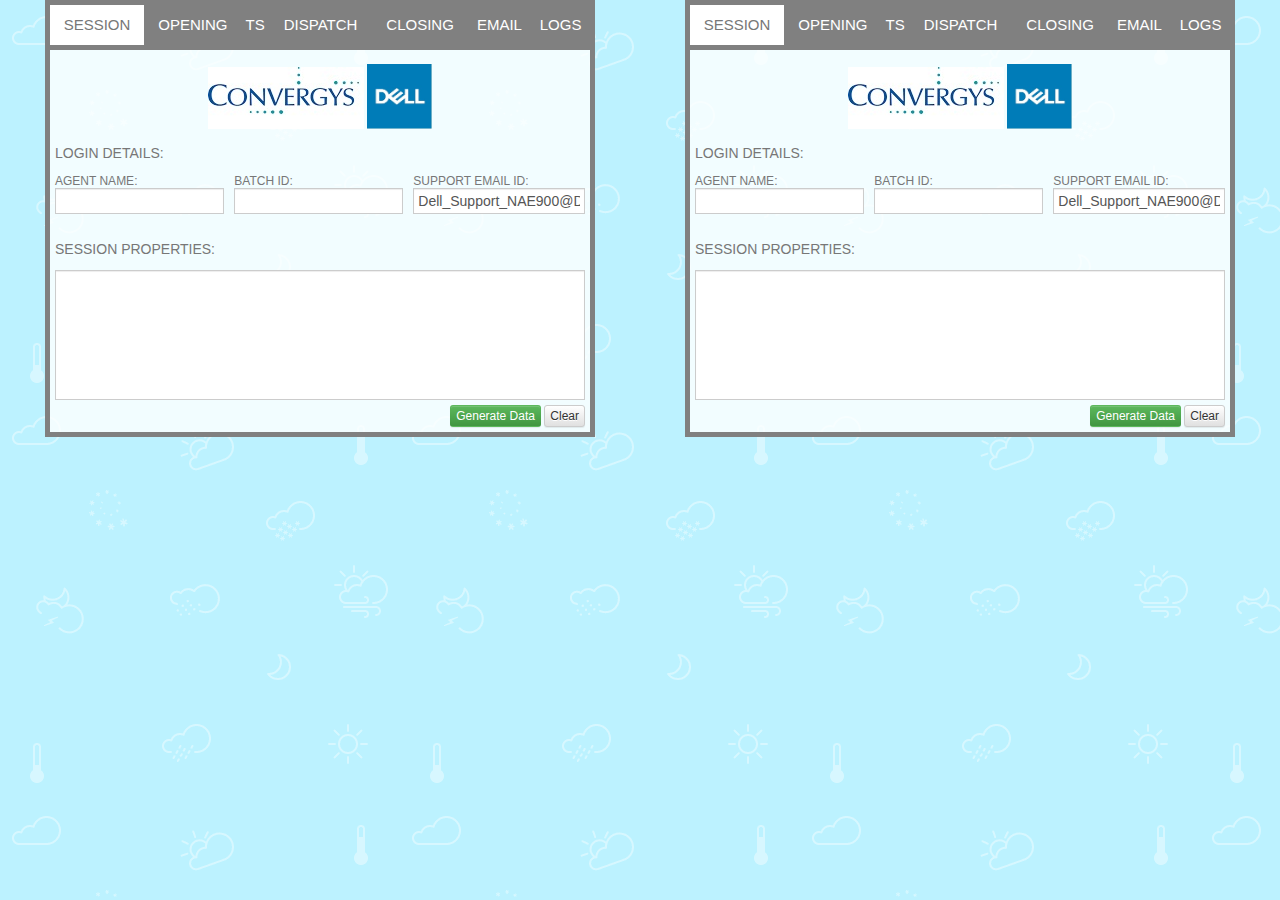
==== index.html @ 458271a3 "First" ====
<!DOCTYPE html>
<html lang="en">
  <head>
    <title>CHAT LOGGER 2 in 1</title>
	
	<link rel="stylesheet" type="text/css" href="style.css">
	
	<script src="jquery.min.js"></script>
	<script src="javascript.js"></script>
	
	<style>
		
		
	</style>
  </head>
  <body>
	
	<table class="tblMainContainer">
		<tr>
			<td colspan="2" style="text-align:center;">
					
			</td>
		</tr>
		<tr>
			<td>
				<table class="table1">
					<tr>
						<td>
							<table class="tblcl1 tblcl" id="tblcl1">
							<tr>
								<td>
									<!-- <div style="height:2px; background-color:grey;">&nbsp;</div> -->
									
									<table class="tblMenu">
									<tr>
										<td class="tdActiveMenu" id="tdMenuSession">
											SESSION
										</td>
										<td id="tdMenuOpening">
											OPENING
										</td>
										<td id="tdMenuTs">
											TS
										</td>
										<td id="tdMenuDispatch">
											DISPATCH
										</td>
										<td id="tdMenuClosing">
											CLOSING
										</td>
										<td id="tdMenuEmail">
											EMAIL
										</td>
										<td id="tdMenuLogs">
											LOGS
										</td>
									</tr>
									</table>

									<div style="height:5px; background-color:grey; ">&nbsp;</div>
															
									
									
									<table class="tblSessionPorperties">
									<tr>
										<td style="text-align:center;" colspan="3">
											<br/>
											<img src="convergys.jpg" />
											<img src="dell.jpg" height="65px" />
										</td>
									</tr>
									
									<tr class="">
										<th colspan="3">LOGIN DETAILS:</th>
									</tr>
									<tr>
										<td style="text-align:left;" >
										
											AGENT NAME:<input type="text" class="form-control" id="txtAgentFName"   /><br/>
										</td>
										<td style="text-align:left;">
											
											BATCH ID:<input type="text" class="form-control" id="txtAgentBatchId"   /><br/>
										</td>
										<td style="text-align:left;">
											
											SUPPORT EMAIL ID:<input type="text" class="form-control" id="txtSupportEmailId" value="Dell_Support_NAE900@Dell.com"   />
										</td>
									</tr>
									
									<tr class="">
										<th colspan="3">SESSION PROPERTIES:</th>
									</tr>
									<tr>
										<td colspan="3">
											<textarea style="" id="taSessionPorperties" class="form-control taSessionPorperties"></textarea>
										</td>
									</tr>
									<tr>
										<td colspan="3">
											<button type="button" class="btnGreen btnGenerateSessionData" id="btnGenerateSessionData">Generate Data</button>
											<button type="button" class="btnSilver btnClearSessionData" id="btnClearSessionData">Clear</button>
										</td>
									</tr>
									</table>
									
									
									
									<table class="tblContainerCustInfo">
										<tr class="">
											<td>
												
												<table class="tbdCustInfo">
													<tr class="tbdCustInfoRow">
														<th colspan="3">&nbsp;</th>
													</tr>
													<tr class="tbdCustInfoRow"">
														
													</tr>
													<tr class="tbdCustInfoRow">
														<td>FIRST NAME:<br/><input type="text" class="form-control" id="txtFname"   /></td>
														<td>LAST NAME:<br/><input type="text" class="form-control"  id="txtLname"  /></td>
														<td>CO NAME:<br/><input type="text" class="form-control" id="txtCompanyName"  /></td>
													</tr>
													<tr class="tbdCustInfoRow">
														
														<td>EMAIL ID:<br/><input type="text" class="form-control" id="txtEmail"  /></td>
														<td>PHONE:<br/><input type="text" class="form-control" id="txtPhone"  /></td>
														<td>ALT PHONE:<br/><input type="text" class="form-control" id="txtAltPhone"  /></td>
													</tr>
													<tr class="tbdCustInfoRow">
														
														
													</tr>
													<tr class="tbdCustInfoRow">
														<td style="">TAG:<br/><input type="text" class="form-control" id="txtSrvTag"  /></td>
														<td>MODEL:<br/><input type="text" class="form-control" id="txtSysType"   /></td>
														<td>EXP DATE:<br/><input type="text" class="form-control"  id="txtExpDate"  /></td>
													</tr>
													<tr class="tbdCustInfoRow">
														<td>WARRANTY TYPE:<br/>
															<select class="form-control" id="selWarrantyType">
																<option>ONSITE</option>
																<option>RTD</option>
																<option>EXP- RTD</option>
															</select>
														</td>
														<td>BTTR:<br/><input type="text" class="form-control" id="txtBttr"   /></td>
														<td>SESSION ID:<br/><input type="text" class="form-control" id="txtSessionID" /></td>
													</tr>
												</table>
											</td>
										<tr>
									</table>
									
									
									
									
									
									
									
									<table class="tblOpening">
										<tr class="">
											<td>
												<div style="height:10px;">&nbsp;</div>
												<div style="height:10px;">&nbsp;</div>
												GENERAL FLOW FOR OPENING:
												<br/>
																								
												<button class="btn btn-default" type="submit">Hello & Welcome</button>
																								
												<button class="btn btn-default" type="submit">Kill Rush</button>
												
												<button class="btn btn-default" type="submit">Issue ?</button>
												<button class="btn btn-default" type="submit">No Worries</button>
												
												<button class="btn btn-default" type="submit">Tag?</button>
												<button class="btn btn-default" type="submit">Hold</button>
												<button class="btn btn-default" type="submit">Hold - Thank You</button>
												
												<button class="btn btn-default" type="submit">TOADE</button>
												<button class="btn btn-default" type="submit">Confirm Contact?</button>
												<button class="btn btn-default" type="submit">Alternate Contact</button>
												
												<button class="btn btn-default" type="submit">Verify Ownership</button>
												<button class="btn btn-default" type="submit">Game Plan</button>
																								
												<button class="btn btn-default" type="submit">Test Email</button>
												<button class="btn btn-default" type="submit">Test Email Confirm</button>
												
												<button class="btn btn-default" type="submit">Hold</button>
												<button class="btn btn-default" type="submit">Hold - Thank You</button>
												
												<br/>
												
											</td>
											
											<td>
												<div style="height:10px;">&nbsp;</div>
												<div style="height:10px;">&nbsp;</div>
												NOT RESPONDING:
												<br/>
												<button class="btn btn-default" type="submit">U there?</button>
												<button class="btn btn-default" type="submit">NR 2</button>
												<button class="btn btn-default" type="submit">NR 1</button>
												<button class="btn btn-default" type="submit">NR 1</button>
												<button class="btn btn-default" type="submit">NR NoProblem</button>
												<br/><br/>
												HOLD:
												<br/>
												<button class="btn btn-default" type="submit">Review Info</button>
												<button class="btn btn-default" type="submit">Tech</button>
												<button class="btn btn-default" type="submit">Thank</button>
												<br/><br/>
												REFERAL:
												<br/>
												<button class="btn btn-default" type="submit">Wrong Dept / Transfer</button>
												<button class="btn btn-default" type="submit">Out of warranty</button>
												
												<button class="btn btn-default" type="submit">Wireless</button>
												<button class="btn btn-default" type="submit">Printer</button>
											</td>
										</tr>
									</table>
									
									
									<table class="tblTs">
										<tr class="tbdCustInfoRow">
														<th colspan="2">&nbsp;</th>
													</tr>
										<tr class="">
											<td width="60%">
												CUSTOMER SAID/ ISSUE / CONCERN:
												<textarea class="form-control" id="taCustomerConcern"></textarea>
												<br/>
												SELECT TROUBLESHOOTING STEPS:
												<select id="selTsSteps" class="form-control selTsSteps">
													<option value="select">SELECT</option>
													<option value="batterynotcharging">BATTERY NOT CHARGING</option>
													<option value="harddrivefailed">HARD DRIVE FAILED</option>
													<option value="touchscreen">TOUCH SCREEN</option>
												</select>
												<br/>
												<div id="divTroubleshootingStepsContainer">
												BASIC TROUBLESHOOTING STEPS:
												<textarea class="form-control" id="taTroubleshootingSteps">
													Is there any led light light lit up on the power adaptor?
													Could you try reseating power adaptor able?
													Could try a known good power outlet?
													Does the light on the power adaptor goes off once you plugin the power adaptor on the DC-in port on the laptop?
												</textarea>
												<br/>
												</div>
												
												
												TECH RESPONCE / TROUBLESHOOTING LOGS:
												<textarea class="form-control" id="taTroubleshootingLogs"></textarea>
												<br/>
												NEXT ACTION:
												<textarea class="form-control" id="taNextAction"></textarea>
												<br/>
												ORACLE ID:
												<input type="text" class="form-control" id="txtOracleID" />
												<br/>
												DIAGNOSTICS:
												<select id="selDiagnosticRAN" class="form-control selDiagnosticRAN">
													<option value="notrun">Not Run</option>
													<option value="epsa">ePSA</option>
													<option value="other">Other</option>
												</select>
												<br/>
												
												<table class="tblEpsaDiagTest">
													<tr>
														
														<td>
															STATE:
															<select id="selEpsaResult" class="form-control selEpsaResult">
																<option value="pass">Pass</option>
																<option value="fail">Fail</option>
															</select>
															<br/>
														</td>
													</tr>
													<tr>
														
														<td>
															<table class="tblEpsaErrorCodes">
																<tr>
																	<td style="padding:0px;" colspan="2">
																		ERR CODE:																	
																	</td>
																</tr>
																<tr>
																	<td style="padding:0px;">
																		<input type="text" class="form-control" id="txtErrCode2000" value="2000"   />
																	</td>
																	<td style="padding:0px;">
																		<input type="text" class="form-control" id="txtErrCode" />
																	</td>
																</tr>
																<tr>
																	<td style="padding:0px;" colspan="2">
																		VALIDATION CODE:
																		<input type="text" class="form-control" id="txtValidationCode" />														
																	</td>
																</tr>
																<tr>
														
																	<td style="padding:0px;" colspan="2">DATE:<input type="text" class="form-control" id="txtValidationDate" disabled="disabled" /></td>
																</tr>
															</table>
														
														
														
														</td>
													</tr>
												</table>
												
												
												<table class="tblNoDiagTestRan">
													<tr>
														<td>NO DIAGNOSTICS RUN REASON:
															<textarea class="form-control" style="height:70px;" id="taNoDiagRunReason"></textarea>
														</td>
													</tr>
												</table>
												
												
												<table class="tblOtherDiagTestRan">
													<tr>
														<td>OTHER DIAGNOSTICS RUN:
															<textarea class="form-control" style="height:70px;" id="taOtherDiagRun"></textarea>
														</td>
													</tr>
												</table>
												
												
												
											</td>
											<td width="40%">
												
												GENERAL:<br/>
												<button class="btn btn-default" type="submit">TED</button>
												<button class="btn btn-default" type="submit">RESISTANCE</button>
												<button class="btn btn-default" type="submit">Start / Hold</button>
												<button class="btn btn-default" type="submit">Physical Damage?</button>
												<button class="btn btn-default" type="submit">Same System?</button>
												<button class="btn btn-default" type="submit">System Handy?</button>
												<button class="btn btn-default" type="submit">Purchased?</button>
												<button class="btn btn-default" type="submit">Changes?</button>
								
												<br/><br/>
												DIAGNOSTICS:<br/>
												<button class="btn btn-default" type="submit">ePSA</button>
												<button class="btn btn-default" type="submit">MOINTOR BIST</button>
												<button class="btn btn-default" type="submit">Laptop LCD BIST</button>
												<button class="btn btn-default" type="submit">PSU BIST</button>
												<button class="btn btn-default" type="submit">Hard Reset</button>
												<br/><br/>
												DELL CONNECT:<br/>
												<button class="btn btn-default" type="submit">DC</button>
												<button class="btn btn-default" type="submit">1</button>
												<button class="btn btn-default" type="submit">2</button>
												<br/><br/>
												LINKS:<br/>
												<button class="btn btn-default" type="submit">OS DOWNLOAD</button>
												<button class="btn btn-default" type="submit">DRIVERS</button>
												
											</td>
										</tr>
									</table>
									
									
									
									
									
									
									
									
									<!-- <table class="tblDispatch"> -->
										
									<!-- </table> -->
									
									
									
									<!-- <table class="tblPartsToReplace"> -->
										
										<!-- <tr class=""> -->
											
										<!-- </tr> -->
									<!-- </table> -->
									
									
									
									

									
									
									<table class="tblDispatchContainer">
										<tr class="">
											<th colspan="2">
												&nbsp;											
											</th>
											
										</tr>
										<tr class="">
											<td colspan="2" style="padding-left:5px; padding-right:5px;">
												
												CHOOSE DISPATCH TYPE:
												<select id="selDispatchType" class="form-control selDispatchType">
													<option value="ndps">No Dispatch</option>
													<option value="pos">Parts Only Service - POS</option>
													<option value="nbd">Next Business day - NBD</option>
													<option value="rtd">Return to Depot - RTD</option>
												</select>
												<br/>

											</td>
										</tr>
										
										<tr class="">
											<td colspan="2">
													<table class="tblPartsToReplace">
													<tr>
														<td>
														
															<br/>
															PARTS TO REPLACE:
															<input type="text" class="form-control" id="txtPartToReplace" />
														
														</td>
													</tr>
													</table>
											</td>
										</tr>
										<tr>
											
											<td>
													
													
													<table class="tblDispatchPOS">
														<tr class="">
														<th colspan="">
															Dispatch - POS												
														</th>
														
													</tr>
													<tr class="">
														<td>
														
															<button class="btn btn-default btn-nogradient btn-100perwidth btn-script " type="submit">Dispatch POS - Parts</button>
															<button class="btn btn-default btn-nogradient btn-100perwidth btn-script " type="submit">Can Install Parts?</button>
															<button class="btn btn-default btn-nogradient btn-100perwidth btn-script " type="submit">Hard Drive Data Loss</button>
															<button class="btn btn-default btn-nogradient btn-100perwidth btn-script " type="submit">Plastic Check</button>
															<button class="btn btn-default btn-nogradient btn-100perwidth btn-script " type="submit">Get Contact</button>
															<button class="btn btn-default btn-nogradient btn-100perwidth btn-script " type="submit">CIDAR</button>
															<button class="btn btn-default btn-nogradient btn-100perwidth btn-script " type="submit">TAT/TARP</button>
															<button class="btn btn-default btn-nogradient btn-100perwidth btn-script " type="submit">POS Disclamer</button>
														
														
															
															</td>
														</tr>
													</table>
												
												
												
												
												
												
												
												
													<table class="tblDispatchNBD">
															<tr class="">
															<th colspan="">
																Dispatch - NBD												
															</th>
															
														</tr>
														<tr class="">
															<td>
															
																
																<button class="btn btn-default btn-nogradient btn-100perwidth btn-script " type="submit">Dispatch NBD</button>
																<button class="btn btn-default btn-nogradient btn-100perwidth btn-script " type="submit">Is Available for NBD?</button>
																<button class="btn btn-default btn-nogradient btn-100perwidth btn-script " type="submit">Hard Drive Data Loss</button>
																<button class="btn btn-default btn-nogradient btn-100perwidth btn-script " type="submit">Plastic Check</button>
																<button class="btn btn-default btn-nogradient btn-100perwidth btn-script " type="submit">Get Contact</button>
																<button class="btn btn-default btn-nogradient btn-100perwidth btn-script " type="submit">CIDAR</button>
																<button class="btn btn-default btn-nogradient btn-100perwidth btn-script " type="submit">Onsite Tech TAT</button>
																<button class="btn btn-default btn-nogradient btn-100perwidth btn-script " type="submit">Self Replace Disclamer</button>

															
															
															</td>
														</tr>
													</table>
												
												
												
												
												
													<table class="tblDispatchRTD">
															<tr class="">
															<th colspan="">
																Dispatch - RTD												
															</th>
															
														</tr>
														<tr class="">
															<td>
															
															
																	<button class="btn btn-default btn-nogradient btn-100perwidth btn-script " type="submit">DPS Type in Depot</button>
																	<button class="btn btn-default btn-nogradient btn-100perwidth btn-script " type="submit">Exp Depot 1</button>
																	<button class="btn btn-default btn-nogradient btn-100perwidth btn-script " type="submit">Exp Depot 2</button>
																	<button class="btn btn-default btn-nogradient btn-100perwidth btn-script " type="submit">R R Decline</button>
																	
																	<button class="btn btn-default btn-nogradient btn-100perwidth btn-script " type="submit">Plastic Check</button>
																	<button class="btn btn-default btn-nogradient btn-100perwidth btn-script " type="submit">Hard Drive Data Loss</button>
																	<button class="btn btn-default btn-nogradient btn-100perwidth btn-script " type="submit">Get Contact</button>
																	<button class="btn btn-default btn-nogradient btn-100perwidth btn-script " type="submit">CIDAR</button>
																	<button class="btn btn-default btn-nogradient btn-100perwidth btn-script " type="submit">Empty Box</button>

															
															
															</td>
														</tr>
													</table>
												
									
																				
												
											</td>
											<td>
												
													 <table class="tblVprsk">
														<tr>
															<th>
																&nbsp;
															</th>
														</tr>
														<tr>
															<td>
																VPRSK:
																<input type="text" class="form-control" id="txtVprsk" /><br/>
															</td>
														</tr>
													</table>
									
									
													<table class="tblL2Name">
														<tr>
															<td>
																L2 NAME:
																<select id="selL2Name" class="form-control">
																	<option value="Gagandeep">Gagandeep</option>
																	<option value="Rakesh">Rakesh</option>
																</select><br/>
															</td>
														</tr>
													</table>
													
									
													<table class="tblHddConcent">
														<tr>
															<td>
																HDD CONCENT:
																<select id="selHddConcent" class="form-control">
																	<option value="">Accept</option>
																	<option value="">Decline</option>
																</select><br/>
															</td>
														</tr>
													</table>
									
									
													<table class="tblAddress">
														<tr>
															<td>
																ADDRESS:
																<textarea style="" id="taAddress" class="form-control"></textarea><br/>
															</td>
														</tr>
													</table>
													
													
													<table class="tblDispatchNotes">
														<tr>
															<td>
																NOTES TO TECHNICION / OTHER NOTES:
																<textarea style="" id="taDispatchNotes" class="form-control"></textarea>
															</td>
														</tr>
													</table>
																				
												
											</td>
										</tr>
									</table>
									
									
									
									
									
									
									
									
									
									
									
									
									
									
									
									
									
									
									<table class="tblStamps">
										<tr class="">
											<td colspan="4">
												<div style="height:5px; ">&nbsp;</div>
												<div style="height:5px;  ">&nbsp;</div>
												STAMPS:
												<div style="height:5px;  ">&nbsp;</div>
											</td>
										</tr>
										<tr class="">
											<td colspan=""> <label><input type="checkbox" id="cbVa" /> VA</label> </td>
											<td colspan=""> <label><input type="checkbox" id="cbVdi" /> VDI</label> </td>
											<td colspan=""> <label><input type="checkbox" id="cbToade" /> TOADE</label> </td>
											<td colspan=""> <label><input type="checkbox" id="cbTat" /> TAT</label> </td>
										</tr>
										<tr>
											<td colspan=""> <label><input type="checkbox" id="cbTarp" /> TARP</label> </td>
											<td colspan=""> <label><input type="checkbox" id="cbDl" /> DATA LOSS </label> </td>
											<td colspan=""> <label><input type="checkbox" id="cbPosd" /> POS DISCLAMER</label> </td>
											<td colspan=""> <label><input type="checkbox" id="cbCidar" /> CIDAR</label> </td>
										</tr>
										<tr>
											<td colspan=""> <label><input type="checkbox" id="cbGavesr" /> GAVE SR</label> </td>
											<td colspan=""> <label><input type="checkbox" id="cbSummarysent" /> SENT SUMMARY EMAIL</label> </td>
											<td colspan="">  </td>
											<td colspan="">  </td>
										</tr>
									</table>
									
									
									
									
									
									
									
									
									<table class="tblClosing">
											<tr class="">
											<th colspan="2">
												Closing												
											</th>
											
										</tr>
										<tr class="">
											<td>
												
												GENERAL FLOW FOR CLOSING:<br/>
												<button class="btn btn-default btn-nogradient btn-100perwidth btn-script " type="submit">SR No.</button>
												
												<button class="btn btn-default btn-nogradient btn-100perwidth btn-script " type="submit">Overall Experiance</button>
												<button class="btn btn-default btn-nogradient btn-100perwidth btn-script " type="submit">Anything Else?</button>
												<button class="btn btn-default btn-nogradient btn-100perwidth btn-script " type="submit">Bye Bye</button>

												
											</td>
											<td>
												
												SERVICE REQUEST #:
												<input type="text" class="form-control" id="txtServiceRequest" /><br/>
												
												
												DISPATCH #:
												<input type="text" class="form-control" id="txtDispatchNumber" /><br/>
												
												
												HEAT CHECK:
												<select id="selHeatCheck" class="form-control">
													<option value="Sat">Sat</option>
													<option value="Neutral">Neutral</option>
													<option value="Dsat">Dsat</option>
													<option value="N/A">N/A</option>
												</select><br/>
												
												SELF RATING:
												<select id="selSelfRating" class="form-control">
													<option value="1">1</option>
													<option value="2">2</option>
													<option value="3">3</option>
													<option value="4">4</option>
													<option value="5">5</option>
													<option value="6">6</option>
													<option value="7">7</option>
													<option value="8">8</option>
													<option value="9">9</option>
													<option value="10">10</option>
												</select><br/>

												
											</td>
										</tr>
									</table>
									
									
									
									
									
									
									
									
									
									<table class="tblEmail">
											<tr class="">
											<th colspan="">
												EMAIL												
											</th>
											
										</tr>
										<tr class="">
											<td>
											
												SELECT EMAIL TEMPLETE:
												<select id="selEmailType" class="form-control selEmailType">
													<option value="0">SELECT EMAIL TEMPLETE</option>
													<option value="ndps">STD NON DISPATCH</option>
													<option value="pos">STD POS</option>
													<option value="nbd">STD NBD</option>
													<option value="rtd">STD RTD</option>
													<option value="emailconstruction">STD SYSTEM EXCHANGE</option>
													<option value="emailconstruction">STD FOLLOW-UP</option>
													<option value="emailconstruction">STD PRE CLOSURE</option>
													<option value="emailconstruction">STD CLOSURE</option>
													<option value="emailconstruction">STD PHONE NOT REACHABLE</option>
													<option value="emailconstruction">STD TS & REPLY BACK</option>
													<option value="emailconstruction">STD DISCLAMER PRE DISPATCH</option>
													<option value="emailconstruction">STD TEST EMAIL</option>
												</select><br/>
												
												EMAIL ID:
												<input type="text" class="form-control" id="txtToEmailId" /><br/>
												SUBJECT:
												<input type="text" class="form-control" id="txtEmailSubjectLine" /><br/>
												EMAIL:
												<textarea class="form-control" id="taEamilContent" style="min-height:350px;"></textarea>
												<br/>
											
											</td>
										</tr>
									</table>
									
									
									
									
									
									
									
									
									
									<table class="tblLogs">
											<tr class="">
											<th colspan="2">
												Logs												
											</th>
											
										</tr>
										<tr class="">
											<td>
												DELTA LOGS:
												<textarea class="form-control" id="taDl" style="min-height:400px;"></textarea><br/>
											</td>
											<td>
												5 GOOD LINES:
												<textarea class="form-control" id="taGl" style="min-height:150px;"></textarea>
												
											</td>
										</tr>
									</table>
									
									
									
									
									
									
									<table class="tblCopyText">
										
										<tr class="">
											<td colspan="">
												<br/>COPY TEXT FROM BELOW:	<br/>
												<textarea style="" class="form-control" id="taCopyText"></textarea>
												
											</td>
											
										</tr>
									</table>
									
									
									
									
									
									
									
									
								</td>
							</tr>
							</table>
						</td>
					</tr>
				</table>
				
				
				
				
				
			</td>

			<td>
				<table class="table2">
					<tr>
						<td>
						
						
						
						
						
						
						
						
									<!-- <table class="table2"> -->
					<!-- <tr> -->
						<!-- <td> -->
							<table class="tblcl2 tblcl" id="tblcl2">
							<tr>
								<td>
									<!-- <div style="height:2px; background-color:grey;">&nbsp;</div> -->
									
									<table class="tblMenu">
									<tr>
										<td class="tdActiveMenu" id="tdMenuSession">
											SESSION
										</td>
										<td id="tdMenuOpening">
											OPENING
										</td>
										<td id="tdMenuTs">
											TS
										</td>
										<td id="tdMenuDispatch">
											DISPATCH
										</td>
										<td id="tdMenuClosing">
											CLOSING
										</td>
										<td id="tdMenuEmail">
											EMAIL
										</td>
										<td id="tdMenuLogs">
											LOGS
										</td>
									</tr>
									</table>

									<div style="height:5px; background-color:grey; ">&nbsp;</div>
															
									
									
									<table class="tblSessionPorperties">
									<tr>
										<td style="text-align:center;" colspan="3">
											<br/>
											<img src="convergys.jpg" />
											<img src="dell.jpg" height="65px" />
										</td>
									</tr>
									
									<tr class="">
										<th colspan="3">LOGIN DETAILS:</th>
									</tr>
									<tr>
										<td style="text-align:left;" >
										
											AGENT NAME:<input type="text" class="form-control" id="txtAgentFName"   /><br/>
										</td>
										<td style="text-align:left;">
											
											BATCH ID:<input type="text" class="form-control" id="txtAgentBatchId"   /><br/>
										</td>
										<td style="text-align:left;">
											
											SUPPORT EMAIL ID:<input type="text" class="form-control" id="txtSupportEmailId" value="Dell_Support_NAE900@Dell.com"   />
										</td>
									</tr>
									
									<tr class="">
										<th colspan="3">SESSION PROPERTIES:</th>
									</tr>
									<tr>
										<td colspan="3">
											<textarea style="" id="taSessionPorperties" class="form-control taSessionPorperties"></textarea>
										</td>
									</tr>
									<tr>
										<td colspan="3">
											<button type="button" class="btnGreen btnGenerateSessionData" id="btnGenerateSessionData">Generate Data</button>
											<button type="button" class="btnSilver btnClearSessionData" id="btnClearSessionData">Clear</button>
										</td>
									</tr>
									</table>
									
									
									
									<table class="tblContainerCustInfo">
										<tr class="">
											<td>
												
												<table class="tbdCustInfo">
													<tr class="tbdCustInfoRow">
														<th colspan="3">&nbsp;</th>
													</tr>
													<tr class="tbdCustInfoRow"">
														
													</tr>
													<tr class="tbdCustInfoRow">
														<td>FIRST NAME:<br/><input type="text" class="form-control" id="txtFname"   /></td>
														<td>LAST NAME:<br/><input type="text" class="form-control"  id="txtLname"  /></td>
														<td>CO NAME:<br/><input type="text" class="form-control" id="txtCompanyName"  /></td>
													</tr>
													<tr class="tbdCustInfoRow">
														
														<td>EMAIL ID:<br/><input type="text" class="form-control" id="txtEmail"  /></td>
														<td>PHONE:<br/><input type="text" class="form-control" id="txtPhone"  /></td>
														<td>ALT PHONE:<br/><input type="text" class="form-control" id="txtAltPhone"  /></td>
													</tr>
													<tr class="tbdCustInfoRow">
														
														
													</tr>
													<tr class="tbdCustInfoRow">
														<td style="">TAG:<br/><input type="text" class="form-control" id="txtSrvTag"  /></td>
														<td>MODEL:<br/><input type="text" class="form-control" id="txtSysType"   /></td>
														<td>EXP DATE:<br/><input type="text" class="form-control"  id="txtExpDate"  /></td>
													</tr>
													<tr class="tbdCustInfoRow">
														<td>WARRANTY TYPE:<br/>
															<select class="form-control" id="selWarrantyType">
																<option>ONSITE</option>
																<option>RTD</option>
																<option>EXP- RTD</option>
															</select>
														</td>
														<td>BTTR:<br/><input type="text" class="form-control" id="txtBttr"   /></td>
														<td>SESSION ID:<br/><input type="text" class="form-control" id="txtSessionID" /></td>
													</tr>
												</table>
											</td>
										<tr>
									</table>
									
									
									
									
									
									
									
									<table class="tblOpening">
										<tr class="">
											<td>
												<div style="height:10px;">&nbsp;</div>
												<div style="height:10px;">&nbsp;</div>
												GENERAL FLOW FOR OPENING:
												<br/>
																								
												<button class="btn btn-default" type="submit">Hello & Welcome</button>
																								
												<button class="btn btn-default" type="submit">Kill Rush</button>
												
												<button class="btn btn-default" type="submit">Issue ?</button>
												<button class="btn btn-default" type="submit">No Worries</button>
												
												<button class="btn btn-default" type="submit">Tag?</button>
												<button class="btn btn-default" type="submit">Hold</button>
												<button class="btn btn-default" type="submit">Hold - Thank You</button>
												
												<button class="btn btn-default" type="submit">TOADE</button>
												<button class="btn btn-default" type="submit">Confirm Contact?</button>
												<button class="btn btn-default" type="submit">Alternate Contact</button>
												
												<button class="btn btn-default" type="submit">Verify Ownership</button>
												<button class="btn btn-default" type="submit">Game Plan</button>
																								
												<button class="btn btn-default" type="submit">Test Email</button>
												<button class="btn btn-default" type="submit">Test Email Confirm</button>
												
												<button class="btn btn-default" type="submit">Hold</button>
												<button class="btn btn-default" type="submit">Hold - Thank You</button>
												
												<br/>
												
											</td>
											
											<td>
												<div style="height:10px;">&nbsp;</div>
												<div style="height:10px;">&nbsp;</div>
												NOT RESPONDING:
												<br/>
												<button class="btn btn-default" type="submit">U there?</button>
												<button class="btn btn-default" type="submit">NR 2</button>
												<button class="btn btn-default" type="submit">NR 1</button>
												<button class="btn btn-default" type="submit">NR 1</button>
												<button class="btn btn-default" type="submit">NR NoProblem</button>
												<br/><br/>
												HOLD:
												<br/>
												<button class="btn btn-default" type="submit">Review Info</button>
												<button class="btn btn-default" type="submit">Tech</button>
												<button class="btn btn-default" type="submit">Thank</button>
												<br/><br/>
												REFERAL:
												<br/>
												<button class="btn btn-default" type="submit">Wrong Dept / Transfer</button>
												<button class="btn btn-default" type="submit">Out of warranty</button>
												
												<button class="btn btn-default" type="submit">Wireless</button>
												<button class="btn btn-default" type="submit">Printer</button>
											</td>
										</tr>
									</table>
									
									
									<table class="tblTs">
										<tr class="tbdCustInfoRow">
														<th colspan="2">&nbsp;</th>
													</tr>
										<tr class="">
											<td width="60%">
												CUSTOMER SAID/ ISSUE / CONCERN:
												<textarea class="form-control" id="taCustomerConcern"></textarea>
												<br/>
												SELECT TROUBLESHOOTING STEPS:
												<select id="selTsSteps" class="form-control selTsSteps">
													<option value="select">SELECT</option>
													<option value="batterynotcharging">BATTERY NOT CHARGING</option>
													<option value="harddrivefailed">HARD DRIVE FAILED</option>
													<option value="touchscreen">TOUCH SCREEN</option>
												</select>
												<br/>
												<div id="divTroubleshootingStepsContainer">
												BASIC TROUBLESHOOTING STEPS:
												<textarea class="form-control" id="taTroubleshootingSteps">
													Is there any led light light lit up on the power adaptor?
													Could you try reseating power adaptor able?
													Could try a known good power outlet?
													Does the light on the power adaptor goes off once you plugin the power adaptor on the DC-in port on the laptop?
												</textarea>
												<br/>
												</div>
												
												
												TECH RESPONCE / TROUBLESHOOTING LOGS:
												<textarea class="form-control" id="taTroubleshootingLogs"></textarea>
												<br/>
												NEXT ACTION:
												<textarea class="form-control" id="taNextAction"></textarea>
												<br/>
												ORACLE ID:
												<input type="text" class="form-control" id="txtOracleID" />
												<br/>
												DIAGNOSTICS:
												<select id="selDiagnosticRAN" class="form-control selDiagnosticRAN">
													<option value="notrun">Not Run</option>
													<option value="epsa">ePSA</option>
													<option value="other">Other</option>
												</select>
												<br/>
												
												<table class="tblEpsaDiagTest">
													<tr>
														
														<td>
															STATE:
															<select id="selEpsaResult" class="form-control selEpsaResult">
																<option value="pass">Pass</option>
																<option value="fail">Fail</option>
															</select>
															<br/>
														</td>
													</tr>
													<tr>
														
														<td>
															<table class="tblEpsaErrorCodes">
																<tr>
																	<td style="padding:0px;" colspan="2">
																		ERR CODE:																	
																	</td>
																</tr>
																<tr>
																	<td style="padding:0px;">
																		<input type="text" class="form-control" id="txtErrCode2000" value="2000"   />
																	</td>
																	<td style="padding:0px;">
																		<input type="text" class="form-control" id="txtErrCode" />
																	</td>
																</tr>
																<tr>
																	<td style="padding:0px;" colspan="2">
																		VALIDATION CODE:
																		<input type="text" class="form-control" id="txtValidationCode" />														
																	</td>
																</tr>
																<tr>
														
																	<td style="padding:0px;" colspan="2">DATE:<input type="text" class="form-control" id="txtValidationDate" disabled="disabled" /></td>
																</tr>
															</table>
														
														
														
														</td>
													</tr>
												</table>
												
												
												<table class="tblNoDiagTestRan">
													<tr>
														<td>NO DIAGNOSTICS RUN REASON:
															<textarea class="form-control" style="height:70px;" id="taNoDiagRunReason"></textarea>
														</td>
													</tr>
												</table>
												
												
												<table class="tblOtherDiagTestRan">
													<tr>
														<td>OTHER DIAGNOSTICS RUN:
															<textarea class="form-control" style="height:70px;" id="taOtherDiagRun"></textarea>
														</td>
													</tr>
												</table>
												
												
												
											</td>
											<td width="40%">
												
												GENERAL:<br/>
												<button class="btn btn-default" type="submit">TED</button>
												<button class="btn btn-default" type="submit">RESISTANCE</button>
												<button class="btn btn-default" type="submit">Start / Hold</button>
												<button class="btn btn-default" type="submit">Physical Damage?</button>
												<button class="btn btn-default" type="submit">Same System?</button>
												<button class="btn btn-default" type="submit">System Handy?</button>
												<button class="btn btn-default" type="submit">Purchased?</button>
												<button class="btn btn-default" type="submit">Changes?</button>
								
												<br/><br/>
												DIAGNOSTICS:<br/>
												<button class="btn btn-default" type="submit">ePSA</button>
												<button class="btn btn-default" type="submit">MOINTOR BIST</button>
												<button class="btn btn-default" type="submit">Laptop LCD BIST</button>
												<button class="btn btn-default" type="submit">PSU BIST</button>
												<button class="btn btn-default" type="submit">Hard Reset</button>
												<br/><br/>
												DELL CONNECT:<br/>
												<button class="btn btn-default" type="submit">DC</button>
												<button class="btn btn-default" type="submit">1</button>
												<button class="btn btn-default" type="submit">2</button>
												<br/><br/>
												LINKS:<br/>
												<button class="btn btn-default" type="submit">OS DOWNLOAD</button>
												<button class="btn btn-default" type="submit">DRIVERS</button>
												
											</td>
										</tr>
									</table>
									
									
									
									
									
									
									
									
									<!-- <table class="tblDispatch"> -->
										
									<!-- </table> -->
									
									
									
									<!-- <table class="tblPartsToReplace"> -->
										
										<!-- <tr class=""> -->
											
										<!-- </tr> -->
									<!-- </table> -->
									
									
									
									

									
									
									<table class="tblDispatchContainer">
										<tr class="">
											<th colspan="2">
												&nbsp;											
											</th>
											
										</tr>
										<tr class="">
											<td colspan="2" style="padding-left:5px; padding-right:5px;">
												
												CHOOSE DISPATCH TYPE:
												<select id="selDispatchType" class="form-control selDispatchType">
													<option value="ndps">No Dispatch</option>
													<option value="pos">Parts Only Service - POS</option>
													<option value="nbd">Next Business day - NBD</option>
													<option value="rtd">Return to Depot - RTD</option>
												</select>
												<br/>

											</td>
										</tr>
										
										<tr class="">
											<td colspan="2">
													<table class="tblPartsToReplace">
													<tr>
														<td>
														
															<br/>
															PARTS TO REPLACE:
															<input type="text" class="form-control" id="txtPartToReplace" />
														
														</td>
													</tr>
													</table>
											</td>
										</tr>
										<tr>
											
											<td>
													
													
													<table class="tblDispatchPOS">
														<tr class="">
														<th colspan="">
															Dispatch - POS												
														</th>
														
													</tr>
													<tr class="">
														<td>
														
															<button class="btn btn-default btn-nogradient btn-100perwidth btn-script " type="submit">Dispatch POS - Parts</button>
															<button class="btn btn-default btn-nogradient btn-100perwidth btn-script " type="submit">Can Install Parts?</button>
															<button class="btn btn-default btn-nogradient btn-100perwidth btn-script " type="submit">Hard Drive Data Loss</button>
															<button class="btn btn-default btn-nogradient btn-100perwidth btn-script " type="submit">Plastic Check</button>
															<button class="btn btn-default btn-nogradient btn-100perwidth btn-script " type="submit">Get Contact</button>
															<button class="btn btn-default btn-nogradient btn-100perwidth btn-script " type="submit">CIDAR</button>
															<button class="btn btn-default btn-nogradient btn-100perwidth btn-script " type="submit">TAT/TARP</button>
															<button class="btn btn-default btn-nogradient btn-100perwidth btn-script " type="submit">POS Disclamer</button>
														
														
															
															</td>
														</tr>
													</table>
												
												
												
												
												
												
												
												
													<table class="tblDispatchNBD">
															<tr class="">
															<th colspan="">
																Dispatch - NBD												
															</th>
															
														</tr>
														<tr class="">
															<td>
															
																
																<button class="btn btn-default btn-nogradient btn-100perwidth btn-script " type="submit">Dispatch NBD</button>
																<button class="btn btn-default btn-nogradient btn-100perwidth btn-script " type="submit">Is Available for NBD?</button>
																<button class="btn btn-default btn-nogradient btn-100perwidth btn-script " type="submit">Hard Drive Data Loss</button>
																<button class="btn btn-default btn-nogradient btn-100perwidth btn-script " type="submit">Plastic Check</button>
																<button class="btn btn-default btn-nogradient btn-100perwidth btn-script " type="submit">Get Contact</button>
																<button class="btn btn-default btn-nogradient btn-100perwidth btn-script " type="submit">CIDAR</button>
																<button class="btn btn-default btn-nogradient btn-100perwidth btn-script " type="submit">Onsite Tech TAT</button>
																<button class="btn btn-default btn-nogradient btn-100perwidth btn-script " type="submit">Self Replace Disclamer</button>

															
															
															</td>
														</tr>
													</table>
												
												
												
												
												
													<table class="tblDispatchRTD">
															<tr class="">
															<th colspan="">
																Dispatch - RTD												
															</th>
															
														</tr>
														<tr class="">
															<td>
															
															
																	<button class="btn btn-default btn-nogradient btn-100perwidth btn-script " type="submit">DPS Type in Depot</button>
																	<button class="btn btn-default btn-nogradient btn-100perwidth btn-script " type="submit">Exp Depot 1</button>
																	<button class="btn btn-default btn-nogradient btn-100perwidth btn-script " type="submit">Exp Depot 2</button>
																	<button class="btn btn-default btn-nogradient btn-100perwidth btn-script " type="submit">R R Decline</button>
																	
																	<button class="btn btn-default btn-nogradient btn-100perwidth btn-script " type="submit">Plastic Check</button>
																	<button class="btn btn-default btn-nogradient btn-100perwidth btn-script " type="submit">Hard Drive Data Loss</button>
																	<button class="btn btn-default btn-nogradient btn-100perwidth btn-script " type="submit">Get Contact</button>
																	<button class="btn btn-default btn-nogradient btn-100perwidth btn-script " type="submit">CIDAR</button>
																	<button class="btn btn-default btn-nogradient btn-100perwidth btn-script " type="submit">Empty Box</button>

															
															
															</td>
														</tr>
													</table>
												
									
																				
												
											</td>
											<td>
												
													 <table class="tblVprsk">
														<tr>
															<th>
																&nbsp;
															</th>
														</tr>
														<tr>
															<td>
																VPRSK:
																<input type="text" class="form-control" id="txtVprsk" /><br/>
															</td>
														</tr>
													</table>
									
									
													<table class="tblL2Name">
														<tr>
															<td>
																L2 NAME:
																<select id="selL2Name" class="form-control">
																	<option value="">Gagandeep</option>
																	<option value="">Rakesh</option>
																</select><br/>
															</td>
														</tr>
													</table>
													
									
													<table class="tblHddConcent">
														<tr>
															<td>
																HDD CONCENT:
																<select id="selHddConcent" class="form-control">
																	<option value="">Accept</option>
																	<option value="">Decline</option>
																</select><br/>
															</td>
														</tr>
													</table>
									
									
													<table class="tblAddress">
														<tr>
															<td>
																ADDRESS:
																<textarea style="" id="taAddress" class="form-control"></textarea><br/>
															</td>
														</tr>
													</table>
													
													
													<table class="tblDispatchNotes">
														<tr>
															<td>
																NOTES TO TECHNICION / OTHER NOTES:
																<textarea style="" id="taDispatchNotes" class="form-control"></textarea>
															</td>
														</tr>
													</table>
																				
												
											</td>
										</tr>
									</table>
									
									
									
									
									
									
									
									
									
									
									
									
									
									
									
									
									
									
									<table class="tblStamps">
										<tr class="">
											<td colspan="4">
												<div style="height:5px; ">&nbsp;</div>
												<div style="height:5px;  ">&nbsp;</div>
												STAMPS:
												<div style="height:5px;  ">&nbsp;</div>
											</td>
										</tr>
										<tr class="">
											<td colspan=""> <label><input type="checkbox" id="cbVa" /> VA</label> </td>
											<td colspan=""> <label><input type="checkbox" id="cbVdi" /> VDI</label> </td>
											<td colspan=""> <label><input type="checkbox" id="cbToade" /> TOADE</label> </td>
											<td colspan=""> <label><input type="checkbox" id="cbTat" /> TAT</label> </td>
										</tr>
										<tr>
											<td colspan=""> <label><input type="checkbox" id="cbTarp" /> TARP</label> </td>
											<td colspan=""> <label><input type="checkbox" id="cbDl" /> DATA LOSS </label> </td>
											<td colspan=""> <label><input type="checkbox" id="cbPosd" /> POS DISCLAMER</label> </td>
											<td colspan=""> <label><input type="checkbox" id="cbCidar" /> CIDAR</label> </td>
										</tr>
										<tr>
											<td colspan=""> <label><input type="checkbox" id="cbGavesr" /> GAVE SR</label> </td>
											<td colspan=""> <label><input type="checkbox" id="cbSummarysent" /> SENT SUMMARY EMAIL</label> </td>
											<td colspan="">  </td>
											<td colspan="">  </td>
										</tr>
									</table>
									
									
									
									
									
									
									
									
									<table class="tblClosing">
											<tr class="">
											<th colspan="2">
												Closing												
											</th>
											
										</tr>
										<tr class="">
											<td>
												
												GENERAL FLOW FOR CLOSING:<br/>
												<button class="btn btn-default btn-nogradient btn-100perwidth btn-script " type="submit">SR No.</button>
												
												<button class="btn btn-default btn-nogradient btn-100perwidth btn-script " type="submit">Overall Experiance</button>
												<button class="btn btn-default btn-nogradient btn-100perwidth btn-script " type="submit">Anything Else?</button>
												<button class="btn btn-default btn-nogradient btn-100perwidth btn-script " type="submit">Bye Bye</button>

												
											</td>
											<td>
												
												SERVICE REQUEST #:
												<input type="text" class="form-control" id="txtServiceRequest" /><br/>
												
												
												DISPATCH #:
												<input type="text" class="form-control" id="txtDispatchNumber" /><br/>
												
												
												HEAT CHECK:
												<select id="selHeatCheck" class="form-control">
													<option value="">Sat</option>
													<option value="">Neutral</option>
													<option value="">Dsat</option>
													<option value="">N/A</option>
												</select><br/>
												
												SELF RATING:
												<select id="selSelfRating" class="form-control">
													<option value="1">1</option>
													<option value="2">2</option>
													<option value="3">3</option>
													<option value="4">4</option>
													<option value="5">5</option>
													<option value="6">6</option>
													<option value="7">7</option>
													<option value="8">8</option>
													<option value="9">9</option>
													<option value="10">10</option>
												</select><br/>

												
											</td>
										</tr>
									</table>
									
									
									
									
									
									
									
									
									
									<table class="tblEmail">
											<tr class="">
											<th colspan="">
												EMAIL												
											</th>
											
										</tr>
										<tr class="">
											<td>
											
												SELECT EMAIL TEMPLETE:
												<select id="selEmailType" class="form-control selEmailType">
													<option value="0">SELECT EMAIL TEMPLETE</option>
													<option value="ndps">STD NON DISPATCH</option>
													<option value="pos">STD POS</option>
													<option value="nbd">STD NBD</option>
													<option value="rtd">STD RTD</option>
													<option value="emailconstruction">STD SYSTEM EXCHANGE</option>
													<option value="emailconstruction">STD FOLLOW-UP</option>
													<option value="emailconstruction">STD PRE CLOSURE</option>
													<option value="emailconstruction">STD CLOSURE</option>
													<option value="emailconstruction">STD PHONE NOT REACHABLE</option>
													<option value="emailconstruction">STD TS & REPLY BACK</option>
													<option value="emailconstruction">STD DISCLAMER PRE DISPATCH</option>
													<option value="emailconstruction">STD TEST EMAIL</option>
												</select><br/>
												
												EMAIL ID:
												<input type="text" class="form-control" id="txtToEmailId" /><br/>
												SUBJECT:
												<input type="text" class="form-control" id="txtEmailSubjectLine" /><br/>
												EMAIL:
												<textarea class="form-control" id="taEamilContent" style="min-height:350px;"></textarea>
												<br/>
											
											</td>
										</tr>
									</table>
									
									
									
									
									
									
									
									
									
									<table class="tblLogs">
											<tr class="">
											<th colspan="2">
												Logs												
											</th>
											
										</tr>
										<tr class="">
											<td>
												DELTA LOGS:
												<textarea class="form-control" id="taDl" style="min-height:400px;"></textarea><br/>
											</td>
											<td>
												5 GOOD LINES:
												<textarea class="form-control" id="taGl" style="min-height:150px;"></textarea>
												
											</td>
										</tr>
									</table>
									
									
									
									
									
									
									<table class="tblCopyText">
										
										<tr class="">
											<td colspan="">
												<br/>COPY TEXT FROM BELOW:	<br/>
												<textarea style="" class="form-control" id="taCopyText"></textarea>
												
											</td>
											
										</tr>
									</table>
									
									
									
									
									
									
									
									
								</td>
							</tr>
							</table>
						<!-- </td> -->
					<!-- </tr> -->
				<!-- </table> -->
						
						
						
						
						
						
						
						
						
						
						
						
						
						</td>
					</tr>
				</table>
			</td>
		</tr>
	</table>
	
  </body>
</html>
---- style.css ----
body {
			
			/* font-family: Optima,Segoe,"Segoe UI",Candara,Calibri,Arial,sans-serif; */
			font-size: 15px;
			font-weight: 300;
			font-family: 'Open Sans', sans-serif;
			margin:0px;
			padding:0px;
			color:#777;
			background-image: url("weather.png");
		}
		table {
			border-spacing: 0px !important;
			padding:0px !important;
		}
		td {
			border-spacing: 0px !important;
			padding:0px;
		}
		
		th {
			font-size: 14px;
				color:#777777;
				font-weight:normal;
				line-height:40px;
				padding-left:5px;
				padding-right:5px;
				text-align:left;
				text-transform:uppercase;
		}
		
		.tblMainContainer {
			width:100%;
		}
		.tblMainContainer td {
			vertical-align:top;
		}
		
		.table1 {
			border:5px solid grey;
			width:550px;
			margin: 0 auto;
		}
		
		.table1 td {
			vertical-align:top;
		}
		
		.table2 {
			border:5px solid grey;
			width:550px;
			margin: 0 auto;
		}
		.table2 td {
			vertical-align:top;
		}
				
		.tblcl {
			background-color:rgba(255,255,255,0.8);
			width:100%;
		}
		
		.tblcl td {
			
			
			vertical-align:top;
			font-size:12px; 
			
					
		}
		
		
		
		.tblClRow td {
			/* padding:5px; */
		}
		
		.tblMenu {
			width:100%;
			
		}
		.tblMenu td {
			font-weight:normal;
			line-height:40px;
			font-size:15px; 
			text-align:center;
			padding:0px !important;
			cursor:pointer;
			background-color:grey;
			color:#fff;
		}
		
		.tdActiveMenu {
			background-color:#fff !important;
			color:#777 !important;			
		}
		
		.tdActiveMenu td {
			
			/* 'Open Sans', sans-serif */
			
		}
		.td-padding-left {
			
			
		}
		
		
		
		
		/* Session Properties */
		
		.tblSessionPorperties {
			width:100%;
		}
		
		.tblSessionPorperties th {
			    font-size: 14px;
				color:#777777;
				font-weight:normal;
				line-height:40px;
				padding-left:5px;
				padding-right:5px;
				text-align:left;
		}
		
		.tblSessionPorperties td {
			padding-left:5px;
			padding-right:5px;
			text-align:right;
		}
		
		.tblSessionPorperties textarea {
			height:200px;
		}
		
		
		
		/* Buttons */
		
		.btnGreen {
			background-image: linear-gradient(to bottom,#5cb85c 0,#419641 100%);   
			background-repeat: repeat-x;
			border-color: #3e8f3e;
			margin: 5px 0;
			box-shadow: inset 0 1px 0 rgba(255,255,255,.15), 0 1px 1px rgba(0,0,0,.075);
			padding: 5px 10px;
			font-size: 12px;
			line-height: 1.5;
			border-radius: 3px;
			color: #fff;
			background-color: #5cb85c;
			display: inline-block;
		    text-align: center;
			white-space: nowrap;
			vertical-align: middle;
			touch-action: manipulation;
			cursor: pointer;
			user-select: none;
			border: 1px solid transparent;
			padding: 1px 5px;
			font-size: 12px;
			line-height: 1.5;
			border-radius: 3px;
		}
		
		.btnGreen:hover {
			background-color: #419641;
			background-position: 0 -15px;
			color: #fff;
			border-color: #398439;
		    text-decoration: none;
			background-image: linear-gradient(to bottom,#5cb85c 0,#419641 100%);
			text-shadow: 0 -1px 0 rgba(0,0,0,.2);
			box-shadow: inset 0 1px 0 rgba(255,255,255,.15), 0 1px 1px rgba(0,0,0,.075);
			padding: 1px 5px;
			font-size: 12px;
			line-height: 1.5;
			border-radius: 3px;
			display: inline-block;
		    font-weight: 400;
			text-align: center;
			white-space: nowrap;
			vertical-align: middle;
			touch-action: manipulation;
			cursor: pointer;
			user-select: none;
			border: 1px solid transparent;
		    text-transform: none;
			overflow: visible;
			box-sizing: border-box;
		}
		
		.btnSilver {
			    margin: 5px 0;
				    text-shadow: 0 1px 0 #fff;
					background-image: linear-gradient(to bottom,#fff 0,#e0e0e0 100%);
					background-repeat: repeat-x;
					    border-color: #ccc;
						box-shadow: inset 0 1px 0 rgba(255,255,255,.15), 0 1px 1px rgba(0,0,0,.075);
						padding: 1px 5px;
    font-size: 12px;
    line-height: 1.5;
    border-radius: 3px;
	color: #333;
    
	    font-weight: 400;
		    text-align: center;
    white-space: nowrap;
    vertical-align: middle;
	    touch-action: manipulation;
    cursor: pointer;
	    user-select: none;
		    border: 1px solid #ccc;
			    -webkit-appearance: button;
				    text-transform: none;
					    overflow: visible;
						    box-sizing: border-box;
							    -webkit-tap-highlight-color: rgba(0,0,0,0);
								    box-sizing: border-box;
		}
		
	.btnSilver:hover {	
		    margin: 5px 0;
			background-color: #e0e0e0;
			background-position: 0 -15px;
			    color: #333;
				    border-color: #adadad;
					    text-decoration: none;
						    text-shadow: 0 1px 0 #fff;
							    background-image: linear-gradient(to bottom,#fff 0,#e0e0e0 100%);
								    background-repeat: repeat-x;
									    box-shadow: inset 0 1px 0 rgba(255,255,255,.15), 0 1px 1px rgba(0,0,0,.075);
										   
    font-size: 12px;
    line-height: 1.5;
    border-radius: 3px;
	    display: inline-block;
		    font-weight: 400;
			    text-align: center;
    white-space: nowrap;
    vertical-align: middle;
	    touch-action: manipulation;
    cursor: pointer;
	    user-select: none;
		     border: 1px solid #ccc;
			    -webkit-appearance: button;
				    text-transform: none;
					    overflow: visible;
						    box-sizing: border-box;
							-webkit-tap-highlight-color: rgba(0,0,0,0);
			
			
			
	}		
			
		
		/* CustomerInfo */
		
		.tblContainerCustInfo {
			width:100%;
		}
		
		.tblContainerCustInfo td {
			
		}
		
		.tblContainerCustInfo th {
			font-size: 14px;
				color:#777777;
				font-weight:normal;
				line-height:40px;
				padding-left:5px;
				padding-right:5px;
				text-align:left;
		}

		
		.tbdCustInfo {
			width:100%;
			border-spacing: 0px;
			
		}
		.tbdCustInfo td {
			padding-left:5px;
			padding-right:5px;
			
		}
		
		.tbdCustInfo input {
			width:100%;
			margin-bottom:5px;
		}
		
		.tblOpening {
			width:100%;
		}
		
		.tblOpening td {
			width:50%;
			padding-left:5px;
			padding-right:5px;
		}
		
		.btn {
			background-color:#fff;
			border: 1px solid transparent;
			/* border-radius: 4px; */
			border-color: #ccc;
			margin-top: 5px;
			margin-bottom: 5px;
			padding: 6px 12px;
			font-size:12px;
		}
		.btn:hover {
			background-color:#eee;
		}
		
		
		.btnSuccess {
			background-color:#5cb85c;
			border: 1px solid transparent;
			/* border-radius: 4px; */
			border-color: #ccc;
			margin-top: 5px;
			margin-bottom: 5px;
			padding: 6px 12px;
			font-size:12px;
		}
		
		.btnCurrent {
			background-color:#337ab7;
			color:#FFF;
			border: 1px solid transparent;
			/* border-radius: 4px; */
			border-color: #ccc;
			margin-top: 5px;
			margin-bottom: 5px;
			padding: 6px 12px;
			font-size:12px;
		}
		
		
		
		/* Troubleshooting */
		
		.tblTs {
			width:100%;
		}
		
		.tblTs td {
			padding-left:5px;
			padding-right:5px;
			
		}
		
		.tblTsSteps {
			width:100%;
		}
		.tblTsSteps td {
			
		}
		
		
		#textareaTechResponce {
			height:200px;
		}
		
		
		
		
		.tblEpsaDiagTest {
			width:100%;
		}
		.tblEpsaDiagTest th{
			padding:0px;
		}
		.tblEpsaDiagTest td{
			padding:0px;
			padding-left:10px;
		}
		
		
		.tblNoDiagTestRan {
			width:100%;
		}
		.tblNoDiagTestRan td {
			padding:0px;
			padding-left:10px;
		}
		
		
		
		.tblOtherDiagTestRan {
			width:100%;
		}
		.tblOtherDiagTestRan td{
			padding:0px;
			padding-left:10px;
		}
		
		
		
		
		
		
		
		
		
		
		
		
		/* tblDispatch  */
		
		.tblDispatch {
			width:100%;
			
		}
		
		.tblDispatch td {
			padding-left:5px;
			padding-right:5px;
			
		}
		
		
		
		.tblPartsToReplace {
			width:100%;
		}
		
		.tblPartsToReplace td {
			padding-left:5px;
			padding-right:5px;	
		}
		
		
		
		
		/* tblDispatchContainer  */
		
		.tblDispatchContainer {
			width:100%;
		}
		
		.tblDispatchContainer td {
			width:50%;
		}
		
		
		
		
		
		
		
		/* DispatchPOS  */
		
		.tblDispatchPOS {
			width:100%;
		}
		
		.tblDispatchPOS td {
			padding-left:5px;
			padding-right:5px;	
		}
		
		
		
		
		
		
		
		
		
		/* DispatchNBD  */
		
		.tblDispatchNBD {
			width:100%;
		}
		
		.tblDispatchNBD td {
			padding-left:5px;
			padding-right:5px;	
		}
		
		
		
		
		
		
		
		
		
	
		
		/* tblDispatchRTD  */
		
		.tblDispatchRTD td {
			width:100%;
		}
		
		.tblDispatchRTD td {
			padding-left:5px;
			padding-right:5px;	
		}
		
		
		
		
		
		
		
		/* tblAddress  */
		
		.tblAddress{
			width:100%;
		}
		
		.tblAddress td {
			padding-left:5px;
			padding-right:5px;	
		}
		
		
		
		
		
		
		
		
		/* tblVprsk  */
		
		.tblVprsk{
			width:100%;
		}
		
		.tblVprsk td {
			padding-left:5px;
			padding-right:5px;	
		}
		
		
		
		
		
		/* tblL2Name  */
		
		.tblL2Name{
			width:100%;
		}
		
		.tblL2Name td {
			padding-left:5px;
			padding-right:5px;	
		}
		
		
		
		
		/* tblHddConcent  */
		
		.tblHddConcent {
			width:100%;
		}
		
		.tblHddConcent td {
			padding-left:5px;
			padding-right:5px;	
		}
		
		
		/* tblDispatchNotes  */
		
		.tblDispatchNotes {
			width:100%;
		}
		
		.tblDispatchNotes td {
			padding-left:5px;
			padding-right:5px;	
		}
		
		
		
		/* Stamps Table */
		
		.tblStamps  {
			Width:100%;
		}
		
		.tblStamps th {
			font-size: 14px;
				color:#777777;
				font-weight:normal;
				line-height:40px;
				padding-left:5px;
				padding-right:5px;
				text-align:left;
		}
		.tblStamps td {
			padding-left:5px;
			padding-right:5px;
			text-align:left;
		}
		
		.tblStamps label {
			
			
			text-indent: -15px;
		}
		
		.tblStamps  input {
		  width: 13px;
		  height: 13px;
		  padding: 0;
		  margin:0;
		  vertical-align: bottom;
		  position: relative;
		  top: -1px;
		  *overflow: hidden;
		}
	
		
		
		
		
		
		
		
		
		
		
		/* tblClosing */
		
		.tblClosing  {
			Width:100%;
		}
		
		.tblClosing th {
			font-size: 14px;
				color:#777777;
				font-weight:normal;
				line-height:40px;
				padding-left:5px;
				padding-right:5px;
				text-align:left;
		}
		.tblClosing td {
			width:50%;
			padding-left:5px;
				padding-right:5px;
		}
		
		
		
		
		
		
		
		
		
		
		
		/* tblEmail */
		
		.tblEmail  {
			Width:100%;
		}
		
		.tblEmail th {
			font-size: 14px;
				color:#777777;
				font-weight:normal;
				line-height:40px;
				padding-left:5px;
				padding-right:5px;
				text-align:left;
		}
		.tblEmail td {
			padding-left:5px;
				padding-right:5px;
		}
		
		
		
		
		
		
		
		
		
		
		
		/* tblLogs */
		
		.tblLogs  {
			Width:100%;
		}
		
		.tblLogs th {
			font-size: 14px;
				color:#777777;
				font-weight:normal;
				line-height:40px;
				padding-left:5px;
				padding-right:5px;
				text-align:left;
		}
		.tblLogs td {
			padding-left:5px;
			padding-right:5px;
			
		}
		
		
		
		
		
		
		
		
		
		
		
		
		
		
		/* Copy Text */
		
		textarea {
			resize: none;
			height: 130px;
  max-height: 130px;  
   overflow: auto !important;
		}
		
		.tblCopyText {
			width:100%;
		}
		
		.tblCopyText th {
				font-size: 14px;
				color:#777777;
				font-weight:normal;
				line-height:40px;
				padding-left:5px;
				padding-right:5px;
				text-align:left;
		}
		
		.tblCopyText td{
			
			padding-left:5px;
			padding-right:5px;
			padding-bottom:5px;
		}

		
	.form-control {
    box-sizing:border-box;
    overflow: hidden;
    width:100%;
	display:block;
    padding: 2px 4px;
    font-size: 14px;
    line-height: 1.42857143;
    color: #555;
    background-color: #fff;
    background-image: none;
    border: 1px solid #ccc;
    /* border-radius: 4px; */
    -webkit-box-shadow: inset 0 1px 1px rgba(0,0,0,.075);
    box-shadow: inset 0 1px 1px rgba(0,0,0,.075);
    -webkit-transition: border-color ease-in-out .15s,-webkit-box-shadow ease-in-out .15s;
    -o-transition: border-color ease-in-out .15s,box-shadow ease-in-out .15s;
    transition: border-color ease-in-out .15s,box-shadow ease-in-out .15s;
}
	.form-control-test {
    box-sizing:border-box;
    overflow: hidden;
    width:100%;
	display:block;
    padding: 2px 4px;
    font-size: 14px;
    line-height: 1.42857143;
    color: #555;
    background-color: #fff;
    background-image: none;
    border: 1px solid #ccc;
    /* border-radius: 4px; */
    -webkit-box-shadow: inset 0 1px 1px rgba(0,0,0,.075);
    box-shadow: inset 0 1px 1px rgba(0,0,0,.075);
    -webkit-transition: border-color ease-in-out .15s,-webkit-box-shadow ease-in-out .15s;
    -o-transition: border-color ease-in-out .15s,box-shadow ease-in-out .15s;
    transition: border-color ease-in-out .15s,box-shadow ease-in-out .15s;
}
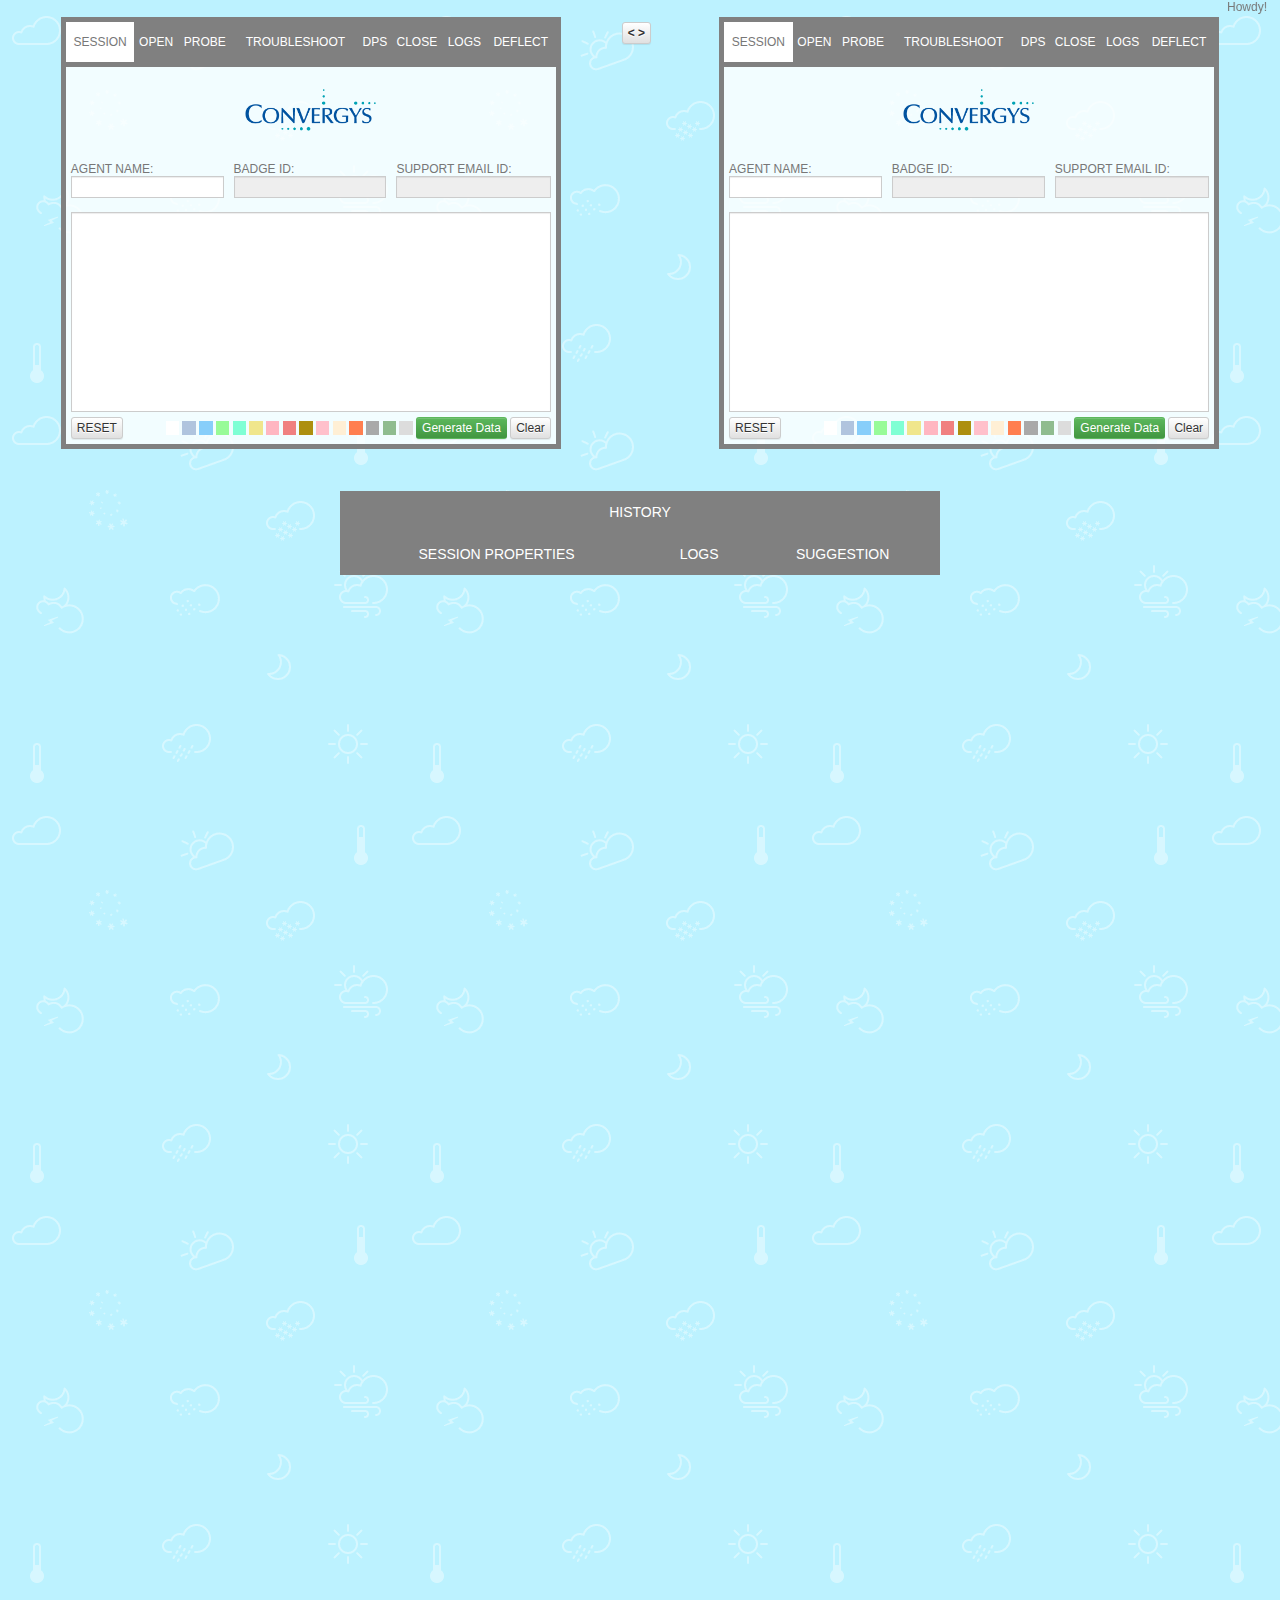
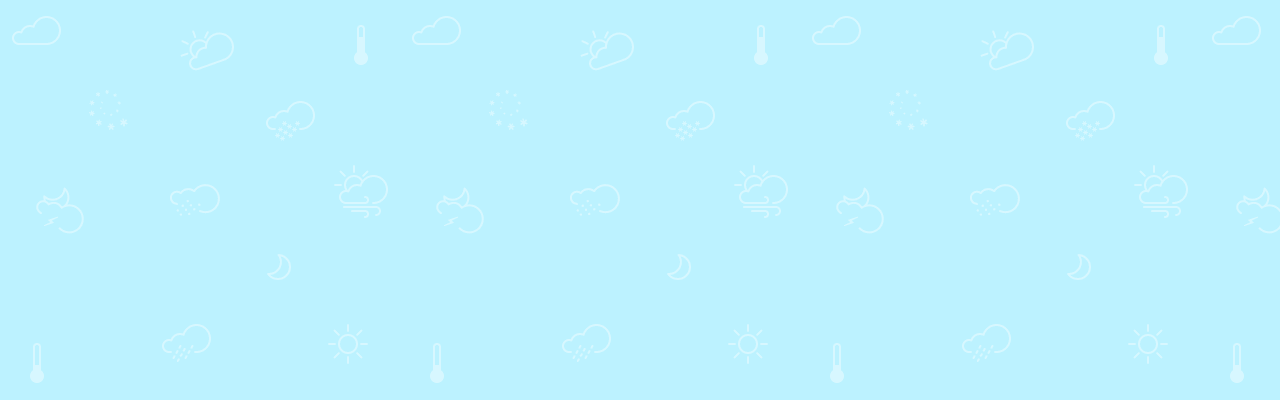
==== commit 7a9d0941: "index" ====
--- a/index.html
+++ b/index.html
@@ -1,13 +1,21611 @@
-
+﻿
 <!DOCTYPE html>
 <html lang="en">
   <head>
-    <title>CHAT LOGGER 2 in 1</title>
+    <title>***CHAT LOGGER 2 in 1</title>
 	
-	<link rel="stylesheet" type="text/css" href="style.css">
+	<meta http-equiv="X-UA-Compatible" content="IE=11" />
+	<meta http-equiv="Cache-Control" content="no-cache, no-store, must-revalidate"> 
+
+ <META HTTP-EQUIV="Pragma" CONTENT="no-cache"> 
+ <META HTTP-EQUIV="Expires" CONTENT="-1"> 
+
+
+
+
+
+<link rel="icon" href="favicon.ico" type="image/x-icon"/>
+<link rel="shortcut icon" href="favicon.ico" type="image/x-icon"/>
+
+
 	
-	<script src="jquery.min.js"></script>
-	<script src="javascript.js"></script>
+	<link rel="stylesheet" type="text/css" href="style_ie11.css">
+	
+	<!-- <link rel="stylesheet" type="text/css" href="style.css"> -->
+	
+	<script>
+	
+	/*! jQuery v1.12.4 | (c) jQuery Foundation | jquery.org/license */
+!function(a,b){"object"==typeof module&&"object"==typeof module.exports?module.exports=a.document?b(a,!0):function(a){if(!a.document)throw new Error("jQuery requires a window with a document");return b(a)}:b(a)}("undefined"!=typeof window?window:this,function(a,b){var c=[],d=a.document,e=c.slice,f=c.concat,g=c.push,h=c.indexOf,i={},j=i.toString,k=i.hasOwnProperty,l={},m="1.12.4",n=function(a,b){return new n.fn.init(a,b)},o=/^[\s\uFEFF\xA0]+|[\s\uFEFF\xA0]+$/g,p=/^-ms-/,q=/-([\da-z])/gi,r=function(a,b){return b.toUpperCase()};n.fn=n.prototype={jquery:m,constructor:n,selector:"",length:0,toArray:function(){return e.call(this)},get:function(a){return null!=a?0>a?this[a+this.length]:this[a]:e.call(this)},pushStack:function(a){var b=n.merge(this.constructor(),a);return b.prevObject=this,b.context=this.context,b},each:function(a){return n.each(this,a)},map:function(a){return this.pushStack(n.map(this,function(b,c){return a.call(b,c,b)}))},slice:function(){return this.pushStack(e.apply(this,arguments))},first:function(){return this.eq(0)},last:function(){return this.eq(-1)},eq:function(a){var b=this.length,c=+a+(0>a?b:0);return this.pushStack(c>=0&&b>c?[this[c]]:[])},end:function(){return this.prevObject||this.constructor()},push:g,sort:c.sort,splice:c.splice},n.extend=n.fn.extend=function(){var a,b,c,d,e,f,g=arguments[0]||{},h=1,i=arguments.length,j=!1;for("boolean"==typeof g&&(j=g,g=arguments[h]||{},h++),"object"==typeof g||n.isFunction(g)||(g={}),h===i&&(g=this,h--);i>h;h++)if(null!=(e=arguments[h]))for(d in e)a=g[d],c=e[d],g!==c&&(j&&c&&(n.isPlainObject(c)||(b=n.isArray(c)))?(b?(b=!1,f=a&&n.isArray(a)?a:[]):f=a&&n.isPlainObject(a)?a:{},g[d]=n.extend(j,f,c)):void 0!==c&&(g[d]=c));return g},n.extend({expando:"jQuery"+(m+Math.random()).replace(/\D/g,""),isReady:!0,error:function(a){throw new Error(a)},noop:function(){},isFunction:function(a){return"function"===n.type(a)},isArray:Array.isArray||function(a){return"array"===n.type(a)},isWindow:function(a){return null!=a&&a==a.window},isNumeric:function(a){var b=a&&a.toString();return!n.isArray(a)&&b-parseFloat(b)+1>=0},isEmptyObject:function(a){var b;for(b in a)return!1;return!0},isPlainObject:function(a){var b;if(!a||"object"!==n.type(a)||a.nodeType||n.isWindow(a))return!1;try{if(a.constructor&&!k.call(a,"constructor")&&!k.call(a.constructor.prototype,"isPrototypeOf"))return!1}catch(c){return!1}if(!l.ownFirst)for(b in a)return k.call(a,b);for(b in a);return void 0===b||k.call(a,b)},type:function(a){return null==a?a+"":"object"==typeof a||"function"==typeof a?i[j.call(a)]||"object":typeof a},globalEval:function(b){b&&n.trim(b)&&(a.execScript||function(b){a.eval.call(a,b)})(b)},camelCase:function(a){return a.replace(p,"ms-").replace(q,r)},nodeName:function(a,b){return a.nodeName&&a.nodeName.toLowerCase()===b.toLowerCase()},each:function(a,b){var c,d=0;if(s(a)){for(c=a.length;c>d;d++)if(b.call(a[d],d,a[d])===!1)break}else for(d in a)if(b.call(a[d],d,a[d])===!1)break;return a},trim:function(a){return null==a?"":(a+"").replace(o,"")},makeArray:function(a,b){var c=b||[];return null!=a&&(s(Object(a))?n.merge(c,"string"==typeof a?[a]:a):g.call(c,a)),c},inArray:function(a,b,c){var d;if(b){if(h)return h.call(b,a,c);for(d=b.length,c=c?0>c?Math.max(0,d+c):c:0;d>c;c++)if(c in b&&b[c]===a)return c}return-1},merge:function(a,b){var c=+b.length,d=0,e=a.length;while(c>d)a[e++]=b[d++];if(c!==c)while(void 0!==b[d])a[e++]=b[d++];return a.length=e,a},grep:function(a,b,c){for(var d,e=[],f=0,g=a.length,h=!c;g>f;f++)d=!b(a[f],f),d!==h&&e.push(a[f]);return e},map:function(a,b,c){var d,e,g=0,h=[];if(s(a))for(d=a.length;d>g;g++)e=b(a[g],g,c),null!=e&&h.push(e);else for(g in a)e=b(a[g],g,c),null!=e&&h.push(e);return f.apply([],h)},guid:1,proxy:function(a,b){var c,d,f;return"string"==typeof b&&(f=a[b],b=a,a=f),n.isFunction(a)?(c=e.call(arguments,2),d=function(){return a.apply(b||this,c.concat(e.call(arguments)))},d.guid=a.guid=a.guid||n.guid++,d):void 0},now:function(){return+new Date},support:l}),"function"==typeof Symbol&&(n.fn[Symbol.iterator]=c[Symbol.iterator]),n.each("Boolean Number String Function Array Date RegExp Object Error Symbol".split(" "),function(a,b){i["[object "+b+"]"]=b.toLowerCase()});function s(a){var b=!!a&&"length"in a&&a.length,c=n.type(a);return"function"===c||n.isWindow(a)?!1:"array"===c||0===b||"number"==typeof b&&b>0&&b-1 in a}var t=function(a){var b,c,d,e,f,g,h,i,j,k,l,m,n,o,p,q,r,s,t,u="sizzle"+1*new Date,v=a.document,w=0,x=0,y=ga(),z=ga(),A=ga(),B=function(a,b){return a===b&&(l=!0),0},C=1<<31,D={}.hasOwnProperty,E=[],F=E.pop,G=E.push,H=E.push,I=E.slice,J=function(a,b){for(var c=0,d=a.length;d>c;c++)if(a[c]===b)return c;return-1},K="checked|selected|async|autofocus|autoplay|controls|defer|disabled|hidden|ismap|loop|multiple|open|readonly|required|scoped",L="[\\x20\\t\\r\\n\\f]",M="(?:\\\\.|[\\w-]|[^\\x00-\\xa0])+",N="\\["+L+"*("+M+")(?:"+L+"*([*^$|!~]?=)"+L+"*(?:'((?:\\\\.|[^\\\\'])*)'|\"((?:\\\\.|[^\\\\\"])*)\"|("+M+"))|)"+L+"*\\]",O=":("+M+")(?:\\((('((?:\\\\.|[^\\\\'])*)'|\"((?:\\\\.|[^\\\\\"])*)\")|((?:\\\\.|[^\\\\()[\\]]|"+N+")*)|.*)\\)|)",P=new RegExp(L+"+","g"),Q=new RegExp("^"+L+"+|((?:^|[^\\\\])(?:\\\\.)*)"+L+"+$","g"),R=new RegExp("^"+L+"*,"+L+"*"),S=new RegExp("^"+L+"*([>+~]|"+L+")"+L+"*"),T=new RegExp("="+L+"*([^\\]'\"]*?)"+L+"*\\]","g"),U=new RegExp(O),V=new RegExp("^"+M+"$"),W={ID:new RegExp("^#("+M+")"),CLASS:new RegExp("^\\.("+M+")"),TAG:new RegExp("^("+M+"|[*])"),ATTR:new RegExp("^"+N),PSEUDO:new RegExp("^"+O),CHILD:new RegExp("^:(only|first|last|nth|nth-last)-(child|of-type)(?:\\("+L+"*(even|odd|(([+-]|)(\\d*)n|)"+L+"*(?:([+-]|)"+L+"*(\\d+)|))"+L+"*\\)|)","i"),bool:new RegExp("^(?:"+K+")$","i"),needsContext:new RegExp("^"+L+"*[>+~]|:(even|odd|eq|gt|lt|nth|first|last)(?:\\("+L+"*((?:-\\d)?\\d*)"+L+"*\\)|)(?=[^-]|$)","i")},X=/^(?:input|select|textarea|button)$/i,Y=/^h\d$/i,Z=/^[^{]+\{\s*\[native \w/,$=/^(?:#([\w-]+)|(\w+)|\.([\w-]+))$/,_=/[+~]/,aa=/'|\\/g,ba=new RegExp("\\\\([\\da-f]{1,6}"+L+"?|("+L+")|.)","ig"),ca=function(a,b,c){var d="0x"+b-65536;return d!==d||c?b:0>d?String.fromCharCode(d+65536):String.fromCharCode(d>>10|55296,1023&d|56320)},da=function(){m()};try{H.apply(E=I.call(v.childNodes),v.childNodes),E[v.childNodes.length].nodeType}catch(ea){H={apply:E.length?function(a,b){G.apply(a,I.call(b))}:function(a,b){var c=a.length,d=0;while(a[c++]=b[d++]);a.length=c-1}}}function fa(a,b,d,e){var f,h,j,k,l,o,r,s,w=b&&b.ownerDocument,x=b?b.nodeType:9;if(d=d||[],"string"!=typeof a||!a||1!==x&&9!==x&&11!==x)return d;if(!e&&((b?b.ownerDocument||b:v)!==n&&m(b),b=b||n,p)){if(11!==x&&(o=$.exec(a)))if(f=o[1]){if(9===x){if(!(j=b.getElementById(f)))return d;if(j.id===f)return d.push(j),d}else if(w&&(j=w.getElementById(f))&&t(b,j)&&j.id===f)return d.push(j),d}else{if(o[2])return H.apply(d,b.getElementsByTagName(a)),d;if((f=o[3])&&c.getElementsByClassName&&b.getElementsByClassName)return H.apply(d,b.getElementsByClassName(f)),d}if(c.qsa&&!A[a+" "]&&(!q||!q.test(a))){if(1!==x)w=b,s=a;else if("object"!==b.nodeName.toLowerCase()){(k=b.getAttribute("id"))?k=k.replace(aa,"\\$&"):b.setAttribute("id",k=u),r=g(a),h=r.length,l=V.test(k)?"#"+k:"[id='"+k+"']";while(h--)r[h]=l+" "+qa(r[h]);s=r.join(","),w=_.test(a)&&oa(b.parentNode)||b}if(s)try{return H.apply(d,w.querySelectorAll(s)),d}catch(y){}finally{k===u&&b.removeAttribute("id")}}}return i(a.replace(Q,"$1"),b,d,e)}function ga(){var a=[];function b(c,e){return a.push(c+" ")>d.cacheLength&&delete b[a.shift()],b[c+" "]=e}return b}function ha(a){return a[u]=!0,a}function ia(a){var b=n.createElement("div");try{return!!a(b)}catch(c){return!1}finally{b.parentNode&&b.parentNode.removeChild(b),b=null}}function ja(a,b){var c=a.split("|"),e=c.length;while(e--)d.attrHandle[c[e]]=b}function ka(a,b){var c=b&&a,d=c&&1===a.nodeType&&1===b.nodeType&&(~b.sourceIndex||C)-(~a.sourceIndex||C);if(d)return d;if(c)while(c=c.nextSibling)if(c===b)return-1;return a?1:-1}function la(a){return function(b){var c=b.nodeName.toLowerCase();return"input"===c&&b.type===a}}function ma(a){return function(b){var c=b.nodeName.toLowerCase();return("input"===c||"button"===c)&&b.type===a}}function na(a){return ha(function(b){return b=+b,ha(function(c,d){var e,f=a([],c.length,b),g=f.length;while(g--)c[e=f[g]]&&(c[e]=!(d[e]=c[e]))})})}function oa(a){return a&&"undefined"!=typeof a.getElementsByTagName&&a}c=fa.support={},f=fa.isXML=function(a){var b=a&&(a.ownerDocument||a).documentElement;return b?"HTML"!==b.nodeName:!1},m=fa.setDocument=function(a){var b,e,g=a?a.ownerDocument||a:v;return g!==n&&9===g.nodeType&&g.documentElement?(n=g,o=n.documentElement,p=!f(n),(e=n.defaultView)&&e.top!==e&&(e.addEventListener?e.addEventListener("unload",da,!1):e.attachEvent&&e.attachEvent("onunload",da)),c.attributes=ia(function(a){return a.className="i",!a.getAttribute("className")}),c.getElementsByTagName=ia(function(a){return a.appendChild(n.createComment("")),!a.getElementsByTagName("*").length}),c.getElementsByClassName=Z.test(n.getElementsByClassName),c.getById=ia(function(a){return o.appendChild(a).id=u,!n.getElementsByName||!n.getElementsByName(u).length}),c.getById?(d.find.ID=function(a,b){if("undefined"!=typeof b.getElementById&&p){var c=b.getElementById(a);return c?[c]:[]}},d.filter.ID=function(a){var b=a.replace(ba,ca);return function(a){return a.getAttribute("id")===b}}):(delete d.find.ID,d.filter.ID=function(a){var b=a.replace(ba,ca);return function(a){var c="undefined"!=typeof a.getAttributeNode&&a.getAttributeNode("id");return c&&c.value===b}}),d.find.TAG=c.getElementsByTagName?function(a,b){return"undefined"!=typeof b.getElementsByTagName?b.getElementsByTagName(a):c.qsa?b.querySelectorAll(a):void 0}:function(a,b){var c,d=[],e=0,f=b.getElementsByTagName(a);if("*"===a){while(c=f[e++])1===c.nodeType&&d.push(c);return d}return f},d.find.CLASS=c.getElementsByClassName&&function(a,b){return"undefined"!=typeof b.getElementsByClassName&&p?b.getElementsByClassName(a):void 0},r=[],q=[],(c.qsa=Z.test(n.querySelectorAll))&&(ia(function(a){o.appendChild(a).innerHTML="<a id='"+u+"'></a><select id='"+u+"-\r\\' msallowcapture=''><option selected=''></option></select>",a.querySelectorAll("[msallowcapture^='']").length&&q.push("[*^$]="+L+"*(?:''|\"\")"),a.querySelectorAll("[selected]").length||q.push("\\["+L+"*(?:value|"+K+")"),a.querySelectorAll("[id~="+u+"-]").length||q.push("~="),a.querySelectorAll(":checked").length||q.push(":checked"),a.querySelectorAll("a#"+u+"+*").length||q.push(".#.+[+~]")}),ia(function(a){var b=n.createElement("input");b.setAttribute("type","hidden"),a.appendChild(b).setAttribute("name","D"),a.querySelectorAll("[name=d]").length&&q.push("name"+L+"*[*^$|!~]?="),a.querySelectorAll(":enabled").length||q.push(":enabled",":disabled"),a.querySelectorAll("*,:x"),q.push(",.*:")})),(c.matchesSelector=Z.test(s=o.matches||o.webkitMatchesSelector||o.mozMatchesSelector||o.oMatchesSelector||o.msMatchesSelector))&&ia(function(a){c.disconnectedMatch=s.call(a,"div"),s.call(a,"[s!='']:x"),r.push("!=",O)}),q=q.length&&new RegExp(q.join("|")),r=r.length&&new RegExp(r.join("|")),b=Z.test(o.compareDocumentPosition),t=b||Z.test(o.contains)?function(a,b){var c=9===a.nodeType?a.documentElement:a,d=b&&b.parentNode;return a===d||!(!d||1!==d.nodeType||!(c.contains?c.contains(d):a.compareDocumentPosition&&16&a.compareDocumentPosition(d)))}:function(a,b){if(b)while(b=b.parentNode)if(b===a)return!0;return!1},B=b?function(a,b){if(a===b)return l=!0,0;var d=!a.compareDocumentPosition-!b.compareDocumentPosition;return d?d:(d=(a.ownerDocument||a)===(b.ownerDocument||b)?a.compareDocumentPosition(b):1,1&d||!c.sortDetached&&b.compareDocumentPosition(a)===d?a===n||a.ownerDocument===v&&t(v,a)?-1:b===n||b.ownerDocument===v&&t(v,b)?1:k?J(k,a)-J(k,b):0:4&d?-1:1)}:function(a,b){if(a===b)return l=!0,0;var c,d=0,e=a.parentNode,f=b.parentNode,g=[a],h=[b];if(!e||!f)return a===n?-1:b===n?1:e?-1:f?1:k?J(k,a)-J(k,b):0;if(e===f)return ka(a,b);c=a;while(c=c.parentNode)g.unshift(c);c=b;while(c=c.parentNode)h.unshift(c);while(g[d]===h[d])d++;return d?ka(g[d],h[d]):g[d]===v?-1:h[d]===v?1:0},n):n},fa.matches=function(a,b){return fa(a,null,null,b)},fa.matchesSelector=function(a,b){if((a.ownerDocument||a)!==n&&m(a),b=b.replace(T,"='$1']"),c.matchesSelector&&p&&!A[b+" "]&&(!r||!r.test(b))&&(!q||!q.test(b)))try{var d=s.call(a,b);if(d||c.disconnectedMatch||a.document&&11!==a.document.nodeType)return d}catch(e){}return fa(b,n,null,[a]).length>0},fa.contains=function(a,b){return(a.ownerDocument||a)!==n&&m(a),t(a,b)},fa.attr=function(a,b){(a.ownerDocument||a)!==n&&m(a);var e=d.attrHandle[b.toLowerCase()],f=e&&D.call(d.attrHandle,b.toLowerCase())?e(a,b,!p):void 0;return void 0!==f?f:c.attributes||!p?a.getAttribute(b):(f=a.getAttributeNode(b))&&f.specified?f.value:null},fa.error=function(a){throw new Error("Syntax error, unrecognized expression: "+a)},fa.uniqueSort=function(a){var b,d=[],e=0,f=0;if(l=!c.detectDuplicates,k=!c.sortStable&&a.slice(0),a.sort(B),l){while(b=a[f++])b===a[f]&&(e=d.push(f));while(e--)a.splice(d[e],1)}return k=null,a},e=fa.getText=function(a){var b,c="",d=0,f=a.nodeType;if(f){if(1===f||9===f||11===f){if("string"==typeof a.textContent)return a.textContent;for(a=a.firstChild;a;a=a.nextSibling)c+=e(a)}else if(3===f||4===f)return a.nodeValue}else while(b=a[d++])c+=e(b);return c},d=fa.selectors={cacheLength:50,createPseudo:ha,match:W,attrHandle:{},find:{},relative:{">":{dir:"parentNode",first:!0}," ":{dir:"parentNode"},"+":{dir:"previousSibling",first:!0},"~":{dir:"previousSibling"}},preFilter:{ATTR:function(a){return a[1]=a[1].replace(ba,ca),a[3]=(a[3]||a[4]||a[5]||"").replace(ba,ca),"~="===a[2]&&(a[3]=" "+a[3]+" "),a.slice(0,4)},CHILD:function(a){return a[1]=a[1].toLowerCase(),"nth"===a[1].slice(0,3)?(a[3]||fa.error(a[0]),a[4]=+(a[4]?a[5]+(a[6]||1):2*("even"===a[3]||"odd"===a[3])),a[5]=+(a[7]+a[8]||"odd"===a[3])):a[3]&&fa.error(a[0]),a},PSEUDO:function(a){var b,c=!a[6]&&a[2];return W.CHILD.test(a[0])?null:(a[3]?a[2]=a[4]||a[5]||"":c&&U.test(c)&&(b=g(c,!0))&&(b=c.indexOf(")",c.length-b)-c.length)&&(a[0]=a[0].slice(0,b),a[2]=c.slice(0,b)),a.slice(0,3))}},filter:{TAG:function(a){var b=a.replace(ba,ca).toLowerCase();return"*"===a?function(){return!0}:function(a){return a.nodeName&&a.nodeName.toLowerCase()===b}},CLASS:function(a){var b=y[a+" "];return b||(b=new RegExp("(^|"+L+")"+a+"("+L+"|$)"))&&y(a,function(a){return b.test("string"==typeof a.className&&a.className||"undefined"!=typeof a.getAttribute&&a.getAttribute("class")||"")})},ATTR:function(a,b,c){return function(d){var e=fa.attr(d,a);return null==e?"!="===b:b?(e+="","="===b?e===c:"!="===b?e!==c:"^="===b?c&&0===e.indexOf(c):"*="===b?c&&e.indexOf(c)>-1:"$="===b?c&&e.slice(-c.length)===c:"~="===b?(" "+e.replace(P," ")+" ").indexOf(c)>-1:"|="===b?e===c||e.slice(0,c.length+1)===c+"-":!1):!0}},CHILD:function(a,b,c,d,e){var f="nth"!==a.slice(0,3),g="last"!==a.slice(-4),h="of-type"===b;return 1===d&&0===e?function(a){return!!a.parentNode}:function(b,c,i){var j,k,l,m,n,o,p=f!==g?"nextSibling":"previousSibling",q=b.parentNode,r=h&&b.nodeName.toLowerCase(),s=!i&&!h,t=!1;if(q){if(f){while(p){m=b;while(m=m[p])if(h?m.nodeName.toLowerCase()===r:1===m.nodeType)return!1;o=p="only"===a&&!o&&"nextSibling"}return!0}if(o=[g?q.firstChild:q.lastChild],g&&s){m=q,l=m[u]||(m[u]={}),k=l[m.uniqueID]||(l[m.uniqueID]={}),j=k[a]||[],n=j[0]===w&&j[1],t=n&&j[2],m=n&&q.childNodes[n];while(m=++n&&m&&m[p]||(t=n=0)||o.pop())if(1===m.nodeType&&++t&&m===b){k[a]=[w,n,t];break}}else if(s&&(m=b,l=m[u]||(m[u]={}),k=l[m.uniqueID]||(l[m.uniqueID]={}),j=k[a]||[],n=j[0]===w&&j[1],t=n),t===!1)while(m=++n&&m&&m[p]||(t=n=0)||o.pop())if((h?m.nodeName.toLowerCase()===r:1===m.nodeType)&&++t&&(s&&(l=m[u]||(m[u]={}),k=l[m.uniqueID]||(l[m.uniqueID]={}),k[a]=[w,t]),m===b))break;return t-=e,t===d||t%d===0&&t/d>=0}}},PSEUDO:function(a,b){var c,e=d.pseudos[a]||d.setFilters[a.toLowerCase()]||fa.error("unsupported pseudo: "+a);return e[u]?e(b):e.length>1?(c=[a,a,"",b],d.setFilters.hasOwnProperty(a.toLowerCase())?ha(function(a,c){var d,f=e(a,b),g=f.length;while(g--)d=J(a,f[g]),a[d]=!(c[d]=f[g])}):function(a){return e(a,0,c)}):e}},pseudos:{not:ha(function(a){var b=[],c=[],d=h(a.replace(Q,"$1"));return d[u]?ha(function(a,b,c,e){var f,g=d(a,null,e,[]),h=a.length;while(h--)(f=g[h])&&(a[h]=!(b[h]=f))}):function(a,e,f){return b[0]=a,d(b,null,f,c),b[0]=null,!c.pop()}}),has:ha(function(a){return function(b){return fa(a,b).length>0}}),contains:ha(function(a){return a=a.replace(ba,ca),function(b){return(b.textContent||b.innerText||e(b)).indexOf(a)>-1}}),lang:ha(function(a){return V.test(a||"")||fa.error("unsupported lang: "+a),a=a.replace(ba,ca).toLowerCase(),function(b){var c;do if(c=p?b.lang:b.getAttribute("xml:lang")||b.getAttribute("lang"))return c=c.toLowerCase(),c===a||0===c.indexOf(a+"-");while((b=b.parentNode)&&1===b.nodeType);return!1}}),target:function(b){var c=a.location&&a.location.hash;return c&&c.slice(1)===b.id},root:function(a){return a===o},focus:function(a){return a===n.activeElement&&(!n.hasFocus||n.hasFocus())&&!!(a.type||a.href||~a.tabIndex)},enabled:function(a){return a.disabled===!1},disabled:function(a){return a.disabled===!0},checked:function(a){var b=a.nodeName.toLowerCase();return"input"===b&&!!a.checked||"option"===b&&!!a.selected},selected:function(a){return a.parentNode&&a.parentNode.selectedIndex,a.selected===!0},empty:function(a){for(a=a.firstChild;a;a=a.nextSibling)if(a.nodeType<6)return!1;return!0},parent:function(a){return!d.pseudos.empty(a)},header:function(a){return Y.test(a.nodeName)},input:function(a){return X.test(a.nodeName)},button:function(a){var b=a.nodeName.toLowerCase();return"input"===b&&"button"===a.type||"button"===b},text:function(a){var b;return"input"===a.nodeName.toLowerCase()&&"text"===a.type&&(null==(b=a.getAttribute("type"))||"text"===b.toLowerCase())},first:na(function(){return[0]}),last:na(function(a,b){return[b-1]}),eq:na(function(a,b,c){return[0>c?c+b:c]}),even:na(function(a,b){for(var c=0;b>c;c+=2)a.push(c);return a}),odd:na(function(a,b){for(var c=1;b>c;c+=2)a.push(c);return a}),lt:na(function(a,b,c){for(var d=0>c?c+b:c;--d>=0;)a.push(d);return a}),gt:na(function(a,b,c){for(var d=0>c?c+b:c;++d<b;)a.push(d);return a})}},d.pseudos.nth=d.pseudos.eq;for(b in{radio:!0,checkbox:!0,file:!0,password:!0,image:!0})d.pseudos[b]=la(b);for(b in{submit:!0,reset:!0})d.pseudos[b]=ma(b);function pa(){}pa.prototype=d.filters=d.pseudos,d.setFilters=new pa,g=fa.tokenize=function(a,b){var c,e,f,g,h,i,j,k=z[a+" "];if(k)return b?0:k.slice(0);h=a,i=[],j=d.preFilter;while(h){c&&!(e=R.exec(h))||(e&&(h=h.slice(e[0].length)||h),i.push(f=[])),c=!1,(e=S.exec(h))&&(c=e.shift(),f.push({value:c,type:e[0].replace(Q," ")}),h=h.slice(c.length));for(g in d.filter)!(e=W[g].exec(h))||j[g]&&!(e=j[g](e))||(c=e.shift(),f.push({value:c,type:g,matches:e}),h=h.slice(c.length));if(!c)break}return b?h.length:h?fa.error(a):z(a,i).slice(0)};function qa(a){for(var b=0,c=a.length,d="";c>b;b++)d+=a[b].value;return d}function ra(a,b,c){var d=b.dir,e=c&&"parentNode"===d,f=x++;return b.first?function(b,c,f){while(b=b[d])if(1===b.nodeType||e)return a(b,c,f)}:function(b,c,g){var h,i,j,k=[w,f];if(g){while(b=b[d])if((1===b.nodeType||e)&&a(b,c,g))return!0}else while(b=b[d])if(1===b.nodeType||e){if(j=b[u]||(b[u]={}),i=j[b.uniqueID]||(j[b.uniqueID]={}),(h=i[d])&&h[0]===w&&h[1]===f)return k[2]=h[2];if(i[d]=k,k[2]=a(b,c,g))return!0}}}function sa(a){return a.length>1?function(b,c,d){var e=a.length;while(e--)if(!a[e](b,c,d))return!1;return!0}:a[0]}function ta(a,b,c){for(var d=0,e=b.length;e>d;d++)fa(a,b[d],c);return c}function ua(a,b,c,d,e){for(var f,g=[],h=0,i=a.length,j=null!=b;i>h;h++)(f=a[h])&&(c&&!c(f,d,e)||(g.push(f),j&&b.push(h)));return g}function va(a,b,c,d,e,f){return d&&!d[u]&&(d=va(d)),e&&!e[u]&&(e=va(e,f)),ha(function(f,g,h,i){var j,k,l,m=[],n=[],o=g.length,p=f||ta(b||"*",h.nodeType?[h]:h,[]),q=!a||!f&&b?p:ua(p,m,a,h,i),r=c?e||(f?a:o||d)?[]:g:q;if(c&&c(q,r,h,i),d){j=ua(r,n),d(j,[],h,i),k=j.length;while(k--)(l=j[k])&&(r[n[k]]=!(q[n[k]]=l))}if(f){if(e||a){if(e){j=[],k=r.length;while(k--)(l=r[k])&&j.push(q[k]=l);e(null,r=[],j,i)}k=r.length;while(k--)(l=r[k])&&(j=e?J(f,l):m[k])>-1&&(f[j]=!(g[j]=l))}}else r=ua(r===g?r.splice(o,r.length):r),e?e(null,g,r,i):H.apply(g,r)})}function wa(a){for(var b,c,e,f=a.length,g=d.relative[a[0].type],h=g||d.relative[" "],i=g?1:0,k=ra(function(a){return a===b},h,!0),l=ra(function(a){return J(b,a)>-1},h,!0),m=[function(a,c,d){var e=!g&&(d||c!==j)||((b=c).nodeType?k(a,c,d):l(a,c,d));return b=null,e}];f>i;i++)if(c=d.relative[a[i].type])m=[ra(sa(m),c)];else{if(c=d.filter[a[i].type].apply(null,a[i].matches),c[u]){for(e=++i;f>e;e++)if(d.relative[a[e].type])break;return va(i>1&&sa(m),i>1&&qa(a.slice(0,i-1).concat({value:" "===a[i-2].type?"*":""})).replace(Q,"$1"),c,e>i&&wa(a.slice(i,e)),f>e&&wa(a=a.slice(e)),f>e&&qa(a))}m.push(c)}return sa(m)}function xa(a,b){var c=b.length>0,e=a.length>0,f=function(f,g,h,i,k){var l,o,q,r=0,s="0",t=f&&[],u=[],v=j,x=f||e&&d.find.TAG("*",k),y=w+=null==v?1:Math.random()||.1,z=x.length;for(k&&(j=g===n||g||k);s!==z&&null!=(l=x[s]);s++){if(e&&l){o=0,g||l.ownerDocument===n||(m(l),h=!p);while(q=a[o++])if(q(l,g||n,h)){i.push(l);break}k&&(w=y)}c&&((l=!q&&l)&&r--,f&&t.push(l))}if(r+=s,c&&s!==r){o=0;while(q=b[o++])q(t,u,g,h);if(f){if(r>0)while(s--)t[s]||u[s]||(u[s]=F.call(i));u=ua(u)}H.apply(i,u),k&&!f&&u.length>0&&r+b.length>1&&fa.uniqueSort(i)}return k&&(w=y,j=v),t};return c?ha(f):f}return h=fa.compile=function(a,b){var c,d=[],e=[],f=A[a+" "];if(!f){b||(b=g(a)),c=b.length;while(c--)f=wa(b[c]),f[u]?d.push(f):e.push(f);f=A(a,xa(e,d)),f.selector=a}return f},i=fa.select=function(a,b,e,f){var i,j,k,l,m,n="function"==typeof a&&a,o=!f&&g(a=n.selector||a);if(e=e||[],1===o.length){if(j=o[0]=o[0].slice(0),j.length>2&&"ID"===(k=j[0]).type&&c.getById&&9===b.nodeType&&p&&d.relative[j[1].type]){if(b=(d.find.ID(k.matches[0].replace(ba,ca),b)||[])[0],!b)return e;n&&(b=b.parentNode),a=a.slice(j.shift().value.length)}i=W.needsContext.test(a)?0:j.length;while(i--){if(k=j[i],d.relative[l=k.type])break;if((m=d.find[l])&&(f=m(k.matches[0].replace(ba,ca),_.test(j[0].type)&&oa(b.parentNode)||b))){if(j.splice(i,1),a=f.length&&qa(j),!a)return H.apply(e,f),e;break}}}return(n||h(a,o))(f,b,!p,e,!b||_.test(a)&&oa(b.parentNode)||b),e},c.sortStable=u.split("").sort(B).join("")===u,c.detectDuplicates=!!l,m(),c.sortDetached=ia(function(a){return 1&a.compareDocumentPosition(n.createElement("div"))}),ia(function(a){return a.innerHTML="<a href='#'></a>","#"===a.firstChild.getAttribute("href")})||ja("type|href|height|width",function(a,b,c){return c?void 0:a.getAttribute(b,"type"===b.toLowerCase()?1:2)}),c.attributes&&ia(function(a){return a.innerHTML="<input/>",a.firstChild.setAttribute("value",""),""===a.firstChild.getAttribute("value")})||ja("value",function(a,b,c){return c||"input"!==a.nodeName.toLowerCase()?void 0:a.defaultValue}),ia(function(a){return null==a.getAttribute("disabled")})||ja(K,function(a,b,c){var d;return c?void 0:a[b]===!0?b.toLowerCase():(d=a.getAttributeNode(b))&&d.specified?d.value:null}),fa}(a);n.find=t,n.expr=t.selectors,n.expr[":"]=n.expr.pseudos,n.uniqueSort=n.unique=t.uniqueSort,n.text=t.getText,n.isXMLDoc=t.isXML,n.contains=t.contains;var u=function(a,b,c){var d=[],e=void 0!==c;while((a=a[b])&&9!==a.nodeType)if(1===a.nodeType){if(e&&n(a).is(c))break;d.push(a)}return d},v=function(a,b){for(var c=[];a;a=a.nextSibling)1===a.nodeType&&a!==b&&c.push(a);return c},w=n.expr.match.needsContext,x=/^<([\w-]+)\s*\/?>(?:<\/\1>|)$/,y=/^.[^:#\[\.,]*$/;function z(a,b,c){if(n.isFunction(b))return n.grep(a,function(a,d){return!!b.call(a,d,a)!==c});if(b.nodeType)return n.grep(a,function(a){return a===b!==c});if("string"==typeof b){if(y.test(b))return n.filter(b,a,c);b=n.filter(b,a)}return n.grep(a,function(a){return n.inArray(a,b)>-1!==c})}n.filter=function(a,b,c){var d=b[0];return c&&(a=":not("+a+")"),1===b.length&&1===d.nodeType?n.find.matchesSelector(d,a)?[d]:[]:n.find.matches(a,n.grep(b,function(a){return 1===a.nodeType}))},n.fn.extend({find:function(a){var b,c=[],d=this,e=d.length;if("string"!=typeof a)return this.pushStack(n(a).filter(function(){for(b=0;e>b;b++)if(n.contains(d[b],this))return!0}));for(b=0;e>b;b++)n.find(a,d[b],c);return c=this.pushStack(e>1?n.unique(c):c),c.selector=this.selector?this.selector+" "+a:a,c},filter:function(a){return this.pushStack(z(this,a||[],!1))},not:function(a){return this.pushStack(z(this,a||[],!0))},is:function(a){return!!z(this,"string"==typeof a&&w.test(a)?n(a):a||[],!1).length}});var A,B=/^(?:\s*(<[\w\W]+>)[^>]*|#([\w-]*))$/,C=n.fn.init=function(a,b,c){var e,f;if(!a)return this;if(c=c||A,"string"==typeof a){if(e="<"===a.charAt(0)&&">"===a.charAt(a.length-1)&&a.length>=3?[null,a,null]:B.exec(a),!e||!e[1]&&b)return!b||b.jquery?(b||c).find(a):this.constructor(b).find(a);if(e[1]){if(b=b instanceof n?b[0]:b,n.merge(this,n.parseHTML(e[1],b&&b.nodeType?b.ownerDocument||b:d,!0)),x.test(e[1])&&n.isPlainObject(b))for(e in b)n.isFunction(this[e])?this[e](b[e]):this.attr(e,b[e]);return this}if(f=d.getElementById(e[2]),f&&f.parentNode){if(f.id!==e[2])return A.find(a);this.length=1,this[0]=f}return this.context=d,this.selector=a,this}return a.nodeType?(this.context=this[0]=a,this.length=1,this):n.isFunction(a)?"undefined"!=typeof c.ready?c.ready(a):a(n):(void 0!==a.selector&&(this.selector=a.selector,this.context=a.context),n.makeArray(a,this))};C.prototype=n.fn,A=n(d);var D=/^(?:parents|prev(?:Until|All))/,E={children:!0,contents:!0,next:!0,prev:!0};n.fn.extend({has:function(a){var b,c=n(a,this),d=c.length;return this.filter(function(){for(b=0;d>b;b++)if(n.contains(this,c[b]))return!0})},closest:function(a,b){for(var c,d=0,e=this.length,f=[],g=w.test(a)||"string"!=typeof a?n(a,b||this.context):0;e>d;d++)for(c=this[d];c&&c!==b;c=c.parentNode)if(c.nodeType<11&&(g?g.index(c)>-1:1===c.nodeType&&n.find.matchesSelector(c,a))){f.push(c);break}return this.pushStack(f.length>1?n.uniqueSort(f):f)},index:function(a){return a?"string"==typeof a?n.inArray(this[0],n(a)):n.inArray(a.jquery?a[0]:a,this):this[0]&&this[0].parentNode?this.first().prevAll().length:-1},add:function(a,b){return this.pushStack(n.uniqueSort(n.merge(this.get(),n(a,b))))},addBack:function(a){return this.add(null==a?this.prevObject:this.prevObject.filter(a))}});function F(a,b){do a=a[b];while(a&&1!==a.nodeType);return a}n.each({parent:function(a){var b=a.parentNode;return b&&11!==b.nodeType?b:null},parents:function(a){return u(a,"parentNode")},parentsUntil:function(a,b,c){return u(a,"parentNode",c)},next:function(a){return F(a,"nextSibling")},prev:function(a){return F(a,"previousSibling")},nextAll:function(a){return u(a,"nextSibling")},prevAll:function(a){return u(a,"previousSibling")},nextUntil:function(a,b,c){return u(a,"nextSibling",c)},prevUntil:function(a,b,c){return u(a,"previousSibling",c)},siblings:function(a){return v((a.parentNode||{}).firstChild,a)},children:function(a){return v(a.firstChild)},contents:function(a){return n.nodeName(a,"iframe")?a.contentDocument||a.contentWindow.document:n.merge([],a.childNodes)}},function(a,b){n.fn[a]=function(c,d){var e=n.map(this,b,c);return"Until"!==a.slice(-5)&&(d=c),d&&"string"==typeof d&&(e=n.filter(d,e)),this.length>1&&(E[a]||(e=n.uniqueSort(e)),D.test(a)&&(e=e.reverse())),this.pushStack(e)}});var G=/\S+/g;function H(a){var b={};return n.each(a.match(G)||[],function(a,c){b[c]=!0}),b}n.Callbacks=function(a){a="string"==typeof a?H(a):n.extend({},a);var b,c,d,e,f=[],g=[],h=-1,i=function(){for(e=a.once,d=b=!0;g.length;h=-1){c=g.shift();while(++h<f.length)f[h].apply(c[0],c[1])===!1&&a.stopOnFalse&&(h=f.length,c=!1)}a.memory||(c=!1),b=!1,e&&(f=c?[]:"")},j={add:function(){return f&&(c&&!b&&(h=f.length-1,g.push(c)),function d(b){n.each(b,function(b,c){n.isFunction(c)?a.unique&&j.has(c)||f.push(c):c&&c.length&&"string"!==n.type(c)&&d(c)})}(arguments),c&&!b&&i()),this},remove:function(){return n.each(arguments,function(a,b){var c;while((c=n.inArray(b,f,c))>-1)f.splice(c,1),h>=c&&h--}),this},has:function(a){return a?n.inArray(a,f)>-1:f.length>0},empty:function(){return f&&(f=[]),this},disable:function(){return e=g=[],f=c="",this},disabled:function(){return!f},lock:function(){return e=!0,c||j.disable(),this},locked:function(){return!!e},fireWith:function(a,c){return e||(c=c||[],c=[a,c.slice?c.slice():c],g.push(c),b||i()),this},fire:function(){return j.fireWith(this,arguments),this},fired:function(){return!!d}};return j},n.extend({Deferred:function(a){var b=[["resolve","done",n.Callbacks("once memory"),"resolved"],["reject","fail",n.Callbacks("once memory"),"rejected"],["notify","progress",n.Callbacks("memory")]],c="pending",d={state:function(){return c},always:function(){return e.done(arguments).fail(arguments),this},then:function(){var a=arguments;return n.Deferred(function(c){n.each(b,function(b,f){var g=n.isFunction(a[b])&&a[b];e[f[1]](function(){var a=g&&g.apply(this,arguments);a&&n.isFunction(a.promise)?a.promise().progress(c.notify).done(c.resolve).fail(c.reject):c[f[0]+"With"](this===d?c.promise():this,g?[a]:arguments)})}),a=null}).promise()},promise:function(a){return null!=a?n.extend(a,d):d}},e={};return d.pipe=d.then,n.each(b,function(a,f){var g=f[2],h=f[3];d[f[1]]=g.add,h&&g.add(function(){c=h},b[1^a][2].disable,b[2][2].lock),e[f[0]]=function(){return e[f[0]+"With"](this===e?d:this,arguments),this},e[f[0]+"With"]=g.fireWith}),d.promise(e),a&&a.call(e,e),e},when:function(a){var b=0,c=e.call(arguments),d=c.length,f=1!==d||a&&n.isFunction(a.promise)?d:0,g=1===f?a:n.Deferred(),h=function(a,b,c){return function(d){b[a]=this,c[a]=arguments.length>1?e.call(arguments):d,c===i?g.notifyWith(b,c):--f||g.resolveWith(b,c)}},i,j,k;if(d>1)for(i=new Array(d),j=new Array(d),k=new Array(d);d>b;b++)c[b]&&n.isFunction(c[b].promise)?c[b].promise().progress(h(b,j,i)).done(h(b,k,c)).fail(g.reject):--f;return f||g.resolveWith(k,c),g.promise()}});var I;n.fn.ready=function(a){return n.ready.promise().done(a),this},n.extend({isReady:!1,readyWait:1,holdReady:function(a){a?n.readyWait++:n.ready(!0)},ready:function(a){(a===!0?--n.readyWait:n.isReady)||(n.isReady=!0,a!==!0&&--n.readyWait>0||(I.resolveWith(d,[n]),n.fn.triggerHandler&&(n(d).triggerHandler("ready"),n(d).off("ready"))))}});function J(){d.addEventListener?(d.removeEventListener("DOMContentLoaded",K),a.removeEventListener("load",K)):(d.detachEvent("onreadystatechange",K),a.detachEvent("onload",K))}function K(){(d.addEventListener||"load"===a.event.type||"complete"===d.readyState)&&(J(),n.ready())}n.ready.promise=function(b){if(!I)if(I=n.Deferred(),"complete"===d.readyState||"loading"!==d.readyState&&!d.documentElement.doScroll)a.setTimeout(n.ready);else if(d.addEventListener)d.addEventListener("DOMContentLoaded",K),a.addEventListener("load",K);else{d.attachEvent("onreadystatechange",K),a.attachEvent("onload",K);var c=!1;try{c=null==a.frameElement&&d.documentElement}catch(e){}c&&c.doScroll&&!function f(){if(!n.isReady){try{c.doScroll("left")}catch(b){return a.setTimeout(f,50)}J(),n.ready()}}()}return I.promise(b)},n.ready.promise();var L;for(L in n(l))break;l.ownFirst="0"===L,l.inlineBlockNeedsLayout=!1,n(function(){var a,b,c,e;c=d.getElementsByTagName("body")[0],c&&c.style&&(b=d.createElement("div"),e=d.createElement("div"),e.style.cssText="position:absolute;border:0;width:0;height:0;top:0;left:-9999px",c.appendChild(e).appendChild(b),"undefined"!=typeof b.style.zoom&&(b.style.cssText="display:inline;margin:0;border:0;padding:1px;width:1px;zoom:1",l.inlineBlockNeedsLayout=a=3===b.offsetWidth,a&&(c.style.zoom=1)),c.removeChild(e))}),function(){var a=d.createElement("div");l.deleteExpando=!0;try{delete a.test}catch(b){l.deleteExpando=!1}a=null}();var M=function(a){var b=n.noData[(a.nodeName+" ").toLowerCase()],c=+a.nodeType||1;return 1!==c&&9!==c?!1:!b||b!==!0&&a.getAttribute("classid")===b},N=/^(?:\{[\w\W]*\}|\[[\w\W]*\])$/,O=/([A-Z])/g;function P(a,b,c){if(void 0===c&&1===a.nodeType){var d="data-"+b.replace(O,"-$1").toLowerCase();if(c=a.getAttribute(d),"string"==typeof c){try{c="true"===c?!0:"false"===c?!1:"null"===c?null:+c+""===c?+c:N.test(c)?n.parseJSON(c):c}catch(e){}n.data(a,b,c)}else c=void 0;
+}return c}function Q(a){var b;for(b in a)if(("data"!==b||!n.isEmptyObject(a[b]))&&"toJSON"!==b)return!1;return!0}function R(a,b,d,e){if(M(a)){var f,g,h=n.expando,i=a.nodeType,j=i?n.cache:a,k=i?a[h]:a[h]&&h;if(k&&j[k]&&(e||j[k].data)||void 0!==d||"string"!=typeof b)return k||(k=i?a[h]=c.pop()||n.guid++:h),j[k]||(j[k]=i?{}:{toJSON:n.noop}),"object"!=typeof b&&"function"!=typeof b||(e?j[k]=n.extend(j[k],b):j[k].data=n.extend(j[k].data,b)),g=j[k],e||(g.data||(g.data={}),g=g.data),void 0!==d&&(g[n.camelCase(b)]=d),"string"==typeof b?(f=g[b],null==f&&(f=g[n.camelCase(b)])):f=g,f}}function S(a,b,c){if(M(a)){var d,e,f=a.nodeType,g=f?n.cache:a,h=f?a[n.expando]:n.expando;if(g[h]){if(b&&(d=c?g[h]:g[h].data)){n.isArray(b)?b=b.concat(n.map(b,n.camelCase)):b in d?b=[b]:(b=n.camelCase(b),b=b in d?[b]:b.split(" ")),e=b.length;while(e--)delete d[b[e]];if(c?!Q(d):!n.isEmptyObject(d))return}(c||(delete g[h].data,Q(g[h])))&&(f?n.cleanData([a],!0):l.deleteExpando||g!=g.window?delete g[h]:g[h]=void 0)}}}n.extend({cache:{},noData:{"applet ":!0,"embed ":!0,"object ":"clsid:D27CDB6E-AE6D-11cf-96B8-444553540000"},hasData:function(a){return a=a.nodeType?n.cache[a[n.expando]]:a[n.expando],!!a&&!Q(a)},data:function(a,b,c){return R(a,b,c)},removeData:function(a,b){return S(a,b)},_data:function(a,b,c){return R(a,b,c,!0)},_removeData:function(a,b){return S(a,b,!0)}}),n.fn.extend({data:function(a,b){var c,d,e,f=this[0],g=f&&f.attributes;if(void 0===a){if(this.length&&(e=n.data(f),1===f.nodeType&&!n._data(f,"parsedAttrs"))){c=g.length;while(c--)g[c]&&(d=g[c].name,0===d.indexOf("data-")&&(d=n.camelCase(d.slice(5)),P(f,d,e[d])));n._data(f,"parsedAttrs",!0)}return e}return"object"==typeof a?this.each(function(){n.data(this,a)}):arguments.length>1?this.each(function(){n.data(this,a,b)}):f?P(f,a,n.data(f,a)):void 0},removeData:function(a){return this.each(function(){n.removeData(this,a)})}}),n.extend({queue:function(a,b,c){var d;return a?(b=(b||"fx")+"queue",d=n._data(a,b),c&&(!d||n.isArray(c)?d=n._data(a,b,n.makeArray(c)):d.push(c)),d||[]):void 0},dequeue:function(a,b){b=b||"fx";var c=n.queue(a,b),d=c.length,e=c.shift(),f=n._queueHooks(a,b),g=function(){n.dequeue(a,b)};"inprogress"===e&&(e=c.shift(),d--),e&&("fx"===b&&c.unshift("inprogress"),delete f.stop,e.call(a,g,f)),!d&&f&&f.empty.fire()},_queueHooks:function(a,b){var c=b+"queueHooks";return n._data(a,c)||n._data(a,c,{empty:n.Callbacks("once memory").add(function(){n._removeData(a,b+"queue"),n._removeData(a,c)})})}}),n.fn.extend({queue:function(a,b){var c=2;return"string"!=typeof a&&(b=a,a="fx",c--),arguments.length<c?n.queue(this[0],a):void 0===b?this:this.each(function(){var c=n.queue(this,a,b);n._queueHooks(this,a),"fx"===a&&"inprogress"!==c[0]&&n.dequeue(this,a)})},dequeue:function(a){return this.each(function(){n.dequeue(this,a)})},clearQueue:function(a){return this.queue(a||"fx",[])},promise:function(a,b){var c,d=1,e=n.Deferred(),f=this,g=this.length,h=function(){--d||e.resolveWith(f,[f])};"string"!=typeof a&&(b=a,a=void 0),a=a||"fx";while(g--)c=n._data(f[g],a+"queueHooks"),c&&c.empty&&(d++,c.empty.add(h));return h(),e.promise(b)}}),function(){var a;l.shrinkWrapBlocks=function(){if(null!=a)return a;a=!1;var b,c,e;return c=d.getElementsByTagName("body")[0],c&&c.style?(b=d.createElement("div"),e=d.createElement("div"),e.style.cssText="position:absolute;border:0;width:0;height:0;top:0;left:-9999px",c.appendChild(e).appendChild(b),"undefined"!=typeof b.style.zoom&&(b.style.cssText="-webkit-box-sizing:content-box;-moz-box-sizing:content-box;box-sizing:content-box;display:block;margin:0;border:0;padding:1px;width:1px;zoom:1",b.appendChild(d.createElement("div")).style.width="5px",a=3!==b.offsetWidth),c.removeChild(e),a):void 0}}();var T=/[+-]?(?:\d*\.|)\d+(?:[eE][+-]?\d+|)/.source,U=new RegExp("^(?:([+-])=|)("+T+")([a-z%]*)$","i"),V=["Top","Right","Bottom","Left"],W=function(a,b){return a=b||a,"none"===n.css(a,"display")||!n.contains(a.ownerDocument,a)};function X(a,b,c,d){var e,f=1,g=20,h=d?function(){return d.cur()}:function(){return n.css(a,b,"")},i=h(),j=c&&c[3]||(n.cssNumber[b]?"":"px"),k=(n.cssNumber[b]||"px"!==j&&+i)&&U.exec(n.css(a,b));if(k&&k[3]!==j){j=j||k[3],c=c||[],k=+i||1;do f=f||".5",k/=f,n.style(a,b,k+j);while(f!==(f=h()/i)&&1!==f&&--g)}return c&&(k=+k||+i||0,e=c[1]?k+(c[1]+1)*c[2]:+c[2],d&&(d.unit=j,d.start=k,d.end=e)),e}var Y=function(a,b,c,d,e,f,g){var h=0,i=a.length,j=null==c;if("object"===n.type(c)){e=!0;for(h in c)Y(a,b,h,c[h],!0,f,g)}else if(void 0!==d&&(e=!0,n.isFunction(d)||(g=!0),j&&(g?(b.call(a,d),b=null):(j=b,b=function(a,b,c){return j.call(n(a),c)})),b))for(;i>h;h++)b(a[h],c,g?d:d.call(a[h],h,b(a[h],c)));return e?a:j?b.call(a):i?b(a[0],c):f},Z=/^(?:checkbox|radio)$/i,$=/<([\w:-]+)/,_=/^$|\/(?:java|ecma)script/i,aa=/^\s+/,ba="abbr|article|aside|audio|bdi|canvas|data|datalist|details|dialog|figcaption|figure|footer|header|hgroup|main|mark|meter|nav|output|picture|progress|section|summary|template|time|video";function ca(a){var b=ba.split("|"),c=a.createDocumentFragment();if(c.createElement)while(b.length)c.createElement(b.pop());return c}!function(){var a=d.createElement("div"),b=d.createDocumentFragment(),c=d.createElement("input");a.innerHTML="  <link/><table></table><a href='/a'>a</a><input type='checkbox'/>",l.leadingWhitespace=3===a.firstChild.nodeType,l.tbody=!a.getElementsByTagName("tbody").length,l.htmlSerialize=!!a.getElementsByTagName("link").length,l.html5Clone="<:nav></:nav>"!==d.createElement("nav").cloneNode(!0).outerHTML,c.type="checkbox",c.checked=!0,b.appendChild(c),l.appendChecked=c.checked,a.innerHTML="<textarea>x</textarea>",l.noCloneChecked=!!a.cloneNode(!0).lastChild.defaultValue,b.appendChild(a),c=d.createElement("input"),c.setAttribute("type","radio"),c.setAttribute("checked","checked"),c.setAttribute("name","t"),a.appendChild(c),l.checkClone=a.cloneNode(!0).cloneNode(!0).lastChild.checked,l.noCloneEvent=!!a.addEventListener,a[n.expando]=1,l.attributes=!a.getAttribute(n.expando)}();var da={option:[1,"<select multiple='multiple'>","</select>"],legend:[1,"<fieldset>","</fieldset>"],area:[1,"<map>","</map>"],param:[1,"<object>","</object>"],thead:[1,"<table>","</table>"],tr:[2,"<table><tbody>","</tbody></table>"],col:[2,"<table><tbody></tbody><colgroup>","</colgroup></table>"],td:[3,"<table><tbody><tr>","</tr></tbody></table>"],_default:l.htmlSerialize?[0,"",""]:[1,"X<div>","</div>"]};da.optgroup=da.option,da.tbody=da.tfoot=da.colgroup=da.caption=da.thead,da.th=da.td;function ea(a,b){var c,d,e=0,f="undefined"!=typeof a.getElementsByTagName?a.getElementsByTagName(b||"*"):"undefined"!=typeof a.querySelectorAll?a.querySelectorAll(b||"*"):void 0;if(!f)for(f=[],c=a.childNodes||a;null!=(d=c[e]);e++)!b||n.nodeName(d,b)?f.push(d):n.merge(f,ea(d,b));return void 0===b||b&&n.nodeName(a,b)?n.merge([a],f):f}function fa(a,b){for(var c,d=0;null!=(c=a[d]);d++)n._data(c,"globalEval",!b||n._data(b[d],"globalEval"))}var ga=/<|&#?\w+;/,ha=/<tbody/i;function ia(a){Z.test(a.type)&&(a.defaultChecked=a.checked)}function ja(a,b,c,d,e){for(var f,g,h,i,j,k,m,o=a.length,p=ca(b),q=[],r=0;o>r;r++)if(g=a[r],g||0===g)if("object"===n.type(g))n.merge(q,g.nodeType?[g]:g);else if(ga.test(g)){i=i||p.appendChild(b.createElement("div")),j=($.exec(g)||["",""])[1].toLowerCase(),m=da[j]||da._default,i.innerHTML=m[1]+n.htmlPrefilter(g)+m[2],f=m[0];while(f--)i=i.lastChild;if(!l.leadingWhitespace&&aa.test(g)&&q.push(b.createTextNode(aa.exec(g)[0])),!l.tbody){g="table"!==j||ha.test(g)?"<table>"!==m[1]||ha.test(g)?0:i:i.firstChild,f=g&&g.childNodes.length;while(f--)n.nodeName(k=g.childNodes[f],"tbody")&&!k.childNodes.length&&g.removeChild(k)}n.merge(q,i.childNodes),i.textContent="";while(i.firstChild)i.removeChild(i.firstChild);i=p.lastChild}else q.push(b.createTextNode(g));i&&p.removeChild(i),l.appendChecked||n.grep(ea(q,"input"),ia),r=0;while(g=q[r++])if(d&&n.inArray(g,d)>-1)e&&e.push(g);else if(h=n.contains(g.ownerDocument,g),i=ea(p.appendChild(g),"script"),h&&fa(i),c){f=0;while(g=i[f++])_.test(g.type||"")&&c.push(g)}return i=null,p}!function(){var b,c,e=d.createElement("div");for(b in{submit:!0,change:!0,focusin:!0})c="on"+b,(l[b]=c in a)||(e.setAttribute(c,"t"),l[b]=e.attributes[c].expando===!1);e=null}();var ka=/^(?:input|select|textarea)$/i,la=/^key/,ma=/^(?:mouse|pointer|contextmenu|drag|drop)|click/,na=/^(?:focusinfocus|focusoutblur)$/,oa=/^([^.]*)(?:\.(.+)|)/;function pa(){return!0}function qa(){return!1}function ra(){try{return d.activeElement}catch(a){}}function sa(a,b,c,d,e,f){var g,h;if("object"==typeof b){"string"!=typeof c&&(d=d||c,c=void 0);for(h in b)sa(a,h,c,d,b[h],f);return a}if(null==d&&null==e?(e=c,d=c=void 0):null==e&&("string"==typeof c?(e=d,d=void 0):(e=d,d=c,c=void 0)),e===!1)e=qa;else if(!e)return a;return 1===f&&(g=e,e=function(a){return n().off(a),g.apply(this,arguments)},e.guid=g.guid||(g.guid=n.guid++)),a.each(function(){n.event.add(this,b,e,d,c)})}n.event={global:{},add:function(a,b,c,d,e){var f,g,h,i,j,k,l,m,o,p,q,r=n._data(a);if(r){c.handler&&(i=c,c=i.handler,e=i.selector),c.guid||(c.guid=n.guid++),(g=r.events)||(g=r.events={}),(k=r.handle)||(k=r.handle=function(a){return"undefined"==typeof n||a&&n.event.triggered===a.type?void 0:n.event.dispatch.apply(k.elem,arguments)},k.elem=a),b=(b||"").match(G)||[""],h=b.length;while(h--)f=oa.exec(b[h])||[],o=q=f[1],p=(f[2]||"").split(".").sort(),o&&(j=n.event.special[o]||{},o=(e?j.delegateType:j.bindType)||o,j=n.event.special[o]||{},l=n.extend({type:o,origType:q,data:d,handler:c,guid:c.guid,selector:e,needsContext:e&&n.expr.match.needsContext.test(e),namespace:p.join(".")},i),(m=g[o])||(m=g[o]=[],m.delegateCount=0,j.setup&&j.setup.call(a,d,p,k)!==!1||(a.addEventListener?a.addEventListener(o,k,!1):a.attachEvent&&a.attachEvent("on"+o,k))),j.add&&(j.add.call(a,l),l.handler.guid||(l.handler.guid=c.guid)),e?m.splice(m.delegateCount++,0,l):m.push(l),n.event.global[o]=!0);a=null}},remove:function(a,b,c,d,e){var f,g,h,i,j,k,l,m,o,p,q,r=n.hasData(a)&&n._data(a);if(r&&(k=r.events)){b=(b||"").match(G)||[""],j=b.length;while(j--)if(h=oa.exec(b[j])||[],o=q=h[1],p=(h[2]||"").split(".").sort(),o){l=n.event.special[o]||{},o=(d?l.delegateType:l.bindType)||o,m=k[o]||[],h=h[2]&&new RegExp("(^|\\.)"+p.join("\\.(?:.*\\.|)")+"(\\.|$)"),i=f=m.length;while(f--)g=m[f],!e&&q!==g.origType||c&&c.guid!==g.guid||h&&!h.test(g.namespace)||d&&d!==g.selector&&("**"!==d||!g.selector)||(m.splice(f,1),g.selector&&m.delegateCount--,l.remove&&l.remove.call(a,g));i&&!m.length&&(l.teardown&&l.teardown.call(a,p,r.handle)!==!1||n.removeEvent(a,o,r.handle),delete k[o])}else for(o in k)n.event.remove(a,o+b[j],c,d,!0);n.isEmptyObject(k)&&(delete r.handle,n._removeData(a,"events"))}},trigger:function(b,c,e,f){var g,h,i,j,l,m,o,p=[e||d],q=k.call(b,"type")?b.type:b,r=k.call(b,"namespace")?b.namespace.split("."):[];if(i=m=e=e||d,3!==e.nodeType&&8!==e.nodeType&&!na.test(q+n.event.triggered)&&(q.indexOf(".")>-1&&(r=q.split("."),q=r.shift(),r.sort()),h=q.indexOf(":")<0&&"on"+q,b=b[n.expando]?b:new n.Event(q,"object"==typeof b&&b),b.isTrigger=f?2:3,b.namespace=r.join("."),b.rnamespace=b.namespace?new RegExp("(^|\\.)"+r.join("\\.(?:.*\\.|)")+"(\\.|$)"):null,b.result=void 0,b.target||(b.target=e),c=null==c?[b]:n.makeArray(c,[b]),l=n.event.special[q]||{},f||!l.trigger||l.trigger.apply(e,c)!==!1)){if(!f&&!l.noBubble&&!n.isWindow(e)){for(j=l.delegateType||q,na.test(j+q)||(i=i.parentNode);i;i=i.parentNode)p.push(i),m=i;m===(e.ownerDocument||d)&&p.push(m.defaultView||m.parentWindow||a)}o=0;while((i=p[o++])&&!b.isPropagationStopped())b.type=o>1?j:l.bindType||q,g=(n._data(i,"events")||{})[b.type]&&n._data(i,"handle"),g&&g.apply(i,c),g=h&&i[h],g&&g.apply&&M(i)&&(b.result=g.apply(i,c),b.result===!1&&b.preventDefault());if(b.type=q,!f&&!b.isDefaultPrevented()&&(!l._default||l._default.apply(p.pop(),c)===!1)&&M(e)&&h&&e[q]&&!n.isWindow(e)){m=e[h],m&&(e[h]=null),n.event.triggered=q;try{e[q]()}catch(s){}n.event.triggered=void 0,m&&(e[h]=m)}return b.result}},dispatch:function(a){a=n.event.fix(a);var b,c,d,f,g,h=[],i=e.call(arguments),j=(n._data(this,"events")||{})[a.type]||[],k=n.event.special[a.type]||{};if(i[0]=a,a.delegateTarget=this,!k.preDispatch||k.preDispatch.call(this,a)!==!1){h=n.event.handlers.call(this,a,j),b=0;while((f=h[b++])&&!a.isPropagationStopped()){a.currentTarget=f.elem,c=0;while((g=f.handlers[c++])&&!a.isImmediatePropagationStopped())a.rnamespace&&!a.rnamespace.test(g.namespace)||(a.handleObj=g,a.data=g.data,d=((n.event.special[g.origType]||{}).handle||g.handler).apply(f.elem,i),void 0!==d&&(a.result=d)===!1&&(a.preventDefault(),a.stopPropagation()))}return k.postDispatch&&k.postDispatch.call(this,a),a.result}},handlers:function(a,b){var c,d,e,f,g=[],h=b.delegateCount,i=a.target;if(h&&i.nodeType&&("click"!==a.type||isNaN(a.button)||a.button<1))for(;i!=this;i=i.parentNode||this)if(1===i.nodeType&&(i.disabled!==!0||"click"!==a.type)){for(d=[],c=0;h>c;c++)f=b[c],e=f.selector+" ",void 0===d[e]&&(d[e]=f.needsContext?n(e,this).index(i)>-1:n.find(e,this,null,[i]).length),d[e]&&d.push(f);d.length&&g.push({elem:i,handlers:d})}return h<b.length&&g.push({elem:this,handlers:b.slice(h)}),g},fix:function(a){if(a[n.expando])return a;var b,c,e,f=a.type,g=a,h=this.fixHooks[f];h||(this.fixHooks[f]=h=ma.test(f)?this.mouseHooks:la.test(f)?this.keyHooks:{}),e=h.props?this.props.concat(h.props):this.props,a=new n.Event(g),b=e.length;while(b--)c=e[b],a[c]=g[c];return a.target||(a.target=g.srcElement||d),3===a.target.nodeType&&(a.target=a.target.parentNode),a.metaKey=!!a.metaKey,h.filter?h.filter(a,g):a},props:"altKey bubbles cancelable ctrlKey currentTarget detail eventPhase metaKey relatedTarget shiftKey target timeStamp view which".split(" "),fixHooks:{},keyHooks:{props:"char charCode key keyCode".split(" "),filter:function(a,b){return null==a.which&&(a.which=null!=b.charCode?b.charCode:b.keyCode),a}},mouseHooks:{props:"button buttons clientX clientY fromElement offsetX offsetY pageX pageY screenX screenY toElement".split(" "),filter:function(a,b){var c,e,f,g=b.button,h=b.fromElement;return null==a.pageX&&null!=b.clientX&&(e=a.target.ownerDocument||d,f=e.documentElement,c=e.body,a.pageX=b.clientX+(f&&f.scrollLeft||c&&c.scrollLeft||0)-(f&&f.clientLeft||c&&c.clientLeft||0),a.pageY=b.clientY+(f&&f.scrollTop||c&&c.scrollTop||0)-(f&&f.clientTop||c&&c.clientTop||0)),!a.relatedTarget&&h&&(a.relatedTarget=h===a.target?b.toElement:h),a.which||void 0===g||(a.which=1&g?1:2&g?3:4&g?2:0),a}},special:{load:{noBubble:!0},focus:{trigger:function(){if(this!==ra()&&this.focus)try{return this.focus(),!1}catch(a){}},delegateType:"focusin"},blur:{trigger:function(){return this===ra()&&this.blur?(this.blur(),!1):void 0},delegateType:"focusout"},click:{trigger:function(){return n.nodeName(this,"input")&&"checkbox"===this.type&&this.click?(this.click(),!1):void 0},_default:function(a){return n.nodeName(a.target,"a")}},beforeunload:{postDispatch:function(a){void 0!==a.result&&a.originalEvent&&(a.originalEvent.returnValue=a.result)}}},simulate:function(a,b,c){var d=n.extend(new n.Event,c,{type:a,isSimulated:!0});n.event.trigger(d,null,b),d.isDefaultPrevented()&&c.preventDefault()}},n.removeEvent=d.removeEventListener?function(a,b,c){a.removeEventListener&&a.removeEventListener(b,c)}:function(a,b,c){var d="on"+b;a.detachEvent&&("undefined"==typeof a[d]&&(a[d]=null),a.detachEvent(d,c))},n.Event=function(a,b){return this instanceof n.Event?(a&&a.type?(this.originalEvent=a,this.type=a.type,this.isDefaultPrevented=a.defaultPrevented||void 0===a.defaultPrevented&&a.returnValue===!1?pa:qa):this.type=a,b&&n.extend(this,b),this.timeStamp=a&&a.timeStamp||n.now(),void(this[n.expando]=!0)):new n.Event(a,b)},n.Event.prototype={constructor:n.Event,isDefaultPrevented:qa,isPropagationStopped:qa,isImmediatePropagationStopped:qa,preventDefault:function(){var a=this.originalEvent;this.isDefaultPrevented=pa,a&&(a.preventDefault?a.preventDefault():a.returnValue=!1)},stopPropagation:function(){var a=this.originalEvent;this.isPropagationStopped=pa,a&&!this.isSimulated&&(a.stopPropagation&&a.stopPropagation(),a.cancelBubble=!0)},stopImmediatePropagation:function(){var a=this.originalEvent;this.isImmediatePropagationStopped=pa,a&&a.stopImmediatePropagation&&a.stopImmediatePropagation(),this.stopPropagation()}},n.each({mouseenter:"mouseover",mouseleave:"mouseout",pointerenter:"pointerover",pointerleave:"pointerout"},function(a,b){n.event.special[a]={delegateType:b,bindType:b,handle:function(a){var c,d=this,e=a.relatedTarget,f=a.handleObj;return e&&(e===d||n.contains(d,e))||(a.type=f.origType,c=f.handler.apply(this,arguments),a.type=b),c}}}),l.submit||(n.event.special.submit={setup:function(){return n.nodeName(this,"form")?!1:void n.event.add(this,"click._submit keypress._submit",function(a){var b=a.target,c=n.nodeName(b,"input")||n.nodeName(b,"button")?n.prop(b,"form"):void 0;c&&!n._data(c,"submit")&&(n.event.add(c,"submit._submit",function(a){a._submitBubble=!0}),n._data(c,"submit",!0))})},postDispatch:function(a){a._submitBubble&&(delete a._submitBubble,this.parentNode&&!a.isTrigger&&n.event.simulate("submit",this.parentNode,a))},teardown:function(){return n.nodeName(this,"form")?!1:void n.event.remove(this,"._submit")}}),l.change||(n.event.special.change={setup:function(){return ka.test(this.nodeName)?("checkbox"!==this.type&&"radio"!==this.type||(n.event.add(this,"propertychange._change",function(a){"checked"===a.originalEvent.propertyName&&(this._justChanged=!0)}),n.event.add(this,"click._change",function(a){this._justChanged&&!a.isTrigger&&(this._justChanged=!1),n.event.simulate("change",this,a)})),!1):void n.event.add(this,"beforeactivate._change",function(a){var b=a.target;ka.test(b.nodeName)&&!n._data(b,"change")&&(n.event.add(b,"change._change",function(a){!this.parentNode||a.isSimulated||a.isTrigger||n.event.simulate("change",this.parentNode,a)}),n._data(b,"change",!0))})},handle:function(a){var b=a.target;return this!==b||a.isSimulated||a.isTrigger||"radio"!==b.type&&"checkbox"!==b.type?a.handleObj.handler.apply(this,arguments):void 0},teardown:function(){return n.event.remove(this,"._change"),!ka.test(this.nodeName)}}),l.focusin||n.each({focus:"focusin",blur:"focusout"},function(a,b){var c=function(a){n.event.simulate(b,a.target,n.event.fix(a))};n.event.special[b]={setup:function(){var d=this.ownerDocument||this,e=n._data(d,b);e||d.addEventListener(a,c,!0),n._data(d,b,(e||0)+1)},teardown:function(){var d=this.ownerDocument||this,e=n._data(d,b)-1;e?n._data(d,b,e):(d.removeEventListener(a,c,!0),n._removeData(d,b))}}}),n.fn.extend({on:function(a,b,c,d){return sa(this,a,b,c,d)},one:function(a,b,c,d){return sa(this,a,b,c,d,1)},off:function(a,b,c){var d,e;if(a&&a.preventDefault&&a.handleObj)return d=a.handleObj,n(a.delegateTarget).off(d.namespace?d.origType+"."+d.namespace:d.origType,d.selector,d.handler),this;if("object"==typeof a){for(e in a)this.off(e,b,a[e]);return this}return b!==!1&&"function"!=typeof b||(c=b,b=void 0),c===!1&&(c=qa),this.each(function(){n.event.remove(this,a,c,b)})},trigger:function(a,b){return this.each(function(){n.event.trigger(a,b,this)})},triggerHandler:function(a,b){var c=this[0];return c?n.event.trigger(a,b,c,!0):void 0}});var ta=/ jQuery\d+="(?:null|\d+)"/g,ua=new RegExp("<(?:"+ba+")[\\s/>]","i"),va=/<(?!area|br|col|embed|hr|img|input|link|meta|param)(([\w:-]+)[^>]*)\/>/gi,wa=/<script|<style|<link/i,xa=/checked\s*(?:[^=]|=\s*.checked.)/i,ya=/^true\/(.*)/,za=/^\s*<!(?:\[CDATA\[|--)|(?:\]\]|--)>\s*$/g,Aa=ca(d),Ba=Aa.appendChild(d.createElement("div"));function Ca(a,b){return n.nodeName(a,"table")&&n.nodeName(11!==b.nodeType?b:b.firstChild,"tr")?a.getElementsByTagName("tbody")[0]||a.appendChild(a.ownerDocument.createElement("tbody")):a}function Da(a){return a.type=(null!==n.find.attr(a,"type"))+"/"+a.type,a}function Ea(a){var b=ya.exec(a.type);return b?a.type=b[1]:a.removeAttribute("type"),a}function Fa(a,b){if(1===b.nodeType&&n.hasData(a)){var c,d,e,f=n._data(a),g=n._data(b,f),h=f.events;if(h){delete g.handle,g.events={};for(c in h)for(d=0,e=h[c].length;e>d;d++)n.event.add(b,c,h[c][d])}g.data&&(g.data=n.extend({},g.data))}}function Ga(a,b){var c,d,e;if(1===b.nodeType){if(c=b.nodeName.toLowerCase(),!l.noCloneEvent&&b[n.expando]){e=n._data(b);for(d in e.events)n.removeEvent(b,d,e.handle);b.removeAttribute(n.expando)}"script"===c&&b.text!==a.text?(Da(b).text=a.text,Ea(b)):"object"===c?(b.parentNode&&(b.outerHTML=a.outerHTML),l.html5Clone&&a.innerHTML&&!n.trim(b.innerHTML)&&(b.innerHTML=a.innerHTML)):"input"===c&&Z.test(a.type)?(b.defaultChecked=b.checked=a.checked,b.value!==a.value&&(b.value=a.value)):"option"===c?b.defaultSelected=b.selected=a.defaultSelected:"input"!==c&&"textarea"!==c||(b.defaultValue=a.defaultValue)}}function Ha(a,b,c,d){b=f.apply([],b);var e,g,h,i,j,k,m=0,o=a.length,p=o-1,q=b[0],r=n.isFunction(q);if(r||o>1&&"string"==typeof q&&!l.checkClone&&xa.test(q))return a.each(function(e){var f=a.eq(e);r&&(b[0]=q.call(this,e,f.html())),Ha(f,b,c,d)});if(o&&(k=ja(b,a[0].ownerDocument,!1,a,d),e=k.firstChild,1===k.childNodes.length&&(k=e),e||d)){for(i=n.map(ea(k,"script"),Da),h=i.length;o>m;m++)g=k,m!==p&&(g=n.clone(g,!0,!0),h&&n.merge(i,ea(g,"script"))),c.call(a[m],g,m);if(h)for(j=i[i.length-1].ownerDocument,n.map(i,Ea),m=0;h>m;m++)g=i[m],_.test(g.type||"")&&!n._data(g,"globalEval")&&n.contains(j,g)&&(g.src?n._evalUrl&&n._evalUrl(g.src):n.globalEval((g.text||g.textContent||g.innerHTML||"").replace(za,"")));k=e=null}return a}function Ia(a,b,c){for(var d,e=b?n.filter(b,a):a,f=0;null!=(d=e[f]);f++)c||1!==d.nodeType||n.cleanData(ea(d)),d.parentNode&&(c&&n.contains(d.ownerDocument,d)&&fa(ea(d,"script")),d.parentNode.removeChild(d));return a}n.extend({htmlPrefilter:function(a){return a.replace(va,"<$1></$2>")},clone:function(a,b,c){var d,e,f,g,h,i=n.contains(a.ownerDocument,a);if(l.html5Clone||n.isXMLDoc(a)||!ua.test("<"+a.nodeName+">")?f=a.cloneNode(!0):(Ba.innerHTML=a.outerHTML,Ba.removeChild(f=Ba.firstChild)),!(l.noCloneEvent&&l.noCloneChecked||1!==a.nodeType&&11!==a.nodeType||n.isXMLDoc(a)))for(d=ea(f),h=ea(a),g=0;null!=(e=h[g]);++g)d[g]&&Ga(e,d[g]);if(b)if(c)for(h=h||ea(a),d=d||ea(f),g=0;null!=(e=h[g]);g++)Fa(e,d[g]);else Fa(a,f);return d=ea(f,"script"),d.length>0&&fa(d,!i&&ea(a,"script")),d=h=e=null,f},cleanData:function(a,b){for(var d,e,f,g,h=0,i=n.expando,j=n.cache,k=l.attributes,m=n.event.special;null!=(d=a[h]);h++)if((b||M(d))&&(f=d[i],g=f&&j[f])){if(g.events)for(e in g.events)m[e]?n.event.remove(d,e):n.removeEvent(d,e,g.handle);j[f]&&(delete j[f],k||"undefined"==typeof d.removeAttribute?d[i]=void 0:d.removeAttribute(i),c.push(f))}}}),n.fn.extend({domManip:Ha,detach:function(a){return Ia(this,a,!0)},remove:function(a){return Ia(this,a)},text:function(a){return Y(this,function(a){return void 0===a?n.text(this):this.empty().append((this[0]&&this[0].ownerDocument||d).createTextNode(a))},null,a,arguments.length)},append:function(){return Ha(this,arguments,function(a){if(1===this.nodeType||11===this.nodeType||9===this.nodeType){var b=Ca(this,a);b.appendChild(a)}})},prepend:function(){return Ha(this,arguments,function(a){if(1===this.nodeType||11===this.nodeType||9===this.nodeType){var b=Ca(this,a);b.insertBefore(a,b.firstChild)}})},before:function(){return Ha(this,arguments,function(a){this.parentNode&&this.parentNode.insertBefore(a,this)})},after:function(){return Ha(this,arguments,function(a){this.parentNode&&this.parentNode.insertBefore(a,this.nextSibling)})},empty:function(){for(var a,b=0;null!=(a=this[b]);b++){1===a.nodeType&&n.cleanData(ea(a,!1));while(a.firstChild)a.removeChild(a.firstChild);a.options&&n.nodeName(a,"select")&&(a.options.length=0)}return this},clone:function(a,b){return a=null==a?!1:a,b=null==b?a:b,this.map(function(){return n.clone(this,a,b)})},html:function(a){return Y(this,function(a){var b=this[0]||{},c=0,d=this.length;if(void 0===a)return 1===b.nodeType?b.innerHTML.replace(ta,""):void 0;if("string"==typeof a&&!wa.test(a)&&(l.htmlSerialize||!ua.test(a))&&(l.leadingWhitespace||!aa.test(a))&&!da[($.exec(a)||["",""])[1].toLowerCase()]){a=n.htmlPrefilter(a);try{for(;d>c;c++)b=this[c]||{},1===b.nodeType&&(n.cleanData(ea(b,!1)),b.innerHTML=a);b=0}catch(e){}}b&&this.empty().append(a)},null,a,arguments.length)},replaceWith:function(){var a=[];return Ha(this,arguments,function(b){var c=this.parentNode;n.inArray(this,a)<0&&(n.cleanData(ea(this)),c&&c.replaceChild(b,this))},a)}}),n.each({appendTo:"append",prependTo:"prepend",insertBefore:"before",insertAfter:"after",replaceAll:"replaceWith"},function(a,b){n.fn[a]=function(a){for(var c,d=0,e=[],f=n(a),h=f.length-1;h>=d;d++)c=d===h?this:this.clone(!0),n(f[d])[b](c),g.apply(e,c.get());return this.pushStack(e)}});var Ja,Ka={HTML:"block",BODY:"block"};function La(a,b){var c=n(b.createElement(a)).appendTo(b.body),d=n.css(c[0],"display");return c.detach(),d}function Ma(a){var b=d,c=Ka[a];return c||(c=La(a,b),"none"!==c&&c||(Ja=(Ja||n("<iframe frameborder='0' width='0' height='0'/>")).appendTo(b.documentElement),b=(Ja[0].contentWindow||Ja[0].contentDocument).document,b.write(),b.close(),c=La(a,b),Ja.detach()),Ka[a]=c),c}var Na=/^margin/,Oa=new RegExp("^("+T+")(?!px)[a-z%]+$","i"),Pa=function(a,b,c,d){var e,f,g={};for(f in b)g[f]=a.style[f],a.style[f]=b[f];e=c.apply(a,d||[]);for(f in b)a.style[f]=g[f];return e},Qa=d.documentElement;!function(){var b,c,e,f,g,h,i=d.createElement("div"),j=d.createElement("div");if(j.style){j.style.cssText="float:left;opacity:.5",l.opacity="0.5"===j.style.opacity,l.cssFloat=!!j.style.cssFloat,j.style.backgroundClip="content-box",j.cloneNode(!0).style.backgroundClip="",l.clearCloneStyle="content-box"===j.style.backgroundClip,i=d.createElement("div"),i.style.cssText="border:0;width:8px;height:0;top:0;left:-9999px;padding:0;margin-top:1px;position:absolute",j.innerHTML="",i.appendChild(j),l.boxSizing=""===j.style.boxSizing||""===j.style.MozBoxSizing||""===j.style.WebkitBoxSizing,n.extend(l,{reliableHiddenOffsets:function(){return null==b&&k(),f},boxSizingReliable:function(){return null==b&&k(),e},pixelMarginRight:function(){return null==b&&k(),c},pixelPosition:function(){return null==b&&k(),b},reliableMarginRight:function(){return null==b&&k(),g},reliableMarginLeft:function(){return null==b&&k(),h}});function k(){var k,l,m=d.documentElement;m.appendChild(i),j.style.cssText="-webkit-box-sizing:border-box;box-sizing:border-box;position:relative;display:block;margin:auto;border:1px;padding:1px;top:1%;width:50%",b=e=h=!1,c=g=!0,a.getComputedStyle&&(l=a.getComputedStyle(j),b="1%"!==(l||{}).top,h="2px"===(l||{}).marginLeft,e="4px"===(l||{width:"4px"}).width,j.style.marginRight="50%",c="4px"===(l||{marginRight:"4px"}).marginRight,k=j.appendChild(d.createElement("div")),k.style.cssText=j.style.cssText="-webkit-box-sizing:content-box;-moz-box-sizing:content-box;box-sizing:content-box;display:block;margin:0;border:0;padding:0",k.style.marginRight=k.style.width="0",j.style.width="1px",g=!parseFloat((a.getComputedStyle(k)||{}).marginRight),j.removeChild(k)),j.style.display="none",f=0===j.getClientRects().length,f&&(j.style.display="",j.innerHTML="<table><tr><td></td><td>t</td></tr></table>",j.childNodes[0].style.borderCollapse="separate",k=j.getElementsByTagName("td"),k[0].style.cssText="margin:0;border:0;padding:0;display:none",f=0===k[0].offsetHeight,f&&(k[0].style.display="",k[1].style.display="none",f=0===k[0].offsetHeight)),m.removeChild(i)}}}();var Ra,Sa,Ta=/^(top|right|bottom|left)$/;a.getComputedStyle?(Ra=function(b){var c=b.ownerDocument.defaultView;return c&&c.opener||(c=a),c.getComputedStyle(b)},Sa=function(a,b,c){var d,e,f,g,h=a.style;return c=c||Ra(a),g=c?c.getPropertyValue(b)||c[b]:void 0,""!==g&&void 0!==g||n.contains(a.ownerDocument,a)||(g=n.style(a,b)),c&&!l.pixelMarginRight()&&Oa.test(g)&&Na.test(b)&&(d=h.width,e=h.minWidth,f=h.maxWidth,h.minWidth=h.maxWidth=h.width=g,g=c.width,h.width=d,h.minWidth=e,h.maxWidth=f),void 0===g?g:g+""}):Qa.currentStyle&&(Ra=function(a){return a.currentStyle},Sa=function(a,b,c){var d,e,f,g,h=a.style;return c=c||Ra(a),g=c?c[b]:void 0,null==g&&h&&h[b]&&(g=h[b]),Oa.test(g)&&!Ta.test(b)&&(d=h.left,e=a.runtimeStyle,f=e&&e.left,f&&(e.left=a.currentStyle.left),h.left="fontSize"===b?"1em":g,g=h.pixelLeft+"px",h.left=d,f&&(e.left=f)),void 0===g?g:g+""||"auto"});function Ua(a,b){return{get:function(){return a()?void delete this.get:(this.get=b).apply(this,arguments)}}}var Va=/alpha\([^)]*\)/i,Wa=/opacity\s*=\s*([^)]*)/i,Xa=/^(none|table(?!-c[ea]).+)/,Ya=new RegExp("^("+T+")(.*)$","i"),Za={position:"absolute",visibility:"hidden",display:"block"},$a={letterSpacing:"0",fontWeight:"400"},_a=["Webkit","O","Moz","ms"],ab=d.createElement("div").style;function bb(a){if(a in ab)return a;var b=a.charAt(0).toUpperCase()+a.slice(1),c=_a.length;while(c--)if(a=_a[c]+b,a in ab)return a}function cb(a,b){for(var c,d,e,f=[],g=0,h=a.length;h>g;g++)d=a[g],d.style&&(f[g]=n._data(d,"olddisplay"),c=d.style.display,b?(f[g]||"none"!==c||(d.style.display=""),""===d.style.display&&W(d)&&(f[g]=n._data(d,"olddisplay",Ma(d.nodeName)))):(e=W(d),(c&&"none"!==c||!e)&&n._data(d,"olddisplay",e?c:n.css(d,"display"))));for(g=0;h>g;g++)d=a[g],d.style&&(b&&"none"!==d.style.display&&""!==d.style.display||(d.style.display=b?f[g]||"":"none"));return a}function db(a,b,c){var d=Ya.exec(b);return d?Math.max(0,d[1]-(c||0))+(d[2]||"px"):b}function eb(a,b,c,d,e){for(var f=c===(d?"border":"content")?4:"width"===b?1:0,g=0;4>f;f+=2)"margin"===c&&(g+=n.css(a,c+V[f],!0,e)),d?("content"===c&&(g-=n.css(a,"padding"+V[f],!0,e)),"margin"!==c&&(g-=n.css(a,"border"+V[f]+"Width",!0,e))):(g+=n.css(a,"padding"+V[f],!0,e),"padding"!==c&&(g+=n.css(a,"border"+V[f]+"Width",!0,e)));return g}function fb(a,b,c){var d=!0,e="width"===b?a.offsetWidth:a.offsetHeight,f=Ra(a),g=l.boxSizing&&"border-box"===n.css(a,"boxSizing",!1,f);if(0>=e||null==e){if(e=Sa(a,b,f),(0>e||null==e)&&(e=a.style[b]),Oa.test(e))return e;d=g&&(l.boxSizingReliable()||e===a.style[b]),e=parseFloat(e)||0}return e+eb(a,b,c||(g?"border":"content"),d,f)+"px"}n.extend({cssHooks:{opacity:{get:function(a,b){if(b){var c=Sa(a,"opacity");return""===c?"1":c}}}},cssNumber:{animationIterationCount:!0,columnCount:!0,fillOpacity:!0,flexGrow:!0,flexShrink:!0,fontWeight:!0,lineHeight:!0,opacity:!0,order:!0,orphans:!0,widows:!0,zIndex:!0,zoom:!0},cssProps:{"float":l.cssFloat?"cssFloat":"styleFloat"},style:function(a,b,c,d){if(a&&3!==a.nodeType&&8!==a.nodeType&&a.style){var e,f,g,h=n.camelCase(b),i=a.style;if(b=n.cssProps[h]||(n.cssProps[h]=bb(h)||h),g=n.cssHooks[b]||n.cssHooks[h],void 0===c)return g&&"get"in g&&void 0!==(e=g.get(a,!1,d))?e:i[b];if(f=typeof c,"string"===f&&(e=U.exec(c))&&e[1]&&(c=X(a,b,e),f="number"),null!=c&&c===c&&("number"===f&&(c+=e&&e[3]||(n.cssNumber[h]?"":"px")),l.clearCloneStyle||""!==c||0!==b.indexOf("background")||(i[b]="inherit"),!(g&&"set"in g&&void 0===(c=g.set(a,c,d)))))try{i[b]=c}catch(j){}}},css:function(a,b,c,d){var e,f,g,h=n.camelCase(b);return b=n.cssProps[h]||(n.cssProps[h]=bb(h)||h),g=n.cssHooks[b]||n.cssHooks[h],g&&"get"in g&&(f=g.get(a,!0,c)),void 0===f&&(f=Sa(a,b,d)),"normal"===f&&b in $a&&(f=$a[b]),""===c||c?(e=parseFloat(f),c===!0||isFinite(e)?e||0:f):f}}),n.each(["height","width"],function(a,b){n.cssHooks[b]={get:function(a,c,d){return c?Xa.test(n.css(a,"display"))&&0===a.offsetWidth?Pa(a,Za,function(){return fb(a,b,d)}):fb(a,b,d):void 0},set:function(a,c,d){var e=d&&Ra(a);return db(a,c,d?eb(a,b,d,l.boxSizing&&"border-box"===n.css(a,"boxSizing",!1,e),e):0)}}}),l.opacity||(n.cssHooks.opacity={get:function(a,b){return Wa.test((b&&a.currentStyle?a.currentStyle.filter:a.style.filter)||"")?.01*parseFloat(RegExp.$1)+"":b?"1":""},set:function(a,b){var c=a.style,d=a.currentStyle,e=n.isNumeric(b)?"alpha(opacity="+100*b+")":"",f=d&&d.filter||c.filter||"";c.zoom=1,(b>=1||""===b)&&""===n.trim(f.replace(Va,""))&&c.removeAttribute&&(c.removeAttribute("filter"),""===b||d&&!d.filter)||(c.filter=Va.test(f)?f.replace(Va,e):f+" "+e)}}),n.cssHooks.marginRight=Ua(l.reliableMarginRight,function(a,b){return b?Pa(a,{display:"inline-block"},Sa,[a,"marginRight"]):void 0}),n.cssHooks.marginLeft=Ua(l.reliableMarginLeft,function(a,b){return b?(parseFloat(Sa(a,"marginLeft"))||(n.contains(a.ownerDocument,a)?a.getBoundingClientRect().left-Pa(a,{
+marginLeft:0},function(){return a.getBoundingClientRect().left}):0))+"px":void 0}),n.each({margin:"",padding:"",border:"Width"},function(a,b){n.cssHooks[a+b]={expand:function(c){for(var d=0,e={},f="string"==typeof c?c.split(" "):[c];4>d;d++)e[a+V[d]+b]=f[d]||f[d-2]||f[0];return e}},Na.test(a)||(n.cssHooks[a+b].set=db)}),n.fn.extend({css:function(a,b){return Y(this,function(a,b,c){var d,e,f={},g=0;if(n.isArray(b)){for(d=Ra(a),e=b.length;e>g;g++)f[b[g]]=n.css(a,b[g],!1,d);return f}return void 0!==c?n.style(a,b,c):n.css(a,b)},a,b,arguments.length>1)},show:function(){return cb(this,!0)},hide:function(){return cb(this)},toggle:function(a){return"boolean"==typeof a?a?this.show():this.hide():this.each(function(){W(this)?n(this).show():n(this).hide()})}});function gb(a,b,c,d,e){return new gb.prototype.init(a,b,c,d,e)}n.Tween=gb,gb.prototype={constructor:gb,init:function(a,b,c,d,e,f){this.elem=a,this.prop=c,this.easing=e||n.easing._default,this.options=b,this.start=this.now=this.cur(),this.end=d,this.unit=f||(n.cssNumber[c]?"":"px")},cur:function(){var a=gb.propHooks[this.prop];return a&&a.get?a.get(this):gb.propHooks._default.get(this)},run:function(a){var b,c=gb.propHooks[this.prop];return this.options.duration?this.pos=b=n.easing[this.easing](a,this.options.duration*a,0,1,this.options.duration):this.pos=b=a,this.now=(this.end-this.start)*b+this.start,this.options.step&&this.options.step.call(this.elem,this.now,this),c&&c.set?c.set(this):gb.propHooks._default.set(this),this}},gb.prototype.init.prototype=gb.prototype,gb.propHooks={_default:{get:function(a){var b;return 1!==a.elem.nodeType||null!=a.elem[a.prop]&&null==a.elem.style[a.prop]?a.elem[a.prop]:(b=n.css(a.elem,a.prop,""),b&&"auto"!==b?b:0)},set:function(a){n.fx.step[a.prop]?n.fx.step[a.prop](a):1!==a.elem.nodeType||null==a.elem.style[n.cssProps[a.prop]]&&!n.cssHooks[a.prop]?a.elem[a.prop]=a.now:n.style(a.elem,a.prop,a.now+a.unit)}}},gb.propHooks.scrollTop=gb.propHooks.scrollLeft={set:function(a){a.elem.nodeType&&a.elem.parentNode&&(a.elem[a.prop]=a.now)}},n.easing={linear:function(a){return a},swing:function(a){return.5-Math.cos(a*Math.PI)/2},_default:"swing"},n.fx=gb.prototype.init,n.fx.step={};var hb,ib,jb=/^(?:toggle|show|hide)$/,kb=/queueHooks$/;function lb(){return a.setTimeout(function(){hb=void 0}),hb=n.now()}function mb(a,b){var c,d={height:a},e=0;for(b=b?1:0;4>e;e+=2-b)c=V[e],d["margin"+c]=d["padding"+c]=a;return b&&(d.opacity=d.width=a),d}function nb(a,b,c){for(var d,e=(qb.tweeners[b]||[]).concat(qb.tweeners["*"]),f=0,g=e.length;g>f;f++)if(d=e[f].call(c,b,a))return d}function ob(a,b,c){var d,e,f,g,h,i,j,k,m=this,o={},p=a.style,q=a.nodeType&&W(a),r=n._data(a,"fxshow");c.queue||(h=n._queueHooks(a,"fx"),null==h.unqueued&&(h.unqueued=0,i=h.empty.fire,h.empty.fire=function(){h.unqueued||i()}),h.unqueued++,m.always(function(){m.always(function(){h.unqueued--,n.queue(a,"fx").length||h.empty.fire()})})),1===a.nodeType&&("height"in b||"width"in b)&&(c.overflow=[p.overflow,p.overflowX,p.overflowY],j=n.css(a,"display"),k="none"===j?n._data(a,"olddisplay")||Ma(a.nodeName):j,"inline"===k&&"none"===n.css(a,"float")&&(l.inlineBlockNeedsLayout&&"inline"!==Ma(a.nodeName)?p.zoom=1:p.display="inline-block")),c.overflow&&(p.overflow="hidden",l.shrinkWrapBlocks()||m.always(function(){p.overflow=c.overflow[0],p.overflowX=c.overflow[1],p.overflowY=c.overflow[2]}));for(d in b)if(e=b[d],jb.exec(e)){if(delete b[d],f=f||"toggle"===e,e===(q?"hide":"show")){if("show"!==e||!r||void 0===r[d])continue;q=!0}o[d]=r&&r[d]||n.style(a,d)}else j=void 0;if(n.isEmptyObject(o))"inline"===("none"===j?Ma(a.nodeName):j)&&(p.display=j);else{r?"hidden"in r&&(q=r.hidden):r=n._data(a,"fxshow",{}),f&&(r.hidden=!q),q?n(a).show():m.done(function(){n(a).hide()}),m.done(function(){var b;n._removeData(a,"fxshow");for(b in o)n.style(a,b,o[b])});for(d in o)g=nb(q?r[d]:0,d,m),d in r||(r[d]=g.start,q&&(g.end=g.start,g.start="width"===d||"height"===d?1:0))}}function pb(a,b){var c,d,e,f,g;for(c in a)if(d=n.camelCase(c),e=b[d],f=a[c],n.isArray(f)&&(e=f[1],f=a[c]=f[0]),c!==d&&(a[d]=f,delete a[c]),g=n.cssHooks[d],g&&"expand"in g){f=g.expand(f),delete a[d];for(c in f)c in a||(a[c]=f[c],b[c]=e)}else b[d]=e}function qb(a,b,c){var d,e,f=0,g=qb.prefilters.length,h=n.Deferred().always(function(){delete i.elem}),i=function(){if(e)return!1;for(var b=hb||lb(),c=Math.max(0,j.startTime+j.duration-b),d=c/j.duration||0,f=1-d,g=0,i=j.tweens.length;i>g;g++)j.tweens[g].run(f);return h.notifyWith(a,[j,f,c]),1>f&&i?c:(h.resolveWith(a,[j]),!1)},j=h.promise({elem:a,props:n.extend({},b),opts:n.extend(!0,{specialEasing:{},easing:n.easing._default},c),originalProperties:b,originalOptions:c,startTime:hb||lb(),duration:c.duration,tweens:[],createTween:function(b,c){var d=n.Tween(a,j.opts,b,c,j.opts.specialEasing[b]||j.opts.easing);return j.tweens.push(d),d},stop:function(b){var c=0,d=b?j.tweens.length:0;if(e)return this;for(e=!0;d>c;c++)j.tweens[c].run(1);return b?(h.notifyWith(a,[j,1,0]),h.resolveWith(a,[j,b])):h.rejectWith(a,[j,b]),this}}),k=j.props;for(pb(k,j.opts.specialEasing);g>f;f++)if(d=qb.prefilters[f].call(j,a,k,j.opts))return n.isFunction(d.stop)&&(n._queueHooks(j.elem,j.opts.queue).stop=n.proxy(d.stop,d)),d;return n.map(k,nb,j),n.isFunction(j.opts.start)&&j.opts.start.call(a,j),n.fx.timer(n.extend(i,{elem:a,anim:j,queue:j.opts.queue})),j.progress(j.opts.progress).done(j.opts.done,j.opts.complete).fail(j.opts.fail).always(j.opts.always)}n.Animation=n.extend(qb,{tweeners:{"*":[function(a,b){var c=this.createTween(a,b);return X(c.elem,a,U.exec(b),c),c}]},tweener:function(a,b){n.isFunction(a)?(b=a,a=["*"]):a=a.match(G);for(var c,d=0,e=a.length;e>d;d++)c=a[d],qb.tweeners[c]=qb.tweeners[c]||[],qb.tweeners[c].unshift(b)},prefilters:[ob],prefilter:function(a,b){b?qb.prefilters.unshift(a):qb.prefilters.push(a)}}),n.speed=function(a,b,c){var d=a&&"object"==typeof a?n.extend({},a):{complete:c||!c&&b||n.isFunction(a)&&a,duration:a,easing:c&&b||b&&!n.isFunction(b)&&b};return d.duration=n.fx.off?0:"number"==typeof d.duration?d.duration:d.duration in n.fx.speeds?n.fx.speeds[d.duration]:n.fx.speeds._default,null!=d.queue&&d.queue!==!0||(d.queue="fx"),d.old=d.complete,d.complete=function(){n.isFunction(d.old)&&d.old.call(this),d.queue&&n.dequeue(this,d.queue)},d},n.fn.extend({fadeTo:function(a,b,c,d){return this.filter(W).css("opacity",0).show().end().animate({opacity:b},a,c,d)},animate:function(a,b,c,d){var e=n.isEmptyObject(a),f=n.speed(b,c,d),g=function(){var b=qb(this,n.extend({},a),f);(e||n._data(this,"finish"))&&b.stop(!0)};return g.finish=g,e||f.queue===!1?this.each(g):this.queue(f.queue,g)},stop:function(a,b,c){var d=function(a){var b=a.stop;delete a.stop,b(c)};return"string"!=typeof a&&(c=b,b=a,a=void 0),b&&a!==!1&&this.queue(a||"fx",[]),this.each(function(){var b=!0,e=null!=a&&a+"queueHooks",f=n.timers,g=n._data(this);if(e)g[e]&&g[e].stop&&d(g[e]);else for(e in g)g[e]&&g[e].stop&&kb.test(e)&&d(g[e]);for(e=f.length;e--;)f[e].elem!==this||null!=a&&f[e].queue!==a||(f[e].anim.stop(c),b=!1,f.splice(e,1));!b&&c||n.dequeue(this,a)})},finish:function(a){return a!==!1&&(a=a||"fx"),this.each(function(){var b,c=n._data(this),d=c[a+"queue"],e=c[a+"queueHooks"],f=n.timers,g=d?d.length:0;for(c.finish=!0,n.queue(this,a,[]),e&&e.stop&&e.stop.call(this,!0),b=f.length;b--;)f[b].elem===this&&f[b].queue===a&&(f[b].anim.stop(!0),f.splice(b,1));for(b=0;g>b;b++)d[b]&&d[b].finish&&d[b].finish.call(this);delete c.finish})}}),n.each(["toggle","show","hide"],function(a,b){var c=n.fn[b];n.fn[b]=function(a,d,e){return null==a||"boolean"==typeof a?c.apply(this,arguments):this.animate(mb(b,!0),a,d,e)}}),n.each({slideDown:mb("show"),slideUp:mb("hide"),slideToggle:mb("toggle"),fadeIn:{opacity:"show"},fadeOut:{opacity:"hide"},fadeToggle:{opacity:"toggle"}},function(a,b){n.fn[a]=function(a,c,d){return this.animate(b,a,c,d)}}),n.timers=[],n.fx.tick=function(){var a,b=n.timers,c=0;for(hb=n.now();c<b.length;c++)a=b[c],a()||b[c]!==a||b.splice(c--,1);b.length||n.fx.stop(),hb=void 0},n.fx.timer=function(a){n.timers.push(a),a()?n.fx.start():n.timers.pop()},n.fx.interval=13,n.fx.start=function(){ib||(ib=a.setInterval(n.fx.tick,n.fx.interval))},n.fx.stop=function(){a.clearInterval(ib),ib=null},n.fx.speeds={slow:600,fast:200,_default:400},n.fn.delay=function(b,c){return b=n.fx?n.fx.speeds[b]||b:b,c=c||"fx",this.queue(c,function(c,d){var e=a.setTimeout(c,b);d.stop=function(){a.clearTimeout(e)}})},function(){var a,b=d.createElement("input"),c=d.createElement("div"),e=d.createElement("select"),f=e.appendChild(d.createElement("option"));c=d.createElement("div"),c.setAttribute("className","t"),c.innerHTML="  <link/><table></table><a href='/a'>a</a><input type='checkbox'/>",a=c.getElementsByTagName("a")[0],b.setAttribute("type","checkbox"),c.appendChild(b),a=c.getElementsByTagName("a")[0],a.style.cssText="top:1px",l.getSetAttribute="t"!==c.className,l.style=/top/.test(a.getAttribute("style")),l.hrefNormalized="/a"===a.getAttribute("href"),l.checkOn=!!b.value,l.optSelected=f.selected,l.enctype=!!d.createElement("form").enctype,e.disabled=!0,l.optDisabled=!f.disabled,b=d.createElement("input"),b.setAttribute("value",""),l.input=""===b.getAttribute("value"),b.value="t",b.setAttribute("type","radio"),l.radioValue="t"===b.value}();var rb=/\r/g,sb=/[\x20\t\r\n\f]+/g;n.fn.extend({val:function(a){var b,c,d,e=this[0];{if(arguments.length)return d=n.isFunction(a),this.each(function(c){var e;1===this.nodeType&&(e=d?a.call(this,c,n(this).val()):a,null==e?e="":"number"==typeof e?e+="":n.isArray(e)&&(e=n.map(e,function(a){return null==a?"":a+""})),b=n.valHooks[this.type]||n.valHooks[this.nodeName.toLowerCase()],b&&"set"in b&&void 0!==b.set(this,e,"value")||(this.value=e))});if(e)return b=n.valHooks[e.type]||n.valHooks[e.nodeName.toLowerCase()],b&&"get"in b&&void 0!==(c=b.get(e,"value"))?c:(c=e.value,"string"==typeof c?c.replace(rb,""):null==c?"":c)}}}),n.extend({valHooks:{option:{get:function(a){var b=n.find.attr(a,"value");return null!=b?b:n.trim(n.text(a)).replace(sb," ")}},select:{get:function(a){for(var b,c,d=a.options,e=a.selectedIndex,f="select-one"===a.type||0>e,g=f?null:[],h=f?e+1:d.length,i=0>e?h:f?e:0;h>i;i++)if(c=d[i],(c.selected||i===e)&&(l.optDisabled?!c.disabled:null===c.getAttribute("disabled"))&&(!c.parentNode.disabled||!n.nodeName(c.parentNode,"optgroup"))){if(b=n(c).val(),f)return b;g.push(b)}return g},set:function(a,b){var c,d,e=a.options,f=n.makeArray(b),g=e.length;while(g--)if(d=e[g],n.inArray(n.valHooks.option.get(d),f)>-1)try{d.selected=c=!0}catch(h){d.scrollHeight}else d.selected=!1;return c||(a.selectedIndex=-1),e}}}}),n.each(["radio","checkbox"],function(){n.valHooks[this]={set:function(a,b){return n.isArray(b)?a.checked=n.inArray(n(a).val(),b)>-1:void 0}},l.checkOn||(n.valHooks[this].get=function(a){return null===a.getAttribute("value")?"on":a.value})});var tb,ub,vb=n.expr.attrHandle,wb=/^(?:checked|selected)$/i,xb=l.getSetAttribute,yb=l.input;n.fn.extend({attr:function(a,b){return Y(this,n.attr,a,b,arguments.length>1)},removeAttr:function(a){return this.each(function(){n.removeAttr(this,a)})}}),n.extend({attr:function(a,b,c){var d,e,f=a.nodeType;if(3!==f&&8!==f&&2!==f)return"undefined"==typeof a.getAttribute?n.prop(a,b,c):(1===f&&n.isXMLDoc(a)||(b=b.toLowerCase(),e=n.attrHooks[b]||(n.expr.match.bool.test(b)?ub:tb)),void 0!==c?null===c?void n.removeAttr(a,b):e&&"set"in e&&void 0!==(d=e.set(a,c,b))?d:(a.setAttribute(b,c+""),c):e&&"get"in e&&null!==(d=e.get(a,b))?d:(d=n.find.attr(a,b),null==d?void 0:d))},attrHooks:{type:{set:function(a,b){if(!l.radioValue&&"radio"===b&&n.nodeName(a,"input")){var c=a.value;return a.setAttribute("type",b),c&&(a.value=c),b}}}},removeAttr:function(a,b){var c,d,e=0,f=b&&b.match(G);if(f&&1===a.nodeType)while(c=f[e++])d=n.propFix[c]||c,n.expr.match.bool.test(c)?yb&&xb||!wb.test(c)?a[d]=!1:a[n.camelCase("default-"+c)]=a[d]=!1:n.attr(a,c,""),a.removeAttribute(xb?c:d)}}),ub={set:function(a,b,c){return b===!1?n.removeAttr(a,c):yb&&xb||!wb.test(c)?a.setAttribute(!xb&&n.propFix[c]||c,c):a[n.camelCase("default-"+c)]=a[c]=!0,c}},n.each(n.expr.match.bool.source.match(/\w+/g),function(a,b){var c=vb[b]||n.find.attr;yb&&xb||!wb.test(b)?vb[b]=function(a,b,d){var e,f;return d||(f=vb[b],vb[b]=e,e=null!=c(a,b,d)?b.toLowerCase():null,vb[b]=f),e}:vb[b]=function(a,b,c){return c?void 0:a[n.camelCase("default-"+b)]?b.toLowerCase():null}}),yb&&xb||(n.attrHooks.value={set:function(a,b,c){return n.nodeName(a,"input")?void(a.defaultValue=b):tb&&tb.set(a,b,c)}}),xb||(tb={set:function(a,b,c){var d=a.getAttributeNode(c);return d||a.setAttributeNode(d=a.ownerDocument.createAttribute(c)),d.value=b+="","value"===c||b===a.getAttribute(c)?b:void 0}},vb.id=vb.name=vb.coords=function(a,b,c){var d;return c?void 0:(d=a.getAttributeNode(b))&&""!==d.value?d.value:null},n.valHooks.button={get:function(a,b){var c=a.getAttributeNode(b);return c&&c.specified?c.value:void 0},set:tb.set},n.attrHooks.contenteditable={set:function(a,b,c){tb.set(a,""===b?!1:b,c)}},n.each(["width","height"],function(a,b){n.attrHooks[b]={set:function(a,c){return""===c?(a.setAttribute(b,"auto"),c):void 0}}})),l.style||(n.attrHooks.style={get:function(a){return a.style.cssText||void 0},set:function(a,b){return a.style.cssText=b+""}});var zb=/^(?:input|select|textarea|button|object)$/i,Ab=/^(?:a|area)$/i;n.fn.extend({prop:function(a,b){return Y(this,n.prop,a,b,arguments.length>1)},removeProp:function(a){return a=n.propFix[a]||a,this.each(function(){try{this[a]=void 0,delete this[a]}catch(b){}})}}),n.extend({prop:function(a,b,c){var d,e,f=a.nodeType;if(3!==f&&8!==f&&2!==f)return 1===f&&n.isXMLDoc(a)||(b=n.propFix[b]||b,e=n.propHooks[b]),void 0!==c?e&&"set"in e&&void 0!==(d=e.set(a,c,b))?d:a[b]=c:e&&"get"in e&&null!==(d=e.get(a,b))?d:a[b]},propHooks:{tabIndex:{get:function(a){var b=n.find.attr(a,"tabindex");return b?parseInt(b,10):zb.test(a.nodeName)||Ab.test(a.nodeName)&&a.href?0:-1}}},propFix:{"for":"htmlFor","class":"className"}}),l.hrefNormalized||n.each(["href","src"],function(a,b){n.propHooks[b]={get:function(a){return a.getAttribute(b,4)}}}),l.optSelected||(n.propHooks.selected={get:function(a){var b=a.parentNode;return b&&(b.selectedIndex,b.parentNode&&b.parentNode.selectedIndex),null},set:function(a){var b=a.parentNode;b&&(b.selectedIndex,b.parentNode&&b.parentNode.selectedIndex)}}),n.each(["tabIndex","readOnly","maxLength","cellSpacing","cellPadding","rowSpan","colSpan","useMap","frameBorder","contentEditable"],function(){n.propFix[this.toLowerCase()]=this}),l.enctype||(n.propFix.enctype="encoding");var Bb=/[\t\r\n\f]/g;function Cb(a){return n.attr(a,"class")||""}n.fn.extend({addClass:function(a){var b,c,d,e,f,g,h,i=0;if(n.isFunction(a))return this.each(function(b){n(this).addClass(a.call(this,b,Cb(this)))});if("string"==typeof a&&a){b=a.match(G)||[];while(c=this[i++])if(e=Cb(c),d=1===c.nodeType&&(" "+e+" ").replace(Bb," ")){g=0;while(f=b[g++])d.indexOf(" "+f+" ")<0&&(d+=f+" ");h=n.trim(d),e!==h&&n.attr(c,"class",h)}}return this},removeClass:function(a){var b,c,d,e,f,g,h,i=0;if(n.isFunction(a))return this.each(function(b){n(this).removeClass(a.call(this,b,Cb(this)))});if(!arguments.length)return this.attr("class","");if("string"==typeof a&&a){b=a.match(G)||[];while(c=this[i++])if(e=Cb(c),d=1===c.nodeType&&(" "+e+" ").replace(Bb," ")){g=0;while(f=b[g++])while(d.indexOf(" "+f+" ")>-1)d=d.replace(" "+f+" "," ");h=n.trim(d),e!==h&&n.attr(c,"class",h)}}return this},toggleClass:function(a,b){var c=typeof a;return"boolean"==typeof b&&"string"===c?b?this.addClass(a):this.removeClass(a):n.isFunction(a)?this.each(function(c){n(this).toggleClass(a.call(this,c,Cb(this),b),b)}):this.each(function(){var b,d,e,f;if("string"===c){d=0,e=n(this),f=a.match(G)||[];while(b=f[d++])e.hasClass(b)?e.removeClass(b):e.addClass(b)}else void 0!==a&&"boolean"!==c||(b=Cb(this),b&&n._data(this,"__className__",b),n.attr(this,"class",b||a===!1?"":n._data(this,"__className__")||""))})},hasClass:function(a){var b,c,d=0;b=" "+a+" ";while(c=this[d++])if(1===c.nodeType&&(" "+Cb(c)+" ").replace(Bb," ").indexOf(b)>-1)return!0;return!1}}),n.each("blur focus focusin focusout load resize scroll unload click dblclick mousedown mouseup mousemove mouseover mouseout mouseenter mouseleave change select submit keydown keypress keyup error contextmenu".split(" "),function(a,b){n.fn[b]=function(a,c){return arguments.length>0?this.on(b,null,a,c):this.trigger(b)}}),n.fn.extend({hover:function(a,b){return this.mouseenter(a).mouseleave(b||a)}});var Db=a.location,Eb=n.now(),Fb=/\?/,Gb=/(,)|(\[|{)|(}|])|"(?:[^"\\\r\n]|\\["\\\/bfnrt]|\\u[\da-fA-F]{4})*"\s*:?|true|false|null|-?(?!0\d)\d+(?:\.\d+|)(?:[eE][+-]?\d+|)/g;n.parseJSON=function(b){if(a.JSON&&a.JSON.parse)return a.JSON.parse(b+"");var c,d=null,e=n.trim(b+"");return e&&!n.trim(e.replace(Gb,function(a,b,e,f){return c&&b&&(d=0),0===d?a:(c=e||b,d+=!f-!e,"")}))?Function("return "+e)():n.error("Invalid JSON: "+b)},n.parseXML=function(b){var c,d;if(!b||"string"!=typeof b)return null;try{a.DOMParser?(d=new a.DOMParser,c=d.parseFromString(b,"text/xml")):(c=new a.ActiveXObject("Microsoft.XMLDOM"),c.async="false",c.loadXML(b))}catch(e){c=void 0}return c&&c.documentElement&&!c.getElementsByTagName("parsererror").length||n.error("Invalid XML: "+b),c};var Hb=/#.*$/,Ib=/([?&])_=[^&]*/,Jb=/^(.*?):[ \t]*([^\r\n]*)\r?$/gm,Kb=/^(?:about|app|app-storage|.+-extension|file|res|widget):$/,Lb=/^(?:GET|HEAD)$/,Mb=/^\/\//,Nb=/^([\w.+-]+:)(?:\/\/(?:[^\/?#]*@|)([^\/?#:]*)(?::(\d+)|)|)/,Ob={},Pb={},Qb="*/".concat("*"),Rb=Db.href,Sb=Nb.exec(Rb.toLowerCase())||[];function Tb(a){return function(b,c){"string"!=typeof b&&(c=b,b="*");var d,e=0,f=b.toLowerCase().match(G)||[];if(n.isFunction(c))while(d=f[e++])"+"===d.charAt(0)?(d=d.slice(1)||"*",(a[d]=a[d]||[]).unshift(c)):(a[d]=a[d]||[]).push(c)}}function Ub(a,b,c,d){var e={},f=a===Pb;function g(h){var i;return e[h]=!0,n.each(a[h]||[],function(a,h){var j=h(b,c,d);return"string"!=typeof j||f||e[j]?f?!(i=j):void 0:(b.dataTypes.unshift(j),g(j),!1)}),i}return g(b.dataTypes[0])||!e["*"]&&g("*")}function Vb(a,b){var c,d,e=n.ajaxSettings.flatOptions||{};for(d in b)void 0!==b[d]&&((e[d]?a:c||(c={}))[d]=b[d]);return c&&n.extend(!0,a,c),a}function Wb(a,b,c){var d,e,f,g,h=a.contents,i=a.dataTypes;while("*"===i[0])i.shift(),void 0===e&&(e=a.mimeType||b.getResponseHeader("Content-Type"));if(e)for(g in h)if(h[g]&&h[g].test(e)){i.unshift(g);break}if(i[0]in c)f=i[0];else{for(g in c){if(!i[0]||a.converters[g+" "+i[0]]){f=g;break}d||(d=g)}f=f||d}return f?(f!==i[0]&&i.unshift(f),c[f]):void 0}function Xb(a,b,c,d){var e,f,g,h,i,j={},k=a.dataTypes.slice();if(k[1])for(g in a.converters)j[g.toLowerCase()]=a.converters[g];f=k.shift();while(f)if(a.responseFields[f]&&(c[a.responseFields[f]]=b),!i&&d&&a.dataFilter&&(b=a.dataFilter(b,a.dataType)),i=f,f=k.shift())if("*"===f)f=i;else if("*"!==i&&i!==f){if(g=j[i+" "+f]||j["* "+f],!g)for(e in j)if(h=e.split(" "),h[1]===f&&(g=j[i+" "+h[0]]||j["* "+h[0]])){g===!0?g=j[e]:j[e]!==!0&&(f=h[0],k.unshift(h[1]));break}if(g!==!0)if(g&&a["throws"])b=g(b);else try{b=g(b)}catch(l){return{state:"parsererror",error:g?l:"No conversion from "+i+" to "+f}}}return{state:"success",data:b}}n.extend({active:0,lastModified:{},etag:{},ajaxSettings:{url:Rb,type:"GET",isLocal:Kb.test(Sb[1]),global:!0,processData:!0,async:!0,contentType:"application/x-www-form-urlencoded; charset=UTF-8",accepts:{"*":Qb,text:"text/plain",html:"text/html",xml:"application/xml, text/xml",json:"application/json, text/javascript"},contents:{xml:/\bxml\b/,html:/\bhtml/,json:/\bjson\b/},responseFields:{xml:"responseXML",text:"responseText",json:"responseJSON"},converters:{"* text":String,"text html":!0,"text json":n.parseJSON,"text xml":n.parseXML},flatOptions:{url:!0,context:!0}},ajaxSetup:function(a,b){return b?Vb(Vb(a,n.ajaxSettings),b):Vb(n.ajaxSettings,a)},ajaxPrefilter:Tb(Ob),ajaxTransport:Tb(Pb),ajax:function(b,c){"object"==typeof b&&(c=b,b=void 0),c=c||{};var d,e,f,g,h,i,j,k,l=n.ajaxSetup({},c),m=l.context||l,o=l.context&&(m.nodeType||m.jquery)?n(m):n.event,p=n.Deferred(),q=n.Callbacks("once memory"),r=l.statusCode||{},s={},t={},u=0,v="canceled",w={readyState:0,getResponseHeader:function(a){var b;if(2===u){if(!k){k={};while(b=Jb.exec(g))k[b[1].toLowerCase()]=b[2]}b=k[a.toLowerCase()]}return null==b?null:b},getAllResponseHeaders:function(){return 2===u?g:null},setRequestHeader:function(a,b){var c=a.toLowerCase();return u||(a=t[c]=t[c]||a,s[a]=b),this},overrideMimeType:function(a){return u||(l.mimeType=a),this},statusCode:function(a){var b;if(a)if(2>u)for(b in a)r[b]=[r[b],a[b]];else w.always(a[w.status]);return this},abort:function(a){var b=a||v;return j&&j.abort(b),y(0,b),this}};if(p.promise(w).complete=q.add,w.success=w.done,w.error=w.fail,l.url=((b||l.url||Rb)+"").replace(Hb,"").replace(Mb,Sb[1]+"//"),l.type=c.method||c.type||l.method||l.type,l.dataTypes=n.trim(l.dataType||"*").toLowerCase().match(G)||[""],null==l.crossDomain&&(d=Nb.exec(l.url.toLowerCase()),l.crossDomain=!(!d||d[1]===Sb[1]&&d[2]===Sb[2]&&(d[3]||("http:"===d[1]?"80":"443"))===(Sb[3]||("http:"===Sb[1]?"80":"443")))),l.data&&l.processData&&"string"!=typeof l.data&&(l.data=n.param(l.data,l.traditional)),Ub(Ob,l,c,w),2===u)return w;i=n.event&&l.global,i&&0===n.active++&&n.event.trigger("ajaxStart"),l.type=l.type.toUpperCase(),l.hasContent=!Lb.test(l.type),f=l.url,l.hasContent||(l.data&&(f=l.url+=(Fb.test(f)?"&":"?")+l.data,delete l.data),l.cache===!1&&(l.url=Ib.test(f)?f.replace(Ib,"$1_="+Eb++):f+(Fb.test(f)?"&":"?")+"_="+Eb++)),l.ifModified&&(n.lastModified[f]&&w.setRequestHeader("If-Modified-Since",n.lastModified[f]),n.etag[f]&&w.setRequestHeader("If-None-Match",n.etag[f])),(l.data&&l.hasContent&&l.contentType!==!1||c.contentType)&&w.setRequestHeader("Content-Type",l.contentType),w.setRequestHeader("Accept",l.dataTypes[0]&&l.accepts[l.dataTypes[0]]?l.accepts[l.dataTypes[0]]+("*"!==l.dataTypes[0]?", "+Qb+"; q=0.01":""):l.accepts["*"]);for(e in l.headers)w.setRequestHeader(e,l.headers[e]);if(l.beforeSend&&(l.beforeSend.call(m,w,l)===!1||2===u))return w.abort();v="abort";for(e in{success:1,error:1,complete:1})w[e](l[e]);if(j=Ub(Pb,l,c,w)){if(w.readyState=1,i&&o.trigger("ajaxSend",[w,l]),2===u)return w;l.async&&l.timeout>0&&(h=a.setTimeout(function(){w.abort("timeout")},l.timeout));try{u=1,j.send(s,y)}catch(x){if(!(2>u))throw x;y(-1,x)}}else y(-1,"No Transport");function y(b,c,d,e){var k,s,t,v,x,y=c;2!==u&&(u=2,h&&a.clearTimeout(h),j=void 0,g=e||"",w.readyState=b>0?4:0,k=b>=200&&300>b||304===b,d&&(v=Wb(l,w,d)),v=Xb(l,v,w,k),k?(l.ifModified&&(x=w.getResponseHeader("Last-Modified"),x&&(n.lastModified[f]=x),x=w.getResponseHeader("etag"),x&&(n.etag[f]=x)),204===b||"HEAD"===l.type?y="nocontent":304===b?y="notmodified":(y=v.state,s=v.data,t=v.error,k=!t)):(t=y,!b&&y||(y="error",0>b&&(b=0))),w.status=b,w.statusText=(c||y)+"",k?p.resolveWith(m,[s,y,w]):p.rejectWith(m,[w,y,t]),w.statusCode(r),r=void 0,i&&o.trigger(k?"ajaxSuccess":"ajaxError",[w,l,k?s:t]),q.fireWith(m,[w,y]),i&&(o.trigger("ajaxComplete",[w,l]),--n.active||n.event.trigger("ajaxStop")))}return w},getJSON:function(a,b,c){return n.get(a,b,c,"json")},getScript:function(a,b){return n.get(a,void 0,b,"script")}}),n.each(["get","post"],function(a,b){n[b]=function(a,c,d,e){return n.isFunction(c)&&(e=e||d,d=c,c=void 0),n.ajax(n.extend({url:a,type:b,dataType:e,data:c,success:d},n.isPlainObject(a)&&a))}}),n._evalUrl=function(a){return n.ajax({url:a,type:"GET",dataType:"script",cache:!0,async:!1,global:!1,"throws":!0})},n.fn.extend({wrapAll:function(a){if(n.isFunction(a))return this.each(function(b){n(this).wrapAll(a.call(this,b))});if(this[0]){var b=n(a,this[0].ownerDocument).eq(0).clone(!0);this[0].parentNode&&b.insertBefore(this[0]),b.map(function(){var a=this;while(a.firstChild&&1===a.firstChild.nodeType)a=a.firstChild;return a}).append(this)}return this},wrapInner:function(a){return n.isFunction(a)?this.each(function(b){n(this).wrapInner(a.call(this,b))}):this.each(function(){var b=n(this),c=b.contents();c.length?c.wrapAll(a):b.append(a)})},wrap:function(a){var b=n.isFunction(a);return this.each(function(c){n(this).wrapAll(b?a.call(this,c):a)})},unwrap:function(){return this.parent().each(function(){n.nodeName(this,"body")||n(this).replaceWith(this.childNodes)}).end()}});function Yb(a){return a.style&&a.style.display||n.css(a,"display")}function Zb(a){if(!n.contains(a.ownerDocument||d,a))return!0;while(a&&1===a.nodeType){if("none"===Yb(a)||"hidden"===a.type)return!0;a=a.parentNode}return!1}n.expr.filters.hidden=function(a){return l.reliableHiddenOffsets()?a.offsetWidth<=0&&a.offsetHeight<=0&&!a.getClientRects().length:Zb(a)},n.expr.filters.visible=function(a){return!n.expr.filters.hidden(a)};var $b=/%20/g,_b=/\[\]$/,ac=/\r?\n/g,bc=/^(?:submit|button|image|reset|file)$/i,cc=/^(?:input|select|textarea|keygen)/i;function dc(a,b,c,d){var e;if(n.isArray(b))n.each(b,function(b,e){c||_b.test(a)?d(a,e):dc(a+"["+("object"==typeof e&&null!=e?b:"")+"]",e,c,d)});else if(c||"object"!==n.type(b))d(a,b);else for(e in b)dc(a+"["+e+"]",b[e],c,d)}n.param=function(a,b){var c,d=[],e=function(a,b){b=n.isFunction(b)?b():null==b?"":b,d[d.length]=encodeURIComponent(a)+"="+encodeURIComponent(b)};if(void 0===b&&(b=n.ajaxSettings&&n.ajaxSettings.traditional),n.isArray(a)||a.jquery&&!n.isPlainObject(a))n.each(a,function(){e(this.name,this.value)});else for(c in a)dc(c,a[c],b,e);return d.join("&").replace($b,"+")},n.fn.extend({serialize:function(){return n.param(this.serializeArray())},serializeArray:function(){return this.map(function(){var a=n.prop(this,"elements");return a?n.makeArray(a):this}).filter(function(){var a=this.type;return this.name&&!n(this).is(":disabled")&&cc.test(this.nodeName)&&!bc.test(a)&&(this.checked||!Z.test(a))}).map(function(a,b){var c=n(this).val();return null==c?null:n.isArray(c)?n.map(c,function(a){return{name:b.name,value:a.replace(ac,"\r\n")}}):{name:b.name,value:c.replace(ac,"\r\n")}}).get()}}),n.ajaxSettings.xhr=void 0!==a.ActiveXObject?function(){return this.isLocal?ic():d.documentMode>8?hc():/^(get|post|head|put|delete|options)$/i.test(this.type)&&hc()||ic()}:hc;var ec=0,fc={},gc=n.ajaxSettings.xhr();a.attachEvent&&a.attachEvent("onunload",function(){for(var a in fc)fc[a](void 0,!0)}),l.cors=!!gc&&"withCredentials"in gc,gc=l.ajax=!!gc,gc&&n.ajaxTransport(function(b){if(!b.crossDomain||l.cors){var c;return{send:function(d,e){var f,g=b.xhr(),h=++ec;if(g.open(b.type,b.url,b.async,b.username,b.password),b.xhrFields)for(f in b.xhrFields)g[f]=b.xhrFields[f];b.mimeType&&g.overrideMimeType&&g.overrideMimeType(b.mimeType),b.crossDomain||d["X-Requested-With"]||(d["X-Requested-With"]="XMLHttpRequest");for(f in d)void 0!==d[f]&&g.setRequestHeader(f,d[f]+"");g.send(b.hasContent&&b.data||null),c=function(a,d){var f,i,j;if(c&&(d||4===g.readyState))if(delete fc[h],c=void 0,g.onreadystatechange=n.noop,d)4!==g.readyState&&g.abort();else{j={},f=g.status,"string"==typeof g.responseText&&(j.text=g.responseText);try{i=g.statusText}catch(k){i=""}f||!b.isLocal||b.crossDomain?1223===f&&(f=204):f=j.text?200:404}j&&e(f,i,j,g.getAllResponseHeaders())},b.async?4===g.readyState?a.setTimeout(c):g.onreadystatechange=fc[h]=c:c()},abort:function(){c&&c(void 0,!0)}}}});function hc(){try{return new a.XMLHttpRequest}catch(b){}}function ic(){try{return new a.ActiveXObject("Microsoft.XMLHTTP")}catch(b){}}n.ajaxSetup({accepts:{script:"text/javascript, application/javascript, application/ecmascript, application/x-ecmascript"},contents:{script:/\b(?:java|ecma)script\b/},converters:{"text script":function(a){return n.globalEval(a),a}}}),n.ajaxPrefilter("script",function(a){void 0===a.cache&&(a.cache=!1),a.crossDomain&&(a.type="GET",a.global=!1)}),n.ajaxTransport("script",function(a){if(a.crossDomain){var b,c=d.head||n("head")[0]||d.documentElement;return{send:function(e,f){b=d.createElement("script"),b.async=!0,a.scriptCharset&&(b.charset=a.scriptCharset),b.src=a.url,b.onload=b.onreadystatechange=function(a,c){(c||!b.readyState||/loaded|complete/.test(b.readyState))&&(b.onload=b.onreadystatechange=null,b.parentNode&&b.parentNode.removeChild(b),b=null,c||f(200,"success"))},c.insertBefore(b,c.firstChild)},abort:function(){b&&b.onload(void 0,!0)}}}});var jc=[],kc=/(=)\?(?=&|$)|\?\?/;n.ajaxSetup({jsonp:"callback",jsonpCallback:function(){var a=jc.pop()||n.expando+"_"+Eb++;return this[a]=!0,a}}),n.ajaxPrefilter("json jsonp",function(b,c,d){var e,f,g,h=b.jsonp!==!1&&(kc.test(b.url)?"url":"string"==typeof b.data&&0===(b.contentType||"").indexOf("application/x-www-form-urlencoded")&&kc.test(b.data)&&"data");return h||"jsonp"===b.dataTypes[0]?(e=b.jsonpCallback=n.isFunction(b.jsonpCallback)?b.jsonpCallback():b.jsonpCallback,h?b[h]=b[h].replace(kc,"$1"+e):b.jsonp!==!1&&(b.url+=(Fb.test(b.url)?"&":"?")+b.jsonp+"="+e),b.converters["script json"]=function(){return g||n.error(e+" was not called"),g[0]},b.dataTypes[0]="json",f=a[e],a[e]=function(){g=arguments},d.always(function(){void 0===f?n(a).removeProp(e):a[e]=f,b[e]&&(b.jsonpCallback=c.jsonpCallback,jc.push(e)),g&&n.isFunction(f)&&f(g[0]),g=f=void 0}),"script"):void 0}),n.parseHTML=function(a,b,c){if(!a||"string"!=typeof a)return null;"boolean"==typeof b&&(c=b,b=!1),b=b||d;var e=x.exec(a),f=!c&&[];return e?[b.createElement(e[1])]:(e=ja([a],b,f),f&&f.length&&n(f).remove(),n.merge([],e.childNodes))};var lc=n.fn.load;n.fn.load=function(a,b,c){if("string"!=typeof a&&lc)return lc.apply(this,arguments);var d,e,f,g=this,h=a.indexOf(" ");return h>-1&&(d=n.trim(a.slice(h,a.length)),a=a.slice(0,h)),n.isFunction(b)?(c=b,b=void 0):b&&"object"==typeof b&&(e="POST"),g.length>0&&n.ajax({url:a,type:e||"GET",dataType:"html",data:b}).done(function(a){f=arguments,g.html(d?n("<div>").append(n.parseHTML(a)).find(d):a)}).always(c&&function(a,b){g.each(function(){c.apply(this,f||[a.responseText,b,a])})}),this},n.each(["ajaxStart","ajaxStop","ajaxComplete","ajaxError","ajaxSuccess","ajaxSend"],function(a,b){n.fn[b]=function(a){return this.on(b,a)}}),n.expr.filters.animated=function(a){return n.grep(n.timers,function(b){return a===b.elem}).length};function mc(a){return n.isWindow(a)?a:9===a.nodeType?a.defaultView||a.parentWindow:!1}n.offset={setOffset:function(a,b,c){var d,e,f,g,h,i,j,k=n.css(a,"position"),l=n(a),m={};"static"===k&&(a.style.position="relative"),h=l.offset(),f=n.css(a,"top"),i=n.css(a,"left"),j=("absolute"===k||"fixed"===k)&&n.inArray("auto",[f,i])>-1,j?(d=l.position(),g=d.top,e=d.left):(g=parseFloat(f)||0,e=parseFloat(i)||0),n.isFunction(b)&&(b=b.call(a,c,n.extend({},h))),null!=b.top&&(m.top=b.top-h.top+g),null!=b.left&&(m.left=b.left-h.left+e),"using"in b?b.using.call(a,m):l.css(m)}},n.fn.extend({offset:function(a){if(arguments.length)return void 0===a?this:this.each(function(b){n.offset.setOffset(this,a,b)});var b,c,d={top:0,left:0},e=this[0],f=e&&e.ownerDocument;if(f)return b=f.documentElement,n.contains(b,e)?("undefined"!=typeof e.getBoundingClientRect&&(d=e.getBoundingClientRect()),c=mc(f),{top:d.top+(c.pageYOffset||b.scrollTop)-(b.clientTop||0),left:d.left+(c.pageXOffset||b.scrollLeft)-(b.clientLeft||0)}):d},position:function(){if(this[0]){var a,b,c={top:0,left:0},d=this[0];return"fixed"===n.css(d,"position")?b=d.getBoundingClientRect():(a=this.offsetParent(),b=this.offset(),n.nodeName(a[0],"html")||(c=a.offset()),c.top+=n.css(a[0],"borderTopWidth",!0),c.left+=n.css(a[0],"borderLeftWidth",!0)),{top:b.top-c.top-n.css(d,"marginTop",!0),left:b.left-c.left-n.css(d,"marginLeft",!0)}}},offsetParent:function(){return this.map(function(){var a=this.offsetParent;while(a&&!n.nodeName(a,"html")&&"static"===n.css(a,"position"))a=a.offsetParent;return a||Qa})}}),n.each({scrollLeft:"pageXOffset",scrollTop:"pageYOffset"},function(a,b){var c=/Y/.test(b);n.fn[a]=function(d){return Y(this,function(a,d,e){var f=mc(a);return void 0===e?f?b in f?f[b]:f.document.documentElement[d]:a[d]:void(f?f.scrollTo(c?n(f).scrollLeft():e,c?e:n(f).scrollTop()):a[d]=e)},a,d,arguments.length,null)}}),n.each(["top","left"],function(a,b){n.cssHooks[b]=Ua(l.pixelPosition,function(a,c){return c?(c=Sa(a,b),Oa.test(c)?n(a).position()[b]+"px":c):void 0})}),n.each({Height:"height",Width:"width"},function(a,b){n.each({
+padding:"inner"+a,content:b,"":"outer"+a},function(c,d){n.fn[d]=function(d,e){var f=arguments.length&&(c||"boolean"!=typeof d),g=c||(d===!0||e===!0?"margin":"border");return Y(this,function(b,c,d){var e;return n.isWindow(b)?b.document.documentElement["client"+a]:9===b.nodeType?(e=b.documentElement,Math.max(b.body["scroll"+a],e["scroll"+a],b.body["offset"+a],e["offset"+a],e["client"+a])):void 0===d?n.css(b,c,g):n.style(b,c,d,g)},b,f?d:void 0,f,null)}})}),n.fn.extend({bind:function(a,b,c){return this.on(a,null,b,c)},unbind:function(a,b){return this.off(a,null,b)},delegate:function(a,b,c,d){return this.on(b,a,c,d)},undelegate:function(a,b,c){return 1===arguments.length?this.off(a,"**"):this.off(b,a||"**",c)}}),n.fn.size=function(){return this.length},n.fn.andSelf=n.fn.addBack,"function"==typeof define&&define.amd&&define("jquery",[],function(){return n});var nc=a.jQuery,oc=a.$;return n.noConflict=function(b){return a.$===n&&(a.$=oc),b&&a.jQuery===n&&(a.jQuery=nc),n},b||(a.jQuery=a.$=n),n});
+
+	
+	</script>
+	
+	
+	
+	
+	<script>
+	
+	
+	/*! jQuery UI - v1.12.1 - 2016-09-14
+* http://jqueryui.com
+* Includes: widget.js, position.js, data.js, disable-selection.js, effect.js, effects/effect-blind.js, effects/effect-bounce.js, effects/effect-clip.js, effects/effect-drop.js, effects/effect-explode.js, effects/effect-fade.js, effects/effect-fold.js, effects/effect-highlight.js, effects/effect-puff.js, effects/effect-pulsate.js, effects/effect-scale.js, effects/effect-shake.js, effects/effect-size.js, effects/effect-slide.js, effects/effect-transfer.js, focusable.js, form-reset-mixin.js, jquery-1-7.js, keycode.js, labels.js, scroll-parent.js, tabbable.js, unique-id.js, widgets/accordion.js, widgets/autocomplete.js, widgets/button.js, widgets/checkboxradio.js, widgets/controlgroup.js, widgets/datepicker.js, widgets/dialog.js, widgets/draggable.js, widgets/droppable.js, widgets/menu.js, widgets/mouse.js, widgets/progressbar.js, widgets/resizable.js, widgets/selectable.js, widgets/selectmenu.js, widgets/slider.js, widgets/sortable.js, widgets/spinner.js, widgets/tabs.js, widgets/tooltip.js
+* Copyright jQuery Foundation and other contributors; Licensed MIT */
+
+(function( factory ) {
+	if ( typeof define === "function" && define.amd ) {
+
+		// AMD. Register as an anonymous module.
+		define([ "jquery" ], factory );
+	} else {
+
+		// Browser globals
+		factory( jQuery );
+	}
+}(function( $ ) {
+
+$.ui = $.ui || {};
+
+var version = $.ui.version = "1.12.1";
+
+
+/*!
+ * jQuery UI Widget 1.12.1
+ * http://jqueryui.com
+ *
+ * Copyright jQuery Foundation and other contributors
+ * Released under the MIT license.
+ * http://jquery.org/license
+ */
+
+//>>label: Widget
+//>>group: Core
+//>>description: Provides a factory for creating stateful widgets with a common API.
+//>>docs: http://api.jqueryui.com/jQuery.widget/
+//>>demos: http://jqueryui.com/widget/
+
+
+
+var widgetUuid = 0;
+var widgetSlice = Array.prototype.slice;
+
+$.cleanData = ( function( orig ) {
+	return function( elems ) {
+		var events, elem, i;
+		for ( i = 0; ( elem = elems[ i ] ) != null; i++ ) {
+			try {
+
+				// Only trigger remove when necessary to save time
+				events = $._data( elem, "events" );
+				if ( events && events.remove ) {
+					$( elem ).triggerHandler( "remove" );
+				}
+
+			// Http://bugs.jquery.com/ticket/8235
+			} catch ( e ) {}
+		}
+		orig( elems );
+	};
+} )( $.cleanData );
+
+$.widget = function( name, base, prototype ) {
+	var existingConstructor, constructor, basePrototype;
+
+	// ProxiedPrototype allows the provided prototype to remain unmodified
+	// so that it can be used as a mixin for multiple widgets (#8876)
+	var proxiedPrototype = {};
+
+	var namespace = name.split( "." )[ 0 ];
+	name = name.split( "." )[ 1 ];
+	var fullName = namespace + "-" + name;
+
+	if ( !prototype ) {
+		prototype = base;
+		base = $.Widget;
+	}
+
+	if ( $.isArray( prototype ) ) {
+		prototype = $.extend.apply( null, [ {} ].concat( prototype ) );
+	}
+
+	// Create selector for plugin
+	$.expr[ ":" ][ fullName.toLowerCase() ] = function( elem ) {
+		return !!$.data( elem, fullName );
+	};
+
+	$[ namespace ] = $[ namespace ] || {};
+	existingConstructor = $[ namespace ][ name ];
+	constructor = $[ namespace ][ name ] = function( options, element ) {
+
+		// Allow instantiation without "new" keyword
+		if ( !this._createWidget ) {
+			return new constructor( options, element );
+		}
+
+		// Allow instantiation without initializing for simple inheritance
+		// must use "new" keyword (the code above always passes args)
+		if ( arguments.length ) {
+			this._createWidget( options, element );
+		}
+	};
+
+	// Extend with the existing constructor to carry over any static properties
+	$.extend( constructor, existingConstructor, {
+		version: prototype.version,
+
+		// Copy the object used to create the prototype in case we need to
+		// redefine the widget later
+		_proto: $.extend( {}, prototype ),
+
+		// Track widgets that inherit from this widget in case this widget is
+		// redefined after a widget inherits from it
+		_childConstructors: []
+	} );
+
+	basePrototype = new base();
+
+	// We need to make the options hash a property directly on the new instance
+	// otherwise we'll modify the options hash on the prototype that we're
+	// inheriting from
+	basePrototype.options = $.widget.extend( {}, basePrototype.options );
+	$.each( prototype, function( prop, value ) {
+		if ( !$.isFunction( value ) ) {
+			proxiedPrototype[ prop ] = value;
+			return;
+		}
+		proxiedPrototype[ prop ] = ( function() {
+			function _super() {
+				return base.prototype[ prop ].apply( this, arguments );
+			}
+
+			function _superApply( args ) {
+				return base.prototype[ prop ].apply( this, args );
+			}
+
+			return function() {
+				var __super = this._super;
+				var __superApply = this._superApply;
+				var returnValue;
+
+				this._super = _super;
+				this._superApply = _superApply;
+
+				returnValue = value.apply( this, arguments );
+
+				this._super = __super;
+				this._superApply = __superApply;
+
+				return returnValue;
+			};
+		} )();
+	} );
+	constructor.prototype = $.widget.extend( basePrototype, {
+
+		// TODO: remove support for widgetEventPrefix
+		// always use the name + a colon as the prefix, e.g., draggable:start
+		// don't prefix for widgets that aren't DOM-based
+		widgetEventPrefix: existingConstructor ? ( basePrototype.widgetEventPrefix || name ) : name
+	}, proxiedPrototype, {
+		constructor: constructor,
+		namespace: namespace,
+		widgetName: name,
+		widgetFullName: fullName
+	} );
+
+	// If this widget is being redefined then we need to find all widgets that
+	// are inheriting from it and redefine all of them so that they inherit from
+	// the new version of this widget. We're essentially trying to replace one
+	// level in the prototype chain.
+	if ( existingConstructor ) {
+		$.each( existingConstructor._childConstructors, function( i, child ) {
+			var childPrototype = child.prototype;
+
+			// Redefine the child widget using the same prototype that was
+			// originally used, but inherit from the new version of the base
+			$.widget( childPrototype.namespace + "." + childPrototype.widgetName, constructor,
+				child._proto );
+		} );
+
+		// Remove the list of existing child constructors from the old constructor
+		// so the old child constructors can be garbage collected
+		delete existingConstructor._childConstructors;
+	} else {
+		base._childConstructors.push( constructor );
+	}
+
+	$.widget.bridge( name, constructor );
+
+	return constructor;
+};
+
+$.widget.extend = function( target ) {
+	var input = widgetSlice.call( arguments, 1 );
+	var inputIndex = 0;
+	var inputLength = input.length;
+	var key;
+	var value;
+
+	for ( ; inputIndex < inputLength; inputIndex++ ) {
+		for ( key in input[ inputIndex ] ) {
+			value = input[ inputIndex ][ key ];
+			if ( input[ inputIndex ].hasOwnProperty( key ) && value !== undefined ) {
+
+				// Clone objects
+				if ( $.isPlainObject( value ) ) {
+					target[ key ] = $.isPlainObject( target[ key ] ) ?
+						$.widget.extend( {}, target[ key ], value ) :
+
+						// Don't extend strings, arrays, etc. with objects
+						$.widget.extend( {}, value );
+
+				// Copy everything else by reference
+				} else {
+					target[ key ] = value;
+				}
+			}
+		}
+	}
+	return target;
+};
+
+$.widget.bridge = function( name, object ) {
+	var fullName = object.prototype.widgetFullName || name;
+	$.fn[ name ] = function( options ) {
+		var isMethodCall = typeof options === "string";
+		var args = widgetSlice.call( arguments, 1 );
+		var returnValue = this;
+
+		if ( isMethodCall ) {
+
+			// If this is an empty collection, we need to have the instance method
+			// return undefined instead of the jQuery instance
+			if ( !this.length && options === "instance" ) {
+				returnValue = undefined;
+			} else {
+				this.each( function() {
+					var methodValue;
+					var instance = $.data( this, fullName );
+
+					if ( options === "instance" ) {
+						returnValue = instance;
+						return false;
+					}
+
+					if ( !instance ) {
+						return $.error( "cannot call methods on " + name +
+							" prior to initialization; " +
+							"attempted to call method '" + options + "'" );
+					}
+
+					if ( !$.isFunction( instance[ options ] ) || options.charAt( 0 ) === "_" ) {
+						return $.error( "no such method '" + options + "' for " + name +
+							" widget instance" );
+					}
+
+					methodValue = instance[ options ].apply( instance, args );
+
+					if ( methodValue !== instance && methodValue !== undefined ) {
+						returnValue = methodValue && methodValue.jquery ?
+							returnValue.pushStack( methodValue.get() ) :
+							methodValue;
+						return false;
+					}
+				} );
+			}
+		} else {
+
+			// Allow multiple hashes to be passed on init
+			if ( args.length ) {
+				options = $.widget.extend.apply( null, [ options ].concat( args ) );
+			}
+
+			this.each( function() {
+				var instance = $.data( this, fullName );
+				if ( instance ) {
+					instance.option( options || {} );
+					if ( instance._init ) {
+						instance._init();
+					}
+				} else {
+					$.data( this, fullName, new object( options, this ) );
+				}
+			} );
+		}
+
+		return returnValue;
+	};
+};
+
+$.Widget = function( /* options, element */ ) {};
+$.Widget._childConstructors = [];
+
+$.Widget.prototype = {
+	widgetName: "widget",
+	widgetEventPrefix: "",
+	defaultElement: "<div>",
+
+	options: {
+		classes: {},
+		disabled: false,
+
+		// Callbacks
+		create: null
+	},
+
+	_createWidget: function( options, element ) {
+		element = $( element || this.defaultElement || this )[ 0 ];
+		this.element = $( element );
+		this.uuid = widgetUuid++;
+		this.eventNamespace = "." + this.widgetName + this.uuid;
+
+		this.bindings = $();
+		this.hoverable = $();
+		this.focusable = $();
+		this.classesElementLookup = {};
+
+		if ( element !== this ) {
+			$.data( element, this.widgetFullName, this );
+			this._on( true, this.element, {
+				remove: function( event ) {
+					if ( event.target === element ) {
+						this.destroy();
+					}
+				}
+			} );
+			this.document = $( element.style ?
+
+				// Element within the document
+				element.ownerDocument :
+
+				// Element is window or document
+				element.document || element );
+			this.window = $( this.document[ 0 ].defaultView || this.document[ 0 ].parentWindow );
+		}
+
+		this.options = $.widget.extend( {},
+			this.options,
+			this._getCreateOptions(),
+			options );
+
+		this._create();
+
+		if ( this.options.disabled ) {
+			this._setOptionDisabled( this.options.disabled );
+		}
+
+		this._trigger( "create", null, this._getCreateEventData() );
+		this._init();
+	},
+
+	_getCreateOptions: function() {
+		return {};
+	},
+
+	_getCreateEventData: $.noop,
+
+	_create: $.noop,
+
+	_init: $.noop,
+
+	destroy: function() {
+		var that = this;
+
+		this._destroy();
+		$.each( this.classesElementLookup, function( key, value ) {
+			that._removeClass( value, key );
+		} );
+
+		// We can probably remove the unbind calls in 2.0
+		// all event bindings should go through this._on()
+		this.element
+			.off( this.eventNamespace )
+			.removeData( this.widgetFullName );
+		this.widget()
+			.off( this.eventNamespace )
+			.removeAttr( "aria-disabled" );
+
+		// Clean up events and states
+		this.bindings.off( this.eventNamespace );
+	},
+
+	_destroy: $.noop,
+
+	widget: function() {
+		return this.element;
+	},
+
+	option: function( key, value ) {
+		var options = key;
+		var parts;
+		var curOption;
+		var i;
+
+		if ( arguments.length === 0 ) {
+
+			// Don't return a reference to the internal hash
+			return $.widget.extend( {}, this.options );
+		}
+
+		if ( typeof key === "string" ) {
+
+			// Handle nested keys, e.g., "foo.bar" => { foo: { bar: ___ } }
+			options = {};
+			parts = key.split( "." );
+			key = parts.shift();
+			if ( parts.length ) {
+				curOption = options[ key ] = $.widget.extend( {}, this.options[ key ] );
+				for ( i = 0; i < parts.length - 1; i++ ) {
+					curOption[ parts[ i ] ] = curOption[ parts[ i ] ] || {};
+					curOption = curOption[ parts[ i ] ];
+				}
+				key = parts.pop();
+				if ( arguments.length === 1 ) {
+					return curOption[ key ] === undefined ? null : curOption[ key ];
+				}
+				curOption[ key ] = value;
+			} else {
+				if ( arguments.length === 1 ) {
+					return this.options[ key ] === undefined ? null : this.options[ key ];
+				}
+				options[ key ] = value;
+			}
+		}
+
+		this._setOptions( options );
+
+		return this;
+	},
+
+	_setOptions: function( options ) {
+		var key;
+
+		for ( key in options ) {
+			this._setOption( key, options[ key ] );
+		}
+
+		return this;
+	},
+
+	_setOption: function( key, value ) {
+		if ( key === "classes" ) {
+			this._setOptionClasses( value );
+		}
+
+		this.options[ key ] = value;
+
+		if ( key === "disabled" ) {
+			this._setOptionDisabled( value );
+		}
+
+		return this;
+	},
+
+	_setOptionClasses: function( value ) {
+		var classKey, elements, currentElements;
+
+		for ( classKey in value ) {
+			currentElements = this.classesElementLookup[ classKey ];
+			if ( value[ classKey ] === this.options.classes[ classKey ] ||
+					!currentElements ||
+					!currentElements.length ) {
+				continue;
+			}
+
+			// We are doing this to create a new jQuery object because the _removeClass() call
+			// on the next line is going to destroy the reference to the current elements being
+			// tracked. We need to save a copy of this collection so that we can add the new classes
+			// below.
+			elements = $( currentElements.get() );
+			this._removeClass( currentElements, classKey );
+
+			// We don't use _addClass() here, because that uses this.options.classes
+			// for generating the string of classes. We want to use the value passed in from
+			// _setOption(), this is the new value of the classes option which was passed to
+			// _setOption(). We pass this value directly to _classes().
+			elements.addClass( this._classes( {
+				element: elements,
+				keys: classKey,
+				classes: value,
+				add: true
+			} ) );
+		}
+	},
+
+	_setOptionDisabled: function( value ) {
+		this._toggleClass( this.widget(), this.widgetFullName + "-disabled", null, !!value );
+
+		// If the widget is becoming disabled, then nothing is interactive
+		if ( value ) {
+			this._removeClass( this.hoverable, null, "ui-state-hover" );
+			this._removeClass( this.focusable, null, "ui-state-focus" );
+		}
+	},
+
+	enable: function() {
+		return this._setOptions( { disabled: false } );
+	},
+
+	disable: function() {
+		return this._setOptions( { disabled: true } );
+	},
+
+	_classes: function( options ) {
+		var full = [];
+		var that = this;
+
+		options = $.extend( {
+			element: this.element,
+			classes: this.options.classes || {}
+		}, options );
+
+		function processClassString( classes, checkOption ) {
+			var current, i;
+			for ( i = 0; i < classes.length; i++ ) {
+				current = that.classesElementLookup[ classes[ i ] ] || $();
+				if ( options.add ) {
+					current = $( $.unique( current.get().concat( options.element.get() ) ) );
+				} else {
+					current = $( current.not( options.element ).get() );
+				}
+				that.classesElementLookup[ classes[ i ] ] = current;
+				full.push( classes[ i ] );
+				if ( checkOption && options.classes[ classes[ i ] ] ) {
+					full.push( options.classes[ classes[ i ] ] );
+				}
+			}
+		}
+
+		this._on( options.element, {
+			"remove": "_untrackClassesElement"
+		} );
+
+		if ( options.keys ) {
+			processClassString( options.keys.match( /\S+/g ) || [], true );
+		}
+		if ( options.extra ) {
+			processClassString( options.extra.match( /\S+/g ) || [] );
+		}
+
+		return full.join( " " );
+	},
+
+	_untrackClassesElement: function( event ) {
+		var that = this;
+		$.each( that.classesElementLookup, function( key, value ) {
+			if ( $.inArray( event.target, value ) !== -1 ) {
+				that.classesElementLookup[ key ] = $( value.not( event.target ).get() );
+			}
+		} );
+	},
+
+	_removeClass: function( element, keys, extra ) {
+		return this._toggleClass( element, keys, extra, false );
+	},
+
+	_addClass: function( element, keys, extra ) {
+		return this._toggleClass( element, keys, extra, true );
+	},
+
+	_toggleClass: function( element, keys, extra, add ) {
+		add = ( typeof add === "boolean" ) ? add : extra;
+		var shift = ( typeof element === "string" || element === null ),
+			options = {
+				extra: shift ? keys : extra,
+				keys: shift ? element : keys,
+				element: shift ? this.element : element,
+				add: add
+			};
+		options.element.toggleClass( this._classes( options ), add );
+		return this;
+	},
+
+	_on: function( suppressDisabledCheck, element, handlers ) {
+		var delegateElement;
+		var instance = this;
+
+		// No suppressDisabledCheck flag, shuffle arguments
+		if ( typeof suppressDisabledCheck !== "boolean" ) {
+			handlers = element;
+			element = suppressDisabledCheck;
+			suppressDisabledCheck = false;
+		}
+
+		// No element argument, shuffle and use this.element
+		if ( !handlers ) {
+			handlers = element;
+			element = this.element;
+			delegateElement = this.widget();
+		} else {
+			element = delegateElement = $( element );
+			this.bindings = this.bindings.add( element );
+		}
+
+		$.each( handlers, function( event, handler ) {
+			function handlerProxy() {
+
+				// Allow widgets to customize the disabled handling
+				// - disabled as an array instead of boolean
+				// - disabled class as method for disabling individual parts
+				if ( !suppressDisabledCheck &&
+						( instance.options.disabled === true ||
+						$( this ).hasClass( "ui-state-disabled" ) ) ) {
+					return;
+				}
+				return ( typeof handler === "string" ? instance[ handler ] : handler )
+					.apply( instance, arguments );
+			}
+
+			// Copy the guid so direct unbinding works
+			if ( typeof handler !== "string" ) {
+				handlerProxy.guid = handler.guid =
+					handler.guid || handlerProxy.guid || $.guid++;
+			}
+
+			var match = event.match( /^([\w:-]*)\s*(.*)$/ );
+			var eventName = match[ 1 ] + instance.eventNamespace;
+			var selector = match[ 2 ];
+
+			if ( selector ) {
+				delegateElement.on( eventName, selector, handlerProxy );
+			} else {
+				element.on( eventName, handlerProxy );
+			}
+		} );
+	},
+
+	_off: function( element, eventName ) {
+		eventName = ( eventName || "" ).split( " " ).join( this.eventNamespace + " " ) +
+			this.eventNamespace;
+		element.off( eventName ).off( eventName );
+
+		// Clear the stack to avoid memory leaks (#10056)
+		this.bindings = $( this.bindings.not( element ).get() );
+		this.focusable = $( this.focusable.not( element ).get() );
+		this.hoverable = $( this.hoverable.not( element ).get() );
+	},
+
+	_delay: function( handler, delay ) {
+		function handlerProxy() {
+			return ( typeof handler === "string" ? instance[ handler ] : handler )
+				.apply( instance, arguments );
+		}
+		var instance = this;
+		return setTimeout( handlerProxy, delay || 0 );
+	},
+
+	_hoverable: function( element ) {
+		this.hoverable = this.hoverable.add( element );
+		this._on( element, {
+			mouseenter: function( event ) {
+				this._addClass( $( event.currentTarget ), null, "ui-state-hover" );
+			},
+			mouseleave: function( event ) {
+				this._removeClass( $( event.currentTarget ), null, "ui-state-hover" );
+			}
+		} );
+	},
+
+	_focusable: function( element ) {
+		this.focusable = this.focusable.add( element );
+		this._on( element, {
+			focusin: function( event ) {
+				this._addClass( $( event.currentTarget ), null, "ui-state-focus" );
+			},
+			focusout: function( event ) {
+				this._removeClass( $( event.currentTarget ), null, "ui-state-focus" );
+			}
+		} );
+	},
+
+	_trigger: function( type, event, data ) {
+		var prop, orig;
+		var callback = this.options[ type ];
+
+		data = data || {};
+		event = $.Event( event );
+		event.type = ( type === this.widgetEventPrefix ?
+			type :
+			this.widgetEventPrefix + type ).toLowerCase();
+
+		// The original event may come from any element
+		// so we need to reset the target on the new event
+		event.target = this.element[ 0 ];
+
+		// Copy original event properties over to the new event
+		orig = event.originalEvent;
+		if ( orig ) {
+			for ( prop in orig ) {
+				if ( !( prop in event ) ) {
+					event[ prop ] = orig[ prop ];
+				}
+			}
+		}
+
+		this.element.trigger( event, data );
+		return !( $.isFunction( callback ) &&
+			callback.apply( this.element[ 0 ], [ event ].concat( data ) ) === false ||
+			event.isDefaultPrevented() );
+	}
+};
+
+$.each( { show: "fadeIn", hide: "fadeOut" }, function( method, defaultEffect ) {
+	$.Widget.prototype[ "_" + method ] = function( element, options, callback ) {
+		if ( typeof options === "string" ) {
+			options = { effect: options };
+		}
+
+		var hasOptions;
+		var effectName = !options ?
+			method :
+			options === true || typeof options === "number" ?
+				defaultEffect :
+				options.effect || defaultEffect;
+
+		options = options || {};
+		if ( typeof options === "number" ) {
+			options = { duration: options };
+		}
+
+		hasOptions = !$.isEmptyObject( options );
+		options.complete = callback;
+
+		if ( options.delay ) {
+			element.delay( options.delay );
+		}
+
+		if ( hasOptions && $.effects && $.effects.effect[ effectName ] ) {
+			element[ method ]( options );
+		} else if ( effectName !== method && element[ effectName ] ) {
+			element[ effectName ]( options.duration, options.easing, callback );
+		} else {
+			element.queue( function( next ) {
+				$( this )[ method ]();
+				if ( callback ) {
+					callback.call( element[ 0 ] );
+				}
+				next();
+			} );
+		}
+	};
+} );
+
+var widget = $.widget;
+
+
+/*!
+ * jQuery UI Position 1.12.1
+ * http://jqueryui.com
+ *
+ * Copyright jQuery Foundation and other contributors
+ * Released under the MIT license.
+ * http://jquery.org/license
+ *
+ * http://api.jqueryui.com/position/
+ */
+
+//>>label: Position
+//>>group: Core
+//>>description: Positions elements relative to other elements.
+//>>docs: http://api.jqueryui.com/position/
+//>>demos: http://jqueryui.com/position/
+
+
+( function() {
+var cachedScrollbarWidth,
+	max = Math.max,
+	abs = Math.abs,
+	rhorizontal = /left|center|right/,
+	rvertical = /top|center|bottom/,
+	roffset = /[\+\-]\d+(\.[\d]+)?%?/,
+	rposition = /^\w+/,
+	rpercent = /%$/,
+	_position = $.fn.position;
+
+function getOffsets( offsets, width, height ) {
+	return [
+		parseFloat( offsets[ 0 ] ) * ( rpercent.test( offsets[ 0 ] ) ? width / 100 : 1 ),
+		parseFloat( offsets[ 1 ] ) * ( rpercent.test( offsets[ 1 ] ) ? height / 100 : 1 )
+	];
+}
+
+function parseCss( element, property ) {
+	return parseInt( $.css( element, property ), 10 ) || 0;
+}
+
+function getDimensions( elem ) {
+	var raw = elem[ 0 ];
+	if ( raw.nodeType === 9 ) {
+		return {
+			width: elem.width(),
+			height: elem.height(),
+			offset: { top: 0, left: 0 }
+		};
+	}
+	if ( $.isWindow( raw ) ) {
+		return {
+			width: elem.width(),
+			height: elem.height(),
+			offset: { top: elem.scrollTop(), left: elem.scrollLeft() }
+		};
+	}
+	if ( raw.preventDefault ) {
+		return {
+			width: 0,
+			height: 0,
+			offset: { top: raw.pageY, left: raw.pageX }
+		};
+	}
+	return {
+		width: elem.outerWidth(),
+		height: elem.outerHeight(),
+		offset: elem.offset()
+	};
+}
+
+$.position = {
+	scrollbarWidth: function() {
+		if ( cachedScrollbarWidth !== undefined ) {
+			return cachedScrollbarWidth;
+		}
+		var w1, w2,
+			div = $( "<div " +
+				"style='display:block;position:absolute;width:50px;height:50px;overflow:hidden;'>" +
+				"<div style='height:100px;width:auto;'></div></div>" ),
+			innerDiv = div.children()[ 0 ];
+
+		$( "body" ).append( div );
+		w1 = innerDiv.offsetWidth;
+		div.css( "overflow", "scroll" );
+
+		w2 = innerDiv.offsetWidth;
+
+		if ( w1 === w2 ) {
+			w2 = div[ 0 ].clientWidth;
+		}
+
+		div.remove();
+
+		return ( cachedScrollbarWidth = w1 - w2 );
+	},
+	getScrollInfo: function( within ) {
+		var overflowX = within.isWindow || within.isDocument ? "" :
+				within.element.css( "overflow-x" ),
+			overflowY = within.isWindow || within.isDocument ? "" :
+				within.element.css( "overflow-y" ),
+			hasOverflowX = overflowX === "scroll" ||
+				( overflowX === "auto" && within.width < within.element[ 0 ].scrollWidth ),
+			hasOverflowY = overflowY === "scroll" ||
+				( overflowY === "auto" && within.height < within.element[ 0 ].scrollHeight );
+		return {
+			width: hasOverflowY ? $.position.scrollbarWidth() : 0,
+			height: hasOverflowX ? $.position.scrollbarWidth() : 0
+		};
+	},
+	getWithinInfo: function( element ) {
+		var withinElement = $( element || window ),
+			isWindow = $.isWindow( withinElement[ 0 ] ),
+			isDocument = !!withinElement[ 0 ] && withinElement[ 0 ].nodeType === 9,
+			hasOffset = !isWindow && !isDocument;
+		return {
+			element: withinElement,
+			isWindow: isWindow,
+			isDocument: isDocument,
+			offset: hasOffset ? $( element ).offset() : { left: 0, top: 0 },
+			scrollLeft: withinElement.scrollLeft(),
+			scrollTop: withinElement.scrollTop(),
+			width: withinElement.outerWidth(),
+			height: withinElement.outerHeight()
+		};
+	}
+};
+
+$.fn.position = function( options ) {
+	if ( !options || !options.of ) {
+		return _position.apply( this, arguments );
+	}
+
+	// Make a copy, we don't want to modify arguments
+	options = $.extend( {}, options );
+
+	var atOffset, targetWidth, targetHeight, targetOffset, basePosition, dimensions,
+		target = $( options.of ),
+		within = $.position.getWithinInfo( options.within ),
+		scrollInfo = $.position.getScrollInfo( within ),
+		collision = ( options.collision || "flip" ).split( " " ),
+		offsets = {};
+
+	dimensions = getDimensions( target );
+	if ( target[ 0 ].preventDefault ) {
+
+		// Force left top to allow flipping
+		options.at = "left top";
+	}
+	targetWidth = dimensions.width;
+	targetHeight = dimensions.height;
+	targetOffset = dimensions.offset;
+
+	// Clone to reuse original targetOffset later
+	basePosition = $.extend( {}, targetOffset );
+
+	// Force my and at to have valid horizontal and vertical positions
+	// if a value is missing or invalid, it will be converted to center
+	$.each( [ "my", "at" ], function() {
+		var pos = ( options[ this ] || "" ).split( " " ),
+			horizontalOffset,
+			verticalOffset;
+
+		if ( pos.length === 1 ) {
+			pos = rhorizontal.test( pos[ 0 ] ) ?
+				pos.concat( [ "center" ] ) :
+				rvertical.test( pos[ 0 ] ) ?
+					[ "center" ].concat( pos ) :
+					[ "center", "center" ];
+		}
+		pos[ 0 ] = rhorizontal.test( pos[ 0 ] ) ? pos[ 0 ] : "center";
+		pos[ 1 ] = rvertical.test( pos[ 1 ] ) ? pos[ 1 ] : "center";
+
+		// Calculate offsets
+		horizontalOffset = roffset.exec( pos[ 0 ] );
+		verticalOffset = roffset.exec( pos[ 1 ] );
+		offsets[ this ] = [
+			horizontalOffset ? horizontalOffset[ 0 ] : 0,
+			verticalOffset ? verticalOffset[ 0 ] : 0
+		];
+
+		// Reduce to just the positions without the offsets
+		options[ this ] = [
+			rposition.exec( pos[ 0 ] )[ 0 ],
+			rposition.exec( pos[ 1 ] )[ 0 ]
+		];
+	} );
+
+	// Normalize collision option
+	if ( collision.length === 1 ) {
+		collision[ 1 ] = collision[ 0 ];
+	}
+
+	if ( options.at[ 0 ] === "right" ) {
+		basePosition.left += targetWidth;
+	} else if ( options.at[ 0 ] === "center" ) {
+		basePosition.left += targetWidth / 2;
+	}
+
+	if ( options.at[ 1 ] === "bottom" ) {
+		basePosition.top += targetHeight;
+	} else if ( options.at[ 1 ] === "center" ) {
+		basePosition.top += targetHeight / 2;
+	}
+
+	atOffset = getOffsets( offsets.at, targetWidth, targetHeight );
+	basePosition.left += atOffset[ 0 ];
+	basePosition.top += atOffset[ 1 ];
+
+	return this.each( function() {
+		var collisionPosition, using,
+			elem = $( this ),
+			elemWidth = elem.outerWidth(),
+			elemHeight = elem.outerHeight(),
+			marginLeft = parseCss( this, "marginLeft" ),
+			marginTop = parseCss( this, "marginTop" ),
+			collisionWidth = elemWidth + marginLeft + parseCss( this, "marginRight" ) +
+				scrollInfo.width,
+			collisionHeight = elemHeight + marginTop + parseCss( this, "marginBottom" ) +
+				scrollInfo.height,
+			position = $.extend( {}, basePosition ),
+			myOffset = getOffsets( offsets.my, elem.outerWidth(), elem.outerHeight() );
+
+		if ( options.my[ 0 ] === "right" ) {
+			position.left -= elemWidth;
+		} else if ( options.my[ 0 ] === "center" ) {
+			position.left -= elemWidth / 2;
+		}
+
+		if ( options.my[ 1 ] === "bottom" ) {
+			position.top -= elemHeight;
+		} else if ( options.my[ 1 ] === "center" ) {
+			position.top -= elemHeight / 2;
+		}
+
+		position.left += myOffset[ 0 ];
+		position.top += myOffset[ 1 ];
+
+		collisionPosition = {
+			marginLeft: marginLeft,
+			marginTop: marginTop
+		};
+
+		$.each( [ "left", "top" ], function( i, dir ) {
+			if ( $.ui.position[ collision[ i ] ] ) {
+				$.ui.position[ collision[ i ] ][ dir ]( position, {
+					targetWidth: targetWidth,
+					targetHeight: targetHeight,
+					elemWidth: elemWidth,
+					elemHeight: elemHeight,
+					collisionPosition: collisionPosition,
+					collisionWidth: collisionWidth,
+					collisionHeight: collisionHeight,
+					offset: [ atOffset[ 0 ] + myOffset[ 0 ], atOffset [ 1 ] + myOffset[ 1 ] ],
+					my: options.my,
+					at: options.at,
+					within: within,
+					elem: elem
+				} );
+			}
+		} );
+
+		if ( options.using ) {
+
+			// Adds feedback as second argument to using callback, if present
+			using = function( props ) {
+				var left = targetOffset.left - position.left,
+					right = left + targetWidth - elemWidth,
+					top = targetOffset.top - position.top,
+					bottom = top + targetHeight - elemHeight,
+					feedback = {
+						target: {
+							element: target,
+							left: targetOffset.left,
+							top: targetOffset.top,
+							width: targetWidth,
+							height: targetHeight
+						},
+						element: {
+							element: elem,
+							left: position.left,
+							top: position.top,
+							width: elemWidth,
+							height: elemHeight
+						},
+						horizontal: right < 0 ? "left" : left > 0 ? "right" : "center",
+						vertical: bottom < 0 ? "top" : top > 0 ? "bottom" : "middle"
+					};
+				if ( targetWidth < elemWidth && abs( left + right ) < targetWidth ) {
+					feedback.horizontal = "center";
+				}
+				if ( targetHeight < elemHeight && abs( top + bottom ) < targetHeight ) {
+					feedback.vertical = "middle";
+				}
+				if ( max( abs( left ), abs( right ) ) > max( abs( top ), abs( bottom ) ) ) {
+					feedback.important = "horizontal";
+				} else {
+					feedback.important = "vertical";
+				}
+				options.using.call( this, props, feedback );
+			};
+		}
+
+		elem.offset( $.extend( position, { using: using } ) );
+	} );
+};
+
+$.ui.position = {
+	fit: {
+		left: function( position, data ) {
+			var within = data.within,
+				withinOffset = within.isWindow ? within.scrollLeft : within.offset.left,
+				outerWidth = within.width,
+				collisionPosLeft = position.left - data.collisionPosition.marginLeft,
+				overLeft = withinOffset - collisionPosLeft,
+				overRight = collisionPosLeft + data.collisionWidth - outerWidth - withinOffset,
+				newOverRight;
+
+			// Element is wider than within
+			if ( data.collisionWidth > outerWidth ) {
+
+				// Element is initially over the left side of within
+				if ( overLeft > 0 && overRight <= 0 ) {
+					newOverRight = position.left + overLeft + data.collisionWidth - outerWidth -
+						withinOffset;
+					position.left += overLeft - newOverRight;
+
+				// Element is initially over right side of within
+				} else if ( overRight > 0 && overLeft <= 0 ) {
+					position.left = withinOffset;
+
+				// Element is initially over both left and right sides of within
+				} else {
+					if ( overLeft > overRight ) {
+						position.left = withinOffset + outerWidth - data.collisionWidth;
+					} else {
+						position.left = withinOffset;
+					}
+				}
+
+			// Too far left -> align with left edge
+			} else if ( overLeft > 0 ) {
+				position.left += overLeft;
+
+			// Too far right -> align with right edge
+			} else if ( overRight > 0 ) {
+				position.left -= overRight;
+
+			// Adjust based on position and margin
+			} else {
+				position.left = max( position.left - collisionPosLeft, position.left );
+			}
+		},
+		top: function( position, data ) {
+			var within = data.within,
+				withinOffset = within.isWindow ? within.scrollTop : within.offset.top,
+				outerHeight = data.within.height,
+				collisionPosTop = position.top - data.collisionPosition.marginTop,
+				overTop = withinOffset - collisionPosTop,
+				overBottom = collisionPosTop + data.collisionHeight - outerHeight - withinOffset,
+				newOverBottom;
+
+			// Element is taller than within
+			if ( data.collisionHeight > outerHeight ) {
+
+				// Element is initially over the top of within
+				if ( overTop > 0 && overBottom <= 0 ) {
+					newOverBottom = position.top + overTop + data.collisionHeight - outerHeight -
+						withinOffset;
+					position.top += overTop - newOverBottom;
+
+				// Element is initially over bottom of within
+				} else if ( overBottom > 0 && overTop <= 0 ) {
+					position.top = withinOffset;
+
+				// Element is initially over both top and bottom of within
+				} else {
+					if ( overTop > overBottom ) {
+						position.top = withinOffset + outerHeight - data.collisionHeight;
+					} else {
+						position.top = withinOffset;
+					}
+				}
+
+			// Too far up -> align with top
+			} else if ( overTop > 0 ) {
+				position.top += overTop;
+
+			// Too far down -> align with bottom edge
+			} else if ( overBottom > 0 ) {
+				position.top -= overBottom;
+
+			// Adjust based on position and margin
+			} else {
+				position.top = max( position.top - collisionPosTop, position.top );
+			}
+		}
+	},
+	flip: {
+		left: function( position, data ) {
+			var within = data.within,
+				withinOffset = within.offset.left + within.scrollLeft,
+				outerWidth = within.width,
+				offsetLeft = within.isWindow ? within.scrollLeft : within.offset.left,
+				collisionPosLeft = position.left - data.collisionPosition.marginLeft,
+				overLeft = collisionPosLeft - offsetLeft,
+				overRight = collisionPosLeft + data.collisionWidth - outerWidth - offsetLeft,
+				myOffset = data.my[ 0 ] === "left" ?
+					-data.elemWidth :
+					data.my[ 0 ] === "right" ?
+						data.elemWidth :
+						0,
+				atOffset = data.at[ 0 ] === "left" ?
+					data.targetWidth :
+					data.at[ 0 ] === "right" ?
+						-data.targetWidth :
+						0,
+				offset = -2 * data.offset[ 0 ],
+				newOverRight,
+				newOverLeft;
+
+			if ( overLeft < 0 ) {
+				newOverRight = position.left + myOffset + atOffset + offset + data.collisionWidth -
+					outerWidth - withinOffset;
+				if ( newOverRight < 0 || newOverRight < abs( overLeft ) ) {
+					position.left += myOffset + atOffset + offset;
+				}
+			} else if ( overRight > 0 ) {
+				newOverLeft = position.left - data.collisionPosition.marginLeft + myOffset +
+					atOffset + offset - offsetLeft;
+				if ( newOverLeft > 0 || abs( newOverLeft ) < overRight ) {
+					position.left += myOffset + atOffset + offset;
+				}
+			}
+		},
+		top: function( position, data ) {
+			var within = data.within,
+				withinOffset = within.offset.top + within.scrollTop,
+				outerHeight = within.height,
+				offsetTop = within.isWindow ? within.scrollTop : within.offset.top,
+				collisionPosTop = position.top - data.collisionPosition.marginTop,
+				overTop = collisionPosTop - offsetTop,
+				overBottom = collisionPosTop + data.collisionHeight - outerHeight - offsetTop,
+				top = data.my[ 1 ] === "top",
+				myOffset = top ?
+					-data.elemHeight :
+					data.my[ 1 ] === "bottom" ?
+						data.elemHeight :
+						0,
+				atOffset = data.at[ 1 ] === "top" ?
+					data.targetHeight :
+					data.at[ 1 ] === "bottom" ?
+						-data.targetHeight :
+						0,
+				offset = -2 * data.offset[ 1 ],
+				newOverTop,
+				newOverBottom;
+			if ( overTop < 0 ) {
+				newOverBottom = position.top + myOffset + atOffset + offset + data.collisionHeight -
+					outerHeight - withinOffset;
+				if ( newOverBottom < 0 || newOverBottom < abs( overTop ) ) {
+					position.top += myOffset + atOffset + offset;
+				}
+			} else if ( overBottom > 0 ) {
+				newOverTop = position.top - data.collisionPosition.marginTop + myOffset + atOffset +
+					offset - offsetTop;
+				if ( newOverTop > 0 || abs( newOverTop ) < overBottom ) {
+					position.top += myOffset + atOffset + offset;
+				}
+			}
+		}
+	},
+	flipfit: {
+		left: function() {
+			$.ui.position.flip.left.apply( this, arguments );
+			$.ui.position.fit.left.apply( this, arguments );
+		},
+		top: function() {
+			$.ui.position.flip.top.apply( this, arguments );
+			$.ui.position.fit.top.apply( this, arguments );
+		}
+	}
+};
+
+} )();
+
+var position = $.ui.position;
+
+
+/*!
+ * jQuery UI :data 1.12.1
+ * http://jqueryui.com
+ *
+ * Copyright jQuery Foundation and other contributors
+ * Released under the MIT license.
+ * http://jquery.org/license
+ */
+
+//>>label: :data Selector
+//>>group: Core
+//>>description: Selects elements which have data stored under the specified key.
+//>>docs: http://api.jqueryui.com/data-selector/
+
+
+var data = $.extend( $.expr[ ":" ], {
+	data: $.expr.createPseudo ?
+		$.expr.createPseudo( function( dataName ) {
+			return function( elem ) {
+				return !!$.data( elem, dataName );
+			};
+		} ) :
+
+		// Support: jQuery <1.8
+		function( elem, i, match ) {
+			return !!$.data( elem, match[ 3 ] );
+		}
+} );
+
+/*!
+ * jQuery UI Disable Selection 1.12.1
+ * http://jqueryui.com
+ *
+ * Copyright jQuery Foundation and other contributors
+ * Released under the MIT license.
+ * http://jquery.org/license
+ */
+
+//>>label: disableSelection
+//>>group: Core
+//>>description: Disable selection of text content within the set of matched elements.
+//>>docs: http://api.jqueryui.com/disableSelection/
+
+// This file is deprecated
+
+
+var disableSelection = $.fn.extend( {
+	disableSelection: ( function() {
+		var eventType = "onselectstart" in document.createElement( "div" ) ?
+			"selectstart" :
+			"mousedown";
+
+		return function() {
+			return this.on( eventType + ".ui-disableSelection", function( event ) {
+				event.preventDefault();
+			} );
+		};
+	} )(),
+
+	enableSelection: function() {
+		return this.off( ".ui-disableSelection" );
+	}
+} );
+
+
+/*!
+ * jQuery UI Effects 1.12.1
+ * http://jqueryui.com
+ *
+ * Copyright jQuery Foundation and other contributors
+ * Released under the MIT license.
+ * http://jquery.org/license
+ */
+
+//>>label: Effects Core
+//>>group: Effects
+// jscs:disable maximumLineLength
+//>>description: Extends the internal jQuery effects. Includes morphing and easing. Required by all other effects.
+// jscs:enable maximumLineLength
+//>>docs: http://api.jqueryui.com/category/effects-core/
+//>>demos: http://jqueryui.com/effect/
+
+
+
+var dataSpace = "ui-effects-",
+	dataSpaceStyle = "ui-effects-style",
+	dataSpaceAnimated = "ui-effects-animated",
+
+	// Create a local jQuery because jQuery Color relies on it and the
+	// global may not exist with AMD and a custom build (#10199)
+	jQuery = $;
+
+$.effects = {
+	effect: {}
+};
+
+/*!
+ * jQuery Color Animations v2.1.2
+ * https://github.com/jquery/jquery-color
+ *
+ * Copyright 2014 jQuery Foundation and other contributors
+ * Released under the MIT license.
+ * http://jquery.org/license
+ *
+ * Date: Wed Jan 16 08:47:09 2013 -0600
+ */
+( function( jQuery, undefined ) {
+
+	var stepHooks = "backgroundColor borderBottomColor borderLeftColor borderRightColor " +
+		"borderTopColor color columnRuleColor outlineColor textDecorationColor textEmphasisColor",
+
+	// Plusequals test for += 100 -= 100
+	rplusequals = /^([\-+])=\s*(\d+\.?\d*)/,
+
+	// A set of RE's that can match strings and generate color tuples.
+	stringParsers = [ {
+			re: /rgba?\(\s*(\d{1,3})\s*,\s*(\d{1,3})\s*,\s*(\d{1,3})\s*(?:,\s*(\d?(?:\.\d+)?)\s*)?\)/,
+			parse: function( execResult ) {
+				return [
+					execResult[ 1 ],
+					execResult[ 2 ],
+					execResult[ 3 ],
+					execResult[ 4 ]
+				];
+			}
+		}, {
+			re: /rgba?\(\s*(\d+(?:\.\d+)?)\%\s*,\s*(\d+(?:\.\d+)?)\%\s*,\s*(\d+(?:\.\d+)?)\%\s*(?:,\s*(\d?(?:\.\d+)?)\s*)?\)/,
+			parse: function( execResult ) {
+				return [
+					execResult[ 1 ] * 2.55,
+					execResult[ 2 ] * 2.55,
+					execResult[ 3 ] * 2.55,
+					execResult[ 4 ]
+				];
+			}
+		}, {
+
+			// This regex ignores A-F because it's compared against an already lowercased string
+			re: /#([a-f0-9]{2})([a-f0-9]{2})([a-f0-9]{2})/,
+			parse: function( execResult ) {
+				return [
+					parseInt( execResult[ 1 ], 16 ),
+					parseInt( execResult[ 2 ], 16 ),
+					parseInt( execResult[ 3 ], 16 )
+				];
+			}
+		}, {
+
+			// This regex ignores A-F because it's compared against an already lowercased string
+			re: /#([a-f0-9])([a-f0-9])([a-f0-9])/,
+			parse: function( execResult ) {
+				return [
+					parseInt( execResult[ 1 ] + execResult[ 1 ], 16 ),
+					parseInt( execResult[ 2 ] + execResult[ 2 ], 16 ),
+					parseInt( execResult[ 3 ] + execResult[ 3 ], 16 )
+				];
+			}
+		}, {
+			re: /hsla?\(\s*(\d+(?:\.\d+)?)\s*,\s*(\d+(?:\.\d+)?)\%\s*,\s*(\d+(?:\.\d+)?)\%\s*(?:,\s*(\d?(?:\.\d+)?)\s*)?\)/,
+			space: "hsla",
+			parse: function( execResult ) {
+				return [
+					execResult[ 1 ],
+					execResult[ 2 ] / 100,
+					execResult[ 3 ] / 100,
+					execResult[ 4 ]
+				];
+			}
+		} ],
+
+	// JQuery.Color( )
+	color = jQuery.Color = function( color, green, blue, alpha ) {
+		return new jQuery.Color.fn.parse( color, green, blue, alpha );
+	},
+	spaces = {
+		rgba: {
+			props: {
+				red: {
+					idx: 0,
+					type: "byte"
+				},
+				green: {
+					idx: 1,
+					type: "byte"
+				},
+				blue: {
+					idx: 2,
+					type: "byte"
+				}
+			}
+		},
+
+		hsla: {
+			props: {
+				hue: {
+					idx: 0,
+					type: "degrees"
+				},
+				saturation: {
+					idx: 1,
+					type: "percent"
+				},
+				lightness: {
+					idx: 2,
+					type: "percent"
+				}
+			}
+		}
+	},
+	propTypes = {
+		"byte": {
+			floor: true,
+			max: 255
+		},
+		"percent": {
+			max: 1
+		},
+		"degrees": {
+			mod: 360,
+			floor: true
+		}
+	},
+	support = color.support = {},
+
+	// Element for support tests
+	supportElem = jQuery( "<p>" )[ 0 ],
+
+	// Colors = jQuery.Color.names
+	colors,
+
+	// Local aliases of functions called often
+	each = jQuery.each;
+
+// Determine rgba support immediately
+supportElem.style.cssText = "background-color:rgba(1,1,1,.5)";
+support.rgba = supportElem.style.backgroundColor.indexOf( "rgba" ) > -1;
+
+// Define cache name and alpha properties
+// for rgba and hsla spaces
+each( spaces, function( spaceName, space ) {
+	space.cache = "_" + spaceName;
+	space.props.alpha = {
+		idx: 3,
+		type: "percent",
+		def: 1
+	};
+} );
+
+function clamp( value, prop, allowEmpty ) {
+	var type = propTypes[ prop.type ] || {};
+
+	if ( value == null ) {
+		return ( allowEmpty || !prop.def ) ? null : prop.def;
+	}
+
+	// ~~ is an short way of doing floor for positive numbers
+	value = type.floor ? ~~value : parseFloat( value );
+
+	// IE will pass in empty strings as value for alpha,
+	// which will hit this case
+	if ( isNaN( value ) ) {
+		return prop.def;
+	}
+
+	if ( type.mod ) {
+
+		// We add mod before modding to make sure that negatives values
+		// get converted properly: -10 -> 350
+		return ( value + type.mod ) % type.mod;
+	}
+
+	// For now all property types without mod have min and max
+	return 0 > value ? 0 : type.max < value ? type.max : value;
+}
+
+function stringParse( string ) {
+	var inst = color(),
+		rgba = inst._rgba = [];
+
+	string = string.toLowerCase();
+
+	each( stringParsers, function( i, parser ) {
+		var parsed,
+			match = parser.re.exec( string ),
+			values = match && parser.parse( match ),
+			spaceName = parser.space || "rgba";
+
+		if ( values ) {
+			parsed = inst[ spaceName ]( values );
+
+			// If this was an rgba parse the assignment might happen twice
+			// oh well....
+			inst[ spaces[ spaceName ].cache ] = parsed[ spaces[ spaceName ].cache ];
+			rgba = inst._rgba = parsed._rgba;
+
+			// Exit each( stringParsers ) here because we matched
+			return false;
+		}
+	} );
+
+	// Found a stringParser that handled it
+	if ( rgba.length ) {
+
+		// If this came from a parsed string, force "transparent" when alpha is 0
+		// chrome, (and maybe others) return "transparent" as rgba(0,0,0,0)
+		if ( rgba.join() === "0,0,0,0" ) {
+			jQuery.extend( rgba, colors.transparent );
+		}
+		return inst;
+	}
+
+	// Named colors
+	return colors[ string ];
+}
+
+color.fn = jQuery.extend( color.prototype, {
+	parse: function( red, green, blue, alpha ) {
+		if ( red === undefined ) {
+			this._rgba = [ null, null, null, null ];
+			return this;
+		}
+		if ( red.jquery || red.nodeType ) {
+			red = jQuery( red ).css( green );
+			green = undefined;
+		}
+
+		var inst = this,
+			type = jQuery.type( red ),
+			rgba = this._rgba = [];
+
+		// More than 1 argument specified - assume ( red, green, blue, alpha )
+		if ( green !== undefined ) {
+			red = [ red, green, blue, alpha ];
+			type = "array";
+		}
+
+		if ( type === "string" ) {
+			return this.parse( stringParse( red ) || colors._default );
+		}
+
+		if ( type === "array" ) {
+			each( spaces.rgba.props, function( key, prop ) {
+				rgba[ prop.idx ] = clamp( red[ prop.idx ], prop );
+			} );
+			return this;
+		}
+
+		if ( type === "object" ) {
+			if ( red instanceof color ) {
+				each( spaces, function( spaceName, space ) {
+					if ( red[ space.cache ] ) {
+						inst[ space.cache ] = red[ space.cache ].slice();
+					}
+				} );
+			} else {
+				each( spaces, function( spaceName, space ) {
+					var cache = space.cache;
+					each( space.props, function( key, prop ) {
+
+						// If the cache doesn't exist, and we know how to convert
+						if ( !inst[ cache ] && space.to ) {
+
+							// If the value was null, we don't need to copy it
+							// if the key was alpha, we don't need to copy it either
+							if ( key === "alpha" || red[ key ] == null ) {
+								return;
+							}
+							inst[ cache ] = space.to( inst._rgba );
+						}
+
+						// This is the only case where we allow nulls for ALL properties.
+						// call clamp with alwaysAllowEmpty
+						inst[ cache ][ prop.idx ] = clamp( red[ key ], prop, true );
+					} );
+
+					// Everything defined but alpha?
+					if ( inst[ cache ] &&
+							jQuery.inArray( null, inst[ cache ].slice( 0, 3 ) ) < 0 ) {
+
+						// Use the default of 1
+						inst[ cache ][ 3 ] = 1;
+						if ( space.from ) {
+							inst._rgba = space.from( inst[ cache ] );
+						}
+					}
+				} );
+			}
+			return this;
+		}
+	},
+	is: function( compare ) {
+		var is = color( compare ),
+			same = true,
+			inst = this;
+
+		each( spaces, function( _, space ) {
+			var localCache,
+				isCache = is[ space.cache ];
+			if ( isCache ) {
+				localCache = inst[ space.cache ] || space.to && space.to( inst._rgba ) || [];
+				each( space.props, function( _, prop ) {
+					if ( isCache[ prop.idx ] != null ) {
+						same = ( isCache[ prop.idx ] === localCache[ prop.idx ] );
+						return same;
+					}
+				} );
+			}
+			return same;
+		} );
+		return same;
+	},
+	_space: function() {
+		var used = [],
+			inst = this;
+		each( spaces, function( spaceName, space ) {
+			if ( inst[ space.cache ] ) {
+				used.push( spaceName );
+			}
+		} );
+		return used.pop();
+	},
+	transition: function( other, distance ) {
+		var end = color( other ),
+			spaceName = end._space(),
+			space = spaces[ spaceName ],
+			startColor = this.alpha() === 0 ? color( "transparent" ) : this,
+			start = startColor[ space.cache ] || space.to( startColor._rgba ),
+			result = start.slice();
+
+		end = end[ space.cache ];
+		each( space.props, function( key, prop ) {
+			var index = prop.idx,
+				startValue = start[ index ],
+				endValue = end[ index ],
+				type = propTypes[ prop.type ] || {};
+
+			// If null, don't override start value
+			if ( endValue === null ) {
+				return;
+			}
+
+			// If null - use end
+			if ( startValue === null ) {
+				result[ index ] = endValue;
+			} else {
+				if ( type.mod ) {
+					if ( endValue - startValue > type.mod / 2 ) {
+						startValue += type.mod;
+					} else if ( startValue - endValue > type.mod / 2 ) {
+						startValue -= type.mod;
+					}
+				}
+				result[ index ] = clamp( ( endValue - startValue ) * distance + startValue, prop );
+			}
+		} );
+		return this[ spaceName ]( result );
+	},
+	blend: function( opaque ) {
+
+		// If we are already opaque - return ourself
+		if ( this._rgba[ 3 ] === 1 ) {
+			return this;
+		}
+
+		var rgb = this._rgba.slice(),
+			a = rgb.pop(),
+			blend = color( opaque )._rgba;
+
+		return color( jQuery.map( rgb, function( v, i ) {
+			return ( 1 - a ) * blend[ i ] + a * v;
+		} ) );
+	},
+	toRgbaString: function() {
+		var prefix = "rgba(",
+			rgba = jQuery.map( this._rgba, function( v, i ) {
+				return v == null ? ( i > 2 ? 1 : 0 ) : v;
+			} );
+
+		if ( rgba[ 3 ] === 1 ) {
+			rgba.pop();
+			prefix = "rgb(";
+		}
+
+		return prefix + rgba.join() + ")";
+	},
+	toHslaString: function() {
+		var prefix = "hsla(",
+			hsla = jQuery.map( this.hsla(), function( v, i ) {
+				if ( v == null ) {
+					v = i > 2 ? 1 : 0;
+				}
+
+				// Catch 1 and 2
+				if ( i && i < 3 ) {
+					v = Math.round( v * 100 ) + "%";
+				}
+				return v;
+			} );
+
+		if ( hsla[ 3 ] === 1 ) {
+			hsla.pop();
+			prefix = "hsl(";
+		}
+		return prefix + hsla.join() + ")";
+	},
+	toHexString: function( includeAlpha ) {
+		var rgba = this._rgba.slice(),
+			alpha = rgba.pop();
+
+		if ( includeAlpha ) {
+			rgba.push( ~~( alpha * 255 ) );
+		}
+
+		return "#" + jQuery.map( rgba, function( v ) {
+
+			// Default to 0 when nulls exist
+			v = ( v || 0 ).toString( 16 );
+			return v.length === 1 ? "0" + v : v;
+		} ).join( "" );
+	},
+	toString: function() {
+		return this._rgba[ 3 ] === 0 ? "transparent" : this.toRgbaString();
+	}
+} );
+color.fn.parse.prototype = color.fn;
+
+// Hsla conversions adapted from:
+// https://code.google.com/p/maashaack/source/browse/packages/graphics/trunk/src/graphics/colors/HUE2RGB.as?r=5021
+
+function hue2rgb( p, q, h ) {
+	h = ( h + 1 ) % 1;
+	if ( h * 6 < 1 ) {
+		return p + ( q - p ) * h * 6;
+	}
+	if ( h * 2 < 1 ) {
+		return q;
+	}
+	if ( h * 3 < 2 ) {
+		return p + ( q - p ) * ( ( 2 / 3 ) - h ) * 6;
+	}
+	return p;
+}
+
+spaces.hsla.to = function( rgba ) {
+	if ( rgba[ 0 ] == null || rgba[ 1 ] == null || rgba[ 2 ] == null ) {
+		return [ null, null, null, rgba[ 3 ] ];
+	}
+	var r = rgba[ 0 ] / 255,
+		g = rgba[ 1 ] / 255,
+		b = rgba[ 2 ] / 255,
+		a = rgba[ 3 ],
+		max = Math.max( r, g, b ),
+		min = Math.min( r, g, b ),
+		diff = max - min,
+		add = max + min,
+		l = add * 0.5,
+		h, s;
+
+	if ( min === max ) {
+		h = 0;
+	} else if ( r === max ) {
+		h = ( 60 * ( g - b ) / diff ) + 360;
+	} else if ( g === max ) {
+		h = ( 60 * ( b - r ) / diff ) + 120;
+	} else {
+		h = ( 60 * ( r - g ) / diff ) + 240;
+	}
+
+	// Chroma (diff) == 0 means greyscale which, by definition, saturation = 0%
+	// otherwise, saturation is based on the ratio of chroma (diff) to lightness (add)
+	if ( diff === 0 ) {
+		s = 0;
+	} else if ( l <= 0.5 ) {
+		s = diff / add;
+	} else {
+		s = diff / ( 2 - add );
+	}
+	return [ Math.round( h ) % 360, s, l, a == null ? 1 : a ];
+};
+
+spaces.hsla.from = function( hsla ) {
+	if ( hsla[ 0 ] == null || hsla[ 1 ] == null || hsla[ 2 ] == null ) {
+		return [ null, null, null, hsla[ 3 ] ];
+	}
+	var h = hsla[ 0 ] / 360,
+		s = hsla[ 1 ],
+		l = hsla[ 2 ],
+		a = hsla[ 3 ],
+		q = l <= 0.5 ? l * ( 1 + s ) : l + s - l * s,
+		p = 2 * l - q;
+
+	return [
+		Math.round( hue2rgb( p, q, h + ( 1 / 3 ) ) * 255 ),
+		Math.round( hue2rgb( p, q, h ) * 255 ),
+		Math.round( hue2rgb( p, q, h - ( 1 / 3 ) ) * 255 ),
+		a
+	];
+};
+
+each( spaces, function( spaceName, space ) {
+	var props = space.props,
+		cache = space.cache,
+		to = space.to,
+		from = space.from;
+
+	// Makes rgba() and hsla()
+	color.fn[ spaceName ] = function( value ) {
+
+		// Generate a cache for this space if it doesn't exist
+		if ( to && !this[ cache ] ) {
+			this[ cache ] = to( this._rgba );
+		}
+		if ( value === undefined ) {
+			return this[ cache ].slice();
+		}
+
+		var ret,
+			type = jQuery.type( value ),
+			arr = ( type === "array" || type === "object" ) ? value : arguments,
+			local = this[ cache ].slice();
+
+		each( props, function( key, prop ) {
+			var val = arr[ type === "object" ? key : prop.idx ];
+			if ( val == null ) {
+				val = local[ prop.idx ];
+			}
+			local[ prop.idx ] = clamp( val, prop );
+		} );
+
+		if ( from ) {
+			ret = color( from( local ) );
+			ret[ cache ] = local;
+			return ret;
+		} else {
+			return color( local );
+		}
+	};
+
+	// Makes red() green() blue() alpha() hue() saturation() lightness()
+	each( props, function( key, prop ) {
+
+		// Alpha is included in more than one space
+		if ( color.fn[ key ] ) {
+			return;
+		}
+		color.fn[ key ] = function( value ) {
+			var vtype = jQuery.type( value ),
+				fn = ( key === "alpha" ? ( this._hsla ? "hsla" : "rgba" ) : spaceName ),
+				local = this[ fn ](),
+				cur = local[ prop.idx ],
+				match;
+
+			if ( vtype === "undefined" ) {
+				return cur;
+			}
+
+			if ( vtype === "function" ) {
+				value = value.call( this, cur );
+				vtype = jQuery.type( value );
+			}
+			if ( value == null && prop.empty ) {
+				return this;
+			}
+			if ( vtype === "string" ) {
+				match = rplusequals.exec( value );
+				if ( match ) {
+					value = cur + parseFloat( match[ 2 ] ) * ( match[ 1 ] === "+" ? 1 : -1 );
+				}
+			}
+			local[ prop.idx ] = value;
+			return this[ fn ]( local );
+		};
+	} );
+} );
+
+// Add cssHook and .fx.step function for each named hook.
+// accept a space separated string of properties
+color.hook = function( hook ) {
+	var hooks = hook.split( " " );
+	each( hooks, function( i, hook ) {
+		jQuery.cssHooks[ hook ] = {
+			set: function( elem, value ) {
+				var parsed, curElem,
+					backgroundColor = "";
+
+				if ( value !== "transparent" && ( jQuery.type( value ) !== "string" ||
+						( parsed = stringParse( value ) ) ) ) {
+					value = color( parsed || value );
+					if ( !support.rgba && value._rgba[ 3 ] !== 1 ) {
+						curElem = hook === "backgroundColor" ? elem.parentNode : elem;
+						while (
+							( backgroundColor === "" || backgroundColor === "transparent" ) &&
+							curElem && curElem.style
+						) {
+							try {
+								backgroundColor = jQuery.css( curElem, "backgroundColor" );
+								curElem = curElem.parentNode;
+							} catch ( e ) {
+							}
+						}
+
+						value = value.blend( backgroundColor && backgroundColor !== "transparent" ?
+							backgroundColor :
+							"_default" );
+					}
+
+					value = value.toRgbaString();
+				}
+				try {
+					elem.style[ hook ] = value;
+				} catch ( e ) {
+
+					// Wrapped to prevent IE from throwing errors on "invalid" values like
+					// 'auto' or 'inherit'
+				}
+			}
+		};
+		jQuery.fx.step[ hook ] = function( fx ) {
+			if ( !fx.colorInit ) {
+				fx.start = color( fx.elem, hook );
+				fx.end = color( fx.end );
+				fx.colorInit = true;
+			}
+			jQuery.cssHooks[ hook ].set( fx.elem, fx.start.transition( fx.end, fx.pos ) );
+		};
+	} );
+
+};
+
+color.hook( stepHooks );
+
+jQuery.cssHooks.borderColor = {
+	expand: function( value ) {
+		var expanded = {};
+
+		each( [ "Top", "Right", "Bottom", "Left" ], function( i, part ) {
+			expanded[ "border" + part + "Color" ] = value;
+		} );
+		return expanded;
+	}
+};
+
+// Basic color names only.
+// Usage of any of the other color names requires adding yourself or including
+// jquery.color.svg-names.js.
+colors = jQuery.Color.names = {
+
+	// 4.1. Basic color keywords
+	aqua: "#00ffff",
+	black: "#000000",
+	blue: "#0000ff",
+	fuchsia: "#ff00ff",
+	gray: "#808080",
+	green: "#008000",
+	lime: "#00ff00",
+	maroon: "#800000",
+	navy: "#000080",
+	olive: "#808000",
+	purple: "#800080",
+	red: "#ff0000",
+	silver: "#c0c0c0",
+	teal: "#008080",
+	white: "#ffffff",
+	yellow: "#ffff00",
+
+	// 4.2.3. "transparent" color keyword
+	transparent: [ null, null, null, 0 ],
+
+	_default: "#ffffff"
+};
+
+} )( jQuery );
+
+/******************************************************************************/
+/****************************** CLASS ANIMATIONS ******************************/
+/******************************************************************************/
+( function() {
+
+var classAnimationActions = [ "add", "remove", "toggle" ],
+	shorthandStyles = {
+		border: 1,
+		borderBottom: 1,
+		borderColor: 1,
+		borderLeft: 1,
+		borderRight: 1,
+		borderTop: 1,
+		borderWidth: 1,
+		margin: 1,
+		padding: 1
+	};
+
+$.each(
+	[ "borderLeftStyle", "borderRightStyle", "borderBottomStyle", "borderTopStyle" ],
+	function( _, prop ) {
+		$.fx.step[ prop ] = function( fx ) {
+			if ( fx.end !== "none" && !fx.setAttr || fx.pos === 1 && !fx.setAttr ) {
+				jQuery.style( fx.elem, prop, fx.end );
+				fx.setAttr = true;
+			}
+		};
+	}
+);
+
+function getElementStyles( elem ) {
+	var key, len,
+		style = elem.ownerDocument.defaultView ?
+			elem.ownerDocument.defaultView.getComputedStyle( elem, null ) :
+			elem.currentStyle,
+		styles = {};
+
+	if ( style && style.length && style[ 0 ] && style[ style[ 0 ] ] ) {
+		len = style.length;
+		while ( len-- ) {
+			key = style[ len ];
+			if ( typeof style[ key ] === "string" ) {
+				styles[ $.camelCase( key ) ] = style[ key ];
+			}
+		}
+
+	// Support: Opera, IE <9
+	} else {
+		for ( key in style ) {
+			if ( typeof style[ key ] === "string" ) {
+				styles[ key ] = style[ key ];
+			}
+		}
+	}
+
+	return styles;
+}
+
+function styleDifference( oldStyle, newStyle ) {
+	var diff = {},
+		name, value;
+
+	for ( name in newStyle ) {
+		value = newStyle[ name ];
+		if ( oldStyle[ name ] !== value ) {
+			if ( !shorthandStyles[ name ] ) {
+				if ( $.fx.step[ name ] || !isNaN( parseFloat( value ) ) ) {
+					diff[ name ] = value;
+				}
+			}
+		}
+	}
+
+	return diff;
+}
+
+// Support: jQuery <1.8
+if ( !$.fn.addBack ) {
+	$.fn.addBack = function( selector ) {
+		return this.add( selector == null ?
+			this.prevObject : this.prevObject.filter( selector )
+		);
+	};
+}
+
+$.effects.animateClass = function( value, duration, easing, callback ) {
+	var o = $.speed( duration, easing, callback );
+
+	return this.queue( function() {
+		var animated = $( this ),
+			baseClass = animated.attr( "class" ) || "",
+			applyClassChange,
+			allAnimations = o.children ? animated.find( "*" ).addBack() : animated;
+
+		// Map the animated objects to store the original styles.
+		allAnimations = allAnimations.map( function() {
+			var el = $( this );
+			return {
+				el: el,
+				start: getElementStyles( this )
+			};
+		} );
+
+		// Apply class change
+		applyClassChange = function() {
+			$.each( classAnimationActions, function( i, action ) {
+				if ( value[ action ] ) {
+					animated[ action + "Class" ]( value[ action ] );
+				}
+			} );
+		};
+		applyClassChange();
+
+		// Map all animated objects again - calculate new styles and diff
+		allAnimations = allAnimations.map( function() {
+			this.end = getElementStyles( this.el[ 0 ] );
+			this.diff = styleDifference( this.start, this.end );
+			return this;
+		} );
+
+		// Apply original class
+		animated.attr( "class", baseClass );
+
+		// Map all animated objects again - this time collecting a promise
+		allAnimations = allAnimations.map( function() {
+			var styleInfo = this,
+				dfd = $.Deferred(),
+				opts = $.extend( {}, o, {
+					queue: false,
+					complete: function() {
+						dfd.resolve( styleInfo );
+					}
+				} );
+
+			this.el.animate( this.diff, opts );
+			return dfd.promise();
+		} );
+
+		// Once all animations have completed:
+		$.when.apply( $, allAnimations.get() ).done( function() {
+
+			// Set the final class
+			applyClassChange();
+
+			// For each animated element,
+			// clear all css properties that were animated
+			$.each( arguments, function() {
+				var el = this.el;
+				$.each( this.diff, function( key ) {
+					el.css( key, "" );
+				} );
+			} );
+
+			// This is guarnteed to be there if you use jQuery.speed()
+			// it also handles dequeuing the next anim...
+			o.complete.call( animated[ 0 ] );
+		} );
+	} );
+};
+
+$.fn.extend( {
+	addClass: ( function( orig ) {
+		return function( classNames, speed, easing, callback ) {
+			return speed ?
+				$.effects.animateClass.call( this,
+					{ add: classNames }, speed, easing, callback ) :
+				orig.apply( this, arguments );
+		};
+	} )( $.fn.addClass ),
+
+	removeClass: ( function( orig ) {
+		return function( classNames, speed, easing, callback ) {
+			return arguments.length > 1 ?
+				$.effects.animateClass.call( this,
+					{ remove: classNames }, speed, easing, callback ) :
+				orig.apply( this, arguments );
+		};
+	} )( $.fn.removeClass ),
+
+	toggleClass: ( function( orig ) {
+		return function( classNames, force, speed, easing, callback ) {
+			if ( typeof force === "boolean" || force === undefined ) {
+				if ( !speed ) {
+
+					// Without speed parameter
+					return orig.apply( this, arguments );
+				} else {
+					return $.effects.animateClass.call( this,
+						( force ? { add: classNames } : { remove: classNames } ),
+						speed, easing, callback );
+				}
+			} else {
+
+				// Without force parameter
+				return $.effects.animateClass.call( this,
+					{ toggle: classNames }, force, speed, easing );
+			}
+		};
+	} )( $.fn.toggleClass ),
+
+	switchClass: function( remove, add, speed, easing, callback ) {
+		return $.effects.animateClass.call( this, {
+			add: add,
+			remove: remove
+		}, speed, easing, callback );
+	}
+} );
+
+} )();
+
+/******************************************************************************/
+/*********************************** EFFECTS **********************************/
+/******************************************************************************/
+
+( function() {
+
+if ( $.expr && $.expr.filters && $.expr.filters.animated ) {
+	$.expr.filters.animated = ( function( orig ) {
+		return function( elem ) {
+			return !!$( elem ).data( dataSpaceAnimated ) || orig( elem );
+		};
+	} )( $.expr.filters.animated );
+}
+
+if ( $.uiBackCompat !== false ) {
+	$.extend( $.effects, {
+
+		// Saves a set of properties in a data storage
+		save: function( element, set ) {
+			var i = 0, length = set.length;
+			for ( ; i < length; i++ ) {
+				if ( set[ i ] !== null ) {
+					element.data( dataSpace + set[ i ], element[ 0 ].style[ set[ i ] ] );
+				}
+			}
+		},
+
+		// Restores a set of previously saved properties from a data storage
+		restore: function( element, set ) {
+			var val, i = 0, length = set.length;
+			for ( ; i < length; i++ ) {
+				if ( set[ i ] !== null ) {
+					val = element.data( dataSpace + set[ i ] );
+					element.css( set[ i ], val );
+				}
+			}
+		},
+
+		setMode: function( el, mode ) {
+			if ( mode === "toggle" ) {
+				mode = el.is( ":hidden" ) ? "show" : "hide";
+			}
+			return mode;
+		},
+
+		// Wraps the element around a wrapper that copies position properties
+		createWrapper: function( element ) {
+
+			// If the element is already wrapped, return it
+			if ( element.parent().is( ".ui-effects-wrapper" ) ) {
+				return element.parent();
+			}
+
+			// Wrap the element
+			var props = {
+					width: element.outerWidth( true ),
+					height: element.outerHeight( true ),
+					"float": element.css( "float" )
+				},
+				wrapper = $( "<div></div>" )
+					.addClass( "ui-effects-wrapper" )
+					.css( {
+						fontSize: "100%",
+						background: "transparent",
+						border: "none",
+						margin: 0,
+						padding: 0
+					} ),
+
+				// Store the size in case width/height are defined in % - Fixes #5245
+				size = {
+					width: element.width(),
+					height: element.height()
+				},
+				active = document.activeElement;
+
+			// Support: Firefox
+			// Firefox incorrectly exposes anonymous content
+			// https://bugzilla.mozilla.org/show_bug.cgi?id=561664
+			try {
+				active.id;
+			} catch ( e ) {
+				active = document.body;
+			}
+
+			element.wrap( wrapper );
+
+			// Fixes #7595 - Elements lose focus when wrapped.
+			if ( element[ 0 ] === active || $.contains( element[ 0 ], active ) ) {
+				$( active ).trigger( "focus" );
+			}
+
+			// Hotfix for jQuery 1.4 since some change in wrap() seems to actually
+			// lose the reference to the wrapped element
+			wrapper = element.parent();
+
+			// Transfer positioning properties to the wrapper
+			if ( element.css( "position" ) === "static" ) {
+				wrapper.css( { position: "relative" } );
+				element.css( { position: "relative" } );
+			} else {
+				$.extend( props, {
+					position: element.css( "position" ),
+					zIndex: element.css( "z-index" )
+				} );
+				$.each( [ "top", "left", "bottom", "right" ], function( i, pos ) {
+					props[ pos ] = element.css( pos );
+					if ( isNaN( parseInt( props[ pos ], 10 ) ) ) {
+						props[ pos ] = "auto";
+					}
+				} );
+				element.css( {
+					position: "relative",
+					top: 0,
+					left: 0,
+					right: "auto",
+					bottom: "auto"
+				} );
+			}
+			element.css( size );
+
+			return wrapper.css( props ).show();
+		},
+
+		removeWrapper: function( element ) {
+			var active = document.activeElement;
+
+			if ( element.parent().is( ".ui-effects-wrapper" ) ) {
+				element.parent().replaceWith( element );
+
+				// Fixes #7595 - Elements lose focus when wrapped.
+				if ( element[ 0 ] === active || $.contains( element[ 0 ], active ) ) {
+					$( active ).trigger( "focus" );
+				}
+			}
+
+			return element;
+		}
+	} );
+}
+
+$.extend( $.effects, {
+	version: "1.12.1",
+
+	define: function( name, mode, effect ) {
+		if ( !effect ) {
+			effect = mode;
+			mode = "effect";
+		}
+
+		$.effects.effect[ name ] = effect;
+		$.effects.effect[ name ].mode = mode;
+
+		return effect;
+	},
+
+	scaledDimensions: function( element, percent, direction ) {
+		if ( percent === 0 ) {
+			return {
+				height: 0,
+				width: 0,
+				outerHeight: 0,
+				outerWidth: 0
+			};
+		}
+
+		var x = direction !== "horizontal" ? ( ( percent || 100 ) / 100 ) : 1,
+			y = direction !== "vertical" ? ( ( percent || 100 ) / 100 ) : 1;
+
+		return {
+			height: element.height() * y,
+			width: element.width() * x,
+			outerHeight: element.outerHeight() * y,
+			outerWidth: element.outerWidth() * x
+		};
+
+	},
+
+	clipToBox: function( animation ) {
+		return {
+			width: animation.clip.right - animation.clip.left,
+			height: animation.clip.bottom - animation.clip.top,
+			left: animation.clip.left,
+			top: animation.clip.top
+		};
+	},
+
+	// Injects recently queued functions to be first in line (after "inprogress")
+	unshift: function( element, queueLength, count ) {
+		var queue = element.queue();
+
+		if ( queueLength > 1 ) {
+			queue.splice.apply( queue,
+				[ 1, 0 ].concat( queue.splice( queueLength, count ) ) );
+		}
+		element.dequeue();
+	},
+
+	saveStyle: function( element ) {
+		element.data( dataSpaceStyle, element[ 0 ].style.cssText );
+	},
+
+	restoreStyle: function( element ) {
+		element[ 0 ].style.cssText = element.data( dataSpaceStyle ) || "";
+		element.removeData( dataSpaceStyle );
+	},
+
+	mode: function( element, mode ) {
+		var hidden = element.is( ":hidden" );
+
+		if ( mode === "toggle" ) {
+			mode = hidden ? "show" : "hide";
+		}
+		if ( hidden ? mode === "hide" : mode === "show" ) {
+			mode = "none";
+		}
+		return mode;
+	},
+
+	// Translates a [top,left] array into a baseline value
+	getBaseline: function( origin, original ) {
+		var y, x;
+
+		switch ( origin[ 0 ] ) {
+		case "top":
+			y = 0;
+			break;
+		case "middle":
+			y = 0.5;
+			break;
+		case "bottom":
+			y = 1;
+			break;
+		default:
+			y = origin[ 0 ] / original.height;
+		}
+
+		switch ( origin[ 1 ] ) {
+		case "left":
+			x = 0;
+			break;
+		case "center":
+			x = 0.5;
+			break;
+		case "right":
+			x = 1;
+			break;
+		default:
+			x = origin[ 1 ] / original.width;
+		}
+
+		return {
+			x: x,
+			y: y
+		};
+	},
+
+	// Creates a placeholder element so that the original element can be made absolute
+	createPlaceholder: function( element ) {
+		var placeholder,
+			cssPosition = element.css( "position" ),
+			position = element.position();
+
+		// Lock in margins first to account for form elements, which
+		// will change margin if you explicitly set height
+		// see: http://jsfiddle.net/JZSMt/3/ https://bugs.webkit.org/show_bug.cgi?id=107380
+		// Support: Safari
+		element.css( {
+			marginTop: element.css( "marginTop" ),
+			marginBottom: element.css( "marginBottom" ),
+			marginLeft: element.css( "marginLeft" ),
+			marginRight: element.css( "marginRight" )
+		} )
+		.outerWidth( element.outerWidth() )
+		.outerHeight( element.outerHeight() );
+
+		if ( /^(static|relative)/.test( cssPosition ) ) {
+			cssPosition = "absolute";
+
+			placeholder = $( "<" + element[ 0 ].nodeName + ">" ).insertAfter( element ).css( {
+
+				// Convert inline to inline block to account for inline elements
+				// that turn to inline block based on content (like img)
+				display: /^(inline|ruby)/.test( element.css( "display" ) ) ?
+					"inline-block" :
+					"block",
+				visibility: "hidden",
+
+				// Margins need to be set to account for margin collapse
+				marginTop: element.css( "marginTop" ),
+				marginBottom: element.css( "marginBottom" ),
+				marginLeft: element.css( "marginLeft" ),
+				marginRight: element.css( "marginRight" ),
+				"float": element.css( "float" )
+			} )
+			.outerWidth( element.outerWidth() )
+			.outerHeight( element.outerHeight() )
+			.addClass( "ui-effects-placeholder" );
+
+			element.data( dataSpace + "placeholder", placeholder );
+		}
+
+		element.css( {
+			position: cssPosition,
+			left: position.left,
+			top: position.top
+		} );
+
+		return placeholder;
+	},
+
+	removePlaceholder: function( element ) {
+		var dataKey = dataSpace + "placeholder",
+				placeholder = element.data( dataKey );
+
+		if ( placeholder ) {
+			placeholder.remove();
+			element.removeData( dataKey );
+		}
+	},
+
+	// Removes a placeholder if it exists and restores
+	// properties that were modified during placeholder creation
+	cleanUp: function( element ) {
+		$.effects.restoreStyle( element );
+		$.effects.removePlaceholder( element );
+	},
+
+	setTransition: function( element, list, factor, value ) {
+		value = value || {};
+		$.each( list, function( i, x ) {
+			var unit = element.cssUnit( x );
+			if ( unit[ 0 ] > 0 ) {
+				value[ x ] = unit[ 0 ] * factor + unit[ 1 ];
+			}
+		} );
+		return value;
+	}
+} );
+
+// Return an effect options object for the given parameters:
+function _normalizeArguments( effect, options, speed, callback ) {
+
+	// Allow passing all options as the first parameter
+	if ( $.isPlainObject( effect ) ) {
+		options = effect;
+		effect = effect.effect;
+	}
+
+	// Convert to an object
+	effect = { effect: effect };
+
+	// Catch (effect, null, ...)
+	if ( options == null ) {
+		options = {};
+	}
+
+	// Catch (effect, callback)
+	if ( $.isFunction( options ) ) {
+		callback = options;
+		speed = null;
+		options = {};
+	}
+
+	// Catch (effect, speed, ?)
+	if ( typeof options === "number" || $.fx.speeds[ options ] ) {
+		callback = speed;
+		speed = options;
+		options = {};
+	}
+
+	// Catch (effect, options, callback)
+	if ( $.isFunction( speed ) ) {
+		callback = speed;
+		speed = null;
+	}
+
+	// Add options to effect
+	if ( options ) {
+		$.extend( effect, options );
+	}
+
+	speed = speed || options.duration;
+	effect.duration = $.fx.off ? 0 :
+		typeof speed === "number" ? speed :
+		speed in $.fx.speeds ? $.fx.speeds[ speed ] :
+		$.fx.speeds._default;
+
+	effect.complete = callback || options.complete;
+
+	return effect;
+}
+
+function standardAnimationOption( option ) {
+
+	// Valid standard speeds (nothing, number, named speed)
+	if ( !option || typeof option === "number" || $.fx.speeds[ option ] ) {
+		return true;
+	}
+
+	// Invalid strings - treat as "normal" speed
+	if ( typeof option === "string" && !$.effects.effect[ option ] ) {
+		return true;
+	}
+
+	// Complete callback
+	if ( $.isFunction( option ) ) {
+		return true;
+	}
+
+	// Options hash (but not naming an effect)
+	if ( typeof option === "object" && !option.effect ) {
+		return true;
+	}
+
+	// Didn't match any standard API
+	return false;
+}
+
+$.fn.extend( {
+	effect: function( /* effect, options, speed, callback */ ) {
+		var args = _normalizeArguments.apply( this, arguments ),
+			effectMethod = $.effects.effect[ args.effect ],
+			defaultMode = effectMethod.mode,
+			queue = args.queue,
+			queueName = queue || "fx",
+			complete = args.complete,
+			mode = args.mode,
+			modes = [],
+			prefilter = function( next ) {
+				var el = $( this ),
+					normalizedMode = $.effects.mode( el, mode ) || defaultMode;
+
+				// Sentinel for duck-punching the :animated psuedo-selector
+				el.data( dataSpaceAnimated, true );
+
+				// Save effect mode for later use,
+				// we can't just call $.effects.mode again later,
+				// as the .show() below destroys the initial state
+				modes.push( normalizedMode );
+
+				// See $.uiBackCompat inside of run() for removal of defaultMode in 1.13
+				if ( defaultMode && ( normalizedMode === "show" ||
+						( normalizedMode === defaultMode && normalizedMode === "hide" ) ) ) {
+					el.show();
+				}
+
+				if ( !defaultMode || normalizedMode !== "none" ) {
+					$.effects.saveStyle( el );
+				}
+
+				if ( $.isFunction( next ) ) {
+					next();
+				}
+			};
+
+		if ( $.fx.off || !effectMethod ) {
+
+			// Delegate to the original method (e.g., .show()) if possible
+			if ( mode ) {
+				return this[ mode ]( args.duration, complete );
+			} else {
+				return this.each( function() {
+					if ( complete ) {
+						complete.call( this );
+					}
+				} );
+			}
+		}
+
+		function run( next ) {
+			var elem = $( this );
+
+			function cleanup() {
+				elem.removeData( dataSpaceAnimated );
+
+				$.effects.cleanUp( elem );
+
+				if ( args.mode === "hide" ) {
+					elem.hide();
+				}
+
+				done();
+			}
+
+			function done() {
+				if ( $.isFunction( complete ) ) {
+					complete.call( elem[ 0 ] );
+				}
+
+				if ( $.isFunction( next ) ) {
+					next();
+				}
+			}
+
+			// Override mode option on a per element basis,
+			// as toggle can be either show or hide depending on element state
+			args.mode = modes.shift();
+
+			if ( $.uiBackCompat !== false && !defaultMode ) {
+				if ( elem.is( ":hidden" ) ? mode === "hide" : mode === "show" ) {
+
+					// Call the core method to track "olddisplay" properly
+					elem[ mode ]();
+					done();
+				} else {
+					effectMethod.call( elem[ 0 ], args, done );
+				}
+			} else {
+				if ( args.mode === "none" ) {
+
+					// Call the core method to track "olddisplay" properly
+					elem[ mode ]();
+					done();
+				} else {
+					effectMethod.call( elem[ 0 ], args, cleanup );
+				}
+			}
+		}
+
+		// Run prefilter on all elements first to ensure that
+		// any showing or hiding happens before placeholder creation,
+		// which ensures that any layout changes are correctly captured.
+		return queue === false ?
+			this.each( prefilter ).each( run ) :
+			this.queue( queueName, prefilter ).queue( queueName, run );
+	},
+
+	show: ( function( orig ) {
+		return function( option ) {
+			if ( standardAnimationOption( option ) ) {
+				return orig.apply( this, arguments );
+			} else {
+				var args = _normalizeArguments.apply( this, arguments );
+				args.mode = "show";
+				return this.effect.call( this, args );
+			}
+		};
+	} )( $.fn.show ),
+
+	hide: ( function( orig ) {
+		return function( option ) {
+			if ( standardAnimationOption( option ) ) {
+				return orig.apply( this, arguments );
+			} else {
+				var args = _normalizeArguments.apply( this, arguments );
+				args.mode = "hide";
+				return this.effect.call( this, args );
+			}
+		};
+	} )( $.fn.hide ),
+
+	toggle: ( function( orig ) {
+		return function( option ) {
+			if ( standardAnimationOption( option ) || typeof option === "boolean" ) {
+				return orig.apply( this, arguments );
+			} else {
+				var args = _normalizeArguments.apply( this, arguments );
+				args.mode = "toggle";
+				return this.effect.call( this, args );
+			}
+		};
+	} )( $.fn.toggle ),
+
+	cssUnit: function( key ) {
+		var style = this.css( key ),
+			val = [];
+
+		$.each( [ "em", "px", "%", "pt" ], function( i, unit ) {
+			if ( style.indexOf( unit ) > 0 ) {
+				val = [ parseFloat( style ), unit ];
+			}
+		} );
+		return val;
+	},
+
+	cssClip: function( clipObj ) {
+		if ( clipObj ) {
+			return this.css( "clip", "rect(" + clipObj.top + "px " + clipObj.right + "px " +
+				clipObj.bottom + "px " + clipObj.left + "px)" );
+		}
+		return parseClip( this.css( "clip" ), this );
+	},
+
+	transfer: function( options, done ) {
+		var element = $( this ),
+			target = $( options.to ),
+			targetFixed = target.css( "position" ) === "fixed",
+			body = $( "body" ),
+			fixTop = targetFixed ? body.scrollTop() : 0,
+			fixLeft = targetFixed ? body.scrollLeft() : 0,
+			endPosition = target.offset(),
+			animation = {
+				top: endPosition.top - fixTop,
+				left: endPosition.left - fixLeft,
+				height: target.innerHeight(),
+				width: target.innerWidth()
+			},
+			startPosition = element.offset(),
+			transfer = $( "<div class='ui-effects-transfer'></div>" )
+				.appendTo( "body" )
+				.addClass( options.className )
+				.css( {
+					top: startPosition.top - fixTop,
+					left: startPosition.left - fixLeft,
+					height: element.innerHeight(),
+					width: element.innerWidth(),
+					position: targetFixed ? "fixed" : "absolute"
+				} )
+				.animate( animation, options.duration, options.easing, function() {
+					transfer.remove();
+					if ( $.isFunction( done ) ) {
+						done();
+					}
+				} );
+	}
+} );
+
+function parseClip( str, element ) {
+		var outerWidth = element.outerWidth(),
+			outerHeight = element.outerHeight(),
+			clipRegex = /^rect\((-?\d*\.?\d*px|-?\d+%|auto),?\s*(-?\d*\.?\d*px|-?\d+%|auto),?\s*(-?\d*\.?\d*px|-?\d+%|auto),?\s*(-?\d*\.?\d*px|-?\d+%|auto)\)$/,
+			values = clipRegex.exec( str ) || [ "", 0, outerWidth, outerHeight, 0 ];
+
+		return {
+			top: parseFloat( values[ 1 ] ) || 0,
+			right: values[ 2 ] === "auto" ? outerWidth : parseFloat( values[ 2 ] ),
+			bottom: values[ 3 ] === "auto" ? outerHeight : parseFloat( values[ 3 ] ),
+			left: parseFloat( values[ 4 ] ) || 0
+		};
+}
+
+$.fx.step.clip = function( fx ) {
+	if ( !fx.clipInit ) {
+		fx.start = $( fx.elem ).cssClip();
+		if ( typeof fx.end === "string" ) {
+			fx.end = parseClip( fx.end, fx.elem );
+		}
+		fx.clipInit = true;
+	}
+
+	$( fx.elem ).cssClip( {
+		top: fx.pos * ( fx.end.top - fx.start.top ) + fx.start.top,
+		right: fx.pos * ( fx.end.right - fx.start.right ) + fx.start.right,
+		bottom: fx.pos * ( fx.end.bottom - fx.start.bottom ) + fx.start.bottom,
+		left: fx.pos * ( fx.end.left - fx.start.left ) + fx.start.left
+	} );
+};
+
+} )();
+
+/******************************************************************************/
+/*********************************** EASING ***********************************/
+/******************************************************************************/
+
+( function() {
+
+// Based on easing equations from Robert Penner (http://www.robertpenner.com/easing)
+
+var baseEasings = {};
+
+$.each( [ "Quad", "Cubic", "Quart", "Quint", "Expo" ], function( i, name ) {
+	baseEasings[ name ] = function( p ) {
+		return Math.pow( p, i + 2 );
+	};
+} );
+
+$.extend( baseEasings, {
+	Sine: function( p ) {
+		return 1 - Math.cos( p * Math.PI / 2 );
+	},
+	Circ: function( p ) {
+		return 1 - Math.sqrt( 1 - p * p );
+	},
+	Elastic: function( p ) {
+		return p === 0 || p === 1 ? p :
+			-Math.pow( 2, 8 * ( p - 1 ) ) * Math.sin( ( ( p - 1 ) * 80 - 7.5 ) * Math.PI / 15 );
+	},
+	Back: function( p ) {
+		return p * p * ( 3 * p - 2 );
+	},
+	Bounce: function( p ) {
+		var pow2,
+			bounce = 4;
+
+		while ( p < ( ( pow2 = Math.pow( 2, --bounce ) ) - 1 ) / 11 ) {}
+		return 1 / Math.pow( 4, 3 - bounce ) - 7.5625 * Math.pow( ( pow2 * 3 - 2 ) / 22 - p, 2 );
+	}
+} );
+
+$.each( baseEasings, function( name, easeIn ) {
+	$.easing[ "easeIn" + name ] = easeIn;
+	$.easing[ "easeOut" + name ] = function( p ) {
+		return 1 - easeIn( 1 - p );
+	};
+	$.easing[ "easeInOut" + name ] = function( p ) {
+		return p < 0.5 ?
+			easeIn( p * 2 ) / 2 :
+			1 - easeIn( p * -2 + 2 ) / 2;
+	};
+} );
+
+} )();
+
+var effect = $.effects;
+
+
+/*!
+ * jQuery UI Effects Blind 1.12.1
+ * http://jqueryui.com
+ *
+ * Copyright jQuery Foundation and other contributors
+ * Released under the MIT license.
+ * http://jquery.org/license
+ */
+
+//>>label: Blind Effect
+//>>group: Effects
+//>>description: Blinds the element.
+//>>docs: http://api.jqueryui.com/blind-effect/
+//>>demos: http://jqueryui.com/effect/
+
+
+
+var effectsEffectBlind = $.effects.define( "blind", "hide", function( options, done ) {
+	var map = {
+			up: [ "bottom", "top" ],
+			vertical: [ "bottom", "top" ],
+			down: [ "top", "bottom" ],
+			left: [ "right", "left" ],
+			horizontal: [ "right", "left" ],
+			right: [ "left", "right" ]
+		},
+		element = $( this ),
+		direction = options.direction || "up",
+		start = element.cssClip(),
+		animate = { clip: $.extend( {}, start ) },
+		placeholder = $.effects.createPlaceholder( element );
+
+	animate.clip[ map[ direction ][ 0 ] ] = animate.clip[ map[ direction ][ 1 ] ];
+
+	if ( options.mode === "show" ) {
+		element.cssClip( animate.clip );
+		if ( placeholder ) {
+			placeholder.css( $.effects.clipToBox( animate ) );
+		}
+
+		animate.clip = start;
+	}
+
+	if ( placeholder ) {
+		placeholder.animate( $.effects.clipToBox( animate ), options.duration, options.easing );
+	}
+
+	element.animate( animate, {
+		queue: false,
+		duration: options.duration,
+		easing: options.easing,
+		complete: done
+	} );
+} );
+
+
+/*!
+ * jQuery UI Effects Bounce 1.12.1
+ * http://jqueryui.com
+ *
+ * Copyright jQuery Foundation and other contributors
+ * Released under the MIT license.
+ * http://jquery.org/license
+ */
+
+//>>label: Bounce Effect
+//>>group: Effects
+//>>description: Bounces an element horizontally or vertically n times.
+//>>docs: http://api.jqueryui.com/bounce-effect/
+//>>demos: http://jqueryui.com/effect/
+
+
+
+var effectsEffectBounce = $.effects.define( "bounce", function( options, done ) {
+	var upAnim, downAnim, refValue,
+		element = $( this ),
+
+		// Defaults:
+		mode = options.mode,
+		hide = mode === "hide",
+		show = mode === "show",
+		direction = options.direction || "up",
+		distance = options.distance,
+		times = options.times || 5,
+
+		// Number of internal animations
+		anims = times * 2 + ( show || hide ? 1 : 0 ),
+		speed = options.duration / anims,
+		easing = options.easing,
+
+		// Utility:
+		ref = ( direction === "up" || direction === "down" ) ? "top" : "left",
+		motion = ( direction === "up" || direction === "left" ),
+		i = 0,
+
+		queuelen = element.queue().length;
+
+	$.effects.createPlaceholder( element );
+
+	refValue = element.css( ref );
+
+	// Default distance for the BIGGEST bounce is the outer Distance / 3
+	if ( !distance ) {
+		distance = element[ ref === "top" ? "outerHeight" : "outerWidth" ]() / 3;
+	}
+
+	if ( show ) {
+		downAnim = { opacity: 1 };
+		downAnim[ ref ] = refValue;
+
+		// If we are showing, force opacity 0 and set the initial position
+		// then do the "first" animation
+		element
+			.css( "opacity", 0 )
+			.css( ref, motion ? -distance * 2 : distance * 2 )
+			.animate( downAnim, speed, easing );
+	}
+
+	// Start at the smallest distance if we are hiding
+	if ( hide ) {
+		distance = distance / Math.pow( 2, times - 1 );
+	}
+
+	downAnim = {};
+	downAnim[ ref ] = refValue;
+
+	// Bounces up/down/left/right then back to 0 -- times * 2 animations happen here
+	for ( ; i < times; i++ ) {
+		upAnim = {};
+		upAnim[ ref ] = ( motion ? "-=" : "+=" ) + distance;
+
+		element
+			.animate( upAnim, speed, easing )
+			.animate( downAnim, speed, easing );
+
+		distance = hide ? distance * 2 : distance / 2;
+	}
+
+	// Last Bounce when Hiding
+	if ( hide ) {
+		upAnim = { opacity: 0 };
+		upAnim[ ref ] = ( motion ? "-=" : "+=" ) + distance;
+
+		element.animate( upAnim, speed, easing );
+	}
+
+	element.queue( done );
+
+	$.effects.unshift( element, queuelen, anims + 1 );
+} );
+
+
+/*!
+ * jQuery UI Effects Clip 1.12.1
+ * http://jqueryui.com
+ *
+ * Copyright jQuery Foundation and other contributors
+ * Released under the MIT license.
+ * http://jquery.org/license
+ */
+
+//>>label: Clip Effect
+//>>group: Effects
+//>>description: Clips the element on and off like an old TV.
+//>>docs: http://api.jqueryui.com/clip-effect/
+//>>demos: http://jqueryui.com/effect/
+
+
+
+var effectsEffectClip = $.effects.define( "clip", "hide", function( options, done ) {
+	var start,
+		animate = {},
+		element = $( this ),
+		direction = options.direction || "vertical",
+		both = direction === "both",
+		horizontal = both || direction === "horizontal",
+		vertical = both || direction === "vertical";
+
+	start = element.cssClip();
+	animate.clip = {
+		top: vertical ? ( start.bottom - start.top ) / 2 : start.top,
+		right: horizontal ? ( start.right - start.left ) / 2 : start.right,
+		bottom: vertical ? ( start.bottom - start.top ) / 2 : start.bottom,
+		left: horizontal ? ( start.right - start.left ) / 2 : start.left
+	};
+
+	$.effects.createPlaceholder( element );
+
+	if ( options.mode === "show" ) {
+		element.cssClip( animate.clip );
+		animate.clip = start;
+	}
+
+	element.animate( animate, {
+		queue: false,
+		duration: options.duration,
+		easing: options.easing,
+		complete: done
+	} );
+
+} );
+
+
+/*!
+ * jQuery UI Effects Drop 1.12.1
+ * http://jqueryui.com
+ *
+ * Copyright jQuery Foundation and other contributors
+ * Released under the MIT license.
+ * http://jquery.org/license
+ */
+
+//>>label: Drop Effect
+//>>group: Effects
+//>>description: Moves an element in one direction and hides it at the same time.
+//>>docs: http://api.jqueryui.com/drop-effect/
+//>>demos: http://jqueryui.com/effect/
+
+
+
+var effectsEffectDrop = $.effects.define( "drop", "hide", function( options, done ) {
+
+	var distance,
+		element = $( this ),
+		mode = options.mode,
+		show = mode === "show",
+		direction = options.direction || "left",
+		ref = ( direction === "up" || direction === "down" ) ? "top" : "left",
+		motion = ( direction === "up" || direction === "left" ) ? "-=" : "+=",
+		oppositeMotion = ( motion === "+=" ) ? "-=" : "+=",
+		animation = {
+			opacity: 0
+		};
+
+	$.effects.createPlaceholder( element );
+
+	distance = options.distance ||
+		element[ ref === "top" ? "outerHeight" : "outerWidth" ]( true ) / 2;
+
+	animation[ ref ] = motion + distance;
+
+	if ( show ) {
+		element.css( animation );
+
+		animation[ ref ] = oppositeMotion + distance;
+		animation.opacity = 1;
+	}
+
+	// Animate
+	element.animate( animation, {
+		queue: false,
+		duration: options.duration,
+		easing: options.easing,
+		complete: done
+	} );
+} );
+
+
+/*!
+ * jQuery UI Effects Explode 1.12.1
+ * http://jqueryui.com
+ *
+ * Copyright jQuery Foundation and other contributors
+ * Released under the MIT license.
+ * http://jquery.org/license
+ */
+
+//>>label: Explode Effect
+//>>group: Effects
+// jscs:disable maximumLineLength
+//>>description: Explodes an element in all directions into n pieces. Implodes an element to its original wholeness.
+// jscs:enable maximumLineLength
+//>>docs: http://api.jqueryui.com/explode-effect/
+//>>demos: http://jqueryui.com/effect/
+
+
+
+var effectsEffectExplode = $.effects.define( "explode", "hide", function( options, done ) {
+
+	var i, j, left, top, mx, my,
+		rows = options.pieces ? Math.round( Math.sqrt( options.pieces ) ) : 3,
+		cells = rows,
+		element = $( this ),
+		mode = options.mode,
+		show = mode === "show",
+
+		// Show and then visibility:hidden the element before calculating offset
+		offset = element.show().css( "visibility", "hidden" ).offset(),
+
+		// Width and height of a piece
+		width = Math.ceil( element.outerWidth() / cells ),
+		height = Math.ceil( element.outerHeight() / rows ),
+		pieces = [];
+
+	// Children animate complete:
+	function childComplete() {
+		pieces.push( this );
+		if ( pieces.length === rows * cells ) {
+			animComplete();
+		}
+	}
+
+	// Clone the element for each row and cell.
+	for ( i = 0; i < rows; i++ ) { // ===>
+		top = offset.top + i * height;
+		my = i - ( rows - 1 ) / 2;
+
+		for ( j = 0; j < cells; j++ ) { // |||
+			left = offset.left + j * width;
+			mx = j - ( cells - 1 ) / 2;
+
+			// Create a clone of the now hidden main element that will be absolute positioned
+			// within a wrapper div off the -left and -top equal to size of our pieces
+			element
+				.clone()
+				.appendTo( "body" )
+				.wrap( "<div></div>" )
+				.css( {
+					position: "absolute",
+					visibility: "visible",
+					left: -j * width,
+					top: -i * height
+				} )
+
+				// Select the wrapper - make it overflow: hidden and absolute positioned based on
+				// where the original was located +left and +top equal to the size of pieces
+				.parent()
+					.addClass( "ui-effects-explode" )
+					.css( {
+						position: "absolute",
+						overflow: "hidden",
+						width: width,
+						height: height,
+						left: left + ( show ? mx * width : 0 ),
+						top: top + ( show ? my * height : 0 ),
+						opacity: show ? 0 : 1
+					} )
+					.animate( {
+						left: left + ( show ? 0 : mx * width ),
+						top: top + ( show ? 0 : my * height ),
+						opacity: show ? 1 : 0
+					}, options.duration || 500, options.easing, childComplete );
+		}
+	}
+
+	function animComplete() {
+		element.css( {
+			visibility: "visible"
+		} );
+		$( pieces ).remove();
+		done();
+	}
+} );
+
+
+/*!
+ * jQuery UI Effects Fade 1.12.1
+ * http://jqueryui.com
+ *
+ * Copyright jQuery Foundation and other contributors
+ * Released under the MIT license.
+ * http://jquery.org/license
+ */
+
+//>>label: Fade Effect
+//>>group: Effects
+//>>description: Fades the element.
+//>>docs: http://api.jqueryui.com/fade-effect/
+//>>demos: http://jqueryui.com/effect/
+
+
+
+var effectsEffectFade = $.effects.define( "fade", "toggle", function( options, done ) {
+	var show = options.mode === "show";
+
+	$( this )
+		.css( "opacity", show ? 0 : 1 )
+		.animate( {
+			opacity: show ? 1 : 0
+		}, {
+			queue: false,
+			duration: options.duration,
+			easing: options.easing,
+			complete: done
+		} );
+} );
+
+
+/*!
+ * jQuery UI Effects Fold 1.12.1
+ * http://jqueryui.com
+ *
+ * Copyright jQuery Foundation and other contributors
+ * Released under the MIT license.
+ * http://jquery.org/license
+ */
+
+//>>label: Fold Effect
+//>>group: Effects
+//>>description: Folds an element first horizontally and then vertically.
+//>>docs: http://api.jqueryui.com/fold-effect/
+//>>demos: http://jqueryui.com/effect/
+
+
+
+var effectsEffectFold = $.effects.define( "fold", "hide", function( options, done ) {
+
+	// Create element
+	var element = $( this ),
+		mode = options.mode,
+		show = mode === "show",
+		hide = mode === "hide",
+		size = options.size || 15,
+		percent = /([0-9]+)%/.exec( size ),
+		horizFirst = !!options.horizFirst,
+		ref = horizFirst ? [ "right", "bottom" ] : [ "bottom", "right" ],
+		duration = options.duration / 2,
+
+		placeholder = $.effects.createPlaceholder( element ),
+
+		start = element.cssClip(),
+		animation1 = { clip: $.extend( {}, start ) },
+		animation2 = { clip: $.extend( {}, start ) },
+
+		distance = [ start[ ref[ 0 ] ], start[ ref[ 1 ] ] ],
+
+		queuelen = element.queue().length;
+
+	if ( percent ) {
+		size = parseInt( percent[ 1 ], 10 ) / 100 * distance[ hide ? 0 : 1 ];
+	}
+	animation1.clip[ ref[ 0 ] ] = size;
+	animation2.clip[ ref[ 0 ] ] = size;
+	animation2.clip[ ref[ 1 ] ] = 0;
+
+	if ( show ) {
+		element.cssClip( animation2.clip );
+		if ( placeholder ) {
+			placeholder.css( $.effects.clipToBox( animation2 ) );
+		}
+
+		animation2.clip = start;
+	}
+
+	// Animate
+	element
+		.queue( function( next ) {
+			if ( placeholder ) {
+				placeholder
+					.animate( $.effects.clipToBox( animation1 ), duration, options.easing )
+					.animate( $.effects.clipToBox( animation2 ), duration, options.easing );
+			}
+
+			next();
+		} )
+		.animate( animation1, duration, options.easing )
+		.animate( animation2, duration, options.easing )
+		.queue( done );
+
+	$.effects.unshift( element, queuelen, 4 );
+} );
+
+
+/*!
+ * jQuery UI Effects Highlight 1.12.1
+ * http://jqueryui.com
+ *
+ * Copyright jQuery Foundation and other contributors
+ * Released under the MIT license.
+ * http://jquery.org/license
+ */
+
+//>>label: Highlight Effect
+//>>group: Effects
+//>>description: Highlights the background of an element in a defined color for a custom duration.
+//>>docs: http://api.jqueryui.com/highlight-effect/
+//>>demos: http://jqueryui.com/effect/
+
+
+
+var effectsEffectHighlight = $.effects.define( "highlight", "show", function( options, done ) {
+	var element = $( this ),
+		animation = {
+			backgroundColor: element.css( "backgroundColor" )
+		};
+
+	if ( options.mode === "hide" ) {
+		animation.opacity = 0;
+	}
+
+	$.effects.saveStyle( element );
+
+	element
+		.css( {
+			backgroundImage: "none",
+			backgroundColor: options.color || "#ffff99"
+		} )
+		.animate( animation, {
+			queue: false,
+			duration: options.duration,
+			easing: options.easing,
+			complete: done
+		} );
+} );
+
+
+/*!
+ * jQuery UI Effects Size 1.12.1
+ * http://jqueryui.com
+ *
+ * Copyright jQuery Foundation and other contributors
+ * Released under the MIT license.
+ * http://jquery.org/license
+ */
+
+//>>label: Size Effect
+//>>group: Effects
+//>>description: Resize an element to a specified width and height.
+//>>docs: http://api.jqueryui.com/size-effect/
+//>>demos: http://jqueryui.com/effect/
+
+
+
+var effectsEffectSize = $.effects.define( "size", function( options, done ) {
+
+	// Create element
+	var baseline, factor, temp,
+		element = $( this ),
+
+		// Copy for children
+		cProps = [ "fontSize" ],
+		vProps = [ "borderTopWidth", "borderBottomWidth", "paddingTop", "paddingBottom" ],
+		hProps = [ "borderLeftWidth", "borderRightWidth", "paddingLeft", "paddingRight" ],
+
+		// Set options
+		mode = options.mode,
+		restore = mode !== "effect",
+		scale = options.scale || "both",
+		origin = options.origin || [ "middle", "center" ],
+		position = element.css( "position" ),
+		pos = element.position(),
+		original = $.effects.scaledDimensions( element ),
+		from = options.from || original,
+		to = options.to || $.effects.scaledDimensions( element, 0 );
+
+	$.effects.createPlaceholder( element );
+
+	if ( mode === "show" ) {
+		temp = from;
+		from = to;
+		to = temp;
+	}
+
+	// Set scaling factor
+	factor = {
+		from: {
+			y: from.height / original.height,
+			x: from.width / original.width
+		},
+		to: {
+			y: to.height / original.height,
+			x: to.width / original.width
+		}
+	};
+
+	// Scale the css box
+	if ( scale === "box" || scale === "both" ) {
+
+		// Vertical props scaling
+		if ( factor.from.y !== factor.to.y ) {
+			from = $.effects.setTransition( element, vProps, factor.from.y, from );
+			to = $.effects.setTransition( element, vProps, factor.to.y, to );
+		}
+
+		// Horizontal props scaling
+		if ( factor.from.x !== factor.to.x ) {
+			from = $.effects.setTransition( element, hProps, factor.from.x, from );
+			to = $.effects.setTransition( element, hProps, factor.to.x, to );
+		}
+	}
+
+	// Scale the content
+	if ( scale === "content" || scale === "both" ) {
+
+		// Vertical props scaling
+		if ( factor.from.y !== factor.to.y ) {
+			from = $.effects.setTransition( element, cProps, factor.from.y, from );
+			to = $.effects.setTransition( element, cProps, factor.to.y, to );
+		}
+	}
+
+	// Adjust the position properties based on the provided origin points
+	if ( origin ) {
+		baseline = $.effects.getBaseline( origin, original );
+		from.top = ( original.outerHeight - from.outerHeight ) * baseline.y + pos.top;
+		from.left = ( original.outerWidth - from.outerWidth ) * baseline.x + pos.left;
+		to.top = ( original.outerHeight - to.outerHeight ) * baseline.y + pos.top;
+		to.left = ( original.outerWidth - to.outerWidth ) * baseline.x + pos.left;
+	}
+	element.css( from );
+
+	// Animate the children if desired
+	if ( scale === "content" || scale === "both" ) {
+
+		vProps = vProps.concat( [ "marginTop", "marginBottom" ] ).concat( cProps );
+		hProps = hProps.concat( [ "marginLeft", "marginRight" ] );
+
+		// Only animate children with width attributes specified
+		// TODO: is this right? should we include anything with css width specified as well
+		element.find( "*[width]" ).each( function() {
+			var child = $( this ),
+				childOriginal = $.effects.scaledDimensions( child ),
+				childFrom = {
+					height: childOriginal.height * factor.from.y,
+					width: childOriginal.width * factor.from.x,
+					outerHeight: childOriginal.outerHeight * factor.from.y,
+					outerWidth: childOriginal.outerWidth * factor.from.x
+				},
+				childTo = {
+					height: childOriginal.height * factor.to.y,
+					width: childOriginal.width * factor.to.x,
+					outerHeight: childOriginal.height * factor.to.y,
+					outerWidth: childOriginal.width * factor.to.x
+				};
+
+			// Vertical props scaling
+			if ( factor.from.y !== factor.to.y ) {
+				childFrom = $.effects.setTransition( child, vProps, factor.from.y, childFrom );
+				childTo = $.effects.setTransition( child, vProps, factor.to.y, childTo );
+			}
+
+			// Horizontal props scaling
+			if ( factor.from.x !== factor.to.x ) {
+				childFrom = $.effects.setTransition( child, hProps, factor.from.x, childFrom );
+				childTo = $.effects.setTransition( child, hProps, factor.to.x, childTo );
+			}
+
+			if ( restore ) {
+				$.effects.saveStyle( child );
+			}
+
+			// Animate children
+			child.css( childFrom );
+			child.animate( childTo, options.duration, options.easing, function() {
+
+				// Restore children
+				if ( restore ) {
+					$.effects.restoreStyle( child );
+				}
+			} );
+		} );
+	}
+
+	// Animate
+	element.animate( to, {
+		queue: false,
+		duration: options.duration,
+		easing: options.easing,
+		complete: function() {
+
+			var offset = element.offset();
+
+			if ( to.opacity === 0 ) {
+				element.css( "opacity", from.opacity );
+			}
+
+			if ( !restore ) {
+				element
+					.css( "position", position === "static" ? "relative" : position )
+					.offset( offset );
+
+				// Need to save style here so that automatic style restoration
+				// doesn't restore to the original styles from before the animation.
+				$.effects.saveStyle( element );
+			}
+
+			done();
+		}
+	} );
+
+} );
+
+
+/*!
+ * jQuery UI Effects Scale 1.12.1
+ * http://jqueryui.com
+ *
+ * Copyright jQuery Foundation and other contributors
+ * Released under the MIT license.
+ * http://jquery.org/license
+ */
+
+//>>label: Scale Effect
+//>>group: Effects
+//>>description: Grows or shrinks an element and its content.
+//>>docs: http://api.jqueryui.com/scale-effect/
+//>>demos: http://jqueryui.com/effect/
+
+
+
+var effectsEffectScale = $.effects.define( "scale", function( options, done ) {
+
+	// Create element
+	var el = $( this ),
+		mode = options.mode,
+		percent = parseInt( options.percent, 10 ) ||
+			( parseInt( options.percent, 10 ) === 0 ? 0 : ( mode !== "effect" ? 0 : 100 ) ),
+
+		newOptions = $.extend( true, {
+			from: $.effects.scaledDimensions( el ),
+			to: $.effects.scaledDimensions( el, percent, options.direction || "both" ),
+			origin: options.origin || [ "middle", "center" ]
+		}, options );
+
+	// Fade option to support puff
+	if ( options.fade ) {
+		newOptions.from.opacity = 1;
+		newOptions.to.opacity = 0;
+	}
+
+	$.effects.effect.size.call( this, newOptions, done );
+} );
+
+
+/*!
+ * jQuery UI Effects Puff 1.12.1
+ * http://jqueryui.com
+ *
+ * Copyright jQuery Foundation and other contributors
+ * Released under the MIT license.
+ * http://jquery.org/license
+ */
+
+//>>label: Puff Effect
+//>>group: Effects
+//>>description: Creates a puff effect by scaling the element up and hiding it at the same time.
+//>>docs: http://api.jqueryui.com/puff-effect/
+//>>demos: http://jqueryui.com/effect/
+
+
+
+var effectsEffectPuff = $.effects.define( "puff", "hide", function( options, done ) {
+	var newOptions = $.extend( true, {}, options, {
+		fade: true,
+		percent: parseInt( options.percent, 10 ) || 150
+	} );
+
+	$.effects.effect.scale.call( this, newOptions, done );
+} );
+
+
+/*!
+ * jQuery UI Effects Pulsate 1.12.1
+ * http://jqueryui.com
+ *
+ * Copyright jQuery Foundation and other contributors
+ * Released under the MIT license.
+ * http://jquery.org/license
+ */
+
+//>>label: Pulsate Effect
+//>>group: Effects
+//>>description: Pulsates an element n times by changing the opacity to zero and back.
+//>>docs: http://api.jqueryui.com/pulsate-effect/
+//>>demos: http://jqueryui.com/effect/
+
+
+
+var effectsEffectPulsate = $.effects.define( "pulsate", "show", function( options, done ) {
+	var element = $( this ),
+		mode = options.mode,
+		show = mode === "show",
+		hide = mode === "hide",
+		showhide = show || hide,
+
+		// Showing or hiding leaves off the "last" animation
+		anims = ( ( options.times || 5 ) * 2 ) + ( showhide ? 1 : 0 ),
+		duration = options.duration / anims,
+		animateTo = 0,
+		i = 1,
+		queuelen = element.queue().length;
+
+	if ( show || !element.is( ":visible" ) ) {
+		element.css( "opacity", 0 ).show();
+		animateTo = 1;
+	}
+
+	// Anims - 1 opacity "toggles"
+	for ( ; i < anims; i++ ) {
+		element.animate( { opacity: animateTo }, duration, options.easing );
+		animateTo = 1 - animateTo;
+	}
+
+	element.animate( { opacity: animateTo }, duration, options.easing );
+
+	element.queue( done );
+
+	$.effects.unshift( element, queuelen, anims + 1 );
+} );
+
+
+/*!
+ * jQuery UI Effects Shake 1.12.1
+ * http://jqueryui.com
+ *
+ * Copyright jQuery Foundation and other contributors
+ * Released under the MIT license.
+ * http://jquery.org/license
+ */
+
+//>>label: Shake Effect
+//>>group: Effects
+//>>description: Shakes an element horizontally or vertically n times.
+//>>docs: http://api.jqueryui.com/shake-effect/
+//>>demos: http://jqueryui.com/effect/
+
+
+
+var effectsEffectShake = $.effects.define( "shake", function( options, done ) {
+
+	var i = 1,
+		element = $( this ),
+		direction = options.direction || "left",
+		distance = options.distance || 20,
+		times = options.times || 3,
+		anims = times * 2 + 1,
+		speed = Math.round( options.duration / anims ),
+		ref = ( direction === "up" || direction === "down" ) ? "top" : "left",
+		positiveMotion = ( direction === "up" || direction === "left" ),
+		animation = {},
+		animation1 = {},
+		animation2 = {},
+
+		queuelen = element.queue().length;
+
+	$.effects.createPlaceholder( element );
+
+	// Animation
+	animation[ ref ] = ( positiveMotion ? "-=" : "+=" ) + distance;
+	animation1[ ref ] = ( positiveMotion ? "+=" : "-=" ) + distance * 2;
+	animation2[ ref ] = ( positiveMotion ? "-=" : "+=" ) + distance * 2;
+
+	// Animate
+	element.animate( animation, speed, options.easing );
+
+	// Shakes
+	for ( ; i < times; i++ ) {
+		element
+			.animate( animation1, speed, options.easing )
+			.animate( animation2, speed, options.easing );
+	}
+
+	element
+		.animate( animation1, speed, options.easing )
+		.animate( animation, speed / 2, options.easing )
+		.queue( done );
+
+	$.effects.unshift( element, queuelen, anims + 1 );
+} );
+
+
+/*!
+ * jQuery UI Effects Slide 1.12.1
+ * http://jqueryui.com
+ *
+ * Copyright jQuery Foundation and other contributors
+ * Released under the MIT license.
+ * http://jquery.org/license
+ */
+
+//>>label: Slide Effect
+//>>group: Effects
+//>>description: Slides an element in and out of the viewport.
+//>>docs: http://api.jqueryui.com/slide-effect/
+//>>demos: http://jqueryui.com/effect/
+
+
+
+var effectsEffectSlide = $.effects.define( "slide", "show", function( options, done ) {
+	var startClip, startRef,
+		element = $( this ),
+		map = {
+			up: [ "bottom", "top" ],
+			down: [ "top", "bottom" ],
+			left: [ "right", "left" ],
+			right: [ "left", "right" ]
+		},
+		mode = options.mode,
+		direction = options.direction || "left",
+		ref = ( direction === "up" || direction === "down" ) ? "top" : "left",
+		positiveMotion = ( direction === "up" || direction === "left" ),
+		distance = options.distance ||
+			element[ ref === "top" ? "outerHeight" : "outerWidth" ]( true ),
+		animation = {};
+
+	$.effects.createPlaceholder( element );
+
+	startClip = element.cssClip();
+	startRef = element.position()[ ref ];
+
+	// Define hide animation
+	animation[ ref ] = ( positiveMotion ? -1 : 1 ) * distance + startRef;
+	animation.clip = element.cssClip();
+	animation.clip[ map[ direction ][ 1 ] ] = animation.clip[ map[ direction ][ 0 ] ];
+
+	// Reverse the animation if we're showing
+	if ( mode === "show" ) {
+		element.cssClip( animation.clip );
+		element.css( ref, animation[ ref ] );
+		animation.clip = startClip;
+		animation[ ref ] = startRef;
+	}
+
+	// Actually animate
+	element.animate( animation, {
+		queue: false,
+		duration: options.duration,
+		easing: options.easing,
+		complete: done
+	} );
+} );
+
+
+/*!
+ * jQuery UI Effects Transfer 1.12.1
+ * http://jqueryui.com
+ *
+ * Copyright jQuery Foundation and other contributors
+ * Released under the MIT license.
+ * http://jquery.org/license
+ */
+
+//>>label: Transfer Effect
+//>>group: Effects
+//>>description: Displays a transfer effect from one element to another.
+//>>docs: http://api.jqueryui.com/transfer-effect/
+//>>demos: http://jqueryui.com/effect/
+
+
+
+var effect;
+if ( $.uiBackCompat !== false ) {
+	effect = $.effects.define( "transfer", function( options, done ) {
+		$( this ).transfer( options, done );
+	} );
+}
+var effectsEffectTransfer = effect;
+
+
+/*!
+ * jQuery UI Focusable 1.12.1
+ * http://jqueryui.com
+ *
+ * Copyright jQuery Foundation and other contributors
+ * Released under the MIT license.
+ * http://jquery.org/license
+ */
+
+//>>label: :focusable Selector
+//>>group: Core
+//>>description: Selects elements which can be focused.
+//>>docs: http://api.jqueryui.com/focusable-selector/
+
+
+
+// Selectors
+$.ui.focusable = function( element, hasTabindex ) {
+	var map, mapName, img, focusableIfVisible, fieldset,
+		nodeName = element.nodeName.toLowerCase();
+
+	if ( "area" === nodeName ) {
+		map = element.parentNode;
+		mapName = map.name;
+		if ( !element.href || !mapName || map.nodeName.toLowerCase() !== "map" ) {
+			return false;
+		}
+		img = $( "img[usemap='#" + mapName + "']" );
+		return img.length > 0 && img.is( ":visible" );
+	}
+
+	if ( /^(input|select|textarea|button|object)$/.test( nodeName ) ) {
+		focusableIfVisible = !element.disabled;
+
+		if ( focusableIfVisible ) {
+
+			// Form controls within a disabled fieldset are disabled.
+			// However, controls within the fieldset's legend do not get disabled.
+			// Since controls generally aren't placed inside legends, we skip
+			// this portion of the check.
+			fieldset = $( element ).closest( "fieldset" )[ 0 ];
+			if ( fieldset ) {
+				focusableIfVisible = !fieldset.disabled;
+			}
+		}
+	} else if ( "a" === nodeName ) {
+		focusableIfVisible = element.href || hasTabindex;
+	} else {
+		focusableIfVisible = hasTabindex;
+	}
+
+	return focusableIfVisible && $( element ).is( ":visible" ) && visible( $( element ) );
+};
+
+// Support: IE 8 only
+// IE 8 doesn't resolve inherit to visible/hidden for computed values
+function visible( element ) {
+	var visibility = element.css( "visibility" );
+	while ( visibility === "inherit" ) {
+		element = element.parent();
+		visibility = element.css( "visibility" );
+	}
+	return visibility !== "hidden";
+}
+
+$.extend( $.expr[ ":" ], {
+	focusable: function( element ) {
+		return $.ui.focusable( element, $.attr( element, "tabindex" ) != null );
+	}
+} );
+
+var focusable = $.ui.focusable;
+
+
+
+
+// Support: IE8 Only
+// IE8 does not support the form attribute and when it is supplied. It overwrites the form prop
+// with a string, so we need to find the proper form.
+var form = $.fn.form = function() {
+	return typeof this[ 0 ].form === "string" ? this.closest( "form" ) : $( this[ 0 ].form );
+};
+
+
+/*!
+ * jQuery UI Form Reset Mixin 1.12.1
+ * http://jqueryui.com
+ *
+ * Copyright jQuery Foundation and other contributors
+ * Released under the MIT license.
+ * http://jquery.org/license
+ */
+
+//>>label: Form Reset Mixin
+//>>group: Core
+//>>description: Refresh input widgets when their form is reset
+//>>docs: http://api.jqueryui.com/form-reset-mixin/
+
+
+
+var formResetMixin = $.ui.formResetMixin = {
+	_formResetHandler: function() {
+		var form = $( this );
+
+		// Wait for the form reset to actually happen before refreshing
+		setTimeout( function() {
+			var instances = form.data( "ui-form-reset-instances" );
+			$.each( instances, function() {
+				this.refresh();
+			} );
+		} );
+	},
+
+	_bindFormResetHandler: function() {
+		this.form = this.element.form();
+		if ( !this.form.length ) {
+			return;
+		}
+
+		var instances = this.form.data( "ui-form-reset-instances" ) || [];
+		if ( !instances.length ) {
+
+			// We don't use _on() here because we use a single event handler per form
+			this.form.on( "reset.ui-form-reset", this._formResetHandler );
+		}
+		instances.push( this );
+		this.form.data( "ui-form-reset-instances", instances );
+	},
+
+	_unbindFormResetHandler: function() {
+		if ( !this.form.length ) {
+			return;
+		}
+
+		var instances = this.form.data( "ui-form-reset-instances" );
+		instances.splice( $.inArray( this, instances ), 1 );
+		if ( instances.length ) {
+			this.form.data( "ui-form-reset-instances", instances );
+		} else {
+			this.form
+				.removeData( "ui-form-reset-instances" )
+				.off( "reset.ui-form-reset" );
+		}
+	}
+};
+
+
+/*!
+ * jQuery UI Support for jQuery core 1.7.x 1.12.1
+ * http://jqueryui.com
+ *
+ * Copyright jQuery Foundation and other contributors
+ * Released under the MIT license.
+ * http://jquery.org/license
+ *
+ */
+
+//>>label: jQuery 1.7 Support
+//>>group: Core
+//>>description: Support version 1.7.x of jQuery core
+
+
+
+// Support: jQuery 1.7 only
+// Not a great way to check versions, but since we only support 1.7+ and only
+// need to detect <1.8, this is a simple check that should suffice. Checking
+// for "1.7." would be a bit safer, but the version string is 1.7, not 1.7.0
+// and we'll never reach 1.70.0 (if we do, we certainly won't be supporting
+// 1.7 anymore). See #11197 for why we're not using feature detection.
+if ( $.fn.jquery.substring( 0, 3 ) === "1.7" ) {
+
+	// Setters for .innerWidth(), .innerHeight(), .outerWidth(), .outerHeight()
+	// Unlike jQuery Core 1.8+, these only support numeric values to set the
+	// dimensions in pixels
+	$.each( [ "Width", "Height" ], function( i, name ) {
+		var side = name === "Width" ? [ "Left", "Right" ] : [ "Top", "Bottom" ],
+			type = name.toLowerCase(),
+			orig = {
+				innerWidth: $.fn.innerWidth,
+				innerHeight: $.fn.innerHeight,
+				outerWidth: $.fn.outerWidth,
+				outerHeight: $.fn.outerHeight
+			};
+
+		function reduce( elem, size, border, margin ) {
+			$.each( side, function() {
+				size -= parseFloat( $.css( elem, "padding" + this ) ) || 0;
+				if ( border ) {
+					size -= parseFloat( $.css( elem, "border" + this + "Width" ) ) || 0;
+				}
+				if ( margin ) {
+					size -= parseFloat( $.css( elem, "margin" + this ) ) || 0;
+				}
+			} );
+			return size;
+		}
+
+		$.fn[ "inner" + name ] = function( size ) {
+			if ( size === undefined ) {
+				return orig[ "inner" + name ].call( this );
+			}
+
+			return this.each( function() {
+				$( this ).css( type, reduce( this, size ) + "px" );
+			} );
+		};
+
+		$.fn[ "outer" + name ] = function( size, margin ) {
+			if ( typeof size !== "number" ) {
+				return orig[ "outer" + name ].call( this, size );
+			}
+
+			return this.each( function() {
+				$( this ).css( type, reduce( this, size, true, margin ) + "px" );
+			} );
+		};
+	} );
+
+	$.fn.addBack = function( selector ) {
+		return this.add( selector == null ?
+			this.prevObject : this.prevObject.filter( selector )
+		);
+	};
+}
+
+;
+/*!
+ * jQuery UI Keycode 1.12.1
+ * http://jqueryui.com
+ *
+ * Copyright jQuery Foundation and other contributors
+ * Released under the MIT license.
+ * http://jquery.org/license
+ */
+
+//>>label: Keycode
+//>>group: Core
+//>>description: Provide keycodes as keynames
+//>>docs: http://api.jqueryui.com/jQuery.ui.keyCode/
+
+
+var keycode = $.ui.keyCode = {
+	BACKSPACE: 8,
+	COMMA: 188,
+	DELETE: 46,
+	DOWN: 40,
+	END: 35,
+	ENTER: 13,
+	ESCAPE: 27,
+	HOME: 36,
+	LEFT: 37,
+	PAGE_DOWN: 34,
+	PAGE_UP: 33,
+	PERIOD: 190,
+	RIGHT: 39,
+	SPACE: 32,
+	TAB: 9,
+	UP: 38
+};
+
+
+
+
+// Internal use only
+var escapeSelector = $.ui.escapeSelector = ( function() {
+	var selectorEscape = /([!"#$%&'()*+,./:;<=>?@[\]^`{|}~])/g;
+	return function( selector ) {
+		return selector.replace( selectorEscape, "\\$1" );
+	};
+} )();
+
+
+/*!
+ * jQuery UI Labels 1.12.1
+ * http://jqueryui.com
+ *
+ * Copyright jQuery Foundation and other contributors
+ * Released under the MIT license.
+ * http://jquery.org/license
+ */
+
+//>>label: labels
+//>>group: Core
+//>>description: Find all the labels associated with a given input
+//>>docs: http://api.jqueryui.com/labels/
+
+
+
+var labels = $.fn.labels = function() {
+	var ancestor, selector, id, labels, ancestors;
+
+	// Check control.labels first
+	if ( this[ 0 ].labels && this[ 0 ].labels.length ) {
+		return this.pushStack( this[ 0 ].labels );
+	}
+
+	// Support: IE <= 11, FF <= 37, Android <= 2.3 only
+	// Above browsers do not support control.labels. Everything below is to support them
+	// as well as document fragments. control.labels does not work on document fragments
+	labels = this.eq( 0 ).parents( "label" );
+
+	// Look for the label based on the id
+	id = this.attr( "id" );
+	if ( id ) {
+
+		// We don't search against the document in case the element
+		// is disconnected from the DOM
+		ancestor = this.eq( 0 ).parents().last();
+
+		// Get a full set of top level ancestors
+		ancestors = ancestor.add( ancestor.length ? ancestor.siblings() : this.siblings() );
+
+		// Create a selector for the label based on the id
+		selector = "label[for='" + $.ui.escapeSelector( id ) + "']";
+
+		labels = labels.add( ancestors.find( selector ).addBack( selector ) );
+
+	}
+
+	// Return whatever we have found for labels
+	return this.pushStack( labels );
+};
+
+
+/*!
+ * jQuery UI Scroll Parent 1.12.1
+ * http://jqueryui.com
+ *
+ * Copyright jQuery Foundation and other contributors
+ * Released under the MIT license.
+ * http://jquery.org/license
+ */
+
+//>>label: scrollParent
+//>>group: Core
+//>>description: Get the closest ancestor element that is scrollable.
+//>>docs: http://api.jqueryui.com/scrollParent/
+
+
+
+var scrollParent = $.fn.scrollParent = function( includeHidden ) {
+	var position = this.css( "position" ),
+		excludeStaticParent = position === "absolute",
+		overflowRegex = includeHidden ? /(auto|scroll|hidden)/ : /(auto|scroll)/,
+		scrollParent = this.parents().filter( function() {
+			var parent = $( this );
+			if ( excludeStaticParent && parent.css( "position" ) === "static" ) {
+				return false;
+			}
+			return overflowRegex.test( parent.css( "overflow" ) + parent.css( "overflow-y" ) +
+				parent.css( "overflow-x" ) );
+		} ).eq( 0 );
+
+	return position === "fixed" || !scrollParent.length ?
+		$( this[ 0 ].ownerDocument || document ) :
+		scrollParent;
+};
+
+
+/*!
+ * jQuery UI Tabbable 1.12.1
+ * http://jqueryui.com
+ *
+ * Copyright jQuery Foundation and other contributors
+ * Released under the MIT license.
+ * http://jquery.org/license
+ */
+
+//>>label: :tabbable Selector
+//>>group: Core
+//>>description: Selects elements which can be tabbed to.
+//>>docs: http://api.jqueryui.com/tabbable-selector/
+
+
+
+var tabbable = $.extend( $.expr[ ":" ], {
+	tabbable: function( element ) {
+		var tabIndex = $.attr( element, "tabindex" ),
+			hasTabindex = tabIndex != null;
+		return ( !hasTabindex || tabIndex >= 0 ) && $.ui.focusable( element, hasTabindex );
+	}
+} );
+
+
+/*!
+ * jQuery UI Unique ID 1.12.1
+ * http://jqueryui.com
+ *
+ * Copyright jQuery Foundation and other contributors
+ * Released under the MIT license.
+ * http://jquery.org/license
+ */
+
+//>>label: uniqueId
+//>>group: Core
+//>>description: Functions to generate and remove uniqueId's
+//>>docs: http://api.jqueryui.com/uniqueId/
+
+
+
+var uniqueId = $.fn.extend( {
+	uniqueId: ( function() {
+		var uuid = 0;
+
+		return function() {
+			return this.each( function() {
+				if ( !this.id ) {
+					this.id = "ui-id-" + ( ++uuid );
+				}
+			} );
+		};
+	} )(),
+
+	removeUniqueId: function() {
+		return this.each( function() {
+			if ( /^ui-id-\d+$/.test( this.id ) ) {
+				$( this ).removeAttr( "id" );
+			}
+		} );
+	}
+} );
+
+
+/*!
+ * jQuery UI Accordion 1.12.1
+ * http://jqueryui.com
+ *
+ * Copyright jQuery Foundation and other contributors
+ * Released under the MIT license.
+ * http://jquery.org/license
+ */
+
+//>>label: Accordion
+//>>group: Widgets
+// jscs:disable maximumLineLength
+//>>description: Displays collapsible content panels for presenting information in a limited amount of space.
+// jscs:enable maximumLineLength
+//>>docs: http://api.jqueryui.com/accordion/
+//>>demos: http://jqueryui.com/accordion/
+//>>css.structure: ../../themes/base/core.css
+//>>css.structure: ../../themes/base/accordion.css
+//>>css.theme: ../../themes/base/theme.css
+
+
+
+var widgetsAccordion = $.widget( "ui.accordion", {
+	version: "1.12.1",
+	options: {
+		active: 0,
+		animate: {},
+		classes: {
+			"ui-accordion-header": "ui-corner-top",
+			"ui-accordion-header-collapsed": "ui-corner-all",
+			"ui-accordion-content": "ui-corner-bottom"
+		},
+		collapsible: false,
+		event: "click",
+		header: "> li > :first-child, > :not(li):even",
+		heightStyle: "auto",
+		icons: {
+			activeHeader: "ui-icon-triangle-1-s",
+			header: "ui-icon-triangle-1-e"
+		},
+
+		// Callbacks
+		activate: null,
+		beforeActivate: null
+	},
+
+	hideProps: {
+		borderTopWidth: "hide",
+		borderBottomWidth: "hide",
+		paddingTop: "hide",
+		paddingBottom: "hide",
+		height: "hide"
+	},
+
+	showProps: {
+		borderTopWidth: "show",
+		borderBottomWidth: "show",
+		paddingTop: "show",
+		paddingBottom: "show",
+		height: "show"
+	},
+
+	_create: function() {
+		var options = this.options;
+
+		this.prevShow = this.prevHide = $();
+		this._addClass( "ui-accordion", "ui-widget ui-helper-reset" );
+		this.element.attr( "role", "tablist" );
+
+		// Don't allow collapsible: false and active: false / null
+		if ( !options.collapsible && ( options.active === false || options.active == null ) ) {
+			options.active = 0;
+		}
+
+		this._processPanels();
+
+		// handle negative values
+		if ( options.active < 0 ) {
+			options.active += this.headers.length;
+		}
+		this._refresh();
+	},
+
+	_getCreateEventData: function() {
+		return {
+			header: this.active,
+			panel: !this.active.length ? $() : this.active.next()
+		};
+	},
+
+	_createIcons: function() {
+		var icon, children,
+			icons = this.options.icons;
+
+		if ( icons ) {
+			icon = $( "<span>" );
+			this._addClass( icon, "ui-accordion-header-icon", "ui-icon " + icons.header );
+			icon.prependTo( this.headers );
+			children = this.active.children( ".ui-accordion-header-icon" );
+			this._removeClass( children, icons.header )
+				._addClass( children, null, icons.activeHeader )
+				._addClass( this.headers, "ui-accordion-icons" );
+		}
+	},
+
+	_destroyIcons: function() {
+		this._removeClass( this.headers, "ui-accordion-icons" );
+		this.headers.children( ".ui-accordion-header-icon" ).remove();
+	},
+
+	_destroy: function() {
+		var contents;
+
+		// Clean up main element
+		this.element.removeAttr( "role" );
+
+		// Clean up headers
+		this.headers
+			.removeAttr( "role aria-expanded aria-selected aria-controls tabIndex" )
+			.removeUniqueId();
+
+		this._destroyIcons();
+
+		// Clean up content panels
+		contents = this.headers.next()
+			.css( "display", "" )
+			.removeAttr( "role aria-hidden aria-labelledby" )
+			.removeUniqueId();
+
+		if ( this.options.heightStyle !== "content" ) {
+			contents.css( "height", "" );
+		}
+	},
+
+	_setOption: function( key, value ) {
+		if ( key === "active" ) {
+
+			// _activate() will handle invalid values and update this.options
+			this._activate( value );
+			return;
+		}
+
+		if ( key === "event" ) {
+			if ( this.options.event ) {
+				this._off( this.headers, this.options.event );
+			}
+			this._setupEvents( value );
+		}
+
+		this._super( key, value );
+
+		// Setting collapsible: false while collapsed; open first panel
+		if ( key === "collapsible" && !value && this.options.active === false ) {
+			this._activate( 0 );
+		}
+
+		if ( key === "icons" ) {
+			this._destroyIcons();
+			if ( value ) {
+				this._createIcons();
+			}
+		}
+	},
+
+	_setOptionDisabled: function( value ) {
+		this._super( value );
+
+		this.element.attr( "aria-disabled", value );
+
+		// Support: IE8 Only
+		// #5332 / #6059 - opacity doesn't cascade to positioned elements in IE
+		// so we need to add the disabled class to the headers and panels
+		this._toggleClass( null, "ui-state-disabled", !!value );
+		this._toggleClass( this.headers.add( this.headers.next() ), null, "ui-state-disabled",
+			!!value );
+	},
+
+	_keydown: function( event ) {
+		if ( event.altKey || event.ctrlKey ) {
+			return;
+		}
+
+		var keyCode = $.ui.keyCode,
+			length = this.headers.length,
+			currentIndex = this.headers.index( event.target ),
+			toFocus = false;
+
+		switch ( event.keyCode ) {
+		case keyCode.RIGHT:
+		case keyCode.DOWN:
+			toFocus = this.headers[ ( currentIndex + 1 ) % length ];
+			break;
+		case keyCode.LEFT:
+		case keyCode.UP:
+			toFocus = this.headers[ ( currentIndex - 1 + length ) % length ];
+			break;
+		case keyCode.SPACE:
+		case keyCode.ENTER:
+			this._eventHandler( event );
+			break;
+		case keyCode.HOME:
+			toFocus = this.headers[ 0 ];
+			break;
+		case keyCode.END:
+			toFocus = this.headers[ length - 1 ];
+			break;
+		}
+
+		if ( toFocus ) {
+			$( event.target ).attr( "tabIndex", -1 );
+			$( toFocus ).attr( "tabIndex", 0 );
+			$( toFocus ).trigger( "focus" );
+			event.preventDefault();
+		}
+	},
+
+	_panelKeyDown: function( event ) {
+		if ( event.keyCode === $.ui.keyCode.UP && event.ctrlKey ) {
+			$( event.currentTarget ).prev().trigger( "focus" );
+		}
+	},
+
+	refresh: function() {
+		var options = this.options;
+		this._processPanels();
+
+		// Was collapsed or no panel
+		if ( ( options.active === false && options.collapsible === true ) ||
+				!this.headers.length ) {
+			options.active = false;
+			this.active = $();
+
+		// active false only when collapsible is true
+		} else if ( options.active === false ) {
+			this._activate( 0 );
+
+		// was active, but active panel is gone
+		} else if ( this.active.length && !$.contains( this.element[ 0 ], this.active[ 0 ] ) ) {
+
+			// all remaining panel are disabled
+			if ( this.headers.length === this.headers.find( ".ui-state-disabled" ).length ) {
+				options.active = false;
+				this.active = $();
+
+			// activate previous panel
+			} else {
+				this._activate( Math.max( 0, options.active - 1 ) );
+			}
+
+		// was active, active panel still exists
+		} else {
+
+			// make sure active index is correct
+			options.active = this.headers.index( this.active );
+		}
+
+		this._destroyIcons();
+
+		this._refresh();
+	},
+
+	_processPanels: function() {
+		var prevHeaders = this.headers,
+			prevPanels = this.panels;
+
+		this.headers = this.element.find( this.options.header );
+		this._addClass( this.headers, "ui-accordion-header ui-accordion-header-collapsed",
+			"ui-state-default" );
+
+		this.panels = this.headers.next().filter( ":not(.ui-accordion-content-active)" ).hide();
+		this._addClass( this.panels, "ui-accordion-content", "ui-helper-reset ui-widget-content" );
+
+		// Avoid memory leaks (#10056)
+		if ( prevPanels ) {
+			this._off( prevHeaders.not( this.headers ) );
+			this._off( prevPanels.not( this.panels ) );
+		}
+	},
+
+	_refresh: function() {
+		var maxHeight,
+			options = this.options,
+			heightStyle = options.heightStyle,
+			parent = this.element.parent();
+
+		this.active = this._findActive( options.active );
+		this._addClass( this.active, "ui-accordion-header-active", "ui-state-active" )
+			._removeClass( this.active, "ui-accordion-header-collapsed" );
+		this._addClass( this.active.next(), "ui-accordion-content-active" );
+		this.active.next().show();
+
+		this.headers
+			.attr( "role", "tab" )
+			.each( function() {
+				var header = $( this ),
+					headerId = header.uniqueId().attr( "id" ),
+					panel = header.next(),
+					panelId = panel.uniqueId().attr( "id" );
+				header.attr( "aria-controls", panelId );
+				panel.attr( "aria-labelledby", headerId );
+			} )
+			.next()
+				.attr( "role", "tabpanel" );
+
+		this.headers
+			.not( this.active )
+				.attr( {
+					"aria-selected": "false",
+					"aria-expanded": "false",
+					tabIndex: -1
+				} )
+				.next()
+					.attr( {
+						"aria-hidden": "true"
+					} )
+					.hide();
+
+		// Make sure at least one header is in the tab order
+		if ( !this.active.length ) {
+			this.headers.eq( 0 ).attr( "tabIndex", 0 );
+		} else {
+			this.active.attr( {
+				"aria-selected": "true",
+				"aria-expanded": "true",
+				tabIndex: 0
+			} )
+				.next()
+					.attr( {
+						"aria-hidden": "false"
+					} );
+		}
+
+		this._createIcons();
+
+		this._setupEvents( options.event );
+
+		if ( heightStyle === "fill" ) {
+			maxHeight = parent.height();
+			this.element.siblings( ":visible" ).each( function() {
+				var elem = $( this ),
+					position = elem.css( "position" );
+
+				if ( position === "absolute" || position === "fixed" ) {
+					return;
+				}
+				maxHeight -= elem.outerHeight( true );
+			} );
+
+			this.headers.each( function() {
+				maxHeight -= $( this ).outerHeight( true );
+			} );
+
+			this.headers.next()
+				.each( function() {
+					$( this ).height( Math.max( 0, maxHeight -
+						$( this ).innerHeight() + $( this ).height() ) );
+				} )
+				.css( "overflow", "auto" );
+		} else if ( heightStyle === "auto" ) {
+			maxHeight = 0;
+			this.headers.next()
+				.each( function() {
+					var isVisible = $( this ).is( ":visible" );
+					if ( !isVisible ) {
+						$( this ).show();
+					}
+					maxHeight = Math.max( maxHeight, $( this ).css( "height", "" ).height() );
+					if ( !isVisible ) {
+						$( this ).hide();
+					}
+				} )
+				.height( maxHeight );
+		}
+	},
+
+	_activate: function( index ) {
+		var active = this._findActive( index )[ 0 ];
+
+		// Trying to activate the already active panel
+		if ( active === this.active[ 0 ] ) {
+			return;
+		}
+
+		// Trying to collapse, simulate a click on the currently active header
+		active = active || this.active[ 0 ];
+
+		this._eventHandler( {
+			target: active,
+			currentTarget: active,
+			preventDefault: $.noop
+		} );
+	},
+
+	_findActive: function( selector ) {
+		return typeof selector === "number" ? this.headers.eq( selector ) : $();
+	},
+
+	_setupEvents: function( event ) {
+		var events = {
+			keydown: "_keydown"
+		};
+		if ( event ) {
+			$.each( event.split( " " ), function( index, eventName ) {
+				events[ eventName ] = "_eventHandler";
+			} );
+		}
+
+		this._off( this.headers.add( this.headers.next() ) );
+		this._on( this.headers, events );
+		this._on( this.headers.next(), { keydown: "_panelKeyDown" } );
+		this._hoverable( this.headers );
+		this._focusable( this.headers );
+	},
+
+	_eventHandler: function( event ) {
+		var activeChildren, clickedChildren,
+			options = this.options,
+			active = this.active,
+			clicked = $( event.currentTarget ),
+			clickedIsActive = clicked[ 0 ] === active[ 0 ],
+			collapsing = clickedIsActive && options.collapsible,
+			toShow = collapsing ? $() : clicked.next(),
+			toHide = active.next(),
+			eventData = {
+				oldHeader: active,
+				oldPanel: toHide,
+				newHeader: collapsing ? $() : clicked,
+				newPanel: toShow
+			};
+
+		event.preventDefault();
+
+		if (
+
+				// click on active header, but not collapsible
+				( clickedIsActive && !options.collapsible ) ||
+
+				// allow canceling activation
+				( this._trigger( "beforeActivate", event, eventData ) === false ) ) {
+			return;
+		}
+
+		options.active = collapsing ? false : this.headers.index( clicked );
+
+		// When the call to ._toggle() comes after the class changes
+		// it causes a very odd bug in IE 8 (see #6720)
+		this.active = clickedIsActive ? $() : clicked;
+		this._toggle( eventData );
+
+		// Switch classes
+		// corner classes on the previously active header stay after the animation
+		this._removeClass( active, "ui-accordion-header-active", "ui-state-active" );
+		if ( options.icons ) {
+			activeChildren = active.children( ".ui-accordion-header-icon" );
+			this._removeClass( activeChildren, null, options.icons.activeHeader )
+				._addClass( activeChildren, null, options.icons.header );
+		}
+
+		if ( !clickedIsActive ) {
+			this._removeClass( clicked, "ui-accordion-header-collapsed" )
+				._addClass( clicked, "ui-accordion-header-active", "ui-state-active" );
+			if ( options.icons ) {
+				clickedChildren = clicked.children( ".ui-accordion-header-icon" );
+				this._removeClass( clickedChildren, null, options.icons.header )
+					._addClass( clickedChildren, null, options.icons.activeHeader );
+			}
+
+			this._addClass( clicked.next(), "ui-accordion-content-active" );
+		}
+	},
+
+	_toggle: function( data ) {
+		var toShow = data.newPanel,
+			toHide = this.prevShow.length ? this.prevShow : data.oldPanel;
+
+		// Handle activating a panel during the animation for another activation
+		this.prevShow.add( this.prevHide ).stop( true, true );
+		this.prevShow = toShow;
+		this.prevHide = toHide;
+
+		if ( this.options.animate ) {
+			this._animate( toShow, toHide, data );
+		} else {
+			toHide.hide();
+			toShow.show();
+			this._toggleComplete( data );
+		}
+
+		toHide.attr( {
+			"aria-hidden": "true"
+		} );
+		toHide.prev().attr( {
+			"aria-selected": "false",
+			"aria-expanded": "false"
+		} );
+
+		// if we're switching panels, remove the old header from the tab order
+		// if we're opening from collapsed state, remove the previous header from the tab order
+		// if we're collapsing, then keep the collapsing header in the tab order
+		if ( toShow.length && toHide.length ) {
+			toHide.prev().attr( {
+				"tabIndex": -1,
+				"aria-expanded": "false"
+			} );
+		} else if ( toShow.length ) {
+			this.headers.filter( function() {
+				return parseInt( $( this ).attr( "tabIndex" ), 10 ) === 0;
+			} )
+				.attr( "tabIndex", -1 );
+		}
+
+		toShow
+			.attr( "aria-hidden", "false" )
+			.prev()
+				.attr( {
+					"aria-selected": "true",
+					"aria-expanded": "true",
+					tabIndex: 0
+				} );
+	},
+
+	_animate: function( toShow, toHide, data ) {
+		var total, easing, duration,
+			that = this,
+			adjust = 0,
+			boxSizing = toShow.css( "box-sizing" ),
+			down = toShow.length &&
+				( !toHide.length || ( toShow.index() < toHide.index() ) ),
+			animate = this.options.animate || {},
+			options = down && animate.down || animate,
+			complete = function() {
+				that._toggleComplete( data );
+			};
+
+		if ( typeof options === "number" ) {
+			duration = options;
+		}
+		if ( typeof options === "string" ) {
+			easing = options;
+		}
+
+		// fall back from options to animation in case of partial down settings
+		easing = easing || options.easing || animate.easing;
+		duration = duration || options.duration || animate.duration;
+
+		if ( !toHide.length ) {
+			return toShow.animate( this.showProps, duration, easing, complete );
+		}
+		if ( !toShow.length ) {
+			return toHide.animate( this.hideProps, duration, easing, complete );
+		}
+
+		total = toShow.show().outerHeight();
+		toHide.animate( this.hideProps, {
+			duration: duration,
+			easing: easing,
+			step: function( now, fx ) {
+				fx.now = Math.round( now );
+			}
+		} );
+		toShow
+			.hide()
+			.animate( this.showProps, {
+				duration: duration,
+				easing: easing,
+				complete: complete,
+				step: function( now, fx ) {
+					fx.now = Math.round( now );
+					if ( fx.prop !== "height" ) {
+						if ( boxSizing === "content-box" ) {
+							adjust += fx.now;
+						}
+					} else if ( that.options.heightStyle !== "content" ) {
+						fx.now = Math.round( total - toHide.outerHeight() - adjust );
+						adjust = 0;
+					}
+				}
+			} );
+	},
+
+	_toggleComplete: function( data ) {
+		var toHide = data.oldPanel,
+			prev = toHide.prev();
+
+		this._removeClass( toHide, "ui-accordion-content-active" );
+		this._removeClass( prev, "ui-accordion-header-active" )
+			._addClass( prev, "ui-accordion-header-collapsed" );
+
+		// Work around for rendering bug in IE (#5421)
+		if ( toHide.length ) {
+			toHide.parent()[ 0 ].className = toHide.parent()[ 0 ].className;
+		}
+		this._trigger( "activate", null, data );
+	}
+} );
+
+
+
+var safeActiveElement = $.ui.safeActiveElement = function( document ) {
+	var activeElement;
+
+	// Support: IE 9 only
+	// IE9 throws an "Unspecified error" accessing document.activeElement from an <iframe>
+	try {
+		activeElement = document.activeElement;
+	} catch ( error ) {
+		activeElement = document.body;
+	}
+
+	// Support: IE 9 - 11 only
+	// IE may return null instead of an element
+	// Interestingly, this only seems to occur when NOT in an iframe
+	if ( !activeElement ) {
+		activeElement = document.body;
+	}
+
+	// Support: IE 11 only
+	// IE11 returns a seemingly empty object in some cases when accessing
+	// document.activeElement from an <iframe>
+	if ( !activeElement.nodeName ) {
+		activeElement = document.body;
+	}
+
+	return activeElement;
+};
+
+
+/*!
+ * jQuery UI Menu 1.12.1
+ * http://jqueryui.com
+ *
+ * Copyright jQuery Foundation and other contributors
+ * Released under the MIT license.
+ * http://jquery.org/license
+ */
+
+//>>label: Menu
+//>>group: Widgets
+//>>description: Creates nestable menus.
+//>>docs: http://api.jqueryui.com/menu/
+//>>demos: http://jqueryui.com/menu/
+//>>css.structure: ../../themes/base/core.css
+//>>css.structure: ../../themes/base/menu.css
+//>>css.theme: ../../themes/base/theme.css
+
+
+
+var widgetsMenu = $.widget( "ui.menu", {
+	version: "1.12.1",
+	defaultElement: "<ul>",
+	delay: 300,
+	options: {
+		icons: {
+			submenu: "ui-icon-caret-1-e"
+		},
+		items: "> *",
+		menus: "ul",
+		position: {
+			my: "left top",
+			at: "right top"
+		},
+		role: "menu",
+
+		// Callbacks
+		blur: null,
+		focus: null,
+		select: null
+	},
+
+	_create: function() {
+		this.activeMenu = this.element;
+
+		// Flag used to prevent firing of the click handler
+		// as the event bubbles up through nested menus
+		this.mouseHandled = false;
+		this.element
+			.uniqueId()
+			.attr( {
+				role: this.options.role,
+				tabIndex: 0
+			} );
+
+		this._addClass( "ui-menu", "ui-widget ui-widget-content" );
+		this._on( {
+
+			// Prevent focus from sticking to links inside menu after clicking
+			// them (focus should always stay on UL during navigation).
+			"mousedown .ui-menu-item": function( event ) {
+				event.preventDefault();
+			},
+			"click .ui-menu-item": function( event ) {
+				var target = $( event.target );
+				var active = $( $.ui.safeActiveElement( this.document[ 0 ] ) );
+				if ( !this.mouseHandled && target.not( ".ui-state-disabled" ).length ) {
+					this.select( event );
+
+					// Only set the mouseHandled flag if the event will bubble, see #9469.
+					if ( !event.isPropagationStopped() ) {
+						this.mouseHandled = true;
+					}
+
+					// Open submenu on click
+					if ( target.has( ".ui-menu" ).length ) {
+						this.expand( event );
+					} else if ( !this.element.is( ":focus" ) &&
+							active.closest( ".ui-menu" ).length ) {
+
+						// Redirect focus to the menu
+						this.element.trigger( "focus", [ true ] );
+
+						// If the active item is on the top level, let it stay active.
+						// Otherwise, blur the active item since it is no longer visible.
+						if ( this.active && this.active.parents( ".ui-menu" ).length === 1 ) {
+							clearTimeout( this.timer );
+						}
+					}
+				}
+			},
+			"mouseenter .ui-menu-item": function( event ) {
+
+				// Ignore mouse events while typeahead is active, see #10458.
+				// Prevents focusing the wrong item when typeahead causes a scroll while the mouse
+				// is over an item in the menu
+				if ( this.previousFilter ) {
+					return;
+				}
+
+				var actualTarget = $( event.target ).closest( ".ui-menu-item" ),
+					target = $( event.currentTarget );
+
+				// Ignore bubbled events on parent items, see #11641
+				if ( actualTarget[ 0 ] !== target[ 0 ] ) {
+					return;
+				}
+
+				// Remove ui-state-active class from siblings of the newly focused menu item
+				// to avoid a jump caused by adjacent elements both having a class with a border
+				this._removeClass( target.siblings().children( ".ui-state-active" ),
+					null, "ui-state-active" );
+				this.focus( event, target );
+			},
+			mouseleave: "collapseAll",
+			"mouseleave .ui-menu": "collapseAll",
+			focus: function( event, keepActiveItem ) {
+
+				// If there's already an active item, keep it active
+				// If not, activate the first item
+				var item = this.active || this.element.find( this.options.items ).eq( 0 );
+
+				if ( !keepActiveItem ) {
+					this.focus( event, item );
+				}
+			},
+			blur: function( event ) {
+				this._delay( function() {
+					var notContained = !$.contains(
+						this.element[ 0 ],
+						$.ui.safeActiveElement( this.document[ 0 ] )
+					);
+					if ( notContained ) {
+						this.collapseAll( event );
+					}
+				} );
+			},
+			keydown: "_keydown"
+		} );
+
+		this.refresh();
+
+		// Clicks outside of a menu collapse any open menus
+		this._on( this.document, {
+			click: function( event ) {
+				if ( this._closeOnDocumentClick( event ) ) {
+					this.collapseAll( event );
+				}
+
+				// Reset the mouseHandled flag
+				this.mouseHandled = false;
+			}
+		} );
+	},
+
+	_destroy: function() {
+		var items = this.element.find( ".ui-menu-item" )
+				.removeAttr( "role aria-disabled" ),
+			submenus = items.children( ".ui-menu-item-wrapper" )
+				.removeUniqueId()
+				.removeAttr( "tabIndex role aria-haspopup" );
+
+		// Destroy (sub)menus
+		this.element
+			.removeAttr( "aria-activedescendant" )
+			.find( ".ui-menu" ).addBack()
+				.removeAttr( "role aria-labelledby aria-expanded aria-hidden aria-disabled " +
+					"tabIndex" )
+				.removeUniqueId()
+				.show();
+
+		submenus.children().each( function() {
+			var elem = $( this );
+			if ( elem.data( "ui-menu-submenu-caret" ) ) {
+				elem.remove();
+			}
+		} );
+	},
+
+	_keydown: function( event ) {
+		var match, prev, character, skip,
+			preventDefault = true;
+
+		switch ( event.keyCode ) {
+		case $.ui.keyCode.PAGE_UP:
+			this.previousPage( event );
+			break;
+		case $.ui.keyCode.PAGE_DOWN:
+			this.nextPage( event );
+			break;
+		case $.ui.keyCode.HOME:
+			this._move( "first", "first", event );
+			break;
+		case $.ui.keyCode.END:
+			this._move( "last", "last", event );
+			break;
+		case $.ui.keyCode.UP:
+			this.previous( event );
+			break;
+		case $.ui.keyCode.DOWN:
+			this.next( event );
+			break;
+		case $.ui.keyCode.LEFT:
+			this.collapse( event );
+			break;
+		case $.ui.keyCode.RIGHT:
+			if ( this.active && !this.active.is( ".ui-state-disabled" ) ) {
+				this.expand( event );
+			}
+			break;
+		case $.ui.keyCode.ENTER:
+		case $.ui.keyCode.SPACE:
+			this._activate( event );
+			break;
+		case $.ui.keyCode.ESCAPE:
+			this.collapse( event );
+			break;
+		default:
+			preventDefault = false;
+			prev = this.previousFilter || "";
+			skip = false;
+
+			// Support number pad values
+			character = event.keyCode >= 96 && event.keyCode <= 105 ?
+				( event.keyCode - 96 ).toString() : String.fromCharCode( event.keyCode );
+
+			clearTimeout( this.filterTimer );
+
+			if ( character === prev ) {
+				skip = true;
+			} else {
+				character = prev + character;
+			}
+
+			match = this._filterMenuItems( character );
+			match = skip && match.index( this.active.next() ) !== -1 ?
+				this.active.nextAll( ".ui-menu-item" ) :
+				match;
+
+			// If no matches on the current filter, reset to the last character pressed
+			// to move down the menu to the first item that starts with that character
+			if ( !match.length ) {
+				character = String.fromCharCode( event.keyCode );
+				match = this._filterMenuItems( character );
+			}
+
+			if ( match.length ) {
+				this.focus( event, match );
+				this.previousFilter = character;
+				this.filterTimer = this._delay( function() {
+					delete this.previousFilter;
+				}, 1000 );
+			} else {
+				delete this.previousFilter;
+			}
+		}
+
+		if ( preventDefault ) {
+			event.preventDefault();
+		}
+	},
+
+	_activate: function( event ) {
+		if ( this.active && !this.active.is( ".ui-state-disabled" ) ) {
+			if ( this.active.children( "[aria-haspopup='true']" ).length ) {
+				this.expand( event );
+			} else {
+				this.select( event );
+			}
+		}
+	},
+
+	refresh: function() {
+		var menus, items, newSubmenus, newItems, newWrappers,
+			that = this,
+			icon = this.options.icons.submenu,
+			submenus = this.element.find( this.options.menus );
+
+		this._toggleClass( "ui-menu-icons", null, !!this.element.find( ".ui-icon" ).length );
+
+		// Initialize nested menus
+		newSubmenus = submenus.filter( ":not(.ui-menu)" )
+			.hide()
+			.attr( {
+				role: this.options.role,
+				"aria-hidden": "true",
+				"aria-expanded": "false"
+			} )
+			.each( function() {
+				var menu = $( this ),
+					item = menu.prev(),
+					submenuCaret = $( "<span>" ).data( "ui-menu-submenu-caret", true );
+
+				that._addClass( submenuCaret, "ui-menu-icon", "ui-icon " + icon );
+				item
+					.attr( "aria-haspopup", "true" )
+					.prepend( submenuCaret );
+				menu.attr( "aria-labelledby", item.attr( "id" ) );
+			} );
+
+		this._addClass( newSubmenus, "ui-menu", "ui-widget ui-widget-content ui-front" );
+
+		menus = submenus.add( this.element );
+		items = menus.find( this.options.items );
+
+		// Initialize menu-items containing spaces and/or dashes only as dividers
+		items.not( ".ui-menu-item" ).each( function() {
+			var item = $( this );
+			if ( that._isDivider( item ) ) {
+				that._addClass( item, "ui-menu-divider", "ui-widget-content" );
+			}
+		} );
+
+		// Don't refresh list items that are already adapted
+		newItems = items.not( ".ui-menu-item, .ui-menu-divider" );
+		newWrappers = newItems.children()
+			.not( ".ui-menu" )
+				.uniqueId()
+				.attr( {
+					tabIndex: -1,
+					role: this._itemRole()
+				} );
+		this._addClass( newItems, "ui-menu-item" )
+			._addClass( newWrappers, "ui-menu-item-wrapper" );
+
+		// Add aria-disabled attribute to any disabled menu item
+		items.filter( ".ui-state-disabled" ).attr( "aria-disabled", "true" );
+
+		// If the active item has been removed, blur the menu
+		if ( this.active && !$.contains( this.element[ 0 ], this.active[ 0 ] ) ) {
+			this.blur();
+		}
+	},
+
+	_itemRole: function() {
+		return {
+			menu: "menuitem",
+			listbox: "option"
+		}[ this.options.role ];
+	},
+
+	_setOption: function( key, value ) {
+		if ( key === "icons" ) {
+			var icons = this.element.find( ".ui-menu-icon" );
+			this._removeClass( icons, null, this.options.icons.submenu )
+				._addClass( icons, null, value.submenu );
+		}
+		this._super( key, value );
+	},
+
+	_setOptionDisabled: function( value ) {
+		this._super( value );
+
+		this.element.attr( "aria-disabled", String( value ) );
+		this._toggleClass( null, "ui-state-disabled", !!value );
+	},
+
+	focus: function( event, item ) {
+		var nested, focused, activeParent;
+		this.blur( event, event && event.type === "focus" );
+
+		this._scrollIntoView( item );
+
+		this.active = item.first();
+
+		focused = this.active.children( ".ui-menu-item-wrapper" );
+		this._addClass( focused, null, "ui-state-active" );
+
+		// Only update aria-activedescendant if there's a role
+		// otherwise we assume focus is managed elsewhere
+		if ( this.options.role ) {
+			this.element.attr( "aria-activedescendant", focused.attr( "id" ) );
+		}
+
+		// Highlight active parent menu item, if any
+		activeParent = this.active
+			.parent()
+				.closest( ".ui-menu-item" )
+					.children( ".ui-menu-item-wrapper" );
+		this._addClass( activeParent, null, "ui-state-active" );
+
+		if ( event && event.type === "keydown" ) {
+			this._close();
+		} else {
+			this.timer = this._delay( function() {
+				this._close();
+			}, this.delay );
+		}
+
+		nested = item.children( ".ui-menu" );
+		if ( nested.length && event && ( /^mouse/.test( event.type ) ) ) {
+			this._startOpening( nested );
+		}
+		this.activeMenu = item.parent();
+
+		this._trigger( "focus", event, { item: item } );
+	},
+
+	_scrollIntoView: function( item ) {
+		var borderTop, paddingTop, offset, scroll, elementHeight, itemHeight;
+		if ( this._hasScroll() ) {
+			borderTop = parseFloat( $.css( this.activeMenu[ 0 ], "borderTopWidth" ) ) || 0;
+			paddingTop = parseFloat( $.css( this.activeMenu[ 0 ], "paddingTop" ) ) || 0;
+			offset = item.offset().top - this.activeMenu.offset().top - borderTop - paddingTop;
+			scroll = this.activeMenu.scrollTop();
+			elementHeight = this.activeMenu.height();
+			itemHeight = item.outerHeight();
+
+			if ( offset < 0 ) {
+				this.activeMenu.scrollTop( scroll + offset );
+			} else if ( offset + itemHeight > elementHeight ) {
+				this.activeMenu.scrollTop( scroll + offset - elementHeight + itemHeight );
+			}
+		}
+	},
+
+	blur: function( event, fromFocus ) {
+		if ( !fromFocus ) {
+			clearTimeout( this.timer );
+		}
+
+		if ( !this.active ) {
+			return;
+		}
+
+		this._removeClass( this.active.children( ".ui-menu-item-wrapper" ),
+			null, "ui-state-active" );
+
+		this._trigger( "blur", event, { item: this.active } );
+		this.active = null;
+	},
+
+	_startOpening: function( submenu ) {
+		clearTimeout( this.timer );
+
+		// Don't open if already open fixes a Firefox bug that caused a .5 pixel
+		// shift in the submenu position when mousing over the caret icon
+		if ( submenu.attr( "aria-hidden" ) !== "true" ) {
+			return;
+		}
+
+		this.timer = this._delay( function() {
+			this._close();
+			this._open( submenu );
+		}, this.delay );
+	},
+
+	_open: function( submenu ) {
+		var position = $.extend( {
+			of: this.active
+		}, this.options.position );
+
+		clearTimeout( this.timer );
+		this.element.find( ".ui-menu" ).not( submenu.parents( ".ui-menu" ) )
+			.hide()
+			.attr( "aria-hidden", "true" );
+
+		submenu
+			.show()
+			.removeAttr( "aria-hidden" )
+			.attr( "aria-expanded", "true" )
+			.position( position );
+	},
+
+	collapseAll: function( event, all ) {
+		clearTimeout( this.timer );
+		this.timer = this._delay( function() {
+
+			// If we were passed an event, look for the submenu that contains the event
+			var currentMenu = all ? this.element :
+				$( event && event.target ).closest( this.element.find( ".ui-menu" ) );
+
+			// If we found no valid submenu ancestor, use the main menu to close all
+			// sub menus anyway
+			if ( !currentMenu.length ) {
+				currentMenu = this.element;
+			}
+
+			this._close( currentMenu );
+
+			this.blur( event );
+
+			// Work around active item staying active after menu is blurred
+			this._removeClass( currentMenu.find( ".ui-state-active" ), null, "ui-state-active" );
+
+			this.activeMenu = currentMenu;
+		}, this.delay );
+	},
+
+	// With no arguments, closes the currently active menu - if nothing is active
+	// it closes all menus.  If passed an argument, it will search for menus BELOW
+	_close: function( startMenu ) {
+		if ( !startMenu ) {
+			startMenu = this.active ? this.active.parent() : this.element;
+		}
+
+		startMenu.find( ".ui-menu" )
+			.hide()
+			.attr( "aria-hidden", "true" )
+			.attr( "aria-expanded", "false" );
+	},
+
+	_closeOnDocumentClick: function( event ) {
+		return !$( event.target ).closest( ".ui-menu" ).length;
+	},
+
+	_isDivider: function( item ) {
+
+		// Match hyphen, em dash, en dash
+		return !/[^\-\u2014\u2013\s]/.test( item.text() );
+	},
+
+	collapse: function( event ) {
+		var newItem = this.active &&
+			this.active.parent().closest( ".ui-menu-item", this.element );
+		if ( newItem && newItem.length ) {
+			this._close();
+			this.focus( event, newItem );
+		}
+	},
+
+	expand: function( event ) {
+		var newItem = this.active &&
+			this.active
+				.children( ".ui-menu " )
+					.find( this.options.items )
+						.first();
+
+		if ( newItem && newItem.length ) {
+			this._open( newItem.parent() );
+
+			// Delay so Firefox will not hide activedescendant change in expanding submenu from AT
+			this._delay( function() {
+				this.focus( event, newItem );
+			} );
+		}
+	},
+
+	next: function( event ) {
+		this._move( "next", "first", event );
+	},
+
+	previous: function( event ) {
+		this._move( "prev", "last", event );
+	},
+
+	isFirstItem: function() {
+		return this.active && !this.active.prevAll( ".ui-menu-item" ).length;
+	},
+
+	isLastItem: function() {
+		return this.active && !this.active.nextAll( ".ui-menu-item" ).length;
+	},
+
+	_move: function( direction, filter, event ) {
+		var next;
+		if ( this.active ) {
+			if ( direction === "first" || direction === "last" ) {
+				next = this.active
+					[ direction === "first" ? "prevAll" : "nextAll" ]( ".ui-menu-item" )
+					.eq( -1 );
+			} else {
+				next = this.active
+					[ direction + "All" ]( ".ui-menu-item" )
+					.eq( 0 );
+			}
+		}
+		if ( !next || !next.length || !this.active ) {
+			next = this.activeMenu.find( this.options.items )[ filter ]();
+		}
+
+		this.focus( event, next );
+	},
+
+	nextPage: function( event ) {
+		var item, base, height;
+
+		if ( !this.active ) {
+			this.next( event );
+			return;
+		}
+		if ( this.isLastItem() ) {
+			return;
+		}
+		if ( this._hasScroll() ) {
+			base = this.active.offset().top;
+			height = this.element.height();
+			this.active.nextAll( ".ui-menu-item" ).each( function() {
+				item = $( this );
+				return item.offset().top - base - height < 0;
+			} );
+
+			this.focus( event, item );
+		} else {
+			this.focus( event, this.activeMenu.find( this.options.items )
+				[ !this.active ? "first" : "last" ]() );
+		}
+	},
+
+	previousPage: function( event ) {
+		var item, base, height;
+		if ( !this.active ) {
+			this.next( event );
+			return;
+		}
+		if ( this.isFirstItem() ) {
+			return;
+		}
+		if ( this._hasScroll() ) {
+			base = this.active.offset().top;
+			height = this.element.height();
+			this.active.prevAll( ".ui-menu-item" ).each( function() {
+				item = $( this );
+				return item.offset().top - base + height > 0;
+			} );
+
+			this.focus( event, item );
+		} else {
+			this.focus( event, this.activeMenu.find( this.options.items ).first() );
+		}
+	},
+
+	_hasScroll: function() {
+		return this.element.outerHeight() < this.element.prop( "scrollHeight" );
+	},
+
+	select: function( event ) {
+
+		// TODO: It should never be possible to not have an active item at this
+		// point, but the tests don't trigger mouseenter before click.
+		this.active = this.active || $( event.target ).closest( ".ui-menu-item" );
+		var ui = { item: this.active };
+		if ( !this.active.has( ".ui-menu" ).length ) {
+			this.collapseAll( event, true );
+		}
+		this._trigger( "select", event, ui );
+	},
+
+	_filterMenuItems: function( character ) {
+		var escapedCharacter = character.replace( /[\-\[\]{}()*+?.,\\\^$|#\s]/g, "\\$&" ),
+			regex = new RegExp( "^" + escapedCharacter, "i" );
+
+		return this.activeMenu
+			.find( this.options.items )
+
+				// Only match on items, not dividers or other content (#10571)
+				.filter( ".ui-menu-item" )
+					.filter( function() {
+						return regex.test(
+							$.trim( $( this ).children( ".ui-menu-item-wrapper" ).text() ) );
+					} );
+	}
+} );
+
+
+/*!
+ * jQuery UI Autocomplete 1.12.1
+ * http://jqueryui.com
+ *
+ * Copyright jQuery Foundation and other contributors
+ * Released under the MIT license.
+ * http://jquery.org/license
+ */
+
+//>>label: Autocomplete
+//>>group: Widgets
+//>>description: Lists suggested words as the user is typing.
+//>>docs: http://api.jqueryui.com/autocomplete/
+//>>demos: http://jqueryui.com/autocomplete/
+//>>css.structure: ../../themes/base/core.css
+//>>css.structure: ../../themes/base/autocomplete.css
+//>>css.theme: ../../themes/base/theme.css
+
+
+
+$.widget( "ui.autocomplete", {
+	version: "1.12.1",
+	defaultElement: "<input>",
+	options: {
+		appendTo: null,
+		autoFocus: false,
+		delay: 300,
+		minLength: 1,
+		position: {
+			my: "left top",
+			at: "left bottom",
+			collision: "none"
+		},
+		source: null,
+
+		// Callbacks
+		change: null,
+		close: null,
+		focus: null,
+		open: null,
+		response: null,
+		search: null,
+		select: null
+	},
+
+	requestIndex: 0,
+	pending: 0,
+
+	_create: function() {
+
+		// Some browsers only repeat keydown events, not keypress events,
+		// so we use the suppressKeyPress flag to determine if we've already
+		// handled the keydown event. #7269
+		// Unfortunately the code for & in keypress is the same as the up arrow,
+		// so we use the suppressKeyPressRepeat flag to avoid handling keypress
+		// events when we know the keydown event was used to modify the
+		// search term. #7799
+		var suppressKeyPress, suppressKeyPressRepeat, suppressInput,
+			nodeName = this.element[ 0 ].nodeName.toLowerCase(),
+			isTextarea = nodeName === "textarea",
+			isInput = nodeName === "input";
+
+		// Textareas are always multi-line
+		// Inputs are always single-line, even if inside a contentEditable element
+		// IE also treats inputs as contentEditable
+		// All other element types are determined by whether or not they're contentEditable
+		this.isMultiLine = isTextarea || !isInput && this._isContentEditable( this.element );
+
+		this.valueMethod = this.element[ isTextarea || isInput ? "val" : "text" ];
+		this.isNewMenu = true;
+
+		this._addClass( "ui-autocomplete-input" );
+		this.element.attr( "autocomplete", "off" );
+
+		this._on( this.element, {
+			keydown: function( event ) {
+				if ( this.element.prop( "readOnly" ) ) {
+					suppressKeyPress = true;
+					suppressInput = true;
+					suppressKeyPressRepeat = true;
+					return;
+				}
+
+				suppressKeyPress = false;
+				suppressInput = false;
+				suppressKeyPressRepeat = false;
+				var keyCode = $.ui.keyCode;
+				switch ( event.keyCode ) {
+				case keyCode.PAGE_UP:
+					suppressKeyPress = true;
+					this._move( "previousPage", event );
+					break;
+				case keyCode.PAGE_DOWN:
+					suppressKeyPress = true;
+					this._move( "nextPage", event );
+					break;
+				case keyCode.UP:
+					suppressKeyPress = true;
+					this._keyEvent( "previous", event );
+					break;
+				case keyCode.DOWN:
+					suppressKeyPress = true;
+					this._keyEvent( "next", event );
+					break;
+				case keyCode.ENTER:
+
+					// when menu is open and has focus
+					if ( this.menu.active ) {
+
+						// #6055 - Opera still allows the keypress to occur
+						// which causes forms to submit
+						suppressKeyPress = true;
+						event.preventDefault();
+						this.menu.select( event );
+					}
+					break;
+				case keyCode.TAB:
+					if ( this.menu.active ) {
+						this.menu.select( event );
+					}
+					break;
+				case keyCode.ESCAPE:
+					if ( this.menu.element.is( ":visible" ) ) {
+						if ( !this.isMultiLine ) {
+							this._value( this.term );
+						}
+						this.close( event );
+
+						// Different browsers have different default behavior for escape
+						// Single press can mean undo or clear
+						// Double press in IE means clear the whole form
+						event.preventDefault();
+					}
+					break;
+				default:
+					suppressKeyPressRepeat = true;
+
+					// search timeout should be triggered before the input value is changed
+					this._searchTimeout( event );
+					break;
+				}
+			},
+			keypress: function( event ) {
+				if ( suppressKeyPress ) {
+					suppressKeyPress = false;
+					if ( !this.isMultiLine || this.menu.element.is( ":visible" ) ) {
+						event.preventDefault();
+					}
+					return;
+				}
+				if ( suppressKeyPressRepeat ) {
+					return;
+				}
+
+				// Replicate some key handlers to allow them to repeat in Firefox and Opera
+				var keyCode = $.ui.keyCode;
+				switch ( event.keyCode ) {
+				case keyCode.PAGE_UP:
+					this._move( "previousPage", event );
+					break;
+				case keyCode.PAGE_DOWN:
+					this._move( "nextPage", event );
+					break;
+				case keyCode.UP:
+					this._keyEvent( "previous", event );
+					break;
+				case keyCode.DOWN:
+					this._keyEvent( "next", event );
+					break;
+				}
+			},
+			input: function( event ) {
+				if ( suppressInput ) {
+					suppressInput = false;
+					event.preventDefault();
+					return;
+				}
+				this._searchTimeout( event );
+			},
+			focus: function() {
+				this.selectedItem = null;
+				this.previous = this._value();
+			},
+			blur: function( event ) {
+				if ( this.cancelBlur ) {
+					delete this.cancelBlur;
+					return;
+				}
+
+				clearTimeout( this.searching );
+				this.close( event );
+				this._change( event );
+			}
+		} );
+
+		this._initSource();
+		this.menu = $( "<ul>" )
+			.appendTo( this._appendTo() )
+			.menu( {
+
+				// disable ARIA support, the live region takes care of that
+				role: null
+			} )
+			.hide()
+			.menu( "instance" );
+
+		this._addClass( this.menu.element, "ui-autocomplete", "ui-front" );
+		this._on( this.menu.element, {
+			mousedown: function( event ) {
+
+				// prevent moving focus out of the text field
+				event.preventDefault();
+
+				// IE doesn't prevent moving focus even with event.preventDefault()
+				// so we set a flag to know when we should ignore the blur event
+				this.cancelBlur = true;
+				this._delay( function() {
+					delete this.cancelBlur;
+
+					// Support: IE 8 only
+					// Right clicking a menu item or selecting text from the menu items will
+					// result in focus moving out of the input. However, we've already received
+					// and ignored the blur event because of the cancelBlur flag set above. So
+					// we restore focus to ensure that the menu closes properly based on the user's
+					// next actions.
+					if ( this.element[ 0 ] !== $.ui.safeActiveElement( this.document[ 0 ] ) ) {
+						this.element.trigger( "focus" );
+					}
+				} );
+			},
+			menufocus: function( event, ui ) {
+				var label, item;
+
+				// support: Firefox
+				// Prevent accidental activation of menu items in Firefox (#7024 #9118)
+				if ( this.isNewMenu ) {
+					this.isNewMenu = false;
+					if ( event.originalEvent && /^mouse/.test( event.originalEvent.type ) ) {
+						this.menu.blur();
+
+						this.document.one( "mousemove", function() {
+							$( event.target ).trigger( event.originalEvent );
+						} );
+
+						return;
+					}
+				}
+
+				item = ui.item.data( "ui-autocomplete-item" );
+				if ( false !== this._trigger( "focus", event, { item: item } ) ) {
+
+					// use value to match what will end up in the input, if it was a key event
+					if ( event.originalEvent && /^key/.test( event.originalEvent.type ) ) {
+						this._value( item.value );
+					}
+				}
+
+				// Announce the value in the liveRegion
+				label = ui.item.attr( "aria-label" ) || item.value;
+				if ( label && $.trim( label ).length ) {
+					this.liveRegion.children().hide();
+					$( "<div>" ).text( label ).appendTo( this.liveRegion );
+				}
+			},
+			menuselect: function( event, ui ) {
+				var item = ui.item.data( "ui-autocomplete-item" ),
+					previous = this.previous;
+
+				// Only trigger when focus was lost (click on menu)
+				if ( this.element[ 0 ] !== $.ui.safeActiveElement( this.document[ 0 ] ) ) {
+					this.element.trigger( "focus" );
+					this.previous = previous;
+
+					// #6109 - IE triggers two focus events and the second
+					// is asynchronous, so we need to reset the previous
+					// term synchronously and asynchronously :-(
+					this._delay( function() {
+						this.previous = previous;
+						this.selectedItem = item;
+					} );
+				}
+
+				if ( false !== this._trigger( "select", event, { item: item } ) ) {
+					this._value( item.value );
+				}
+
+				// reset the term after the select event
+				// this allows custom select handling to work properly
+				this.term = this._value();
+
+				this.close( event );
+				this.selectedItem = item;
+			}
+		} );
+
+		this.liveRegion = $( "<div>", {
+			role: "status",
+			"aria-live": "assertive",
+			"aria-relevant": "additions"
+		} )
+			.appendTo( this.document[ 0 ].body );
+
+		this._addClass( this.liveRegion, null, "ui-helper-hidden-accessible" );
+
+		// Turning off autocomplete prevents the browser from remembering the
+		// value when navigating through history, so we re-enable autocomplete
+		// if the page is unloaded before the widget is destroyed. #7790
+		this._on( this.window, {
+			beforeunload: function() {
+				this.element.removeAttr( "autocomplete" );
+			}
+		} );
+	},
+
+	_destroy: function() {
+		clearTimeout( this.searching );
+		this.element.removeAttr( "autocomplete" );
+		this.menu.element.remove();
+		this.liveRegion.remove();
+	},
+
+	_setOption: function( key, value ) {
+		this._super( key, value );
+		if ( key === "source" ) {
+			this._initSource();
+		}
+		if ( key === "appendTo" ) {
+			this.menu.element.appendTo( this._appendTo() );
+		}
+		if ( key === "disabled" && value && this.xhr ) {
+			this.xhr.abort();
+		}
+	},
+
+	_isEventTargetInWidget: function( event ) {
+		var menuElement = this.menu.element[ 0 ];
+
+		return event.target === this.element[ 0 ] ||
+			event.target === menuElement ||
+			$.contains( menuElement, event.target );
+	},
+
+	_closeOnClickOutside: function( event ) {
+		if ( !this._isEventTargetInWidget( event ) ) {
+			this.close();
+		}
+	},
+
+	_appendTo: function() {
+		var element = this.options.appendTo;
+
+		if ( element ) {
+			element = element.jquery || element.nodeType ?
+				$( element ) :
+				this.document.find( element ).eq( 0 );
+		}
+
+		if ( !element || !element[ 0 ] ) {
+			element = this.element.closest( ".ui-front, dialog" );
+		}
+
+		if ( !element.length ) {
+			element = this.document[ 0 ].body;
+		}
+
+		return element;
+	},
+
+	_initSource: function() {
+		var array, url,
+			that = this;
+		if ( $.isArray( this.options.source ) ) {
+			array = this.options.source;
+			this.source = function( request, response ) {
+				response( $.ui.autocomplete.filter( array, request.term ) );
+			};
+		} else if ( typeof this.options.source === "string" ) {
+			url = this.options.source;
+			this.source = function( request, response ) {
+				if ( that.xhr ) {
+					that.xhr.abort();
+				}
+				that.xhr = $.ajax( {
+					url: url,
+					data: request,
+					dataType: "json",
+					success: function( data ) {
+						response( data );
+					},
+					error: function() {
+						response( [] );
+					}
+				} );
+			};
+		} else {
+			this.source = this.options.source;
+		}
+	},
+
+	_searchTimeout: function( event ) {
+		clearTimeout( this.searching );
+		this.searching = this._delay( function() {
+
+			// Search if the value has changed, or if the user retypes the same value (see #7434)
+			var equalValues = this.term === this._value(),
+				menuVisible = this.menu.element.is( ":visible" ),
+				modifierKey = event.altKey || event.ctrlKey || event.metaKey || event.shiftKey;
+
+			if ( !equalValues || ( equalValues && !menuVisible && !modifierKey ) ) {
+				this.selectedItem = null;
+				this.search( null, event );
+			}
+		}, this.options.delay );
+	},
+
+	search: function( value, event ) {
+		value = value != null ? value : this._value();
+
+		// Always save the actual value, not the one passed as an argument
+		this.term = this._value();
+
+		if ( value.length < this.options.minLength ) {
+			return this.close( event );
+		}
+
+		if ( this._trigger( "search", event ) === false ) {
+			return;
+		}
+
+		return this._search( value );
+	},
+
+	_search: function( value ) {
+		this.pending++;
+		this._addClass( "ui-autocomplete-loading" );
+		this.cancelSearch = false;
+
+		this.source( { term: value }, this._response() );
+	},
+
+	_response: function() {
+		var index = ++this.requestIndex;
+
+		return $.proxy( function( content ) {
+			if ( index === this.requestIndex ) {
+				this.__response( content );
+			}
+
+			this.pending--;
+			if ( !this.pending ) {
+				this._removeClass( "ui-autocomplete-loading" );
+			}
+		}, this );
+	},
+
+	__response: function( content ) {
+		if ( content ) {
+			content = this._normalize( content );
+		}
+		this._trigger( "response", null, { content: content } );
+		if ( !this.options.disabled && content && content.length && !this.cancelSearch ) {
+			this._suggest( content );
+			this._trigger( "open" );
+		} else {
+
+			// use ._close() instead of .close() so we don't cancel future searches
+			this._close();
+		}
+	},
+
+	close: function( event ) {
+		this.cancelSearch = true;
+		this._close( event );
+	},
+
+	_close: function( event ) {
+
+		// Remove the handler that closes the menu on outside clicks
+		this._off( this.document, "mousedown" );
+
+		if ( this.menu.element.is( ":visible" ) ) {
+			this.menu.element.hide();
+			this.menu.blur();
+			this.isNewMenu = true;
+			this._trigger( "close", event );
+		}
+	},
+
+	_change: function( event ) {
+		if ( this.previous !== this._value() ) {
+			this._trigger( "change", event, { item: this.selectedItem } );
+		}
+	},
+
+	_normalize: function( items ) {
+
+		// assume all items have the right format when the first item is complete
+		if ( items.length && items[ 0 ].label && items[ 0 ].value ) {
+			return items;
+		}
+		return $.map( items, function( item ) {
+			if ( typeof item === "string" ) {
+				return {
+					label: item,
+					value: item
+				};
+			}
+			return $.extend( {}, item, {
+				label: item.label || item.value,
+				value: item.value || item.label
+			} );
+		} );
+	},
+
+	_suggest: function( items ) {
+		var ul = this.menu.element.empty();
+		this._renderMenu( ul, items );
+		this.isNewMenu = true;
+		this.menu.refresh();
+
+		// Size and position menu
+		ul.show();
+		this._resizeMenu();
+		ul.position( $.extend( {
+			of: this.element
+		}, this.options.position ) );
+
+		if ( this.options.autoFocus ) {
+			this.menu.next();
+		}
+
+		// Listen for interactions outside of the widget (#6642)
+		this._on( this.document, {
+			mousedown: "_closeOnClickOutside"
+		} );
+	},
+
+	_resizeMenu: function() {
+		var ul = this.menu.element;
+		ul.outerWidth( Math.max(
+
+			// Firefox wraps long text (possibly a rounding bug)
+			// so we add 1px to avoid the wrapping (#7513)
+			ul.width( "" ).outerWidth() + 1,
+			this.element.outerWidth()
+		) );
+	},
+
+	_renderMenu: function( ul, items ) {
+		var that = this;
+		$.each( items, function( index, item ) {
+			that._renderItemData( ul, item );
+		} );
+	},
+
+	_renderItemData: function( ul, item ) {
+		return this._renderItem( ul, item ).data( "ui-autocomplete-item", item );
+	},
+
+	_renderItem: function( ul, item ) {
+		return $( "<li>" )
+			.append( $( "<div>" ).text( item.label ) )
+			.appendTo( ul );
+	},
+
+	_move: function( direction, event ) {
+		if ( !this.menu.element.is( ":visible" ) ) {
+			this.search( null, event );
+			return;
+		}
+		if ( this.menu.isFirstItem() && /^previous/.test( direction ) ||
+				this.menu.isLastItem() && /^next/.test( direction ) ) {
+
+			if ( !this.isMultiLine ) {
+				this._value( this.term );
+			}
+
+			this.menu.blur();
+			return;
+		}
+		this.menu[ direction ]( event );
+	},
+
+	widget: function() {
+		return this.menu.element;
+	},
+
+	_value: function() {
+		return this.valueMethod.apply( this.element, arguments );
+	},
+
+	_keyEvent: function( keyEvent, event ) {
+		if ( !this.isMultiLine || this.menu.element.is( ":visible" ) ) {
+			this._move( keyEvent, event );
+
+			// Prevents moving cursor to beginning/end of the text field in some browsers
+			event.preventDefault();
+		}
+	},
+
+	// Support: Chrome <=50
+	// We should be able to just use this.element.prop( "isContentEditable" )
+	// but hidden elements always report false in Chrome.
+	// https://code.google.com/p/chromium/issues/detail?id=313082
+	_isContentEditable: function( element ) {
+		if ( !element.length ) {
+			return false;
+		}
+
+		var editable = element.prop( "contentEditable" );
+
+		if ( editable === "inherit" ) {
+		  return this._isContentEditable( element.parent() );
+		}
+
+		return editable === "true";
+	}
+} );
+
+$.extend( $.ui.autocomplete, {
+	escapeRegex: function( value ) {
+		return value.replace( /[\-\[\]{}()*+?.,\\\^$|#\s]/g, "\\$&" );
+	},
+	filter: function( array, term ) {
+		var matcher = new RegExp( $.ui.autocomplete.escapeRegex( term ), "i" );
+		return $.grep( array, function( value ) {
+			return matcher.test( value.label || value.value || value );
+		} );
+	}
+} );
+
+// Live region extension, adding a `messages` option
+// NOTE: This is an experimental API. We are still investigating
+// a full solution for string manipulation and internationalization.
+$.widget( "ui.autocomplete", $.ui.autocomplete, {
+	options: {
+		messages: {
+			noResults: "No search results.",
+			results: function( amount ) {
+				return amount + ( amount > 1 ? " results are" : " result is" ) +
+					" available, use up and down arrow keys to navigate.";
+			}
+		}
+	},
+
+	__response: function( content ) {
+		var message;
+		this._superApply( arguments );
+		if ( this.options.disabled || this.cancelSearch ) {
+			return;
+		}
+		if ( content && content.length ) {
+			message = this.options.messages.results( content.length );
+		} else {
+			message = this.options.messages.noResults;
+		}
+		this.liveRegion.children().hide();
+		$( "<div>" ).text( message ).appendTo( this.liveRegion );
+	}
+} );
+
+var widgetsAutocomplete = $.ui.autocomplete;
+
+
+/*!
+ * jQuery UI Controlgroup 1.12.1
+ * http://jqueryui.com
+ *
+ * Copyright jQuery Foundation and other contributors
+ * Released under the MIT license.
+ * http://jquery.org/license
+ */
+
+//>>label: Controlgroup
+//>>group: Widgets
+//>>description: Visually groups form control widgets
+//>>docs: http://api.jqueryui.com/controlgroup/
+//>>demos: http://jqueryui.com/controlgroup/
+//>>css.structure: ../../themes/base/core.css
+//>>css.structure: ../../themes/base/controlgroup.css
+//>>css.theme: ../../themes/base/theme.css
+
+
+var controlgroupCornerRegex = /ui-corner-([a-z]){2,6}/g;
+
+var widgetsControlgroup = $.widget( "ui.controlgroup", {
+	version: "1.12.1",
+	defaultElement: "<div>",
+	options: {
+		direction: "horizontal",
+		disabled: null,
+		onlyVisible: true,
+		items: {
+			"button": "input[type=button], input[type=submit], input[type=reset], button, a",
+			"controlgroupLabel": ".ui-controlgroup-label",
+			"checkboxradio": "input[type='checkbox'], input[type='radio']",
+			"selectmenu": "select",
+			"spinner": ".ui-spinner-input"
+		}
+	},
+
+	_create: function() {
+		this._enhance();
+	},
+
+	// To support the enhanced option in jQuery Mobile, we isolate DOM manipulation
+	_enhance: function() {
+		this.element.attr( "role", "toolbar" );
+		this.refresh();
+	},
+
+	_destroy: function() {
+		this._callChildMethod( "destroy" );
+		this.childWidgets.removeData( "ui-controlgroup-data" );
+		this.element.removeAttr( "role" );
+		if ( this.options.items.controlgroupLabel ) {
+			this.element
+				.find( this.options.items.controlgroupLabel )
+				.find( ".ui-controlgroup-label-contents" )
+				.contents().unwrap();
+		}
+	},
+
+	_initWidgets: function() {
+		var that = this,
+			childWidgets = [];
+
+		// First we iterate over each of the items options
+		$.each( this.options.items, function( widget, selector ) {
+			var labels;
+			var options = {};
+
+			// Make sure the widget has a selector set
+			if ( !selector ) {
+				return;
+			}
+
+			if ( widget === "controlgroupLabel" ) {
+				labels = that.element.find( selector );
+				labels.each( function() {
+					var element = $( this );
+
+					if ( element.children( ".ui-controlgroup-label-contents" ).length ) {
+						return;
+					}
+					element.contents()
+						.wrapAll( "<span class='ui-controlgroup-label-contents'></span>" );
+				} );
+				that._addClass( labels, null, "ui-widget ui-widget-content ui-state-default" );
+				childWidgets = childWidgets.concat( labels.get() );
+				return;
+			}
+
+			// Make sure the widget actually exists
+			if ( !$.fn[ widget ] ) {
+				return;
+			}
+
+			// We assume everything is in the middle to start because we can't determine
+			// first / last elements until all enhancments are done.
+			if ( that[ "_" + widget + "Options" ] ) {
+				options = that[ "_" + widget + "Options" ]( "middle" );
+			} else {
+				options = { classes: {} };
+			}
+
+			// Find instances of this widget inside controlgroup and init them
+			that.element
+				.find( selector )
+				.each( function() {
+					var element = $( this );
+					var instance = element[ widget ]( "instance" );
+
+					// We need to clone the default options for this type of widget to avoid
+					// polluting the variable options which has a wider scope than a single widget.
+					var instanceOptions = $.widget.extend( {}, options );
+
+					// If the button is the child of a spinner ignore it
+					// TODO: Find a more generic solution
+					if ( widget === "button" && element.parent( ".ui-spinner" ).length ) {
+						return;
+					}
+
+					// Create the widget if it doesn't exist
+					if ( !instance ) {
+						instance = element[ widget ]()[ widget ]( "instance" );
+					}
+					if ( instance ) {
+						instanceOptions.classes =
+							that._resolveClassesValues( instanceOptions.classes, instance );
+					}
+					element[ widget ]( instanceOptions );
+
+					// Store an instance of the controlgroup to be able to reference
+					// from the outermost element for changing options and refresh
+					var widgetElement = element[ widget ]( "widget" );
+					$.data( widgetElement[ 0 ], "ui-controlgroup-data",
+						instance ? instance : element[ widget ]( "instance" ) );
+
+					childWidgets.push( widgetElement[ 0 ] );
+				} );
+		} );
+
+		this.childWidgets = $( $.unique( childWidgets ) );
+		this._addClass( this.childWidgets, "ui-controlgroup-item" );
+	},
+
+	_callChildMethod: function( method ) {
+		this.childWidgets.each( function() {
+			var element = $( this ),
+				data = element.data( "ui-controlgroup-data" );
+			if ( data && data[ method ] ) {
+				data[ method ]();
+			}
+		} );
+	},
+
+	_updateCornerClass: function( element, position ) {
+		var remove = "ui-corner-top ui-corner-bottom ui-corner-left ui-corner-right ui-corner-all";
+		var add = this._buildSimpleOptions( position, "label" ).classes.label;
+
+		this._removeClass( element, null, remove );
+		this._addClass( element, null, add );
+	},
+
+	_buildSimpleOptions: function( position, key ) {
+		var direction = this.options.direction === "vertical";
+		var result = {
+			classes: {}
+		};
+		result.classes[ key ] = {
+			"middle": "",
+			"first": "ui-corner-" + ( direction ? "top" : "left" ),
+			"last": "ui-corner-" + ( direction ? "bottom" : "right" ),
+			"only": "ui-corner-all"
+		}[ position ];
+
+		return result;
+	},
+
+	_spinnerOptions: function( position ) {
+		var options = this._buildSimpleOptions( position, "ui-spinner" );
+
+		options.classes[ "ui-spinner-up" ] = "";
+		options.classes[ "ui-spinner-down" ] = "";
+
+		return options;
+	},
+
+	_buttonOptions: function( position ) {
+		return this._buildSimpleOptions( position, "ui-button" );
+	},
+
+	_checkboxradioOptions: function( position ) {
+		return this._buildSimpleOptions( position, "ui-checkboxradio-label" );
+	},
+
+	_selectmenuOptions: function( position ) {
+		var direction = this.options.direction === "vertical";
+		return {
+			width: direction ? "auto" : false,
+			classes: {
+				middle: {
+					"ui-selectmenu-button-open": "",
+					"ui-selectmenu-button-closed": ""
+				},
+				first: {
+					"ui-selectmenu-button-open": "ui-corner-" + ( direction ? "top" : "tl" ),
+					"ui-selectmenu-button-closed": "ui-corner-" + ( direction ? "top" : "left" )
+				},
+				last: {
+					"ui-selectmenu-button-open": direction ? "" : "ui-corner-tr",
+					"ui-selectmenu-button-closed": "ui-corner-" + ( direction ? "bottom" : "right" )
+				},
+				only: {
+					"ui-selectmenu-button-open": "ui-corner-top",
+					"ui-selectmenu-button-closed": "ui-corner-all"
+				}
+
+			}[ position ]
+		};
+	},
+
+	_resolveClassesValues: function( classes, instance ) {
+		var result = {};
+		$.each( classes, function( key ) {
+			var current = instance.options.classes[ key ] || "";
+			current = $.trim( current.replace( controlgroupCornerRegex, "" ) );
+			result[ key ] = ( current + " " + classes[ key ] ).replace( /\s+/g, " " );
+		} );
+		return result;
+	},
+
+	_setOption: function( key, value ) {
+		if ( key === "direction" ) {
+			this._removeClass( "ui-controlgroup-" + this.options.direction );
+		}
+
+		this._super( key, value );
+		if ( key === "disabled" ) {
+			this._callChildMethod( value ? "disable" : "enable" );
+			return;
+		}
+
+		this.refresh();
+	},
+
+	refresh: function() {
+		var children,
+			that = this;
+
+		this._addClass( "ui-controlgroup ui-controlgroup-" + this.options.direction );
+
+		if ( this.options.direction === "horizontal" ) {
+			this._addClass( null, "ui-helper-clearfix" );
+		}
+		this._initWidgets();
+
+		children = this.childWidgets;
+
+		// We filter here because we need to track all childWidgets not just the visible ones
+		if ( this.options.onlyVisible ) {
+			children = children.filter( ":visible" );
+		}
+
+		if ( children.length ) {
+
+			// We do this last because we need to make sure all enhancment is done
+			// before determining first and last
+			$.each( [ "first", "last" ], function( index, value ) {
+				var instance = children[ value ]().data( "ui-controlgroup-data" );
+
+				if ( instance && that[ "_" + instance.widgetName + "Options" ] ) {
+					var options = that[ "_" + instance.widgetName + "Options" ](
+						children.length === 1 ? "only" : value
+					);
+					options.classes = that._resolveClassesValues( options.classes, instance );
+					instance.element[ instance.widgetName ]( options );
+				} else {
+					that._updateCornerClass( children[ value ](), value );
+				}
+			} );
+
+			// Finally call the refresh method on each of the child widgets.
+			this._callChildMethod( "refresh" );
+		}
+	}
+} );
+
+/*!
+ * jQuery UI Checkboxradio 1.12.1
+ * http://jqueryui.com
+ *
+ * Copyright jQuery Foundation and other contributors
+ * Released under the MIT license.
+ * http://jquery.org/license
+ */
+
+//>>label: Checkboxradio
+//>>group: Widgets
+//>>description: Enhances a form with multiple themeable checkboxes or radio buttons.
+//>>docs: http://api.jqueryui.com/checkboxradio/
+//>>demos: http://jqueryui.com/checkboxradio/
+//>>css.structure: ../../themes/base/core.css
+//>>css.structure: ../../themes/base/button.css
+//>>css.structure: ../../themes/base/checkboxradio.css
+//>>css.theme: ../../themes/base/theme.css
+
+
+
+$.widget( "ui.checkboxradio", [ $.ui.formResetMixin, {
+	version: "1.12.1",
+	options: {
+		disabled: null,
+		label: null,
+		icon: true,
+		classes: {
+			"ui-checkboxradio-label": "ui-corner-all",
+			"ui-checkboxradio-icon": "ui-corner-all"
+		}
+	},
+
+	_getCreateOptions: function() {
+		var disabled, labels;
+		var that = this;
+		var options = this._super() || {};
+
+		// We read the type here, because it makes more sense to throw a element type error first,
+		// rather then the error for lack of a label. Often if its the wrong type, it
+		// won't have a label (e.g. calling on a div, btn, etc)
+		this._readType();
+
+		labels = this.element.labels();
+
+		// If there are multiple labels, use the last one
+		this.label = $( labels[ labels.length - 1 ] );
+		if ( !this.label.length ) {
+			$.error( "No label found for checkboxradio widget" );
+		}
+
+		this.originalLabel = "";
+
+		// We need to get the label text but this may also need to make sure it does not contain the
+		// input itself.
+		this.label.contents().not( this.element[ 0 ] ).each( function() {
+
+			// The label contents could be text, html, or a mix. We concat each element to get a
+			// string representation of the label, without the input as part of it.
+			that.originalLabel += this.nodeType === 3 ? $( this ).text() : this.outerHTML;
+		} );
+
+		// Set the label option if we found label text
+		if ( this.originalLabel ) {
+			options.label = this.originalLabel;
+		}
+
+		disabled = this.element[ 0 ].disabled;
+		if ( disabled != null ) {
+			options.disabled = disabled;
+		}
+		return options;
+	},
+
+	_create: function() {
+		var checked = this.element[ 0 ].checked;
+
+		this._bindFormResetHandler();
+
+		if ( this.options.disabled == null ) {
+			this.options.disabled = this.element[ 0 ].disabled;
+		}
+
+		this._setOption( "disabled", this.options.disabled );
+		this._addClass( "ui-checkboxradio", "ui-helper-hidden-accessible" );
+		this._addClass( this.label, "ui-checkboxradio-label", "ui-button ui-widget" );
+
+		if ( this.type === "radio" ) {
+			this._addClass( this.label, "ui-checkboxradio-radio-label" );
+		}
+
+		if ( this.options.label && this.options.label !== this.originalLabel ) {
+			this._updateLabel();
+		} else if ( this.originalLabel ) {
+			this.options.label = this.originalLabel;
+		}
+
+		this._enhance();
+
+		if ( checked ) {
+			this._addClass( this.label, "ui-checkboxradio-checked", "ui-state-active" );
+			if ( this.icon ) {
+				this._addClass( this.icon, null, "ui-state-hover" );
+			}
+		}
+
+		this._on( {
+			change: "_toggleClasses",
+			focus: function() {
+				this._addClass( this.label, null, "ui-state-focus ui-visual-focus" );
+			},
+			blur: function() {
+				this._removeClass( this.label, null, "ui-state-focus ui-visual-focus" );
+			}
+		} );
+	},
+
+	_readType: function() {
+		var nodeName = this.element[ 0 ].nodeName.toLowerCase();
+		this.type = this.element[ 0 ].type;
+		if ( nodeName !== "input" || !/radio|checkbox/.test( this.type ) ) {
+			$.error( "Can't create checkboxradio on element.nodeName=" + nodeName +
+				" and element.type=" + this.type );
+		}
+	},
+
+	// Support jQuery Mobile enhanced option
+	_enhance: function() {
+		this._updateIcon( this.element[ 0 ].checked );
+	},
+
+	widget: function() {
+		return this.label;
+	},
+
+	_getRadioGroup: function() {
+		var group;
+		var name = this.element[ 0 ].name;
+		var nameSelector = "input[name='" + $.ui.escapeSelector( name ) + "']";
+
+		if ( !name ) {
+			return $( [] );
+		}
+
+		if ( this.form.length ) {
+			group = $( this.form[ 0 ].elements ).filter( nameSelector );
+		} else {
+
+			// Not inside a form, check all inputs that also are not inside a form
+			group = $( nameSelector ).filter( function() {
+				return $( this ).form().length === 0;
+			} );
+		}
+
+		return group.not( this.element );
+	},
+
+	_toggleClasses: function() {
+		var checked = this.element[ 0 ].checked;
+		this._toggleClass( this.label, "ui-checkboxradio-checked", "ui-state-active", checked );
+
+		if ( this.options.icon && this.type === "checkbox" ) {
+			this._toggleClass( this.icon, null, "ui-icon-check ui-state-checked", checked )
+				._toggleClass( this.icon, null, "ui-icon-blank", !checked );
+		}
+
+		if ( this.type === "radio" ) {
+			this._getRadioGroup()
+				.each( function() {
+					var instance = $( this ).checkboxradio( "instance" );
+
+					if ( instance ) {
+						instance._removeClass( instance.label,
+							"ui-checkboxradio-checked", "ui-state-active" );
+					}
+				} );
+		}
+	},
+
+	_destroy: function() {
+		this._unbindFormResetHandler();
+
+		if ( this.icon ) {
+			this.icon.remove();
+			this.iconSpace.remove();
+		}
+	},
+
+	_setOption: function( key, value ) {
+
+		// We don't allow the value to be set to nothing
+		if ( key === "label" && !value ) {
+			return;
+		}
+
+		this._super( key, value );
+
+		if ( key === "disabled" ) {
+			this._toggleClass( this.label, null, "ui-state-disabled", value );
+			this.element[ 0 ].disabled = value;
+
+			// Don't refresh when setting disabled
+			return;
+		}
+		this.refresh();
+	},
+
+	_updateIcon: function( checked ) {
+		var toAdd = "ui-icon ui-icon-background ";
+
+		if ( this.options.icon ) {
+			if ( !this.icon ) {
+				this.icon = $( "<span>" );
+				this.iconSpace = $( "<span> </span>" );
+				this._addClass( this.iconSpace, "ui-checkboxradio-icon-space" );
+			}
+
+			if ( this.type === "checkbox" ) {
+				toAdd += checked ? "ui-icon-check ui-state-checked" : "ui-icon-blank";
+				this._removeClass( this.icon, null, checked ? "ui-icon-blank" : "ui-icon-check" );
+			} else {
+				toAdd += "ui-icon-blank";
+			}
+			this._addClass( this.icon, "ui-checkboxradio-icon", toAdd );
+			if ( !checked ) {
+				this._removeClass( this.icon, null, "ui-icon-check ui-state-checked" );
+			}
+			this.icon.prependTo( this.label ).after( this.iconSpace );
+		} else if ( this.icon !== undefined ) {
+			this.icon.remove();
+			this.iconSpace.remove();
+			delete this.icon;
+		}
+	},
+
+	_updateLabel: function() {
+
+		// Remove the contents of the label ( minus the icon, icon space, and input )
+		var contents = this.label.contents().not( this.element[ 0 ] );
+		if ( this.icon ) {
+			contents = contents.not( this.icon[ 0 ] );
+		}
+		if ( this.iconSpace ) {
+			contents = contents.not( this.iconSpace[ 0 ] );
+		}
+		contents.remove();
+
+		this.label.append( this.options.label );
+	},
+
+	refresh: function() {
+		var checked = this.element[ 0 ].checked,
+			isDisabled = this.element[ 0 ].disabled;
+
+		this._updateIcon( checked );
+		this._toggleClass( this.label, "ui-checkboxradio-checked", "ui-state-active", checked );
+		if ( this.options.label !== null ) {
+			this._updateLabel();
+		}
+
+		if ( isDisabled !== this.options.disabled ) {
+			this._setOptions( { "disabled": isDisabled } );
+		}
+	}
+
+} ] );
+
+var widgetsCheckboxradio = $.ui.checkboxradio;
+
+
+/*!
+ * jQuery UI Button 1.12.1
+ * http://jqueryui.com
+ *
+ * Copyright jQuery Foundation and other contributors
+ * Released under the MIT license.
+ * http://jquery.org/license
+ */
+
+//>>label: Button
+//>>group: Widgets
+//>>description: Enhances a form with themeable buttons.
+//>>docs: http://api.jqueryui.com/button/
+//>>demos: http://jqueryui.com/button/
+//>>css.structure: ../../themes/base/core.css
+//>>css.structure: ../../themes/base/button.css
+//>>css.theme: ../../themes/base/theme.css
+
+
+
+$.widget( "ui.button", {
+	version: "1.12.1",
+	defaultElement: "<button>",
+	options: {
+		classes: {
+			"ui-button": "ui-corner-all"
+		},
+		disabled: null,
+		icon: null,
+		iconPosition: "beginning",
+		label: null,
+		showLabel: true
+	},
+
+	_getCreateOptions: function() {
+		var disabled,
+
+			// This is to support cases like in jQuery Mobile where the base widget does have
+			// an implementation of _getCreateOptions
+			options = this._super() || {};
+
+		this.isInput = this.element.is( "input" );
+
+		disabled = this.element[ 0 ].disabled;
+		if ( disabled != null ) {
+			options.disabled = disabled;
+		}
+
+		this.originalLabel = this.isInput ? this.element.val() : this.element.html();
+		if ( this.originalLabel ) {
+			options.label = this.originalLabel;
+		}
+
+		return options;
+	},
+
+	_create: function() {
+		if ( !this.option.showLabel & !this.options.icon ) {
+			this.options.showLabel = true;
+		}
+
+		// We have to check the option again here even though we did in _getCreateOptions,
+		// because null may have been passed on init which would override what was set in
+		// _getCreateOptions
+		if ( this.options.disabled == null ) {
+			this.options.disabled = this.element[ 0 ].disabled || false;
+		}
+
+		this.hasTitle = !!this.element.attr( "title" );
+
+		// Check to see if the label needs to be set or if its already correct
+		if ( this.options.label && this.options.label !== this.originalLabel ) {
+			if ( this.isInput ) {
+				this.element.val( this.options.label );
+			} else {
+				this.element.html( this.options.label );
+			}
+		}
+		this._addClass( "ui-button", "ui-widget" );
+		this._setOption( "disabled", this.options.disabled );
+		this._enhance();
+
+		if ( this.element.is( "a" ) ) {
+			this._on( {
+				"keyup": function( event ) {
+					if ( event.keyCode === $.ui.keyCode.SPACE ) {
+						event.preventDefault();
+
+						// Support: PhantomJS <= 1.9, IE 8 Only
+						// If a native click is available use it so we actually cause navigation
+						// otherwise just trigger a click event
+						if ( this.element[ 0 ].click ) {
+							this.element[ 0 ].click();
+						} else {
+							this.element.trigger( "click" );
+						}
+					}
+				}
+			} );
+		}
+	},
+
+	_enhance: function() {
+		if ( !this.element.is( "button" ) ) {
+			this.element.attr( "role", "button" );
+		}
+
+		if ( this.options.icon ) {
+			this._updateIcon( "icon", this.options.icon );
+			this._updateTooltip();
+		}
+	},
+
+	_updateTooltip: function() {
+		this.title = this.element.attr( "title" );
+
+		if ( !this.options.showLabel && !this.title ) {
+			this.element.attr( "title", this.options.label );
+		}
+	},
+
+	_updateIcon: function( option, value ) {
+		var icon = option !== "iconPosition",
+			position = icon ? this.options.iconPosition : value,
+			displayBlock = position === "top" || position === "bottom";
+
+		// Create icon
+		if ( !this.icon ) {
+			this.icon = $( "<span>" );
+
+			this._addClass( this.icon, "ui-button-icon", "ui-icon" );
+
+			if ( !this.options.showLabel ) {
+				this._addClass( "ui-button-icon-only" );
+			}
+		} else if ( icon ) {
+
+			// If we are updating the icon remove the old icon class
+			this._removeClass( this.icon, null, this.options.icon );
+		}
+
+		// If we are updating the icon add the new icon class
+		if ( icon ) {
+			this._addClass( this.icon, null, value );
+		}
+
+		this._attachIcon( position );
+
+		// If the icon is on top or bottom we need to add the ui-widget-icon-block class and remove
+		// the iconSpace if there is one.
+		if ( displayBlock ) {
+			this._addClass( this.icon, null, "ui-widget-icon-block" );
+			if ( this.iconSpace ) {
+				this.iconSpace.remove();
+			}
+		} else {
+
+			// Position is beginning or end so remove the ui-widget-icon-block class and add the
+			// space if it does not exist
+			if ( !this.iconSpace ) {
+				this.iconSpace = $( "<span> </span>" );
+				this._addClass( this.iconSpace, "ui-button-icon-space" );
+			}
+			this._removeClass( this.icon, null, "ui-wiget-icon-block" );
+			this._attachIconSpace( position );
+		}
+	},
+
+	_destroy: function() {
+		this.element.removeAttr( "role" );
+
+		if ( this.icon ) {
+			this.icon.remove();
+		}
+		if ( this.iconSpace ) {
+			this.iconSpace.remove();
+		}
+		if ( !this.hasTitle ) {
+			this.element.removeAttr( "title" );
+		}
+	},
+
+	_attachIconSpace: function( iconPosition ) {
+		this.icon[ /^(?:end|bottom)/.test( iconPosition ) ? "before" : "after" ]( this.iconSpace );
+	},
+
+	_attachIcon: function( iconPosition ) {
+		this.element[ /^(?:end|bottom)/.test( iconPosition ) ? "append" : "prepend" ]( this.icon );
+	},
+
+	_setOptions: function( options ) {
+		var newShowLabel = options.showLabel === undefined ?
+				this.options.showLabel :
+				options.showLabel,
+			newIcon = options.icon === undefined ? this.options.icon : options.icon;
+
+		if ( !newShowLabel && !newIcon ) {
+			options.showLabel = true;
+		}
+		this._super( options );
+	},
+
+	_setOption: function( key, value ) {
+		if ( key === "icon" ) {
+			if ( value ) {
+				this._updateIcon( key, value );
+			} else if ( this.icon ) {
+				this.icon.remove();
+				if ( this.iconSpace ) {
+					this.iconSpace.remove();
+				}
+			}
+		}
+
+		if ( key === "iconPosition" ) {
+			this._updateIcon( key, value );
+		}
+
+		// Make sure we can't end up with a button that has neither text nor icon
+		if ( key === "showLabel" ) {
+				this._toggleClass( "ui-button-icon-only", null, !value );
+				this._updateTooltip();
+		}
+
+		if ( key === "label" ) {
+			if ( this.isInput ) {
+				this.element.val( value );
+			} else {
+
+				// If there is an icon, append it, else nothing then append the value
+				// this avoids removal of the icon when setting label text
+				this.element.html( value );
+				if ( this.icon ) {
+					this._attachIcon( this.options.iconPosition );
+					this._attachIconSpace( this.options.iconPosition );
+				}
+			}
+		}
+
+		this._super( key, value );
+
+		if ( key === "disabled" ) {
+			this._toggleClass( null, "ui-state-disabled", value );
+			this.element[ 0 ].disabled = value;
+			if ( value ) {
+				this.element.blur();
+			}
+		}
+	},
+
+	refresh: function() {
+
+		// Make sure to only check disabled if its an element that supports this otherwise
+		// check for the disabled class to determine state
+		var isDisabled = this.element.is( "input, button" ) ?
+			this.element[ 0 ].disabled : this.element.hasClass( "ui-button-disabled" );
+
+		if ( isDisabled !== this.options.disabled ) {
+			this._setOptions( { disabled: isDisabled } );
+		}
+
+		this._updateTooltip();
+	}
+} );
+
+// DEPRECATED
+if ( $.uiBackCompat !== false ) {
+
+	// Text and Icons options
+	$.widget( "ui.button", $.ui.button, {
+		options: {
+			text: true,
+			icons: {
+				primary: null,
+				secondary: null
+			}
+		},
+
+		_create: function() {
+			if ( this.options.showLabel && !this.options.text ) {
+				this.options.showLabel = this.options.text;
+			}
+			if ( !this.options.showLabel && this.options.text ) {
+				this.options.text = this.options.showLabel;
+			}
+			if ( !this.options.icon && ( this.options.icons.primary ||
+					this.options.icons.secondary ) ) {
+				if ( this.options.icons.primary ) {
+					this.options.icon = this.options.icons.primary;
+				} else {
+					this.options.icon = this.options.icons.secondary;
+					this.options.iconPosition = "end";
+				}
+			} else if ( this.options.icon ) {
+				this.options.icons.primary = this.options.icon;
+			}
+			this._super();
+		},
+
+		_setOption: function( key, value ) {
+			if ( key === "text" ) {
+				this._super( "showLabel", value );
+				return;
+			}
+			if ( key === "showLabel" ) {
+				this.options.text = value;
+			}
+			if ( key === "icon" ) {
+				this.options.icons.primary = value;
+			}
+			if ( key === "icons" ) {
+				if ( value.primary ) {
+					this._super( "icon", value.primary );
+					this._super( "iconPosition", "beginning" );
+				} else if ( value.secondary ) {
+					this._super( "icon", value.secondary );
+					this._super( "iconPosition", "end" );
+				}
+			}
+			this._superApply( arguments );
+		}
+	} );
+
+	$.fn.button = ( function( orig ) {
+		return function() {
+			if ( !this.length || ( this.length && this[ 0 ].tagName !== "INPUT" ) ||
+					( this.length && this[ 0 ].tagName === "INPUT" && (
+						this.attr( "type" ) !== "checkbox" && this.attr( "type" ) !== "radio"
+					) ) ) {
+				return orig.apply( this, arguments );
+			}
+			if ( !$.ui.checkboxradio ) {
+				$.error( "Checkboxradio widget missing" );
+			}
+			if ( arguments.length === 0 ) {
+				return this.checkboxradio( {
+					"icon": false
+				} );
+			}
+			return this.checkboxradio.apply( this, arguments );
+		};
+	} )( $.fn.button );
+
+	$.fn.buttonset = function() {
+		if ( !$.ui.controlgroup ) {
+			$.error( "Controlgroup widget missing" );
+		}
+		if ( arguments[ 0 ] === "option" && arguments[ 1 ] === "items" && arguments[ 2 ] ) {
+			return this.controlgroup.apply( this,
+				[ arguments[ 0 ], "items.button", arguments[ 2 ] ] );
+		}
+		if ( arguments[ 0 ] === "option" && arguments[ 1 ] === "items" ) {
+			return this.controlgroup.apply( this, [ arguments[ 0 ], "items.button" ] );
+		}
+		if ( typeof arguments[ 0 ] === "object" && arguments[ 0 ].items ) {
+			arguments[ 0 ].items = {
+				button: arguments[ 0 ].items
+			};
+		}
+		return this.controlgroup.apply( this, arguments );
+	};
+}
+
+var widgetsButton = $.ui.button;
+
+
+// jscs:disable maximumLineLength
+/* jscs:disable requireCamelCaseOrUpperCaseIdentifiers */
+/*!
+ * jQuery UI Datepicker 1.12.1
+ * http://jqueryui.com
+ *
+ * Copyright jQuery Foundation and other contributors
+ * Released under the MIT license.
+ * http://jquery.org/license
+ */
+
+//>>label: Datepicker
+//>>group: Widgets
+//>>description: Displays a calendar from an input or inline for selecting dates.
+//>>docs: http://api.jqueryui.com/datepicker/
+//>>demos: http://jqueryui.com/datepicker/
+//>>css.structure: ../../themes/base/core.css
+//>>css.structure: ../../themes/base/datepicker.css
+//>>css.theme: ../../themes/base/theme.css
+
+
+
+$.extend( $.ui, { datepicker: { version: "1.12.1" } } );
+
+var datepicker_instActive;
+
+function datepicker_getZindex( elem ) {
+	var position, value;
+	while ( elem.length && elem[ 0 ] !== document ) {
+
+		// Ignore z-index if position is set to a value where z-index is ignored by the browser
+		// This makes behavior of this function consistent across browsers
+		// WebKit always returns auto if the element is positioned
+		position = elem.css( "position" );
+		if ( position === "absolute" || position === "relative" || position === "fixed" ) {
+
+			// IE returns 0 when zIndex is not specified
+			// other browsers return a string
+			// we ignore the case of nested elements with an explicit value of 0
+			// <div style="z-index: -10;"><div style="z-index: 0;"></div></div>
+			value = parseInt( elem.css( "zIndex" ), 10 );
+			if ( !isNaN( value ) && value !== 0 ) {
+				return value;
+			}
+		}
+		elem = elem.parent();
+	}
+
+	return 0;
+}
+/* Date picker manager.
+   Use the singleton instance of this class, $.datepicker, to interact with the date picker.
+   Settings for (groups of) date pickers are maintained in an instance object,
+   allowing multiple different settings on the same page. */
+
+function Datepicker() {
+	this._curInst = null; // The current instance in use
+	this._keyEvent = false; // If the last event was a key event
+	this._disabledInputs = []; // List of date picker inputs that have been disabled
+	this._datepickerShowing = false; // True if the popup picker is showing , false if not
+	this._inDialog = false; // True if showing within a "dialog", false if not
+	this._mainDivId = "ui-datepicker-div"; // The ID of the main datepicker division
+	this._inlineClass = "ui-datepicker-inline"; // The name of the inline marker class
+	this._appendClass = "ui-datepicker-append"; // The name of the append marker class
+	this._triggerClass = "ui-datepicker-trigger"; // The name of the trigger marker class
+	this._dialogClass = "ui-datepicker-dialog"; // The name of the dialog marker class
+	this._disableClass = "ui-datepicker-disabled"; // The name of the disabled covering marker class
+	this._unselectableClass = "ui-datepicker-unselectable"; // The name of the unselectable cell marker class
+	this._currentClass = "ui-datepicker-current-day"; // The name of the current day marker class
+	this._dayOverClass = "ui-datepicker-days-cell-over"; // The name of the day hover marker class
+	this.regional = []; // Available regional settings, indexed by language code
+	this.regional[ "" ] = { // Default regional settings
+		closeText: "Done", // Display text for close link
+		prevText: "Prev", // Display text for previous month link
+		nextText: "Next", // Display text for next month link
+		currentText: "Today", // Display text for current month link
+		monthNames: [ "January","February","March","April","May","June",
+			"July","August","September","October","November","December" ], // Names of months for drop-down and formatting
+		monthNamesShort: [ "Jan", "Feb", "Mar", "Apr", "May", "Jun", "Jul", "Aug", "Sep", "Oct", "Nov", "Dec" ], // For formatting
+		dayNames: [ "Sunday", "Monday", "Tuesday", "Wednesday", "Thursday", "Friday", "Saturday" ], // For formatting
+		dayNamesShort: [ "Sun", "Mon", "Tue", "Wed", "Thu", "Fri", "Sat" ], // For formatting
+		dayNamesMin: [ "Su","Mo","Tu","We","Th","Fr","Sa" ], // Column headings for days starting at Sunday
+		weekHeader: "Wk", // Column header for week of the year
+		dateFormat: "mm/dd/yy", // See format options on parseDate
+		firstDay: 0, // The first day of the week, Sun = 0, Mon = 1, ...
+		isRTL: false, // True if right-to-left language, false if left-to-right
+		showMonthAfterYear: false, // True if the year select precedes month, false for month then year
+		yearSuffix: "" // Additional text to append to the year in the month headers
+	};
+	this._defaults = { // Global defaults for all the date picker instances
+		showOn: "focus", // "focus" for popup on focus,
+			// "button" for trigger button, or "both" for either
+		showAnim: "fadeIn", // Name of jQuery animation for popup
+		showOptions: {}, // Options for enhanced animations
+		defaultDate: null, // Used when field is blank: actual date,
+			// +/-number for offset from today, null for today
+		appendText: "", // Display text following the input box, e.g. showing the format
+		buttonText: "...", // Text for trigger button
+		buttonImage: "", // URL for trigger button image
+		buttonImageOnly: false, // True if the image appears alone, false if it appears on a button
+		hideIfNoPrevNext: false, // True to hide next/previous month links
+			// if not applicable, false to just disable them
+		navigationAsDateFormat: false, // True if date formatting applied to prev/today/next links
+		gotoCurrent: false, // True if today link goes back to current selection instead
+		chan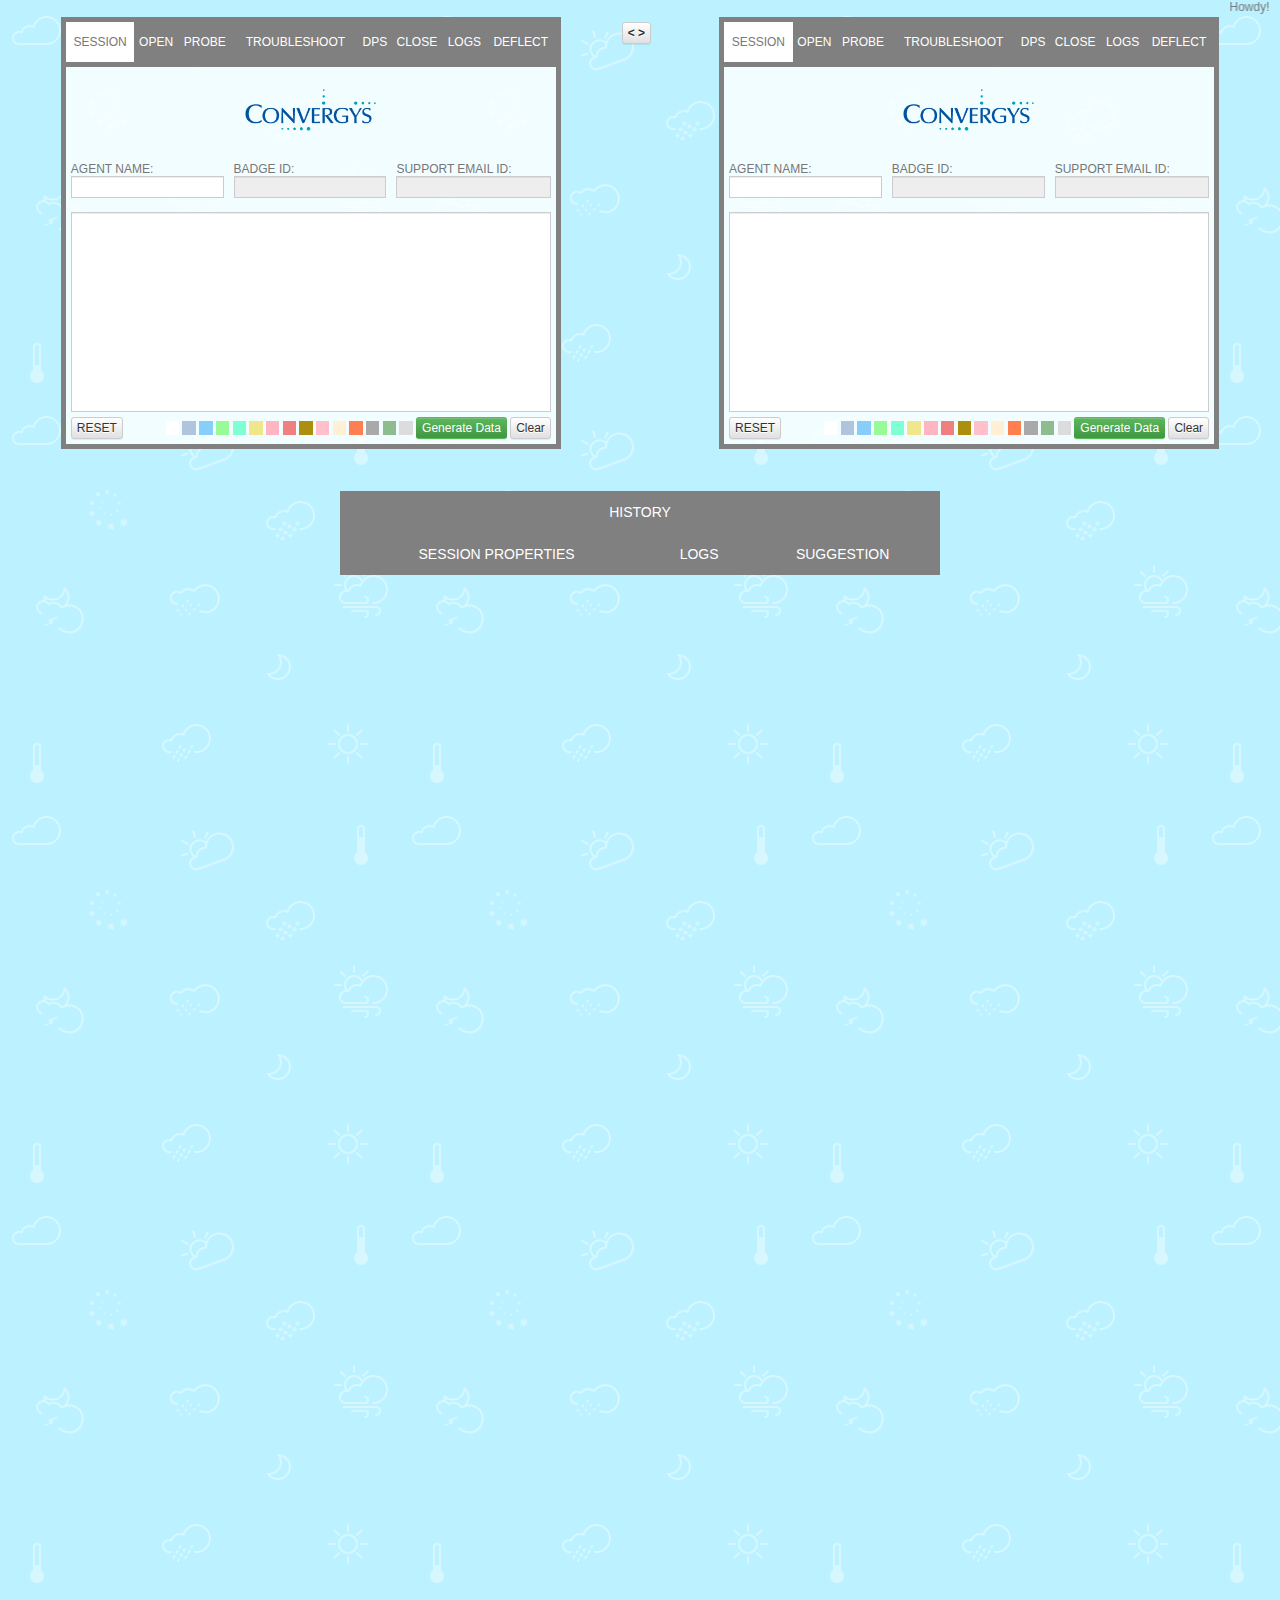
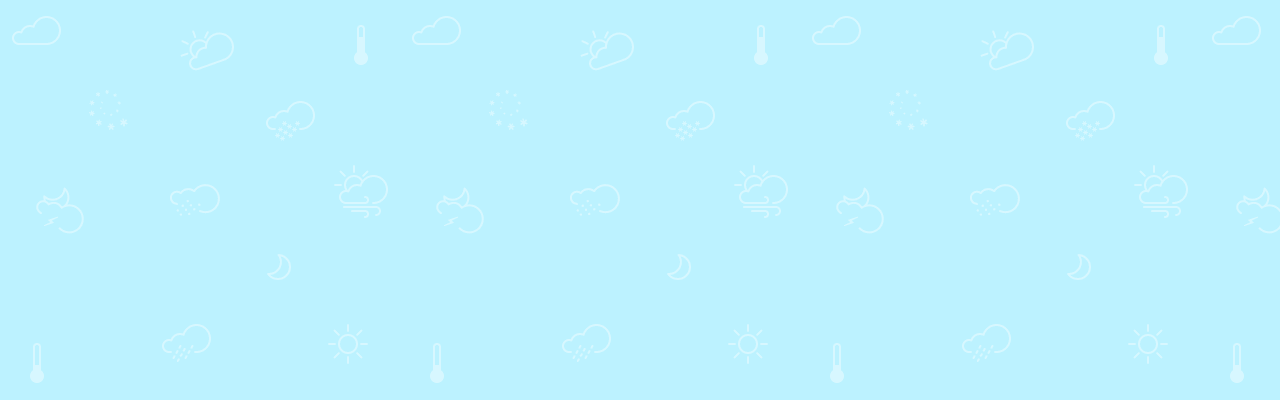
==== commit a62a21e5: "commit" ====
--- a/index.html
+++ b/index.html
@@ -19233,6 +19233,13 @@
 				
 				$("#" + id + " .tblDispatchContainer").hide();
 				
+				
+				
+					if ($("#" + id + " .taAfLogs").val().length == 0){
+						$("#" + id + " .taAfLogs").val("Please Paste Copy-2-Clipboard log from Answer-Flow here.").addClass('watermark');
+					}
+
+							
 				// $(".tblDispatch").hide();
 				// $(".tblPartsToReplace").hide();
 				// $(".tblDispatchPOS").hide();
@@ -19836,7 +19843,7 @@
 $("#" + id + " .taCopyText").select();
 				document.execCommand('copy');
 			break;
-			case "Tag?":
+			case "System + Tag":
 				$("#" + id + " .taCopyText").val("Can you confirm that the System you need support with is " + $("#" + id + " .txtSysType").val() + " with Service Tag : " + $("#" + id + " .txtSrvTag").val() + "?");
 				
 				$("#" + id + " .taCopyText").select();
@@ -19844,7 +19851,7 @@
 				
 			break;
 			
-			case "In Warranty":
+			case "IW":
 				$("#" + id + " .taCopyText").val("Thank you for your confirmation. Just to let you know, your System still has an active Hardware Warranty valid till " + $("#" + id + " .txtExpDate").val() + ".");
 				
 				$("#" + id + " .cbToade").prop('checked', true);
@@ -19853,7 +19860,7 @@
 				document.execCommand('copy');
 				//pp
 			break;
-			case "Out Warranty":
+			case "OOW":
 				$("#" + id + " .taCopyText").val("Thank you for your confirmation. I'd like to inform you that your System's Hardware Warranty expired on " + $("#" + id + " .txtExpDate").val() + ".");
 				
 				$("#" + id + " .cbToade").prop('checked', true);
@@ -19862,14 +19869,14 @@
 				document.execCommand('copy');
 				
 			break;
-			case "Confirm Contact":
+			case "Phone & Email":
 				$("#" + id + " .taCopyText").val("I'd like to confirm that if in case we get disconnected from this chat, can I reach you on "+ $("#" + id + " .txtPhone").val() +" or email you at "+ $("#" + id + " .txtEmail").val() +"?");
 				
 				$("#" + id + " .taCopyText").select();
 				document.execCommand('copy');
 				
 			break;
-			case "I Will Call Back":
+			case "Disconnect OB":
 				$("#" + id + " .taCopyText").val("Perfect. If in case we get disconnected, keep your phone line free & please allow me 2-3 minutes to call you back. Alright?");
 				
 				$("#" + id + " .taCopyText").select();
@@ -20281,6 +20288,15 @@
 			
 			case "VDI NBD":
 				$("#" + id + " .taCopyText").val("Can you please provide\n\n1) Name and Phone Number (preferably of the person who will co-ordinate with the Technician) &\n2) Complete Address including Zip-Code where the service needs to be conducted?");
+				$("#" + id + " .cbVdi").prop('checked', true);
+				
+				$("#" + id + " .taCopyText").select();
+				document.execCommand('copy');
+				
+			break;
+			
+			case "SmartID NBD":
+				$("#" + id + " .taCopyText").val("Please be aware that in order to make sure that the appropriate system is being serviced, the Onsite technician will be confirming the service tag before beginning repairs.");
 				$("#" + id + " .cbVdi").prop('checked', true);
 				
 				$("#" + id + " .taCopyText").select();
@@ -20367,7 +20383,14 @@
 				document.execCommand('copy');
 				
 			break;
-			
+			case "SmartID RTD":
+				$("#" + id + " .taCopyText").val("Please be aware that in order to make sure that the appropriate system is being serviced, the Depot technician will be confirming the service tag before beginning repairs.");
+				$("#" + id + " .cbVdi").prop('checked', true);
+				
+				$("#" + id + " .taCopyText").select();
+				document.execCommand('copy');
+				
+			break;
 			case "DEPOT-PPF-DPS":
 				$("#" + id + " .taCopyText").val("Based on the symptoms & troubleshooting results, it is evident that components internal to your system need to be replaced. Since your system has Prepaid-Freight Depot warranty, it needs to be sent to our Repair Center and the turn-around-time for the repair process would be 10-12 Business days. Let me set it up for you, Okay?");
 				//$("#" + id + " .cbPosd").prop('checked', true);
@@ -20484,7 +20507,9 @@
 			case "HEAT CHECK":
 				$("#" + id + " .taCopyText").val( $("#" + id + " .txtFname").val() + ", how was your Overall experience with Dell? Is there anything that we could have done better to improve our services?");
 				//$("#" + id + " .cbPosd").prop('checked', true);
-				
+				$("#" + id + " .selHeatCheck").prop('disabled', false);
+				$("#" + id + " .selHeatCheck").css('background-color', '#fff');
+				//$("#" + id + " .selHeatCheck").css('background-color', 'red');
 				$("#" + id + " .taCopyText").select();
 				document.execCommand('copy');
 				
@@ -20517,8 +20542,8 @@
 				
 			break;
 			
-			case "Follow-up":
-				$("#" + id + " .taCopyText").val("As discussed, I'd own & follow-up on this issue to confirm resolution. I already have your Phone number. What is the best-time to reach you?");
+			case "OWN + BTTR":
+				$("#" + id + " .taCopyText").val("Let me assure you that we'll own & follow-up on this issue till resolution. I already have your Phone number. What is the best-time to reach you?");
 				//$("#" + id + " .cbPosd").prop('checked', true);
 				
 				$("#" + id + " .taCopyText").select();
@@ -20553,7 +20578,7 @@
 				
 			break;
 			
-			case "WILL EMAIL":
+			case "MOXIE Email Edu":
 				$("#" + id + " .taCopyText").val("I'm going to send you Summary email at the end. It'll contain Service Request # & other vital info pertaining to today's Chat conversation.");
 				//$("#" + id + " .cbPosd").prop('checked', true);
 				
@@ -20562,7 +20587,7 @@
 				
 			break;
 			
-			case "REPLY EMAIL":
+			case "MOXIE Life-Line":
 				$("#" + id + " .taCopyText").val("Please reply back to that Email & my team would contact you. That way we can pick-up where we left-off & save you a lot of time & trouble.");
 				
 				$("#" + id + " .taCopyText").select();
@@ -20582,9 +20607,9 @@
 				
 			break;
 			
-			case "EDUCATE":
-				$("#" + id + " .taCopyText").val("You can always get support for your PC, including diagnostic tests, driver downloads, how-to articles, videos, FAQs on www.Dell.com/Support.");
-				//$("#" + id + " .cbPosd").prop('checked', true);
+			case "SDC Site Edu":
+				$("#" + id + " .taCopyText").val("You can always get support for your PC including System & Warranty info, Diagnostics, Drivers & Downloads, Dispatch status etc. on www.Dell.com/Support.");
+				$("#" + id + " .cbSdcSiteEdu").prop('checked', true);
 				
 				$("#" + id + " .taCopyText").select();
 				document.execCommand('copy');
@@ -20964,40 +20989,60 @@
 	//END FUNCTION
 	
 	
+	//AF LOGS water mark logic
 	
+	$('.taAfLogs').blur(function(){
+  		if ($(this).val().length == 0){
+    		$(this).val("Please Paste Copy-2-Clipboard log from Answer-Flow here.").addClass('watermark');
+		}
+ 	});
 	
+	$('.taAfLogs').focusin(function(){
+		
+  		if ($(this).val() == "Please Paste Copy-2-Clipboard log from Answer-Flow here."){
+    		$(this).val("").removeClass('watermark');;
+		}
+ 	});
 	
+	//AF LOGS  LOGIC end
 	
 	//if blur and no value inside, set watermark text and class again.
  	$('.txtPhysicalDamageDesc').blur(function(){
+		var adSpeil = "To maintain an accurate log & for requisite approvals, please respond to the following questions\n\nWhen & How did the damage occur?\nWhere was the system at the time of the incident?\nWhat is the extent of the damage?";
   		if ($(this).val().length == 0){
-    		$(this).val("Describe the nature of physical damage.").addClass('watermark');
+    		$(this).val(adSpeil).addClass('watermark');
 		}
  	});
 
 	//if focus and text is watermrk, set it to empty and remove the watermark class
 	$('.txtPhysicalDamageDesc').focus(function(){
-		
-  		if ($(this).val() == "Describe the nature of physical damage."){
+		var adSpeil = "To maintain an accurate log & for requisite approvals, please respond to the following questions\n\nWhen & How did the damage occur?\nWhere was the system at the time of the incident?\nWhat is the extent of the damage?";
+  		if ($(this).val() == adSpeil){
     		$(this).val('').removeClass('watermark');
 		}
  	});
 	
 	
 	// Is Physical Damage
+	<!-- To maintain an accurate log & for requisite approvals, please respond to the following questions - -->
+<!-- - When & How did the damage occur? -->
+<!-- - Where was the system at the time of the incident? -->
+<!-- - What is the extent of the damage? -->
+
 	
 	$('.selIsTherePhysicalDamage').on('change', function (e) {
 		
 		
 		var ids = $(this).closest('.tblcl').attr('id');
+		var adSpeil = "To maintain an accurate log & for requisite approvals, please respond to the following questions\n\nWhen & How did the damage occur?\nWhere was the system at the time of the incident?\nWhat is the extent of the damage?";
 		
-		if ($('.selIsTherePhysicalDamage').val() == "No") {
+		if ($(this).val() == "No") {
 		$("#" + ids + " .txtPhysicalDamageDesc").prop('disabled',true);
 		$("#" + ids + " .txtPhysicalDamageDesc").val("");
 		$("#" + ids + " .txtPhysicalDamageDesc").css('background-color',"#EEE");
 		}
 		else {
-			$("#" + ids + " .txtPhysicalDamageDesc").val("Describe the nature of physical damage.").addClass('watermark');
+			$("#" + ids + " .txtPhysicalDamageDesc").val(adSpeil).addClass('watermark');
 			$("#" + ids + " .txtPhysicalDamageDesc").prop('disabled',false);
 			$("#" + ids + " .txtPhysicalDamageDesc").css('background-color',"#fff");	
 		}
@@ -21131,13 +21176,13 @@
 			$("#" + id + " .tblL2Name").show();
 			$("#" + id + " .tblHddConcent").hide();
 			$("#" + id + " .tblAddress").show();
-			$("#" + id + " .tblDispatchNotes").hide();
+			$("#" + id + " .tblDispatchNotes").show();
 			
 			$("#" + id + " .tblDispatchSYSXC").hide();
 			$("#" + id + " .tblStamps").show();
 			$("#" + id + " .tblCopyText").show();
 			
-			//$("#" + id + " .taDispatchNotes").val("Replace Parts a necessary");
+			$("#" + id + " .taDispatchNotes").val("Replace Parts a necessary.\n- Ensure BIOS is updated after the service is done.\n- Run the ePSA test after the service is done\n- Transfer the stickers/service tag label if replacing part like base cover to the new one.");
 			
 			
 		}
@@ -21153,13 +21198,14 @@
 			$("#" + id + " .tblL2Name").show();
 			$("#" + id + " .tblHddConcent").hide();
 			$("#" + id + " .tblAddress").show();
-			$("#" + id + " .tblDispatchNotes").hide();
+			$("#" + id + " .tblDispatchNotes").show();
 			
 			$("#" + id + " .tblStamps").show();
 			$("#" + id + " .tblCopyText").show();
 			
 			$("#" + id + " .tblDispatchSYSXC").hide();
 			//$("#" + id + " .taDispatchNotes").val("Replace Parts a necessasry");
+			$("#" + id + " .taDispatchNotes").val("Replace Parts a necessary.\n- Ensure BIOS is updated after the service is done.\n- Run the ePSA test after the service is done\n- Transfer the stickers/service tag label if replacing part like base cover to the new one.");
 			
 		}
 		else if (valueSelected == "sysxc") {
@@ -21297,300 +21343,326 @@
 	function generateDeltaLogs(id) {
 		
 		
-		var deltaLogs = '';
-		
-		<!-- if ($("#" + id + " .txtFname").val() != "") { -->
-			<!-- deltaLogs = '- NAME: ' + $("#" + id + " .txtFname").val(); -->
-		<!-- } -->
-		
-		<!-- if ($("#" + id + " .txtSrvTag").val() != "") { -->
-		<!-- deltaLogs += '\n- SERVICE TAG: ' + $("#" + id + " .txtSrvTag").val(); -->
-		<!-- } -->
-		
-		<!-- if ($("#" + id + " .txtSysType").val() != "") { -->
-		<!-- deltaLogs += '\n- SYSTEM TYPE: ' + $("#" + id + " .txtSysType").val(); -->
-		<!-- } -->
-		
-		if($("#" + id + " .selDispatchType").val() == "ndps") {
-			deltaLogs += '** THIS IS A NON-DISPATCH CASE **\n\n';
+		if($("#" + id + " .selSmartId").val() != "0") {
+				var deltaLogs = '';
+				if($("#" + id + " .selDispatchType").val() == "ndps") {
+					deltaLogs += '** THIS IS A NON-DISPATCH CASE **\n\n';
+					
+				}
+				else if($("#" + id + " .selDispatchType").val() == "pos") {
+					deltaLogs += '** THIS IS A PARTS-ONLY SERVICE CASE **\n\n';
+				}
+				else if($("#" + id + " .selDispatchType").val() == "nbd") {
+					deltaLogs += '** THIS IS A NEXT BUSINESS DAY SERVICE CASE **\n\n';
+				}
+				else if($("#" + id + " .selDispatchType").val() == "rtd") {
+					deltaLogs += '** THIS IS A DEPOT / EXP DEPOT CASE **\n\n';
+				}
+				
+				
+				<!-- if ($("#" + id + " .txtSessionID").val() != "") { -->
+				<!-- deltaLogs += '- SESSION ID: ' + $("#" + id + " .txtSessionID").val(); -->
+				<!-- } -->
+				
+				deltaLogs += '\nSESSION ID: \n- ' + $("#" + id + " .txtSessionID").val();
+
+				deltaLogs += '\n\nSTAMPS:\n- '; 
+				
+				<!-- if ($("#" + id + " .cbVa").prop('checked')==true){  -->
+				<!-- //do something -->
+				<!-- deltaLogs += 'VA'; -->
+				<!-- } -->
+				<!-- else { -->
+					<!-- deltaLogs += 'VA NOT DONE'; -->
+				<!-- } -->
+				
+				deltaLogs += $("#" + id + " .selSmartId").val();
+				
+				if ($("#" + id + " .cbVdi").prop('checked')==true){ 
+				//do something
+				deltaLogs += '; VDI';
+				}
+				
+				if ($("#" + id + " .cbToade").prop('checked')==true){ 
+				//do something
+				deltaLogs += '; TOADE';
+				}
+				
+				if ($("#" + id + " .cbTat").prop('checked')==true){ 
+				//do something
+				deltaLogs += '; TAT';
+				}
+				
+				if ($("#" + id + " .cbTarp").prop('checked')==true){ 
+				//do something
+				deltaLogs += '; TARP';
+				}
+				
+				if ($("#" + id + " .cbHddDl").prop('checked')==true){ 
+				//do something
+				deltaLogs += '; DATA LOSS';
+				}
+				
+				
+				if ($("#" + id + " .cbPosd").prop('checked')==true){ 
+				//do something
+				deltaLogs += '; FRU TO CRU';
+				}
+				
+				if ($("#" + id + " .cbCidar").prop('checked')==true){ 
+				//do something
+				deltaLogs += '; CIDAR';
+				}
+				
+				if ($("#" + id + " .cbVkprs").prop('checked')==true){ 
+				//do something
+				deltaLogs += '; VKPRS';
+				}
+				
+				if ($("#" + id + " .cbGavesr").prop('checked')==true){ 
+				//do something
+				deltaLogs += '; GAVE SR';
+				}
+				
+				if ($("#" + id + " .cbSummarysent").prop('checked')==true){ 
+				//do something
+				deltaLogs += '; SUMMARY EMAIL SENT';
+				}
+				
+				
+				if ($("#" + id + " .cbSdcSiteEdu").prop('checked')==true){ 
+				//do something
+				deltaLogs += '; SDC Site Edu';
+				}
+				
+				
+				if ($("#" + id + " .cbNoi").prop('checked')==true){ 
+				//do something
+				deltaLogs += '; NOI';
+				}
+				
+				
+				deltaLogs += '\n\n\nCUSTOMER STATED ISSUE: \n' + $("#" + id + " .taCustomerConcern").val();
+				
+				deltaLogs += '\n\nANSFER FLOW LOGS : \n' + $("#" + id + " .taAfLogs").val();
+								
+				deltaLogs += '\n\nTROUBLESHOOTING PERFORMED: \n' + $("#" + id + " .taTroubleshootingLogs").val();
+				
+				deltaLogs += '\n\nNEXT STEP / SOLUTION: \n' + $("#" + id + " .taNextAction").val();
+				
+				deltaLogs += '\n\nORACLE ID: \n- ' + $("#" + id + " .txtOracleID").val() + "\n\n";
+				
+				
+				// if (session1_diagsRun == ''){
+					// alert("Please select the diagnostic test you used.");
+					// headerTabClick(currentSession, 'TS');
+					// return;
+				// }
+				
+				// deltaLogs += '\n\n DIAGNOSTIC:';
+				
+				// if($('.selDiagnosticRAN').val() == "notran") {
+					// deltaLogs += '\n- NOT RUN REASON: ' + $("#" + id + " #taNoDiagRunReason").val();
+				// }
+				// else if($('.selDiagnosticRAN').val() == "other") {
+					// deltaLogs += '\n- ' + $("#" + id + " #taOtherDiagRun").val();
+				// }
+				// else {
+					// deltaLogs += '\n- EPSA: ';
+					// if($("#" + id + " #selEpsaResult").val() == "pass") {
+						// deltaLogs += "Passed";
+					// }
+					// else {
+						// deltaLogs += "Failed" + "\n- Error Code : 2000 " + $(	
+			//"#" + id + " #txtErrCode").val();
+								// deltaLogs += "\n- Validation Code : 2000 " + $("#" + id + " #txtValidationCode").val();
+						// deltaLogs += "\n- Validity : 2000 " + $("#" + id + " #txtValidationDate").val();
+					// }
+				// }
+				
+				// deltaLogs += '\n- Part to replace: ' + $("#" + id + " #txtPartToReplace").val();
+				
+				
+				
+				if($("#" + id + " .selDispatchType").val() == "ndps") {
+					//deltaLogs += '\n\n** THIS IS A NON-DISPATCH CALL **\n\n';
+					
+				}
+				else {
+					deltaLogs += '\nL2 ' +  $("#" + id + " .selL2Name").val() + ' APPROVED DPS for ' + $("#" + id + " .txtPartToReplace").val() + "\n\n";
+				}
+				
+				
+				
+				// TO DO VPRSD PARTS
+				//session1_deltaLog += '\n- Additional Parts (VPKRS): ' + session1_plasticToReplace;
+				
+				
+				if($("#" + id + " #cbDl").prop('checked')==true) {
+					deltaLogs += '\n- EDUCATE CX ABOUT HDD DATA LOSS';
+				}
+				
+				if($("#" + id + " #cbPosd").prop('checked')==true) {
+					deltaLogs += '\n- FRU TO CRU, CX AGREE WITH POS DISCLAIMER';
+				}
+				
+				
+				
+				
+			  // if (session1_HDDConsent != ''){
+				// if(session1_HDDConsent=='Accept')
+				  // session1_deltaLog += '\n- Additional note to depot: CUSTOMER IS OKAY WITH HDD RE-IMAGE/REPLACEMENT AND AWARE OF DATA LOSS.';
+				// else
+				  // session1_deltaLog += '\n- Additional note to depot: ** DO NOT REPLACE / RE-IMAGE THE HARD DRIVE **';
+			  // }
+
+			  // if (session1_MediaCheck != ''){
+				// if(session1_MediaCheck == '')
+				  // session1_deltaLog += '';
+				// else if(session1_MediaCheck == 'N/A')
+				  // session1_deltaLog += '\n- Media Check: Not applicable for this dispatch';
+				// else if(session1_MediaCheck =='YES')
+				  // session1_deltaLog += '\n- Media Check: Will send media';
+				// else if(session1_MediaCheck =='NO')
+				  // session1_deltaLog += '\n- Media Check: Offered media, customer declined';
+				// else if(session1_MediaCheck == 'YES-M')
+				  // session1_deltaLog += '\n- Media Check: This is a Media ONLY DPS';
+			  // }
+				
+				
+				//deltaLogs += '\n- SERVICE REQUEST #: '  + $("#" + id + " .txtServiceRequest").val();
+				//deltaLogs += '\n- DISPATCH #: '  + $("#" + id + " .txtDispatchNumber").val();
+				
+				deltaLogs += '\n- BTTR: ' + $("#" + id + " .txtBttr").val();
+				
+				//deltaLogs += '\n\n- Gave Service Request Number, email: ' +  + $("#" + id + " .txtSupportEmailId").val();;
+				//deltaLogs += '\n- Email Address and Phone Number Obtained and Updated in SR';
+				
+				deltaLogs += '\n- HEAT CHECK : '  + $("#" + id + " .selHeatCheck").val();
+				
+				deltaLogs += '\n- SELF RATING : '  + $("#" + id + " .selSelfRating").val();
+				
+				//deltaLogs += '\n- Sent Summary Email';
+				
+				
+				
+				
+				
+				 
+				 $("#" + id + " .taDl").val(deltaLogs);
+						 
+				 var gl  = "Issue Description\n";
+				 gl += '- ' + $("#" + id + " .hfIssueInShort").val();
+				 gl += '\n\n';
+				 
+				 gl += "Troubleshooting Summary\n";
+				 gl += '' + $("#" + id + " .taTroubleshootingLogs").val();
+				 gl += '\n\n';
+				 
+				 if ($("#" + id + " .cbHddDl").prop('checked')==true){ 
+				//do something
+					gl += 'DATA LOSS informed. Cx acknowledged.\n';
+				}
+				
+				
+				if ($("#" + id + " .cbCidar").prop('checked')==true){ 
+				//do something
+					gl += 'CIDAR informed. Cx acknowledged.\n';
+				}
+				gl += '\n';
+				 
+				 gl += "Diagnostics Status\n";
+				 //gl += '- ' + $("#" + id + " .txtPartToReplace").val();
+				 gl += '\n\n';
+				 
+				 
+				 
+				 gl += "Best Time To Reach\n";
+				 gl += '- ' + $("#" + id + " .txtBttr").val();
+				 gl += '\n\n';
+				 
+				 gl += "Suggested Next Steps\n";
+				 gl += '- ' + $("#" + id + " .taNextAction").val();
+				 gl += '\n';
+				 gl += '- ' + $("#" + id + " .taDispatchNotes").val();
+				 gl += '\n\n';
+				 
+				 <!-- gl += "PHONE\n"; -->
+				 <!-- gl += '- ' + $("#" + id + " .txtPhone").val() + '\n- ' + $("#" + id + " .txtAltPhone").val(); -->
+				 <!-- gl += '\n\n'; -->
+				 
+				
+				 
+				 
+				 
+				 $("#" + id + " .taGl").val(gl);
+				
+				
+				// SR TITLE and DELTA NEXT ACTION
+				
+				var srTitle = "";
+				
+				if($("#" + id + " .selDispatchType").val() == "ndps") {
+					srTitle += "NDPS" + " - " +  $("#" + id + " .hfIssueInShort").val() + " - " + $("#" + id + " .taNextAction").val();
+					$("#" + id + " .txtDeltaNextAction").val("Follow-up for NDPS");
+				}
+				else if ($("#" + id + " .selDispatchType").val() == "pos") {
+					srTitle += "POS" + " - " +  $("#" + id + " .hfIssueInShort").val() + " - " + $("#" + id + " .taNextAction").val();
+					$("#" + id + " .txtDeltaNextAction").val("Follow-up for POS");
+				}
+				else if ($("#" + id + " .selDispatchType").val() == "nbd") {
+					srTitle += "NBD" + " - " +  $("#" + id + " .hfIssueInShort").val() + " - " + $("#" + id + " .taNextAction").val();
+					$("#" + id + " .txtDeltaNextAction").val("Follow-up for NBD");
+				}
+				else {
+					// ELSE RTD
+					srTitle += "RTD" + " - " +  $("#" + id + " .hfIssueInShort").val() + " - " + $("#" + id + " .taNextAction").val();
+					$("#" + id + " .txtDeltaNextAction").val("Follow-up for BOX");
+				}
+				
+				$("#" + id + " .taSrTitle").val(srTitle);
+				
+				
+				//  txtEmailSubjectLine
+				
+				
+				
+				$("#" + id + " .taEmailSubjectLine").val("#RT# Dell Basic Warranty Support | Service Request Number : " + $("#" + id + " .txtServiceRequest").val());
+				
+				$("#" + id + " .aCopyDl").click(function() {
+					$("#" + id + " .taDl").select();
+						document.execCommand('copy');
+				});
+				
+				$("#" + id + " .aCopyGl").click(function() {
+					$("#" + id + " .taGl").select();
+						document.execCommand('copy');
+				});
+				
+				$("#" + id + " .aCopySrTitle").click(function() {
+					$("#" + id + " .taSrTitle").select();
+						document.execCommand('copy');
+				});
+				
+				$("#" + id + " .aCopyDeltaNextAction").click(function() {
+					$("#" + id + " .txtDeltaNextAction").select();
+						document.execCommand('copy');
+				});
+				
+				$("#" + id + " .aCopyEmailSubjectLine").click(function() {
+					$("#" + id + " .taEmailSubjectLine").select();
+						document.execCommand('copy');
+				});
+		}
+		else {
 			
-		}
-		else if($("#" + id + " .selDispatchType").val() == "pos") {
-			deltaLogs += '** THIS IS A PARTS-ONLY SERVICE CASE **\n\n';
-		}
-		else if($("#" + id + " .selDispatchType").val() == "nbd") {
-			deltaLogs += '** THIS IS A NEXT BUSINESS DAY SERVICE CASE **\n\n';
-		}
-		else if($("#" + id + " .selDispatchType").val() == "rtd") {
-			deltaLogs += '** THIS IS A DEPOT / EXP DEPOT CASE **\n\n';
-		}
-		
-		
-		<!-- if ($("#" + id + " .txtSessionID").val() != "") { -->
-		<!-- deltaLogs += '- SESSION ID: ' + $("#" + id + " .txtSessionID").val(); -->
-		<!-- } -->
-		
-		deltaLogs += '\nSESSION ID: \n- ' + $("#" + id + " .txtSessionID").val();
-
-		deltaLogs += '\n\nSTAMPS:\n- '; 
-		
-		if ($("#" + id + " .cbVa").prop('checked')==true){ 
-        //do something
-		deltaLogs += 'VA';
-		}
-		else {
-			deltaLogs += 'VA NOT DONE';
-		}
-		
-		if ($("#" + id + " .cbVdi").prop('checked')==true){ 
-        //do something
-		deltaLogs += '; VDI';
-		}
-		
-		if ($("#" + id + " .cbToade").prop('checked')==true){ 
-        //do something
-		deltaLogs += '; TOADE';
-		}
-		
-		if ($("#" + id + " .cbTat").prop('checked')==true){ 
-        //do something
-		deltaLogs += '; TAT';
-		}
-		
-		if ($("#" + id + " .cbTarp").prop('checked')==true){ 
-        //do something
-		deltaLogs += '; TARP';
-		}
-		
-		if ($("#" + id + " .cbHddDl").prop('checked')==true){ 
-        //do something
-		deltaLogs += '; DATA LOSS';
-		}
-		
-		
-		if ($("#" + id + " .cbPosd").prop('checked')==true){ 
-        //do something
-		deltaLogs += '; FRU TO CRU';
-		}
-		
-		if ($("#" + id + " .cbCidar").prop('checked')==true){ 
-        //do something
-		deltaLogs += '; CIDAR';
-		}
-		
-		if ($("#" + id + " .cbVkprs").prop('checked')==true){ 
-        //do something
-		deltaLogs += '; VKPRS';
-		}
-		
-		if ($("#" + id + " .cbGavesr").prop('checked')==true){ 
-        //do something
-		deltaLogs += '; GAVE SR';
-		}
-		
-		if ($("#" + id + " .cbSummarysent").prop('checked')==true){ 
-        //do something
-		deltaLogs += '; SUMMARY EMAIL SENT';
-		}
-		
-		if ($("#" + id + " .cbNoi").prop('checked')==true){ 
-        //do something
-		deltaLogs += '; NOI';
-		}
-		
-		
-		deltaLogs += '\n\n\nCUSTOMER STATED ISSUE: \n' + $("#" + id + " .taCustomerConcern").val();
-		
-		deltaLogs += '\n\nTROUBLESHOOTING PERFORMED: \n' + $("#" + id + " .taTroubleshootingLogs").val();
-		
-		deltaLogs += '\n\nNEXT STEP / SOLUTION: \n' + $("#" + id + " .taNextAction").val();
-		
-		deltaLogs += '\n\nORACLE ID: \n- ' + $("#" + id + " .txtOracleID").val() + "\n\n";
-		
-		
-		// if (session1_diagsRun == ''){
-			// alert("Please select the diagnostic test you used.");
-			// headerTabClick(currentSession, 'TS');
-			// return;
-		// }
-		
-		// deltaLogs += '\n\n DIAGNOSTIC:';
-		
-		// if($('.selDiagnosticRAN').val() == "notran") {
-			// deltaLogs += '\n- NOT RUN REASON: ' + $("#" + id + " #taNoDiagRunReason").val();
-		// }
-		// else if($('.selDiagnosticRAN').val() == "other") {
-			// deltaLogs += '\n- ' + $("#" + id + " #taOtherDiagRun").val();
-		// }
-		// else {
-			// deltaLogs += '\n- EPSA: ';
-			// if($("#" + id + " #selEpsaResult").val() == "pass") {
-				// deltaLogs += "Passed";
-			// }
-			// else {
-				// deltaLogs += "Failed" + "\n- Error Code : 2000 " + $(	
-	//"#" + id + " #txtErrCode").val();
-						// deltaLogs += "\n- Validation Code : 2000 " + $("#" + id + " #txtValidationCode").val();
-				// deltaLogs += "\n- Validity : 2000 " + $("#" + id + " #txtValidationDate").val();
-			// }
-		// }
-		
-		// deltaLogs += '\n- Part to replace: ' + $("#" + id + " #txtPartToReplace").val();
-		
-		
-		
-		if($("#" + id + " .selDispatchType").val() == "ndps") {
-			//deltaLogs += '\n\n** THIS IS A NON-DISPATCH CALL **\n\n';
+			$("#" + id + " .taDl").val("PLEASE SELECT THE SMART ID METHOD");
+			$("#" + id + " .taEmailSubjectLine").val("");
+			$("#" + id + " .taGl").val("");
+			$("#" + id + " .taSrTitle").val("");
+			$("#" + id + " .txtDeltaNextAction").val("");
 			
 		}
-		else {
-			deltaLogs += '\nL2 ' +  $("#" + id + " .selL2Name").val() + ' APPROVED DPS for ' + $("#" + id + " .txtPartToReplace").val() + "\n\n";
-		}
-		
-		
-		
-		// TO DO VPRSD PARTS
-		//session1_deltaLog += '\n- Additional Parts (VPKRS): ' + session1_plasticToReplace;
-		
-		
-		if($("#" + id + " #cbDl").prop('checked')==true) {
-			deltaLogs += '\n- EDUCATE CX ABOUT HDD DATA LOSS';
-		}
-		
-		if($("#" + id + " #cbPosd").prop('checked')==true) {
-			deltaLogs += '\n- FRU TO CRU, CX AGREE WITH POS DISCLAIMER';
-		}
-		
-		
-		
-		
-	  // if (session1_HDDConsent != ''){
-		// if(session1_HDDConsent=='Accept')
-		  // session1_deltaLog += '\n- Additional note to depot: CUSTOMER IS OKAY WITH HDD RE-IMAGE/REPLACEMENT AND AWARE OF DATA LOSS.';
-		// else
-		  // session1_deltaLog += '\n- Additional note to depot: ** DO NOT REPLACE / RE-IMAGE THE HARD DRIVE **';
-	  // }
-
-	  // if (session1_MediaCheck != ''){
-		// if(session1_MediaCheck == '')
-		  // session1_deltaLog += '';
-		// else if(session1_MediaCheck == 'N/A')
-		  // session1_deltaLog += '\n- Media Check: Not applicable for this dispatch';
-		// else if(session1_MediaCheck =='YES')
-		  // session1_deltaLog += '\n- Media Check: Will send media';
-		// else if(session1_MediaCheck =='NO')
-		  // session1_deltaLog += '\n- Media Check: Offered media, customer declined';
-		// else if(session1_MediaCheck == 'YES-M')
-		  // session1_deltaLog += '\n- Media Check: This is a Media ONLY DPS';
-	  // }
-		
-		
-		deltaLogs += '\n- SERVICE REQUEST #: '  + $("#" + id + " .txtServiceRequest").val();
-		deltaLogs += '\n- DISPATCH #: '  + $("#" + id + " .txtDispatchNumber").val();
-		
-		deltaLogs += '\n- BTTR: ' + $("#" + id + " .txtBttr").val();
-		
-		//deltaLogs += '\n\n- Gave Service Request Number, email: ' +  + $("#" + id + " .txtSupportEmailId").val();;
-		//deltaLogs += '\n- Email Address and Phone Number Obtained and Updated in SR';
-		
-		deltaLogs += '\n- HEAT CHECK : '  + $("#" + id + " .selHeatCheck").val();
-		
-		deltaLogs += '\n- SELF RATING : '  + $("#" + id + " .selSelfRating").val();
-		
-		//deltaLogs += '\n- Sent Summary Email';
-		
-		
-		
-		
-		
-		 
-		 $("#" + id + " .taDl").val(deltaLogs);
-		 		 
-		 var gl  = "ISSUE\n";
-		 gl += '- ' + $("#" + id + " .hfIssueInShort").val();
-		 gl += '\n\n';
-		 
-		 gl += "TS\n";
-		 gl += '' + $("#" + id + " .taTroubleshootingLogs").val();
-		 gl += '\n\n';
-		 
-		 //gl += "SUSPECTED PART\n";
-		 //gl += '- ' + $("#" + id + " .txtPartToReplace").val();
-		 //gl += '\n\n';
-		 
-		 
-		 
-		 gl += "SOLUTION\n";
-		 gl += '- ' + $("#" + id + " .taNextAction").val();
-		 gl += '\n\n';
-		 
-		 gl += "PHONE\n";
-		 gl += '- ' + $("#" + id + " .txtPhone").val() + '\n- ' + $("#" + id + " .txtAltPhone").val();
-		 gl += '\n\n';
-		 
-		 gl += "BTTR\n";
-		 gl += '- ' + $("#" + id + " .txtBttr").val();
-		 
-		 
-		 
-		 $("#" + id + " .taGl").val(gl);
-		
-		
-		// SR TITLE and DELTA NEXT ACTION
-		
-		var srTitle = "";
-		
-		if($("#" + id + " .selDispatchType").val() == "ndps") {
-			srTitle += "NDPS" + " | " +  $("#" + id + " .hfIssueInShort").val() + " | " + $("#" + id + " .taNextAction").val();
-			$("#" + id + " .txtDeltaNextAction").val("Follow-up for NDPS");
-		}
-		else if ($("#" + id + " .selDispatchType").val() == "pos") {
-			srTitle += "POS" + " | " +  $("#" + id + " .hfIssueInShort").val() + " | " + $("#" + id + " .taNextAction").val();
-			$("#" + id + " .txtDeltaNextAction").val("Follow-up for POS");
-		}
-		else if ($("#" + id + " .selDispatchType").val() == "nbd") {
-			srTitle += "NBD" + " | " +  $("#" + id + " .hfIssueInShort").val() + " | " + $("#" + id + " .taNextAction").val();
-			$("#" + id + " .txtDeltaNextAction").val("Follow-up for NBD");
-		}
-		else {
-			// ELSE RTD
-			srTitle += "RTD" + " | " +  $("#" + id + " .hfIssueInShort").val() + " | " + $("#" + id + " .taNextAction").val();
-			$("#" + id + " .txtDeltaNextAction").val("Follow-up for BOX");
-		}
-		
-		$("#" + id + " .taSrTitle").val(srTitle);
-		
-		
-		//  txtEmailSubjectLine
-		
-		
-		
-		$("#" + id + " .taEmailSubjectLine").val("#RT# Dell Basic Warranty Support | Service Request Number : " + $("#" + id + " .txtServiceRequest").val());
-		
-		$("#" + id + " .aCopyDl").click(function() {
-			$("#" + id + " .taDl").select();
-				document.execCommand('copy');
-		});
-		
-		$("#" + id + " .aCopyGl").click(function() {
-			$("#" + id + " .taGl").select();
-				document.execCommand('copy');
-		});
-		
-		$("#" + id + " .aCopySrTitle").click(function() {
-			$("#" + id + " .taSrTitle").select();
-				document.execCommand('copy');
-		});
-		
-		$("#" + id + " .aCopyDeltaNextAction").click(function() {
-			$("#" + id + " .txtDeltaNextAction").select();
-				document.execCommand('copy');
-		});
-		
-		$("#" + id + " .aCopyEmailSubjectLine").click(function() {
-			$("#" + id + " .taEmailSubjectLine").select();
-				document.execCommand('copy');
-		});
 		
 		
 		
@@ -21763,21 +21835,19 @@
 													
 													<tr class="tbdCustInfoRow">
 														<td style="">TAG:<br/><input type="text" class="form-control txtSrvTag" id=""  /></td>
-														<td>MODEL:<br/><input type="text" class="form-control txtSysType" id=""   /></td>
-														<td>EXP DATE:<br/><input type="text" class="form-control txtExpDate"  id=""  /></td>
+														<td>MODEL:<br/><input type="text" class="form-control txtSysType" id="" style="background-color:	#FFFFE0;"  /></td>
+														<td>EXP DATE:<br/><input type="text" class="form-control txtExpDate"  id="" style="background-color:	#FFFFE0;"  /></td>
 													</tr>
 													<tr class="tbdCustInfoRow">
-														<td>WARRANTY TYPE:<br/>
-															<select class="form-control selWarrantyType" id="">
-																<option>ONSITE</option>
-																<option>MAIL IN</option>
-																<option>OTHER</option>
-															</select>
-														</td>
-														<td>BTTR:<br/><input type="text" class="form-control txtBttr" id=""   /></td>
+														<!-- <td>WARRANTY TYPE:<br/> -->
+															<!-- <select class="form-control selWarrantyType" id=""> -->
+																<!-- <option>ONSITE</option> -->
+																<!-- <option>MAIL IN</option> -->
+																<!-- <option>OTHER</option> -->
+															<!-- </select> -->
+														<!-- </td> -->
+														<td>BTTR:<br/><input type="text" class="form-control txtBttr" id="" style="background-color:	#FFFFE0;"   /></td>
 														<td>SESSION ID:<br/><input type="text" class="form-control txtSessionID" id="" /></td>
-													</tr>
-													<tr class="tbdCustInfoRow">
 														<td>IS CHAT TRANSFERED?
 															<select class="form-control selIsChatTransfered" id="">
 																<option value="No" selected="selected" >No</option>
@@ -21785,9 +21855,18 @@
 															
 															</select>
 														</td>
-														<td></td>
-														<td></td>
 													</tr>
+													<!-- <tr class="tbdCustInfoRow"> -->
+														<!-- <td>IS CHAT TRANSFERED? -->
+															<!-- <select class="form-control selIsChatTransfered" id=""> -->
+																<!-- <option value="No" selected="selected" >No</option> -->
+																<!-- <option value="Yes">Yes</option> -->
+															
+															<!-- </select> -->
+														<!-- </td> -->
+														<!-- <td></td> -->
+														<!-- <td></td> -->
+													<!-- </tr> -->
 												</table>
 											</td>
 										<tr>
@@ -21804,16 +21883,18 @@
 												<br/>
 																								
 												<button class="btn btn-default" type="submit">Hello</button>
+												<button class="btn btn-default" type="submit">Confirm Issue ?</button>
+												
+												<button class="btn btn-default" type="submit">Empathy</button>
+												
+												<input type="hidden" name="hfIssueInShort" class="hfIssueInShort" value="">
+												
+												<br/>
 												
 												
 												<button class="btn btn-default" type="submit">Repeat Caller</button>
 												<button class="btn btn-default" type="submit">Repeat Caller Apologise</button>
-												
-												<button class="btn btn-default" type="submit">Confirm Issue ?</button>
-												
-												<input type="hidden" name="hfIssueInShort" class="hfIssueInShort" value="">
-												
-												<button class="btn btn-default" type="submit">Empathy</button>
+
 												<button class="btn btn-default" type="submit">Assurance</button>
 												
 												
@@ -21887,24 +21968,37 @@
 												
 												VERIFICATION:<br/>
 												
-												<button class="btn btn-default" type="submit">Tag?</button>
+												<button class="btn btn-default" type="submit">System + Tag</button>
 												<!-- <button class="btn btn-default" type="submit">TOADE</button> -->
 												
-												<button class="btn btn-default" type="submit">In Warranty</button>
-												<button class="btn btn-default" type="submit">Out Warranty</button>
+												<button class="btn btn-default" type="submit">IW</button>
+												<button class="btn btn-default" type="submit">OOW</button>
 												<!-- <button class="btn btn-default" type="submit">TOADE</button> -->
 												
 												<!-- <button class="btn btn-default" type="submit">Probe Permit</button> -->
 												<!-- <button class="btn btn-default" type="submit">Game Plan</button> -->
 												
-												<button class="btn btn-default" type="submit">Confirm Contact</button>
-												<button class="btn btn-default" type="submit">I Will Call Back</button>
-																								
-												<button class="btn btn-default" type="submit">VA</button>
+												<button class="btn btn-default" type="submit">Phone & Email</button>
+												<button class="btn btn-default" type="submit">Disconnect OB</button>
+												
+												<button class="btn btn-default btn-nogradient btn-100perwidth btn-script " type="submit">OWN + BTTR </button>
+												<!-- <button class="btn btn-default" type="submit">VA</button> -->
 												<button class="btn btn-default" type="submit">At System</button>
 												
 												<br/><br/>
+												DELL SMART ID:<br/>
 												
+												<select id="" class="form-control selSmartId">
+													<option value="0">SELECT DELL SMART ID METHOD</option>
+													<option value="SMART ID - BIOS">BIOS</option>
+													<option value="SMART ID - EPSA">EPSA</option>
+													<option value="SMART ID - PPID">PPID</option>
+													<option value="SMART ID - DELL-CONNECT">DELL-CONNECT</option>
+													<option value="SMART ID - NBD / RTD">NBD / RTD</option>
+													<option value="SMART ID - DOMAIN">DOMAIN (Only IT)</option>
+												</select>
+												
+												<br/><br/>
 												PROBE:<br/>
 												<button class="btn btn-default" type="submit">Permit</button>
 												<button class="btn btn-default" type="submit">1st</button>
@@ -21972,8 +22066,8 @@
 												<!-- </textarea> -->
 												<!-- <br/> -->
 												<!-- </div> -->
-												ORACLE ID:
-												<input type="text" class="form-control txtOracleID" id="" />
+												ANSWER-FLOW LOG:
+												<textarea class="form-control taAfLogs" id=""></textarea>
 												<br/>
 												
 												TECH RESPONSE / TROUBLESHOOTING LOGS:
@@ -22008,79 +22102,79 @@
 												
 												
 												
-												<!-- <br/> -->
-												<!-- DIAGNOSTICS: -->
-												<!-- <select id="selDiagnosticRAN" class="form-control selDiagnosticRAN"> -->
-													<!-- <option value="notrun">Not Run</option> -->
-													<!-- <option value="epsa">ePSA</option> -->
-													<!-- <option value="other">Other</option> -->
-												<!-- </select> -->
-												<!-- <br/> -->
+												<br/>
+												DIAGNOSTICS:<br/>
+												<select id="selDiagnosticRAN" class="form-control selDiagnosticRAN">
+													<option value="notrun">Not Run</option>
+													<option value="epsa">ePSA</option>
+													<option value="other">Other</option>
+												</select>
 												
-												<!-- <table class="tblEpsaDiagTest"> -->
-													<!-- <tr> -->
+												
+												<table class="tblEpsaDiagTest">
+													<tr>
 														
-														<!-- <td> -->
-															<!-- ePSA STATE: -->
-															<!-- <select id="selEpsaResult" class="form-control selEpsaResult"> -->
-																<!-- <option value="pass">Pass</option> -->
-																<!-- <option value="fail">Fail</option> -->
-															<!-- </select> -->
-															<!-- <br/> -->
-														<!-- </td> -->
-													<!-- </tr> -->
-													<!-- <tr> -->
+														<td>
+															ePSA STATE:
+															<select id="selEpsaResult" class="form-control selEpsaResult">
+																<option value="pass">Pass</option>
+																<option value="fail">Fail</option>
+															</select>
+															<br/>
+														</td>
+													</tr>
+													<tr>
 														
-														<!-- <td> -->
-															<!-- <table class="tblEpsaErrorCodes"> -->
-																<!-- <tr> -->
-																	<!-- <td style="padding:0px;" colspan="2"> -->
-																		<!-- ERR CODE:																	 -->
-																	<!-- </td> -->
-																<!-- </tr> -->
-																<!-- <tr> -->
-																	<!-- <td style="padding:0px;"> -->
-																		<!-- <input type="text" class="form-control" id="txtErrCode2000" value="2000"   /> -->
-																	<!-- </td> -->
-																	<!-- <td style="padding:0px;"> -->
-																		<!-- <input type="text" class="form-control" id="txtErrCode" /> -->
-																	<!-- </td> -->
-																<!-- </tr> -->
-																<!-- <tr> -->
-																	<!-- <td style="padding:0px;" colspan="2"> -->
-																		<!-- VALIDATION CODE: -->
-																		<!-- <input type="text" class="form-control" id="txtValidationCode" />														 -->
-																	<!-- </td> -->
-																<!-- </tr> -->
-																<!-- <tr> -->
+														<td>
+															<table class="tblEpsaErrorCodes">
+																<tr>
+																	<td style="padding:0px;" colspan="2">
+																		ERR CODE:																	
+																	</td>
+																</tr>
+																<tr>
+																	<td style="padding:0px;">
+																		<input type="text" class="form-control" id="txtErrCode2000" value="2000"   />
+																	</td>
+																	<td style="padding:0px;">
+																		<input type="text" class="form-control" id="txtErrCode" />
+																	</td>
+																</tr>
+																<tr>
+																	<td style="padding:0px;" colspan="2">
+																		VALIDATION CODE:
+																		<input type="text" class="form-control" id="txtValidationCode" />														
+																	</td>
+																</tr>
+																<tr>
 														
-																	<!-- <td style="padding:0px;" colspan="2">DATE:<input type="text" class="form-control" id="txtValidationDate" disabled="disabled" /></td> -->
-																<!-- </tr> -->
-															<!-- </table> -->
+																	<td style="padding:0px;" colspan="2">DATE:<input type="text" class="form-control" id="txtValidationDate" disabled="disabled" /></td>
+																</tr>
+															</table>
 														
 														
 														
-														<!-- </td> -->
-													<!-- </tr> -->
-												<!-- </table> -->
+														</td>
+													</tr>
+												</table>
 												
 												
-												<!-- <table class="tblNoDiagTestRan"> -->
-													<!-- <tr> -->
-														<!-- <td>NO DIAGNOSTICS RUN REASON: -->
-															<!-- <textarea class="form-control" style="height:70px;" id="taNoDiagRunReason"></textarea> -->
-														<!-- </td> -->
-													<!-- </tr> -->
-												<!-- </table> -->
+												<table class="tblNoDiagTestRan">
+													<tr>
+														<td>NO DIAGNOSTICS RUN REASON:
+															<textarea class="form-control" style="height:70px;" id="taNoDiagRunReason"></textarea>
+														</td>
+													</tr>
+												</table>
 												
 												
-												<!-- <table class="tblOtherDiagTestRan"> -->
-													<!-- <tr> -->
-														<!-- <td>OTHER DIAGNOSTICS RUN: -->
-															<!-- <textarea class="form-control" style="height:70px;" id="taOtherDiagRun"></textarea> -->
-														<!-- </td> -->
-													<!-- </tr> -->
-												<!-- </table> -->
+												<table class="tblOtherDiagTestRan">
+													<tr>
+														<td>OTHER DIAGNOSTICS RUN:
+															<textarea class="form-control" style="height:70px;" id="taOtherDiagRun"></textarea>
+														</td>
+													</tr>
+												</table>
 												
 												
 												
@@ -22238,6 +22332,7 @@
 															
 																
 																<button class="btn btn-default btn-nogradient btn-100perwidth btn-script " type="submit">Dispatch NBD</button>
+																<button class="btn btn-default btn-nogradient btn-100perwidth btn-script " type="submit">SmartID NBD</button>
 																<button class="btn btn-default btn-nogradient btn-100perwidth btn-script " type="submit">FRU to CRU</button>
 																<button class="btn btn-default btn-nogradient btn-100perwidth btn-script " type="submit">HDD Data Loss</button>
 																<button class="btn btn-default btn-nogradient btn-100perwidth btn-script " type="submit">NBD TAT</button>
@@ -22266,6 +22361,8 @@
 																	
 																	<button class="btn btn-default btn-nogradient btn-100perwidth btn-script " type="submit">EXP-DEPOT</button>
 																	
+																	<button class="btn btn-default btn-nogradient btn-100perwidth btn-script " type="submit">SmartID RTD</button>
+																	<br/>
 																	<button class="btn btn-default btn-nogradient btn-100perwidth btn-script " type="submit">DEPOT-PPF-DPS</button>
 																	
 																	<button class="btn btn-default btn-nogradient btn-100perwidth btn-script " type="submit">DEPOT-PPF-TAT</button>
@@ -22325,7 +22422,7 @@
 																L2 NAME:
 																<select id="" class="form-control selL2Name">
 																	<option value="Ajinkya Dumbre"  selected="selected" >Ajinkya Dumbre</option>
-																	<option value="Ggandeep Saini">Ggandeep Saini</option>
+																	<option value="Gagandeep Saini">Ggandeep Saini</option>
 																	<option value="Sachin Ulape">Sachin Ulape</option>
 																	<option value="Siddhi Bhattacharya">Siddhi Bhattacharya</option>
 																	<option value="Kapil Sadwani">Kapil Sadwani</option>
@@ -22451,15 +22548,15 @@
 												
 												<br/><br/>
 												CLOSING:<br/>
-												<button class="btn btn-default btn-nogradient btn-100perwidth btn-script " type="submit">Follow-up</button>
+												
 												<button class="btn btn-default btn-nogradient btn-100perwidth btn-script " type="submit">SR No.</button>
 												<button class="btn btn-default btn-nogradient btn-100perwidth btn-script " type="submit">DPS No.</button>
 												
-												<button class="btn btn-default btn-nogradient btn-100perwidth btn-script " type="submit">WILL EMAIL</button>
-												<button class="btn btn-default btn-nogradient btn-100perwidth btn-script " type="submit">REPLY EMAIL</button>
+												<button class="btn btn-default btn-nogradient btn-100perwidth btn-script " type="submit">MOXIE Email Edu</button>
+												<button class="btn btn-default btn-nogradient btn-100perwidth btn-script " type="submit">MOXIE Life-Line</button>
 												
 												<button class="btn btn-default btn-nogradient btn-100perwidth btn-script " type="submit">Anything Else?</button>
-												<button class="btn btn-default btn-nogradient btn-100perwidth btn-script " type="submit">EDUCATE</button>
+												<button class="btn btn-default btn-nogradient btn-100perwidth btn-script " type="submit">SDC Site Edu</button>
 												
 												<button class="btn btn-default btn-nogradient btn-100perwidth btn-script " type="submit">CLOSE</button>
 
@@ -22476,11 +22573,11 @@
 												
 												
 												HEAT CHECK:
-												<select id="" class="form-control selHeatCheck">
-													<option value="Sat"  selected="selected" >Sat</option>
+												<select id="" class="form-control selHeatCheck" disabled="">
+													<option value="N/A">N/A</option>
+													<option value="Sat">Sat</option>
 													<option value="Neutral">Neutral</option>
 													<option value="Dsat">Dsat</option>
-													<option value="N/A">N/A</option>
 												</select><br/>
 												
 												SELF RATING:
@@ -22616,12 +22713,13 @@
 											</td>
 										</tr>
 										
-										<tr class="">
-											<td colspan=""> <label><input type="checkbox" id="" class="cbVa" /> VA</label> </td>
-											<td colspan=""> <label><input type="checkbox" id="" class="cbVdi"  /> VDI</label> </td>
-											<td colspan=""> <label><input type="checkbox" id="" class="cbToade"  /> TOADE</label> </td>
-											<td colspan=""> <label><input type="checkbox" id="" class="cbTat"  /> TAT</label> </td>
-										</tr>
+										<!-- <tr class=""> -->
+											<!-- <td colspan=""> <label><input type="checkbox" id="" class="cbVa" /> DSID EMAIL DOMAIN</label> </td> -->
+											<!-- <td colspan=""> <label><input type="checkbox" id="" class="cbVdi"  />  DSID PHOTO</label> </td> -->
+											<!-- <td colspan=""> <label><input type="checkbox" id="" class="cbToade"  />  DSID PPID</label> </td> -->
+											<!-- <td colspan=""> <label><input type="checkbox" id="" class="cbTat"  />  DSID NBD</label> </td> -->
+										<!-- </tr> -->
+										
 										<tr class="">
 											<td colspan="4">
 												<div style="height:5px; ">&nbsp;</div>
@@ -22630,7 +22728,8 @@
 											</td>
 										</tr>
 										<tr class="">
-											<td colspan=""> <label><input type="checkbox" id="" class="cbVa" /> VA</label> </td>
+																						
+											<td colspan=""> <label><input type="checkbox" id="" class="cbVkprs"  /> VKPRS</label> </td>
 											<td colspan=""> <label><input type="checkbox" id="" class="cbVdi"  /> VDI</label> </td>
 											<td colspan=""> <label><input type="checkbox" id="" class="cbToade"  /> TOADE</label> </td>
 											<td colspan=""> <label><input type="checkbox" id="" class="cbTat"  /> TAT</label> </td>
@@ -22642,11 +22741,11 @@
 											<td colspan=""> <label><input type="checkbox" id="" class="cbCidar"  /> CIDAR</label> </td>
 										</tr>
 										<tr>
-											<td colspan=""> <label><input type="checkbox" id="" class="cbVkprs"  /> VKPRS</label> </td>
+											
 											<td colspan=""> <label><input type="checkbox" id="" class="cbGavesr"  /> GAVE SR</label> </td>
+											<td colspan=""> <label><input type="checkbox" id="" class="cbSdcSiteEdu"  /> SDC </label> </td> 
+											<td colspan=""> <label><input type="checkbox" id="" class="cbNoi"  /> NOI</label> </td>
 											<td colspan=""> <label><input type="checkbox" id="" class="cbSummarysent"  /> SENT SUMMARY EMAIL</label> </td>
-											<td colspan=""> <label><input type="checkbox" id="" class="cbNoi"  /> NOI</label> </td>
-											<td colspan="">  </td>
 										</tr>
 									</table>
 									
--- a/style_ie11.css
+++ b/style_ie11.css
@@ -28,8 +28,8 @@
 			 border-color:#fff;
 		}
 		
-		input.watermark { color: #999; }
-		
+		input.watermark { color: #eee; font-style: italic; }
+		.watermark { color: #eee; font-style: italic; }
 		table {
 			border-spacing: 0px !important;
 			padding:0px !important;
@@ -403,7 +403,7 @@
 		}
 
 		.taTroubleshootingLogs {
-			height:120px;
+			height:100px;
 		}
 		
 		.taNextAction {
@@ -704,7 +704,9 @@
 				padding-right:5px;
 		}
 		
-		
+		.selHeatCheck {
+			background-color:#eee;
+		}
 		
 		
 		
@@ -819,7 +821,7 @@
     font-size: 12px;
    
     color: #555;
-    background-color: #fff;
+    /* background-color: #fff; */
     background-image: none;
     border: 1px solid #ccc;
     /* border-radius: 4px; */
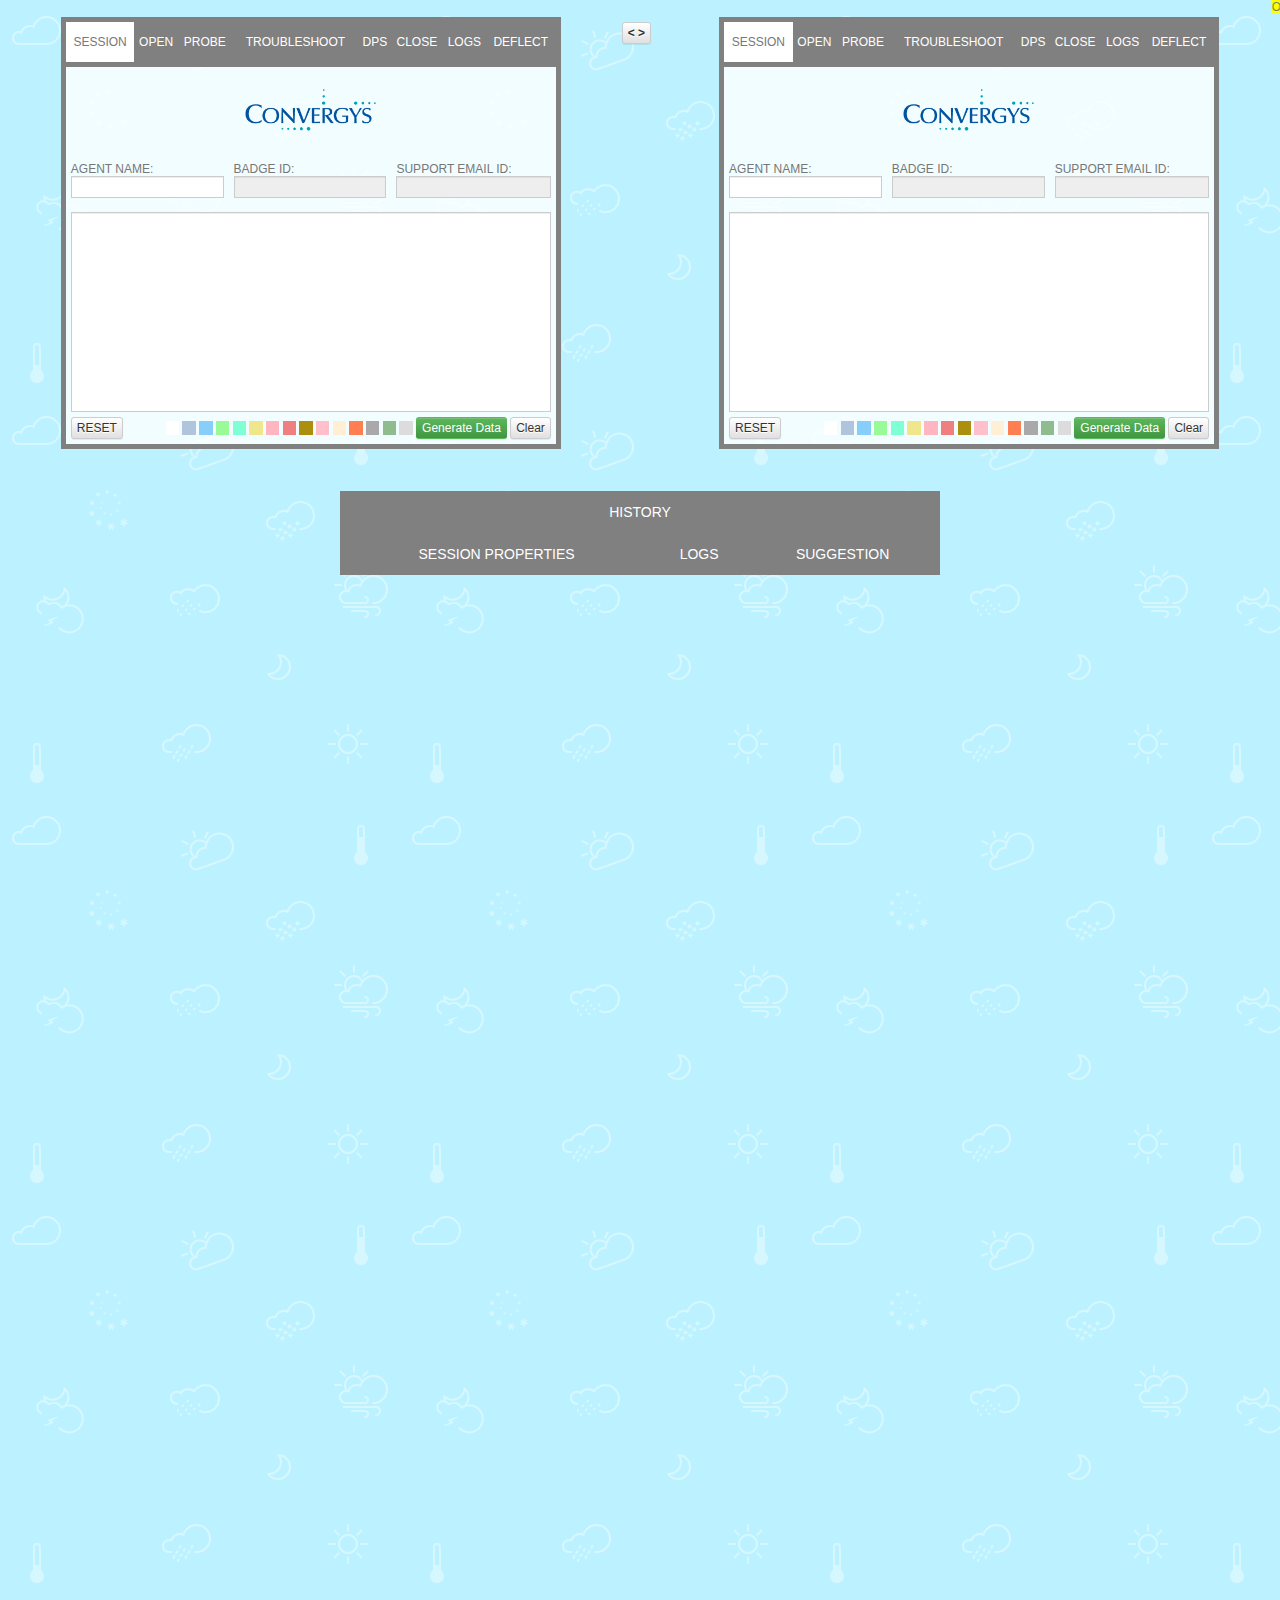
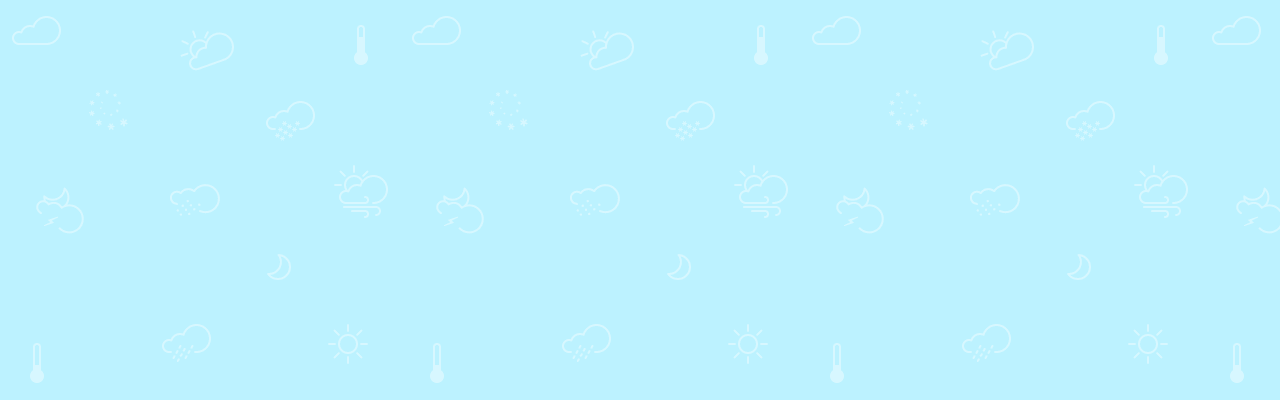
==== commit bc919ad9: "commit" ====
--- a/index.html
+++ b/index.html
@@ -1,18791 +1,102 @@
-﻿
 <!DOCTYPE html>
 <html lang="en">
-  <head>
-    <title>***CHAT LOGGER 2 in 1</title>
-	
-	<meta http-equiv="X-UA-Compatible" content="IE=11" />
-	<meta http-equiv="Cache-Control" content="no-cache, no-store, must-revalidate"> 
-
- <META HTTP-EQUIV="Pragma" CONTENT="no-cache"> 
- <META HTTP-EQUIV="Expires" CONTENT="-1"> 
-
-
-
-
+<head>
+<title>***CHAT LOGGER 2 in 1</title>
+	
+<meta http-equiv="X-UA-Compatible" content="IE=10" />
+<meta http-equiv="Cache-Control" content="no-cache, no-store, must-revalidate"> 
+
+<meta http-equiv="Pragma" CONTENT="no-cache"> 
+<meta http-equiv="Expires" CONTENT="-1"> 
 
 <link rel="icon" href="favicon.ico" type="image/x-icon"/>
 <link rel="shortcut icon" href="favicon.ico" type="image/x-icon"/>
 
-
-	
-	<link rel="stylesheet" type="text/css" href="style_ie11.css">
-	
-	<!-- <link rel="stylesheet" type="text/css" href="style.css"> -->
-	
-	<script>
-	
-	/*! jQuery v1.12.4 | (c) jQuery Foundation | jquery.org/license */
-!function(a,b){"object"==typeof module&&"object"==typeof module.exports?module.exports=a.document?b(a,!0):function(a){if(!a.document)throw new Error("jQuery requires a window with a document");return b(a)}:b(a)}("undefined"!=typeof window?window:this,function(a,b){var c=[],d=a.document,e=c.slice,f=c.concat,g=c.push,h=c.indexOf,i={},j=i.toString,k=i.hasOwnProperty,l={},m="1.12.4",n=function(a,b){return new n.fn.init(a,b)},o=/^[\s\uFEFF\xA0]+|[\s\uFEFF\xA0]+$/g,p=/^-ms-/,q=/-([\da-z])/gi,r=function(a,b){return b.toUpperCase()};n.fn=n.prototype={jquery:m,constructor:n,selector:"",length:0,toArray:function(){return e.call(this)},get:function(a){return null!=a?0>a?this[a+this.length]:this[a]:e.call(this)},pushStack:function(a){var b=n.merge(this.constructor(),a);return b.prevObject=this,b.context=this.context,b},each:function(a){return n.each(this,a)},map:function(a){return this.pushStack(n.map(this,function(b,c){return a.call(b,c,b)}))},slice:function(){return this.pushStack(e.apply(this,arguments))},first:function(){return this.eq(0)},last:function(){return this.eq(-1)},eq:function(a){var b=this.length,c=+a+(0>a?b:0);return this.pushStack(c>=0&&b>c?[this[c]]:[])},end:function(){return this.prevObject||this.constructor()},push:g,sort:c.sort,splice:c.splice},n.extend=n.fn.extend=function(){var a,b,c,d,e,f,g=arguments[0]||{},h=1,i=arguments.length,j=!1;for("boolean"==typeof g&&(j=g,g=arguments[h]||{},h++),"object"==typeof g||n.isFunction(g)||(g={}),h===i&&(g=this,h--);i>h;h++)if(null!=(e=arguments[h]))for(d in e)a=g[d],c=e[d],g!==c&&(j&&c&&(n.isPlainObject(c)||(b=n.isArray(c)))?(b?(b=!1,f=a&&n.isArray(a)?a:[]):f=a&&n.isPlainObject(a)?a:{},g[d]=n.extend(j,f,c)):void 0!==c&&(g[d]=c));return g},n.extend({expando:"jQuery"+(m+Math.random()).replace(/\D/g,""),isReady:!0,error:function(a){throw new Error(a)},noop:function(){},isFunction:function(a){return"function"===n.type(a)},isArray:Array.isArray||function(a){return"array"===n.type(a)},isWindow:function(a){return null!=a&&a==a.window},isNumeric:function(a){var b=a&&a.toString();return!n.isArray(a)&&b-parseFloat(b)+1>=0},isEmptyObject:function(a){var b;for(b in a)return!1;return!0},isPlainObject:function(a){var b;if(!a||"object"!==n.type(a)||a.nodeType||n.isWindow(a))return!1;try{if(a.constructor&&!k.call(a,"constructor")&&!k.call(a.constructor.prototype,"isPrototypeOf"))return!1}catch(c){return!1}if(!l.ownFirst)for(b in a)return k.call(a,b);for(b in a);return void 0===b||k.call(a,b)},type:function(a){return null==a?a+"":"object"==typeof a||"function"==typeof a?i[j.call(a)]||"object":typeof a},globalEval:function(b){b&&n.trim(b)&&(a.execScript||function(b){a.eval.call(a,b)})(b)},camelCase:function(a){return a.replace(p,"ms-").replace(q,r)},nodeName:function(a,b){return a.nodeName&&a.nodeName.toLowerCase()===b.toLowerCase()},each:function(a,b){var c,d=0;if(s(a)){for(c=a.length;c>d;d++)if(b.call(a[d],d,a[d])===!1)break}else for(d in a)if(b.call(a[d],d,a[d])===!1)break;return a},trim:function(a){return null==a?"":(a+"").replace(o,"")},makeArray:function(a,b){var c=b||[];return null!=a&&(s(Object(a))?n.merge(c,"string"==typeof a?[a]:a):g.call(c,a)),c},inArray:function(a,b,c){var d;if(b){if(h)return h.call(b,a,c);for(d=b.length,c=c?0>c?Math.max(0,d+c):c:0;d>c;c++)if(c in b&&b[c]===a)return c}return-1},merge:function(a,b){var c=+b.length,d=0,e=a.length;while(c>d)a[e++]=b[d++];if(c!==c)while(void 0!==b[d])a[e++]=b[d++];return a.length=e,a},grep:function(a,b,c){for(var d,e=[],f=0,g=a.length,h=!c;g>f;f++)d=!b(a[f],f),d!==h&&e.push(a[f]);return e},map:function(a,b,c){var d,e,g=0,h=[];if(s(a))for(d=a.length;d>g;g++)e=b(a[g],g,c),null!=e&&h.push(e);else for(g in a)e=b(a[g],g,c),null!=e&&h.push(e);return f.apply([],h)},guid:1,proxy:function(a,b){var c,d,f;return"string"==typeof b&&(f=a[b],b=a,a=f),n.isFunction(a)?(c=e.call(arguments,2),d=function(){return a.apply(b||this,c.concat(e.call(arguments)))},d.guid=a.guid=a.guid||n.guid++,d):void 0},now:function(){return+new Date},support:l}),"function"==typeof Symbol&&(n.fn[Symbol.iterator]=c[Symbol.iterator]),n.each("Boolean Number String Function Array Date RegExp Object Error Symbol".split(" "),function(a,b){i["[object "+b+"]"]=b.toLowerCase()});function s(a){var b=!!a&&"length"in a&&a.length,c=n.type(a);return"function"===c||n.isWindow(a)?!1:"array"===c||0===b||"number"==typeof b&&b>0&&b-1 in a}var t=function(a){var b,c,d,e,f,g,h,i,j,k,l,m,n,o,p,q,r,s,t,u="sizzle"+1*new Date,v=a.document,w=0,x=0,y=ga(),z=ga(),A=ga(),B=function(a,b){return a===b&&(l=!0),0},C=1<<31,D={}.hasOwnProperty,E=[],F=E.pop,G=E.push,H=E.push,I=E.slice,J=function(a,b){for(var c=0,d=a.length;d>c;c++)if(a[c]===b)return c;return-1},K="checked|selected|async|autofocus|autoplay|controls|defer|disabled|hidden|ismap|loop|multiple|open|readonly|required|scoped",L="[\\x20\\t\\r\\n\\f]",M="(?:\\\\.|[\\w-]|[^\\x00-\\xa0])+",N="\\["+L+"*("+M+")(?:"+L+"*([*^$|!~]?=)"+L+"*(?:'((?:\\\\.|[^\\\\'])*)'|\"((?:\\\\.|[^\\\\\"])*)\"|("+M+"))|)"+L+"*\\]",O=":("+M+")(?:\\((('((?:\\\\.|[^\\\\'])*)'|\"((?:\\\\.|[^\\\\\"])*)\")|((?:\\\\.|[^\\\\()[\\]]|"+N+")*)|.*)\\)|)",P=new RegExp(L+"+","g"),Q=new RegExp("^"+L+"+|((?:^|[^\\\\])(?:\\\\.)*)"+L+"+$","g"),R=new RegExp("^"+L+"*,"+L+"*"),S=new RegExp("^"+L+"*([>+~]|"+L+")"+L+"*"),T=new RegExp("="+L+"*([^\\]'\"]*?)"+L+"*\\]","g"),U=new RegExp(O),V=new RegExp("^"+M+"$"),W={ID:new RegExp("^#("+M+")"),CLASS:new RegExp("^\\.("+M+")"),TAG:new RegExp("^("+M+"|[*])"),ATTR:new RegExp("^"+N),PSEUDO:new RegExp("^"+O),CHILD:new RegExp("^:(only|first|last|nth|nth-last)-(child|of-type)(?:\\("+L+"*(even|odd|(([+-]|)(\\d*)n|)"+L+"*(?:([+-]|)"+L+"*(\\d+)|))"+L+"*\\)|)","i"),bool:new RegExp("^(?:"+K+")$","i"),needsContext:new RegExp("^"+L+"*[>+~]|:(even|odd|eq|gt|lt|nth|first|last)(?:\\("+L+"*((?:-\\d)?\\d*)"+L+"*\\)|)(?=[^-]|$)","i")},X=/^(?:input|select|textarea|button)$/i,Y=/^h\d$/i,Z=/^[^{]+\{\s*\[native \w/,$=/^(?:#([\w-]+)|(\w+)|\.([\w-]+))$/,_=/[+~]/,aa=/'|\\/g,ba=new RegExp("\\\\([\\da-f]{1,6}"+L+"?|("+L+")|.)","ig"),ca=function(a,b,c){var d="0x"+b-65536;return d!==d||c?b:0>d?String.fromCharCode(d+65536):String.fromCharCode(d>>10|55296,1023&d|56320)},da=function(){m()};try{H.apply(E=I.call(v.childNodes),v.childNodes),E[v.childNodes.length].nodeType}catch(ea){H={apply:E.length?function(a,b){G.apply(a,I.call(b))}:function(a,b){var c=a.length,d=0;while(a[c++]=b[d++]);a.length=c-1}}}function fa(a,b,d,e){var f,h,j,k,l,o,r,s,w=b&&b.ownerDocument,x=b?b.nodeType:9;if(d=d||[],"string"!=typeof a||!a||1!==x&&9!==x&&11!==x)return d;if(!e&&((b?b.ownerDocument||b:v)!==n&&m(b),b=b||n,p)){if(11!==x&&(o=$.exec(a)))if(f=o[1]){if(9===x){if(!(j=b.getElementById(f)))return d;if(j.id===f)return d.push(j),d}else if(w&&(j=w.getElementById(f))&&t(b,j)&&j.id===f)return d.push(j),d}else{if(o[2])return H.apply(d,b.getElementsByTagName(a)),d;if((f=o[3])&&c.getElementsByClassName&&b.getElementsByClassName)return H.apply(d,b.getElementsByClassName(f)),d}if(c.qsa&&!A[a+" "]&&(!q||!q.test(a))){if(1!==x)w=b,s=a;else if("object"!==b.nodeName.toLowerCase()){(k=b.getAttribute("id"))?k=k.replace(aa,"\\$&"):b.setAttribute("id",k=u),r=g(a),h=r.length,l=V.test(k)?"#"+k:"[id='"+k+"']";while(h--)r[h]=l+" "+qa(r[h]);s=r.join(","),w=_.test(a)&&oa(b.parentNode)||b}if(s)try{return H.apply(d,w.querySelectorAll(s)),d}catch(y){}finally{k===u&&b.removeAttribute("id")}}}return i(a.replace(Q,"$1"),b,d,e)}function ga(){var a=[];function b(c,e){return a.push(c+" ")>d.cacheLength&&delete b[a.shift()],b[c+" "]=e}return b}function ha(a){return a[u]=!0,a}function ia(a){var b=n.createElement("div");try{return!!a(b)}catch(c){return!1}finally{b.parentNode&&b.parentNode.removeChild(b),b=null}}function ja(a,b){var c=a.split("|"),e=c.length;while(e--)d.attrHandle[c[e]]=b}function ka(a,b){var c=b&&a,d=c&&1===a.nodeType&&1===b.nodeType&&(~b.sourceIndex||C)-(~a.sourceIndex||C);if(d)return d;if(c)while(c=c.nextSibling)if(c===b)return-1;return a?1:-1}function la(a){return function(b){var c=b.nodeName.toLowerCase();return"input"===c&&b.type===a}}function ma(a){return function(b){var c=b.nodeName.toLowerCase();return("input"===c||"button"===c)&&b.type===a}}function na(a){return ha(function(b){return b=+b,ha(function(c,d){var e,f=a([],c.length,b),g=f.length;while(g--)c[e=f[g]]&&(c[e]=!(d[e]=c[e]))})})}function oa(a){return a&&"undefined"!=typeof a.getElementsByTagName&&a}c=fa.support={},f=fa.isXML=function(a){var b=a&&(a.ownerDocument||a).documentElement;return b?"HTML"!==b.nodeName:!1},m=fa.setDocument=function(a){var b,e,g=a?a.ownerDocument||a:v;return g!==n&&9===g.nodeType&&g.documentElement?(n=g,o=n.documentElement,p=!f(n),(e=n.defaultView)&&e.top!==e&&(e.addEventListener?e.addEventListener("unload",da,!1):e.attachEvent&&e.attachEvent("onunload",da)),c.attributes=ia(function(a){return a.className="i",!a.getAttribute("className")}),c.getElementsByTagName=ia(function(a){return a.appendChild(n.createComment("")),!a.getElementsByTagName("*").length}),c.getElementsByClassName=Z.test(n.getElementsByClassName),c.getById=ia(function(a){return o.appendChild(a).id=u,!n.getElementsByName||!n.getElementsByName(u).length}),c.getById?(d.find.ID=function(a,b){if("undefined"!=typeof b.getElementById&&p){var c=b.getElementById(a);return c?[c]:[]}},d.filter.ID=function(a){var b=a.replace(ba,ca);return function(a){return a.getAttribute("id")===b}}):(delete d.find.ID,d.filter.ID=function(a){var b=a.replace(ba,ca);return function(a){var c="undefined"!=typeof a.getAttributeNode&&a.getAttributeNode("id");return c&&c.value===b}}),d.find.TAG=c.getElementsByTagName?function(a,b){return"undefined"!=typeof b.getElementsByTagName?b.getElementsByTagName(a):c.qsa?b.querySelectorAll(a):void 0}:function(a,b){var c,d=[],e=0,f=b.getElementsByTagName(a);if("*"===a){while(c=f[e++])1===c.nodeType&&d.push(c);return d}return f},d.find.CLASS=c.getElementsByClassName&&function(a,b){return"undefined"!=typeof b.getElementsByClassName&&p?b.getElementsByClassName(a):void 0},r=[],q=[],(c.qsa=Z.test(n.querySelectorAll))&&(ia(function(a){o.appendChild(a).innerHTML="<a id='"+u+"'></a><select id='"+u+"-\r\\' msallowcapture=''><option selected=''></option></select>",a.querySelectorAll("[msallowcapture^='']").length&&q.push("[*^$]="+L+"*(?:''|\"\")"),a.querySelectorAll("[selected]").length||q.push("\\["+L+"*(?:value|"+K+")"),a.querySelectorAll("[id~="+u+"-]").length||q.push("~="),a.querySelectorAll(":checked").length||q.push(":checked"),a.querySelectorAll("a#"+u+"+*").length||q.push(".#.+[+~]")}),ia(function(a){var b=n.createElement("input");b.setAttribute("type","hidden"),a.appendChild(b).setAttribute("name","D"),a.querySelectorAll("[name=d]").length&&q.push("name"+L+"*[*^$|!~]?="),a.querySelectorAll(":enabled").length||q.push(":enabled",":disabled"),a.querySelectorAll("*,:x"),q.push(",.*:")})),(c.matchesSelector=Z.test(s=o.matches||o.webkitMatchesSelector||o.mozMatchesSelector||o.oMatchesSelector||o.msMatchesSelector))&&ia(function(a){c.disconnectedMatch=s.call(a,"div"),s.call(a,"[s!='']:x"),r.push("!=",O)}),q=q.length&&new RegExp(q.join("|")),r=r.length&&new RegExp(r.join("|")),b=Z.test(o.compareDocumentPosition),t=b||Z.test(o.contains)?function(a,b){var c=9===a.nodeType?a.documentElement:a,d=b&&b.parentNode;return a===d||!(!d||1!==d.nodeType||!(c.contains?c.contains(d):a.compareDocumentPosition&&16&a.compareDocumentPosition(d)))}:function(a,b){if(b)while(b=b.parentNode)if(b===a)return!0;return!1},B=b?function(a,b){if(a===b)return l=!0,0;var d=!a.compareDocumentPosition-!b.compareDocumentPosition;return d?d:(d=(a.ownerDocument||a)===(b.ownerDocument||b)?a.compareDocumentPosition(b):1,1&d||!c.sortDetached&&b.compareDocumentPosition(a)===d?a===n||a.ownerDocument===v&&t(v,a)?-1:b===n||b.ownerDocument===v&&t(v,b)?1:k?J(k,a)-J(k,b):0:4&d?-1:1)}:function(a,b){if(a===b)return l=!0,0;var c,d=0,e=a.parentNode,f=b.parentNode,g=[a],h=[b];if(!e||!f)return a===n?-1:b===n?1:e?-1:f?1:k?J(k,a)-J(k,b):0;if(e===f)return ka(a,b);c=a;while(c=c.parentNode)g.unshift(c);c=b;while(c=c.parentNode)h.unshift(c);while(g[d]===h[d])d++;return d?ka(g[d],h[d]):g[d]===v?-1:h[d]===v?1:0},n):n},fa.matches=function(a,b){return fa(a,null,null,b)},fa.matchesSelector=function(a,b){if((a.ownerDocument||a)!==n&&m(a),b=b.replace(T,"='$1']"),c.matchesSelector&&p&&!A[b+" "]&&(!r||!r.test(b))&&(!q||!q.test(b)))try{var d=s.call(a,b);if(d||c.disconnectedMatch||a.document&&11!==a.document.nodeType)return d}catch(e){}return fa(b,n,null,[a]).length>0},fa.contains=function(a,b){return(a.ownerDocument||a)!==n&&m(a),t(a,b)},fa.attr=function(a,b){(a.ownerDocument||a)!==n&&m(a);var e=d.attrHandle[b.toLowerCase()],f=e&&D.call(d.attrHandle,b.toLowerCase())?e(a,b,!p):void 0;return void 0!==f?f:c.attributes||!p?a.getAttribute(b):(f=a.getAttributeNode(b))&&f.specified?f.value:null},fa.error=function(a){throw new Error("Syntax error, unrecognized expression: "+a)},fa.uniqueSort=function(a){var b,d=[],e=0,f=0;if(l=!c.detectDuplicates,k=!c.sortStable&&a.slice(0),a.sort(B),l){while(b=a[f++])b===a[f]&&(e=d.push(f));while(e--)a.splice(d[e],1)}return k=null,a},e=fa.getText=function(a){var b,c="",d=0,f=a.nodeType;if(f){if(1===f||9===f||11===f){if("string"==typeof a.textContent)return a.textContent;for(a=a.firstChild;a;a=a.nextSibling)c+=e(a)}else if(3===f||4===f)return a.nodeValue}else while(b=a[d++])c+=e(b);return c},d=fa.selectors={cacheLength:50,createPseudo:ha,match:W,attrHandle:{},find:{},relative:{">":{dir:"parentNode",first:!0}," ":{dir:"parentNode"},"+":{dir:"previousSibling",first:!0},"~":{dir:"previousSibling"}},preFilter:{ATTR:function(a){return a[1]=a[1].replace(ba,ca),a[3]=(a[3]||a[4]||a[5]||"").replace(ba,ca),"~="===a[2]&&(a[3]=" "+a[3]+" "),a.slice(0,4)},CHILD:function(a){return a[1]=a[1].toLowerCase(),"nth"===a[1].slice(0,3)?(a[3]||fa.error(a[0]),a[4]=+(a[4]?a[5]+(a[6]||1):2*("even"===a[3]||"odd"===a[3])),a[5]=+(a[7]+a[8]||"odd"===a[3])):a[3]&&fa.error(a[0]),a},PSEUDO:function(a){var b,c=!a[6]&&a[2];return W.CHILD.test(a[0])?null:(a[3]?a[2]=a[4]||a[5]||"":c&&U.test(c)&&(b=g(c,!0))&&(b=c.indexOf(")",c.length-b)-c.length)&&(a[0]=a[0].slice(0,b),a[2]=c.slice(0,b)),a.slice(0,3))}},filter:{TAG:function(a){var b=a.replace(ba,ca).toLowerCase();return"*"===a?function(){return!0}:function(a){return a.nodeName&&a.nodeName.toLowerCase()===b}},CLASS:function(a){var b=y[a+" "];return b||(b=new RegExp("(^|"+L+")"+a+"("+L+"|$)"))&&y(a,function(a){return b.test("string"==typeof a.className&&a.className||"undefined"!=typeof a.getAttribute&&a.getAttribute("class")||"")})},ATTR:function(a,b,c){return function(d){var e=fa.attr(d,a);return null==e?"!="===b:b?(e+="","="===b?e===c:"!="===b?e!==c:"^="===b?c&&0===e.indexOf(c):"*="===b?c&&e.indexOf(c)>-1:"$="===b?c&&e.slice(-c.length)===c:"~="===b?(" "+e.replace(P," ")+" ").indexOf(c)>-1:"|="===b?e===c||e.slice(0,c.length+1)===c+"-":!1):!0}},CHILD:function(a,b,c,d,e){var f="nth"!==a.slice(0,3),g="last"!==a.slice(-4),h="of-type"===b;return 1===d&&0===e?function(a){return!!a.parentNode}:function(b,c,i){var j,k,l,m,n,o,p=f!==g?"nextSibling":"previousSibling",q=b.parentNode,r=h&&b.nodeName.toLowerCase(),s=!i&&!h,t=!1;if(q){if(f){while(p){m=b;while(m=m[p])if(h?m.nodeName.toLowerCase()===r:1===m.nodeType)return!1;o=p="only"===a&&!o&&"nextSibling"}return!0}if(o=[g?q.firstChild:q.lastChild],g&&s){m=q,l=m[u]||(m[u]={}),k=l[m.uniqueID]||(l[m.uniqueID]={}),j=k[a]||[],n=j[0]===w&&j[1],t=n&&j[2],m=n&&q.childNodes[n];while(m=++n&&m&&m[p]||(t=n=0)||o.pop())if(1===m.nodeType&&++t&&m===b){k[a]=[w,n,t];break}}else if(s&&(m=b,l=m[u]||(m[u]={}),k=l[m.uniqueID]||(l[m.uniqueID]={}),j=k[a]||[],n=j[0]===w&&j[1],t=n),t===!1)while(m=++n&&m&&m[p]||(t=n=0)||o.pop())if((h?m.nodeName.toLowerCase()===r:1===m.nodeType)&&++t&&(s&&(l=m[u]||(m[u]={}),k=l[m.uniqueID]||(l[m.uniqueID]={}),k[a]=[w,t]),m===b))break;return t-=e,t===d||t%d===0&&t/d>=0}}},PSEUDO:function(a,b){var c,e=d.pseudos[a]||d.setFilters[a.toLowerCase()]||fa.error("unsupported pseudo: "+a);return e[u]?e(b):e.length>1?(c=[a,a,"",b],d.setFilters.hasOwnProperty(a.toLowerCase())?ha(function(a,c){var d,f=e(a,b),g=f.length;while(g--)d=J(a,f[g]),a[d]=!(c[d]=f[g])}):function(a){return e(a,0,c)}):e}},pseudos:{not:ha(function(a){var b=[],c=[],d=h(a.replace(Q,"$1"));return d[u]?ha(function(a,b,c,e){var f,g=d(a,null,e,[]),h=a.length;while(h--)(f=g[h])&&(a[h]=!(b[h]=f))}):function(a,e,f){return b[0]=a,d(b,null,f,c),b[0]=null,!c.pop()}}),has:ha(function(a){return function(b){return fa(a,b).length>0}}),contains:ha(function(a){return a=a.replace(ba,ca),function(b){return(b.textContent||b.innerText||e(b)).indexOf(a)>-1}}),lang:ha(function(a){return V.test(a||"")||fa.error("unsupported lang: "+a),a=a.replace(ba,ca).toLowerCase(),function(b){var c;do if(c=p?b.lang:b.getAttribute("xml:lang")||b.getAttribute("lang"))return c=c.toLowerCase(),c===a||0===c.indexOf(a+"-");while((b=b.parentNode)&&1===b.nodeType);return!1}}),target:function(b){var c=a.location&&a.location.hash;return c&&c.slice(1)===b.id},root:function(a){return a===o},focus:function(a){return a===n.activeElement&&(!n.hasFocus||n.hasFocus())&&!!(a.type||a.href||~a.tabIndex)},enabled:function(a){return a.disabled===!1},disabled:function(a){return a.disabled===!0},checked:function(a){var b=a.nodeName.toLowerCase();return"input"===b&&!!a.checked||"option"===b&&!!a.selected},selected:function(a){return a.parentNode&&a.parentNode.selectedIndex,a.selected===!0},empty:function(a){for(a=a.firstChild;a;a=a.nextSibling)if(a.nodeType<6)return!1;return!0},parent:function(a){return!d.pseudos.empty(a)},header:function(a){return Y.test(a.nodeName)},input:function(a){return X.test(a.nodeName)},button:function(a){var b=a.nodeName.toLowerCase();return"input"===b&&"button"===a.type||"button"===b},text:function(a){var b;return"input"===a.nodeName.toLowerCase()&&"text"===a.type&&(null==(b=a.getAttribute("type"))||"text"===b.toLowerCase())},first:na(function(){return[0]}),last:na(function(a,b){return[b-1]}),eq:na(function(a,b,c){return[0>c?c+b:c]}),even:na(function(a,b){for(var c=0;b>c;c+=2)a.push(c);return a}),odd:na(function(a,b){for(var c=1;b>c;c+=2)a.push(c);return a}),lt:na(function(a,b,c){for(var d=0>c?c+b:c;--d>=0;)a.push(d);return a}),gt:na(function(a,b,c){for(var d=0>c?c+b:c;++d<b;)a.push(d);return a})}},d.pseudos.nth=d.pseudos.eq;for(b in{radio:!0,checkbox:!0,file:!0,password:!0,image:!0})d.pseudos[b]=la(b);for(b in{submit:!0,reset:!0})d.pseudos[b]=ma(b);function pa(){}pa.prototype=d.filters=d.pseudos,d.setFilters=new pa,g=fa.tokenize=function(a,b){var c,e,f,g,h,i,j,k=z[a+" "];if(k)return b?0:k.slice(0);h=a,i=[],j=d.preFilter;while(h){c&&!(e=R.exec(h))||(e&&(h=h.slice(e[0].length)||h),i.push(f=[])),c=!1,(e=S.exec(h))&&(c=e.shift(),f.push({value:c,type:e[0].replace(Q," ")}),h=h.slice(c.length));for(g in d.filter)!(e=W[g].exec(h))||j[g]&&!(e=j[g](e))||(c=e.shift(),f.push({value:c,type:g,matches:e}),h=h.slice(c.length));if(!c)break}return b?h.length:h?fa.error(a):z(a,i).slice(0)};function qa(a){for(var b=0,c=a.length,d="";c>b;b++)d+=a[b].value;return d}function ra(a,b,c){var d=b.dir,e=c&&"parentNode"===d,f=x++;return b.first?function(b,c,f){while(b=b[d])if(1===b.nodeType||e)return a(b,c,f)}:function(b,c,g){var h,i,j,k=[w,f];if(g){while(b=b[d])if((1===b.nodeType||e)&&a(b,c,g))return!0}else while(b=b[d])if(1===b.nodeType||e){if(j=b[u]||(b[u]={}),i=j[b.uniqueID]||(j[b.uniqueID]={}),(h=i[d])&&h[0]===w&&h[1]===f)return k[2]=h[2];if(i[d]=k,k[2]=a(b,c,g))return!0}}}function sa(a){return a.length>1?function(b,c,d){var e=a.length;while(e--)if(!a[e](b,c,d))return!1;return!0}:a[0]}function ta(a,b,c){for(var d=0,e=b.length;e>d;d++)fa(a,b[d],c);return c}function ua(a,b,c,d,e){for(var f,g=[],h=0,i=a.length,j=null!=b;i>h;h++)(f=a[h])&&(c&&!c(f,d,e)||(g.push(f),j&&b.push(h)));return g}function va(a,b,c,d,e,f){return d&&!d[u]&&(d=va(d)),e&&!e[u]&&(e=va(e,f)),ha(function(f,g,h,i){var j,k,l,m=[],n=[],o=g.length,p=f||ta(b||"*",h.nodeType?[h]:h,[]),q=!a||!f&&b?p:ua(p,m,a,h,i),r=c?e||(f?a:o||d)?[]:g:q;if(c&&c(q,r,h,i),d){j=ua(r,n),d(j,[],h,i),k=j.length;while(k--)(l=j[k])&&(r[n[k]]=!(q[n[k]]=l))}if(f){if(e||a){if(e){j=[],k=r.length;while(k--)(l=r[k])&&j.push(q[k]=l);e(null,r=[],j,i)}k=r.length;while(k--)(l=r[k])&&(j=e?J(f,l):m[k])>-1&&(f[j]=!(g[j]=l))}}else r=ua(r===g?r.splice(o,r.length):r),e?e(null,g,r,i):H.apply(g,r)})}function wa(a){for(var b,c,e,f=a.length,g=d.relative[a[0].type],h=g||d.relative[" "],i=g?1:0,k=ra(function(a){return a===b},h,!0),l=ra(function(a){return J(b,a)>-1},h,!0),m=[function(a,c,d){var e=!g&&(d||c!==j)||((b=c).nodeType?k(a,c,d):l(a,c,d));return b=null,e}];f>i;i++)if(c=d.relative[a[i].type])m=[ra(sa(m),c)];else{if(c=d.filter[a[i].type].apply(null,a[i].matches),c[u]){for(e=++i;f>e;e++)if(d.relative[a[e].type])break;return va(i>1&&sa(m),i>1&&qa(a.slice(0,i-1).concat({value:" "===a[i-2].type?"*":""})).replace(Q,"$1"),c,e>i&&wa(a.slice(i,e)),f>e&&wa(a=a.slice(e)),f>e&&qa(a))}m.push(c)}return sa(m)}function xa(a,b){var c=b.length>0,e=a.length>0,f=function(f,g,h,i,k){var l,o,q,r=0,s="0",t=f&&[],u=[],v=j,x=f||e&&d.find.TAG("*",k),y=w+=null==v?1:Math.random()||.1,z=x.length;for(k&&(j=g===n||g||k);s!==z&&null!=(l=x[s]);s++){if(e&&l){o=0,g||l.ownerDocument===n||(m(l),h=!p);while(q=a[o++])if(q(l,g||n,h)){i.push(l);break}k&&(w=y)}c&&((l=!q&&l)&&r--,f&&t.push(l))}if(r+=s,c&&s!==r){o=0;while(q=b[o++])q(t,u,g,h);if(f){if(r>0)while(s--)t[s]||u[s]||(u[s]=F.call(i));u=ua(u)}H.apply(i,u),k&&!f&&u.length>0&&r+b.length>1&&fa.uniqueSort(i)}return k&&(w=y,j=v),t};return c?ha(f):f}return h=fa.compile=function(a,b){var c,d=[],e=[],f=A[a+" "];if(!f){b||(b=g(a)),c=b.length;while(c--)f=wa(b[c]),f[u]?d.push(f):e.push(f);f=A(a,xa(e,d)),f.selector=a}return f},i=fa.select=function(a,b,e,f){var i,j,k,l,m,n="function"==typeof a&&a,o=!f&&g(a=n.selector||a);if(e=e||[],1===o.length){if(j=o[0]=o[0].slice(0),j.length>2&&"ID"===(k=j[0]).type&&c.getById&&9===b.nodeType&&p&&d.relative[j[1].type]){if(b=(d.find.ID(k.matches[0].replace(ba,ca),b)||[])[0],!b)return e;n&&(b=b.parentNode),a=a.slice(j.shift().value.length)}i=W.needsContext.test(a)?0:j.length;while(i--){if(k=j[i],d.relative[l=k.type])break;if((m=d.find[l])&&(f=m(k.matches[0].replace(ba,ca),_.test(j[0].type)&&oa(b.parentNode)||b))){if(j.splice(i,1),a=f.length&&qa(j),!a)return H.apply(e,f),e;break}}}return(n||h(a,o))(f,b,!p,e,!b||_.test(a)&&oa(b.parentNode)||b),e},c.sortStable=u.split("").sort(B).join("")===u,c.detectDuplicates=!!l,m(),c.sortDetached=ia(function(a){return 1&a.compareDocumentPosition(n.createElement("div"))}),ia(function(a){return a.innerHTML="<a href='#'></a>","#"===a.firstChild.getAttribute("href")})||ja("type|href|height|width",function(a,b,c){return c?void 0:a.getAttribute(b,"type"===b.toLowerCase()?1:2)}),c.attributes&&ia(function(a){return a.innerHTML="<input/>",a.firstChild.setAttribute("value",""),""===a.firstChild.getAttribute("value")})||ja("value",function(a,b,c){return c||"input"!==a.nodeName.toLowerCase()?void 0:a.defaultValue}),ia(function(a){return null==a.getAttribute("disabled")})||ja(K,function(a,b,c){var d;return c?void 0:a[b]===!0?b.toLowerCase():(d=a.getAttributeNode(b))&&d.specified?d.value:null}),fa}(a);n.find=t,n.expr=t.selectors,n.expr[":"]=n.expr.pseudos,n.uniqueSort=n.unique=t.uniqueSort,n.text=t.getText,n.isXMLDoc=t.isXML,n.contains=t.contains;var u=function(a,b,c){var d=[],e=void 0!==c;while((a=a[b])&&9!==a.nodeType)if(1===a.nodeType){if(e&&n(a).is(c))break;d.push(a)}return d},v=function(a,b){for(var c=[];a;a=a.nextSibling)1===a.nodeType&&a!==b&&c.push(a);return c},w=n.expr.match.needsContext,x=/^<([\w-]+)\s*\/?>(?:<\/\1>|)$/,y=/^.[^:#\[\.,]*$/;function z(a,b,c){if(n.isFunction(b))return n.grep(a,function(a,d){return!!b.call(a,d,a)!==c});if(b.nodeType)return n.grep(a,function(a){return a===b!==c});if("string"==typeof b){if(y.test(b))return n.filter(b,a,c);b=n.filter(b,a)}return n.grep(a,function(a){return n.inArray(a,b)>-1!==c})}n.filter=function(a,b,c){var d=b[0];return c&&(a=":not("+a+")"),1===b.length&&1===d.nodeType?n.find.matchesSelector(d,a)?[d]:[]:n.find.matches(a,n.grep(b,function(a){return 1===a.nodeType}))},n.fn.extend({find:function(a){var b,c=[],d=this,e=d.length;if("string"!=typeof a)return this.pushStack(n(a).filter(function(){for(b=0;e>b;b++)if(n.contains(d[b],this))return!0}));for(b=0;e>b;b++)n.find(a,d[b],c);return c=this.pushStack(e>1?n.unique(c):c),c.selector=this.selector?this.selector+" "+a:a,c},filter:function(a){return this.pushStack(z(this,a||[],!1))},not:function(a){return this.pushStack(z(this,a||[],!0))},is:function(a){return!!z(this,"string"==typeof a&&w.test(a)?n(a):a||[],!1).length}});var A,B=/^(?:\s*(<[\w\W]+>)[^>]*|#([\w-]*))$/,C=n.fn.init=function(a,b,c){var e,f;if(!a)return this;if(c=c||A,"string"==typeof a){if(e="<"===a.charAt(0)&&">"===a.charAt(a.length-1)&&a.length>=3?[null,a,null]:B.exec(a),!e||!e[1]&&b)return!b||b.jquery?(b||c).find(a):this.constructor(b).find(a);if(e[1]){if(b=b instanceof n?b[0]:b,n.merge(this,n.parseHTML(e[1],b&&b.nodeType?b.ownerDocument||b:d,!0)),x.test(e[1])&&n.isPlainObject(b))for(e in b)n.isFunction(this[e])?this[e](b[e]):this.attr(e,b[e]);return this}if(f=d.getElementById(e[2]),f&&f.parentNode){if(f.id!==e[2])return A.find(a);this.length=1,this[0]=f}return this.context=d,this.selector=a,this}return a.nodeType?(this.context=this[0]=a,this.length=1,this):n.isFunction(a)?"undefined"!=typeof c.ready?c.ready(a):a(n):(void 0!==a.selector&&(this.selector=a.selector,this.context=a.context),n.makeArray(a,this))};C.prototype=n.fn,A=n(d);var D=/^(?:parents|prev(?:Until|All))/,E={children:!0,contents:!0,next:!0,prev:!0};n.fn.extend({has:function(a){var b,c=n(a,this),d=c.length;return this.filter(function(){for(b=0;d>b;b++)if(n.contains(this,c[b]))return!0})},closest:function(a,b){for(var c,d=0,e=this.length,f=[],g=w.test(a)||"string"!=typeof a?n(a,b||this.context):0;e>d;d++)for(c=this[d];c&&c!==b;c=c.parentNode)if(c.nodeType<11&&(g?g.index(c)>-1:1===c.nodeType&&n.find.matchesSelector(c,a))){f.push(c);break}return this.pushStack(f.length>1?n.uniqueSort(f):f)},index:function(a){return a?"string"==typeof a?n.inArray(this[0],n(a)):n.inArray(a.jquery?a[0]:a,this):this[0]&&this[0].parentNode?this.first().prevAll().length:-1},add:function(a,b){return this.pushStack(n.uniqueSort(n.merge(this.get(),n(a,b))))},addBack:function(a){return this.add(null==a?this.prevObject:this.prevObject.filter(a))}});function F(a,b){do a=a[b];while(a&&1!==a.nodeType);return a}n.each({parent:function(a){var b=a.parentNode;return b&&11!==b.nodeType?b:null},parents:function(a){return u(a,"parentNode")},parentsUntil:function(a,b,c){return u(a,"parentNode",c)},next:function(a){return F(a,"nextSibling")},prev:function(a){return F(a,"previousSibling")},nextAll:function(a){return u(a,"nextSibling")},prevAll:function(a){return u(a,"previousSibling")},nextUntil:function(a,b,c){return u(a,"nextSibling",c)},prevUntil:function(a,b,c){return u(a,"previousSibling",c)},siblings:function(a){return v((a.parentNode||{}).firstChild,a)},children:function(a){return v(a.firstChild)},contents:function(a){return n.nodeName(a,"iframe")?a.contentDocument||a.contentWindow.document:n.merge([],a.childNodes)}},function(a,b){n.fn[a]=function(c,d){var e=n.map(this,b,c);return"Until"!==a.slice(-5)&&(d=c),d&&"string"==typeof d&&(e=n.filter(d,e)),this.length>1&&(E[a]||(e=n.uniqueSort(e)),D.test(a)&&(e=e.reverse())),this.pushStack(e)}});var G=/\S+/g;function H(a){var b={};return n.each(a.match(G)||[],function(a,c){b[c]=!0}),b}n.Callbacks=function(a){a="string"==typeof a?H(a):n.extend({},a);var b,c,d,e,f=[],g=[],h=-1,i=function(){for(e=a.once,d=b=!0;g.length;h=-1){c=g.shift();while(++h<f.length)f[h].apply(c[0],c[1])===!1&&a.stopOnFalse&&(h=f.length,c=!1)}a.memory||(c=!1),b=!1,e&&(f=c?[]:"")},j={add:function(){return f&&(c&&!b&&(h=f.length-1,g.push(c)),function d(b){n.each(b,function(b,c){n.isFunction(c)?a.unique&&j.has(c)||f.push(c):c&&c.length&&"string"!==n.type(c)&&d(c)})}(arguments),c&&!b&&i()),this},remove:function(){return n.each(arguments,function(a,b){var c;while((c=n.inArray(b,f,c))>-1)f.splice(c,1),h>=c&&h--}),this},has:function(a){return a?n.inArray(a,f)>-1:f.length>0},empty:function(){return f&&(f=[]),this},disable:function(){return e=g=[],f=c="",this},disabled:function(){return!f},lock:function(){return e=!0,c||j.disable(),this},locked:function(){return!!e},fireWith:function(a,c){return e||(c=c||[],c=[a,c.slice?c.slice():c],g.push(c),b||i()),this},fire:function(){return j.fireWith(this,arguments),this},fired:function(){return!!d}};return j},n.extend({Deferred:function(a){var b=[["resolve","done",n.Callbacks("once memory"),"resolved"],["reject","fail",n.Callbacks("once memory"),"rejected"],["notify","progress",n.Callbacks("memory")]],c="pending",d={state:function(){return c},always:function(){return e.done(arguments).fail(arguments),this},then:function(){var a=arguments;return n.Deferred(function(c){n.each(b,function(b,f){var g=n.isFunction(a[b])&&a[b];e[f[1]](function(){var a=g&&g.apply(this,arguments);a&&n.isFunction(a.promise)?a.promise().progress(c.notify).done(c.resolve).fail(c.reject):c[f[0]+"With"](this===d?c.promise():this,g?[a]:arguments)})}),a=null}).promise()},promise:function(a){return null!=a?n.extend(a,d):d}},e={};return d.pipe=d.then,n.each(b,function(a,f){var g=f[2],h=f[3];d[f[1]]=g.add,h&&g.add(function(){c=h},b[1^a][2].disable,b[2][2].lock),e[f[0]]=function(){return e[f[0]+"With"](this===e?d:this,arguments),this},e[f[0]+"With"]=g.fireWith}),d.promise(e),a&&a.call(e,e),e},when:function(a){var b=0,c=e.call(arguments),d=c.length,f=1!==d||a&&n.isFunction(a.promise)?d:0,g=1===f?a:n.Deferred(),h=function(a,b,c){return function(d){b[a]=this,c[a]=arguments.length>1?e.call(arguments):d,c===i?g.notifyWith(b,c):--f||g.resolveWith(b,c)}},i,j,k;if(d>1)for(i=new Array(d),j=new Array(d),k=new Array(d);d>b;b++)c[b]&&n.isFunction(c[b].promise)?c[b].promise().progress(h(b,j,i)).done(h(b,k,c)).fail(g.reject):--f;return f||g.resolveWith(k,c),g.promise()}});var I;n.fn.ready=function(a){return n.ready.promise().done(a),this},n.extend({isReady:!1,readyWait:1,holdReady:function(a){a?n.readyWait++:n.ready(!0)},ready:function(a){(a===!0?--n.readyWait:n.isReady)||(n.isReady=!0,a!==!0&&--n.readyWait>0||(I.resolveWith(d,[n]),n.fn.triggerHandler&&(n(d).triggerHandler("ready"),n(d).off("ready"))))}});function J(){d.addEventListener?(d.removeEventListener("DOMContentLoaded",K),a.removeEventListener("load",K)):(d.detachEvent("onreadystatechange",K),a.detachEvent("onload",K))}function K(){(d.addEventListener||"load"===a.event.type||"complete"===d.readyState)&&(J(),n.ready())}n.ready.promise=function(b){if(!I)if(I=n.Deferred(),"complete"===d.readyState||"loading"!==d.readyState&&!d.documentElement.doScroll)a.setTimeout(n.ready);else if(d.addEventListener)d.addEventListener("DOMContentLoaded",K),a.addEventListener("load",K);else{d.attachEvent("onreadystatechange",K),a.attachEvent("onload",K);var c=!1;try{c=null==a.frameElement&&d.documentElement}catch(e){}c&&c.doScroll&&!function f(){if(!n.isReady){try{c.doScroll("left")}catch(b){return a.setTimeout(f,50)}J(),n.ready()}}()}return I.promise(b)},n.ready.promise();var L;for(L in n(l))break;l.ownFirst="0"===L,l.inlineBlockNeedsLayout=!1,n(function(){var a,b,c,e;c=d.getElementsByTagName("body")[0],c&&c.style&&(b=d.createElement("div"),e=d.createElement("div"),e.style.cssText="position:absolute;border:0;width:0;height:0;top:0;left:-9999px",c.appendChild(e).appendChild(b),"undefined"!=typeof b.style.zoom&&(b.style.cssText="display:inline;margin:0;border:0;padding:1px;width:1px;zoom:1",l.inlineBlockNeedsLayout=a=3===b.offsetWidth,a&&(c.style.zoom=1)),c.removeChild(e))}),function(){var a=d.createElement("div");l.deleteExpando=!0;try{delete a.test}catch(b){l.deleteExpando=!1}a=null}();var M=function(a){var b=n.noData[(a.nodeName+" ").toLowerCase()],c=+a.nodeType||1;return 1!==c&&9!==c?!1:!b||b!==!0&&a.getAttribute("classid")===b},N=/^(?:\{[\w\W]*\}|\[[\w\W]*\])$/,O=/([A-Z])/g;function P(a,b,c){if(void 0===c&&1===a.nodeType){var d="data-"+b.replace(O,"-$1").toLowerCase();if(c=a.getAttribute(d),"string"==typeof c){try{c="true"===c?!0:"false"===c?!1:"null"===c?null:+c+""===c?+c:N.test(c)?n.parseJSON(c):c}catch(e){}n.data(a,b,c)}else c=void 0;
-}return c}function Q(a){var b;for(b in a)if(("data"!==b||!n.isEmptyObject(a[b]))&&"toJSON"!==b)return!1;return!0}function R(a,b,d,e){if(M(a)){var f,g,h=n.expando,i=a.nodeType,j=i?n.cache:a,k=i?a[h]:a[h]&&h;if(k&&j[k]&&(e||j[k].data)||void 0!==d||"string"!=typeof b)return k||(k=i?a[h]=c.pop()||n.guid++:h),j[k]||(j[k]=i?{}:{toJSON:n.noop}),"object"!=typeof b&&"function"!=typeof b||(e?j[k]=n.extend(j[k],b):j[k].data=n.extend(j[k].data,b)),g=j[k],e||(g.data||(g.data={}),g=g.data),void 0!==d&&(g[n.camelCase(b)]=d),"string"==typeof b?(f=g[b],null==f&&(f=g[n.camelCase(b)])):f=g,f}}function S(a,b,c){if(M(a)){var d,e,f=a.nodeType,g=f?n.cache:a,h=f?a[n.expando]:n.expando;if(g[h]){if(b&&(d=c?g[h]:g[h].data)){n.isArray(b)?b=b.concat(n.map(b,n.camelCase)):b in d?b=[b]:(b=n.camelCase(b),b=b in d?[b]:b.split(" ")),e=b.length;while(e--)delete d[b[e]];if(c?!Q(d):!n.isEmptyObject(d))return}(c||(delete g[h].data,Q(g[h])))&&(f?n.cleanData([a],!0):l.deleteExpando||g!=g.window?delete g[h]:g[h]=void 0)}}}n.extend({cache:{},noData:{"applet ":!0,"embed ":!0,"object ":"clsid:D27CDB6E-AE6D-11cf-96B8-444553540000"},hasData:function(a){return a=a.nodeType?n.cache[a[n.expando]]:a[n.expando],!!a&&!Q(a)},data:function(a,b,c){return R(a,b,c)},removeData:function(a,b){return S(a,b)},_data:function(a,b,c){return R(a,b,c,!0)},_removeData:function(a,b){return S(a,b,!0)}}),n.fn.extend({data:function(a,b){var c,d,e,f=this[0],g=f&&f.attributes;if(void 0===a){if(this.length&&(e=n.data(f),1===f.nodeType&&!n._data(f,"parsedAttrs"))){c=g.length;while(c--)g[c]&&(d=g[c].name,0===d.indexOf("data-")&&(d=n.camelCase(d.slice(5)),P(f,d,e[d])));n._data(f,"parsedAttrs",!0)}return e}return"object"==typeof a?this.each(function(){n.data(this,a)}):arguments.length>1?this.each(function(){n.data(this,a,b)}):f?P(f,a,n.data(f,a)):void 0},removeData:function(a){return this.each(function(){n.removeData(this,a)})}}),n.extend({queue:function(a,b,c){var d;return a?(b=(b||"fx")+"queue",d=n._data(a,b),c&&(!d||n.isArray(c)?d=n._data(a,b,n.makeArray(c)):d.push(c)),d||[]):void 0},dequeue:function(a,b){b=b||"fx";var c=n.queue(a,b),d=c.length,e=c.shift(),f=n._queueHooks(a,b),g=function(){n.dequeue(a,b)};"inprogress"===e&&(e=c.shift(),d--),e&&("fx"===b&&c.unshift("inprogress"),delete f.stop,e.call(a,g,f)),!d&&f&&f.empty.fire()},_queueHooks:function(a,b){var c=b+"queueHooks";return n._data(a,c)||n._data(a,c,{empty:n.Callbacks("once memory").add(function(){n._removeData(a,b+"queue"),n._removeData(a,c)})})}}),n.fn.extend({queue:function(a,b){var c=2;return"string"!=typeof a&&(b=a,a="fx",c--),arguments.length<c?n.queue(this[0],a):void 0===b?this:this.each(function(){var c=n.queue(this,a,b);n._queueHooks(this,a),"fx"===a&&"inprogress"!==c[0]&&n.dequeue(this,a)})},dequeue:function(a){return this.each(function(){n.dequeue(this,a)})},clearQueue:function(a){return this.queue(a||"fx",[])},promise:function(a,b){var c,d=1,e=n.Deferred(),f=this,g=this.length,h=function(){--d||e.resolveWith(f,[f])};"string"!=typeof a&&(b=a,a=void 0),a=a||"fx";while(g--)c=n._data(f[g],a+"queueHooks"),c&&c.empty&&(d++,c.empty.add(h));return h(),e.promise(b)}}),function(){var a;l.shrinkWrapBlocks=function(){if(null!=a)return a;a=!1;var b,c,e;return c=d.getElementsByTagName("body")[0],c&&c.style?(b=d.createElement("div"),e=d.createElement("div"),e.style.cssText="position:absolute;border:0;width:0;height:0;top:0;left:-9999px",c.appendChild(e).appendChild(b),"undefined"!=typeof b.style.zoom&&(b.style.cssText="-webkit-box-sizing:content-box;-moz-box-sizing:content-box;box-sizing:content-box;display:block;margin:0;border:0;padding:1px;width:1px;zoom:1",b.appendChild(d.createElement("div")).style.width="5px",a=3!==b.offsetWidth),c.removeChild(e),a):void 0}}();var T=/[+-]?(?:\d*\.|)\d+(?:[eE][+-]?\d+|)/.source,U=new RegExp("^(?:([+-])=|)("+T+")([a-z%]*)$","i"),V=["Top","Right","Bottom","Left"],W=function(a,b){return a=b||a,"none"===n.css(a,"display")||!n.contains(a.ownerDocument,a)};function X(a,b,c,d){var e,f=1,g=20,h=d?function(){return d.cur()}:function(){return n.css(a,b,"")},i=h(),j=c&&c[3]||(n.cssNumber[b]?"":"px"),k=(n.cssNumber[b]||"px"!==j&&+i)&&U.exec(n.css(a,b));if(k&&k[3]!==j){j=j||k[3],c=c||[],k=+i||1;do f=f||".5",k/=f,n.style(a,b,k+j);while(f!==(f=h()/i)&&1!==f&&--g)}return c&&(k=+k||+i||0,e=c[1]?k+(c[1]+1)*c[2]:+c[2],d&&(d.unit=j,d.start=k,d.end=e)),e}var Y=function(a,b,c,d,e,f,g){var h=0,i=a.length,j=null==c;if("object"===n.type(c)){e=!0;for(h in c)Y(a,b,h,c[h],!0,f,g)}else if(void 0!==d&&(e=!0,n.isFunction(d)||(g=!0),j&&(g?(b.call(a,d),b=null):(j=b,b=function(a,b,c){return j.call(n(a),c)})),b))for(;i>h;h++)b(a[h],c,g?d:d.call(a[h],h,b(a[h],c)));return e?a:j?b.call(a):i?b(a[0],c):f},Z=/^(?:checkbox|radio)$/i,$=/<([\w:-]+)/,_=/^$|\/(?:java|ecma)script/i,aa=/^\s+/,ba="abbr|article|aside|audio|bdi|canvas|data|datalist|details|dialog|figcaption|figure|footer|header|hgroup|main|mark|meter|nav|output|picture|progress|section|summary|template|time|video";function ca(a){var b=ba.split("|"),c=a.createDocumentFragment();if(c.createElement)while(b.length)c.createElement(b.pop());return c}!function(){var a=d.createElement("div"),b=d.createDocumentFragment(),c=d.createElement("input");a.innerHTML="  <link/><table></table><a href='/a'>a</a><input type='checkbox'/>",l.leadingWhitespace=3===a.firstChild.nodeType,l.tbody=!a.getElementsByTagName("tbody").length,l.htmlSerialize=!!a.getElementsByTagName("link").length,l.html5Clone="<:nav></:nav>"!==d.createElement("nav").cloneNode(!0).outerHTML,c.type="checkbox",c.checked=!0,b.appendChild(c),l.appendChecked=c.checked,a.innerHTML="<textarea>x</textarea>",l.noCloneChecked=!!a.cloneNode(!0).lastChild.defaultValue,b.appendChild(a),c=d.createElement("input"),c.setAttribute("type","radio"),c.setAttribute("checked","checked"),c.setAttribute("name","t"),a.appendChild(c),l.checkClone=a.cloneNode(!0).cloneNode(!0).lastChild.checked,l.noCloneEvent=!!a.addEventListener,a[n.expando]=1,l.attributes=!a.getAttribute(n.expando)}();var da={option:[1,"<select multiple='multiple'>","</select>"],legend:[1,"<fieldset>","</fieldset>"],area:[1,"<map>","</map>"],param:[1,"<object>","</object>"],thead:[1,"<table>","</table>"],tr:[2,"<table><tbody>","</tbody></table>"],col:[2,"<table><tbody></tbody><colgroup>","</colgroup></table>"],td:[3,"<table><tbody><tr>","</tr></tbody></table>"],_default:l.htmlSerialize?[0,"",""]:[1,"X<div>","</div>"]};da.optgroup=da.option,da.tbody=da.tfoot=da.colgroup=da.caption=da.thead,da.th=da.td;function ea(a,b){var c,d,e=0,f="undefined"!=typeof a.getElementsByTagName?a.getElementsByTagName(b||"*"):"undefined"!=typeof a.querySelectorAll?a.querySelectorAll(b||"*"):void 0;if(!f)for(f=[],c=a.childNodes||a;null!=(d=c[e]);e++)!b||n.nodeName(d,b)?f.push(d):n.merge(f,ea(d,b));return void 0===b||b&&n.nodeName(a,b)?n.merge([a],f):f}function fa(a,b){for(var c,d=0;null!=(c=a[d]);d++)n._data(c,"globalEval",!b||n._data(b[d],"globalEval"))}var ga=/<|&#?\w+;/,ha=/<tbody/i;function ia(a){Z.test(a.type)&&(a.defaultChecked=a.checked)}function ja(a,b,c,d,e){for(var f,g,h,i,j,k,m,o=a.length,p=ca(b),q=[],r=0;o>r;r++)if(g=a[r],g||0===g)if("object"===n.type(g))n.merge(q,g.nodeType?[g]:g);else if(ga.test(g)){i=i||p.appendChild(b.createElement("div")),j=($.exec(g)||["",""])[1].toLowerCase(),m=da[j]||da._default,i.innerHTML=m[1]+n.htmlPrefilter(g)+m[2],f=m[0];while(f--)i=i.lastChild;if(!l.leadingWhitespace&&aa.test(g)&&q.push(b.createTextNode(aa.exec(g)[0])),!l.tbody){g="table"!==j||ha.test(g)?"<table>"!==m[1]||ha.test(g)?0:i:i.firstChild,f=g&&g.childNodes.length;while(f--)n.nodeName(k=g.childNodes[f],"tbody")&&!k.childNodes.length&&g.removeChild(k)}n.merge(q,i.childNodes),i.textContent="";while(i.firstChild)i.removeChild(i.firstChild);i=p.lastChild}else q.push(b.createTextNode(g));i&&p.removeChild(i),l.appendChecked||n.grep(ea(q,"input"),ia),r=0;while(g=q[r++])if(d&&n.inArray(g,d)>-1)e&&e.push(g);else if(h=n.contains(g.ownerDocument,g),i=ea(p.appendChild(g),"script"),h&&fa(i),c){f=0;while(g=i[f++])_.test(g.type||"")&&c.push(g)}return i=null,p}!function(){var b,c,e=d.createElement("div");for(b in{submit:!0,change:!0,focusin:!0})c="on"+b,(l[b]=c in a)||(e.setAttribute(c,"t"),l[b]=e.attributes[c].expando===!1);e=null}();var ka=/^(?:input|select|textarea)$/i,la=/^key/,ma=/^(?:mouse|pointer|contextmenu|drag|drop)|click/,na=/^(?:focusinfocus|focusoutblur)$/,oa=/^([^.]*)(?:\.(.+)|)/;function pa(){return!0}function qa(){return!1}function ra(){try{return d.activeElement}catch(a){}}function sa(a,b,c,d,e,f){var g,h;if("object"==typeof b){"string"!=typeof c&&(d=d||c,c=void 0);for(h in b)sa(a,h,c,d,b[h],f);return a}if(null==d&&null==e?(e=c,d=c=void 0):null==e&&("string"==typeof c?(e=d,d=void 0):(e=d,d=c,c=void 0)),e===!1)e=qa;else if(!e)return a;return 1===f&&(g=e,e=function(a){return n().off(a),g.apply(this,arguments)},e.guid=g.guid||(g.guid=n.guid++)),a.each(function(){n.event.add(this,b,e,d,c)})}n.event={global:{},add:function(a,b,c,d,e){var f,g,h,i,j,k,l,m,o,p,q,r=n._data(a);if(r){c.handler&&(i=c,c=i.handler,e=i.selector),c.guid||(c.guid=n.guid++),(g=r.events)||(g=r.events={}),(k=r.handle)||(k=r.handle=function(a){return"undefined"==typeof n||a&&n.event.triggered===a.type?void 0:n.event.dispatch.apply(k.elem,arguments)},k.elem=a),b=(b||"").match(G)||[""],h=b.length;while(h--)f=oa.exec(b[h])||[],o=q=f[1],p=(f[2]||"").split(".").sort(),o&&(j=n.event.special[o]||{},o=(e?j.delegateType:j.bindType)||o,j=n.event.special[o]||{},l=n.extend({type:o,origType:q,data:d,handler:c,guid:c.guid,selector:e,needsContext:e&&n.expr.match.needsContext.test(e),namespace:p.join(".")},i),(m=g[o])||(m=g[o]=[],m.delegateCount=0,j.setup&&j.setup.call(a,d,p,k)!==!1||(a.addEventListener?a.addEventListener(o,k,!1):a.attachEvent&&a.attachEvent("on"+o,k))),j.add&&(j.add.call(a,l),l.handler.guid||(l.handler.guid=c.guid)),e?m.splice(m.delegateCount++,0,l):m.push(l),n.event.global[o]=!0);a=null}},remove:function(a,b,c,d,e){var f,g,h,i,j,k,l,m,o,p,q,r=n.hasData(a)&&n._data(a);if(r&&(k=r.events)){b=(b||"").match(G)||[""],j=b.length;while(j--)if(h=oa.exec(b[j])||[],o=q=h[1],p=(h[2]||"").split(".").sort(),o){l=n.event.special[o]||{},o=(d?l.delegateType:l.bindType)||o,m=k[o]||[],h=h[2]&&new RegExp("(^|\\.)"+p.join("\\.(?:.*\\.|)")+"(\\.|$)"),i=f=m.length;while(f--)g=m[f],!e&&q!==g.origType||c&&c.guid!==g.guid||h&&!h.test(g.namespace)||d&&d!==g.selector&&("**"!==d||!g.selector)||(m.splice(f,1),g.selector&&m.delegateCount--,l.remove&&l.remove.call(a,g));i&&!m.length&&(l.teardown&&l.teardown.call(a,p,r.handle)!==!1||n.removeEvent(a,o,r.handle),delete k[o])}else for(o in k)n.event.remove(a,o+b[j],c,d,!0);n.isEmptyObject(k)&&(delete r.handle,n._removeData(a,"events"))}},trigger:function(b,c,e,f){var g,h,i,j,l,m,o,p=[e||d],q=k.call(b,"type")?b.type:b,r=k.call(b,"namespace")?b.namespace.split("."):[];if(i=m=e=e||d,3!==e.nodeType&&8!==e.nodeType&&!na.test(q+n.event.triggered)&&(q.indexOf(".")>-1&&(r=q.split("."),q=r.shift(),r.sort()),h=q.indexOf(":")<0&&"on"+q,b=b[n.expando]?b:new n.Event(q,"object"==typeof b&&b),b.isTrigger=f?2:3,b.namespace=r.join("."),b.rnamespace=b.namespace?new RegExp("(^|\\.)"+r.join("\\.(?:.*\\.|)")+"(\\.|$)"):null,b.result=void 0,b.target||(b.target=e),c=null==c?[b]:n.makeArray(c,[b]),l=n.event.special[q]||{},f||!l.trigger||l.trigger.apply(e,c)!==!1)){if(!f&&!l.noBubble&&!n.isWindow(e)){for(j=l.delegateType||q,na.test(j+q)||(i=i.parentNode);i;i=i.parentNode)p.push(i),m=i;m===(e.ownerDocument||d)&&p.push(m.defaultView||m.parentWindow||a)}o=0;while((i=p[o++])&&!b.isPropagationStopped())b.type=o>1?j:l.bindType||q,g=(n._data(i,"events")||{})[b.type]&&n._data(i,"handle"),g&&g.apply(i,c),g=h&&i[h],g&&g.apply&&M(i)&&(b.result=g.apply(i,c),b.result===!1&&b.preventDefault());if(b.type=q,!f&&!b.isDefaultPrevented()&&(!l._default||l._default.apply(p.pop(),c)===!1)&&M(e)&&h&&e[q]&&!n.isWindow(e)){m=e[h],m&&(e[h]=null),n.event.triggered=q;try{e[q]()}catch(s){}n.event.triggered=void 0,m&&(e[h]=m)}return b.result}},dispatch:function(a){a=n.event.fix(a);var b,c,d,f,g,h=[],i=e.call(arguments),j=(n._data(this,"events")||{})[a.type]||[],k=n.event.special[a.type]||{};if(i[0]=a,a.delegateTarget=this,!k.preDispatch||k.preDispatch.call(this,a)!==!1){h=n.event.handlers.call(this,a,j),b=0;while((f=h[b++])&&!a.isPropagationStopped()){a.currentTarget=f.elem,c=0;while((g=f.handlers[c++])&&!a.isImmediatePropagationStopped())a.rnamespace&&!a.rnamespace.test(g.namespace)||(a.handleObj=g,a.data=g.data,d=((n.event.special[g.origType]||{}).handle||g.handler).apply(f.elem,i),void 0!==d&&(a.result=d)===!1&&(a.preventDefault(),a.stopPropagation()))}return k.postDispatch&&k.postDispatch.call(this,a),a.result}},handlers:function(a,b){var c,d,e,f,g=[],h=b.delegateCount,i=a.target;if(h&&i.nodeType&&("click"!==a.type||isNaN(a.button)||a.button<1))for(;i!=this;i=i.parentNode||this)if(1===i.nodeType&&(i.disabled!==!0||"click"!==a.type)){for(d=[],c=0;h>c;c++)f=b[c],e=f.selector+" ",void 0===d[e]&&(d[e]=f.needsContext?n(e,this).index(i)>-1:n.find(e,this,null,[i]).length),d[e]&&d.push(f);d.length&&g.push({elem:i,handlers:d})}return h<b.length&&g.push({elem:this,handlers:b.slice(h)}),g},fix:function(a){if(a[n.expando])return a;var b,c,e,f=a.type,g=a,h=this.fixHooks[f];h||(this.fixHooks[f]=h=ma.test(f)?this.mouseHooks:la.test(f)?this.keyHooks:{}),e=h.props?this.props.concat(h.props):this.props,a=new n.Event(g),b=e.length;while(b--)c=e[b],a[c]=g[c];return a.target||(a.target=g.srcElement||d),3===a.target.nodeType&&(a.target=a.target.parentNode),a.metaKey=!!a.metaKey,h.filter?h.filter(a,g):a},props:"altKey bubbles cancelable ctrlKey currentTarget detail eventPhase metaKey relatedTarget shiftKey target timeStamp view which".split(" "),fixHooks:{},keyHooks:{props:"char charCode key keyCode".split(" "),filter:function(a,b){return null==a.which&&(a.which=null!=b.charCode?b.charCode:b.keyCode),a}},mouseHooks:{props:"button buttons clientX clientY fromElement offsetX offsetY pageX pageY screenX screenY toElement".split(" "),filter:function(a,b){var c,e,f,g=b.button,h=b.fromElement;return null==a.pageX&&null!=b.clientX&&(e=a.target.ownerDocument||d,f=e.documentElement,c=e.body,a.pageX=b.clientX+(f&&f.scrollLeft||c&&c.scrollLeft||0)-(f&&f.clientLeft||c&&c.clientLeft||0),a.pageY=b.clientY+(f&&f.scrollTop||c&&c.scrollTop||0)-(f&&f.clientTop||c&&c.clientTop||0)),!a.relatedTarget&&h&&(a.relatedTarget=h===a.target?b.toElement:h),a.which||void 0===g||(a.which=1&g?1:2&g?3:4&g?2:0),a}},special:{load:{noBubble:!0},focus:{trigger:function(){if(this!==ra()&&this.focus)try{return this.focus(),!1}catch(a){}},delegateType:"focusin"},blur:{trigger:function(){return this===ra()&&this.blur?(this.blur(),!1):void 0},delegateType:"focusout"},click:{trigger:function(){return n.nodeName(this,"input")&&"checkbox"===this.type&&this.click?(this.click(),!1):void 0},_default:function(a){return n.nodeName(a.target,"a")}},beforeunload:{postDispatch:function(a){void 0!==a.result&&a.originalEvent&&(a.originalEvent.returnValue=a.result)}}},simulate:function(a,b,c){var d=n.extend(new n.Event,c,{type:a,isSimulated:!0});n.event.trigger(d,null,b),d.isDefaultPrevented()&&c.preventDefault()}},n.removeEvent=d.removeEventListener?function(a,b,c){a.removeEventListener&&a.removeEventListener(b,c)}:function(a,b,c){var d="on"+b;a.detachEvent&&("undefined"==typeof a[d]&&(a[d]=null),a.detachEvent(d,c))},n.Event=function(a,b){return this instanceof n.Event?(a&&a.type?(this.originalEvent=a,this.type=a.type,this.isDefaultPrevented=a.defaultPrevented||void 0===a.defaultPrevented&&a.returnValue===!1?pa:qa):this.type=a,b&&n.extend(this,b),this.timeStamp=a&&a.timeStamp||n.now(),void(this[n.expando]=!0)):new n.Event(a,b)},n.Event.prototype={constructor:n.Event,isDefaultPrevented:qa,isPropagationStopped:qa,isImmediatePropagationStopped:qa,preventDefault:function(){var a=this.originalEvent;this.isDefaultPrevented=pa,a&&(a.preventDefault?a.preventDefault():a.returnValue=!1)},stopPropagation:function(){var a=this.originalEvent;this.isPropagationStopped=pa,a&&!this.isSimulated&&(a.stopPropagation&&a.stopPropagation(),a.cancelBubble=!0)},stopImmediatePropagation:function(){var a=this.originalEvent;this.isImmediatePropagationStopped=pa,a&&a.stopImmediatePropagation&&a.stopImmediatePropagation(),this.stopPropagation()}},n.each({mouseenter:"mouseover",mouseleave:"mouseout",pointerenter:"pointerover",pointerleave:"pointerout"},function(a,b){n.event.special[a]={delegateType:b,bindType:b,handle:function(a){var c,d=this,e=a.relatedTarget,f=a.handleObj;return e&&(e===d||n.contains(d,e))||(a.type=f.origType,c=f.handler.apply(this,arguments),a.type=b),c}}}),l.submit||(n.event.special.submit={setup:function(){return n.nodeName(this,"form")?!1:void n.event.add(this,"click._submit keypress._submit",function(a){var b=a.target,c=n.nodeName(b,"input")||n.nodeName(b,"button")?n.prop(b,"form"):void 0;c&&!n._data(c,"submit")&&(n.event.add(c,"submit._submit",function(a){a._submitBubble=!0}),n._data(c,"submit",!0))})},postDispatch:function(a){a._submitBubble&&(delete a._submitBubble,this.parentNode&&!a.isTrigger&&n.event.simulate("submit",this.parentNode,a))},teardown:function(){return n.nodeName(this,"form")?!1:void n.event.remove(this,"._submit")}}),l.change||(n.event.special.change={setup:function(){return ka.test(this.nodeName)?("checkbox"!==this.type&&"radio"!==this.type||(n.event.add(this,"propertychange._change",function(a){"checked"===a.originalEvent.propertyName&&(this._justChanged=!0)}),n.event.add(this,"click._change",function(a){this._justChanged&&!a.isTrigger&&(this._justChanged=!1),n.event.simulate("change",this,a)})),!1):void n.event.add(this,"beforeactivate._change",function(a){var b=a.target;ka.test(b.nodeName)&&!n._data(b,"change")&&(n.event.add(b,"change._change",function(a){!this.parentNode||a.isSimulated||a.isTrigger||n.event.simulate("change",this.parentNode,a)}),n._data(b,"change",!0))})},handle:function(a){var b=a.target;return this!==b||a.isSimulated||a.isTrigger||"radio"!==b.type&&"checkbox"!==b.type?a.handleObj.handler.apply(this,arguments):void 0},teardown:function(){return n.event.remove(this,"._change"),!ka.test(this.nodeName)}}),l.focusin||n.each({focus:"focusin",blur:"focusout"},function(a,b){var c=function(a){n.event.simulate(b,a.target,n.event.fix(a))};n.event.special[b]={setup:function(){var d=this.ownerDocument||this,e=n._data(d,b);e||d.addEventListener(a,c,!0),n._data(d,b,(e||0)+1)},teardown:function(){var d=this.ownerDocument||this,e=n._data(d,b)-1;e?n._data(d,b,e):(d.removeEventListener(a,c,!0),n._removeData(d,b))}}}),n.fn.extend({on:function(a,b,c,d){return sa(this,a,b,c,d)},one:function(a,b,c,d){return sa(this,a,b,c,d,1)},off:function(a,b,c){var d,e;if(a&&a.preventDefault&&a.handleObj)return d=a.handleObj,n(a.delegateTarget).off(d.namespace?d.origType+"."+d.namespace:d.origType,d.selector,d.handler),this;if("object"==typeof a){for(e in a)this.off(e,b,a[e]);return this}return b!==!1&&"function"!=typeof b||(c=b,b=void 0),c===!1&&(c=qa),this.each(function(){n.event.remove(this,a,c,b)})},trigger:function(a,b){return this.each(function(){n.event.trigger(a,b,this)})},triggerHandler:function(a,b){var c=this[0];return c?n.event.trigger(a,b,c,!0):void 0}});var ta=/ jQuery\d+="(?:null|\d+)"/g,ua=new RegExp("<(?:"+ba+")[\\s/>]","i"),va=/<(?!area|br|col|embed|hr|img|input|link|meta|param)(([\w:-]+)[^>]*)\/>/gi,wa=/<script|<style|<link/i,xa=/checked\s*(?:[^=]|=\s*.checked.)/i,ya=/^true\/(.*)/,za=/^\s*<!(?:\[CDATA\[|--)|(?:\]\]|--)>\s*$/g,Aa=ca(d),Ba=Aa.appendChild(d.createElement("div"));function Ca(a,b){return n.nodeName(a,"table")&&n.nodeName(11!==b.nodeType?b:b.firstChild,"tr")?a.getElementsByTagName("tbody")[0]||a.appendChild(a.ownerDocument.createElement("tbody")):a}function Da(a){return a.type=(null!==n.find.attr(a,"type"))+"/"+a.type,a}function Ea(a){var b=ya.exec(a.type);return b?a.type=b[1]:a.removeAttribute("type"),a}function Fa(a,b){if(1===b.nodeType&&n.hasData(a)){var c,d,e,f=n._data(a),g=n._data(b,f),h=f.events;if(h){delete g.handle,g.events={};for(c in h)for(d=0,e=h[c].length;e>d;d++)n.event.add(b,c,h[c][d])}g.data&&(g.data=n.extend({},g.data))}}function Ga(a,b){var c,d,e;if(1===b.nodeType){if(c=b.nodeName.toLowerCase(),!l.noCloneEvent&&b[n.expando]){e=n._data(b);for(d in e.events)n.removeEvent(b,d,e.handle);b.removeAttribute(n.expando)}"script"===c&&b.text!==a.text?(Da(b).text=a.text,Ea(b)):"object"===c?(b.parentNode&&(b.outerHTML=a.outerHTML),l.html5Clone&&a.innerHTML&&!n.trim(b.innerHTML)&&(b.innerHTML=a.innerHTML)):"input"===c&&Z.test(a.type)?(b.defaultChecked=b.checked=a.checked,b.value!==a.value&&(b.value=a.value)):"option"===c?b.defaultSelected=b.selected=a.defaultSelected:"input"!==c&&"textarea"!==c||(b.defaultValue=a.defaultValue)}}function Ha(a,b,c,d){b=f.apply([],b);var e,g,h,i,j,k,m=0,o=a.length,p=o-1,q=b[0],r=n.isFunction(q);if(r||o>1&&"string"==typeof q&&!l.checkClone&&xa.test(q))return a.each(function(e){var f=a.eq(e);r&&(b[0]=q.call(this,e,f.html())),Ha(f,b,c,d)});if(o&&(k=ja(b,a[0].ownerDocument,!1,a,d),e=k.firstChild,1===k.childNodes.length&&(k=e),e||d)){for(i=n.map(ea(k,"script"),Da),h=i.length;o>m;m++)g=k,m!==p&&(g=n.clone(g,!0,!0),h&&n.merge(i,ea(g,"script"))),c.call(a[m],g,m);if(h)for(j=i[i.length-1].ownerDocument,n.map(i,Ea),m=0;h>m;m++)g=i[m],_.test(g.type||"")&&!n._data(g,"globalEval")&&n.contains(j,g)&&(g.src?n._evalUrl&&n._evalUrl(g.src):n.globalEval((g.text||g.textContent||g.innerHTML||"").replace(za,"")));k=e=null}return a}function Ia(a,b,c){for(var d,e=b?n.filter(b,a):a,f=0;null!=(d=e[f]);f++)c||1!==d.nodeType||n.cleanData(ea(d)),d.parentNode&&(c&&n.contains(d.ownerDocument,d)&&fa(ea(d,"script")),d.parentNode.removeChild(d));return a}n.extend({htmlPrefilter:function(a){return a.replace(va,"<$1></$2>")},clone:function(a,b,c){var d,e,f,g,h,i=n.contains(a.ownerDocument,a);if(l.html5Clone||n.isXMLDoc(a)||!ua.test("<"+a.nodeName+">")?f=a.cloneNode(!0):(Ba.innerHTML=a.outerHTML,Ba.removeChild(f=Ba.firstChild)),!(l.noCloneEvent&&l.noCloneChecked||1!==a.nodeType&&11!==a.nodeType||n.isXMLDoc(a)))for(d=ea(f),h=ea(a),g=0;null!=(e=h[g]);++g)d[g]&&Ga(e,d[g]);if(b)if(c)for(h=h||ea(a),d=d||ea(f),g=0;null!=(e=h[g]);g++)Fa(e,d[g]);else Fa(a,f);return d=ea(f,"script"),d.length>0&&fa(d,!i&&ea(a,"script")),d=h=e=null,f},cleanData:function(a,b){for(var d,e,f,g,h=0,i=n.expando,j=n.cache,k=l.attributes,m=n.event.special;null!=(d=a[h]);h++)if((b||M(d))&&(f=d[i],g=f&&j[f])){if(g.events)for(e in g.events)m[e]?n.event.remove(d,e):n.removeEvent(d,e,g.handle);j[f]&&(delete j[f],k||"undefined"==typeof d.removeAttribute?d[i]=void 0:d.removeAttribute(i),c.push(f))}}}),n.fn.extend({domManip:Ha,detach:function(a){return Ia(this,a,!0)},remove:function(a){return Ia(this,a)},text:function(a){return Y(this,function(a){return void 0===a?n.text(this):this.empty().append((this[0]&&this[0].ownerDocument||d).createTextNode(a))},null,a,arguments.length)},append:function(){return Ha(this,arguments,function(a){if(1===this.nodeType||11===this.nodeType||9===this.nodeType){var b=Ca(this,a);b.appendChild(a)}})},prepend:function(){return Ha(this,arguments,function(a){if(1===this.nodeType||11===this.nodeType||9===this.nodeType){var b=Ca(this,a);b.insertBefore(a,b.firstChild)}})},before:function(){return Ha(this,arguments,function(a){this.parentNode&&this.parentNode.insertBefore(a,this)})},after:function(){return Ha(this,arguments,function(a){this.parentNode&&this.parentNode.insertBefore(a,this.nextSibling)})},empty:function(){for(var a,b=0;null!=(a=this[b]);b++){1===a.nodeType&&n.cleanData(ea(a,!1));while(a.firstChild)a.removeChild(a.firstChild);a.options&&n.nodeName(a,"select")&&(a.options.length=0)}return this},clone:function(a,b){return a=null==a?!1:a,b=null==b?a:b,this.map(function(){return n.clone(this,a,b)})},html:function(a){return Y(this,function(a){var b=this[0]||{},c=0,d=this.length;if(void 0===a)return 1===b.nodeType?b.innerHTML.replace(ta,""):void 0;if("string"==typeof a&&!wa.test(a)&&(l.htmlSerialize||!ua.test(a))&&(l.leadingWhitespace||!aa.test(a))&&!da[($.exec(a)||["",""])[1].toLowerCase()]){a=n.htmlPrefilter(a);try{for(;d>c;c++)b=this[c]||{},1===b.nodeType&&(n.cleanData(ea(b,!1)),b.innerHTML=a);b=0}catch(e){}}b&&this.empty().append(a)},null,a,arguments.length)},replaceWith:function(){var a=[];return Ha(this,arguments,function(b){var c=this.parentNode;n.inArray(this,a)<0&&(n.cleanData(ea(this)),c&&c.replaceChild(b,this))},a)}}),n.each({appendTo:"append",prependTo:"prepend",insertBefore:"before",insertAfter:"after",replaceAll:"replaceWith"},function(a,b){n.fn[a]=function(a){for(var c,d=0,e=[],f=n(a),h=f.length-1;h>=d;d++)c=d===h?this:this.clone(!0),n(f[d])[b](c),g.apply(e,c.get());return this.pushStack(e)}});var Ja,Ka={HTML:"block",BODY:"block"};function La(a,b){var c=n(b.createElement(a)).appendTo(b.body),d=n.css(c[0],"display");return c.detach(),d}function Ma(a){var b=d,c=Ka[a];return c||(c=La(a,b),"none"!==c&&c||(Ja=(Ja||n("<iframe frameborder='0' width='0' height='0'/>")).appendTo(b.documentElement),b=(Ja[0].contentWindow||Ja[0].contentDocument).document,b.write(),b.close(),c=La(a,b),Ja.detach()),Ka[a]=c),c}var Na=/^margin/,Oa=new RegExp("^("+T+")(?!px)[a-z%]+$","i"),Pa=function(a,b,c,d){var e,f,g={};for(f in b)g[f]=a.style[f],a.style[f]=b[f];e=c.apply(a,d||[]);for(f in b)a.style[f]=g[f];return e},Qa=d.documentElement;!function(){var b,c,e,f,g,h,i=d.createElement("div"),j=d.createElement("div");if(j.style){j.style.cssText="float:left;opacity:.5",l.opacity="0.5"===j.style.opacity,l.cssFloat=!!j.style.cssFloat,j.style.backgroundClip="content-box",j.cloneNode(!0).style.backgroundClip="",l.clearCloneStyle="content-box"===j.style.backgroundClip,i=d.createElement("div"),i.style.cssText="border:0;width:8px;height:0;top:0;left:-9999px;padding:0;margin-top:1px;position:absolute",j.innerHTML="",i.appendChild(j),l.boxSizing=""===j.style.boxSizing||""===j.style.MozBoxSizing||""===j.style.WebkitBoxSizing,n.extend(l,{reliableHiddenOffsets:function(){return null==b&&k(),f},boxSizingReliable:function(){return null==b&&k(),e},pixelMarginRight:function(){return null==b&&k(),c},pixelPosition:function(){return null==b&&k(),b},reliableMarginRight:function(){return null==b&&k(),g},reliableMarginLeft:function(){return null==b&&k(),h}});function k(){var k,l,m=d.documentElement;m.appendChild(i),j.style.cssText="-webkit-box-sizing:border-box;box-sizing:border-box;position:relative;display:block;margin:auto;border:1px;padding:1px;top:1%;width:50%",b=e=h=!1,c=g=!0,a.getComputedStyle&&(l=a.getComputedStyle(j),b="1%"!==(l||{}).top,h="2px"===(l||{}).marginLeft,e="4px"===(l||{width:"4px"}).width,j.style.marginRight="50%",c="4px"===(l||{marginRight:"4px"}).marginRight,k=j.appendChild(d.createElement("div")),k.style.cssText=j.style.cssText="-webkit-box-sizing:content-box;-moz-box-sizing:content-box;box-sizing:content-box;display:block;margin:0;border:0;padding:0",k.style.marginRight=k.style.width="0",j.style.width="1px",g=!parseFloat((a.getComputedStyle(k)||{}).marginRight),j.removeChild(k)),j.style.display="none",f=0===j.getClientRects().length,f&&(j.style.display="",j.innerHTML="<table><tr><td></td><td>t</td></tr></table>",j.childNodes[0].style.borderCollapse="separate",k=j.getElementsByTagName("td"),k[0].style.cssText="margin:0;border:0;padding:0;display:none",f=0===k[0].offsetHeight,f&&(k[0].style.display="",k[1].style.display="none",f=0===k[0].offsetHeight)),m.removeChild(i)}}}();var Ra,Sa,Ta=/^(top|right|bottom|left)$/;a.getComputedStyle?(Ra=function(b){var c=b.ownerDocument.defaultView;return c&&c.opener||(c=a),c.getComputedStyle(b)},Sa=function(a,b,c){var d,e,f,g,h=a.style;return c=c||Ra(a),g=c?c.getPropertyValue(b)||c[b]:void 0,""!==g&&void 0!==g||n.contains(a.ownerDocument,a)||(g=n.style(a,b)),c&&!l.pixelMarginRight()&&Oa.test(g)&&Na.test(b)&&(d=h.width,e=h.minWidth,f=h.maxWidth,h.minWidth=h.maxWidth=h.width=g,g=c.width,h.width=d,h.minWidth=e,h.maxWidth=f),void 0===g?g:g+""}):Qa.currentStyle&&(Ra=function(a){return a.currentStyle},Sa=function(a,b,c){var d,e,f,g,h=a.style;return c=c||Ra(a),g=c?c[b]:void 0,null==g&&h&&h[b]&&(g=h[b]),Oa.test(g)&&!Ta.test(b)&&(d=h.left,e=a.runtimeStyle,f=e&&e.left,f&&(e.left=a.currentStyle.left),h.left="fontSize"===b?"1em":g,g=h.pixelLeft+"px",h.left=d,f&&(e.left=f)),void 0===g?g:g+""||"auto"});function Ua(a,b){return{get:function(){return a()?void delete this.get:(this.get=b).apply(this,arguments)}}}var Va=/alpha\([^)]*\)/i,Wa=/opacity\s*=\s*([^)]*)/i,Xa=/^(none|table(?!-c[ea]).+)/,Ya=new RegExp("^("+T+")(.*)$","i"),Za={position:"absolute",visibility:"hidden",display:"block"},$a={letterSpacing:"0",fontWeight:"400"},_a=["Webkit","O","Moz","ms"],ab=d.createElement("div").style;function bb(a){if(a in ab)return a;var b=a.charAt(0).toUpperCase()+a.slice(1),c=_a.length;while(c--)if(a=_a[c]+b,a in ab)return a}function cb(a,b){for(var c,d,e,f=[],g=0,h=a.length;h>g;g++)d=a[g],d.style&&(f[g]=n._data(d,"olddisplay"),c=d.style.display,b?(f[g]||"none"!==c||(d.style.display=""),""===d.style.display&&W(d)&&(f[g]=n._data(d,"olddisplay",Ma(d.nodeName)))):(e=W(d),(c&&"none"!==c||!e)&&n._data(d,"olddisplay",e?c:n.css(d,"display"))));for(g=0;h>g;g++)d=a[g],d.style&&(b&&"none"!==d.style.display&&""!==d.style.display||(d.style.display=b?f[g]||"":"none"));return a}function db(a,b,c){var d=Ya.exec(b);return d?Math.max(0,d[1]-(c||0))+(d[2]||"px"):b}function eb(a,b,c,d,e){for(var f=c===(d?"border":"content")?4:"width"===b?1:0,g=0;4>f;f+=2)"margin"===c&&(g+=n.css(a,c+V[f],!0,e)),d?("content"===c&&(g-=n.css(a,"padding"+V[f],!0,e)),"margin"!==c&&(g-=n.css(a,"border"+V[f]+"Width",!0,e))):(g+=n.css(a,"padding"+V[f],!0,e),"padding"!==c&&(g+=n.css(a,"border"+V[f]+"Width",!0,e)));return g}function fb(a,b,c){var d=!0,e="width"===b?a.offsetWidth:a.offsetHeight,f=Ra(a),g=l.boxSizing&&"border-box"===n.css(a,"boxSizing",!1,f);if(0>=e||null==e){if(e=Sa(a,b,f),(0>e||null==e)&&(e=a.style[b]),Oa.test(e))return e;d=g&&(l.boxSizingReliable()||e===a.style[b]),e=parseFloat(e)||0}return e+eb(a,b,c||(g?"border":"content"),d,f)+"px"}n.extend({cssHooks:{opacity:{get:function(a,b){if(b){var c=Sa(a,"opacity");return""===c?"1":c}}}},cssNumber:{animationIterationCount:!0,columnCount:!0,fillOpacity:!0,flexGrow:!0,flexShrink:!0,fontWeight:!0,lineHeight:!0,opacity:!0,order:!0,orphans:!0,widows:!0,zIndex:!0,zoom:!0},cssProps:{"float":l.cssFloat?"cssFloat":"styleFloat"},style:function(a,b,c,d){if(a&&3!==a.nodeType&&8!==a.nodeType&&a.style){var e,f,g,h=n.camelCase(b),i=a.style;if(b=n.cssProps[h]||(n.cssProps[h]=bb(h)||h),g=n.cssHooks[b]||n.cssHooks[h],void 0===c)return g&&"get"in g&&void 0!==(e=g.get(a,!1,d))?e:i[b];if(f=typeof c,"string"===f&&(e=U.exec(c))&&e[1]&&(c=X(a,b,e),f="number"),null!=c&&c===c&&("number"===f&&(c+=e&&e[3]||(n.cssNumber[h]?"":"px")),l.clearCloneStyle||""!==c||0!==b.indexOf("background")||(i[b]="inherit"),!(g&&"set"in g&&void 0===(c=g.set(a,c,d)))))try{i[b]=c}catch(j){}}},css:function(a,b,c,d){var e,f,g,h=n.camelCase(b);return b=n.cssProps[h]||(n.cssProps[h]=bb(h)||h),g=n.cssHooks[b]||n.cssHooks[h],g&&"get"in g&&(f=g.get(a,!0,c)),void 0===f&&(f=Sa(a,b,d)),"normal"===f&&b in $a&&(f=$a[b]),""===c||c?(e=parseFloat(f),c===!0||isFinite(e)?e||0:f):f}}),n.each(["height","width"],function(a,b){n.cssHooks[b]={get:function(a,c,d){return c?Xa.test(n.css(a,"display"))&&0===a.offsetWidth?Pa(a,Za,function(){return fb(a,b,d)}):fb(a,b,d):void 0},set:function(a,c,d){var e=d&&Ra(a);return db(a,c,d?eb(a,b,d,l.boxSizing&&"border-box"===n.css(a,"boxSizing",!1,e),e):0)}}}),l.opacity||(n.cssHooks.opacity={get:function(a,b){return Wa.test((b&&a.currentStyle?a.currentStyle.filter:a.style.filter)||"")?.01*parseFloat(RegExp.$1)+"":b?"1":""},set:function(a,b){var c=a.style,d=a.currentStyle,e=n.isNumeric(b)?"alpha(opacity="+100*b+")":"",f=d&&d.filter||c.filter||"";c.zoom=1,(b>=1||""===b)&&""===n.trim(f.replace(Va,""))&&c.removeAttribute&&(c.removeAttribute("filter"),""===b||d&&!d.filter)||(c.filter=Va.test(f)?f.replace(Va,e):f+" "+e)}}),n.cssHooks.marginRight=Ua(l.reliableMarginRight,function(a,b){return b?Pa(a,{display:"inline-block"},Sa,[a,"marginRight"]):void 0}),n.cssHooks.marginLeft=Ua(l.reliableMarginLeft,function(a,b){return b?(parseFloat(Sa(a,"marginLeft"))||(n.contains(a.ownerDocument,a)?a.getBoundingClientRect().left-Pa(a,{
-marginLeft:0},function(){return a.getBoundingClientRect().left}):0))+"px":void 0}),n.each({margin:"",padding:"",border:"Width"},function(a,b){n.cssHooks[a+b]={expand:function(c){for(var d=0,e={},f="string"==typeof c?c.split(" "):[c];4>d;d++)e[a+V[d]+b]=f[d]||f[d-2]||f[0];return e}},Na.test(a)||(n.cssHooks[a+b].set=db)}),n.fn.extend({css:function(a,b){return Y(this,function(a,b,c){var d,e,f={},g=0;if(n.isArray(b)){for(d=Ra(a),e=b.length;e>g;g++)f[b[g]]=n.css(a,b[g],!1,d);return f}return void 0!==c?n.style(a,b,c):n.css(a,b)},a,b,arguments.length>1)},show:function(){return cb(this,!0)},hide:function(){return cb(this)},toggle:function(a){return"boolean"==typeof a?a?this.show():this.hide():this.each(function(){W(this)?n(this).show():n(this).hide()})}});function gb(a,b,c,d,e){return new gb.prototype.init(a,b,c,d,e)}n.Tween=gb,gb.prototype={constructor:gb,init:function(a,b,c,d,e,f){this.elem=a,this.prop=c,this.easing=e||n.easing._default,this.options=b,this.start=this.now=this.cur(),this.end=d,this.unit=f||(n.cssNumber[c]?"":"px")},cur:function(){var a=gb.propHooks[this.prop];return a&&a.get?a.get(this):gb.propHooks._default.get(this)},run:function(a){var b,c=gb.propHooks[this.prop];return this.options.duration?this.pos=b=n.easing[this.easing](a,this.options.duration*a,0,1,this.options.duration):this.pos=b=a,this.now=(this.end-this.start)*b+this.start,this.options.step&&this.options.step.call(this.elem,this.now,this),c&&c.set?c.set(this):gb.propHooks._default.set(this),this}},gb.prototype.init.prototype=gb.prototype,gb.propHooks={_default:{get:function(a){var b;return 1!==a.elem.nodeType||null!=a.elem[a.prop]&&null==a.elem.style[a.prop]?a.elem[a.prop]:(b=n.css(a.elem,a.prop,""),b&&"auto"!==b?b:0)},set:function(a){n.fx.step[a.prop]?n.fx.step[a.prop](a):1!==a.elem.nodeType||null==a.elem.style[n.cssProps[a.prop]]&&!n.cssHooks[a.prop]?a.elem[a.prop]=a.now:n.style(a.elem,a.prop,a.now+a.unit)}}},gb.propHooks.scrollTop=gb.propHooks.scrollLeft={set:function(a){a.elem.nodeType&&a.elem.parentNode&&(a.elem[a.prop]=a.now)}},n.easing={linear:function(a){return a},swing:function(a){return.5-Math.cos(a*Math.PI)/2},_default:"swing"},n.fx=gb.prototype.init,n.fx.step={};var hb,ib,jb=/^(?:toggle|show|hide)$/,kb=/queueHooks$/;function lb(){return a.setTimeout(function(){hb=void 0}),hb=n.now()}function mb(a,b){var c,d={height:a},e=0;for(b=b?1:0;4>e;e+=2-b)c=V[e],d["margin"+c]=d["padding"+c]=a;return b&&(d.opacity=d.width=a),d}function nb(a,b,c){for(var d,e=(qb.tweeners[b]||[]).concat(qb.tweeners["*"]),f=0,g=e.length;g>f;f++)if(d=e[f].call(c,b,a))return d}function ob(a,b,c){var d,e,f,g,h,i,j,k,m=this,o={},p=a.style,q=a.nodeType&&W(a),r=n._data(a,"fxshow");c.queue||(h=n._queueHooks(a,"fx"),null==h.unqueued&&(h.unqueued=0,i=h.empty.fire,h.empty.fire=function(){h.unqueued||i()}),h.unqueued++,m.always(function(){m.always(function(){h.unqueued--,n.queue(a,"fx").length||h.empty.fire()})})),1===a.nodeType&&("height"in b||"width"in b)&&(c.overflow=[p.overflow,p.overflowX,p.overflowY],j=n.css(a,"display"),k="none"===j?n._data(a,"olddisplay")||Ma(a.nodeName):j,"inline"===k&&"none"===n.css(a,"float")&&(l.inlineBlockNeedsLayout&&"inline"!==Ma(a.nodeName)?p.zoom=1:p.display="inline-block")),c.overflow&&(p.overflow="hidden",l.shrinkWrapBlocks()||m.always(function(){p.overflow=c.overflow[0],p.overflowX=c.overflow[1],p.overflowY=c.overflow[2]}));for(d in b)if(e=b[d],jb.exec(e)){if(delete b[d],f=f||"toggle"===e,e===(q?"hide":"show")){if("show"!==e||!r||void 0===r[d])continue;q=!0}o[d]=r&&r[d]||n.style(a,d)}else j=void 0;if(n.isEmptyObject(o))"inline"===("none"===j?Ma(a.nodeName):j)&&(p.display=j);else{r?"hidden"in r&&(q=r.hidden):r=n._data(a,"fxshow",{}),f&&(r.hidden=!q),q?n(a).show():m.done(function(){n(a).hide()}),m.done(function(){var b;n._removeData(a,"fxshow");for(b in o)n.style(a,b,o[b])});for(d in o)g=nb(q?r[d]:0,d,m),d in r||(r[d]=g.start,q&&(g.end=g.start,g.start="width"===d||"height"===d?1:0))}}function pb(a,b){var c,d,e,f,g;for(c in a)if(d=n.camelCase(c),e=b[d],f=a[c],n.isArray(f)&&(e=f[1],f=a[c]=f[0]),c!==d&&(a[d]=f,delete a[c]),g=n.cssHooks[d],g&&"expand"in g){f=g.expand(f),delete a[d];for(c in f)c in a||(a[c]=f[c],b[c]=e)}else b[d]=e}function qb(a,b,c){var d,e,f=0,g=qb.prefilters.length,h=n.Deferred().always(function(){delete i.elem}),i=function(){if(e)return!1;for(var b=hb||lb(),c=Math.max(0,j.startTime+j.duration-b),d=c/j.duration||0,f=1-d,g=0,i=j.tweens.length;i>g;g++)j.tweens[g].run(f);return h.notifyWith(a,[j,f,c]),1>f&&i?c:(h.resolveWith(a,[j]),!1)},j=h.promise({elem:a,props:n.extend({},b),opts:n.extend(!0,{specialEasing:{},easing:n.easing._default},c),originalProperties:b,originalOptions:c,startTime:hb||lb(),duration:c.duration,tweens:[],createTween:function(b,c){var d=n.Tween(a,j.opts,b,c,j.opts.specialEasing[b]||j.opts.easing);return j.tweens.push(d),d},stop:function(b){var c=0,d=b?j.tweens.length:0;if(e)return this;for(e=!0;d>c;c++)j.tweens[c].run(1);return b?(h.notifyWith(a,[j,1,0]),h.resolveWith(a,[j,b])):h.rejectWith(a,[j,b]),this}}),k=j.props;for(pb(k,j.opts.specialEasing);g>f;f++)if(d=qb.prefilters[f].call(j,a,k,j.opts))return n.isFunction(d.stop)&&(n._queueHooks(j.elem,j.opts.queue).stop=n.proxy(d.stop,d)),d;return n.map(k,nb,j),n.isFunction(j.opts.start)&&j.opts.start.call(a,j),n.fx.timer(n.extend(i,{elem:a,anim:j,queue:j.opts.queue})),j.progress(j.opts.progress).done(j.opts.done,j.opts.complete).fail(j.opts.fail).always(j.opts.always)}n.Animation=n.extend(qb,{tweeners:{"*":[function(a,b){var c=this.createTween(a,b);return X(c.elem,a,U.exec(b),c),c}]},tweener:function(a,b){n.isFunction(a)?(b=a,a=["*"]):a=a.match(G);for(var c,d=0,e=a.length;e>d;d++)c=a[d],qb.tweeners[c]=qb.tweeners[c]||[],qb.tweeners[c].unshift(b)},prefilters:[ob],prefilter:function(a,b){b?qb.prefilters.unshift(a):qb.prefilters.push(a)}}),n.speed=function(a,b,c){var d=a&&"object"==typeof a?n.extend({},a):{complete:c||!c&&b||n.isFunction(a)&&a,duration:a,easing:c&&b||b&&!n.isFunction(b)&&b};return d.duration=n.fx.off?0:"number"==typeof d.duration?d.duration:d.duration in n.fx.speeds?n.fx.speeds[d.duration]:n.fx.speeds._default,null!=d.queue&&d.queue!==!0||(d.queue="fx"),d.old=d.complete,d.complete=function(){n.isFunction(d.old)&&d.old.call(this),d.queue&&n.dequeue(this,d.queue)},d},n.fn.extend({fadeTo:function(a,b,c,d){return this.filter(W).css("opacity",0).show().end().animate({opacity:b},a,c,d)},animate:function(a,b,c,d){var e=n.isEmptyObject(a),f=n.speed(b,c,d),g=function(){var b=qb(this,n.extend({},a),f);(e||n._data(this,"finish"))&&b.stop(!0)};return g.finish=g,e||f.queue===!1?this.each(g):this.queue(f.queue,g)},stop:function(a,b,c){var d=function(a){var b=a.stop;delete a.stop,b(c)};return"string"!=typeof a&&(c=b,b=a,a=void 0),b&&a!==!1&&this.queue(a||"fx",[]),this.each(function(){var b=!0,e=null!=a&&a+"queueHooks",f=n.timers,g=n._data(this);if(e)g[e]&&g[e].stop&&d(g[e]);else for(e in g)g[e]&&g[e].stop&&kb.test(e)&&d(g[e]);for(e=f.length;e--;)f[e].elem!==this||null!=a&&f[e].queue!==a||(f[e].anim.stop(c),b=!1,f.splice(e,1));!b&&c||n.dequeue(this,a)})},finish:function(a){return a!==!1&&(a=a||"fx"),this.each(function(){var b,c=n._data(this),d=c[a+"queue"],e=c[a+"queueHooks"],f=n.timers,g=d?d.length:0;for(c.finish=!0,n.queue(this,a,[]),e&&e.stop&&e.stop.call(this,!0),b=f.length;b--;)f[b].elem===this&&f[b].queue===a&&(f[b].anim.stop(!0),f.splice(b,1));for(b=0;g>b;b++)d[b]&&d[b].finish&&d[b].finish.call(this);delete c.finish})}}),n.each(["toggle","show","hide"],function(a,b){var c=n.fn[b];n.fn[b]=function(a,d,e){return null==a||"boolean"==typeof a?c.apply(this,arguments):this.animate(mb(b,!0),a,d,e)}}),n.each({slideDown:mb("show"),slideUp:mb("hide"),slideToggle:mb("toggle"),fadeIn:{opacity:"show"},fadeOut:{opacity:"hide"},fadeToggle:{opacity:"toggle"}},function(a,b){n.fn[a]=function(a,c,d){return this.animate(b,a,c,d)}}),n.timers=[],n.fx.tick=function(){var a,b=n.timers,c=0;for(hb=n.now();c<b.length;c++)a=b[c],a()||b[c]!==a||b.splice(c--,1);b.length||n.fx.stop(),hb=void 0},n.fx.timer=function(a){n.timers.push(a),a()?n.fx.start():n.timers.pop()},n.fx.interval=13,n.fx.start=function(){ib||(ib=a.setInterval(n.fx.tick,n.fx.interval))},n.fx.stop=function(){a.clearInterval(ib),ib=null},n.fx.speeds={slow:600,fast:200,_default:400},n.fn.delay=function(b,c){return b=n.fx?n.fx.speeds[b]||b:b,c=c||"fx",this.queue(c,function(c,d){var e=a.setTimeout(c,b);d.stop=function(){a.clearTimeout(e)}})},function(){var a,b=d.createElement("input"),c=d.createElement("div"),e=d.createElement("select"),f=e.appendChild(d.createElement("option"));c=d.createElement("div"),c.setAttribute("className","t"),c.innerHTML="  <link/><table></table><a href='/a'>a</a><input type='checkbox'/>",a=c.getElementsByTagName("a")[0],b.setAttribute("type","checkbox"),c.appendChild(b),a=c.getElementsByTagName("a")[0],a.style.cssText="top:1px",l.getSetAttribute="t"!==c.className,l.style=/top/.test(a.getAttribute("style")),l.hrefNormalized="/a"===a.getAttribute("href"),l.checkOn=!!b.value,l.optSelected=f.selected,l.enctype=!!d.createElement("form").enctype,e.disabled=!0,l.optDisabled=!f.disabled,b=d.createElement("input"),b.setAttribute("value",""),l.input=""===b.getAttribute("value"),b.value="t",b.setAttribute("type","radio"),l.radioValue="t"===b.value}();var rb=/\r/g,sb=/[\x20\t\r\n\f]+/g;n.fn.extend({val:function(a){var b,c,d,e=this[0];{if(arguments.length)return d=n.isFunction(a),this.each(function(c){var e;1===this.nodeType&&(e=d?a.call(this,c,n(this).val()):a,null==e?e="":"number"==typeof e?e+="":n.isArray(e)&&(e=n.map(e,function(a){return null==a?"":a+""})),b=n.valHooks[this.type]||n.valHooks[this.nodeName.toLowerCase()],b&&"set"in b&&void 0!==b.set(this,e,"value")||(this.value=e))});if(e)return b=n.valHooks[e.type]||n.valHooks[e.nodeName.toLowerCase()],b&&"get"in b&&void 0!==(c=b.get(e,"value"))?c:(c=e.value,"string"==typeof c?c.replace(rb,""):null==c?"":c)}}}),n.extend({valHooks:{option:{get:function(a){var b=n.find.attr(a,"value");return null!=b?b:n.trim(n.text(a)).replace(sb," ")}},select:{get:function(a){for(var b,c,d=a.options,e=a.selectedIndex,f="select-one"===a.type||0>e,g=f?null:[],h=f?e+1:d.length,i=0>e?h:f?e:0;h>i;i++)if(c=d[i],(c.selected||i===e)&&(l.optDisabled?!c.disabled:null===c.getAttribute("disabled"))&&(!c.parentNode.disabled||!n.nodeName(c.parentNode,"optgroup"))){if(b=n(c).val(),f)return b;g.push(b)}return g},set:function(a,b){var c,d,e=a.options,f=n.makeArray(b),g=e.length;while(g--)if(d=e[g],n.inArray(n.valHooks.option.get(d),f)>-1)try{d.selected=c=!0}catch(h){d.scrollHeight}else d.selected=!1;return c||(a.selectedIndex=-1),e}}}}),n.each(["radio","checkbox"],function(){n.valHooks[this]={set:function(a,b){return n.isArray(b)?a.checked=n.inArray(n(a).val(),b)>-1:void 0}},l.checkOn||(n.valHooks[this].get=function(a){return null===a.getAttribute("value")?"on":a.value})});var tb,ub,vb=n.expr.attrHandle,wb=/^(?:checked|selected)$/i,xb=l.getSetAttribute,yb=l.input;n.fn.extend({attr:function(a,b){return Y(this,n.attr,a,b,arguments.length>1)},removeAttr:function(a){return this.each(function(){n.removeAttr(this,a)})}}),n.extend({attr:function(a,b,c){var d,e,f=a.nodeType;if(3!==f&&8!==f&&2!==f)return"undefined"==typeof a.getAttribute?n.prop(a,b,c):(1===f&&n.isXMLDoc(a)||(b=b.toLowerCase(),e=n.attrHooks[b]||(n.expr.match.bool.test(b)?ub:tb)),void 0!==c?null===c?void n.removeAttr(a,b):e&&"set"in e&&void 0!==(d=e.set(a,c,b))?d:(a.setAttribute(b,c+""),c):e&&"get"in e&&null!==(d=e.get(a,b))?d:(d=n.find.attr(a,b),null==d?void 0:d))},attrHooks:{type:{set:function(a,b){if(!l.radioValue&&"radio"===b&&n.nodeName(a,"input")){var c=a.value;return a.setAttribute("type",b),c&&(a.value=c),b}}}},removeAttr:function(a,b){var c,d,e=0,f=b&&b.match(G);if(f&&1===a.nodeType)while(c=f[e++])d=n.propFix[c]||c,n.expr.match.bool.test(c)?yb&&xb||!wb.test(c)?a[d]=!1:a[n.camelCase("default-"+c)]=a[d]=!1:n.attr(a,c,""),a.removeAttribute(xb?c:d)}}),ub={set:function(a,b,c){return b===!1?n.removeAttr(a,c):yb&&xb||!wb.test(c)?a.setAttribute(!xb&&n.propFix[c]||c,c):a[n.camelCase("default-"+c)]=a[c]=!0,c}},n.each(n.expr.match.bool.source.match(/\w+/g),function(a,b){var c=vb[b]||n.find.attr;yb&&xb||!wb.test(b)?vb[b]=function(a,b,d){var e,f;return d||(f=vb[b],vb[b]=e,e=null!=c(a,b,d)?b.toLowerCase():null,vb[b]=f),e}:vb[b]=function(a,b,c){return c?void 0:a[n.camelCase("default-"+b)]?b.toLowerCase():null}}),yb&&xb||(n.attrHooks.value={set:function(a,b,c){return n.nodeName(a,"input")?void(a.defaultValue=b):tb&&tb.set(a,b,c)}}),xb||(tb={set:function(a,b,c){var d=a.getAttributeNode(c);return d||a.setAttributeNode(d=a.ownerDocument.createAttribute(c)),d.value=b+="","value"===c||b===a.getAttribute(c)?b:void 0}},vb.id=vb.name=vb.coords=function(a,b,c){var d;return c?void 0:(d=a.getAttributeNode(b))&&""!==d.value?d.value:null},n.valHooks.button={get:function(a,b){var c=a.getAttributeNode(b);return c&&c.specified?c.value:void 0},set:tb.set},n.attrHooks.contenteditable={set:function(a,b,c){tb.set(a,""===b?!1:b,c)}},n.each(["width","height"],function(a,b){n.attrHooks[b]={set:function(a,c){return""===c?(a.setAttribute(b,"auto"),c):void 0}}})),l.style||(n.attrHooks.style={get:function(a){return a.style.cssText||void 0},set:function(a,b){return a.style.cssText=b+""}});var zb=/^(?:input|select|textarea|button|object)$/i,Ab=/^(?:a|area)$/i;n.fn.extend({prop:function(a,b){return Y(this,n.prop,a,b,arguments.length>1)},removeProp:function(a){return a=n.propFix[a]||a,this.each(function(){try{this[a]=void 0,delete this[a]}catch(b){}})}}),n.extend({prop:function(a,b,c){var d,e,f=a.nodeType;if(3!==f&&8!==f&&2!==f)return 1===f&&n.isXMLDoc(a)||(b=n.propFix[b]||b,e=n.propHooks[b]),void 0!==c?e&&"set"in e&&void 0!==(d=e.set(a,c,b))?d:a[b]=c:e&&"get"in e&&null!==(d=e.get(a,b))?d:a[b]},propHooks:{tabIndex:{get:function(a){var b=n.find.attr(a,"tabindex");return b?parseInt(b,10):zb.test(a.nodeName)||Ab.test(a.nodeName)&&a.href?0:-1}}},propFix:{"for":"htmlFor","class":"className"}}),l.hrefNormalized||n.each(["href","src"],function(a,b){n.propHooks[b]={get:function(a){return a.getAttribute(b,4)}}}),l.optSelected||(n.propHooks.selected={get:function(a){var b=a.parentNode;return b&&(b.selectedIndex,b.parentNode&&b.parentNode.selectedIndex),null},set:function(a){var b=a.parentNode;b&&(b.selectedIndex,b.parentNode&&b.parentNode.selectedIndex)}}),n.each(["tabIndex","readOnly","maxLength","cellSpacing","cellPadding","rowSpan","colSpan","useMap","frameBorder","contentEditable"],function(){n.propFix[this.toLowerCase()]=this}),l.enctype||(n.propFix.enctype="encoding");var Bb=/[\t\r\n\f]/g;function Cb(a){return n.attr(a,"class")||""}n.fn.extend({addClass:function(a){var b,c,d,e,f,g,h,i=0;if(n.isFunction(a))return this.each(function(b){n(this).addClass(a.call(this,b,Cb(this)))});if("string"==typeof a&&a){b=a.match(G)||[];while(c=this[i++])if(e=Cb(c),d=1===c.nodeType&&(" "+e+" ").replace(Bb," ")){g=0;while(f=b[g++])d.indexOf(" "+f+" ")<0&&(d+=f+" ");h=n.trim(d),e!==h&&n.attr(c,"class",h)}}return this},removeClass:function(a){var b,c,d,e,f,g,h,i=0;if(n.isFunction(a))return this.each(function(b){n(this).removeClass(a.call(this,b,Cb(this)))});if(!arguments.length)return this.attr("class","");if("string"==typeof a&&a){b=a.match(G)||[];while(c=this[i++])if(e=Cb(c),d=1===c.nodeType&&(" "+e+" ").replace(Bb," ")){g=0;while(f=b[g++])while(d.indexOf(" "+f+" ")>-1)d=d.replace(" "+f+" "," ");h=n.trim(d),e!==h&&n.attr(c,"class",h)}}return this},toggleClass:function(a,b){var c=typeof a;return"boolean"==typeof b&&"string"===c?b?this.addClass(a):this.removeClass(a):n.isFunction(a)?this.each(function(c){n(this).toggleClass(a.call(this,c,Cb(this),b),b)}):this.each(function(){var b,d,e,f;if("string"===c){d=0,e=n(this),f=a.match(G)||[];while(b=f[d++])e.hasClass(b)?e.removeClass(b):e.addClass(b)}else void 0!==a&&"boolean"!==c||(b=Cb(this),b&&n._data(this,"__className__",b),n.attr(this,"class",b||a===!1?"":n._data(this,"__className__")||""))})},hasClass:function(a){var b,c,d=0;b=" "+a+" ";while(c=this[d++])if(1===c.nodeType&&(" "+Cb(c)+" ").replace(Bb," ").indexOf(b)>-1)return!0;return!1}}),n.each("blur focus focusin focusout load resize scroll unload click dblclick mousedown mouseup mousemove mouseover mouseout mouseenter mouseleave change select submit keydown keypress keyup error contextmenu".split(" "),function(a,b){n.fn[b]=function(a,c){return arguments.length>0?this.on(b,null,a,c):this.trigger(b)}}),n.fn.extend({hover:function(a,b){return this.mouseenter(a).mouseleave(b||a)}});var Db=a.location,Eb=n.now(),Fb=/\?/,Gb=/(,)|(\[|{)|(}|])|"(?:[^"\\\r\n]|\\["\\\/bfnrt]|\\u[\da-fA-F]{4})*"\s*:?|true|false|null|-?(?!0\d)\d+(?:\.\d+|)(?:[eE][+-]?\d+|)/g;n.parseJSON=function(b){if(a.JSON&&a.JSON.parse)return a.JSON.parse(b+"");var c,d=null,e=n.trim(b+"");return e&&!n.trim(e.replace(Gb,function(a,b,e,f){return c&&b&&(d=0),0===d?a:(c=e||b,d+=!f-!e,"")}))?Function("return "+e)():n.error("Invalid JSON: "+b)},n.parseXML=function(b){var c,d;if(!b||"string"!=typeof b)return null;try{a.DOMParser?(d=new a.DOMParser,c=d.parseFromString(b,"text/xml")):(c=new a.ActiveXObject("Microsoft.XMLDOM"),c.async="false",c.loadXML(b))}catch(e){c=void 0}return c&&c.documentElement&&!c.getElementsByTagName("parsererror").length||n.error("Invalid XML: "+b),c};var Hb=/#.*$/,Ib=/([?&])_=[^&]*/,Jb=/^(.*?):[ \t]*([^\r\n]*)\r?$/gm,Kb=/^(?:about|app|app-storage|.+-extension|file|res|widget):$/,Lb=/^(?:GET|HEAD)$/,Mb=/^\/\//,Nb=/^([\w.+-]+:)(?:\/\/(?:[^\/?#]*@|)([^\/?#:]*)(?::(\d+)|)|)/,Ob={},Pb={},Qb="*/".concat("*"),Rb=Db.href,Sb=Nb.exec(Rb.toLowerCase())||[];function Tb(a){return function(b,c){"string"!=typeof b&&(c=b,b="*");var d,e=0,f=b.toLowerCase().match(G)||[];if(n.isFunction(c))while(d=f[e++])"+"===d.charAt(0)?(d=d.slice(1)||"*",(a[d]=a[d]||[]).unshift(c)):(a[d]=a[d]||[]).push(c)}}function Ub(a,b,c,d){var e={},f=a===Pb;function g(h){var i;return e[h]=!0,n.each(a[h]||[],function(a,h){var j=h(b,c,d);return"string"!=typeof j||f||e[j]?f?!(i=j):void 0:(b.dataTypes.unshift(j),g(j),!1)}),i}return g(b.dataTypes[0])||!e["*"]&&g("*")}function Vb(a,b){var c,d,e=n.ajaxSettings.flatOptions||{};for(d in b)void 0!==b[d]&&((e[d]?a:c||(c={}))[d]=b[d]);return c&&n.extend(!0,a,c),a}function Wb(a,b,c){var d,e,f,g,h=a.contents,i=a.dataTypes;while("*"===i[0])i.shift(),void 0===e&&(e=a.mimeType||b.getResponseHeader("Content-Type"));if(e)for(g in h)if(h[g]&&h[g].test(e)){i.unshift(g);break}if(i[0]in c)f=i[0];else{for(g in c){if(!i[0]||a.converters[g+" "+i[0]]){f=g;break}d||(d=g)}f=f||d}return f?(f!==i[0]&&i.unshift(f),c[f]):void 0}function Xb(a,b,c,d){var e,f,g,h,i,j={},k=a.dataTypes.slice();if(k[1])for(g in a.converters)j[g.toLowerCase()]=a.converters[g];f=k.shift();while(f)if(a.responseFields[f]&&(c[a.responseFields[f]]=b),!i&&d&&a.dataFilter&&(b=a.dataFilter(b,a.dataType)),i=f,f=k.shift())if("*"===f)f=i;else if("*"!==i&&i!==f){if(g=j[i+" "+f]||j["* "+f],!g)for(e in j)if(h=e.split(" "),h[1]===f&&(g=j[i+" "+h[0]]||j["* "+h[0]])){g===!0?g=j[e]:j[e]!==!0&&(f=h[0],k.unshift(h[1]));break}if(g!==!0)if(g&&a["throws"])b=g(b);else try{b=g(b)}catch(l){return{state:"parsererror",error:g?l:"No conversion from "+i+" to "+f}}}return{state:"success",data:b}}n.extend({active:0,lastModified:{},etag:{},ajaxSettings:{url:Rb,type:"GET",isLocal:Kb.test(Sb[1]),global:!0,processData:!0,async:!0,contentType:"application/x-www-form-urlencoded; charset=UTF-8",accepts:{"*":Qb,text:"text/plain",html:"text/html",xml:"application/xml, text/xml",json:"application/json, text/javascript"},contents:{xml:/\bxml\b/,html:/\bhtml/,json:/\bjson\b/},responseFields:{xml:"responseXML",text:"responseText",json:"responseJSON"},converters:{"* text":String,"text html":!0,"text json":n.parseJSON,"text xml":n.parseXML},flatOptions:{url:!0,context:!0}},ajaxSetup:function(a,b){return b?Vb(Vb(a,n.ajaxSettings),b):Vb(n.ajaxSettings,a)},ajaxPrefilter:Tb(Ob),ajaxTransport:Tb(Pb),ajax:function(b,c){"object"==typeof b&&(c=b,b=void 0),c=c||{};var d,e,f,g,h,i,j,k,l=n.ajaxSetup({},c),m=l.context||l,o=l.context&&(m.nodeType||m.jquery)?n(m):n.event,p=n.Deferred(),q=n.Callbacks("once memory"),r=l.statusCode||{},s={},t={},u=0,v="canceled",w={readyState:0,getResponseHeader:function(a){var b;if(2===u){if(!k){k={};while(b=Jb.exec(g))k[b[1].toLowerCase()]=b[2]}b=k[a.toLowerCase()]}return null==b?null:b},getAllResponseHeaders:function(){return 2===u?g:null},setRequestHeader:function(a,b){var c=a.toLowerCase();return u||(a=t[c]=t[c]||a,s[a]=b),this},overrideMimeType:function(a){return u||(l.mimeType=a),this},statusCode:function(a){var b;if(a)if(2>u)for(b in a)r[b]=[r[b],a[b]];else w.always(a[w.status]);return this},abort:function(a){var b=a||v;return j&&j.abort(b),y(0,b),this}};if(p.promise(w).complete=q.add,w.success=w.done,w.error=w.fail,l.url=((b||l.url||Rb)+"").replace(Hb,"").replace(Mb,Sb[1]+"//"),l.type=c.method||c.type||l.method||l.type,l.dataTypes=n.trim(l.dataType||"*").toLowerCase().match(G)||[""],null==l.crossDomain&&(d=Nb.exec(l.url.toLowerCase()),l.crossDomain=!(!d||d[1]===Sb[1]&&d[2]===Sb[2]&&(d[3]||("http:"===d[1]?"80":"443"))===(Sb[3]||("http:"===Sb[1]?"80":"443")))),l.data&&l.processData&&"string"!=typeof l.data&&(l.data=n.param(l.data,l.traditional)),Ub(Ob,l,c,w),2===u)return w;i=n.event&&l.global,i&&0===n.active++&&n.event.trigger("ajaxStart"),l.type=l.type.toUpperCase(),l.hasContent=!Lb.test(l.type),f=l.url,l.hasContent||(l.data&&(f=l.url+=(Fb.test(f)?"&":"?")+l.data,delete l.data),l.cache===!1&&(l.url=Ib.test(f)?f.replace(Ib,"$1_="+Eb++):f+(Fb.test(f)?"&":"?")+"_="+Eb++)),l.ifModified&&(n.lastModified[f]&&w.setRequestHeader("If-Modified-Since",n.lastModified[f]),n.etag[f]&&w.setRequestHeader("If-None-Match",n.etag[f])),(l.data&&l.hasContent&&l.contentType!==!1||c.contentType)&&w.setRequestHeader("Content-Type",l.contentType),w.setRequestHeader("Accept",l.dataTypes[0]&&l.accepts[l.dataTypes[0]]?l.accepts[l.dataTypes[0]]+("*"!==l.dataTypes[0]?", "+Qb+"; q=0.01":""):l.accepts["*"]);for(e in l.headers)w.setRequestHeader(e,l.headers[e]);if(l.beforeSend&&(l.beforeSend.call(m,w,l)===!1||2===u))return w.abort();v="abort";for(e in{success:1,error:1,complete:1})w[e](l[e]);if(j=Ub(Pb,l,c,w)){if(w.readyState=1,i&&o.trigger("ajaxSend",[w,l]),2===u)return w;l.async&&l.timeout>0&&(h=a.setTimeout(function(){w.abort("timeout")},l.timeout));try{u=1,j.send(s,y)}catch(x){if(!(2>u))throw x;y(-1,x)}}else y(-1,"No Transport");function y(b,c,d,e){var k,s,t,v,x,y=c;2!==u&&(u=2,h&&a.clearTimeout(h),j=void 0,g=e||"",w.readyState=b>0?4:0,k=b>=200&&300>b||304===b,d&&(v=Wb(l,w,d)),v=Xb(l,v,w,k),k?(l.ifModified&&(x=w.getResponseHeader("Last-Modified"),x&&(n.lastModified[f]=x),x=w.getResponseHeader("etag"),x&&(n.etag[f]=x)),204===b||"HEAD"===l.type?y="nocontent":304===b?y="notmodified":(y=v.state,s=v.data,t=v.error,k=!t)):(t=y,!b&&y||(y="error",0>b&&(b=0))),w.status=b,w.statusText=(c||y)+"",k?p.resolveWith(m,[s,y,w]):p.rejectWith(m,[w,y,t]),w.statusCode(r),r=void 0,i&&o.trigger(k?"ajaxSuccess":"ajaxError",[w,l,k?s:t]),q.fireWith(m,[w,y]),i&&(o.trigger("ajaxComplete",[w,l]),--n.active||n.event.trigger("ajaxStop")))}return w},getJSON:function(a,b,c){return n.get(a,b,c,"json")},getScript:function(a,b){return n.get(a,void 0,b,"script")}}),n.each(["get","post"],function(a,b){n[b]=function(a,c,d,e){return n.isFunction(c)&&(e=e||d,d=c,c=void 0),n.ajax(n.extend({url:a,type:b,dataType:e,data:c,success:d},n.isPlainObject(a)&&a))}}),n._evalUrl=function(a){return n.ajax({url:a,type:"GET",dataType:"script",cache:!0,async:!1,global:!1,"throws":!0})},n.fn.extend({wrapAll:function(a){if(n.isFunction(a))return this.each(function(b){n(this).wrapAll(a.call(this,b))});if(this[0]){var b=n(a,this[0].ownerDocument).eq(0).clone(!0);this[0].parentNode&&b.insertBefore(this[0]),b.map(function(){var a=this;while(a.firstChild&&1===a.firstChild.nodeType)a=a.firstChild;return a}).append(this)}return this},wrapInner:function(a){return n.isFunction(a)?this.each(function(b){n(this).wrapInner(a.call(this,b))}):this.each(function(){var b=n(this),c=b.contents();c.length?c.wrapAll(a):b.append(a)})},wrap:function(a){var b=n.isFunction(a);return this.each(function(c){n(this).wrapAll(b?a.call(this,c):a)})},unwrap:function(){return this.parent().each(function(){n.nodeName(this,"body")||n(this).replaceWith(this.childNodes)}).end()}});function Yb(a){return a.style&&a.style.display||n.css(a,"display")}function Zb(a){if(!n.contains(a.ownerDocument||d,a))return!0;while(a&&1===a.nodeType){if("none"===Yb(a)||"hidden"===a.type)return!0;a=a.parentNode}return!1}n.expr.filters.hidden=function(a){return l.reliableHiddenOffsets()?a.offsetWidth<=0&&a.offsetHeight<=0&&!a.getClientRects().length:Zb(a)},n.expr.filters.visible=function(a){return!n.expr.filters.hidden(a)};var $b=/%20/g,_b=/\[\]$/,ac=/\r?\n/g,bc=/^(?:submit|button|image|reset|file)$/i,cc=/^(?:input|select|textarea|keygen)/i;function dc(a,b,c,d){var e;if(n.isArray(b))n.each(b,function(b,e){c||_b.test(a)?d(a,e):dc(a+"["+("object"==typeof e&&null!=e?b:"")+"]",e,c,d)});else if(c||"object"!==n.type(b))d(a,b);else for(e in b)dc(a+"["+e+"]",b[e],c,d)}n.param=function(a,b){var c,d=[],e=function(a,b){b=n.isFunction(b)?b():null==b?"":b,d[d.length]=encodeURIComponent(a)+"="+encodeURIComponent(b)};if(void 0===b&&(b=n.ajaxSettings&&n.ajaxSettings.traditional),n.isArray(a)||a.jquery&&!n.isPlainObject(a))n.each(a,function(){e(this.name,this.value)});else for(c in a)dc(c,a[c],b,e);return d.join("&").replace($b,"+")},n.fn.extend({serialize:function(){return n.param(this.serializeArray())},serializeArray:function(){return this.map(function(){var a=n.prop(this,"elements");return a?n.makeArray(a):this}).filter(function(){var a=this.type;return this.name&&!n(this).is(":disabled")&&cc.test(this.nodeName)&&!bc.test(a)&&(this.checked||!Z.test(a))}).map(function(a,b){var c=n(this).val();return null==c?null:n.isArray(c)?n.map(c,function(a){return{name:b.name,value:a.replace(ac,"\r\n")}}):{name:b.name,value:c.replace(ac,"\r\n")}}).get()}}),n.ajaxSettings.xhr=void 0!==a.ActiveXObject?function(){return this.isLocal?ic():d.documentMode>8?hc():/^(get|post|head|put|delete|options)$/i.test(this.type)&&hc()||ic()}:hc;var ec=0,fc={},gc=n.ajaxSettings.xhr();a.attachEvent&&a.attachEvent("onunload",function(){for(var a in fc)fc[a](void 0,!0)}),l.cors=!!gc&&"withCredentials"in gc,gc=l.ajax=!!gc,gc&&n.ajaxTransport(function(b){if(!b.crossDomain||l.cors){var c;return{send:function(d,e){var f,g=b.xhr(),h=++ec;if(g.open(b.type,b.url,b.async,b.username,b.password),b.xhrFields)for(f in b.xhrFields)g[f]=b.xhrFields[f];b.mimeType&&g.overrideMimeType&&g.overrideMimeType(b.mimeType),b.crossDomain||d["X-Requested-With"]||(d["X-Requested-With"]="XMLHttpRequest");for(f in d)void 0!==d[f]&&g.setRequestHeader(f,d[f]+"");g.send(b.hasContent&&b.data||null),c=function(a,d){var f,i,j;if(c&&(d||4===g.readyState))if(delete fc[h],c=void 0,g.onreadystatechange=n.noop,d)4!==g.readyState&&g.abort();else{j={},f=g.status,"string"==typeof g.responseText&&(j.text=g.responseText);try{i=g.statusText}catch(k){i=""}f||!b.isLocal||b.crossDomain?1223===f&&(f=204):f=j.text?200:404}j&&e(f,i,j,g.getAllResponseHeaders())},b.async?4===g.readyState?a.setTimeout(c):g.onreadystatechange=fc[h]=c:c()},abort:function(){c&&c(void 0,!0)}}}});function hc(){try{return new a.XMLHttpRequest}catch(b){}}function ic(){try{return new a.ActiveXObject("Microsoft.XMLHTTP")}catch(b){}}n.ajaxSetup({accepts:{script:"text/javascript, application/javascript, application/ecmascript, application/x-ecmascript"},contents:{script:/\b(?:java|ecma)script\b/},converters:{"text script":function(a){return n.globalEval(a),a}}}),n.ajaxPrefilter("script",function(a){void 0===a.cache&&(a.cache=!1),a.crossDomain&&(a.type="GET",a.global=!1)}),n.ajaxTransport("script",function(a){if(a.crossDomain){var b,c=d.head||n("head")[0]||d.documentElement;return{send:function(e,f){b=d.createElement("script"),b.async=!0,a.scriptCharset&&(b.charset=a.scriptCharset),b.src=a.url,b.onload=b.onreadystatechange=function(a,c){(c||!b.readyState||/loaded|complete/.test(b.readyState))&&(b.onload=b.onreadystatechange=null,b.parentNode&&b.parentNode.removeChild(b),b=null,c||f(200,"success"))},c.insertBefore(b,c.firstChild)},abort:function(){b&&b.onload(void 0,!0)}}}});var jc=[],kc=/(=)\?(?=&|$)|\?\?/;n.ajaxSetup({jsonp:"callback",jsonpCallback:function(){var a=jc.pop()||n.expando+"_"+Eb++;return this[a]=!0,a}}),n.ajaxPrefilter("json jsonp",function(b,c,d){var e,f,g,h=b.jsonp!==!1&&(kc.test(b.url)?"url":"string"==typeof b.data&&0===(b.contentType||"").indexOf("application/x-www-form-urlencoded")&&kc.test(b.data)&&"data");return h||"jsonp"===b.dataTypes[0]?(e=b.jsonpCallback=n.isFunction(b.jsonpCallback)?b.jsonpCallback():b.jsonpCallback,h?b[h]=b[h].replace(kc,"$1"+e):b.jsonp!==!1&&(b.url+=(Fb.test(b.url)?"&":"?")+b.jsonp+"="+e),b.converters["script json"]=function(){return g||n.error(e+" was not called"),g[0]},b.dataTypes[0]="json",f=a[e],a[e]=function(){g=arguments},d.always(function(){void 0===f?n(a).removeProp(e):a[e]=f,b[e]&&(b.jsonpCallback=c.jsonpCallback,jc.push(e)),g&&n.isFunction(f)&&f(g[0]),g=f=void 0}),"script"):void 0}),n.parseHTML=function(a,b,c){if(!a||"string"!=typeof a)return null;"boolean"==typeof b&&(c=b,b=!1),b=b||d;var e=x.exec(a),f=!c&&[];return e?[b.createElement(e[1])]:(e=ja([a],b,f),f&&f.length&&n(f).remove(),n.merge([],e.childNodes))};var lc=n.fn.load;n.fn.load=function(a,b,c){if("string"!=typeof a&&lc)return lc.apply(this,arguments);var d,e,f,g=this,h=a.indexOf(" ");return h>-1&&(d=n.trim(a.slice(h,a.length)),a=a.slice(0,h)),n.isFunction(b)?(c=b,b=void 0):b&&"object"==typeof b&&(e="POST"),g.length>0&&n.ajax({url:a,type:e||"GET",dataType:"html",data:b}).done(function(a){f=arguments,g.html(d?n("<div>").append(n.parseHTML(a)).find(d):a)}).always(c&&function(a,b){g.each(function(){c.apply(this,f||[a.responseText,b,a])})}),this},n.each(["ajaxStart","ajaxStop","ajaxComplete","ajaxError","ajaxSuccess","ajaxSend"],function(a,b){n.fn[b]=function(a){return this.on(b,a)}}),n.expr.filters.animated=function(a){return n.grep(n.timers,function(b){return a===b.elem}).length};function mc(a){return n.isWindow(a)?a:9===a.nodeType?a.defaultView||a.parentWindow:!1}n.offset={setOffset:function(a,b,c){var d,e,f,g,h,i,j,k=n.css(a,"position"),l=n(a),m={};"static"===k&&(a.style.position="relative"),h=l.offset(),f=n.css(a,"top"),i=n.css(a,"left"),j=("absolute"===k||"fixed"===k)&&n.inArray("auto",[f,i])>-1,j?(d=l.position(),g=d.top,e=d.left):(g=parseFloat(f)||0,e=parseFloat(i)||0),n.isFunction(b)&&(b=b.call(a,c,n.extend({},h))),null!=b.top&&(m.top=b.top-h.top+g),null!=b.left&&(m.left=b.left-h.left+e),"using"in b?b.using.call(a,m):l.css(m)}},n.fn.extend({offset:function(a){if(arguments.length)return void 0===a?this:this.each(function(b){n.offset.setOffset(this,a,b)});var b,c,d={top:0,left:0},e=this[0],f=e&&e.ownerDocument;if(f)return b=f.documentElement,n.contains(b,e)?("undefined"!=typeof e.getBoundingClientRect&&(d=e.getBoundingClientRect()),c=mc(f),{top:d.top+(c.pageYOffset||b.scrollTop)-(b.clientTop||0),left:d.left+(c.pageXOffset||b.scrollLeft)-(b.clientLeft||0)}):d},position:function(){if(this[0]){var a,b,c={top:0,left:0},d=this[0];return"fixed"===n.css(d,"position")?b=d.getBoundingClientRect():(a=this.offsetParent(),b=this.offset(),n.nodeName(a[0],"html")||(c=a.offset()),c.top+=n.css(a[0],"borderTopWidth",!0),c.left+=n.css(a[0],"borderLeftWidth",!0)),{top:b.top-c.top-n.css(d,"marginTop",!0),left:b.left-c.left-n.css(d,"marginLeft",!0)}}},offsetParent:function(){return this.map(function(){var a=this.offsetParent;while(a&&!n.nodeName(a,"html")&&"static"===n.css(a,"position"))a=a.offsetParent;return a||Qa})}}),n.each({scrollLeft:"pageXOffset",scrollTop:"pageYOffset"},function(a,b){var c=/Y/.test(b);n.fn[a]=function(d){return Y(this,function(a,d,e){var f=mc(a);return void 0===e?f?b in f?f[b]:f.document.documentElement[d]:a[d]:void(f?f.scrollTo(c?n(f).scrollLeft():e,c?e:n(f).scrollTop()):a[d]=e)},a,d,arguments.length,null)}}),n.each(["top","left"],function(a,b){n.cssHooks[b]=Ua(l.pixelPosition,function(a,c){return c?(c=Sa(a,b),Oa.test(c)?n(a).position()[b]+"px":c):void 0})}),n.each({Height:"height",Width:"width"},function(a,b){n.each({
-padding:"inner"+a,content:b,"":"outer"+a},function(c,d){n.fn[d]=function(d,e){var f=arguments.length&&(c||"boolean"!=typeof d),g=c||(d===!0||e===!0?"margin":"border");return Y(this,function(b,c,d){var e;return n.isWindow(b)?b.document.documentElement["client"+a]:9===b.nodeType?(e=b.documentElement,Math.max(b.body["scroll"+a],e["scroll"+a],b.body["offset"+a],e["offset"+a],e["client"+a])):void 0===d?n.css(b,c,g):n.style(b,c,d,g)},b,f?d:void 0,f,null)}})}),n.fn.extend({bind:function(a,b,c){return this.on(a,null,b,c)},unbind:function(a,b){return this.off(a,null,b)},delegate:function(a,b,c,d){return this.on(b,a,c,d)},undelegate:function(a,b,c){return 1===arguments.length?this.off(a,"**"):this.off(b,a||"**",c)}}),n.fn.size=function(){return this.length},n.fn.andSelf=n.fn.addBack,"function"==typeof define&&define.amd&&define("jquery",[],function(){return n});var nc=a.jQuery,oc=a.$;return n.noConflict=function(b){return a.$===n&&(a.$=oc),b&&a.jQuery===n&&(a.jQuery=nc),n},b||(a.jQuery=a.$=n),n});
-
-	
-	</script>
-	
-	
-	
-	
-	<script>
-	
-	
-	/*! jQuery UI - v1.12.1 - 2016-09-14
-* http://jqueryui.com
-* Includes: widget.js, position.js, data.js, disable-selection.js, effect.js, effects/effect-blind.js, effects/effect-bounce.js, effects/effect-clip.js, effects/effect-drop.js, effects/effect-explode.js, effects/effect-fade.js, effects/effect-fold.js, effects/effect-highlight.js, effects/effect-puff.js, effects/effect-pulsate.js, effects/effect-scale.js, effects/effect-shake.js, effects/effect-size.js, effects/effect-slide.js, effects/effect-transfer.js, focusable.js, form-reset-mixin.js, jquery-1-7.js, keycode.js, labels.js, scroll-parent.js, tabbable.js, unique-id.js, widgets/accordion.js, widgets/autocomplete.js, widgets/button.js, widgets/checkboxradio.js, widgets/controlgroup.js, widgets/datepicker.js, widgets/dialog.js, widgets/draggable.js, widgets/droppable.js, widgets/menu.js, widgets/mouse.js, widgets/progressbar.js, widgets/resizable.js, widgets/selectable.js, widgets/selectmenu.js, widgets/slider.js, widgets/sortable.js, widgets/spinner.js, widgets/tabs.js, widgets/tooltip.js
-* Copyright jQuery Foundation and other contributors; Licensed MIT */
-
-(function( factory ) {
-	if ( typeof define === "function" && define.amd ) {
-
-		// AMD. Register as an anonymous module.
-		define([ "jquery" ], factory );
-	} else {
-
-		// Browser globals
-		factory( jQuery );
-	}
-}(function( $ ) {
-
-$.ui = $.ui || {};
-
-var version = $.ui.version = "1.12.1";
-
-
-/*!
- * jQuery UI Widget 1.12.1
- * http://jqueryui.com
- *
- * Copyright jQuery Foundation and other contributors
- * Released under the MIT license.
- * http://jquery.org/license
- */
-
-//>>label: Widget
-//>>group: Core
-//>>description: Provides a factory for creating stateful widgets with a common API.
-//>>docs: http://api.jqueryui.com/jQuery.widget/
-//>>demos: http://jqueryui.com/widget/
-
-
-
-var widgetUuid = 0;
-var widgetSlice = Array.prototype.slice;
-
-$.cleanData = ( function( orig ) {
-	return function( elems ) {
-		var events, elem, i;
-		for ( i = 0; ( elem = elems[ i ] ) != null; i++ ) {
-			try {
-
-				// Only trigger remove when necessary to save time
-				events = $._data( elem, "events" );
-				if ( events && events.remove ) {
-					$( elem ).triggerHandler( "remove" );
-				}
-
-			// Http://bugs.jquery.com/ticket/8235
-			} catch ( e ) {}
-		}
-		orig( elems );
-	};
-} )( $.cleanData );
-
-$.widget = function( name, base, prototype ) {
-	var existingConstructor, constructor, basePrototype;
-
-	// ProxiedPrototype allows the provided prototype to remain unmodified
-	// so that it can be used as a mixin for multiple widgets (#8876)
-	var proxiedPrototype = {};
-
-	var namespace = name.split( "." )[ 0 ];
-	name = name.split( "." )[ 1 ];
-	var fullName = namespace + "-" + name;
-
-	if ( !prototype ) {
-		prototype = base;
-		base = $.Widget;
-	}
-
-	if ( $.isArray( prototype ) ) {
-		prototype = $.extend.apply( null, [ {} ].concat( prototype ) );
-	}
-
-	// Create selector for plugin
-	$.expr[ ":" ][ fullName.toLowerCase() ] = function( elem ) {
-		return !!$.data( elem, fullName );
-	};
-
-	$[ namespace ] = $[ namespace ] || {};
-	existingConstructor = $[ namespace ][ name ];
-	constructor = $[ namespace ][ name ] = function( options, element ) {
-
-		// Allow instantiation without "new" keyword
-		if ( !this._createWidget ) {
-			return new constructor( options, element );
-		}
-
-		// Allow instantiation without initializing for simple inheritance
-		// must use "new" keyword (the code above always passes args)
-		if ( arguments.length ) {
-			this._createWidget( options, element );
-		}
-	};
-
-	// Extend with the existing constructor to carry over any static properties
-	$.extend( constructor, existingConstructor, {
-		version: prototype.version,
-
-		// Copy the object used to create the prototype in case we need to
-		// redefine the widget later
-		_proto: $.extend( {}, prototype ),
-
-		// Track widgets that inherit from this widget in case this widget is
-		// redefined after a widget inherits from it
-		_childConstructors: []
-	} );
-
-	basePrototype = new base();
-
-	// We need to make the options hash a property directly on the new instance
-	// otherwise we'll modify the options hash on the prototype that we're
-	// inheriting from
-	basePrototype.options = $.widget.extend( {}, basePrototype.options );
-	$.each( prototype, function( prop, value ) {
-		if ( !$.isFunction( value ) ) {
-			proxiedPrototype[ prop ] = value;
-			return;
-		}
-		proxiedPrototype[ prop ] = ( function() {
-			function _super() {
-				return base.prototype[ prop ].apply( this, arguments );
-			}
-
-			function _superApply( args ) {
-				return base.prototype[ prop ].apply( this, args );
-			}
-
-			return function() {
-				var __super = this._super;
-				var __superApply = this._superApply;
-				var returnValue;
-
-				this._super = _super;
-				this._superApply = _superApply;
-
-				returnValue = value.apply( this, arguments );
-
-				this._super = __super;
-				this._superApply = __superApply;
-
-				return returnValue;
-			};
-		} )();
-	} );
-	constructor.prototype = $.widget.extend( basePrototype, {
-
-		// TODO: remove support for widgetEventPrefix
-		// always use the name + a colon as the prefix, e.g., draggable:start
-		// don't prefix for widgets that aren't DOM-based
-		widgetEventPrefix: existingConstructor ? ( basePrototype.widgetEventPrefix || name ) : name
-	}, proxiedPrototype, {
-		constructor: constructor,
-		namespace: namespace,
-		widgetName: name,
-		widgetFullName: fullName
-	} );
-
-	// If this widget is being redefined then we need to find all widgets that
-	// are inheriting from it and redefine all of them so that they inherit from
-	// the new version of this widget. We're essentially trying to replace one
-	// level in the prototype chain.
-	if ( existingConstructor ) {
-		$.each( existingConstructor._childConstructors, function( i, child ) {
-			var childPrototype = child.prototype;
-
-			// Redefine the child widget using the same prototype that was
-			// originally used, but inherit from the new version of the base
-			$.widget( childPrototype.namespace + "." + childPrototype.widgetName, constructor,
-				child._proto );
-		} );
-
-		// Remove the list of existing child constructors from the old constructor
-		// so the old child constructors can be garbage collected
-		delete existingConstructor._childConstructors;
-	} else {
-		base._childConstructors.push( constructor );
-	}
-
-	$.widget.bridge( name, constructor );
-
-	return constructor;
-};
-
-$.widget.extend = function( target ) {
-	var input = widgetSlice.call( arguments, 1 );
-	var inputIndex = 0;
-	var inputLength = input.length;
-	var key;
-	var value;
-
-	for ( ; inputIndex < inputLength; inputIndex++ ) {
-		for ( key in input[ inputIndex ] ) {
-			value = input[ inputIndex ][ key ];
-			if ( input[ inputIndex ].hasOwnProperty( key ) && value !== undefined ) {
-
-				// Clone objects
-				if ( $.isPlainObject( value ) ) {
-					target[ key ] = $.isPlainObject( target[ key ] ) ?
-						$.widget.extend( {}, target[ key ], value ) :
-
-						// Don't extend strings, arrays, etc. with objects
-						$.widget.extend( {}, value );
-
-				// Copy everything else by reference
-				} else {
-					target[ key ] = value;
-				}
-			}
-		}
-	}
-	return target;
-};
-
-$.widget.bridge = function( name, object ) {
-	var fullName = object.prototype.widgetFullName || name;
-	$.fn[ name ] = function( options ) {
-		var isMethodCall = typeof options === "string";
-		var args = widgetSlice.call( arguments, 1 );
-		var returnValue = this;
-
-		if ( isMethodCall ) {
-
-			// If this is an empty collection, we need to have the instance method
-			// return undefined instead of the jQuery instance
-			if ( !this.length && options === "instance" ) {
-				returnValue = undefined;
-			} else {
-				this.each( function() {
-					var methodValue;
-					var instance = $.data( this, fullName );
-
-					if ( options === "instance" ) {
-						returnValue = instance;
-						return false;
-					}
-
-					if ( !instance ) {
-						return $.error( "cannot call methods on " + name +
-							" prior to initialization; " +
-							"attempted to call method '" + options + "'" );
-					}
-
-					if ( !$.isFunction( instance[ options ] ) || options.charAt( 0 ) === "_" ) {
-						return $.error( "no such method '" + options + "' for " + name +
-							" widget instance" );
-					}
-
-					methodValue = instance[ options ].apply( instance, args );
-
-					if ( methodValue !== instance && methodValue !== undefined ) {
-						returnValue = methodValue && methodValue.jquery ?
-							returnValue.pushStack( methodValue.get() ) :
-							methodValue;
-						return false;
-					}
-				} );
-			}
-		} else {
-
-			// Allow multiple hashes to be passed on init
-			if ( args.length ) {
-				options = $.widget.extend.apply( null, [ options ].concat( args ) );
-			}
-
-			this.each( function() {
-				var instance = $.data( this, fullName );
-				if ( instance ) {
-					instance.option( options || {} );
-					if ( instance._init ) {
-						instance._init();
-					}
-				} else {
-					$.data( this, fullName, new object( options, this ) );
-				}
-			} );
-		}
-
-		return returnValue;
-	};
-};
-
-$.Widget = function( /* options, element */ ) {};
-$.Widget._childConstructors = [];
-
-$.Widget.prototype = {
-	widgetName: "widget",
-	widgetEventPrefix: "",
-	defaultElement: "<div>",
-
-	options: {
-		classes: {},
-		disabled: false,
-
-		// Callbacks
-		create: null
-	},
-
-	_createWidget: function( options, element ) {
-		element = $( element || this.defaultElement || this )[ 0 ];
-		this.element = $( element );
-		this.uuid = widgetUuid++;
-		this.eventNamespace = "." + this.widgetName + this.uuid;
-
-		this.bindings = $();
-		this.hoverable = $();
-		this.focusable = $();
-		this.classesElementLookup = {};
-
-		if ( element !== this ) {
-			$.data( element, this.widgetFullName, this );
-			this._on( true, this.element, {
-				remove: function( event ) {
-					if ( event.target === element ) {
-						this.destroy();
-					}
-				}
-			} );
-			this.document = $( element.style ?
-
-				// Element within the document
-				element.ownerDocument :
-
-				// Element is window or document
-				element.document || element );
-			this.window = $( this.document[ 0 ].defaultView || this.document[ 0 ].parentWindow );
-		}
-
-		this.options = $.widget.extend( {},
-			this.options,
-			this._getCreateOptions(),
-			options );
-
-		this._create();
-
-		if ( this.options.disabled ) {
-			this._setOptionDisabled( this.options.disabled );
-		}
-
-		this._trigger( "create", null, this._getCreateEventData() );
-		this._init();
-	},
-
-	_getCreateOptions: function() {
-		return {};
-	},
-
-	_getCreateEventData: $.noop,
-
-	_create: $.noop,
-
-	_init: $.noop,
-
-	destroy: function() {
-		var that = this;
-
-		this._destroy();
-		$.each( this.classesElementLookup, function( key, value ) {
-			that._removeClass( value, key );
-		} );
-
-		// We can probably remove the unbind calls in 2.0
-		// all event bindings should go through this._on()
-		this.element
-			.off( this.eventNamespace )
-			.removeData( this.widgetFullName );
-		this.widget()
-			.off( this.eventNamespace )
-			.removeAttr( "aria-disabled" );
-
-		// Clean up events and states
-		this.bindings.off( this.eventNamespace );
-	},
-
-	_destroy: $.noop,
-
-	widget: function() {
-		return this.element;
-	},
-
-	option: function( key, value ) {
-		var options = key;
-		var parts;
-		var curOption;
-		var i;
-
-		if ( arguments.length === 0 ) {
-
-			// Don't return a reference to the internal hash
-			return $.widget.extend( {}, this.options );
-		}
-
-		if ( typeof key === "string" ) {
-
-			// Handle nested keys, e.g., "foo.bar" => { foo: { bar: ___ } }
-			options = {};
-			parts = key.split( "." );
-			key = parts.shift();
-			if ( parts.length ) {
-				curOption = options[ key ] = $.widget.extend( {}, this.options[ key ] );
-				for ( i = 0; i < parts.length - 1; i++ ) {
-					curOption[ parts[ i ] ] = curOption[ parts[ i ] ] || {};
-					curOption = curOption[ parts[ i ] ];
-				}
-				key = parts.pop();
-				if ( arguments.length === 1 ) {
-					return curOption[ key ] === undefined ? null : curOption[ key ];
-				}
-				curOption[ key ] = value;
-			} else {
-				if ( arguments.length === 1 ) {
-					return this.options[ key ] === undefined ? null : this.options[ key ];
-				}
-				options[ key ] = value;
-			}
-		}
-
-		this._setOptions( options );
-
-		return this;
-	},
-
-	_setOptions: function( options ) {
-		var key;
-
-		for ( key in options ) {
-			this._setOption( key, options[ key ] );
-		}
-
-		return this;
-	},
-
-	_setOption: function( key, value ) {
-		if ( key === "classes" ) {
-			this._setOptionClasses( value );
-		}
-
-		this.options[ key ] = value;
-
-		if ( key === "disabled" ) {
-			this._setOptionDisabled( value );
-		}
-
-		return this;
-	},
-
-	_setOptionClasses: function( value ) {
-		var classKey, elements, currentElements;
-
-		for ( classKey in value ) {
-			currentElements = this.classesElementLookup[ classKey ];
-			if ( value[ classKey ] === this.options.classes[ classKey ] ||
-					!currentElements ||
-					!currentElements.length ) {
-				continue;
-			}
-
-			// We are doing this to create a new jQuery object because the _removeClass() call
-			// on the next line is going to destroy the reference to the current elements being
-			// tracked. We need to save a copy of this collection so that we can add the new classes
-			// below.
-			elements = $( currentElements.get() );
-			this._removeClass( currentElements, classKey );
-
-			// We don't use _addClass() here, because that uses this.options.classes
-			// for generating the string of classes. We want to use the value passed in from
-			// _setOption(), this is the new value of the classes option which was passed to
-			// _setOption(). We pass this value directly to _classes().
-			elements.addClass( this._classes( {
-				element: elements,
-				keys: classKey,
-				classes: value,
-				add: true
-			} ) );
-		}
-	},
-
-	_setOptionDisabled: function( value ) {
-		this._toggleClass( this.widget(), this.widgetFullName + "-disabled", null, !!value );
-
-		// If the widget is becoming disabled, then nothing is interactive
-		if ( value ) {
-			this._removeClass( this.hoverable, null, "ui-state-hover" );
-			this._removeClass( this.focusable, null, "ui-state-focus" );
-		}
-	},
-
-	enable: function() {
-		return this._setOptions( { disabled: false } );
-	},
-
-	disable: function() {
-		return this._setOptions( { disabled: true } );
-	},
-
-	_classes: function( options ) {
-		var full = [];
-		var that = this;
-
-		options = $.extend( {
-			element: this.element,
-			classes: this.options.classes || {}
-		}, options );
-
-		function processClassString( classes, checkOption ) {
-			var current, i;
-			for ( i = 0; i < classes.length; i++ ) {
-				current = that.classesElementLookup[ classes[ i ] ] || $();
-				if ( options.add ) {
-					current = $( $.unique( current.get().concat( options.element.get() ) ) );
-				} else {
-					current = $( current.not( options.element ).get() );
-				}
-				that.classesElementLookup[ classes[ i ] ] = current;
-				full.push( classes[ i ] );
-				if ( checkOption && options.classes[ classes[ i ] ] ) {
-					full.push( options.classes[ classes[ i ] ] );
-				}
-			}
-		}
-
-		this._on( options.element, {
-			"remove": "_untrackClassesElement"
-		} );
-
-		if ( options.keys ) {
-			processClassString( options.keys.match( /\S+/g ) || [], true );
-		}
-		if ( options.extra ) {
-			processClassString( options.extra.match( /\S+/g ) || [] );
-		}
-
-		return full.join( " " );
-	},
-
-	_untrackClassesElement: function( event ) {
-		var that = this;
-		$.each( that.classesElementLookup, function( key, value ) {
-			if ( $.inArray( event.target, value ) !== -1 ) {
-				that.classesElementLookup[ key ] = $( value.not( event.target ).get() );
-			}
-		} );
-	},
-
-	_removeClass: function( element, keys, extra ) {
-		return this._toggleClass( element, keys, extra, false );
-	},
-
-	_addClass: function( element, keys, extra ) {
-		return this._toggleClass( element, keys, extra, true );
-	},
-
-	_toggleClass: function( element, keys, extra, add ) {
-		add = ( typeof add === "boolean" ) ? add : extra;
-		var shift = ( typeof element === "string" || element === null ),
-			options = {
-				extra: shift ? keys : extra,
-				keys: shift ? element : keys,
-				element: shift ? this.element : element,
-				add: add
-			};
-		options.element.toggleClass( this._classes( options ), add );
-		return this;
-	},
-
-	_on: function( suppressDisabledCheck, element, handlers ) {
-		var delegateElement;
-		var instance = this;
-
-		// No suppressDisabledCheck flag, shuffle arguments
-		if ( typeof suppressDisabledCheck !== "boolean" ) {
-			handlers = element;
-			element = suppressDisabledCheck;
-			suppressDisabledCheck = false;
-		}
-
-		// No element argument, shuffle and use this.element
-		if ( !handlers ) {
-			handlers = element;
-			element = this.element;
-			delegateElement = this.widget();
-		} else {
-			element = delegateElement = $( element );
-			this.bindings = this.bindings.add( element );
-		}
-
-		$.each( handlers, function( event, handler ) {
-			function handlerProxy() {
-
-				// Allow widgets to customize the disabled handling
-				// - disabled as an array instead of boolean
-				// - disabled class as method for disabling individual parts
-				if ( !suppressDisabledCheck &&
-						( instance.options.disabled === true ||
-						$( this ).hasClass( "ui-state-disabled" ) ) ) {
-					return;
-				}
-				return ( typeof handler === "string" ? instance[ handler ] : handler )
-					.apply( instance, arguments );
-			}
-
-			// Copy the guid so direct unbinding works
-			if ( typeof handler !== "string" ) {
-				handlerProxy.guid = handler.guid =
-					handler.guid || handlerProxy.guid || $.guid++;
-			}
-
-			var match = event.match( /^([\w:-]*)\s*(.*)$/ );
-			var eventName = match[ 1 ] + instance.eventNamespace;
-			var selector = match[ 2 ];
-
-			if ( selector ) {
-				delegateElement.on( eventName, selector, handlerProxy );
-			} else {
-				element.on( eventName, handlerProxy );
-			}
-		} );
-	},
-
-	_off: function( element, eventName ) {
-		eventName = ( eventName || "" ).split( " " ).join( this.eventNamespace + " " ) +
-			this.eventNamespace;
-		element.off( eventName ).off( eventName );
-
-		// Clear the stack to avoid memory leaks (#10056)
-		this.bindings = $( this.bindings.not( element ).get() );
-		this.focusable = $( this.focusable.not( element ).get() );
-		this.hoverable = $( this.hoverable.not( element ).get() );
-	},
-
-	_delay: function( handler, delay ) {
-		function handlerProxy() {
-			return ( typeof handler === "string" ? instance[ handler ] : handler )
-				.apply( instance, arguments );
-		}
-		var instance = this;
-		return setTimeout( handlerProxy, delay || 0 );
-	},
-
-	_hoverable: function( element ) {
-		this.hoverable = this.hoverable.add( element );
-		this._on( element, {
-			mouseenter: function( event ) {
-				this._addClass( $( event.currentTarget ), null, "ui-state-hover" );
-			},
-			mouseleave: function( event ) {
-				this._removeClass( $( event.currentTarget ), null, "ui-state-hover" );
-			}
-		} );
-	},
-
-	_focusable: function( element ) {
-		this.focusable = this.focusable.add( element );
-		this._on( element, {
-			focusin: function( event ) {
-				this._addClass( $( event.currentTarget ), null, "ui-state-focus" );
-			},
-			focusout: function( event ) {
-				this._removeClass( $( event.currentTarget ), null, "ui-state-focus" );
-			}
-		} );
-	},
-
-	_trigger: function( type, event, data ) {
-		var prop, orig;
-		var callback = this.options[ type ];
-
-		data = data || {};
-		event = $.Event( event );
-		event.type = ( type === this.widgetEventPrefix ?
-			type :
-			this.widgetEventPrefix + type ).toLowerCase();
-
-		// The original event may come from any element
-		// so we need to reset the target on the new event
-		event.target = this.element[ 0 ];
-
-		// Copy original event properties over to the new event
-		orig = event.originalEvent;
-		if ( orig ) {
-			for ( prop in orig ) {
-				if ( !( prop in event ) ) {
-					event[ prop ] = orig[ prop ];
-				}
-			}
-		}
-
-		this.element.trigger( event, data );
-		return !( $.isFunction( callback ) &&
-			callback.apply( this.element[ 0 ], [ event ].concat( data ) ) === false ||
-			event.isDefaultPrevented() );
-	}
-};
-
-$.each( { show: "fadeIn", hide: "fadeOut" }, function( method, defaultEffect ) {
-	$.Widget.prototype[ "_" + method ] = function( element, options, callback ) {
-		if ( typeof options === "string" ) {
-			options = { effect: options };
-		}
-
-		var hasOptions;
-		var effectName = !options ?
-			method :
-			options === true || typeof options === "number" ?
-				defaultEffect :
-				options.effect || defaultEffect;
-
-		options = options || {};
-		if ( typeof options === "number" ) {
-			options = { duration: options };
-		}
-
-		hasOptions = !$.isEmptyObject( options );
-		options.complete = callback;
-
-		if ( options.delay ) {
-			element.delay( options.delay );
-		}
-
-		if ( hasOptions && $.effects && $.effects.effect[ effectName ] ) {
-			element[ method ]( options );
-		} else if ( effectName !== method && element[ effectName ] ) {
-			element[ effectName ]( options.duration, options.easing, callback );
-		} else {
-			element.queue( function( next ) {
-				$( this )[ method ]();
-				if ( callback ) {
-					callback.call( element[ 0 ] );
-				}
-				next();
-			} );
-		}
-	};
-} );
-
-var widget = $.widget;
-
-
-/*!
- * jQuery UI Position 1.12.1
- * http://jqueryui.com
- *
- * Copyright jQuery Foundation and other contributors
- * Released under the MIT license.
- * http://jquery.org/license
- *
- * http://api.jqueryui.com/position/
- */
-
-//>>label: Position
-//>>group: Core
-//>>description: Positions elements relative to other elements.
-//>>docs: http://api.jqueryui.com/position/
-//>>demos: http://jqueryui.com/position/
-
-
-( function() {
-var cachedScrollbarWidth,
-	max = Math.max,
-	abs = Math.abs,
-	rhorizontal = /left|center|right/,
-	rvertical = /top|center|bottom/,
-	roffset = /[\+\-]\d+(\.[\d]+)?%?/,
-	rposition = /^\w+/,
-	rpercent = /%$/,
-	_position = $.fn.position;
-
-function getOffsets( offsets, width, height ) {
-	return [
-		parseFloat( offsets[ 0 ] ) * ( rpercent.test( offsets[ 0 ] ) ? width / 100 : 1 ),
-		parseFloat( offsets[ 1 ] ) * ( rpercent.test( offsets[ 1 ] ) ? height / 100 : 1 )
-	];
-}
-
-function parseCss( element, property ) {
-	return parseInt( $.css( element, property ), 10 ) || 0;
-}
-
-function getDimensions( elem ) {
-	var raw = elem[ 0 ];
-	if ( raw.nodeType === 9 ) {
-		return {
-			width: elem.width(),
-			height: elem.height(),
-			offset: { top: 0, left: 0 }
-		};
-	}
-	if ( $.isWindow( raw ) ) {
-		return {
-			width: elem.width(),
-			height: elem.height(),
-			offset: { top: elem.scrollTop(), left: elem.scrollLeft() }
-		};
-	}
-	if ( raw.preventDefault ) {
-		return {
-			width: 0,
-			height: 0,
-			offset: { top: raw.pageY, left: raw.pageX }
-		};
-	}
-	return {
-		width: elem.outerWidth(),
-		height: elem.outerHeight(),
-		offset: elem.offset()
-	};
-}
-
-$.position = {
-	scrollbarWidth: function() {
-		if ( cachedScrollbarWidth !== undefined ) {
-			return cachedScrollbarWidth;
-		}
-		var w1, w2,
-			div = $( "<div " +
-				"style='display:block;position:absolute;width:50px;height:50px;overflow:hidden;'>" +
-				"<div style='height:100px;width:auto;'></div></div>" ),
-			innerDiv = div.children()[ 0 ];
-
-		$( "body" ).append( div );
-		w1 = innerDiv.offsetWidth;
-		div.css( "overflow", "scroll" );
-
-		w2 = innerDiv.offsetWidth;
-
-		if ( w1 === w2 ) {
-			w2 = div[ 0 ].clientWidth;
-		}
-
-		div.remove();
-
-		return ( cachedScrollbarWidth = w1 - w2 );
-	},
-	getScrollInfo: function( within ) {
-		var overflowX = within.isWindow || within.isDocument ? "" :
-				within.element.css( "overflow-x" ),
-			overflowY = within.isWindow || within.isDocument ? "" :
-				within.element.css( "overflow-y" ),
-			hasOverflowX = overflowX === "scroll" ||
-				( overflowX === "auto" && within.width < within.element[ 0 ].scrollWidth ),
-			hasOverflowY = overflowY === "scroll" ||
-				( overflowY === "auto" && within.height < within.element[ 0 ].scrollHeight );
-		return {
-			width: hasOverflowY ? $.position.scrollbarWidth() : 0,
-			height: hasOverflowX ? $.position.scrollbarWidth() : 0
-		};
-	},
-	getWithinInfo: function( element ) {
-		var withinElement = $( element || window ),
-			isWindow = $.isWindow( withinElement[ 0 ] ),
-			isDocument = !!withinElement[ 0 ] && withinElement[ 0 ].nodeType === 9,
-			hasOffset = !isWindow && !isDocument;
-		return {
-			element: withinElement,
-			isWindow: isWindow,
-			isDocument: isDocument,
-			offset: hasOffset ? $( element ).offset() : { left: 0, top: 0 },
-			scrollLeft: withinElement.scrollLeft(),
-			scrollTop: withinElement.scrollTop(),
-			width: withinElement.outerWidth(),
-			height: withinElement.outerHeight()
-		};
-	}
-};
-
-$.fn.position = function( options ) {
-	if ( !options || !options.of ) {
-		return _position.apply( this, arguments );
-	}
-
-	// Make a copy, we don't want to modify arguments
-	options = $.extend( {}, options );
-
-	var atOffset, targetWidth, targetHeight, targetOffset, basePosition, dimensions,
-		target = $( options.of ),
-		within = $.position.getWithinInfo( options.within ),
-		scrollInfo = $.position.getScrollInfo( within ),
-		collision = ( options.collision || "flip" ).split( " " ),
-		offsets = {};
-
-	dimensions = getDimensions( target );
-	if ( target[ 0 ].preventDefault ) {
-
-		// Force left top to allow flipping
-		options.at = "left top";
-	}
-	targetWidth = dimensions.width;
-	targetHeight = dimensions.height;
-	targetOffset = dimensions.offset;
-
-	// Clone to reuse original targetOffset later
-	basePosition = $.extend( {}, targetOffset );
-
-	// Force my and at to have valid horizontal and vertical positions
-	// if a value is missing or invalid, it will be converted to center
-	$.each( [ "my", "at" ], function() {
-		var pos = ( options[ this ] || "" ).split( " " ),
-			horizontalOffset,
-			verticalOffset;
-
-		if ( pos.length === 1 ) {
-			pos = rhorizontal.test( pos[ 0 ] ) ?
-				pos.concat( [ "center" ] ) :
-				rvertical.test( pos[ 0 ] ) ?
-					[ "center" ].concat( pos ) :
-					[ "center", "center" ];
-		}
-		pos[ 0 ] = rhorizontal.test( pos[ 0 ] ) ? pos[ 0 ] : "center";
-		pos[ 1 ] = rvertical.test( pos[ 1 ] ) ? pos[ 1 ] : "center";
-
-		// Calculate offsets
-		horizontalOffset = roffset.exec( pos[ 0 ] );
-		verticalOffset = roffset.exec( pos[ 1 ] );
-		offsets[ this ] = [
-			horizontalOffset ? horizontalOffset[ 0 ] : 0,
-			verticalOffset ? verticalOffset[ 0 ] : 0
-		];
-
-		// Reduce to just the positions without the offsets
-		options[ this ] = [
-			rposition.exec( pos[ 0 ] )[ 0 ],
-			rposition.exec( pos[ 1 ] )[ 0 ]
-		];
-	} );
-
-	// Normalize collision option
-	if ( collision.length === 1 ) {
-		collision[ 1 ] = collision[ 0 ];
-	}
-
-	if ( options.at[ 0 ] === "right" ) {
-		basePosition.left += targetWidth;
-	} else if ( options.at[ 0 ] === "center" ) {
-		basePosition.left += targetWidth / 2;
-	}
-
-	if ( options.at[ 1 ] === "bottom" ) {
-		basePosition.top += targetHeight;
-	} else if ( options.at[ 1 ] === "center" ) {
-		basePosition.top += targetHeight / 2;
-	}
-
-	atOffset = getOffsets( offsets.at, targetWidth, targetHeight );
-	basePosition.left += atOffset[ 0 ];
-	basePosition.top += atOffset[ 1 ];
-
-	return this.each( function() {
-		var collisionPosition, using,
-			elem = $( this ),
-			elemWidth = elem.outerWidth(),
-			elemHeight = elem.outerHeight(),
-			marginLeft = parseCss( this, "marginLeft" ),
-			marginTop = parseCss( this, "marginTop" ),
-			collisionWidth = elemWidth + marginLeft + parseCss( this, "marginRight" ) +
-				scrollInfo.width,
-			collisionHeight = elemHeight + marginTop + parseCss( this, "marginBottom" ) +
-				scrollInfo.height,
-			position = $.extend( {}, basePosition ),
-			myOffset = getOffsets( offsets.my, elem.outerWidth(), elem.outerHeight() );
-
-		if ( options.my[ 0 ] === "right" ) {
-			position.left -= elemWidth;
-		} else if ( options.my[ 0 ] === "center" ) {
-			position.left -= elemWidth / 2;
-		}
-
-		if ( options.my[ 1 ] === "bottom" ) {
-			position.top -= elemHeight;
-		} else if ( options.my[ 1 ] === "center" ) {
-			position.top -= elemHeight / 2;
-		}
-
-		position.left += myOffset[ 0 ];
-		position.top += myOffset[ 1 ];
-
-		collisionPosition = {
-			marginLeft: marginLeft,
-			marginTop: marginTop
-		};
-
-		$.each( [ "left", "top" ], function( i, dir ) {
-			if ( $.ui.position[ collision[ i ] ] ) {
-				$.ui.position[ collision[ i ] ][ dir ]( position, {
-					targetWidth: targetWidth,
-					targetHeight: targetHeight,
-					elemWidth: elemWidth,
-					elemHeight: elemHeight,
-					collisionPosition: collisionPosition,
-					collisionWidth: collisionWidth,
-					collisionHeight: collisionHeight,
-					offset: [ atOffset[ 0 ] + myOffset[ 0 ], atOffset [ 1 ] + myOffset[ 1 ] ],
-					my: options.my,
-					at: options.at,
-					within: within,
-					elem: elem
-				} );
-			}
-		} );
-
-		if ( options.using ) {
-
-			// Adds feedback as second argument to using callback, if present
-			using = function( props ) {
-				var left = targetOffset.left - position.left,
-					right = left + targetWidth - elemWidth,
-					top = targetOffset.top - position.top,
-					bottom = top + targetHeight - elemHeight,
-					feedback = {
-						target: {
-							element: target,
-							left: targetOffset.left,
-							top: targetOffset.top,
-							width: targetWidth,
-							height: targetHeight
-						},
-						element: {
-							element: elem,
-							left: position.left,
-							top: position.top,
-							width: elemWidth,
-							height: elemHeight
-						},
-						horizontal: right < 0 ? "left" : left > 0 ? "right" : "center",
-						vertical: bottom < 0 ? "top" : top > 0 ? "bottom" : "middle"
-					};
-				if ( targetWidth < elemWidth && abs( left + right ) < targetWidth ) {
-					feedback.horizontal = "center";
-				}
-				if ( targetHeight < elemHeight && abs( top + bottom ) < targetHeight ) {
-					feedback.vertical = "middle";
-				}
-				if ( max( abs( left ), abs( right ) ) > max( abs( top ), abs( bottom ) ) ) {
-					feedback.important = "horizontal";
-				} else {
-					feedback.important = "vertical";
-				}
-				options.using.call( this, props, feedback );
-			};
-		}
-
-		elem.offset( $.extend( position, { using: using } ) );
-	} );
-};
-
-$.ui.position = {
-	fit: {
-		left: function( position, data ) {
-			var within = data.within,
-				withinOffset = within.isWindow ? within.scrollLeft : within.offset.left,
-				outerWidth = within.width,
-				collisionPosLeft = position.left - data.collisionPosition.marginLeft,
-				overLeft = withinOffset - collisionPosLeft,
-				overRight = collisionPosLeft + data.collisionWidth - outerWidth - withinOffset,
-				newOverRight;
-
-			// Element is wider than within
-			if ( data.collisionWidth > outerWidth ) {
-
-				// Element is initially over the left side of within
-				if ( overLeft > 0 && overRight <= 0 ) {
-					newOverRight = position.left + overLeft + data.collisionWidth - outerWidth -
-						withinOffset;
-					position.left += overLeft - newOverRight;
-
-				// Element is initially over right side of within
-				} else if ( overRight > 0 && overLeft <= 0 ) {
-					position.left = withinOffset;
-
-				// Element is initially over both left and right sides of within
-				} else {
-					if ( overLeft > overRight ) {
-						position.left = withinOffset + outerWidth - data.collisionWidth;
-					} else {
-						position.left = withinOffset;
-					}
-				}
-
-			// Too far left -> align with left edge
-			} else if ( overLeft > 0 ) {
-				position.left += overLeft;
-
-			// Too far right -> align with right edge
-			} else if ( overRight > 0 ) {
-				position.left -= overRight;
-
-			// Adjust based on position and margin
-			} else {
-				position.left = max( position.left - collisionPosLeft, position.left );
-			}
-		},
-		top: function( position, data ) {
-			var within = data.within,
-				withinOffset = within.isWindow ? within.scrollTop : within.offset.top,
-				outerHeight = data.within.height,
-				collisionPosTop = position.top - data.collisionPosition.marginTop,
-				overTop = withinOffset - collisionPosTop,
-				overBottom = collisionPosTop + data.collisionHeight - outerHeight - withinOffset,
-				newOverBottom;
-
-			// Element is taller than within
-			if ( data.collisionHeight > outerHeight ) {
-
-				// Element is initially over the top of within
-				if ( overTop > 0 && overBottom <= 0 ) {
-					newOverBottom = position.top + overTop + data.collisionHeight - outerHeight -
-						withinOffset;
-					position.top += overTop - newOverBottom;
-
-				// Element is initially over bottom of within
-				} else if ( overBottom > 0 && overTop <= 0 ) {
-					position.top = withinOffset;
-
-				// Element is initially over both top and bottom of within
-				} else {
-					if ( overTop > overBottom ) {
-						position.top = withinOffset + outerHeight - data.collisionHeight;
-					} else {
-						position.top = withinOffset;
-					}
-				}
-
-			// Too far up -> align with top
-			} else if ( overTop > 0 ) {
-				position.top += overTop;
-
-			// Too far down -> align with bottom edge
-			} else if ( overBottom > 0 ) {
-				position.top -= overBottom;
-
-			// Adjust based on position and margin
-			} else {
-				position.top = max( position.top - collisionPosTop, position.top );
-			}
-		}
-	},
-	flip: {
-		left: function( position, data ) {
-			var within = data.within,
-				withinOffset = within.offset.left + within.scrollLeft,
-				outerWidth = within.width,
-				offsetLeft = within.isWindow ? within.scrollLeft : within.offset.left,
-				collisionPosLeft = position.left - data.collisionPosition.marginLeft,
-				overLeft = collisionPosLeft - offsetLeft,
-				overRight = collisionPosLeft + data.collisionWidth - outerWidth - offsetLeft,
-				myOffset = data.my[ 0 ] === "left" ?
-					-data.elemWidth :
-					data.my[ 0 ] === "right" ?
-						data.elemWidth :
-						0,
-				atOffset = data.at[ 0 ] === "left" ?
-					data.targetWidth :
-					data.at[ 0 ] === "right" ?
-						-data.targetWidth :
-						0,
-				offset = -2 * data.offset[ 0 ],
-				newOverRight,
-				newOverLeft;
-
-			if ( overLeft < 0 ) {
-				newOverRight = position.left + myOffset + atOffset + offset + data.collisionWidth -
-					outerWidth - withinOffset;
-				if ( newOverRight < 0 || newOverRight < abs( overLeft ) ) {
-					position.left += myOffset + atOffset + offset;
-				}
-			} else if ( overRight > 0 ) {
-				newOverLeft = position.left - data.collisionPosition.marginLeft + myOffset +
-					atOffset + offset - offsetLeft;
-				if ( newOverLeft > 0 || abs( newOverLeft ) < overRight ) {
-					position.left += myOffset + atOffset + offset;
-				}
-			}
-		},
-		top: function( position, data ) {
-			var within = data.within,
-				withinOffset = within.offset.top + within.scrollTop,
-				outerHeight = within.height,
-				offsetTop = within.isWindow ? within.scrollTop : within.offset.top,
-				collisionPosTop = position.top - data.collisionPosition.marginTop,
-				overTop = collisionPosTop - offsetTop,
-				overBottom = collisionPosTop + data.collisionHeight - outerHeight - offsetTop,
-				top = data.my[ 1 ] === "top",
-				myOffset = top ?
-					-data.elemHeight :
-					data.my[ 1 ] === "bottom" ?
-						data.elemHeight :
-						0,
-				atOffset = data.at[ 1 ] === "top" ?
-					data.targetHeight :
-					data.at[ 1 ] === "bottom" ?
-						-data.targetHeight :
-						0,
-				offset = -2 * data.offset[ 1 ],
-				newOverTop,
-				newOverBottom;
-			if ( overTop < 0 ) {
-				newOverBottom = position.top + myOffset + atOffset + offset + data.collisionHeight -
-					outerHeight - withinOffset;
-				if ( newOverBottom < 0 || newOverBottom < abs( overTop ) ) {
-					position.top += myOffset + atOffset + offset;
-				}
-			} else if ( overBottom > 0 ) {
-				newOverTop = position.top - data.collisionPosition.marginTop + myOffset + atOffset +
-					offset - offsetTop;
-				if ( newOverTop > 0 || abs( newOverTop ) < overBottom ) {
-					position.top += myOffset + atOffset + offset;
-				}
-			}
-		}
-	},
-	flipfit: {
-		left: function() {
-			$.ui.position.flip.left.apply( this, arguments );
-			$.ui.position.fit.left.apply( this, arguments );
-		},
-		top: function() {
-			$.ui.position.flip.top.apply( this, arguments );
-			$.ui.position.fit.top.apply( this, arguments );
-		}
-	}
-};
-
-} )();
-
-var position = $.ui.position;
-
-
-/*!
- * jQuery UI :data 1.12.1
- * http://jqueryui.com
- *
- * Copyright jQuery Foundation and other contributors
- * Released under the MIT license.
- * http://jquery.org/license
- */
-
-//>>label: :data Selector
-//>>group: Core
-//>>description: Selects elements which have data stored under the specified key.
-//>>docs: http://api.jqueryui.com/data-selector/
-
-
-var data = $.extend( $.expr[ ":" ], {
-	data: $.expr.createPseudo ?
-		$.expr.createPseudo( function( dataName ) {
-			return function( elem ) {
-				return !!$.data( elem, dataName );
-			};
-		} ) :
-
-		// Support: jQuery <1.8
-		function( elem, i, match ) {
-			return !!$.data( elem, match[ 3 ] );
-		}
-} );
-
-/*!
- * jQuery UI Disable Selection 1.12.1
- * http://jqueryui.com
- *
- * Copyright jQuery Foundation and other contributors
- * Released under the MIT license.
- * http://jquery.org/license
- */
-
-//>>label: disableSelection
-//>>group: Core
-//>>description: Disable selection of text content within the set of matched elements.
-//>>docs: http://api.jqueryui.com/disableSelection/
-
-// This file is deprecated
-
-
-var disableSelection = $.fn.extend( {
-	disableSelection: ( function() {
-		var eventType = "onselectstart" in document.createElement( "div" ) ?
-			"selectstart" :
-			"mousedown";
-
-		return function() {
-			return this.on( eventType + ".ui-disableSelection", function( event ) {
-				event.preventDefault();
-			} );
-		};
-	} )(),
-
-	enableSelection: function() {
-		return this.off( ".ui-disableSelection" );
-	}
-} );
-
-
-/*!
- * jQuery UI Effects 1.12.1
- * http://jqueryui.com
- *
- * Copyright jQuery Foundation and other contributors
- * Released under the MIT license.
- * http://jquery.org/license
- */
-
-//>>label: Effects Core
-//>>group: Effects
-// jscs:disable maximumLineLength
-//>>description: Extends the internal jQuery effects. Includes morphing and easing. Required by all other effects.
-// jscs:enable maximumLineLength
-//>>docs: http://api.jqueryui.com/category/effects-core/
-//>>demos: http://jqueryui.com/effect/
-
-
-
-var dataSpace = "ui-effects-",
-	dataSpaceStyle = "ui-effects-style",
-	dataSpaceAnimated = "ui-effects-animated",
-
-	// Create a local jQuery because jQuery Color relies on it and the
-	// global may not exist with AMD and a custom build (#10199)
-	jQuery = $;
-
-$.effects = {
-	effect: {}
-};
-
-/*!
- * jQuery Color Animations v2.1.2
- * https://github.com/jquery/jquery-color
- *
- * Copyright 2014 jQuery Foundation and other contributors
- * Released under the MIT license.
- * http://jquery.org/license
- *
- * Date: Wed Jan 16 08:47:09 2013 -0600
- */
-( function( jQuery, undefined ) {
-
-	var stepHooks = "backgroundColor borderBottomColor borderLeftColor borderRightColor " +
-		"borderTopColor color columnRuleColor outlineColor textDecorationColor textEmphasisColor",
-
-	// Plusequals test for += 100 -= 100
-	rplusequals = /^([\-+])=\s*(\d+\.?\d*)/,
-
-	// A set of RE's that can match strings and generate color tuples.
-	stringParsers = [ {
-			re: /rgba?\(\s*(\d{1,3})\s*,\s*(\d{1,3})\s*,\s*(\d{1,3})\s*(?:,\s*(\d?(?:\.\d+)?)\s*)?\)/,
-			parse: function( execResult ) {
-				return [
-					execResult[ 1 ],
-					execResult[ 2 ],
-					execResult[ 3 ],
-					execResult[ 4 ]
-				];
-			}
-		}, {
-			re: /rgba?\(\s*(\d+(?:\.\d+)?)\%\s*,\s*(\d+(?:\.\d+)?)\%\s*,\s*(\d+(?:\.\d+)?)\%\s*(?:,\s*(\d?(?:\.\d+)?)\s*)?\)/,
-			parse: function( execResult ) {
-				return [
-					execResult[ 1 ] * 2.55,
-					execResult[ 2 ] * 2.55,
-					execResult[ 3 ] * 2.55,
-					execResult[ 4 ]
-				];
-			}
-		}, {
-
-			// This regex ignores A-F because it's compared against an already lowercased string
-			re: /#([a-f0-9]{2})([a-f0-9]{2})([a-f0-9]{2})/,
-			parse: function( execResult ) {
-				return [
-					parseInt( execResult[ 1 ], 16 ),
-					parseInt( execResult[ 2 ], 16 ),
-					parseInt( execResult[ 3 ], 16 )
-				];
-			}
-		}, {
-
-			// This regex ignores A-F because it's compared against an already lowercased string
-			re: /#([a-f0-9])([a-f0-9])([a-f0-9])/,
-			parse: function( execResult ) {
-				return [
-					parseInt( execResult[ 1 ] + execResult[ 1 ], 16 ),
-					parseInt( execResult[ 2 ] + execResult[ 2 ], 16 ),
-					parseInt( execResult[ 3 ] + execResult[ 3 ], 16 )
-				];
-			}
-		}, {
-			re: /hsla?\(\s*(\d+(?:\.\d+)?)\s*,\s*(\d+(?:\.\d+)?)\%\s*,\s*(\d+(?:\.\d+)?)\%\s*(?:,\s*(\d?(?:\.\d+)?)\s*)?\)/,
-			space: "hsla",
-			parse: function( execResult ) {
-				return [
-					execResult[ 1 ],
-					execResult[ 2 ] / 100,
-					execResult[ 3 ] / 100,
-					execResult[ 4 ]
-				];
-			}
-		} ],
-
-	// JQuery.Color( )
-	color = jQuery.Color = function( color, green, blue, alpha ) {
-		return new jQuery.Color.fn.parse( color, green, blue, alpha );
-	},
-	spaces = {
-		rgba: {
-			props: {
-				red: {
-					idx: 0,
-					type: "byte"
-				},
-				green: {
-					idx: 1,
-					type: "byte"
-				},
-				blue: {
-					idx: 2,
-					type: "byte"
-				}
-			}
-		},
-
-		hsla: {
-			props: {
-				hue: {
-					idx: 0,
-					type: "degrees"
-				},
-				saturation: {
-					idx: 1,
-					type: "percent"
-				},
-				lightness: {
-					idx: 2,
-					type: "percent"
-				}
-			}
-		}
-	},
-	propTypes = {
-		"byte": {
-			floor: true,
-			max: 255
-		},
-		"percent": {
-			max: 1
-		},
-		"degrees": {
-			mod: 360,
-			floor: true
-		}
-	},
-	support = color.support = {},
-
-	// Element for support tests
-	supportElem = jQuery( "<p>" )[ 0 ],
-
-	// Colors = jQuery.Color.names
-	colors,
-
-	// Local aliases of functions called often
-	each = jQuery.each;
-
-// Determine rgba support immediately
-supportElem.style.cssText = "background-color:rgba(1,1,1,.5)";
-support.rgba = supportElem.style.backgroundColor.indexOf( "rgba" ) > -1;
-
-// Define cache name and alpha properties
-// for rgba and hsla spaces
-each( spaces, function( spaceName, space ) {
-	space.cache = "_" + spaceName;
-	space.props.alpha = {
-		idx: 3,
-		type: "percent",
-		def: 1
-	};
-} );
-
-function clamp( value, prop, allowEmpty ) {
-	var type = propTypes[ prop.type ] || {};
-
-	if ( value == null ) {
-		return ( allowEmpty || !prop.def ) ? null : prop.def;
-	}
-
-	// ~~ is an short way of doing floor for positive numbers
-	value = type.floor ? ~~value : parseFloat( value );
-
-	// IE will pass in empty strings as value for alpha,
-	// which will hit this case
-	if ( isNaN( value ) ) {
-		return prop.def;
-	}
-
-	if ( type.mod ) {
-
-		// We add mod before modding to make sure that negatives values
-		// get converted properly: -10 -> 350
-		return ( value + type.mod ) % type.mod;
-	}
-
-	// For now all property types without mod have min and max
-	return 0 > value ? 0 : type.max < value ? type.max : value;
-}
-
-function stringParse( string ) {
-	var inst = color(),
-		rgba = inst._rgba = [];
-
-	string = string.toLowerCase();
-
-	each( stringParsers, function( i, parser ) {
-		var parsed,
-			match = parser.re.exec( string ),
-			values = match && parser.parse( match ),
-			spaceName = parser.space || "rgba";
-
-		if ( values ) {
-			parsed = inst[ spaceName ]( values );
-
-			// If this was an rgba parse the assignment might happen twice
-			// oh well....
-			inst[ spaces[ spaceName ].cache ] = parsed[ spaces[ spaceName ].cache ];
-			rgba = inst._rgba = parsed._rgba;
-
-			// Exit each( stringParsers ) here because we matched
-			return false;
-		}
-	} );
-
-	// Found a stringParser that handled it
-	if ( rgba.length ) {
-
-		// If this came from a parsed string, force "transparent" when alpha is 0
-		// chrome, (and maybe others) return "transparent" as rgba(0,0,0,0)
-		if ( rgba.join() === "0,0,0,0" ) {
-			jQuery.extend( rgba, colors.transparent );
-		}
-		return inst;
-	}
-
-	// Named colors
-	return colors[ string ];
-}
-
-color.fn = jQuery.extend( color.prototype, {
-	parse: function( red, green, blue, alpha ) {
-		if ( red === undefined ) {
-			this._rgba = [ null, null, null, null ];
-			return this;
-		}
-		if ( red.jquery || red.nodeType ) {
-			red = jQuery( red ).css( green );
-			green = undefined;
-		}
-
-		var inst = this,
-			type = jQuery.type( red ),
-			rgba = this._rgba = [];
-
-		// More than 1 argument specified - assume ( red, green, blue, alpha )
-		if ( green !== undefined ) {
-			red = [ red, green, blue, alpha ];
-			type = "array";
-		}
-
-		if ( type === "string" ) {
-			return this.parse( stringParse( red ) || colors._default );
-		}
-
-		if ( type === "array" ) {
-			each( spaces.rgba.props, function( key, prop ) {
-				rgba[ prop.idx ] = clamp( red[ prop.idx ], prop );
-			} );
-			return this;
-		}
-
-		if ( type === "object" ) {
-			if ( red instanceof color ) {
-				each( spaces, function( spaceName, space ) {
-					if ( red[ space.cache ] ) {
-						inst[ space.cache ] = red[ space.cache ].slice();
-					}
-				} );
-			} else {
-				each( spaces, function( spaceName, space ) {
-					var cache = space.cache;
-					each( space.props, function( key, prop ) {
-
-						// If the cache doesn't exist, and we know how to convert
-						if ( !inst[ cache ] && space.to ) {
-
-							// If the value was null, we don't need to copy it
-							// if the key was alpha, we don't need to copy it either
-							if ( key === "alpha" || red[ key ] == null ) {
-								return;
-							}
-							inst[ cache ] = space.to( inst._rgba );
-						}
-
-						// This is the only case where we allow nulls for ALL properties.
-						// call clamp with alwaysAllowEmpty
-						inst[ cache ][ prop.idx ] = clamp( red[ key ], prop, true );
-					} );
-
-					// Everything defined but alpha?
-					if ( inst[ cache ] &&
-							jQuery.inArray( null, inst[ cache ].slice( 0, 3 ) ) < 0 ) {
-
-						// Use the default of 1
-						inst[ cache ][ 3 ] = 1;
-						if ( space.from ) {
-							inst._rgba = space.from( inst[ cache ] );
-						}
-					}
-				} );
-			}
-			return this;
-		}
-	},
-	is: function( compare ) {
-		var is = color( compare ),
-			same = true,
-			inst = this;
-
-		each( spaces, function( _, space ) {
-			var localCache,
-				isCache = is[ space.cache ];
-			if ( isCache ) {
-				localCache = inst[ space.cache ] || space.to && space.to( inst._rgba ) || [];
-				each( space.props, function( _, prop ) {
-					if ( isCache[ prop.idx ] != null ) {
-						same = ( isCache[ prop.idx ] === localCache[ prop.idx ] );
-						return same;
-					}
-				} );
-			}
-			return same;
-		} );
-		return same;
-	},
-	_space: function() {
-		var used = [],
-			inst = this;
-		each( spaces, function( spaceName, space ) {
-			if ( inst[ space.cache ] ) {
-				used.push( spaceName );
-			}
-		} );
-		return used.pop();
-	},
-	transition: function( other, distance ) {
-		var end = color( other ),
-			spaceName = end._space(),
-			space = spaces[ spaceName ],
-			startColor = this.alpha() === 0 ? color( "transparent" ) : this,
-			start = startColor[ space.cache ] || space.to( startColor._rgba ),
-			result = start.slice();
-
-		end = end[ space.cache ];
-		each( space.props, function( key, prop ) {
-			var index = prop.idx,
-				startValue = start[ index ],
-				endValue = end[ index ],
-				type = propTypes[ prop.type ] || {};
-
-			// If null, don't override start value
-			if ( endValue === null ) {
-				return;
-			}
-
-			// If null - use end
-			if ( startValue === null ) {
-				result[ index ] = endValue;
-			} else {
-				if ( type.mod ) {
-					if ( endValue - startValue > type.mod / 2 ) {
-						startValue += type.mod;
-					} else if ( startValue - endValue > type.mod / 2 ) {
-						startValue -= type.mod;
-					}
-				}
-				result[ index ] = clamp( ( endValue - startValue ) * distance + startValue, prop );
-			}
-		} );
-		return this[ spaceName ]( result );
-	},
-	blend: function( opaque ) {
-
-		// If we are already opaque - return ourself
-		if ( this._rgba[ 3 ] === 1 ) {
-			return this;
-		}
-
-		var rgb = this._rgba.slice(),
-			a = rgb.pop(),
-			blend = color( opaque )._rgba;
-
-		return color( jQuery.map( rgb, function( v, i ) {
-			return ( 1 - a ) * blend[ i ] + a * v;
-		} ) );
-	},
-	toRgbaString: function() {
-		var prefix = "rgba(",
-			rgba = jQuery.map( this._rgba, function( v, i ) {
-				return v == null ? ( i > 2 ? 1 : 0 ) : v;
-			} );
-
-		if ( rgba[ 3 ] === 1 ) {
-			rgba.pop();
-			prefix = "rgb(";
-		}
-
-		return prefix + rgba.join() + ")";
-	},
-	toHslaString: function() {
-		var prefix = "hsla(",
-			hsla = jQuery.map( this.hsla(), function( v, i ) {
-				if ( v == null ) {
-					v = i > 2 ? 1 : 0;
-				}
-
-				// Catch 1 and 2
-				if ( i && i < 3 ) {
-					v = Math.round( v * 100 ) + "%";
-				}
-				return v;
-			} );
-
-		if ( hsla[ 3 ] === 1 ) {
-			hsla.pop();
-			prefix = "hsl(";
-		}
-		return prefix + hsla.join() + ")";
-	},
-	toHexString: function( includeAlpha ) {
-		var rgba = this._rgba.slice(),
-			alpha = rgba.pop();
-
-		if ( includeAlpha ) {
-			rgba.push( ~~( alpha * 255 ) );
-		}
-
-		return "#" + jQuery.map( rgba, function( v ) {
-
-			// Default to 0 when nulls exist
-			v = ( v || 0 ).toString( 16 );
-			return v.length === 1 ? "0" + v : v;
-		} ).join( "" );
-	},
-	toString: function() {
-		return this._rgba[ 3 ] === 0 ? "transparent" : this.toRgbaString();
-	}
-} );
-color.fn.parse.prototype = color.fn;
-
-// Hsla conversions adapted from:
-// https://code.google.com/p/maashaack/source/browse/packages/graphics/trunk/src/graphics/colors/HUE2RGB.as?r=5021
-
-function hue2rgb( p, q, h ) {
-	h = ( h + 1 ) % 1;
-	if ( h * 6 < 1 ) {
-		return p + ( q - p ) * h * 6;
-	}
-	if ( h * 2 < 1 ) {
-		return q;
-	}
-	if ( h * 3 < 2 ) {
-		return p + ( q - p ) * ( ( 2 / 3 ) - h ) * 6;
-	}
-	return p;
-}
-
-spaces.hsla.to = function( rgba ) {
-	if ( rgba[ 0 ] == null || rgba[ 1 ] == null || rgba[ 2 ] == null ) {
-		return [ null, null, null, rgba[ 3 ] ];
-	}
-	var r = rgba[ 0 ] / 255,
-		g = rgba[ 1 ] / 255,
-		b = rgba[ 2 ] / 255,
-		a = rgba[ 3 ],
-		max = Math.max( r, g, b ),
-		min = Math.min( r, g, b ),
-		diff = max - min,
-		add = max + min,
-		l = add * 0.5,
-		h, s;
-
-	if ( min === max ) {
-		h = 0;
-	} else if ( r === max ) {
-		h = ( 60 * ( g - b ) / diff ) + 360;
-	} else if ( g === max ) {
-		h = ( 60 * ( b - r ) / diff ) + 120;
-	} else {
-		h = ( 60 * ( r - g ) / diff ) + 240;
-	}
-
-	// Chroma (diff) == 0 means greyscale which, by definition, saturation = 0%
-	// otherwise, saturation is based on the ratio of chroma (diff) to lightness (add)
-	if ( diff === 0 ) {
-		s = 0;
-	} else if ( l <= 0.5 ) {
-		s = diff / add;
-	} else {
-		s = diff / ( 2 - add );
-	}
-	return [ Math.round( h ) % 360, s, l, a == null ? 1 : a ];
-};
-
-spaces.hsla.from = function( hsla ) {
-	if ( hsla[ 0 ] == null || hsla[ 1 ] == null || hsla[ 2 ] == null ) {
-		return [ null, null, null, hsla[ 3 ] ];
-	}
-	var h = hsla[ 0 ] / 360,
-		s = hsla[ 1 ],
-		l = hsla[ 2 ],
-		a = hsla[ 3 ],
-		q = l <= 0.5 ? l * ( 1 + s ) : l + s - l * s,
-		p = 2 * l - q;
-
-	return [
-		Math.round( hue2rgb( p, q, h + ( 1 / 3 ) ) * 255 ),
-		Math.round( hue2rgb( p, q, h ) * 255 ),
-		Math.round( hue2rgb( p, q, h - ( 1 / 3 ) ) * 255 ),
-		a
-	];
-};
-
-each( spaces, function( spaceName, space ) {
-	var props = space.props,
-		cache = space.cache,
-		to = space.to,
-		from = space.from;
-
-	// Makes rgba() and hsla()
-	color.fn[ spaceName ] = function( value ) {
-
-		// Generate a cache for this space if it doesn't exist
-		if ( to && !this[ cache ] ) {
-			this[ cache ] = to( this._rgba );
-		}
-		if ( value === undefined ) {
-			return this[ cache ].slice();
-		}
-
-		var ret,
-			type = jQuery.type( value ),
-			arr = ( type === "array" || type === "object" ) ? value : arguments,
-			local = this[ cache ].slice();
-
-		each( props, function( key, prop ) {
-			var val = arr[ type === "object" ? key : prop.idx ];
-			if ( val == null ) {
-				val = local[ prop.idx ];
-			}
-			local[ prop.idx ] = clamp( val, prop );
-		} );
-
-		if ( from ) {
-			ret = color( from( local ) );
-			ret[ cache ] = local;
-			return ret;
-		} else {
-			return color( local );
-		}
-	};
-
-	// Makes red() green() blue() alpha() hue() saturation() lightness()
-	each( props, function( key, prop ) {
-
-		// Alpha is included in more than one space
-		if ( color.fn[ key ] ) {
-			return;
-		}
-		color.fn[ key ] = function( value ) {
-			var vtype = jQuery.type( value ),
-				fn = ( key === "alpha" ? ( this._hsla ? "hsla" : "rgba" ) : spaceName ),
-				local = this[ fn ](),
-				cur = local[ prop.idx ],
-				match;
-
-			if ( vtype === "undefined" ) {
-				return cur;
-			}
-
-			if ( vtype === "function" ) {
-				value = value.call( this, cur );
-				vtype = jQuery.type( value );
-			}
-			if ( value == null && prop.empty ) {
-				return this;
-			}
-			if ( vtype === "string" ) {
-				match = rplusequals.exec( value );
-				if ( match ) {
-					value = cur + parseFloat( match[ 2 ] ) * ( match[ 1 ] === "+" ? 1 : -1 );
-				}
-			}
-			local[ prop.idx ] = value;
-			return this[ fn ]( local );
-		};
-	} );
-} );
-
-// Add cssHook and .fx.step function for each named hook.
-// accept a space separated string of properties
-color.hook = function( hook ) {
-	var hooks = hook.split( " " );
-	each( hooks, function( i, hook ) {
-		jQuery.cssHooks[ hook ] = {
-			set: function( elem, value ) {
-				var parsed, curElem,
-					backgroundColor = "";
-
-				if ( value !== "transparent" && ( jQuery.type( value ) !== "string" ||
-						( parsed = stringParse( value ) ) ) ) {
-					value = color( parsed || value );
-					if ( !support.rgba && value._rgba[ 3 ] !== 1 ) {
-						curElem = hook === "backgroundColor" ? elem.parentNode : elem;
-						while (
-							( backgroundColor === "" || backgroundColor === "transparent" ) &&
-							curElem && curElem.style
-						) {
-							try {
-								backgroundColor = jQuery.css( curElem, "backgroundColor" );
-								curElem = curElem.parentNode;
-							} catch ( e ) {
-							}
-						}
-
-						value = value.blend( backgroundColor && backgroundColor !== "transparent" ?
-							backgroundColor :
-							"_default" );
-					}
-
-					value = value.toRgbaString();
-				}
-				try {
-					elem.style[ hook ] = value;
-				} catch ( e ) {
-
-					// Wrapped to prevent IE from throwing errors on "invalid" values like
-					// 'auto' or 'inherit'
-				}
-			}
-		};
-		jQuery.fx.step[ hook ] = function( fx ) {
-			if ( !fx.colorInit ) {
-				fx.start = color( fx.elem, hook );
-				fx.end = color( fx.end );
-				fx.colorInit = true;
-			}
-			jQuery.cssHooks[ hook ].set( fx.elem, fx.start.transition( fx.end, fx.pos ) );
-		};
-	} );
-
-};
-
-color.hook( stepHooks );
-
-jQuery.cssHooks.borderColor = {
-	expand: function( value ) {
-		var expanded = {};
-
-		each( [ "Top", "Right", "Bottom", "Left" ], function( i, part ) {
-			expanded[ "border" + part + "Color" ] = value;
-		} );
-		return expanded;
-	}
-};
-
-// Basic color names only.
-// Usage of any of the other color names requires adding yourself or including
-// jquery.color.svg-names.js.
-colors = jQuery.Color.names = {
-
-	// 4.1. Basic color keywords
-	aqua: "#00ffff",
-	black: "#000000",
-	blue: "#0000ff",
-	fuchsia: "#ff00ff",
-	gray: "#808080",
-	green: "#008000",
-	lime: "#00ff00",
-	maroon: "#800000",
-	navy: "#000080",
-	olive: "#808000",
-	purple: "#800080",
-	red: "#ff0000",
-	silver: "#c0c0c0",
-	teal: "#008080",
-	white: "#ffffff",
-	yellow: "#ffff00",
-
-	// 4.2.3. "transparent" color keyword
-	transparent: [ null, null, null, 0 ],
-
-	_default: "#ffffff"
-};
-
-} )( jQuery );
-
-/******************************************************************************/
-/****************************** CLASS ANIMATIONS ******************************/
-/******************************************************************************/
-( function() {
-
-var classAnimationActions = [ "add", "remove", "toggle" ],
-	shorthandStyles = {
-		border: 1,
-		borderBottom: 1,
-		borderColor: 1,
-		borderLeft: 1,
-		borderRight: 1,
-		borderTop: 1,
-		borderWidth: 1,
-		margin: 1,
-		padding: 1
-	};
-
-$.each(
-	[ "borderLeftStyle", "borderRightStyle", "borderBottomStyle", "borderTopStyle" ],
-	function( _, prop ) {
-		$.fx.step[ prop ] = function( fx ) {
-			if ( fx.end !== "none" && !fx.setAttr || fx.pos === 1 && !fx.setAttr ) {
-				jQuery.style( fx.elem, prop, fx.end );
-				fx.setAttr = true;
-			}
-		};
-	}
-);
-
-function getElementStyles( elem ) {
-	var key, len,
-		style = elem.ownerDocument.defaultView ?
-			elem.ownerDocument.defaultView.getComputedStyle( elem, null ) :
-			elem.currentStyle,
-		styles = {};
-
-	if ( style && style.length && style[ 0 ] && style[ style[ 0 ] ] ) {
-		len = style.length;
-		while ( len-- ) {
-			key = style[ len ];
-			if ( typeof style[ key ] === "string" ) {
-				styles[ $.camelCase( key ) ] = style[ key ];
-			}
-		}
-
-	// Support: Opera, IE <9
-	} else {
-		for ( key in style ) {
-			if ( typeof style[ key ] === "string" ) {
-				styles[ key ] = style[ key ];
-			}
-		}
-	}
-
-	return styles;
-}
-
-function styleDifference( oldStyle, newStyle ) {
-	var diff = {},
-		name, value;
-
-	for ( name in newStyle ) {
-		value = newStyle[ name ];
-		if ( oldStyle[ name ] !== value ) {
-			if ( !shorthandStyles[ name ] ) {
-				if ( $.fx.step[ name ] || !isNaN( parseFloat( value ) ) ) {
-					diff[ name ] = value;
-				}
-			}
-		}
-	}
-
-	return diff;
-}
-
-// Support: jQuery <1.8
-if ( !$.fn.addBack ) {
-	$.fn.addBack = function( selector ) {
-		return this.add( selector == null ?
-			this.prevObject : this.prevObject.filter( selector )
-		);
-	};
-}
-
-$.effects.animateClass = function( value, duration, easing, callback ) {
-	var o = $.speed( duration, easing, callback );
-
-	return this.queue( function() {
-		var animated = $( this ),
-			baseClass = animated.attr( "class" ) || "",
-			applyClassChange,
-			allAnimations = o.children ? animated.find( "*" ).addBack() : animated;
-
-		// Map the animated objects to store the original styles.
-		allAnimations = allAnimations.map( function() {
-			var el = $( this );
-			return {
-				el: el,
-				start: getElementStyles( this )
-			};
-		} );
-
-		// Apply class change
-		applyClassChange = function() {
-			$.each( classAnimationActions, function( i, action ) {
-				if ( value[ action ] ) {
-					animated[ action + "Class" ]( value[ action ] );
-				}
-			} );
-		};
-		applyClassChange();
-
-		// Map all animated objects again - calculate new styles and diff
-		allAnimations = allAnimations.map( function() {
-			this.end = getElementStyles( this.el[ 0 ] );
-			this.diff = styleDifference( this.start, this.end );
-			return this;
-		} );
-
-		// Apply original class
-		animated.attr( "class", baseClass );
-
-		// Map all animated objects again - this time collecting a promise
-		allAnimations = allAnimations.map( function() {
-			var styleInfo = this,
-				dfd = $.Deferred(),
-				opts = $.extend( {}, o, {
-					queue: false,
-					complete: function() {
-						dfd.resolve( styleInfo );
-					}
-				} );
-
-			this.el.animate( this.diff, opts );
-			return dfd.promise();
-		} );
-
-		// Once all animations have completed:
-		$.when.apply( $, allAnimations.get() ).done( function() {
-
-			// Set the final class
-			applyClassChange();
-
-			// For each animated element,
-			// clear all css properties that were animated
-			$.each( arguments, function() {
-				var el = this.el;
-				$.each( this.diff, function( key ) {
-					el.css( key, "" );
-				} );
-			} );
-
-			// This is guarnteed to be there if you use jQuery.speed()
-			// it also handles dequeuing the next anim...
-			o.complete.call( animated[ 0 ] );
-		} );
-	} );
-};
-
-$.fn.extend( {
-	addClass: ( function( orig ) {
-		return function( classNames, speed, easing, callback ) {
-			return speed ?
-				$.effects.animateClass.call( this,
-					{ add: classNames }, speed, easing, callback ) :
-				orig.apply( this, arguments );
-		};
-	} )( $.fn.addClass ),
-
-	removeClass: ( function( orig ) {
-		return function( classNames, speed, easing, callback ) {
-			return arguments.length > 1 ?
-				$.effects.animateClass.call( this,
-					{ remove: classNames }, speed, easing, callback ) :
-				orig.apply( this, arguments );
-		};
-	} )( $.fn.removeClass ),
-
-	toggleClass: ( function( orig ) {
-		return function( classNames, force, speed, easing, callback ) {
-			if ( typeof force === "boolean" || force === undefined ) {
-				if ( !speed ) {
-
-					// Without speed parameter
-					return orig.apply( this, arguments );
-				} else {
-					return $.effects.animateClass.call( this,
-						( force ? { add: classNames } : { remove: classNames } ),
-						speed, easing, callback );
-				}
-			} else {
-
-				// Without force parameter
-				return $.effects.animateClass.call( this,
-					{ toggle: classNames }, force, speed, easing );
-			}
-		};
-	} )( $.fn.toggleClass ),
-
-	switchClass: function( remove, add, speed, easing, callback ) {
-		return $.effects.animateClass.call( this, {
-			add: add,
-			remove: remove
-		}, speed, easing, callback );
-	}
-} );
-
-} )();
-
-/******************************************************************************/
-/*********************************** EFFECTS **********************************/
-/******************************************************************************/
-
-( function() {
-
-if ( $.expr && $.expr.filters && $.expr.filters.animated ) {
-	$.expr.filters.animated = ( function( orig ) {
-		return function( elem ) {
-			return !!$( elem ).data( dataSpaceAnimated ) || orig( elem );
-		};
-	} )( $.expr.filters.animated );
-}
-
-if ( $.uiBackCompat !== false ) {
-	$.extend( $.effects, {
-
-		// Saves a set of properties in a data storage
-		save: function( element, set ) {
-			var i = 0, length = set.length;
-			for ( ; i < length; i++ ) {
-				if ( set[ i ] !== null ) {
-					element.data( dataSpace + set[ i ], element[ 0 ].style[ set[ i ] ] );
-				}
-			}
-		},
-
-		// Restores a set of previously saved properties from a data storage
-		restore: function( element, set ) {
-			var val, i = 0, length = set.length;
-			for ( ; i < length; i++ ) {
-				if ( set[ i ] !== null ) {
-					val = element.data( dataSpace + set[ i ] );
-					element.css( set[ i ], val );
-				}
-			}
-		},
-
-		setMode: function( el, mode ) {
-			if ( mode === "toggle" ) {
-				mode = el.is( ":hidden" ) ? "show" : "hide";
-			}
-			return mode;
-		},
-
-		// Wraps the element around a wrapper that copies position properties
-		createWrapper: function( element ) {
-
-			// If the element is already wrapped, return it
-			if ( element.parent().is( ".ui-effects-wrapper" ) ) {
-				return element.parent();
-			}
-
-			// Wrap the element
-			var props = {
-					width: element.outerWidth( true ),
-					height: element.outerHeight( true ),
-					"float": element.css( "float" )
-				},
-				wrapper = $( "<div></div>" )
-					.addClass( "ui-effects-wrapper" )
-					.css( {
-						fontSize: "100%",
-						background: "transparent",
-						border: "none",
-						margin: 0,
-						padding: 0
-					} ),
-
-				// Store the size in case width/height are defined in % - Fixes #5245
-				size = {
-					width: element.width(),
-					height: element.height()
-				},
-				active = document.activeElement;
-
-			// Support: Firefox
-			// Firefox incorrectly exposes anonymous content
-			// https://bugzilla.mozilla.org/show_bug.cgi?id=561664
-			try {
-				active.id;
-			} catch ( e ) {
-				active = document.body;
-			}
-
-			element.wrap( wrapper );
-
-			// Fixes #7595 - Elements lose focus when wrapped.
-			if ( element[ 0 ] === active || $.contains( element[ 0 ], active ) ) {
-				$( active ).trigger( "focus" );
-			}
-
-			// Hotfix for jQuery 1.4 since some change in wrap() seems to actually
-			// lose the reference to the wrapped element
-			wrapper = element.parent();
-
-			// Transfer positioning properties to the wrapper
-			if ( element.css( "position" ) === "static" ) {
-				wrapper.css( { position: "relative" } );
-				element.css( { position: "relative" } );
-			} else {
-				$.extend( props, {
-					position: element.css( "position" ),
-					zIndex: element.css( "z-index" )
-				} );
-				$.each( [ "top", "left", "bottom", "right" ], function( i, pos ) {
-					props[ pos ] = element.css( pos );
-					if ( isNaN( parseInt( props[ pos ], 10 ) ) ) {
-						props[ pos ] = "auto";
-					}
-				} );
-				element.css( {
-					position: "relative",
-					top: 0,
-					left: 0,
-					right: "auto",
-					bottom: "auto"
-				} );
-			}
-			element.css( size );
-
-			return wrapper.css( props ).show();
-		},
-
-		removeWrapper: function( element ) {
-			var active = document.activeElement;
-
-			if ( element.parent().is( ".ui-effects-wrapper" ) ) {
-				element.parent().replaceWith( element );
-
-				// Fixes #7595 - Elements lose focus when wrapped.
-				if ( element[ 0 ] === active || $.contains( element[ 0 ], active ) ) {
-					$( active ).trigger( "focus" );
-				}
-			}
-
-			return element;
-		}
-	} );
-}
-
-$.extend( $.effects, {
-	version: "1.12.1",
-
-	define: function( name, mode, effect ) {
-		if ( !effect ) {
-			effect = mode;
-			mode = "effect";
-		}
-
-		$.effects.effect[ name ] = effect;
-		$.effects.effect[ name ].mode = mode;
-
-		return effect;
-	},
-
-	scaledDimensions: function( element, percent, direction ) {
-		if ( percent === 0 ) {
-			return {
-				height: 0,
-				width: 0,
-				outerHeight: 0,
-				outerWidth: 0
-			};
-		}
-
-		var x = direction !== "horizontal" ? ( ( percent || 100 ) / 100 ) : 1,
-			y = direction !== "vertical" ? ( ( percent || 100 ) / 100 ) : 1;
-
-		return {
-			height: element.height() * y,
-			width: element.width() * x,
-			outerHeight: element.outerHeight() * y,
-			outerWidth: element.outerWidth() * x
-		};
-
-	},
-
-	clipToBox: function( animation ) {
-		return {
-			width: animation.clip.right - animation.clip.left,
-			height: animation.clip.bottom - animation.clip.top,
-			left: animation.clip.left,
-			top: animation.clip.top
-		};
-	},
-
-	// Injects recently queued functions to be first in line (after "inprogress")
-	unshift: function( element, queueLength, count ) {
-		var queue = element.queue();
-
-		if ( queueLength > 1 ) {
-			queue.splice.apply( queue,
-				[ 1, 0 ].concat( queue.splice( queueLength, count ) ) );
-		}
-		element.dequeue();
-	},
-
-	saveStyle: function( element ) {
-		element.data( dataSpaceStyle, element[ 0 ].style.cssText );
-	},
-
-	restoreStyle: function( element ) {
-		element[ 0 ].style.cssText = element.data( dataSpaceStyle ) || "";
-		element.removeData( dataSpaceStyle );
-	},
-
-	mode: function( element, mode ) {
-		var hidden = element.is( ":hidden" );
-
-		if ( mode === "toggle" ) {
-			mode = hidden ? "show" : "hide";
-		}
-		if ( hidden ? mode === "hide" : mode === "show" ) {
-			mode = "none";
-		}
-		return mode;
-	},
-
-	// Translates a [top,left] array into a baseline value
-	getBaseline: function( origin, original ) {
-		var y, x;
-
-		switch ( origin[ 0 ] ) {
-		case "top":
-			y = 0;
-			break;
-		case "middle":
-			y = 0.5;
-			break;
-		case "bottom":
-			y = 1;
-			break;
-		default:
-			y = origin[ 0 ] / original.height;
-		}
-
-		switch ( origin[ 1 ] ) {
-		case "left":
-			x = 0;
-			break;
-		case "center":
-			x = 0.5;
-			break;
-		case "right":
-			x = 1;
-			break;
-		default:
-			x = origin[ 1 ] / original.width;
-		}
-
-		return {
-			x: x,
-			y: y
-		};
-	},
-
-	// Creates a placeholder element so that the original element can be made absolute
-	createPlaceholder: function( element ) {
-		var placeholder,
-			cssPosition = element.css( "position" ),
-			position = element.position();
-
-		// Lock in margins first to account for form elements, which
-		// will change margin if you explicitly set height
-		// see: http://jsfiddle.net/JZSMt/3/ https://bugs.webkit.org/show_bug.cgi?id=107380
-		// Support: Safari
-		element.css( {
-			marginTop: element.css( "marginTop" ),
-			marginBottom: element.css( "marginBottom" ),
-			marginLeft: element.css( "marginLeft" ),
-			marginRight: element.css( "marginRight" )
-		} )
-		.outerWidth( element.outerWidth() )
-		.outerHeight( element.outerHeight() );
-
-		if ( /^(static|relative)/.test( cssPosition ) ) {
-			cssPosition = "absolute";
-
-			placeholder = $( "<" + element[ 0 ].nodeName + ">" ).insertAfter( element ).css( {
-
-				// Convert inline to inline block to account for inline elements
-				// that turn to inline block based on content (like img)
-				display: /^(inline|ruby)/.test( element.css( "display" ) ) ?
-					"inline-block" :
-					"block",
-				visibility: "hidden",
-
-				// Margins need to be set to account for margin collapse
-				marginTop: element.css( "marginTop" ),
-				marginBottom: element.css( "marginBottom" ),
-				marginLeft: element.css( "marginLeft" ),
-				marginRight: element.css( "marginRight" ),
-				"float": element.css( "float" )
-			} )
-			.outerWidth( element.outerWidth() )
-			.outerHeight( element.outerHeight() )
-			.addClass( "ui-effects-placeholder" );
-
-			element.data( dataSpace + "placeholder", placeholder );
-		}
-
-		element.css( {
-			position: cssPosition,
-			left: position.left,
-			top: position.top
-		} );
-
-		return placeholder;
-	},
-
-	removePlaceholder: function( element ) {
-		var dataKey = dataSpace + "placeholder",
-				placeholder = element.data( dataKey );
-
-		if ( placeholder ) {
-			placeholder.remove();
-			element.removeData( dataKey );
-		}
-	},
-
-	// Removes a placeholder if it exists and restores
-	// properties that were modified during placeholder creation
-	cleanUp: function( element ) {
-		$.effects.restoreStyle( element );
-		$.effects.removePlaceholder( element );
-	},
-
-	setTransition: function( element, list, factor, value ) {
-		value = value || {};
-		$.each( list, function( i, x ) {
-			var unit = element.cssUnit( x );
-			if ( unit[ 0 ] > 0 ) {
-				value[ x ] = unit[ 0 ] * factor + unit[ 1 ];
-			}
-		} );
-		return value;
-	}
-} );
-
-// Return an effect options object for the given parameters:
-function _normalizeArguments( effect, options, speed, callback ) {
-
-	// Allow passing all options as the first parameter
-	if ( $.isPlainObject( effect ) ) {
-		options = effect;
-		effect = effect.effect;
-	}
-
-	// Convert to an object
-	effect = { effect: effect };
-
-	// Catch (effect, null, ...)
-	if ( options == null ) {
-		options = {};
-	}
-
-	// Catch (effect, callback)
-	if ( $.isFunction( options ) ) {
-		callback = options;
-		speed = null;
-		options = {};
-	}
-
-	// Catch (effect, speed, ?)
-	if ( typeof options === "number" || $.fx.speeds[ options ] ) {
-		callback = speed;
-		speed = options;
-		options = {};
-	}
-
-	// Catch (effect, options, callback)
-	if ( $.isFunction( speed ) ) {
-		callback = speed;
-		speed = null;
-	}
-
-	// Add options to effect
-	if ( options ) {
-		$.extend( effect, options );
-	}
-
-	speed = speed || options.duration;
-	effect.duration = $.fx.off ? 0 :
-		typeof speed === "number" ? speed :
-		speed in $.fx.speeds ? $.fx.speeds[ speed ] :
-		$.fx.speeds._default;
-
-	effect.complete = callback || options.complete;
-
-	return effect;
-}
-
-function standardAnimationOption( option ) {
-
-	// Valid standard speeds (nothing, number, named speed)
-	if ( !option || typeof option === "number" || $.fx.speeds[ option ] ) {
-		return true;
-	}
-
-	// Invalid strings - treat as "normal" speed
-	if ( typeof option === "string" && !$.effects.effect[ option ] ) {
-		return true;
-	}
-
-	// Complete callback
-	if ( $.isFunction( option ) ) {
-		return true;
-	}
-
-	// Options hash (but not naming an effect)
-	if ( typeof option === "object" && !option.effect ) {
-		return true;
-	}
-
-	// Didn't match any standard API
-	return false;
-}
-
-$.fn.extend( {
-	effect: function( /* effect, options, speed, callback */ ) {
-		var args = _normalizeArguments.apply( this, arguments ),
-			effectMethod = $.effects.effect[ args.effect ],
-			defaultMode = effectMethod.mode,
-			queue = args.queue,
-			queueName = queue || "fx",
-			complete = args.complete,
-			mode = args.mode,
-			modes = [],
-			prefilter = function( next ) {
-				var el = $( this ),
-					normalizedMode = $.effects.mode( el, mode ) || defaultMode;
-
-				// Sentinel for duck-punching the :animated psuedo-selector
-				el.data( dataSpaceAnimated, true );
-
-				// Save effect mode for later use,
-				// we can't just call $.effects.mode again later,
-				// as the .show() below destroys the initial state
-				modes.push( normalizedMode );
-
-				// See $.uiBackCompat inside of run() for removal of defaultMode in 1.13
-				if ( defaultMode && ( normalizedMode === "show" ||
-						( normalizedMode === defaultMode && normalizedMode === "hide" ) ) ) {
-					el.show();
-				}
-
-				if ( !defaultMode || normalizedMode !== "none" ) {
-					$.effects.saveStyle( el );
-				}
-
-				if ( $.isFunction( next ) ) {
-					next();
-				}
-			};
-
-		if ( $.fx.off || !effectMethod ) {
-
-			// Delegate to the original method (e.g., .show()) if possible
-			if ( mode ) {
-				return this[ mode ]( args.duration, complete );
-			} else {
-				return this.each( function() {
-					if ( complete ) {
-						complete.call( this );
-					}
-				} );
-			}
-		}
-
-		function run( next ) {
-			var elem = $( this );
-
-			function cleanup() {
-				elem.removeData( dataSpaceAnimated );
-
-				$.effects.cleanUp( elem );
-
-				if ( args.mode === "hide" ) {
-					elem.hide();
-				}
-
-				done();
-			}
-
-			function done() {
-				if ( $.isFunction( complete ) ) {
-					complete.call( elem[ 0 ] );
-				}
-
-				if ( $.isFunction( next ) ) {
-					next();
-				}
-			}
-
-			// Override mode option on a per element basis,
-			// as toggle can be either show or hide depending on element state
-			args.mode = modes.shift();
-
-			if ( $.uiBackCompat !== false && !defaultMode ) {
-				if ( elem.is( ":hidden" ) ? mode === "hide" : mode === "show" ) {
-
-					// Call the core method to track "olddisplay" properly
-					elem[ mode ]();
-					done();
-				} else {
-					effectMethod.call( elem[ 0 ], args, done );
-				}
-			} else {
-				if ( args.mode === "none" ) {
-
-					// Call the core method to track "olddisplay" properly
-					elem[ mode ]();
-					done();
-				} else {
-					effectMethod.call( elem[ 0 ], args, cleanup );
-				}
-			}
-		}
-
-		// Run prefilter on all elements first to ensure that
-		// any showing or hiding happens before placeholder creation,
-		// which ensures that any layout changes are correctly captured.
-		return queue === false ?
-			this.each( prefilter ).each( run ) :
-			this.queue( queueName, prefilter ).queue( queueName, run );
-	},
-
-	show: ( function( orig ) {
-		return function( option ) {
-			if ( standardAnimationOption( option ) ) {
-				return orig.apply( this, arguments );
-			} else {
-				var args = _normalizeArguments.apply( this, arguments );
-				args.mode = "show";
-				return this.effect.call( this, args );
-			}
-		};
-	} )( $.fn.show ),
-
-	hide: ( function( orig ) {
-		return function( option ) {
-			if ( standardAnimationOption( option ) ) {
-				return orig.apply( this, arguments );
-			} else {
-				var args = _normalizeArguments.apply( this, arguments );
-				args.mode = "hide";
-				return this.effect.call( this, args );
-			}
-		};
-	} )( $.fn.hide ),
-
-	toggle: ( function( orig ) {
-		return function( option ) {
-			if ( standardAnimationOption( option ) || typeof option === "boolean" ) {
-				return orig.apply( this, arguments );
-			} else {
-				var args = _normalizeArguments.apply( this, arguments );
-				args.mode = "toggle";
-				return this.effect.call( this, args );
-			}
-		};
-	} )( $.fn.toggle ),
-
-	cssUnit: function( key ) {
-		var style = this.css( key ),
-			val = [];
-
-		$.each( [ "em", "px", "%", "pt" ], function( i, unit ) {
-			if ( style.indexOf( unit ) > 0 ) {
-				val = [ parseFloat( style ), unit ];
-			}
-		} );
-		return val;
-	},
-
-	cssClip: function( clipObj ) {
-		if ( clipObj ) {
-			return this.css( "clip", "rect(" + clipObj.top + "px " + clipObj.right + "px " +
-				clipObj.bottom + "px " + clipObj.left + "px)" );
-		}
-		return parseClip( this.css( "clip" ), this );
-	},
-
-	transfer: function( options, done ) {
-		var element = $( this ),
-			target = $( options.to ),
-			targetFixed = target.css( "position" ) === "fixed",
-			body = $( "body" ),
-			fixTop = targetFixed ? body.scrollTop() : 0,
-			fixLeft = targetFixed ? body.scrollLeft() : 0,
-			endPosition = target.offset(),
-			animation = {
-				top: endPosition.top - fixTop,
-				left: endPosition.left - fixLeft,
-				height: target.innerHeight(),
-				width: target.innerWidth()
-			},
-			startPosition = element.offset(),
-			transfer = $( "<div class='ui-effects-transfer'></div>" )
-				.appendTo( "body" )
-				.addClass( options.className )
-				.css( {
-					top: startPosition.top - fixTop,
-					left: startPosition.left - fixLeft,
-					height: element.innerHeight(),
-					width: element.innerWidth(),
-					position: targetFixed ? "fixed" : "absolute"
-				} )
-				.animate( animation, options.duration, options.easing, function() {
-					transfer.remove();
-					if ( $.isFunction( done ) ) {
-						done();
-					}
-				} );
-	}
-} );
-
-function parseClip( str, element ) {
-		var outerWidth = element.outerWidth(),
-			outerHeight = element.outerHeight(),
-			clipRegex = /^rect\((-?\d*\.?\d*px|-?\d+%|auto),?\s*(-?\d*\.?\d*px|-?\d+%|auto),?\s*(-?\d*\.?\d*px|-?\d+%|auto),?\s*(-?\d*\.?\d*px|-?\d+%|auto)\)$/,
-			values = clipRegex.exec( str ) || [ "", 0, outerWidth, outerHeight, 0 ];
-
-		return {
-			top: parseFloat( values[ 1 ] ) || 0,
-			right: values[ 2 ] === "auto" ? outerWidth : parseFloat( values[ 2 ] ),
-			bottom: values[ 3 ] === "auto" ? outerHeight : parseFloat( values[ 3 ] ),
-			left: parseFloat( values[ 4 ] ) || 0
-		};
-}
-
-$.fx.step.clip = function( fx ) {
-	if ( !fx.clipInit ) {
-		fx.start = $( fx.elem ).cssClip();
-		if ( typeof fx.end === "string" ) {
-			fx.end = parseClip( fx.end, fx.elem );
-		}
-		fx.clipInit = true;
-	}
-
-	$( fx.elem ).cssClip( {
-		top: fx.pos * ( fx.end.top - fx.start.top ) + fx.start.top,
-		right: fx.pos * ( fx.end.right - fx.start.right ) + fx.start.right,
-		bottom: fx.pos * ( fx.end.bottom - fx.start.bottom ) + fx.start.bottom,
-		left: fx.pos * ( fx.end.left - fx.start.left ) + fx.start.left
-	} );
-};
-
-} )();
-
-/******************************************************************************/
-/*********************************** EASING ***********************************/
-/******************************************************************************/
-
-( function() {
-
-// Based on easing equations from Robert Penner (http://www.robertpenner.com/easing)
-
-var baseEasings = {};
-
-$.each( [ "Quad", "Cubic", "Quart", "Quint", "Expo" ], function( i, name ) {
-	baseEasings[ name ] = function( p ) {
-		return Math.pow( p, i + 2 );
-	};
-} );
-
-$.extend( baseEasings, {
-	Sine: function( p ) {
-		return 1 - Math.cos( p * Math.PI / 2 );
-	},
-	Circ: function( p ) {
-		return 1 - Math.sqrt( 1 - p * p );
-	},
-	Elastic: function( p ) {
-		return p === 0 || p === 1 ? p :
-			-Math.pow( 2, 8 * ( p - 1 ) ) * Math.sin( ( ( p - 1 ) * 80 - 7.5 ) * Math.PI / 15 );
-	},
-	Back: function( p ) {
-		return p * p * ( 3 * p - 2 );
-	},
-	Bounce: function( p ) {
-		var pow2,
-			bounce = 4;
-
-		while ( p < ( ( pow2 = Math.pow( 2, --bounce ) ) - 1 ) / 11 ) {}
-		return 1 / Math.pow( 4, 3 - bounce ) - 7.5625 * Math.pow( ( pow2 * 3 - 2 ) / 22 - p, 2 );
-	}
-} );
-
-$.each( baseEasings, function( name, easeIn ) {
-	$.easing[ "easeIn" + name ] = easeIn;
-	$.easing[ "easeOut" + name ] = function( p ) {
-		return 1 - easeIn( 1 - p );
-	};
-	$.easing[ "easeInOut" + name ] = function( p ) {
-		return p < 0.5 ?
-			easeIn( p * 2 ) / 2 :
-			1 - easeIn( p * -2 + 2 ) / 2;
-	};
-} );
-
-} )();
-
-var effect = $.effects;
-
-
-/*!
- * jQuery UI Effects Blind 1.12.1
- * http://jqueryui.com
- *
- * Copyright jQuery Foundation and other contributors
- * Released under the MIT license.
- * http://jquery.org/license
- */
-
-//>>label: Blind Effect
-//>>group: Effects
-//>>description: Blinds the element.
-//>>docs: http://api.jqueryui.com/blind-effect/
-//>>demos: http://jqueryui.com/effect/
-
-
-
-var effectsEffectBlind = $.effects.define( "blind", "hide", function( options, done ) {
-	var map = {
-			up: [ "bottom", "top" ],
-			vertical: [ "bottom", "top" ],
-			down: [ "top", "bottom" ],
-			left: [ "right", "left" ],
-			horizontal: [ "right", "left" ],
-			right: [ "left", "right" ]
-		},
-		element = $( this ),
-		direction = options.direction || "up",
-		start = element.cssClip(),
-		animate = { clip: $.extend( {}, start ) },
-		placeholder = $.effects.createPlaceholder( element );
-
-	animate.clip[ map[ direction ][ 0 ] ] = animate.clip[ map[ direction ][ 1 ] ];
-
-	if ( options.mode === "show" ) {
-		element.cssClip( animate.clip );
-		if ( placeholder ) {
-			placeholder.css( $.effects.clipToBox( animate ) );
-		}
-
-		animate.clip = start;
-	}
-
-	if ( placeholder ) {
-		placeholder.animate( $.effects.clipToBox( animate ), options.duration, options.easing );
-	}
-
-	element.animate( animate, {
-		queue: false,
-		duration: options.duration,
-		easing: options.easing,
-		complete: done
-	} );
-} );
-
-
-/*!
- * jQuery UI Effects Bounce 1.12.1
- * http://jqueryui.com
- *
- * Copyright jQuery Foundation and other contributors
- * Released under the MIT license.
- * http://jquery.org/license
- */
-
-//>>label: Bounce Effect
-//>>group: Effects
-//>>description: Bounces an element horizontally or vertically n times.
-//>>docs: http://api.jqueryui.com/bounce-effect/
-//>>demos: http://jqueryui.com/effect/
-
-
-
-var effectsEffectBounce = $.effects.define( "bounce", function( options, done ) {
-	var upAnim, downAnim, refValue,
-		element = $( this ),
-
-		// Defaults:
-		mode = options.mode,
-		hide = mode === "hide",
-		show = mode === "show",
-		direction = options.direction || "up",
-		distance = options.distance,
-		times = options.times || 5,
-
-		// Number of internal animations
-		anims = times * 2 + ( show || hide ? 1 : 0 ),
-		speed = options.duration / anims,
-		easing = options.easing,
-
-		// Utility:
-		ref = ( direction === "up" || direction === "down" ) ? "top" : "left",
-		motion = ( direction === "up" || direction === "left" ),
-		i = 0,
-
-		queuelen = element.queue().length;
-
-	$.effects.createPlaceholder( element );
-
-	refValue = element.css( ref );
-
-	// Default distance for the BIGGEST bounce is the outer Distance / 3
-	if ( !distance ) {
-		distance = element[ ref === "top" ? "outerHeight" : "outerWidth" ]() / 3;
-	}
-
-	if ( show ) {
-		downAnim = { opacity: 1 };
-		downAnim[ ref ] = refValue;
-
-		// If we are showing, force opacity 0 and set the initial position
-		// then do the "first" animation
-		element
-			.css( "opacity", 0 )
-			.css( ref, motion ? -distance * 2 : distance * 2 )
-			.animate( downAnim, speed, easing );
-	}
-
-	// Start at the smallest distance if we are hiding
-	if ( hide ) {
-		distance = distance / Math.pow( 2, times - 1 );
-	}
-
-	downAnim = {};
-	downAnim[ ref ] = refValue;
-
-	// Bounces up/down/left/right then back to 0 -- times * 2 animations happen here
-	for ( ; i < times; i++ ) {
-		upAnim = {};
-		upAnim[ ref ] = ( motion ? "-=" : "+=" ) + distance;
-
-		element
-			.animate( upAnim, speed, easing )
-			.animate( downAnim, speed, easing );
-
-		distance = hide ? distance * 2 : distance / 2;
-	}
-
-	// Last Bounce when Hiding
-	if ( hide ) {
-		upAnim = { opacity: 0 };
-		upAnim[ ref ] = ( motion ? "-=" : "+=" ) + distance;
-
-		element.animate( upAnim, speed, easing );
-	}
-
-	element.queue( done );
-
-	$.effects.unshift( element, queuelen, anims + 1 );
-} );
-
-
-/*!
- * jQuery UI Effects Clip 1.12.1
- * http://jqueryui.com
- *
- * Copyright jQuery Foundation and other contributors
- * Released under the MIT license.
- * http://jquery.org/license
- */
-
-//>>label: Clip Effect
-//>>group: Effects
-//>>description: Clips the element on and off like an old TV.
-//>>docs: http://api.jqueryui.com/clip-effect/
-//>>demos: http://jqueryui.com/effect/
-
-
-
-var effectsEffectClip = $.effects.define( "clip", "hide", function( options, done ) {
-	var start,
-		animate = {},
-		element = $( this ),
-		direction = options.direction || "vertical",
-		both = direction === "both",
-		horizontal = both || direction === "horizontal",
-		vertical = both || direction === "vertical";
-
-	start = element.cssClip();
-	animate.clip = {
-		top: vertical ? ( start.bottom - start.top ) / 2 : start.top,
-		right: horizontal ? ( start.right - start.left ) / 2 : start.right,
-		bottom: vertical ? ( start.bottom - start.top ) / 2 : start.bottom,
-		left: horizontal ? ( start.right - start.left ) / 2 : start.left
-	};
-
-	$.effects.createPlaceholder( element );
-
-	if ( options.mode === "show" ) {
-		element.cssClip( animate.clip );
-		animate.clip = start;
-	}
-
-	element.animate( animate, {
-		queue: false,
-		duration: options.duration,
-		easing: options.easing,
-		complete: done
-	} );
-
-} );
-
-
-/*!
- * jQuery UI Effects Drop 1.12.1
- * http://jqueryui.com
- *
- * Copyright jQuery Foundation and other contributors
- * Released under the MIT license.
- * http://jquery.org/license
- */
-
-//>>label: Drop Effect
-//>>group: Effects
-//>>description: Moves an element in one direction and hides it at the same time.
-//>>docs: http://api.jqueryui.com/drop-effect/
-//>>demos: http://jqueryui.com/effect/
-
-
-
-var effectsEffectDrop = $.effects.define( "drop", "hide", function( options, done ) {
-
-	var distance,
-		element = $( this ),
-		mode = options.mode,
-		show = mode === "show",
-		direction = options.direction || "left",
-		ref = ( direction === "up" || direction === "down" ) ? "top" : "left",
-		motion = ( direction === "up" || direction === "left" ) ? "-=" : "+=",
-		oppositeMotion = ( motion === "+=" ) ? "-=" : "+=",
-		animation = {
-			opacity: 0
-		};
-
-	$.effects.createPlaceholder( element );
-
-	distance = options.distance ||
-		element[ ref === "top" ? "outerHeight" : "outerWidth" ]( true ) / 2;
-
-	animation[ ref ] = motion + distance;
-
-	if ( show ) {
-		element.css( animation );
-
-		animation[ ref ] = oppositeMotion + distance;
-		animation.opacity = 1;
-	}
-
-	// Animate
-	element.animate( animation, {
-		queue: false,
-		duration: options.duration,
-		easing: options.easing,
-		complete: done
-	} );
-} );
-
-
-/*!
- * jQuery UI Effects Explode 1.12.1
- * http://jqueryui.com
- *
- * Copyright jQuery Foundation and other contributors
- * Released under the MIT license.
- * http://jquery.org/license
- */
-
-//>>label: Explode Effect
-//>>group: Effects
-// jscs:disable maximumLineLength
-//>>description: Explodes an element in all directions into n pieces. Implodes an element to its original wholeness.
-// jscs:enable maximumLineLength
-//>>docs: http://api.jqueryui.com/explode-effect/
-//>>demos: http://jqueryui.com/effect/
-
-
-
-var effectsEffectExplode = $.effects.define( "explode", "hide", function( options, done ) {
-
-	var i, j, left, top, mx, my,
-		rows = options.pieces ? Math.round( Math.sqrt( options.pieces ) ) : 3,
-		cells = rows,
-		element = $( this ),
-		mode = options.mode,
-		show = mode === "show",
-
-		// Show and then visibility:hidden the element before calculating offset
-		offset = element.show().css( "visibility", "hidden" ).offset(),
-
-		// Width and height of a piece
-		width = Math.ceil( element.outerWidth() / cells ),
-		height = Math.ceil( element.outerHeight() / rows ),
-		pieces = [];
-
-	// Children animate complete:
-	function childComplete() {
-		pieces.push( this );
-		if ( pieces.length === rows * cells ) {
-			animComplete();
-		}
-	}
-
-	// Clone the element for each row and cell.
-	for ( i = 0; i < rows; i++ ) { // ===>
-		top = offset.top + i * height;
-		my = i - ( rows - 1 ) / 2;
-
-		for ( j = 0; j < cells; j++ ) { // |||
-			left = offset.left + j * width;
-			mx = j - ( cells - 1 ) / 2;
-
-			// Create a clone of the now hidden main element that will be absolute positioned
-			// within a wrapper div off the -left and -top equal to size of our pieces
-			element
-				.clone()
-				.appendTo( "body" )
-				.wrap( "<div></div>" )
-				.css( {
-					position: "absolute",
-					visibility: "visible",
-					left: -j * width,
-					top: -i * height
-				} )
-
-				// Select the wrapper - make it overflow: hidden and absolute positioned based on
-				// where the original was located +left and +top equal to the size of pieces
-				.parent()
-					.addClass( "ui-effects-explode" )
-					.css( {
-						position: "absolute",
-						overflow: "hidden",
-						width: width,
-						height: height,
-						left: left + ( show ? mx * width : 0 ),
-						top: top + ( show ? my * height : 0 ),
-						opacity: show ? 0 : 1
-					} )
-					.animate( {
-						left: left + ( show ? 0 : mx * width ),
-						top: top + ( show ? 0 : my * height ),
-						opacity: show ? 1 : 0
-					}, options.duration || 500, options.easing, childComplete );
-		}
-	}
-
-	function animComplete() {
-		element.css( {
-			visibility: "visible"
-		} );
-		$( pieces ).remove();
-		done();
-	}
-} );
-
-
-/*!
- * jQuery UI Effects Fade 1.12.1
- * http://jqueryui.com
- *
- * Copyright jQuery Foundation and other contributors
- * Released under the MIT license.
- * http://jquery.org/license
- */
-
-//>>label: Fade Effect
-//>>group: Effects
-//>>description: Fades the element.
-//>>docs: http://api.jqueryui.com/fade-effect/
-//>>demos: http://jqueryui.com/effect/
-
-
-
-var effectsEffectFade = $.effects.define( "fade", "toggle", function( options, done ) {
-	var show = options.mode === "show";
-
-	$( this )
-		.css( "opacity", show ? 0 : 1 )
-		.animate( {
-			opacity: show ? 1 : 0
-		}, {
-			queue: false,
-			duration: options.duration,
-			easing: options.easing,
-			complete: done
-		} );
-} );
-
-
-/*!
- * jQuery UI Effects Fold 1.12.1
- * http://jqueryui.com
- *
- * Copyright jQuery Foundation and other contributors
- * Released under the MIT license.
- * http://jquery.org/license
- */
-
-//>>label: Fold Effect
-//>>group: Effects
-//>>description: Folds an element first horizontally and then vertically.
-//>>docs: http://api.jqueryui.com/fold-effect/
-//>>demos: http://jqueryui.com/effect/
-
-
-
-var effectsEffectFold = $.effects.define( "fold", "hide", function( options, done ) {
-
-	// Create element
-	var element = $( this ),
-		mode = options.mode,
-		show = mode === "show",
-		hide = mode === "hide",
-		size = options.size || 15,
-		percent = /([0-9]+)%/.exec( size ),
-		horizFirst = !!options.horizFirst,
-		ref = horizFirst ? [ "right", "bottom" ] : [ "bottom", "right" ],
-		duration = options.duration / 2,
-
-		placeholder = $.effects.createPlaceholder( element ),
-
-		start = element.cssClip(),
-		animation1 = { clip: $.extend( {}, start ) },
-		animation2 = { clip: $.extend( {}, start ) },
-
-		distance = [ start[ ref[ 0 ] ], start[ ref[ 1 ] ] ],
-
-		queuelen = element.queue().length;
-
-	if ( percent ) {
-		size = parseInt( percent[ 1 ], 10 ) / 100 * distance[ hide ? 0 : 1 ];
-	}
-	animation1.clip[ ref[ 0 ] ] = size;
-	animation2.clip[ ref[ 0 ] ] = size;
-	animation2.clip[ ref[ 1 ] ] = 0;
-
-	if ( show ) {
-		element.cssClip( animation2.clip );
-		if ( placeholder ) {
-			placeholder.css( $.effects.clipToBox( animation2 ) );
-		}
-
-		animation2.clip = start;
-	}
-
-	// Animate
-	element
-		.queue( function( next ) {
-			if ( placeholder ) {
-				placeholder
-					.animate( $.effects.clipToBox( animation1 ), duration, options.easing )
-					.animate( $.effects.clipToBox( animation2 ), duration, options.easing );
-			}
-
-			next();
-		} )
-		.animate( animation1, duration, options.easing )
-		.animate( animation2, duration, options.easing )
-		.queue( done );
-
-	$.effects.unshift( element, queuelen, 4 );
-} );
-
-
-/*!
- * jQuery UI Effects Highlight 1.12.1
- * http://jqueryui.com
- *
- * Copyright jQuery Foundation and other contributors
- * Released under the MIT license.
- * http://jquery.org/license
- */
-
-//>>label: Highlight Effect
-//>>group: Effects
-//>>description: Highlights the background of an element in a defined color for a custom duration.
-//>>docs: http://api.jqueryui.com/highlight-effect/
-//>>demos: http://jqueryui.com/effect/
-
-
-
-var effectsEffectHighlight = $.effects.define( "highlight", "show", function( options, done ) {
-	var element = $( this ),
-		animation = {
-			backgroundColor: element.css( "backgroundColor" )
-		};
-
-	if ( options.mode === "hide" ) {
-		animation.opacity = 0;
-	}
-
-	$.effects.saveStyle( element );
-
-	element
-		.css( {
-			backgroundImage: "none",
-			backgroundColor: options.color || "#ffff99"
-		} )
-		.animate( animation, {
-			queue: false,
-			duration: options.duration,
-			easing: options.easing,
-			complete: done
-		} );
-} );
-
-
-/*!
- * jQuery UI Effects Size 1.12.1
- * http://jqueryui.com
- *
- * Copyright jQuery Foundation and other contributors
- * Released under the MIT license.
- * http://jquery.org/license
- */
-
-//>>label: Size Effect
-//>>group: Effects
-//>>description: Resize an element to a specified width and height.
-//>>docs: http://api.jqueryui.com/size-effect/
-//>>demos: http://jqueryui.com/effect/
-
-
-
-var effectsEffectSize = $.effects.define( "size", function( options, done ) {
-
-	// Create element
-	var baseline, factor, temp,
-		element = $( this ),
-
-		// Copy for children
-		cProps = [ "fontSize" ],
-		vProps = [ "borderTopWidth", "borderBottomWidth", "paddingTop", "paddingBottom" ],
-		hProps = [ "borderLeftWidth", "borderRightWidth", "paddingLeft", "paddingRight" ],
-
-		// Set options
-		mode = options.mode,
-		restore = mode !== "effect",
-		scale = options.scale || "both",
-		origin = options.origin || [ "middle", "center" ],
-		position = element.css( "position" ),
-		pos = element.position(),
-		original = $.effects.scaledDimensions( element ),
-		from = options.from || original,
-		to = options.to || $.effects.scaledDimensions( element, 0 );
-
-	$.effects.createPlaceholder( element );
-
-	if ( mode === "show" ) {
-		temp = from;
-		from = to;
-		to = temp;
-	}
-
-	// Set scaling factor
-	factor = {
-		from: {
-			y: from.height / original.height,
-			x: from.width / original.width
-		},
-		to: {
-			y: to.height / original.height,
-			x: to.width / original.width
-		}
-	};
-
-	// Scale the css box
-	if ( scale === "box" || scale === "both" ) {
-
-		// Vertical props scaling
-		if ( factor.from.y !== factor.to.y ) {
-			from = $.effects.setTransition( element, vProps, factor.from.y, from );
-			to = $.effects.setTransition( element, vProps, factor.to.y, to );
-		}
-
-		// Horizontal props scaling
-		if ( factor.from.x !== factor.to.x ) {
-			from = $.effects.setTransition( element, hProps, factor.from.x, from );
-			to = $.effects.setTransition( element, hProps, factor.to.x, to );
-		}
-	}
-
-	// Scale the content
-	if ( scale === "content" || scale === "both" ) {
-
-		// Vertical props scaling
-		if ( factor.from.y !== factor.to.y ) {
-			from = $.effects.setTransition( element, cProps, factor.from.y, from );
-			to = $.effects.setTransition( element, cProps, factor.to.y, to );
-		}
-	}
-
-	// Adjust the position properties based on the provided origin points
-	if ( origin ) {
-		baseline = $.effects.getBaseline( origin, original );
-		from.top = ( original.outerHeight - from.outerHeight ) * baseline.y + pos.top;
-		from.left = ( original.outerWidth - from.outerWidth ) * baseline.x + pos.left;
-		to.top = ( original.outerHeight - to.outerHeight ) * baseline.y + pos.top;
-		to.left = ( original.outerWidth - to.outerWidth ) * baseline.x + pos.left;
-	}
-	element.css( from );
-
-	// Animate the children if desired
-	if ( scale === "content" || scale === "both" ) {
-
-		vProps = vProps.concat( [ "marginTop", "marginBottom" ] ).concat( cProps );
-		hProps = hProps.concat( [ "marginLeft", "marginRight" ] );
-
-		// Only animate children with width attributes specified
-		// TODO: is this right? should we include anything with css width specified as well
-		element.find( "*[width]" ).each( function() {
-			var child = $( this ),
-				childOriginal = $.effects.scaledDimensions( child ),
-				childFrom = {
-					height: childOriginal.height * factor.from.y,
-					width: childOriginal.width * factor.from.x,
-					outerHeight: childOriginal.outerHeight * factor.from.y,
-					outerWidth: childOriginal.outerWidth * factor.from.x
-				},
-				childTo = {
-					height: childOriginal.height * factor.to.y,
-					width: childOriginal.width * factor.to.x,
-					outerHeight: childOriginal.height * factor.to.y,
-					outerWidth: childOriginal.width * factor.to.x
-				};
-
-			// Vertical props scaling
-			if ( factor.from.y !== factor.to.y ) {
-				childFrom = $.effects.setTransition( child, vProps, factor.from.y, childFrom );
-				childTo = $.effects.setTransition( child, vProps, factor.to.y, childTo );
-			}
-
-			// Horizontal props scaling
-			if ( factor.from.x !== factor.to.x ) {
-				childFrom = $.effects.setTransition( child, hProps, factor.from.x, childFrom );
-				childTo = $.effects.setTransition( child, hProps, factor.to.x, childTo );
-			}
-
-			if ( restore ) {
-				$.effects.saveStyle( child );
-			}
-
-			// Animate children
-			child.css( childFrom );
-			child.animate( childTo, options.duration, options.easing, function() {
-
-				// Restore children
-				if ( restore ) {
-					$.effects.restoreStyle( child );
-				}
-			} );
-		} );
-	}
-
-	// Animate
-	element.animate( to, {
-		queue: false,
-		duration: options.duration,
-		easing: options.easing,
-		complete: function() {
-
-			var offset = element.offset();
-
-			if ( to.opacity === 0 ) {
-				element.css( "opacity", from.opacity );
-			}
-
-			if ( !restore ) {
-				element
-					.css( "position", position === "static" ? "relative" : position )
-					.offset( offset );
-
-				// Need to save style here so that automatic style restoration
-				// doesn't restore to the original styles from before the animation.
-				$.effects.saveStyle( element );
-			}
-
-			done();
-		}
-	} );
-
-} );
-
-
-/*!
- * jQuery UI Effects Scale 1.12.1
- * http://jqueryui.com
- *
- * Copyright jQuery Foundation and other contributors
- * Released under the MIT license.
- * http://jquery.org/license
- */
-
-//>>label: Scale Effect
-//>>group: Effects
-//>>description: Grows or shrinks an element and its content.
-//>>docs: http://api.jqueryui.com/scale-effect/
-//>>demos: http://jqueryui.com/effect/
-
-
-
-var effectsEffectScale = $.effects.define( "scale", function( options, done ) {
-
-	// Create element
-	var el = $( this ),
-		mode = options.mode,
-		percent = parseInt( options.percent, 10 ) ||
-			( parseInt( options.percent, 10 ) === 0 ? 0 : ( mode !== "effect" ? 0 : 100 ) ),
-
-		newOptions = $.extend( true, {
-			from: $.effects.scaledDimensions( el ),
-			to: $.effects.scaledDimensions( el, percent, options.direction || "both" ),
-			origin: options.origin || [ "middle", "center" ]
-		}, options );
-
-	// Fade option to support puff
-	if ( options.fade ) {
-		newOptions.from.opacity = 1;
-		newOptions.to.opacity = 0;
-	}
-
-	$.effects.effect.size.call( this, newOptions, done );
-} );
-
-
-/*!
- * jQuery UI Effects Puff 1.12.1
- * http://jqueryui.com
- *
- * Copyright jQuery Foundation and other contributors
- * Released under the MIT license.
- * http://jquery.org/license
- */
-
-//>>label: Puff Effect
-//>>group: Effects
-//>>description: Creates a puff effect by scaling the element up and hiding it at the same time.
-//>>docs: http://api.jqueryui.com/puff-effect/
-//>>demos: http://jqueryui.com/effect/
-
-
-
-var effectsEffectPuff = $.effects.define( "puff", "hide", function( options, done ) {
-	var newOptions = $.extend( true, {}, options, {
-		fade: true,
-		percent: parseInt( options.percent, 10 ) || 150
-	} );
-
-	$.effects.effect.scale.call( this, newOptions, done );
-} );
-
-
-/*!
- * jQuery UI Effects Pulsate 1.12.1
- * http://jqueryui.com
- *
- * Copyright jQuery Foundation and other contributors
- * Released under the MIT license.
- * http://jquery.org/license
- */
-
-//>>label: Pulsate Effect
-//>>group: Effects
-//>>description: Pulsates an element n times by changing the opacity to zero and back.
-//>>docs: http://api.jqueryui.com/pulsate-effect/
-//>>demos: http://jqueryui.com/effect/
-
-
-
-var effectsEffectPulsate = $.effects.define( "pulsate", "show", function( options, done ) {
-	var element = $( this ),
-		mode = options.mode,
-		show = mode === "show",
-		hide = mode === "hide",
-		showhide = show || hide,
-
-		// Showing or hiding leaves off the "last" animation
-		anims = ( ( options.times || 5 ) * 2 ) + ( showhide ? 1 : 0 ),
-		duration = options.duration / anims,
-		animateTo = 0,
-		i = 1,
-		queuelen = element.queue().length;
-
-	if ( show || !element.is( ":visible" ) ) {
-		element.css( "opacity", 0 ).show();
-		animateTo = 1;
-	}
-
-	// Anims - 1 opacity "toggles"
-	for ( ; i < anims; i++ ) {
-		element.animate( { opacity: animateTo }, duration, options.easing );
-		animateTo = 1 - animateTo;
-	}
-
-	element.animate( { opacity: animateTo }, duration, options.easing );
-
-	element.queue( done );
-
-	$.effects.unshift( element, queuelen, anims + 1 );
-} );
-
-
-/*!
- * jQuery UI Effects Shake 1.12.1
- * http://jqueryui.com
- *
- * Copyright jQuery Foundation and other contributors
- * Released under the MIT license.
- * http://jquery.org/license
- */
-
-//>>label: Shake Effect
-//>>group: Effects
-//>>description: Shakes an element horizontally or vertically n times.
-//>>docs: http://api.jqueryui.com/shake-effect/
-//>>demos: http://jqueryui.com/effect/
-
-
-
-var effectsEffectShake = $.effects.define( "shake", function( options, done ) {
-
-	var i = 1,
-		element = $( this ),
-		direction = options.direction || "left",
-		distance = options.distance || 20,
-		times = options.times || 3,
-		anims = times * 2 + 1,
-		speed = Math.round( options.duration / anims ),
-		ref = ( direction === "up" || direction === "down" ) ? "top" : "left",
-		positiveMotion = ( direction === "up" || direction === "left" ),
-		animation = {},
-		animation1 = {},
-		animation2 = {},
-
-		queuelen = element.queue().length;
-
-	$.effects.createPlaceholder( element );
-
-	// Animation
-	animation[ ref ] = ( positiveMotion ? "-=" : "+=" ) + distance;
-	animation1[ ref ] = ( positiveMotion ? "+=" : "-=" ) + distance * 2;
-	animation2[ ref ] = ( positiveMotion ? "-=" : "+=" ) + distance * 2;
-
-	// Animate
-	element.animate( animation, speed, options.easing );
-
-	// Shakes
-	for ( ; i < times; i++ ) {
-		element
-			.animate( animation1, speed, options.easing )
-			.animate( animation2, speed, options.easing );
-	}
-
-	element
-		.animate( animation1, speed, options.easing )
-		.animate( animation, speed / 2, options.easing )
-		.queue( done );
-
-	$.effects.unshift( element, queuelen, anims + 1 );
-} );
-
-
-/*!
- * jQuery UI Effects Slide 1.12.1
- * http://jqueryui.com
- *
- * Copyright jQuery Foundation and other contributors
- * Released under the MIT license.
- * http://jquery.org/license
- */
-
-//>>label: Slide Effect
-//>>group: Effects
-//>>description: Slides an element in and out of the viewport.
-//>>docs: http://api.jqueryui.com/slide-effect/
-//>>demos: http://jqueryui.com/effect/
-
-
-
-var effectsEffectSlide = $.effects.define( "slide", "show", function( options, done ) {
-	var startClip, startRef,
-		element = $( this ),
-		map = {
-			up: [ "bottom", "top" ],
-			down: [ "top", "bottom" ],
-			left: [ "right", "left" ],
-			right: [ "left", "right" ]
-		},
-		mode = options.mode,
-		direction = options.direction || "left",
-		ref = ( direction === "up" || direction === "down" ) ? "top" : "left",
-		positiveMotion = ( direction === "up" || direction === "left" ),
-		distance = options.distance ||
-			element[ ref === "top" ? "outerHeight" : "outerWidth" ]( true ),
-		animation = {};
-
-	$.effects.createPlaceholder( element );
-
-	startClip = element.cssClip();
-	startRef = element.position()[ ref ];
-
-	// Define hide animation
-	animation[ ref ] = ( positiveMotion ? -1 : 1 ) * distance + startRef;
-	animation.clip = element.cssClip();
-	animation.clip[ map[ direction ][ 1 ] ] = animation.clip[ map[ direction ][ 0 ] ];
-
-	// Reverse the animation if we're showing
-	if ( mode === "show" ) {
-		element.cssClip( animation.clip );
-		element.css( ref, animation[ ref ] );
-		animation.clip = startClip;
-		animation[ ref ] = startRef;
-	}
-
-	// Actually animate
-	element.animate( animation, {
-		queue: false,
-		duration: options.duration,
-		easing: options.easing,
-		complete: done
-	} );
-} );
-
-
-/*!
- * jQuery UI Effects Transfer 1.12.1
- * http://jqueryui.com
- *
- * Copyright jQuery Foundation and other contributors
- * Released under the MIT license.
- * http://jquery.org/license
- */
-
-//>>label: Transfer Effect
-//>>group: Effects
-//>>description: Displays a transfer effect from one element to another.
-//>>docs: http://api.jqueryui.com/transfer-effect/
-//>>demos: http://jqueryui.com/effect/
-
-
-
-var effect;
-if ( $.uiBackCompat !== false ) {
-	effect = $.effects.define( "transfer", function( options, done ) {
-		$( this ).transfer( options, done );
-	} );
-}
-var effectsEffectTransfer = effect;
-
-
-/*!
- * jQuery UI Focusable 1.12.1
- * http://jqueryui.com
- *
- * Copyright jQuery Foundation and other contributors
- * Released under the MIT license.
- * http://jquery.org/license
- */
-
-//>>label: :focusable Selector
-//>>group: Core
-//>>description: Selects elements which can be focused.
-//>>docs: http://api.jqueryui.com/focusable-selector/
-
-
-
-// Selectors
-$.ui.focusable = function( element, hasTabindex ) {
-	var map, mapName, img, focusableIfVisible, fieldset,
-		nodeName = element.nodeName.toLowerCase();
-
-	if ( "area" === nodeName ) {
-		map = element.parentNode;
-		mapName = map.name;
-		if ( !element.href || !mapName || map.nodeName.toLowerCase() !== "map" ) {
-			return false;
-		}
-		img = $( "img[usemap='#" + mapName + "']" );
-		return img.length > 0 && img.is( ":visible" );
-	}
-
-	if ( /^(input|select|textarea|button|object)$/.test( nodeName ) ) {
-		focusableIfVisible = !element.disabled;
-
-		if ( focusableIfVisible ) {
-
-			// Form controls within a disabled fieldset are disabled.
-			// However, controls within the fieldset's legend do not get disabled.
-			// Since controls generally aren't placed inside legends, we skip
-			// this portion of the check.
-			fieldset = $( element ).closest( "fieldset" )[ 0 ];
-			if ( fieldset ) {
-				focusableIfVisible = !fieldset.disabled;
-			}
-		}
-	} else if ( "a" === nodeName ) {
-		focusableIfVisible = element.href || hasTabindex;
-	} else {
-		focusableIfVisible = hasTabindex;
-	}
-
-	return focusableIfVisible && $( element ).is( ":visible" ) && visible( $( element ) );
-};
-
-// Support: IE 8 only
-// IE 8 doesn't resolve inherit to visible/hidden for computed values
-function visible( element ) {
-	var visibility = element.css( "visibility" );
-	while ( visibility === "inherit" ) {
-		element = element.parent();
-		visibility = element.css( "visibility" );
-	}
-	return visibility !== "hidden";
-}
-
-$.extend( $.expr[ ":" ], {
-	focusable: function( element ) {
-		return $.ui.focusable( element, $.attr( element, "tabindex" ) != null );
-	}
-} );
-
-var focusable = $.ui.focusable;
-
-
-
-
-// Support: IE8 Only
-// IE8 does not support the form attribute and when it is supplied. It overwrites the form prop
-// with a string, so we need to find the proper form.
-var form = $.fn.form = function() {
-	return typeof this[ 0 ].form === "string" ? this.closest( "form" ) : $( this[ 0 ].form );
-};
-
-
-/*!
- * jQuery UI Form Reset Mixin 1.12.1
- * http://jqueryui.com
- *
- * Copyright jQuery Foundation and other contributors
- * Released under the MIT license.
- * http://jquery.org/license
- */
-
-//>>label: Form Reset Mixin
-//>>group: Core
-//>>description: Refresh input widgets when their form is reset
-//>>docs: http://api.jqueryui.com/form-reset-mixin/
-
-
-
-var formResetMixin = $.ui.formResetMixin = {
-	_formResetHandler: function() {
-		var form = $( this );
-
-		// Wait for the form reset to actually happen before refreshing
-		setTimeout( function() {
-			var instances = form.data( "ui-form-reset-instances" );
-			$.each( instances, function() {
-				this.refresh();
-			} );
-		} );
-	},
-
-	_bindFormResetHandler: function() {
-		this.form = this.element.form();
-		if ( !this.form.length ) {
-			return;
-		}
-
-		var instances = this.form.data( "ui-form-reset-instances" ) || [];
-		if ( !instances.length ) {
-
-			// We don't use _on() here because we use a single event handler per form
-			this.form.on( "reset.ui-form-reset", this._formResetHandler );
-		}
-		instances.push( this );
-		this.form.data( "ui-form-reset-instances", instances );
-	},
-
-	_unbindFormResetHandler: function() {
-		if ( !this.form.length ) {
-			return;
-		}
-
-		var instances = this.form.data( "ui-form-reset-instances" );
-		instances.splice( $.inArray( this, instances ), 1 );
-		if ( instances.length ) {
-			this.form.data( "ui-form-reset-instances", instances );
-		} else {
-			this.form
-				.removeData( "ui-form-reset-instances" )
-				.off( "reset.ui-form-reset" );
-		}
-	}
-};
-
-
-/*!
- * jQuery UI Support for jQuery core 1.7.x 1.12.1
- * http://jqueryui.com
- *
- * Copyright jQuery Foundation and other contributors
- * Released under the MIT license.
- * http://jquery.org/license
- *
- */
-
-//>>label: jQuery 1.7 Support
-//>>group: Core
-//>>description: Support version 1.7.x of jQuery core
-
-
-
-// Support: jQuery 1.7 only
-// Not a great way to check versions, but since we only support 1.7+ and only
-// need to detect <1.8, this is a simple check that should suffice. Checking
-// for "1.7." would be a bit safer, but the version string is 1.7, not 1.7.0
-// and we'll never reach 1.70.0 (if we do, we certainly won't be supporting
-// 1.7 anymore). See #11197 for why we're not using feature detection.
-if ( $.fn.jquery.substring( 0, 3 ) === "1.7" ) {
-
-	// Setters for .innerWidth(), .innerHeight(), .outerWidth(), .outerHeight()
-	// Unlike jQuery Core 1.8+, these only support numeric values to set the
-	// dimensions in pixels
-	$.each( [ "Width", "Height" ], function( i, name ) {
-		var side = name === "Width" ? [ "Left", "Right" ] : [ "Top", "Bottom" ],
-			type = name.toLowerCase(),
-			orig = {
-				innerWidth: $.fn.innerWidth,
-				innerHeight: $.fn.innerHeight,
-				outerWidth: $.fn.outerWidth,
-				outerHeight: $.fn.outerHeight
-			};
-
-		function reduce( elem, size, border, margin ) {
-			$.each( side, function() {
-				size -= parseFloat( $.css( elem, "padding" + this ) ) || 0;
-				if ( border ) {
-					size -= parseFloat( $.css( elem, "border" + this + "Width" ) ) || 0;
-				}
-				if ( margin ) {
-					size -= parseFloat( $.css( elem, "margin" + this ) ) || 0;
-				}
-			} );
-			return size;
-		}
-
-		$.fn[ "inner" + name ] = function( size ) {
-			if ( size === undefined ) {
-				return orig[ "inner" + name ].call( this );
-			}
-
-			return this.each( function() {
-				$( this ).css( type, reduce( this, size ) + "px" );
-			} );
-		};
-
-		$.fn[ "outer" + name ] = function( size, margin ) {
-			if ( typeof size !== "number" ) {
-				return orig[ "outer" + name ].call( this, size );
-			}
-
-			return this.each( function() {
-				$( this ).css( type, reduce( this, size, true, margin ) + "px" );
-			} );
-		};
-	} );
-
-	$.fn.addBack = function( selector ) {
-		return this.add( selector == null ?
-			this.prevObject : this.prevObject.filter( selector )
-		);
-	};
-}
-
-;
-/*!
- * jQuery UI Keycode 1.12.1
- * http://jqueryui.com
- *
- * Copyright jQuery Foundation and other contributors
- * Released under the MIT license.
- * http://jquery.org/license
- */
-
-//>>label: Keycode
-//>>group: Core
-//>>description: Provide keycodes as keynames
-//>>docs: http://api.jqueryui.com/jQuery.ui.keyCode/
-
-
-var keycode = $.ui.keyCode = {
-	BACKSPACE: 8,
-	COMMA: 188,
-	DELETE: 46,
-	DOWN: 40,
-	END: 35,
-	ENTER: 13,
-	ESCAPE: 27,
-	HOME: 36,
-	LEFT: 37,
-	PAGE_DOWN: 34,
-	PAGE_UP: 33,
-	PERIOD: 190,
-	RIGHT: 39,
-	SPACE: 32,
-	TAB: 9,
-	UP: 38
-};
-
-
-
-
-// Internal use only
-var escapeSelector = $.ui.escapeSelector = ( function() {
-	var selectorEscape = /([!"#$%&'()*+,./:;<=>?@[\]^`{|}~])/g;
-	return function( selector ) {
-		return selector.replace( selectorEscape, "\\$1" );
-	};
-} )();
-
-
-/*!
- * jQuery UI Labels 1.12.1
- * http://jqueryui.com
- *
- * Copyright jQuery Foundation and other contributors
- * Released under the MIT license.
- * http://jquery.org/license
- */
-
-//>>label: labels
-//>>group: Core
-//>>description: Find all the labels associated with a given input
-//>>docs: http://api.jqueryui.com/labels/
-
-
-
-var labels = $.fn.labels = function() {
-	var ancestor, selector, id, labels, ancestors;
-
-	// Check control.labels first
-	if ( this[ 0 ].labels && this[ 0 ].labels.length ) {
-		return this.pushStack( this[ 0 ].labels );
-	}
-
-	// Support: IE <= 11, FF <= 37, Android <= 2.3 only
-	// Above browsers do not support control.labels. Everything below is to support them
-	// as well as document fragments. control.labels does not work on document fragments
-	labels = this.eq( 0 ).parents( "label" );
-
-	// Look for the label based on the id
-	id = this.attr( "id" );
-	if ( id ) {
-
-		// We don't search against the document in case the element
-		// is disconnected from the DOM
-		ancestor = this.eq( 0 ).parents().last();
-
-		// Get a full set of top level ancestors
-		ancestors = ancestor.add( ancestor.length ? ancestor.siblings() : this.siblings() );
-
-		// Create a selector for the label based on the id
-		selector = "label[for='" + $.ui.escapeSelector( id ) + "']";
-
-		labels = labels.add( ancestors.find( selector ).addBack( selector ) );
-
-	}
-
-	// Return whatever we have found for labels
-	return this.pushStack( labels );
-};
-
-
-/*!
- * jQuery UI Scroll Parent 1.12.1
- * http://jqueryui.com
- *
- * Copyright jQuery Foundation and other contributors
- * Released under the MIT license.
- * http://jquery.org/license
- */
-
-//>>label: scrollParent
-//>>group: Core
-//>>description: Get the closest ancestor element that is scrollable.
-//>>docs: http://api.jqueryui.com/scrollParent/
-
-
-
-var scrollParent = $.fn.scrollParent = function( includeHidden ) {
-	var position = this.css( "position" ),
-		excludeStaticParent = position === "absolute",
-		overflowRegex = includeHidden ? /(auto|scroll|hidden)/ : /(auto|scroll)/,
-		scrollParent = this.parents().filter( function() {
-			var parent = $( this );
-			if ( excludeStaticParent && parent.css( "position" ) === "static" ) {
-				return false;
-			}
-			return overflowRegex.test( parent.css( "overflow" ) + parent.css( "overflow-y" ) +
-				parent.css( "overflow-x" ) );
-		} ).eq( 0 );
-
-	return position === "fixed" || !scrollParent.length ?
-		$( this[ 0 ].ownerDocument || document ) :
-		scrollParent;
-};
-
-
-/*!
- * jQuery UI Tabbable 1.12.1
- * http://jqueryui.com
- *
- * Copyright jQuery Foundation and other contributors
- * Released under the MIT license.
- * http://jquery.org/license
- */
-
-//>>label: :tabbable Selector
-//>>group: Core
-//>>description: Selects elements which can be tabbed to.
-//>>docs: http://api.jqueryui.com/tabbable-selector/
-
-
-
-var tabbable = $.extend( $.expr[ ":" ], {
-	tabbable: function( element ) {
-		var tabIndex = $.attr( element, "tabindex" ),
-			hasTabindex = tabIndex != null;
-		return ( !hasTabindex || tabIndex >= 0 ) && $.ui.focusable( element, hasTabindex );
-	}
-} );
-
-
-/*!
- * jQuery UI Unique ID 1.12.1
- * http://jqueryui.com
- *
- * Copyright jQuery Foundation and other contributors
- * Released under the MIT license.
- * http://jquery.org/license
- */
-
-//>>label: uniqueId
-//>>group: Core
-//>>description: Functions to generate and remove uniqueId's
-//>>docs: http://api.jqueryui.com/uniqueId/
-
-
-
-var uniqueId = $.fn.extend( {
-	uniqueId: ( function() {
-		var uuid = 0;
-
-		return function() {
-			return this.each( function() {
-				if ( !this.id ) {
-					this.id = "ui-id-" + ( ++uuid );
-				}
-			} );
-		};
-	} )(),
-
-	removeUniqueId: function() {
-		return this.each( function() {
-			if ( /^ui-id-\d+$/.test( this.id ) ) {
-				$( this ).removeAttr( "id" );
-			}
-		} );
-	}
-} );
-
-
-/*!
- * jQuery UI Accordion 1.12.1
- * http://jqueryui.com
- *
- * Copyright jQuery Foundation and other contributors
- * Released under the MIT license.
- * http://jquery.org/license
- */
-
-//>>label: Accordion
-//>>group: Widgets
-// jscs:disable maximumLineLength
-//>>description: Displays collapsible content panels for presenting information in a limited amount of space.
-// jscs:enable maximumLineLength
-//>>docs: http://api.jqueryui.com/accordion/
-//>>demos: http://jqueryui.com/accordion/
-//>>css.structure: ../../themes/base/core.css
-//>>css.structure: ../../themes/base/accordion.css
-//>>css.theme: ../../themes/base/theme.css
-
-
-
-var widgetsAccordion = $.widget( "ui.accordion", {
-	version: "1.12.1",
-	options: {
-		active: 0,
-		animate: {},
-		classes: {
-			"ui-accordion-header": "ui-corner-top",
-			"ui-accordion-header-collapsed": "ui-corner-all",
-			"ui-accordion-content": "ui-corner-bottom"
-		},
-		collapsible: false,
-		event: "click",
-		header: "> li > :first-child, > :not(li):even",
-		heightStyle: "auto",
-		icons: {
-			activeHeader: "ui-icon-triangle-1-s",
-			header: "ui-icon-triangle-1-e"
-		},
-
-		// Callbacks
-		activate: null,
-		beforeActivate: null
-	},
-
-	hideProps: {
-		borderTopWidth: "hide",
-		borderBottomWidth: "hide",
-		paddingTop: "hide",
-		paddingBottom: "hide",
-		height: "hide"
-	},
-
-	showProps: {
-		borderTopWidth: "show",
-		borderBottomWidth: "show",
-		paddingTop: "show",
-		paddingBottom: "show",
-		height: "show"
-	},
-
-	_create: function() {
-		var options = this.options;
-
-		this.prevShow = this.prevHide = $();
-		this._addClass( "ui-accordion", "ui-widget ui-helper-reset" );
-		this.element.attr( "role", "tablist" );
-
-		// Don't allow collapsible: false and active: false / null
-		if ( !options.collapsible && ( options.active === false || options.active == null ) ) {
-			options.active = 0;
-		}
-
-		this._processPanels();
-
-		// handle negative values
-		if ( options.active < 0 ) {
-			options.active += this.headers.length;
-		}
-		this._refresh();
-	},
-
-	_getCreateEventData: function() {
-		return {
-			header: this.active,
-			panel: !this.active.length ? $() : this.active.next()
-		};
-	},
-
-	_createIcons: function() {
-		var icon, children,
-			icons = this.options.icons;
-
-		if ( icons ) {
-			icon = $( "<span>" );
-			this._addClass( icon, "ui-accordion-header-icon", "ui-icon " + icons.header );
-			icon.prependTo( this.headers );
-			children = this.active.children( ".ui-accordion-header-icon" );
-			this._removeClass( children, icons.header )
-				._addClass( children, null, icons.activeHeader )
-				._addClass( this.headers, "ui-accordion-icons" );
-		}
-	},
-
-	_destroyIcons: function() {
-		this._removeClass( this.headers, "ui-accordion-icons" );
-		this.headers.children( ".ui-accordion-header-icon" ).remove();
-	},
-
-	_destroy: function() {
-		var contents;
-
-		// Clean up main element
-		this.element.removeAttr( "role" );
-
-		// Clean up headers
-		this.headers
-			.removeAttr( "role aria-expanded aria-selected aria-controls tabIndex" )
-			.removeUniqueId();
-
-		this._destroyIcons();
-
-		// Clean up content panels
-		contents = this.headers.next()
-			.css( "display", "" )
-			.removeAttr( "role aria-hidden aria-labelledby" )
-			.removeUniqueId();
-
-		if ( this.options.heightStyle !== "content" ) {
-			contents.css( "height", "" );
-		}
-	},
-
-	_setOption: function( key, value ) {
-		if ( key === "active" ) {
-
-			// _activate() will handle invalid values and update this.options
-			this._activate( value );
-			return;
-		}
-
-		if ( key === "event" ) {
-			if ( this.options.event ) {
-				this._off( this.headers, this.options.event );
-			}
-			this._setupEvents( value );
-		}
-
-		this._super( key, value );
-
-		// Setting collapsible: false while collapsed; open first panel
-		if ( key === "collapsible" && !value && this.options.active === false ) {
-			this._activate( 0 );
-		}
-
-		if ( key === "icons" ) {
-			this._destroyIcons();
-			if ( value ) {
-				this._createIcons();
-			}
-		}
-	},
-
-	_setOptionDisabled: function( value ) {
-		this._super( value );
-
-		this.element.attr( "aria-disabled", value );
-
-		// Support: IE8 Only
-		// #5332 / #6059 - opacity doesn't cascade to positioned elements in IE
-		// so we need to add the disabled class to the headers and panels
-		this._toggleClass( null, "ui-state-disabled", !!value );
-		this._toggleClass( this.headers.add( this.headers.next() ), null, "ui-state-disabled",
-			!!value );
-	},
-
-	_keydown: function( event ) {
-		if ( event.altKey || event.ctrlKey ) {
-			return;
-		}
-
-		var keyCode = $.ui.keyCode,
-			length = this.headers.length,
-			currentIndex = this.headers.index( event.target ),
-			toFocus = false;
-
-		switch ( event.keyCode ) {
-		case keyCode.RIGHT:
-		case keyCode.DOWN:
-			toFocus = this.headers[ ( currentIndex + 1 ) % length ];
-			break;
-		case keyCode.LEFT:
-		case keyCode.UP:
-			toFocus = this.headers[ ( currentIndex - 1 + length ) % length ];
-			break;
-		case keyCode.SPACE:
-		case keyCode.ENTER:
-			this._eventHandler( event );
-			break;
-		case keyCode.HOME:
-			toFocus = this.headers[ 0 ];
-			break;
-		case keyCode.END:
-			toFocus = this.headers[ length - 1 ];
-			break;
-		}
-
-		if ( toFocus ) {
-			$( event.target ).attr( "tabIndex", -1 );
-			$( toFocus ).attr( "tabIndex", 0 );
-			$( toFocus ).trigger( "focus" );
-			event.preventDefault();
-		}
-	},
-
-	_panelKeyDown: function( event ) {
-		if ( event.keyCode === $.ui.keyCode.UP && event.ctrlKey ) {
-			$( event.currentTarget ).prev().trigger( "focus" );
-		}
-	},
-
-	refresh: function() {
-		var options = this.options;
-		this._processPanels();
-
-		// Was collapsed or no panel
-		if ( ( options.active === false && options.collapsible === true ) ||
-				!this.headers.length ) {
-			options.active = false;
-			this.active = $();
-
-		// active false only when collapsible is true
-		} else if ( options.active === false ) {
-			this._activate( 0 );
-
-		// was active, but active panel is gone
-		} else if ( this.active.length && !$.contains( this.element[ 0 ], this.active[ 0 ] ) ) {
-
-			// all remaining panel are disabled
-			if ( this.headers.length === this.headers.find( ".ui-state-disabled" ).length ) {
-				options.active = false;
-				this.active = $();
-
-			// activate previous panel
-			} else {
-				this._activate( Math.max( 0, options.active - 1 ) );
-			}
-
-		// was active, active panel still exists
-		} else {
-
-			// make sure active index is correct
-			options.active = this.headers.index( this.active );
-		}
-
-		this._destroyIcons();
-
-		this._refresh();
-	},
-
-	_processPanels: function() {
-		var prevHeaders = this.headers,
-			prevPanels = this.panels;
-
-		this.headers = this.element.find( this.options.header );
-		this._addClass( this.headers, "ui-accordion-header ui-accordion-header-collapsed",
-			"ui-state-default" );
-
-		this.panels = this.headers.next().filter( ":not(.ui-accordion-content-active)" ).hide();
-		this._addClass( this.panels, "ui-accordion-content", "ui-helper-reset ui-widget-content" );
-
-		// Avoid memory leaks (#10056)
-		if ( prevPanels ) {
-			this._off( prevHeaders.not( this.headers ) );
-			this._off( prevPanels.not( this.panels ) );
-		}
-	},
-
-	_refresh: function() {
-		var maxHeight,
-			options = this.options,
-			heightStyle = options.heightStyle,
-			parent = this.element.parent();
-
-		this.active = this._findActive( options.active );
-		this._addClass( this.active, "ui-accordion-header-active", "ui-state-active" )
-			._removeClass( this.active, "ui-accordion-header-collapsed" );
-		this._addClass( this.active.next(), "ui-accordion-content-active" );
-		this.active.next().show();
-
-		this.headers
-			.attr( "role", "tab" )
-			.each( function() {
-				var header = $( this ),
-					headerId = header.uniqueId().attr( "id" ),
-					panel = header.next(),
-					panelId = panel.uniqueId().attr( "id" );
-				header.attr( "aria-controls", panelId );
-				panel.attr( "aria-labelledby", headerId );
-			} )
-			.next()
-				.attr( "role", "tabpanel" );
-
-		this.headers
-			.not( this.active )
-				.attr( {
-					"aria-selected": "false",
-					"aria-expanded": "false",
-					tabIndex: -1
-				} )
-				.next()
-					.attr( {
-						"aria-hidden": "true"
-					} )
-					.hide();
-
-		// Make sure at least one header is in the tab order
-		if ( !this.active.length ) {
-			this.headers.eq( 0 ).attr( "tabIndex", 0 );
-		} else {
-			this.active.attr( {
-				"aria-selected": "true",
-				"aria-expanded": "true",
-				tabIndex: 0
-			} )
-				.next()
-					.attr( {
-						"aria-hidden": "false"
-					} );
-		}
-
-		this._createIcons();
-
-		this._setupEvents( options.event );
-
-		if ( heightStyle === "fill" ) {
-			maxHeight = parent.height();
-			this.element.siblings( ":visible" ).each( function() {
-				var elem = $( this ),
-					position = elem.css( "position" );
-
-				if ( position === "absolute" || position === "fixed" ) {
-					return;
-				}
-				maxHeight -= elem.outerHeight( true );
-			} );
-
-			this.headers.each( function() {
-				maxHeight -= $( this ).outerHeight( true );
-			} );
-
-			this.headers.next()
-				.each( function() {
-					$( this ).height( Math.max( 0, maxHeight -
-						$( this ).innerHeight() + $( this ).height() ) );
-				} )
-				.css( "overflow", "auto" );
-		} else if ( heightStyle === "auto" ) {
-			maxHeight = 0;
-			this.headers.next()
-				.each( function() {
-					var isVisible = $( this ).is( ":visible" );
-					if ( !isVisible ) {
-						$( this ).show();
-					}
-					maxHeight = Math.max( maxHeight, $( this ).css( "height", "" ).height() );
-					if ( !isVisible ) {
-						$( this ).hide();
-					}
-				} )
-				.height( maxHeight );
-		}
-	},
-
-	_activate: function( index ) {
-		var active = this._findActive( index )[ 0 ];
-
-		// Trying to activate the already active panel
-		if ( active === this.active[ 0 ] ) {
-			return;
-		}
-
-		// Trying to collapse, simulate a click on the currently active header
-		active = active || this.active[ 0 ];
-
-		this._eventHandler( {
-			target: active,
-			currentTarget: active,
-			preventDefault: $.noop
-		} );
-	},
-
-	_findActive: function( selector ) {
-		return typeof selector === "number" ? this.headers.eq( selector ) : $();
-	},
-
-	_setupEvents: function( event ) {
-		var events = {
-			keydown: "_keydown"
-		};
-		if ( event ) {
-			$.each( event.split( " " ), function( index, eventName ) {
-				events[ eventName ] = "_eventHandler";
-			} );
-		}
-
-		this._off( this.headers.add( this.headers.next() ) );
-		this._on( this.headers, events );
-		this._on( this.headers.next(), { keydown: "_panelKeyDown" } );
-		this._hoverable( this.headers );
-		this._focusable( this.headers );
-	},
-
-	_eventHandler: function( event ) {
-		var activeChildren, clickedChildren,
-			options = this.options,
-			active = this.active,
-			clicked = $( event.currentTarget ),
-			clickedIsActive = clicked[ 0 ] === active[ 0 ],
-			collapsing = clickedIsActive && options.collapsible,
-			toShow = collapsing ? $() : clicked.next(),
-			toHide = active.next(),
-			eventData = {
-				oldHeader: active,
-				oldPanel: toHide,
-				newHeader: collapsing ? $() : clicked,
-				newPanel: toShow
-			};
-
-		event.preventDefault();
-
-		if (
-
-				// click on active header, but not collapsible
-				( clickedIsActive && !options.collapsible ) ||
-
-				// allow canceling activation
-				( this._trigger( "beforeActivate", event, eventData ) === false ) ) {
-			return;
-		}
-
-		options.active = collapsing ? false : this.headers.index( clicked );
-
-		// When the call to ._toggle() comes after the class changes
-		// it causes a very odd bug in IE 8 (see #6720)
-		this.active = clickedIsActive ? $() : clicked;
-		this._toggle( eventData );
-
-		// Switch classes
-		// corner classes on the previously active header stay after the animation
-		this._removeClass( active, "ui-accordion-header-active", "ui-state-active" );
-		if ( options.icons ) {
-			activeChildren = active.children( ".ui-accordion-header-icon" );
-			this._removeClass( activeChildren, null, options.icons.activeHeader )
-				._addClass( activeChildren, null, options.icons.header );
-		}
-
-		if ( !clickedIsActive ) {
-			this._removeClass( clicked, "ui-accordion-header-collapsed" )
-				._addClass( clicked, "ui-accordion-header-active", "ui-state-active" );
-			if ( options.icons ) {
-				clickedChildren = clicked.children( ".ui-accordion-header-icon" );
-				this._removeClass( clickedChildren, null, options.icons.header )
-					._addClass( clickedChildren, null, options.icons.activeHeader );
-			}
-
-			this._addClass( clicked.next(), "ui-accordion-content-active" );
-		}
-	},
-
-	_toggle: function( data ) {
-		var toShow = data.newPanel,
-			toHide = this.prevShow.length ? this.prevShow : data.oldPanel;
-
-		// Handle activating a panel during the animation for another activation
-		this.prevShow.add( this.prevHide ).stop( true, true );
-		this.prevShow = toShow;
-		this.prevHide = toHide;
-
-		if ( this.options.animate ) {
-			this._animate( toShow, toHide, data );
-		} else {
-			toHide.hide();
-			toShow.show();
-			this._toggleComplete( data );
-		}
-
-		toHide.attr( {
-			"aria-hidden": "true"
-		} );
-		toHide.prev().attr( {
-			"aria-selected": "false",
-			"aria-expanded": "false"
-		} );
-
-		// if we're switching panels, remove the old header from the tab order
-		// if we're opening from collapsed state, remove the previous header from the tab order
-		// if we're collapsing, then keep the collapsing header in the tab order
-		if ( toShow.length && toHide.length ) {
-			toHide.prev().attr( {
-				"tabIndex": -1,
-				"aria-expanded": "false"
-			} );
-		} else if ( toShow.length ) {
-			this.headers.filter( function() {
-				return parseInt( $( this ).attr( "tabIndex" ), 10 ) === 0;
-			} )
-				.attr( "tabIndex", -1 );
-		}
-
-		toShow
-			.attr( "aria-hidden", "false" )
-			.prev()
-				.attr( {
-					"aria-selected": "true",
-					"aria-expanded": "true",
-					tabIndex: 0
-				} );
-	},
-
-	_animate: function( toShow, toHide, data ) {
-		var total, easing, duration,
-			that = this,
-			adjust = 0,
-			boxSizing = toShow.css( "box-sizing" ),
-			down = toShow.length &&
-				( !toHide.length || ( toShow.index() < toHide.index() ) ),
-			animate = this.options.animate || {},
-			options = down && animate.down || animate,
-			complete = function() {
-				that._toggleComplete( data );
-			};
-
-		if ( typeof options === "number" ) {
-			duration = options;
-		}
-		if ( typeof options === "string" ) {
-			easing = options;
-		}
-
-		// fall back from options to animation in case of partial down settings
-		easing = easing || options.easing || animate.easing;
-		duration = duration || options.duration || animate.duration;
-
-		if ( !toHide.length ) {
-			return toShow.animate( this.showProps, duration, easing, complete );
-		}
-		if ( !toShow.length ) {
-			return toHide.animate( this.hideProps, duration, easing, complete );
-		}
-
-		total = toShow.show().outerHeight();
-		toHide.animate( this.hideProps, {
-			duration: duration,
-			easing: easing,
-			step: function( now, fx ) {
-				fx.now = Math.round( now );
-			}
-		} );
-		toShow
-			.hide()
-			.animate( this.showProps, {
-				duration: duration,
-				easing: easing,
-				complete: complete,
-				step: function( now, fx ) {
-					fx.now = Math.round( now );
-					if ( fx.prop !== "height" ) {
-						if ( boxSizing === "content-box" ) {
-							adjust += fx.now;
-						}
-					} else if ( that.options.heightStyle !== "content" ) {
-						fx.now = Math.round( total - toHide.outerHeight() - adjust );
-						adjust = 0;
-					}
-				}
-			} );
-	},
-
-	_toggleComplete: function( data ) {
-		var toHide = data.oldPanel,
-			prev = toHide.prev();
-
-		this._removeClass( toHide, "ui-accordion-content-active" );
-		this._removeClass( prev, "ui-accordion-header-active" )
-			._addClass( prev, "ui-accordion-header-collapsed" );
-
-		// Work around for rendering bug in IE (#5421)
-		if ( toHide.length ) {
-			toHide.parent()[ 0 ].className = toHide.parent()[ 0 ].className;
-		}
-		this._trigger( "activate", null, data );
-	}
-} );
-
-
-
-var safeActiveElement = $.ui.safeActiveElement = function( document ) {
-	var activeElement;
-
-	// Support: IE 9 only
-	// IE9 throws an "Unspecified error" accessing document.activeElement from an <iframe>
-	try {
-		activeElement = document.activeElement;
-	} catch ( error ) {
-		activeElement = document.body;
-	}
-
-	// Support: IE 9 - 11 only
-	// IE may return null instead of an element
-	// Interestingly, this only seems to occur when NOT in an iframe
-	if ( !activeElement ) {
-		activeElement = document.body;
-	}
-
-	// Support: IE 11 only
-	// IE11 returns a seemingly empty object in some cases when accessing
-	// document.activeElement from an <iframe>
-	if ( !activeElement.nodeName ) {
-		activeElement = document.body;
-	}
-
-	return activeElement;
-};
-
-
-/*!
- * jQuery UI Menu 1.12.1
- * http://jqueryui.com
- *
- * Copyright jQuery Foundation and other contributors
- * Released under the MIT license.
- * http://jquery.org/license
- */
-
-//>>label: Menu
-//>>group: Widgets
-//>>description: Creates nestable menus.
-//>>docs: http://api.jqueryui.com/menu/
-//>>demos: http://jqueryui.com/menu/
-//>>css.structure: ../../themes/base/core.css
-//>>css.structure: ../../themes/base/menu.css
-//>>css.theme: ../../themes/base/theme.css
-
-
-
-var widgetsMenu = $.widget( "ui.menu", {
-	version: "1.12.1",
-	defaultElement: "<ul>",
-	delay: 300,
-	options: {
-		icons: {
-			submenu: "ui-icon-caret-1-e"
-		},
-		items: "> *",
-		menus: "ul",
-		position: {
-			my: "left top",
-			at: "right top"
-		},
-		role: "menu",
-
-		// Callbacks
-		blur: null,
-		focus: null,
-		select: null
-	},
-
-	_create: function() {
-		this.activeMenu = this.element;
-
-		// Flag used to prevent firing of the click handler
-		// as the event bubbles up through nested menus
-		this.mouseHandled = false;
-		this.element
-			.uniqueId()
-			.attr( {
-				role: this.options.role,
-				tabIndex: 0
-			} );
-
-		this._addClass( "ui-menu", "ui-widget ui-widget-content" );
-		this._on( {
-
-			// Prevent focus from sticking to links inside menu after clicking
-			// them (focus should always stay on UL during navigation).
-			"mousedown .ui-menu-item": function( event ) {
-				event.preventDefault();
-			},
-			"click .ui-menu-item": function( event ) {
-				var target = $( event.target );
-				var active = $( $.ui.safeActiveElement( this.document[ 0 ] ) );
-				if ( !this.mouseHandled && target.not( ".ui-state-disabled" ).length ) {
-					this.select( event );
-
-					// Only set the mouseHandled flag if the event will bubble, see #9469.
-					if ( !event.isPropagationStopped() ) {
-						this.mouseHandled = true;
-					}
-
-					// Open submenu on click
-					if ( target.has( ".ui-menu" ).length ) {
-						this.expand( event );
-					} else if ( !this.element.is( ":focus" ) &&
-							active.closest( ".ui-menu" ).length ) {
-
-						// Redirect focus to the menu
-						this.element.trigger( "focus", [ true ] );
-
-						// If the active item is on the top level, let it stay active.
-						// Otherwise, blur the active item since it is no longer visible.
-						if ( this.active && this.active.parents( ".ui-menu" ).length === 1 ) {
-							clearTimeout( this.timer );
-						}
-					}
-				}
-			},
-			"mouseenter .ui-menu-item": function( event ) {
-
-				// Ignore mouse events while typeahead is active, see #10458.
-				// Prevents focusing the wrong item when typeahead causes a scroll while the mouse
-				// is over an item in the menu
-				if ( this.previousFilter ) {
-					return;
-				}
-
-				var actualTarget = $( event.target ).closest( ".ui-menu-item" ),
-					target = $( event.currentTarget );
-
-				// Ignore bubbled events on parent items, see #11641
-				if ( actualTarget[ 0 ] !== target[ 0 ] ) {
-					return;
-				}
-
-				// Remove ui-state-active class from siblings of the newly focused menu item
-				// to avoid a jump caused by adjacent elements both having a class with a border
-				this._removeClass( target.siblings().children( ".ui-state-active" ),
-					null, "ui-state-active" );
-				this.focus( event, target );
-			},
-			mouseleave: "collapseAll",
-			"mouseleave .ui-menu": "collapseAll",
-			focus: function( event, keepActiveItem ) {
-
-				// If there's already an active item, keep it active
-				// If not, activate the first item
-				var item = this.active || this.element.find( this.options.items ).eq( 0 );
-
-				if ( !keepActiveItem ) {
-					this.focus( event, item );
-				}
-			},
-			blur: function( event ) {
-				this._delay( function() {
-					var notContained = !$.contains(
-						this.element[ 0 ],
-						$.ui.safeActiveElement( this.document[ 0 ] )
-					);
-					if ( notContained ) {
-						this.collapseAll( event );
-					}
-				} );
-			},
-			keydown: "_keydown"
-		} );
-
-		this.refresh();
-
-		// Clicks outside of a menu collapse any open menus
-		this._on( this.document, {
-			click: function( event ) {
-				if ( this._closeOnDocumentClick( event ) ) {
-					this.collapseAll( event );
-				}
-
-				// Reset the mouseHandled flag
-				this.mouseHandled = false;
-			}
-		} );
-	},
-
-	_destroy: function() {
-		var items = this.element.find( ".ui-menu-item" )
-				.removeAttr( "role aria-disabled" ),
-			submenus = items.children( ".ui-menu-item-wrapper" )
-				.removeUniqueId()
-				.removeAttr( "tabIndex role aria-haspopup" );
-
-		// Destroy (sub)menus
-		this.element
-			.removeAttr( "aria-activedescendant" )
-			.find( ".ui-menu" ).addBack()
-				.removeAttr( "role aria-labelledby aria-expanded aria-hidden aria-disabled " +
-					"tabIndex" )
-				.removeUniqueId()
-				.show();
-
-		submenus.children().each( function() {
-			var elem = $( this );
-			if ( elem.data( "ui-menu-submenu-caret" ) ) {
-				elem.remove();
-			}
-		} );
-	},
-
-	_keydown: function( event ) {
-		var match, prev, character, skip,
-			preventDefault = true;
-
-		switch ( event.keyCode ) {
-		case $.ui.keyCode.PAGE_UP:
-			this.previousPage( event );
-			break;
-		case $.ui.keyCode.PAGE_DOWN:
-			this.nextPage( event );
-			break;
-		case $.ui.keyCode.HOME:
-			this._move( "first", "first", event );
-			break;
-		case $.ui.keyCode.END:
-			this._move( "last", "last", event );
-			break;
-		case $.ui.keyCode.UP:
-			this.previous( event );
-			break;
-		case $.ui.keyCode.DOWN:
-			this.next( event );
-			break;
-		case $.ui.keyCode.LEFT:
-			this.collapse( event );
-			break;
-		case $.ui.keyCode.RIGHT:
-			if ( this.active && !this.active.is( ".ui-state-disabled" ) ) {
-				this.expand( event );
-			}
-			break;
-		case $.ui.keyCode.ENTER:
-		case $.ui.keyCode.SPACE:
-			this._activate( event );
-			break;
-		case $.ui.keyCode.ESCAPE:
-			this.collapse( event );
-			break;
-		default:
-			preventDefault = false;
-			prev = this.previousFilter || "";
-			skip = false;
-
-			// Support number pad values
-			character = event.keyCode >= 96 && event.keyCode <= 105 ?
-				( event.keyCode - 96 ).toString() : String.fromCharCode( event.keyCode );
-
-			clearTimeout( this.filterTimer );
-
-			if ( character === prev ) {
-				skip = true;
-			} else {
-				character = prev + character;
-			}
-
-			match = this._filterMenuItems( character );
-			match = skip && match.index( this.active.next() ) !== -1 ?
-				this.active.nextAll( ".ui-menu-item" ) :
-				match;
-
-			// If no matches on the current filter, reset to the last character pressed
-			// to move down the menu to the first item that starts with that character
-			if ( !match.length ) {
-				character = String.fromCharCode( event.keyCode );
-				match = this._filterMenuItems( character );
-			}
-
-			if ( match.length ) {
-				this.focus( event, match );
-				this.previousFilter = character;
-				this.filterTimer = this._delay( function() {
-					delete this.previousFilter;
-				}, 1000 );
-			} else {
-				delete this.previousFilter;
-			}
-		}
-
-		if ( preventDefault ) {
-			event.preventDefault();
-		}
-	},
-
-	_activate: function( event ) {
-		if ( this.active && !this.active.is( ".ui-state-disabled" ) ) {
-			if ( this.active.children( "[aria-haspopup='true']" ).length ) {
-				this.expand( event );
-			} else {
-				this.select( event );
-			}
-		}
-	},
-
-	refresh: function() {
-		var menus, items, newSubmenus, newItems, newWrappers,
-			that = this,
-			icon = this.options.icons.submenu,
-			submenus = this.element.find( this.options.menus );
-
-		this._toggleClass( "ui-menu-icons", null, !!this.element.find( ".ui-icon" ).length );
-
-		// Initialize nested menus
-		newSubmenus = submenus.filter( ":not(.ui-menu)" )
-			.hide()
-			.attr( {
-				role: this.options.role,
-				"aria-hidden": "true",
-				"aria-expanded": "false"
-			} )
-			.each( function() {
-				var menu = $( this ),
-					item = menu.prev(),
-					submenuCaret = $( "<span>" ).data( "ui-menu-submenu-caret", true );
-
-				that._addClass( submenuCaret, "ui-menu-icon", "ui-icon " + icon );
-				item
-					.attr( "aria-haspopup", "true" )
-					.prepend( submenuCaret );
-				menu.attr( "aria-labelledby", item.attr( "id" ) );
-			} );
-
-		this._addClass( newSubmenus, "ui-menu", "ui-widget ui-widget-content ui-front" );
-
-		menus = submenus.add( this.element );
-		items = menus.find( this.options.items );
-
-		// Initialize menu-items containing spaces and/or dashes only as dividers
-		items.not( ".ui-menu-item" ).each( function() {
-			var item = $( this );
-			if ( that._isDivider( item ) ) {
-				that._addClass( item, "ui-menu-divider", "ui-widget-content" );
-			}
-		} );
-
-		// Don't refresh list items that are already adapted
-		newItems = items.not( ".ui-menu-item, .ui-menu-divider" );
-		newWrappers = newItems.children()
-			.not( ".ui-menu" )
-				.uniqueId()
-				.attr( {
-					tabIndex: -1,
-					role: this._itemRole()
-				} );
-		this._addClass( newItems, "ui-menu-item" )
-			._addClass( newWrappers, "ui-menu-item-wrapper" );
-
-		// Add aria-disabled attribute to any disabled menu item
-		items.filter( ".ui-state-disabled" ).attr( "aria-disabled", "true" );
-
-		// If the active item has been removed, blur the menu
-		if ( this.active && !$.contains( this.element[ 0 ], this.active[ 0 ] ) ) {
-			this.blur();
-		}
-	},
-
-	_itemRole: function() {
-		return {
-			menu: "menuitem",
-			listbox: "option"
-		}[ this.options.role ];
-	},
-
-	_setOption: function( key, value ) {
-		if ( key === "icons" ) {
-			var icons = this.element.find( ".ui-menu-icon" );
-			this._removeClass( icons, null, this.options.icons.submenu )
-				._addClass( icons, null, value.submenu );
-		}
-		this._super( key, value );
-	},
-
-	_setOptionDisabled: function( value ) {
-		this._super( value );
-
-		this.element.attr( "aria-disabled", String( value ) );
-		this._toggleClass( null, "ui-state-disabled", !!value );
-	},
-
-	focus: function( event, item ) {
-		var nested, focused, activeParent;
-		this.blur( event, event && event.type === "focus" );
-
-		this._scrollIntoView( item );
-
-		this.active = item.first();
-
-		focused = this.active.children( ".ui-menu-item-wrapper" );
-		this._addClass( focused, null, "ui-state-active" );
-
-		// Only update aria-activedescendant if there's a role
-		// otherwise we assume focus is managed elsewhere
-		if ( this.options.role ) {
-			this.element.attr( "aria-activedescendant", focused.attr( "id" ) );
-		}
-
-		// Highlight active parent menu item, if any
-		activeParent = this.active
-			.parent()
-				.closest( ".ui-menu-item" )
-					.children( ".ui-menu-item-wrapper" );
-		this._addClass( activeParent, null, "ui-state-active" );
-
-		if ( event && event.type === "keydown" ) {
-			this._close();
-		} else {
-			this.timer = this._delay( function() {
-				this._close();
-			}, this.delay );
-		}
-
-		nested = item.children( ".ui-menu" );
-		if ( nested.length && event && ( /^mouse/.test( event.type ) ) ) {
-			this._startOpening( nested );
-		}
-		this.activeMenu = item.parent();
-
-		this._trigger( "focus", event, { item: item } );
-	},
-
-	_scrollIntoView: function( item ) {
-		var borderTop, paddingTop, offset, scroll, elementHeight, itemHeight;
-		if ( this._hasScroll() ) {
-			borderTop = parseFloat( $.css( this.activeMenu[ 0 ], "borderTopWidth" ) ) || 0;
-			paddingTop = parseFloat( $.css( this.activeMenu[ 0 ], "paddingTop" ) ) || 0;
-			offset = item.offset().top - this.activeMenu.offset().top - borderTop - paddingTop;
-			scroll = this.activeMenu.scrollTop();
-			elementHeight = this.activeMenu.height();
-			itemHeight = item.outerHeight();
-
-			if ( offset < 0 ) {
-				this.activeMenu.scrollTop( scroll + offset );
-			} else if ( offset + itemHeight > elementHeight ) {
-				this.activeMenu.scrollTop( scroll + offset - elementHeight + itemHeight );
-			}
-		}
-	},
-
-	blur: function( event, fromFocus ) {
-		if ( !fromFocus ) {
-			clearTimeout( this.timer );
-		}
-
-		if ( !this.active ) {
-			return;
-		}
-
-		this._removeClass( this.active.children( ".ui-menu-item-wrapper" ),
-			null, "ui-state-active" );
-
-		this._trigger( "blur", event, { item: this.active } );
-		this.active = null;
-	},
-
-	_startOpening: function( submenu ) {
-		clearTimeout( this.timer );
-
-		// Don't open if already open fixes a Firefox bug that caused a .5 pixel
-		// shift in the submenu position when mousing over the caret icon
-		if ( submenu.attr( "aria-hidden" ) !== "true" ) {
-			return;
-		}
-
-		this.timer = this._delay( function() {
-			this._close();
-			this._open( submenu );
-		}, this.delay );
-	},
-
-	_open: function( submenu ) {
-		var position = $.extend( {
-			of: this.active
-		}, this.options.position );
-
-		clearTimeout( this.timer );
-		this.element.find( ".ui-menu" ).not( submenu.parents( ".ui-menu" ) )
-			.hide()
-			.attr( "aria-hidden", "true" );
-
-		submenu
-			.show()
-			.removeAttr( "aria-hidden" )
-			.attr( "aria-expanded", "true" )
-			.position( position );
-	},
-
-	collapseAll: function( event, all ) {
-		clearTimeout( this.timer );
-		this.timer = this._delay( function() {
-
-			// If we were passed an event, look for the submenu that contains the event
-			var currentMenu = all ? this.element :
-				$( event && event.target ).closest( this.element.find( ".ui-menu" ) );
-
-			// If we found no valid submenu ancestor, use the main menu to close all
-			// sub menus anyway
-			if ( !currentMenu.length ) {
-				currentMenu = this.element;
-			}
-
-			this._close( currentMenu );
-
-			this.blur( event );
-
-			// Work around active item staying active after menu is blurred
-			this._removeClass( currentMenu.find( ".ui-state-active" ), null, "ui-state-active" );
-
-			this.activeMenu = currentMenu;
-		}, this.delay );
-	},
-
-	// With no arguments, closes the currently active menu - if nothing is active
-	// it closes all menus.  If passed an argument, it will search for menus BELOW
-	_close: function( startMenu ) {
-		if ( !startMenu ) {
-			startMenu = this.active ? this.active.parent() : this.element;
-		}
-
-		startMenu.find( ".ui-menu" )
-			.hide()
-			.attr( "aria-hidden", "true" )
-			.attr( "aria-expanded", "false" );
-	},
-
-	_closeOnDocumentClick: function( event ) {
-		return !$( event.target ).closest( ".ui-menu" ).length;
-	},
-
-	_isDivider: function( item ) {
-
-		// Match hyphen, em dash, en dash
-		return !/[^\-\u2014\u2013\s]/.test( item.text() );
-	},
-
-	collapse: function( event ) {
-		var newItem = this.active &&
-			this.active.parent().closest( ".ui-menu-item", this.element );
-		if ( newItem && newItem.length ) {
-			this._close();
-			this.focus( event, newItem );
-		}
-	},
-
-	expand: function( event ) {
-		var newItem = this.active &&
-			this.active
-				.children( ".ui-menu " )
-					.find( this.options.items )
-						.first();
-
-		if ( newItem && newItem.length ) {
-			this._open( newItem.parent() );
-
-			// Delay so Firefox will not hide activedescendant change in expanding submenu from AT
-			this._delay( function() {
-				this.focus( event, newItem );
-			} );
-		}
-	},
-
-	next: function( event ) {
-		this._move( "next", "first", event );
-	},
-
-	previous: function( event ) {
-		this._move( "prev", "last", event );
-	},
-
-	isFirstItem: function() {
-		return this.active && !this.active.prevAll( ".ui-menu-item" ).length;
-	},
-
-	isLastItem: function() {
-		return this.active && !this.active.nextAll( ".ui-menu-item" ).length;
-	},
-
-	_move: function( direction, filter, event ) {
-		var next;
-		if ( this.active ) {
-			if ( direction === "first" || direction === "last" ) {
-				next = this.active
-					[ direction === "first" ? "prevAll" : "nextAll" ]( ".ui-menu-item" )
-					.eq( -1 );
-			} else {
-				next = this.active
-					[ direction + "All" ]( ".ui-menu-item" )
-					.eq( 0 );
-			}
-		}
-		if ( !next || !next.length || !this.active ) {
-			next = this.activeMenu.find( this.options.items )[ filter ]();
-		}
-
-		this.focus( event, next );
-	},
-
-	nextPage: function( event ) {
-		var item, base, height;
-
-		if ( !this.active ) {
-			this.next( event );
-			return;
-		}
-		if ( this.isLastItem() ) {
-			return;
-		}
-		if ( this._hasScroll() ) {
-			base = this.active.offset().top;
-			height = this.element.height();
-			this.active.nextAll( ".ui-menu-item" ).each( function() {
-				item = $( this );
-				return item.offset().top - base - height < 0;
-			} );
-
-			this.focus( event, item );
-		} else {
-			this.focus( event, this.activeMenu.find( this.options.items )
-				[ !this.active ? "first" : "last" ]() );
-		}
-	},
-
-	previousPage: function( event ) {
-		var item, base, height;
-		if ( !this.active ) {
-			this.next( event );
-			return;
-		}
-		if ( this.isFirstItem() ) {
-			return;
-		}
-		if ( this._hasScroll() ) {
-			base = this.active.offset().top;
-			height = this.element.height();
-			this.active.prevAll( ".ui-menu-item" ).each( function() {
-				item = $( this );
-				return item.offset().top - base + height > 0;
-			} );
-
-			this.focus( event, item );
-		} else {
-			this.focus( event, this.activeMenu.find( this.options.items ).first() );
-		}
-	},
-
-	_hasScroll: function() {
-		return this.element.outerHeight() < this.element.prop( "scrollHeight" );
-	},
-
-	select: function( event ) {
-
-		// TODO: It should never be possible to not have an active item at this
-		// point, but the tests don't trigger mouseenter before click.
-		this.active = this.active || $( event.target ).closest( ".ui-menu-item" );
-		var ui = { item: this.active };
-		if ( !this.active.has( ".ui-menu" ).length ) {
-			this.collapseAll( event, true );
-		}
-		this._trigger( "select", event, ui );
-	},
-
-	_filterMenuItems: function( character ) {
-		var escapedCharacter = character.replace( /[\-\[\]{}()*+?.,\\\^$|#\s]/g, "\\$&" ),
-			regex = new RegExp( "^" + escapedCharacter, "i" );
-
-		return this.activeMenu
-			.find( this.options.items )
-
-				// Only match on items, not dividers or other content (#10571)
-				.filter( ".ui-menu-item" )
-					.filter( function() {
-						return regex.test(
-							$.trim( $( this ).children( ".ui-menu-item-wrapper" ).text() ) );
-					} );
-	}
-} );
-
-
-/*!
- * jQuery UI Autocomplete 1.12.1
- * http://jqueryui.com
- *
- * Copyright jQuery Foundation and other contributors
- * Released under the MIT license.
- * http://jquery.org/license
- */
-
-//>>label: Autocomplete
-//>>group: Widgets
-//>>description: Lists suggested words as the user is typing.
-//>>docs: http://api.jqueryui.com/autocomplete/
-//>>demos: http://jqueryui.com/autocomplete/
-//>>css.structure: ../../themes/base/core.css
-//>>css.structure: ../../themes/base/autocomplete.css
-//>>css.theme: ../../themes/base/theme.css
-
-
-
-$.widget( "ui.autocomplete", {
-	version: "1.12.1",
-	defaultElement: "<input>",
-	options: {
-		appendTo: null,
-		autoFocus: false,
-		delay: 300,
-		minLength: 1,
-		position: {
-			my: "left top",
-			at: "left bottom",
-			collision: "none"
-		},
-		source: null,
-
-		// Callbacks
-		change: null,
-		close: null,
-		focus: null,
-		open: null,
-		response: null,
-		search: null,
-		select: null
-	},
-
-	requestIndex: 0,
-	pending: 0,
-
-	_create: function() {
-
-		// Some browsers only repeat keydown events, not keypress events,
-		// so we use the suppressKeyPress flag to determine if we've already
-		// handled the keydown event. #7269
-		// Unfortunately the code for & in keypress is the same as the up arrow,
-		// so we use the suppressKeyPressRepeat flag to avoid handling keypress
-		// events when we know the keydown event was used to modify the
-		// search term. #7799
-		var suppressKeyPress, suppressKeyPressRepeat, suppressInput,
-			nodeName = this.element[ 0 ].nodeName.toLowerCase(),
-			isTextarea = nodeName === "textarea",
-			isInput = nodeName === "input";
-
-		// Textareas are always multi-line
-		// Inputs are always single-line, even if inside a contentEditable element
-		// IE also treats inputs as contentEditable
-		// All other element types are determined by whether or not they're contentEditable
-		this.isMultiLine = isTextarea || !isInput && this._isContentEditable( this.element );
-
-		this.valueMethod = this.element[ isTextarea || isInput ? "val" : "text" ];
-		this.isNewMenu = true;
-
-		this._addClass( "ui-autocomplete-input" );
-		this.element.attr( "autocomplete", "off" );
-
-		this._on( this.element, {
-			keydown: function( event ) {
-				if ( this.element.prop( "readOnly" ) ) {
-					suppressKeyPress = true;
-					suppressInput = true;
-					suppressKeyPressRepeat = true;
-					return;
-				}
-
-				suppressKeyPress = false;
-				suppressInput = false;
-				suppressKeyPressRepeat = false;
-				var keyCode = $.ui.keyCode;
-				switch ( event.keyCode ) {
-				case keyCode.PAGE_UP:
-					suppressKeyPress = true;
-					this._move( "previousPage", event );
-					break;
-				case keyCode.PAGE_DOWN:
-					suppressKeyPress = true;
-					this._move( "nextPage", event );
-					break;
-				case keyCode.UP:
-					suppressKeyPress = true;
-					this._keyEvent( "previous", event );
-					break;
-				case keyCode.DOWN:
-					suppressKeyPress = true;
-					this._keyEvent( "next", event );
-					break;
-				case keyCode.ENTER:
-
-					// when menu is open and has focus
-					if ( this.menu.active ) {
-
-						// #6055 - Opera still allows the keypress to occur
-						// which causes forms to submit
-						suppressKeyPress = true;
-						event.preventDefault();
-						this.menu.select( event );
-					}
-					break;
-				case keyCode.TAB:
-					if ( this.menu.active ) {
-						this.menu.select( event );
-					}
-					break;
-				case keyCode.ESCAPE:
-					if ( this.menu.element.is( ":visible" ) ) {
-						if ( !this.isMultiLine ) {
-							this._value( this.term );
-						}
-						this.close( event );
-
-						// Different browsers have different default behavior for escape
-						// Single press can mean undo or clear
-						// Double press in IE means clear the whole form
-						event.preventDefault();
-					}
-					break;
-				default:
-					suppressKeyPressRepeat = true;
-
-					// search timeout should be triggered before the input value is changed
-					this._searchTimeout( event );
-					break;
-				}
-			},
-			keypress: function( event ) {
-				if ( suppressKeyPress ) {
-					suppressKeyPress = false;
-					if ( !this.isMultiLine || this.menu.element.is( ":visible" ) ) {
-						event.preventDefault();
-					}
-					return;
-				}
-				if ( suppressKeyPressRepeat ) {
-					return;
-				}
-
-				// Replicate some key handlers to allow them to repeat in Firefox and Opera
-				var keyCode = $.ui.keyCode;
-				switch ( event.keyCode ) {
-				case keyCode.PAGE_UP:
-					this._move( "previousPage", event );
-					break;
-				case keyCode.PAGE_DOWN:
-					this._move( "nextPage", event );
-					break;
-				case keyCode.UP:
-					this._keyEvent( "previous", event );
-					break;
-				case keyCode.DOWN:
-					this._keyEvent( "next", event );
-					break;
-				}
-			},
-			input: function( event ) {
-				if ( suppressInput ) {
-					suppressInput = false;
-					event.preventDefault();
-					return;
-				}
-				this._searchTimeout( event );
-			},
-			focus: function() {
-				this.selectedItem = null;
-				this.previous = this._value();
-			},
-			blur: function( event ) {
-				if ( this.cancelBlur ) {
-					delete this.cancelBlur;
-					return;
-				}
-
-				clearTimeout( this.searching );
-				this.close( event );
-				this._change( event );
-			}
-		} );
-
-		this._initSource();
-		this.menu = $( "<ul>" )
-			.appendTo( this._appendTo() )
-			.menu( {
-
-				// disable ARIA support, the live region takes care of that
-				role: null
-			} )
-			.hide()
-			.menu( "instance" );
-
-		this._addClass( this.menu.element, "ui-autocomplete", "ui-front" );
-		this._on( this.menu.element, {
-			mousedown: function( event ) {
-
-				// prevent moving focus out of the text field
-				event.preventDefault();
-
-				// IE doesn't prevent moving focus even with event.preventDefault()
-				// so we set a flag to know when we should ignore the blur event
-				this.cancelBlur = true;
-				this._delay( function() {
-					delete this.cancelBlur;
-
-					// Support: IE 8 only
-					// Right clicking a menu item or selecting text from the menu items will
-					// result in focus moving out of the input. However, we've already received
-					// and ignored the blur event because of the cancelBlur flag set above. So
-					// we restore focus to ensure that the menu closes properly based on the user's
-					// next actions.
-					if ( this.element[ 0 ] !== $.ui.safeActiveElement( this.document[ 0 ] ) ) {
-						this.element.trigger( "focus" );
-					}
-				} );
-			},
-			menufocus: function( event, ui ) {
-				var label, item;
-
-				// support: Firefox
-				// Prevent accidental activation of menu items in Firefox (#7024 #9118)
-				if ( this.isNewMenu ) {
-					this.isNewMenu = false;
-					if ( event.originalEvent && /^mouse/.test( event.originalEvent.type ) ) {
-						this.menu.blur();
-
-						this.document.one( "mousemove", function() {
-							$( event.target ).trigger( event.originalEvent );
-						} );
-
-						return;
-					}
-				}
-
-				item = ui.item.data( "ui-autocomplete-item" );
-				if ( false !== this._trigger( "focus", event, { item: item } ) ) {
-
-					// use value to match what will end up in the input, if it was a key event
-					if ( event.originalEvent && /^key/.test( event.originalEvent.type ) ) {
-						this._value( item.value );
-					}
-				}
-
-				// Announce the value in the liveRegion
-				label = ui.item.attr( "aria-label" ) || item.value;
-				if ( label && $.trim( label ).length ) {
-					this.liveRegion.children().hide();
-					$( "<div>" ).text( label ).appendTo( this.liveRegion );
-				}
-			},
-			menuselect: function( event, ui ) {
-				var item = ui.item.data( "ui-autocomplete-item" ),
-					previous = this.previous;
-
-				// Only trigger when focus was lost (click on menu)
-				if ( this.element[ 0 ] !== $.ui.safeActiveElement( this.document[ 0 ] ) ) {
-					this.element.trigger( "focus" );
-					this.previous = previous;
-
-					// #6109 - IE triggers two focus events and the second
-					// is asynchronous, so we need to reset the previous
-					// term synchronously and asynchronously :-(
-					this._delay( function() {
-						this.previous = previous;
-						this.selectedItem = item;
-					} );
-				}
-
-				if ( false !== this._trigger( "select", event, { item: item } ) ) {
-					this._value( item.value );
-				}
-
-				// reset the term after the select event
-				// this allows custom select handling to work properly
-				this.term = this._value();
-
-				this.close( event );
-				this.selectedItem = item;
-			}
-		} );
-
-		this.liveRegion = $( "<div>", {
-			role: "status",
-			"aria-live": "assertive",
-			"aria-relevant": "additions"
-		} )
-			.appendTo( this.document[ 0 ].body );
-
-		this._addClass( this.liveRegion, null, "ui-helper-hidden-accessible" );
-
-		// Turning off autocomplete prevents the browser from remembering the
-		// value when navigating through history, so we re-enable autocomplete
-		// if the page is unloaded before the widget is destroyed. #7790
-		this._on( this.window, {
-			beforeunload: function() {
-				this.element.removeAttr( "autocomplete" );
-			}
-		} );
-	},
-
-	_destroy: function() {
-		clearTimeout( this.searching );
-		this.element.removeAttr( "autocomplete" );
-		this.menu.element.remove();
-		this.liveRegion.remove();
-	},
-
-	_setOption: function( key, value ) {
-		this._super( key, value );
-		if ( key === "source" ) {
-			this._initSource();
-		}
-		if ( key === "appendTo" ) {
-			this.menu.element.appendTo( this._appendTo() );
-		}
-		if ( key === "disabled" && value && this.xhr ) {
-			this.xhr.abort();
-		}
-	},
-
-	_isEventTargetInWidget: function( event ) {
-		var menuElement = this.menu.element[ 0 ];
-
-		return event.target === this.element[ 0 ] ||
-			event.target === menuElement ||
-			$.contains( menuElement, event.target );
-	},
-
-	_closeOnClickOutside: function( event ) {
-		if ( !this._isEventTargetInWidget( event ) ) {
-			this.close();
-		}
-	},
-
-	_appendTo: function() {
-		var element = this.options.appendTo;
-
-		if ( element ) {
-			element = element.jquery || element.nodeType ?
-				$( element ) :
-				this.document.find( element ).eq( 0 );
-		}
-
-		if ( !element || !element[ 0 ] ) {
-			element = this.element.closest( ".ui-front, dialog" );
-		}
-
-		if ( !element.length ) {
-			element = this.document[ 0 ].body;
-		}
-
-		return element;
-	},
-
-	_initSource: function() {
-		var array, url,
-			that = this;
-		if ( $.isArray( this.options.source ) ) {
-			array = this.options.source;
-			this.source = function( request, response ) {
-				response( $.ui.autocomplete.filter( array, request.term ) );
-			};
-		} else if ( typeof this.options.source === "string" ) {
-			url = this.options.source;
-			this.source = function( request, response ) {
-				if ( that.xhr ) {
-					that.xhr.abort();
-				}
-				that.xhr = $.ajax( {
-					url: url,
-					data: request,
-					dataType: "json",
-					success: function( data ) {
-						response( data );
-					},
-					error: function() {
-						response( [] );
-					}
-				} );
-			};
-		} else {
-			this.source = this.options.source;
-		}
-	},
-
-	_searchTimeout: function( event ) {
-		clearTimeout( this.searching );
-		this.searching = this._delay( function() {
-
-			// Search if the value has changed, or if the user retypes the same value (see #7434)
-			var equalValues = this.term === this._value(),
-				menuVisible = this.menu.element.is( ":visible" ),
-				modifierKey = event.altKey || event.ctrlKey || event.metaKey || event.shiftKey;
-
-			if ( !equalValues || ( equalValues && !menuVisible && !modifierKey ) ) {
-				this.selectedItem = null;
-				this.search( null, event );
-			}
-		}, this.options.delay );
-	},
-
-	search: function( value, event ) {
-		value = value != null ? value : this._value();
-
-		// Always save the actual value, not the one passed as an argument
-		this.term = this._value();
-
-		if ( value.length < this.options.minLength ) {
-			return this.close( event );
-		}
-
-		if ( this._trigger( "search", event ) === false ) {
-			return;
-		}
-
-		return this._search( value );
-	},
-
-	_search: function( value ) {
-		this.pending++;
-		this._addClass( "ui-autocomplete-loading" );
-		this.cancelSearch = false;
-
-		this.source( { term: value }, this._response() );
-	},
-
-	_response: function() {
-		var index = ++this.requestIndex;
-
-		return $.proxy( function( content ) {
-			if ( index === this.requestIndex ) {
-				this.__response( content );
-			}
-
-			this.pending--;
-			if ( !this.pending ) {
-				this._removeClass( "ui-autocomplete-loading" );
-			}
-		}, this );
-	},
-
-	__response: function( content ) {
-		if ( content ) {
-			content = this._normalize( content );
-		}
-		this._trigger( "response", null, { content: content } );
-		if ( !this.options.disabled && content && content.length && !this.cancelSearch ) {
-			this._suggest( content );
-			this._trigger( "open" );
-		} else {
-
-			// use ._close() instead of .close() so we don't cancel future searches
-			this._close();
-		}
-	},
-
-	close: function( event ) {
-		this.cancelSearch = true;
-		this._close( event );
-	},
-
-	_close: function( event ) {
-
-		// Remove the handler that closes the menu on outside clicks
-		this._off( this.document, "mousedown" );
-
-		if ( this.menu.element.is( ":visible" ) ) {
-			this.menu.element.hide();
-			this.menu.blur();
-			this.isNewMenu = true;
-			this._trigger( "close", event );
-		}
-	},
-
-	_change: function( event ) {
-		if ( this.previous !== this._value() ) {
-			this._trigger( "change", event, { item: this.selectedItem } );
-		}
-	},
-
-	_normalize: function( items ) {
-
-		// assume all items have the right format when the first item is complete
-		if ( items.length && items[ 0 ].label && items[ 0 ].value ) {
-			return items;
-		}
-		return $.map( items, function( item ) {
-			if ( typeof item === "string" ) {
-				return {
-					label: item,
-					value: item
-				};
-			}
-			return $.extend( {}, item, {
-				label: item.label || item.value,
-				value: item.value || item.label
-			} );
-		} );
-	},
-
-	_suggest: function( items ) {
-		var ul = this.menu.element.empty();
-		this._renderMenu( ul, items );
-		this.isNewMenu = true;
-		this.menu.refresh();
-
-		// Size and position menu
-		ul.show();
-		this._resizeMenu();
-		ul.position( $.extend( {
-			of: this.element
-		}, this.options.position ) );
-
-		if ( this.options.autoFocus ) {
-			this.menu.next();
-		}
-
-		// Listen for interactions outside of the widget (#6642)
-		this._on( this.document, {
-			mousedown: "_closeOnClickOutside"
-		} );
-	},
-
-	_resizeMenu: function() {
-		var ul = this.menu.element;
-		ul.outerWidth( Math.max(
-
-			// Firefox wraps long text (possibly a rounding bug)
-			// so we add 1px to avoid the wrapping (#7513)
-			ul.width( "" ).outerWidth() + 1,
-			this.element.outerWidth()
-		) );
-	},
-
-	_renderMenu: function( ul, items ) {
-		var that = this;
-		$.each( items, function( index, item ) {
-			that._renderItemData( ul, item );
-		} );
-	},
-
-	_renderItemData: function( ul, item ) {
-		return this._renderItem( ul, item ).data( "ui-autocomplete-item", item );
-	},
-
-	_renderItem: function( ul, item ) {
-		return $( "<li>" )
-			.append( $( "<div>" ).text( item.label ) )
-			.appendTo( ul );
-	},
-
-	_move: function( direction, event ) {
-		if ( !this.menu.element.is( ":visible" ) ) {
-			this.search( null, event );
-			return;
-		}
-		if ( this.menu.isFirstItem() && /^previous/.test( direction ) ||
-				this.menu.isLastItem() && /^next/.test( direction ) ) {
-
-			if ( !this.isMultiLine ) {
-				this._value( this.term );
-			}
-
-			this.menu.blur();
-			return;
-		}
-		this.menu[ direction ]( event );
-	},
-
-	widget: function() {
-		return this.menu.element;
-	},
-
-	_value: function() {
-		return this.valueMethod.apply( this.element, arguments );
-	},
-
-	_keyEvent: function( keyEvent, event ) {
-		if ( !this.isMultiLine || this.menu.element.is( ":visible" ) ) {
-			this._move( keyEvent, event );
-
-			// Prevents moving cursor to beginning/end of the text field in some browsers
-			event.preventDefault();
-		}
-	},
-
-	// Support: Chrome <=50
-	// We should be able to just use this.element.prop( "isContentEditable" )
-	// but hidden elements always report false in Chrome.
-	// https://code.google.com/p/chromium/issues/detail?id=313082
-	_isContentEditable: function( element ) {
-		if ( !element.length ) {
-			return false;
-		}
-
-		var editable = element.prop( "contentEditable" );
-
-		if ( editable === "inherit" ) {
-		  return this._isContentEditable( element.parent() );
-		}
-
-		return editable === "true";
-	}
-} );
-
-$.extend( $.ui.autocomplete, {
-	escapeRegex: function( value ) {
-		return value.replace( /[\-\[\]{}()*+?.,\\\^$|#\s]/g, "\\$&" );
-	},
-	filter: function( array, term ) {
-		var matcher = new RegExp( $.ui.autocomplete.escapeRegex( term ), "i" );
-		return $.grep( array, function( value ) {
-			return matcher.test( value.label || value.value || value );
-		} );
-	}
-} );
-
-// Live region extension, adding a `messages` option
-// NOTE: This is an experimental API. We are still investigating
-// a full solution for string manipulation and internationalization.
-$.widget( "ui.autocomplete", $.ui.autocomplete, {
-	options: {
-		messages: {
-			noResults: "No search results.",
-			results: function( amount ) {
-				return amount + ( amount > 1 ? " results are" : " result is" ) +
-					" available, use up and down arrow keys to navigate.";
-			}
-		}
-	},
-
-	__response: function( content ) {
-		var message;
-		this._superApply( arguments );
-		if ( this.options.disabled || this.cancelSearch ) {
-			return;
-		}
-		if ( content && content.length ) {
-			message = this.options.messages.results( content.length );
-		} else {
-			message = this.options.messages.noResults;
-		}
-		this.liveRegion.children().hide();
-		$( "<div>" ).text( message ).appendTo( this.liveRegion );
-	}
-} );
-
-var widgetsAutocomplete = $.ui.autocomplete;
-
-
-/*!
- * jQuery UI Controlgroup 1.12.1
- * http://jqueryui.com
- *
- * Copyright jQuery Foundation and other contributors
- * Released under the MIT license.
- * http://jquery.org/license
- */
-
-//>>label: Controlgroup
-//>>group: Widgets
-//>>description: Visually groups form control widgets
-//>>docs: http://api.jqueryui.com/controlgroup/
-//>>demos: http://jqueryui.com/controlgroup/
-//>>css.structure: ../../themes/base/core.css
-//>>css.structure: ../../themes/base/controlgroup.css
-//>>css.theme: ../../themes/base/theme.css
-
-
-var controlgroupCornerRegex = /ui-corner-([a-z]){2,6}/g;
-
-var widgetsControlgroup = $.widget( "ui.controlgroup", {
-	version: "1.12.1",
-	defaultElement: "<div>",
-	options: {
-		direction: "horizontal",
-		disabled: null,
-		onlyVisible: true,
-		items: {
-			"button": "input[type=button], input[type=submit], input[type=reset], button, a",
-			"controlgroupLabel": ".ui-controlgroup-label",
-			"checkboxradio": "input[type='checkbox'], input[type='radio']",
-			"selectmenu": "select",
-			"spinner": ".ui-spinner-input"
-		}
-	},
-
-	_create: function() {
-		this._enhance();
-	},
-
-	// To support the enhanced option in jQuery Mobile, we isolate DOM manipulation
-	_enhance: function() {
-		this.element.attr( "role", "toolbar" );
-		this.refresh();
-	},
-
-	_destroy: function() {
-		this._callChildMethod( "destroy" );
-		this.childWidgets.removeData( "ui-controlgroup-data" );
-		this.element.removeAttr( "role" );
-		if ( this.options.items.controlgroupLabel ) {
-			this.element
-				.find( this.options.items.controlgroupLabel )
-				.find( ".ui-controlgroup-label-contents" )
-				.contents().unwrap();
-		}
-	},
-
-	_initWidgets: function() {
-		var that = this,
-			childWidgets = [];
-
-		// First we iterate over each of the items options
-		$.each( this.options.items, function( widget, selector ) {
-			var labels;
-			var options = {};
-
-			// Make sure the widget has a selector set
-			if ( !selector ) {
-				return;
-			}
-
-			if ( widget === "controlgroupLabel" ) {
-				labels = that.element.find( selector );
-				labels.each( function() {
-					var element = $( this );
-
-					if ( element.children( ".ui-controlgroup-label-contents" ).length ) {
-						return;
-					}
-					element.contents()
-						.wrapAll( "<span class='ui-controlgroup-label-contents'></span>" );
-				} );
-				that._addClass( labels, null, "ui-widget ui-widget-content ui-state-default" );
-				childWidgets = childWidgets.concat( labels.get() );
-				return;
-			}
-
-			// Make sure the widget actually exists
-			if ( !$.fn[ widget ] ) {
-				return;
-			}
-
-			// We assume everything is in the middle to start because we can't determine
-			// first / last elements until all enhancments are done.
-			if ( that[ "_" + widget + "Options" ] ) {
-				options = that[ "_" + widget + "Options" ]( "middle" );
-			} else {
-				options = { classes: {} };
-			}
-
-			// Find instances of this widget inside controlgroup and init them
-			that.element
-				.find( selector )
-				.each( function() {
-					var element = $( this );
-					var instance = element[ widget ]( "instance" );
-
-					// We need to clone the default options for this type of widget to avoid
-					// polluting the variable options which has a wider scope than a single widget.
-					var instanceOptions = $.widget.extend( {}, options );
-
-					// If the button is the child of a spinner ignore it
-					// TODO: Find a more generic solution
-					if ( widget === "button" && element.parent( ".ui-spinner" ).length ) {
-						return;
-					}
-
-					// Create the widget if it doesn't exist
-					if ( !instance ) {
-						instance = element[ widget ]()[ widget ]( "instance" );
-					}
-					if ( instance ) {
-						instanceOptions.classes =
-							that._resolveClassesValues( instanceOptions.classes, instance );
-					}
-					element[ widget ]( instanceOptions );
-
-					// Store an instance of the controlgroup to be able to reference
-					// from the outermost element for changing options and refresh
-					var widgetElement = element[ widget ]( "widget" );
-					$.data( widgetElement[ 0 ], "ui-controlgroup-data",
-						instance ? instance : element[ widget ]( "instance" ) );
-
-					childWidgets.push( widgetElement[ 0 ] );
-				} );
-		} );
-
-		this.childWidgets = $( $.unique( childWidgets ) );
-		this._addClass( this.childWidgets, "ui-controlgroup-item" );
-	},
-
-	_callChildMethod: function( method ) {
-		this.childWidgets.each( function() {
-			var element = $( this ),
-				data = element.data( "ui-controlgroup-data" );
-			if ( data && data[ method ] ) {
-				data[ method ]();
-			}
-		} );
-	},
-
-	_updateCornerClass: function( element, position ) {
-		var remove = "ui-corner-top ui-corner-bottom ui-corner-left ui-corner-right ui-corner-all";
-		var add = this._buildSimpleOptions( position, "label" ).classes.label;
-
-		this._removeClass( element, null, remove );
-		this._addClass( element, null, add );
-	},
-
-	_buildSimpleOptions: function( position, key ) {
-		var direction = this.options.direction === "vertical";
-		var result = {
-			classes: {}
-		};
-		result.classes[ key ] = {
-			"middle": "",
-			"first": "ui-corner-" + ( direction ? "top" : "left" ),
-			"last": "ui-corner-" + ( direction ? "bottom" : "right" ),
-			"only": "ui-corner-all"
-		}[ position ];
-
-		return result;
-	},
-
-	_spinnerOptions: function( position ) {
-		var options = this._buildSimpleOptions( position, "ui-spinner" );
-
-		options.classes[ "ui-spinner-up" ] = "";
-		options.classes[ "ui-spinner-down" ] = "";
-
-		return options;
-	},
-
-	_buttonOptions: function( position ) {
-		return this._buildSimpleOptions( position, "ui-button" );
-	},
-
-	_checkboxradioOptions: function( position ) {
-		return this._buildSimpleOptions( position, "ui-checkboxradio-label" );
-	},
-
-	_selectmenuOptions: function( position ) {
-		var direction = this.options.direction === "vertical";
-		return {
-			width: direction ? "auto" : false,
-			classes: {
-				middle: {
-					"ui-selectmenu-button-open": "",
-					"ui-selectmenu-button-closed": ""
-				},
-				first: {
-					"ui-selectmenu-button-open": "ui-corner-" + ( direction ? "top" : "tl" ),
-					"ui-selectmenu-button-closed": "ui-corner-" + ( direction ? "top" : "left" )
-				},
-				last: {
-					"ui-selectmenu-button-open": direction ? "" : "ui-corner-tr",
-					"ui-selectmenu-button-closed": "ui-corner-" + ( direction ? "bottom" : "right" )
-				},
-				only: {
-					"ui-selectmenu-button-open": "ui-corner-top",
-					"ui-selectmenu-button-closed": "ui-corner-all"
-				}
-
-			}[ position ]
-		};
-	},
-
-	_resolveClassesValues: function( classes, instance ) {
-		var result = {};
-		$.each( classes, function( key ) {
-			var current = instance.options.classes[ key ] || "";
-			current = $.trim( current.replace( controlgroupCornerRegex, "" ) );
-			result[ key ] = ( current + " " + classes[ key ] ).replace( /\s+/g, " " );
-		} );
-		return result;
-	},
-
-	_setOption: function( key, value ) {
-		if ( key === "direction" ) {
-			this._removeClass( "ui-controlgroup-" + this.options.direction );
-		}
-
-		this._super( key, value );
-		if ( key === "disabled" ) {
-			this._callChildMethod( value ? "disable" : "enable" );
-			return;
-		}
-
-		this.refresh();
-	},
-
-	refresh: function() {
-		var children,
-			that = this;
-
-		this._addClass( "ui-controlgroup ui-controlgroup-" + this.options.direction );
-
-		if ( this.options.direction === "horizontal" ) {
-			this._addClass( null, "ui-helper-clearfix" );
-		}
-		this._initWidgets();
-
-		children = this.childWidgets;
-
-		// We filter here because we need to track all childWidgets not just the visible ones
-		if ( this.options.onlyVisible ) {
-			children = children.filter( ":visible" );
-		}
-
-		if ( children.length ) {
-
-			// We do this last because we need to make sure all enhancment is done
-			// before determining first and last
-			$.each( [ "first", "last" ], function( index, value ) {
-				var instance = children[ value ]().data( "ui-controlgroup-data" );
-
-				if ( instance && that[ "_" + instance.widgetName + "Options" ] ) {
-					var options = that[ "_" + instance.widgetName + "Options" ](
-						children.length === 1 ? "only" : value
-					);
-					options.classes = that._resolveClassesValues( options.classes, instance );
-					instance.element[ instance.widgetName ]( options );
-				} else {
-					that._updateCornerClass( children[ value ](), value );
-				}
-			} );
-
-			// Finally call the refresh method on each of the child widgets.
-			this._callChildMethod( "refresh" );
-		}
-	}
-} );
-
-/*!
- * jQuery UI Checkboxradio 1.12.1
- * http://jqueryui.com
- *
- * Copyright jQuery Foundation and other contributors
- * Released under the MIT license.
- * http://jquery.org/license
- */
-
-//>>label: Checkboxradio
-//>>group: Widgets
-//>>description: Enhances a form with multiple themeable checkboxes or radio buttons.
-//>>docs: http://api.jqueryui.com/checkboxradio/
-//>>demos: http://jqueryui.com/checkboxradio/
-//>>css.structure: ../../themes/base/core.css
-//>>css.structure: ../../themes/base/button.css
-//>>css.structure: ../../themes/base/checkboxradio.css
-//>>css.theme: ../../themes/base/theme.css
-
-
-
-$.widget( "ui.checkboxradio", [ $.ui.formResetMixin, {
-	version: "1.12.1",
-	options: {
-		disabled: null,
-		label: null,
-		icon: true,
-		classes: {
-			"ui-checkboxradio-label": "ui-corner-all",
-			"ui-checkboxradio-icon": "ui-corner-all"
-		}
-	},
-
-	_getCreateOptions: function() {
-		var disabled, labels;
-		var that = this;
-		var options = this._super() || {};
-
-		// We read the type here, because it makes more sense to throw a element type error first,
-		// rather then the error for lack of a label. Often if its the wrong type, it
-		// won't have a label (e.g. calling on a div, btn, etc)
-		this._readType();
-
-		labels = this.element.labels();
-
-		// If there are multiple labels, use the last one
-		this.label = $( labels[ labels.length - 1 ] );
-		if ( !this.label.length ) {
-			$.error( "No label found for checkboxradio widget" );
-		}
-
-		this.originalLabel = "";
-
-		// We need to get the label text but this may also need to make sure it does not contain the
-		// input itself.
-		this.label.contents().not( this.element[ 0 ] ).each( function() {
-
-			// The label contents could be text, html, or a mix. We concat each element to get a
-			// string representation of the label, without the input as part of it.
-			that.originalLabel += this.nodeType === 3 ? $( this ).text() : this.outerHTML;
-		} );
-
-		// Set the label option if we found label text
-		if ( this.originalLabel ) {
-			options.label = this.originalLabel;
-		}
-
-		disabled = this.element[ 0 ].disabled;
-		if ( disabled != null ) {
-			options.disabled = disabled;
-		}
-		return options;
-	},
-
-	_create: function() {
-		var checked = this.element[ 0 ].checked;
-
-		this._bindFormResetHandler();
-
-		if ( this.options.disabled == null ) {
-			this.options.disabled = this.element[ 0 ].disabled;
-		}
-
-		this._setOption( "disabled", this.options.disabled );
-		this._addClass( "ui-checkboxradio", "ui-helper-hidden-accessible" );
-		this._addClass( this.label, "ui-checkboxradio-label", "ui-button ui-widget" );
-
-		if ( this.type === "radio" ) {
-			this._addClass( this.label, "ui-checkboxradio-radio-label" );
-		}
-
-		if ( this.options.label && this.options.label !== this.originalLabel ) {
-			this._updateLabel();
-		} else if ( this.originalLabel ) {
-			this.options.label = this.originalLabel;
-		}
-
-		this._enhance();
-
-		if ( checked ) {
-			this._addClass( this.label, "ui-checkboxradio-checked", "ui-state-active" );
-			if ( this.icon ) {
-				this._addClass( this.icon, null, "ui-state-hover" );
-			}
-		}
-
-		this._on( {
-			change: "_toggleClasses",
-			focus: function() {
-				this._addClass( this.label, null, "ui-state-focus ui-visual-focus" );
-			},
-			blur: function() {
-				this._removeClass( this.label, null, "ui-state-focus ui-visual-focus" );
-			}
-		} );
-	},
-
-	_readType: function() {
-		var nodeName = this.element[ 0 ].nodeName.toLowerCase();
-		this.type = this.element[ 0 ].type;
-		if ( nodeName !== "input" || !/radio|checkbox/.test( this.type ) ) {
-			$.error( "Can't create checkboxradio on element.nodeName=" + nodeName +
-				" and element.type=" + this.type );
-		}
-	},
-
-	// Support jQuery Mobile enhanced option
-	_enhance: function() {
-		this._updateIcon( this.element[ 0 ].checked );
-	},
-
-	widget: function() {
-		return this.label;
-	},
-
-	_getRadioGroup: function() {
-		var group;
-		var name = this.element[ 0 ].name;
-		var nameSelector = "input[name='" + $.ui.escapeSelector( name ) + "']";
-
-		if ( !name ) {
-			return $( [] );
-		}
-
-		if ( this.form.length ) {
-			group = $( this.form[ 0 ].elements ).filter( nameSelector );
-		} else {
-
-			// Not inside a form, check all inputs that also are not inside a form
-			group = $( nameSelector ).filter( function() {
-				return $( this ).form().length === 0;
-			} );
-		}
-
-		return group.not( this.element );
-	},
-
-	_toggleClasses: function() {
-		var checked = this.element[ 0 ].checked;
-		this._toggleClass( this.label, "ui-checkboxradio-checked", "ui-state-active", checked );
-
-		if ( this.options.icon && this.type === "checkbox" ) {
-			this._toggleClass( this.icon, null, "ui-icon-check ui-state-checked", checked )
-				._toggleClass( this.icon, null, "ui-icon-blank", !checked );
-		}
-
-		if ( this.type === "radio" ) {
-			this._getRadioGroup()
-				.each( function() {
-					var instance = $( this ).checkboxradio( "instance" );
-
-					if ( instance ) {
-						instance._removeClass( instance.label,
-							"ui-checkboxradio-checked", "ui-state-active" );
-					}
-				} );
-		}
-	},
-
-	_destroy: function() {
-		this._unbindFormResetHandler();
-
-		if ( this.icon ) {
-			this.icon.remove();
-			this.iconSpace.remove();
-		}
-	},
-
-	_setOption: function( key, value ) {
-
-		// We don't allow the value to be set to nothing
-		if ( key === "label" && !value ) {
-			return;
-		}
-
-		this._super( key, value );
-
-		if ( key === "disabled" ) {
-			this._toggleClass( this.label, null, "ui-state-disabled", value );
-			this.element[ 0 ].disabled = value;
-
-			// Don't refresh when setting disabled
-			return;
-		}
-		this.refresh();
-	},
-
-	_updateIcon: function( checked ) {
-		var toAdd = "ui-icon ui-icon-background ";
-
-		if ( this.options.icon ) {
-			if ( !this.icon ) {
-				this.icon = $( "<span>" );
-				this.iconSpace = $( "<span> </span>" );
-				this._addClass( this.iconSpace, "ui-checkboxradio-icon-space" );
-			}
-
-			if ( this.type === "checkbox" ) {
-				toAdd += checked ? "ui-icon-check ui-state-checked" : "ui-icon-blank";
-				this._removeClass( this.icon, null, checked ? "ui-icon-blank" : "ui-icon-check" );
-			} else {
-				toAdd += "ui-icon-blank";
-			}
-			this._addClass( this.icon, "ui-checkboxradio-icon", toAdd );
-			if ( !checked ) {
-				this._removeClass( this.icon, null, "ui-icon-check ui-state-checked" );
-			}
-			this.icon.prependTo( this.label ).after( this.iconSpace );
-		} else if ( this.icon !== undefined ) {
-			this.icon.remove();
-			this.iconSpace.remove();
-			delete this.icon;
-		}
-	},
-
-	_updateLabel: function() {
-
-		// Remove the contents of the label ( minus the icon, icon space, and input )
-		var contents = this.label.contents().not( this.element[ 0 ] );
-		if ( this.icon ) {
-			contents = contents.not( this.icon[ 0 ] );
-		}
-		if ( this.iconSpace ) {
-			contents = contents.not( this.iconSpace[ 0 ] );
-		}
-		contents.remove();
-
-		this.label.append( this.options.label );
-	},
-
-	refresh: function() {
-		var checked = this.element[ 0 ].checked,
-			isDisabled = this.element[ 0 ].disabled;
-
-		this._updateIcon( checked );
-		this._toggleClass( this.label, "ui-checkboxradio-checked", "ui-state-active", checked );
-		if ( this.options.label !== null ) {
-			this._updateLabel();
-		}
-
-		if ( isDisabled !== this.options.disabled ) {
-			this._setOptions( { "disabled": isDisabled } );
-		}
-	}
-
-} ] );
-
-var widgetsCheckboxradio = $.ui.checkboxradio;
-
-
-/*!
- * jQuery UI Button 1.12.1
- * http://jqueryui.com
- *
- * Copyright jQuery Foundation and other contributors
- * Released under the MIT license.
- * http://jquery.org/license
- */
-
-//>>label: Button
-//>>group: Widgets
-//>>description: Enhances a form with themeable buttons.
-//>>docs: http://api.jqueryui.com/button/
-//>>demos: http://jqueryui.com/button/
-//>>css.structure: ../../themes/base/core.css
-//>>css.structure: ../../themes/base/button.css
-//>>css.theme: ../../themes/base/theme.css
-
-
-
-$.widget( "ui.button", {
-	version: "1.12.1",
-	defaultElement: "<button>",
-	options: {
-		classes: {
-			"ui-button": "ui-corner-all"
-		},
-		disabled: null,
-		icon: null,
-		iconPosition: "beginning",
-		label: null,
-		showLabel: true
-	},
-
-	_getCreateOptions: function() {
-		var disabled,
-
-			// This is to support cases like in jQuery Mobile where the base widget does have
-			// an implementation of _getCreateOptions
-			options = this._super() || {};
-
-		this.isInput = this.element.is( "input" );
-
-		disabled = this.element[ 0 ].disabled;
-		if ( disabled != null ) {
-			options.disabled = disabled;
-		}
-
-		this.originalLabel = this.isInput ? this.element.val() : this.element.html();
-		if ( this.originalLabel ) {
-			options.label = this.originalLabel;
-		}
-
-		return options;
-	},
-
-	_create: function() {
-		if ( !this.option.showLabel & !this.options.icon ) {
-			this.options.showLabel = true;
-		}
-
-		// We have to check the option again here even though we did in _getCreateOptions,
-		// because null may have been passed on init which would override what was set in
-		// _getCreateOptions
-		if ( this.options.disabled == null ) {
-			this.options.disabled = this.element[ 0 ].disabled || false;
-		}
-
-		this.hasTitle = !!this.element.attr( "title" );
-
-		// Check to see if the label needs to be set or if its already correct
-		if ( this.options.label && this.options.label !== this.originalLabel ) {
-			if ( this.isInput ) {
-				this.element.val( this.options.label );
-			} else {
-				this.element.html( this.options.label );
-			}
-		}
-		this._addClass( "ui-button", "ui-widget" );
-		this._setOption( "disabled", this.options.disabled );
-		this._enhance();
-
-		if ( this.element.is( "a" ) ) {
-			this._on( {
-				"keyup": function( event ) {
-					if ( event.keyCode === $.ui.keyCode.SPACE ) {
-						event.preventDefault();
-
-						// Support: PhantomJS <= 1.9, IE 8 Only
-						// If a native click is available use it so we actually cause navigation
-						// otherwise just trigger a click event
-						if ( this.element[ 0 ].click ) {
-							this.element[ 0 ].click();
-						} else {
-							this.element.trigger( "click" );
-						}
-					}
-				}
-			} );
-		}
-	},
-
-	_enhance: function() {
-		if ( !this.element.is( "button" ) ) {
-			this.element.attr( "role", "button" );
-		}
-
-		if ( this.options.icon ) {
-			this._updateIcon( "icon", this.options.icon );
-			this._updateTooltip();
-		}
-	},
-
-	_updateTooltip: function() {
-		this.title = this.element.attr( "title" );
-
-		if ( !this.options.showLabel && !this.title ) {
-			this.element.attr( "title", this.options.label );
-		}
-	},
-
-	_updateIcon: function( option, value ) {
-		var icon = option !== "iconPosition",
-			position = icon ? this.options.iconPosition : value,
-			displayBlock = position === "top" || position === "bottom";
-
-		// Create icon
-		if ( !this.icon ) {
-			this.icon = $( "<span>" );
-
-			this._addClass( this.icon, "ui-button-icon", "ui-icon" );
-
-			if ( !this.options.showLabel ) {
-				this._addClass( "ui-button-icon-only" );
-			}
-		} else if ( icon ) {
-
-			// If we are updating the icon remove the old icon class
-			this._removeClass( this.icon, null, this.options.icon );
-		}
-
-		// If we are updating the icon add the new icon class
-		if ( icon ) {
-			this._addClass( this.icon, null, value );
-		}
-
-		this._attachIcon( position );
-
-		// If the icon is on top or bottom we need to add the ui-widget-icon-block class and remove
-		// the iconSpace if there is one.
-		if ( displayBlock ) {
-			this._addClass( this.icon, null, "ui-widget-icon-block" );
-			if ( this.iconSpace ) {
-				this.iconSpace.remove();
-			}
-		} else {
-
-			// Position is beginning or end so remove the ui-widget-icon-block class and add the
-			// space if it does not exist
-			if ( !this.iconSpace ) {
-				this.iconSpace = $( "<span> </span>" );
-				this._addClass( this.iconSpace, "ui-button-icon-space" );
-			}
-			this._removeClass( this.icon, null, "ui-wiget-icon-block" );
-			this._attachIconSpace( position );
-		}
-	},
-
-	_destroy: function() {
-		this.element.removeAttr( "role" );
-
-		if ( this.icon ) {
-			this.icon.remove();
-		}
-		if ( this.iconSpace ) {
-			this.iconSpace.remove();
-		}
-		if ( !this.hasTitle ) {
-			this.element.removeAttr( "title" );
-		}
-	},
-
-	_attachIconSpace: function( iconPosition ) {
-		this.icon[ /^(?:end|bottom)/.test( iconPosition ) ? "before" : "after" ]( this.iconSpace );
-	},
-
-	_attachIcon: function( iconPosition ) {
-		this.element[ /^(?:end|bottom)/.test( iconPosition ) ? "append" : "prepend" ]( this.icon );
-	},
-
-	_setOptions: function( options ) {
-		var newShowLabel = options.showLabel === undefined ?
-				this.options.showLabel :
-				options.showLabel,
-			newIcon = options.icon === undefined ? this.options.icon : options.icon;
-
-		if ( !newShowLabel && !newIcon ) {
-			options.showLabel = true;
-		}
-		this._super( options );
-	},
-
-	_setOption: function( key, value ) {
-		if ( key === "icon" ) {
-			if ( value ) {
-				this._updateIcon( key, value );
-			} else if ( this.icon ) {
-				this.icon.remove();
-				if ( this.iconSpace ) {
-					this.iconSpace.remove();
-				}
-			}
-		}
-
-		if ( key === "iconPosition" ) {
-			this._updateIcon( key, value );
-		}
-
-		// Make sure we can't end up with a button that has neither text nor icon
-		if ( key === "showLabel" ) {
-				this._toggleClass( "ui-button-icon-only", null, !value );
-				this._updateTooltip();
-		}
-
-		if ( key === "label" ) {
-			if ( this.isInput ) {
-				this.element.val( value );
-			} else {
-
-				// If there is an icon, append it, else nothing then append the value
-				// this avoids removal of the icon when setting label text
-				this.element.html( value );
-				if ( this.icon ) {
-					this._attachIcon( this.options.iconPosition );
-					this._attachIconSpace( this.options.iconPosition );
-				}
-			}
-		}
-
-		this._super( key, value );
-
-		if ( key === "disabled" ) {
-			this._toggleClass( null, "ui-state-disabled", value );
-			this.element[ 0 ].disabled = value;
-			if ( value ) {
-				this.element.blur();
-			}
-		}
-	},
-
-	refresh: function() {
-
-		// Make sure to only check disabled if its an element that supports this otherwise
-		// check for the disabled class to determine state
-		var isDisabled = this.element.is( "input, button" ) ?
-			this.element[ 0 ].disabled : this.element.hasClass( "ui-button-disabled" );
-
-		if ( isDisabled !== this.options.disabled ) {
-			this._setOptions( { disabled: isDisabled } );
-		}
-
-		this._updateTooltip();
-	}
-} );
-
-// DEPRECATED
-if ( $.uiBackCompat !== false ) {
-
-	// Text and Icons options
-	$.widget( "ui.button", $.ui.button, {
-		options: {
-			text: true,
-			icons: {
-				primary: null,
-				secondary: null
-			}
-		},
-
-		_create: function() {
-			if ( this.options.showLabel && !this.options.text ) {
-				this.options.showLabel = this.options.text;
-			}
-			if ( !this.options.showLabel && this.options.text ) {
-				this.options.text = this.options.showLabel;
-			}
-			if ( !this.options.icon && ( this.options.icons.primary ||
-					this.options.icons.secondary ) ) {
-				if ( this.options.icons.primary ) {
-					this.options.icon = this.options.icons.primary;
-				} else {
-					this.options.icon = this.options.icons.secondary;
-					this.options.iconPosition = "end";
-				}
-			} else if ( this.options.icon ) {
-				this.options.icons.primary = this.options.icon;
-			}
-			this._super();
-		},
-
-		_setOption: function( key, value ) {
-			if ( key === "text" ) {
-				this._super( "showLabel", value );
-				return;
-			}
-			if ( key === "showLabel" ) {
-				this.options.text = value;
-			}
-			if ( key === "icon" ) {
-				this.options.icons.primary = value;
-			}
-			if ( key === "icons" ) {
-				if ( value.primary ) {
-					this._super( "icon", value.primary );
-					this._super( "iconPosition", "beginning" );
-				} else if ( value.secondary ) {
-					this._super( "icon", value.secondary );
-					this._super( "iconPosition", "end" );
-				}
-			}
-			this._superApply( arguments );
-		}
-	} );
-
-	$.fn.button = ( function( orig ) {
-		return function() {
-			if ( !this.length || ( this.length && this[ 0 ].tagName !== "INPUT" ) ||
-					( this.length && this[ 0 ].tagName === "INPUT" && (
-						this.attr( "type" ) !== "checkbox" && this.attr( "type" ) !== "radio"
-					) ) ) {
-				return orig.apply( this, arguments );
-			}
-			if ( !$.ui.checkboxradio ) {
-				$.error( "Checkboxradio widget missing" );
-			}
-			if ( arguments.length === 0 ) {
-				return this.checkboxradio( {
-					"icon": false
-				} );
-			}
-			return this.checkboxradio.apply( this, arguments );
-		};
-	} )( $.fn.button );
-
-	$.fn.buttonset = function() {
-		if ( !$.ui.controlgroup ) {
-			$.error( "Controlgroup widget missing" );
-		}
-		if ( arguments[ 0 ] === "option" && arguments[ 1 ] === "items" && arguments[ 2 ] ) {
-			return this.controlgroup.apply( this,
-				[ arguments[ 0 ], "items.button", arguments[ 2 ] ] );
-		}
-		if ( arguments[ 0 ] === "option" && arguments[ 1 ] === "items" ) {
-			return this.controlgroup.apply( this, [ arguments[ 0 ], "items.button" ] );
-		}
-		if ( typeof arguments[ 0 ] === "object" && arguments[ 0 ].items ) {
-			arguments[ 0 ].items = {
-				button: arguments[ 0 ].items
-			};
-		}
-		return this.controlgroup.apply( this, arguments );
-	};
-}
-
-var widgetsButton = $.ui.button;
-
-
-// jscs:disable maximumLineLength
-/* jscs:disable requireCamelCaseOrUpperCaseIdentifiers */
-/*!
- * jQuery UI Datepicker 1.12.1
- * http://jqueryui.com
- *
- * Copyright jQuery Foundation and other contributors
- * Released under the MIT license.
- * http://jquery.org/license
- */
-
-//>>label: Datepicker
-//>>group: Widgets
-//>>description: Displays a calendar from an input or inline for selecting dates.
-//>>docs: http://api.jqueryui.com/datepicker/
-//>>demos: http://jqueryui.com/datepicker/
-//>>css.structure: ../../themes/base/core.css
-//>>css.structure: ../../themes/base/datepicker.css
-//>>css.theme: ../../themes/base/theme.css
-
-
-
-$.extend( $.ui, { datepicker: { version: "1.12.1" } } );
-
-var datepicker_instActive;
-
-function datepicker_getZindex( elem ) {
-	var position, value;
-	while ( elem.length && elem[ 0 ] !== document ) {
-
-		// Ignore z-index if position is set to a value where z-index is ignored by the browser
-		// This makes behavior of this function consistent across browsers
-		// WebKit always returns auto if the element is positioned
-		position = elem.css( "position" );
-		if ( position === "absolute" || position === "relative" || position === "fixed" ) {
-
-			// IE returns 0 when zIndex is not specified
-			// other browsers return a string
-			// we ignore the case of nested elements with an explicit value of 0
-			// <div style="z-index: -10;"><div style="z-index: 0;"></div></div>
-			value = parseInt( elem.css( "zIndex" ), 10 );
-			if ( !isNaN( value ) && value !== 0 ) {
-				return value;
-			}
-		}
-		elem = elem.parent();
-	}
-
-	return 0;
-}
-/* Date picker manager.
-   Use the singleton instance of this class, $.datepicker, to interact with the date picker.
-   Settings for (groups of) date pickers are maintained in an instance object,
-   allowing multiple different settings on the same page. */
-
-function Datepicker() {
-	this._curInst = null; // The current instance in use
-	this._keyEvent = false; // If the last event was a key event
-	this._disabledInputs = []; // List of date picker inputs that have been disabled
-	this._datepickerShowing = false; // True if the popup picker is showing , false if not
-	this._inDialog = false; // True if showing within a "dialog", false if not
-	this._mainDivId = "ui-datepicker-div"; // The ID of the main datepicker division
-	this._inlineClass = "ui-datepicker-inline"; // The name of the inline marker class
-	this._appendClass = "ui-datepicker-append"; // The name of the append marker class
-	this._triggerClass = "ui-datepicker-trigger"; // The name of the trigger marker class
-	this._dialogClass = "ui-datepicker-dialog"; // The name of the dialog marker class
-	this._disableClass = "ui-datepicker-disabled"; // The name of the disabled covering marker class
-	this._unselectableClass = "ui-datepicker-unselectable"; // The name of the unselectable cell marker class
-	this._currentClass = "ui-datepicker-current-day"; // The name of the current day marker class
-	this._dayOverClass = "ui-datepicker-days-cell-over"; // The name of the day hover marker class
-	this.regional = []; // Available regional settings, indexed by language code
-	this.regional[ "" ] = { // Default regional settings
-		closeText: "Done", // Display text for close link
-		prevText: "Prev", // Display text for previous month link
-		nextText: "Next", // Display text for next month link
-		currentText: "Today", // Display text for current month link
-		monthNames: [ "January","February","March","April","May","June",
-			"July","August","September","October","November","December" ], // Names of months for drop-down and formatting
-		monthNamesShort: [ "Jan", "Feb", "Mar", "Apr", "May", "Jun", "Jul", "Aug", "Sep", "Oct", "Nov", "Dec" ], // For formatting
-		dayNames: [ "Sunday", "Monday", "Tuesday", "Wednesday", "Thursday", "Friday", "Saturday" ], // For formatting
-		dayNamesShort: [ "Sun", "Mon", "Tue", "Wed", "Thu", "Fri", "Sat" ], // For formatting
-		dayNamesMin: [ "Su","Mo","Tu","We","Th","Fr","Sa" ], // Column headings for days starting at Sunday
-		weekHeader: "Wk", // Column header for week of the year
-		dateFormat: "mm/dd/yy", // See format options on parseDate
-		firstDay: 0, // The first day of the week, Sun = 0, Mon = 1, ...
-		isRTL: false, // True if right-to-left language, false if left-to-right
-		showMonthAfterYear: false, // True if the year select precedes month, false for month then year
-		yearSuffix: "" // Additional text to append to the year in the month headers
-	};
-	this._defaults = { // Global defaults for all the date picker instances
-		showOn: "focus", // "focus" for popup on focus,
-			// "button" for trigger button, or "both" for either
-		showAnim: "fadeIn", // Name of jQuery animation for popup
-		showOptions: {}, // Options for enhanced animations
-		defaultDate: null, // Used when field is blank: actual date,
-			// +/-number for offset from today, null for today
-		appendText: "", // Display text following the input box, e.g. showing the format
-		buttonText: "...", // Text for trigger button
-		buttonImage: "", // URL for trigger button image
-		buttonImageOnly: false, // True if the image appears alone, false if it appears on a button
-		hideIfNoPrevNext: false, // True to hide next/previous month links
-			// if not applicable, false to just disable them
-		navigationAsDateFormat: false, // True if date formatting applied to prev/today/ne